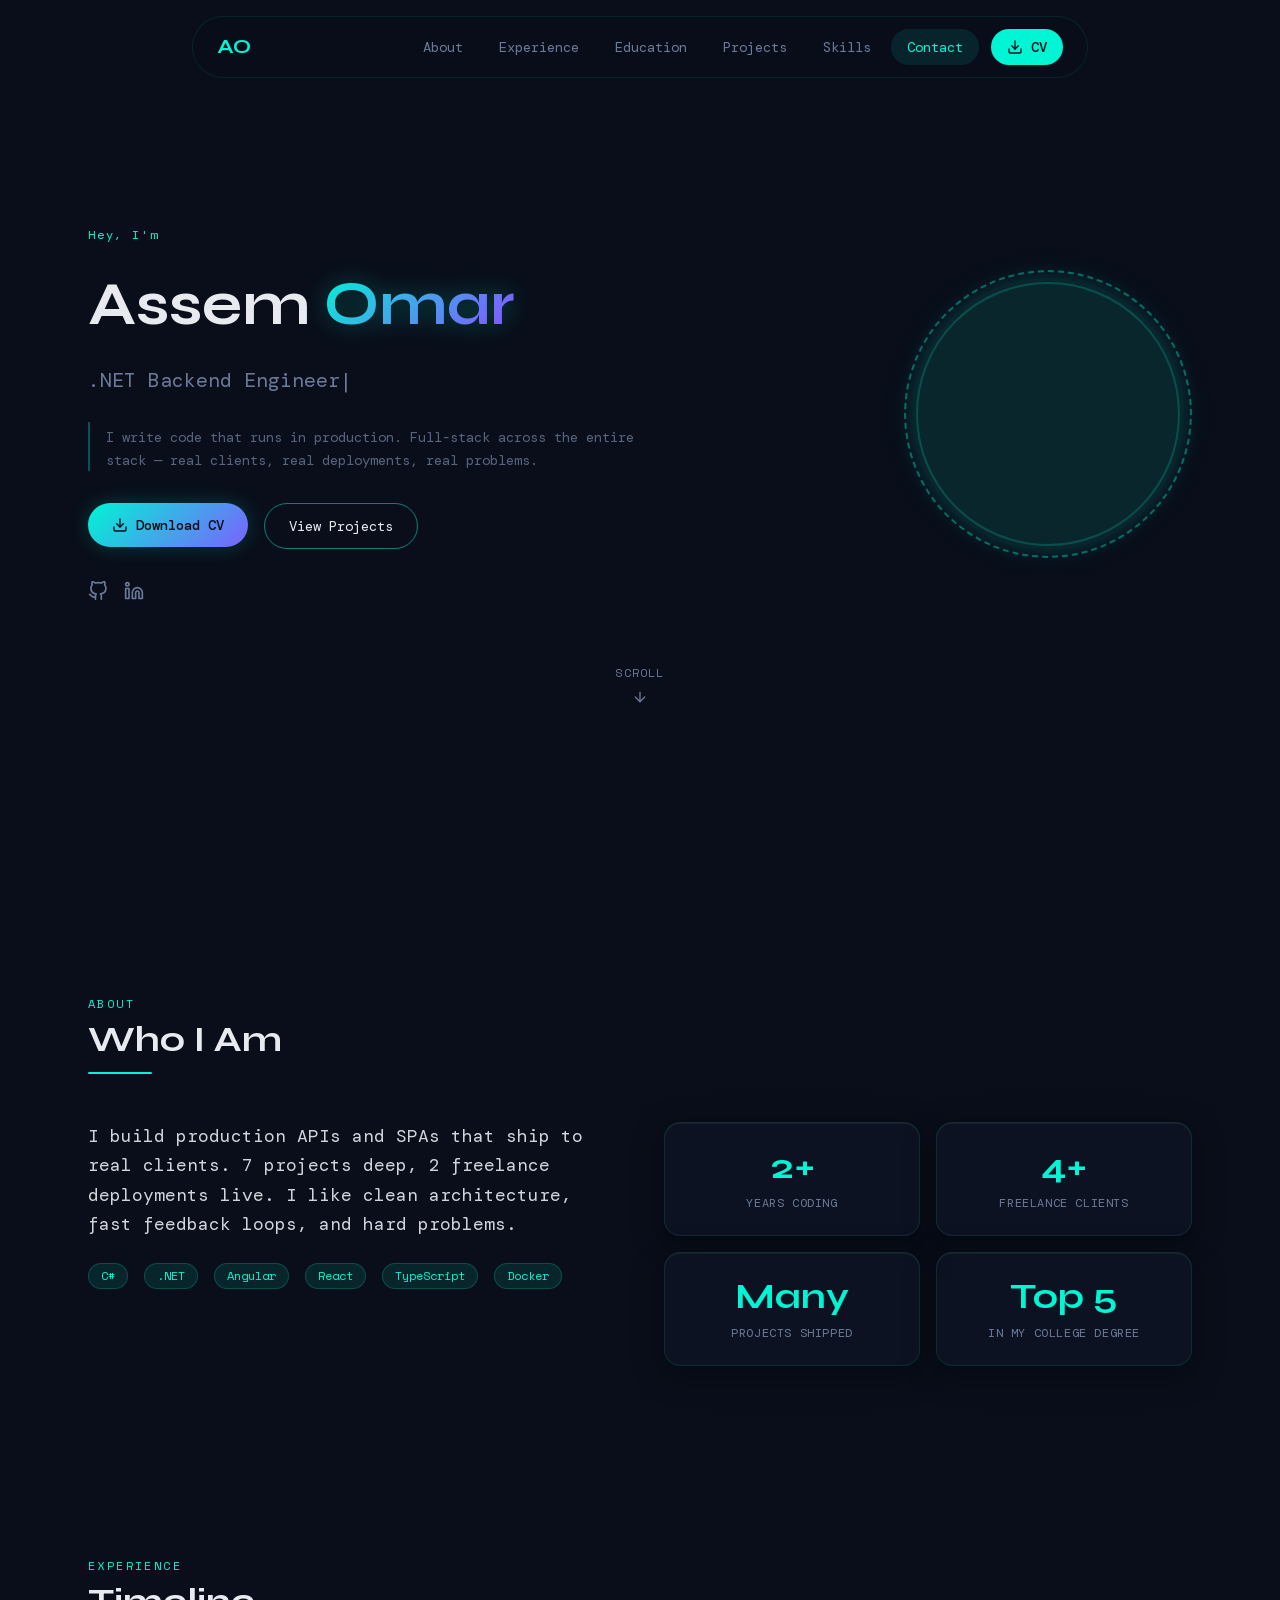
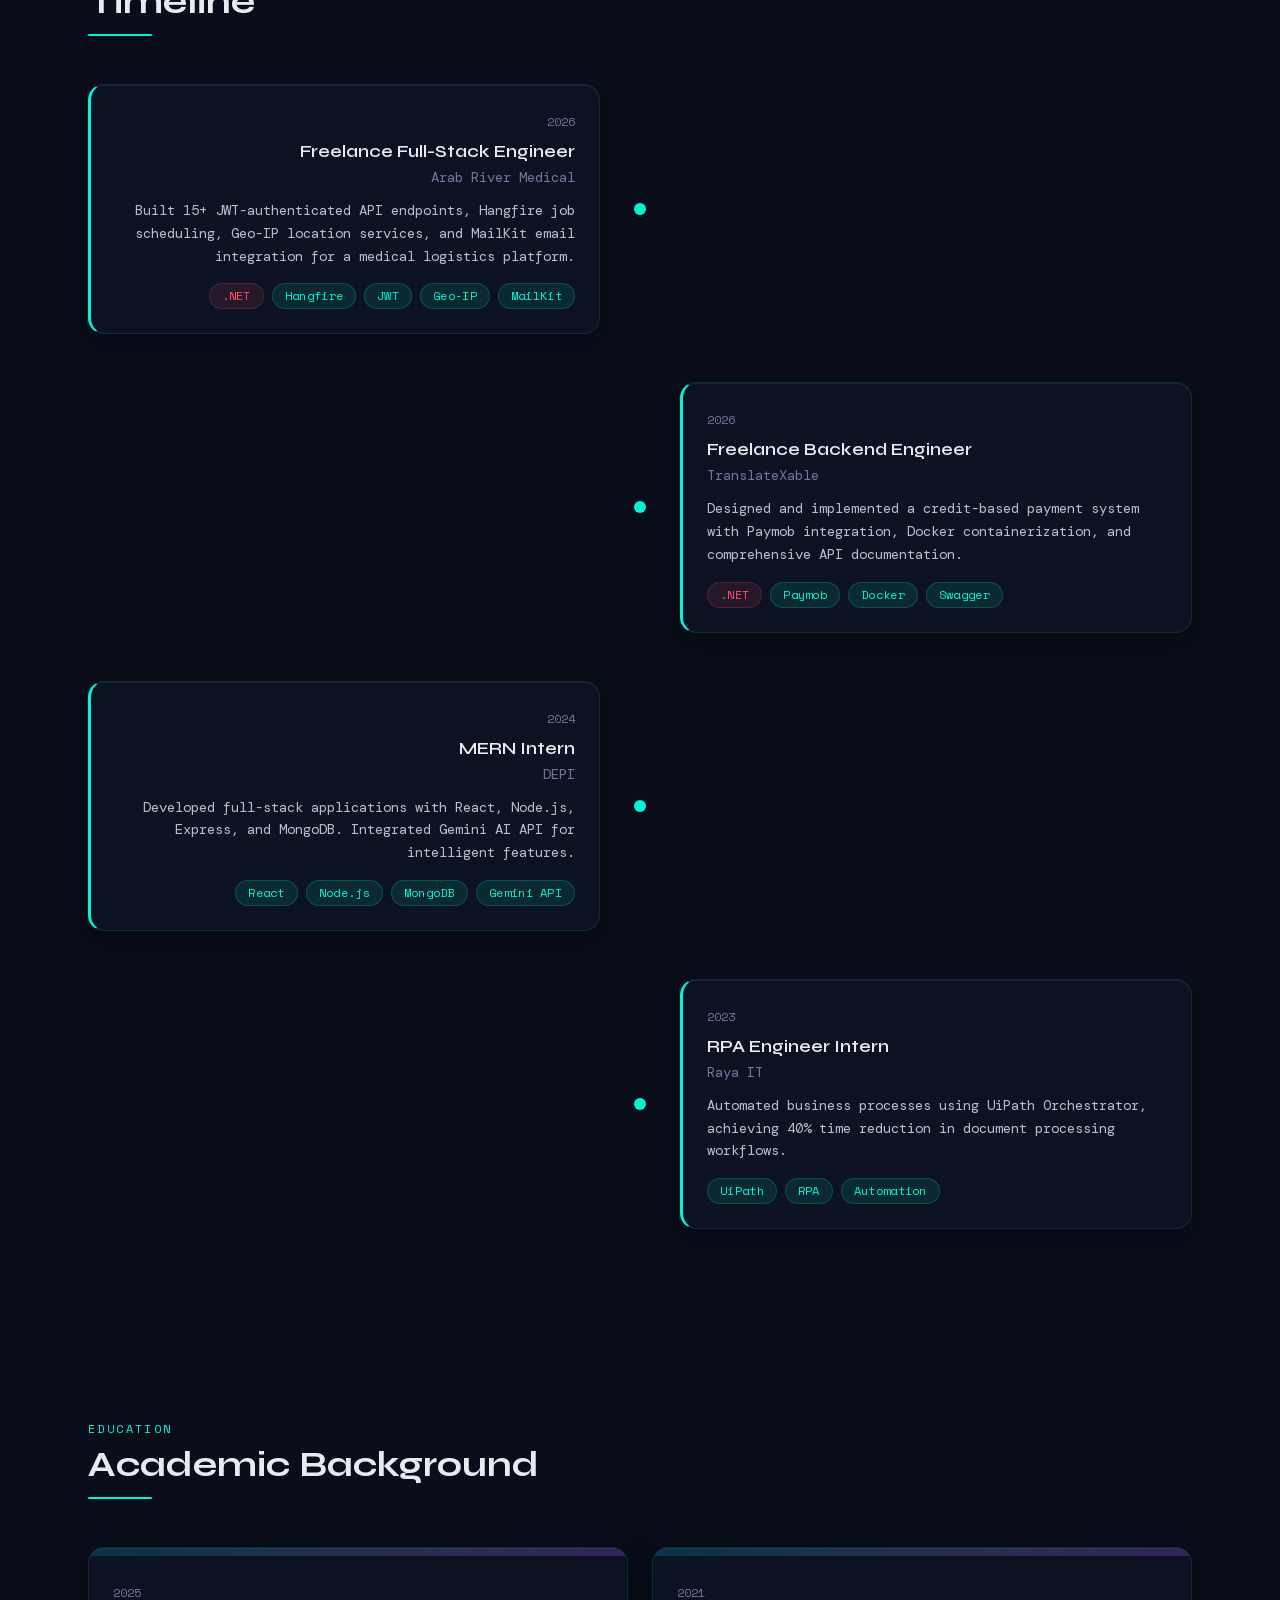
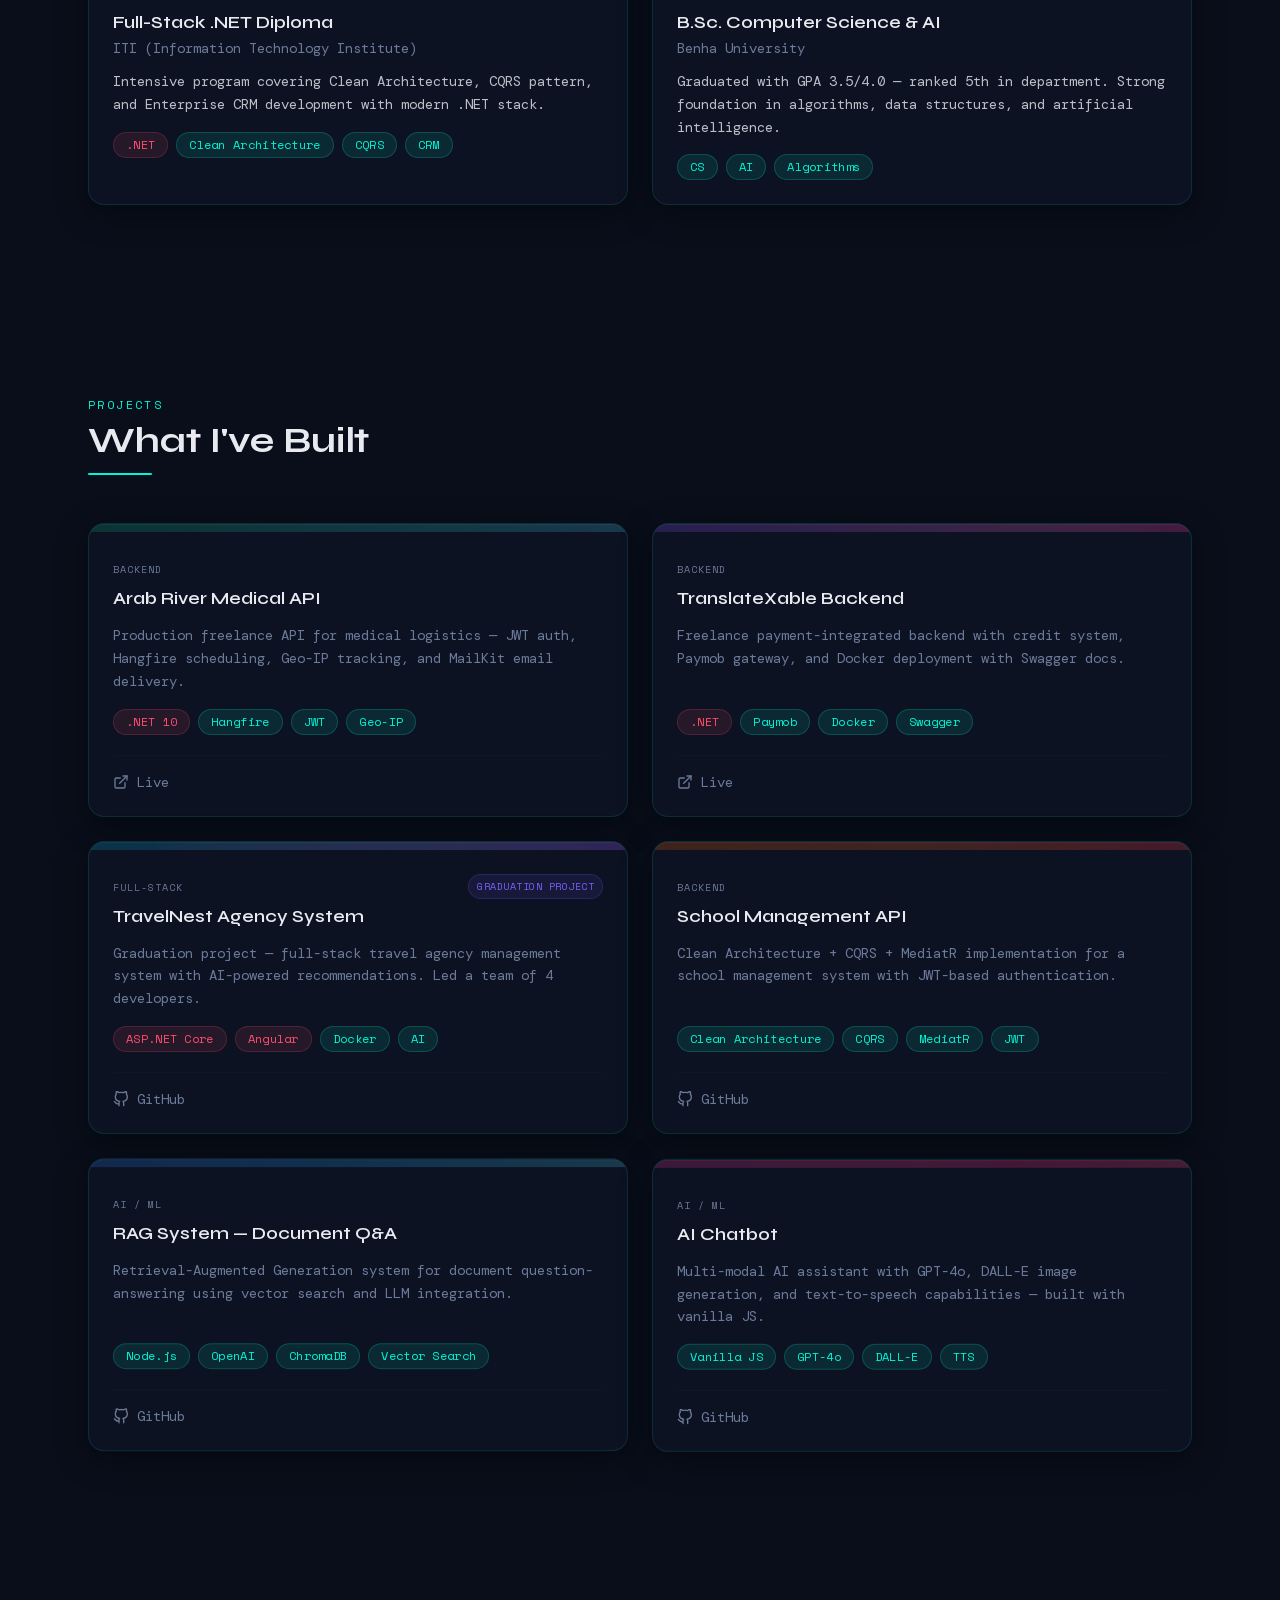
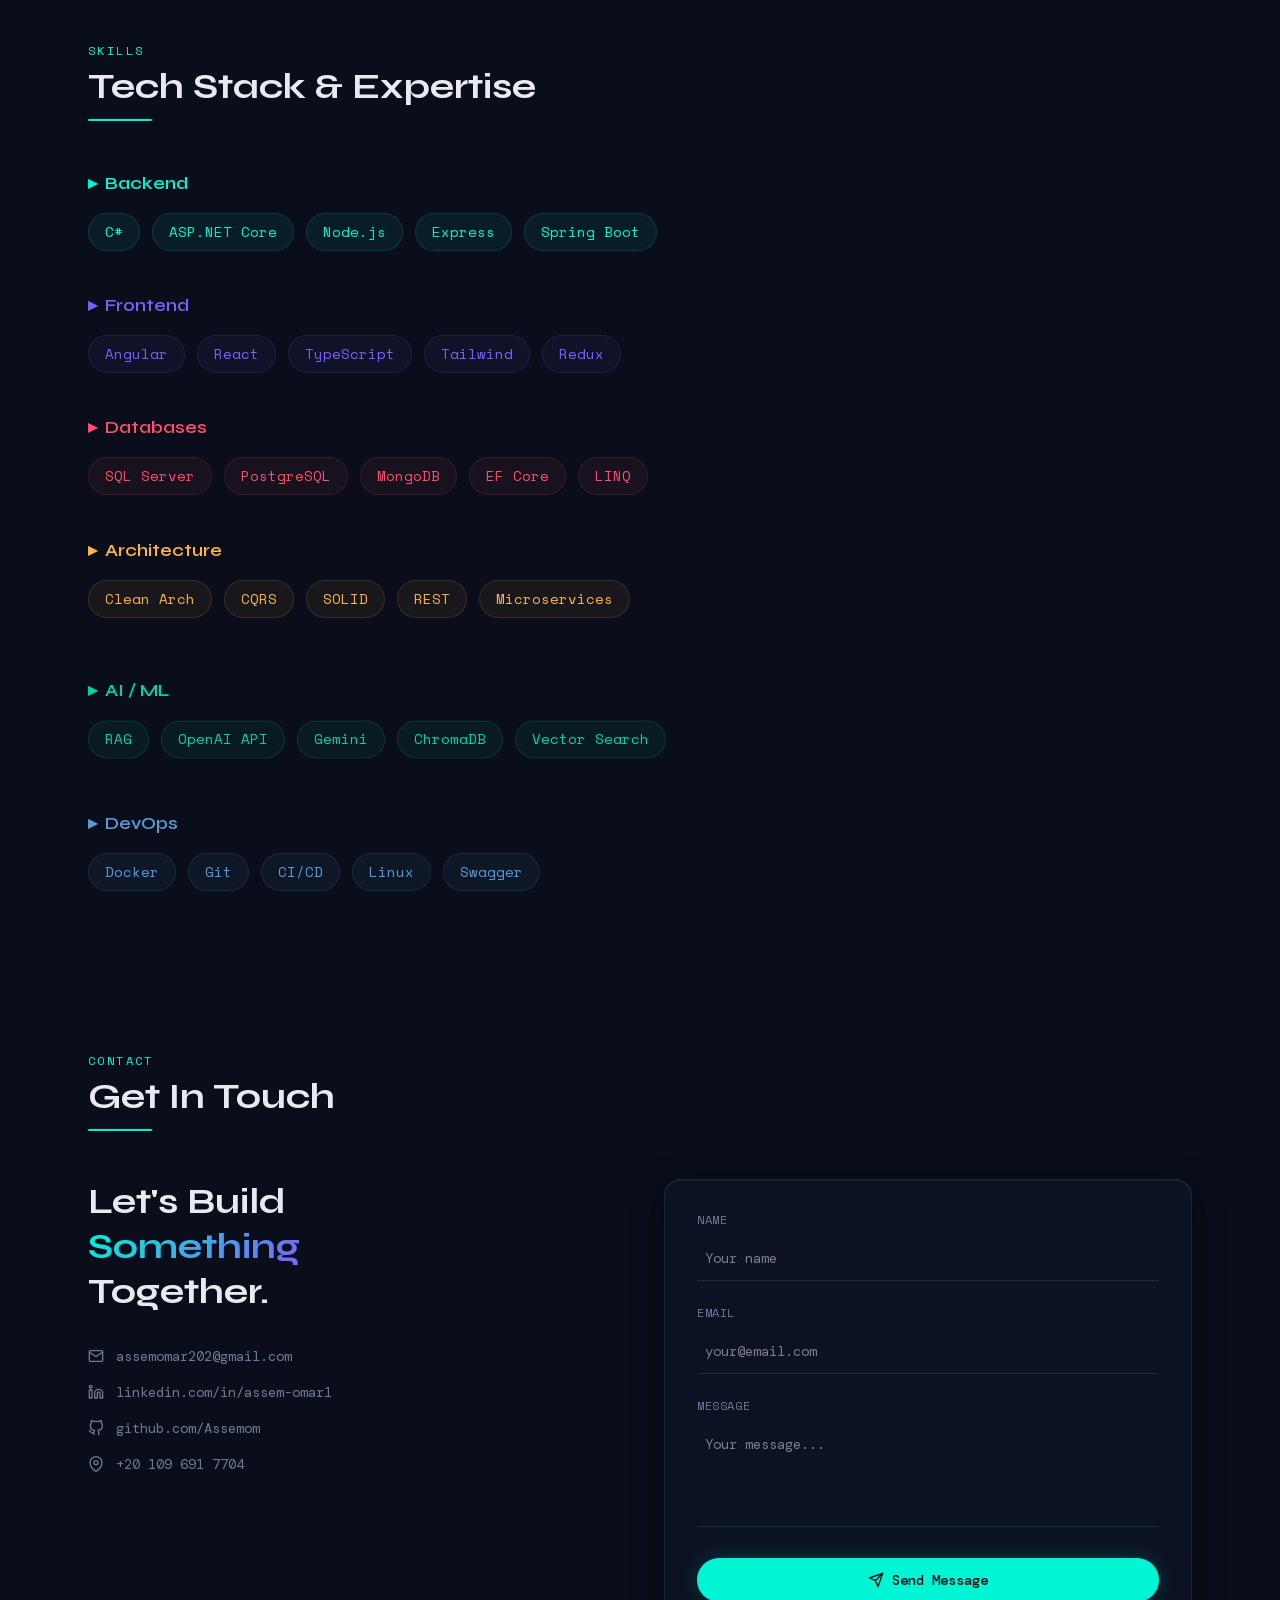
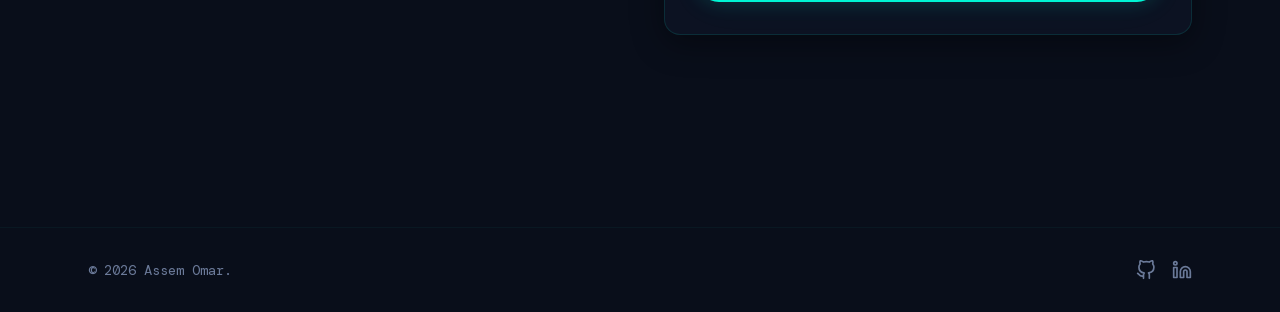
==== index.html @ 5920ca6a "Deploy portfolio" ====
<!DOCTYPE html><html lang="en" class="syne_ba40f8d-module__L0PX2a__variable dm_mono_48a4f98f-module__vlqQpa__variable space_mono_754f223c-module__vnF5cq__variable dark"><head><meta charSet="utf-8"/><meta name="viewport" content="width=device-width, initial-scale=1"/><link rel="preload" href="/_next/static/media/0c795a286deabae8-s.p.3vm0tq4e-zz_5.woff2" as="font" crossorigin="" type="font/woff2"/><link rel="preload" href="/_next/static/media/36363bfb06833f56-s.p.38hmww4cj4vme.woff2" as="font" crossorigin="" type="font/woff2"/><link rel="preload" href="/_next/static/media/7546fe8f902b88b8-s.p.1agee208_hwfr.woff2" as="font" crossorigin="" type="font/woff2"/><link rel="preload" href="/_next/static/media/8d05cfa5faa8406c-s.p.1s123piy9_v1m.woff2" as="font" crossorigin="" type="font/woff2"/><link rel="preload" href="/_next/static/media/a73419dd2ba2d841-s.p.2yee423r7ahpo.woff2" as="font" crossorigin="" type="font/woff2"/><link rel="preload" href="/_next/static/media/dc0d9adbac686440-s.p.3cik_s2si-ft-.woff2" as="font" crossorigin="" type="font/woff2"/><link rel="preload" as="image" imageSrcSet="/_next/image?url=%2Fimages%2Fprofile.jpg&amp;w=384&amp;q=75 1x, /_next/image?url=%2Fimages%2Fprofile.jpg&amp;w=640&amp;q=75 2x"/><link rel="stylesheet" href="/_next/static/chunks/3nfnwhia_gl6e.css" data-precedence="next"/><link rel="preload" as="script" fetchPriority="low" href="/_next/static/chunks/2nwqoerny79-z.js"/><script src="/_next/static/chunks/17c2xufnf7-1b.js" async=""></script><script src="/_next/static/chunks/2cya-h6pss2j9.js" async=""></script><script src="/_next/static/chunks/turbopack-3eg1668qzm3vo.js" async=""></script><script src="/_next/static/chunks/0g1ggugn4a5qh.js" async=""></script><script src="/_next/static/chunks/14mumt5_n0xhi.js" async=""></script><script src="/_next/static/chunks/0jpiqk38atcje.js" async=""></script><script src="/_next/static/chunks/2-f8rozrusgie.js" async=""></script><script src="/_next/static/chunks/22sqzn9yw7mxe.js" async=""></script><meta name="next-size-adjust" content=""/><title>Assem Omar — Full-Stack Engineer</title><meta name="description" content="Full-Stack Engineer specializing in .NET, Angular, and AI Integration. Clean architecture, production APIs, and SPAs that ship."/><meta name="keywords" content=".NET,Angular,Full-Stack,Software Engineer,AI Integration,Assem Omar"/><meta property="og:title" content="Assem Omar — Full-Stack Engineer"/><meta property="og:description" content=".NET · Angular · AI Integration. Building production APIs and SPAs."/><meta property="og:type" content="website"/><meta name="twitter:card" content="summary"/><meta name="twitter:title" content="Assem Omar — Full-Stack Engineer"/><meta name="twitter:description" content=".NET · Angular · AI Integration. Building production APIs and SPAs."/><link rel="icon" href="/favicon.ico?favicon.2vob68tjqpejf.ico" sizes="256x256" type="image/x-icon"/><script src="/_next/static/chunks/0cz1d0mv5g_q7.js" noModule=""></script></head><body class="min-h-screen bg-[#090E1A] text-[#E8EAF0] antialiased"><div hidden=""><!--$--><!--/$--></div><script>((a,b,c,d,e,f,g,h)=>{let i=document.documentElement,j=["light","dark"];function k(b){var c;(Array.isArray(a)?a:[a]).forEach(a=>{let c="class"===a,d=c&&f?e.map(a=>f[a]||a):e;c?(i.classList.remove(...d),i.classList.add(f&&f[b]?f[b]:b)):i.setAttribute(a,b)}),c=b,h&&j.includes(c)&&(i.style.colorScheme=c)}if(d)k(d);else try{let a=localStorage.getItem(b)||c,d=g&&"system"===a?window.matchMedia("(prefers-color-scheme: dark)").matches?"dark":"light":a;k(d)}catch(a){}})("class","theme","dark",null,["light","dark"],null,false,true)</script><div class="fixed top-0 left-0 w-2 h-2 bg-accent rounded-full pointer-events-none z-[9999] mix-blend-difference" style="transform:translateX(-100px) translateY(-100px) translateX(-50%) translateY(-50%)"></div><div class="fixed top-0 left-0 w-8 h-8 border border-accent/40 rounded-full pointer-events-none z-[9999]" style="transform:translateX(-100px) translateY(-100px) translateX(-50%) translateY(-50%)"></div><header class="fixed top-4 left-1/2 -translate-x-1/2 z-50 w-[90%] max-w-4xl" style="transform:translateY(-100px)"><nav class="glass-nav rounded-full px-6 py-3 flex items-center justify-between transition-all duration-300"><button class="font-display text-xl font-bold tracking-tight text-accent">AO</button><div class="hidden md:flex items-center gap-1"><button class="px-4 py-2 rounded-full text-sm font-mono transition-all duration-300 text-muted-foreground hover:text-foreground">About</button><button class="px-4 py-2 rounded-full text-sm font-mono transition-all duration-300 text-muted-foreground hover:text-foreground">Experience</button><button class="px-4 py-2 rounded-full text-sm font-mono transition-all duration-300 text-muted-foreground hover:text-foreground">Education</button><button class="px-4 py-2 rounded-full text-sm font-mono transition-all duration-300 text-muted-foreground hover:text-foreground">Projects</button><button class="px-4 py-2 rounded-full text-sm font-mono transition-all duration-300 text-muted-foreground hover:text-foreground">Skills</button><button class="px-4 py-2 rounded-full text-sm font-mono transition-all duration-300 text-muted-foreground hover:text-foreground">Contact</button><a href="/AssemOmarCv.pdf" download="" class="ml-2 flex items-center gap-2 px-4 py-2 rounded-full bg-accent text-background text-sm font-mono font-medium hover:bg-accent/90 transition-all"><svg stroke="currentColor" fill="none" stroke-width="2" viewBox="0 0 24 24" stroke-linecap="round" stroke-linejoin="round" class="w-4 h-4" height="1em" width="1em" xmlns="http://www.w3.org/2000/svg"><path d="M21 15v4a2 2 0 0 1-2 2H5a2 2 0 0 1-2-2v-4"></path><polyline points="7 10 12 15 17 10"></polyline><line x1="12" y1="15" x2="12" y2="3"></line></svg>CV</a></div><button class="md:hidden text-foreground p-2" aria-label="Toggle menu"><svg stroke="currentColor" fill="currentColor" stroke-width="0" viewBox="0 0 20 20" aria-hidden="true" class="w-6 h-6" height="1em" width="1em" xmlns="http://www.w3.org/2000/svg"><path fill-rule="evenodd" d="M3 5a1 1 0 011-1h12a1 1 0 110 2H4a1 1 0 01-1-1zM3 10a1 1 0 011-1h12a1 1 0 110 2H4a1 1 0 01-1-1zM3 15a1 1 0 011-1h12a1 1 0 110 2H4a1 1 0 01-1-1z" clip-rule="evenodd"></path></svg></button></nav></header><main><section id="hero" class="relative min-h-screen flex items-center overflow-hidden"><div id="hero-particles" class="absolute inset-0 z-0"></div><div class="relative z-10 w-full max-w-6xl mx-auto px-6 pt-24 pb-16"><div class="flex flex-col-reverse md:flex-row items-center gap-12 md:gap-16"><div class="w-full md:w-[55%] text-center md:text-left space-y-6"><span id="hero-label" class="block font-mono text-xs tracking-[0.15em] text-accent">Hey, I&#x27;m</span><h1 id="hero-name" class="font-display text-4xl md:text-6xl font-bold text-foreground leading-tight">Assem<!-- --> <span class="text-gradient-glow">Omar</span></h1><div id="hero-typewriter" class="font-mono text-xl text-muted-foreground h-8"><span class="index-module_type__E-SaG"></span></div><div id="hero-tagline" class="flex items-start gap-4 pt-1 border-l-2 border-accent/30 pl-4"><p class="font-mono text-sm text-muted-foreground/80 leading-relaxed">I write code that runs in production. Full-stack across the entire stack — real clients, real deployments, real problems.</p></div><div id="hero-ctas" class="flex flex-col sm:flex-row items-center sm:items-start gap-4 pt-2"><a href="/AssemOmarCv.pdf" download="" class="inline-flex items-center gap-2 px-6 py-3 rounded-full font-mono font-medium text-sm text-[#090E1A] transition-all hover:-translate-y-0.5" style="background:linear-gradient(135deg, #00F5D4, #7B61FF);box-shadow:0 0 20px rgba(0,245,212,0.2)"><svg stroke="currentColor" fill="none" stroke-width="2" viewBox="0 0 24 24" stroke-linecap="round" stroke-linejoin="round" class="w-4 h-4" height="1em" width="1em" xmlns="http://www.w3.org/2000/svg"><path d="M21 15v4a2 2 0 0 1-2 2H5a2 2 0 0 1-2-2v-4"></path><polyline points="7 10 12 15 17 10"></polyline><line x1="12" y1="15" x2="12" y2="3"></line></svg>Download CV</a><a href="#projects" class="inline-flex items-center gap-2 px-6 py-3 rounded-full border border-[#00F5D4]/50 text-foreground font-mono text-sm hover:bg-gradient-to-r hover:from-[#00F5D4]/10 hover:to-[#7B61FF]/10 hover:border-[#00F5D4] transition-all">View Projects</a></div><div id="hero-socials" class="flex items-center gap-4 justify-center md:justify-start pt-2"><a href="https://github.com/Assemom" target="_blank" rel="noopener noreferrer" class="text-muted-foreground hover:text-[#00F5D4] transition-colors" aria-label="GitHub"><svg stroke="currentColor" fill="none" stroke-width="2" viewBox="0 0 24 24" stroke-linecap="round" stroke-linejoin="round" class="w-5 h-5" height="1em" width="1em" xmlns="http://www.w3.org/2000/svg"><path d="M9 19c-5 1.5-5-2.5-7-3m14 6v-3.87a3.37 3.37 0 0 0-.94-2.61c3.14-.35 6.44-1.54 6.44-7A5.44 5.44 0 0 0 20 4.77 5.07 5.07 0 0 0 19.91 1S18.73.65 16 2.48a13.38 13.38 0 0 0-7 0C6.27.65 5.09 1 5.09 1A5.07 5.07 0 0 0 5 4.77a5.44 5.44 0 0 0-1.5 3.78c0 5.42 3.3 6.61 6.44 7A3.37 3.37 0 0 0 9 18.13V22"></path></svg></a><a href="https://linkedin.com/in/assem-omar1" target="_blank" rel="noopener noreferrer" class="text-muted-foreground hover:text-[#00F5D4] transition-colors" aria-label="LinkedIn"><svg stroke="currentColor" fill="none" stroke-width="2" viewBox="0 0 24 24" stroke-linecap="round" stroke-linejoin="round" class="w-5 h-5" height="1em" width="1em" xmlns="http://www.w3.org/2000/svg"><path d="M16 8a6 6 0 0 1 6 6v7h-4v-7a2 2 0 0 0-2-2 2 2 0 0 0-2 2v7h-4v-7a6 6 0 0 1 6-6z"></path><rect x="2" y="9" width="4" height="12"></rect><circle cx="4" cy="4" r="2"></circle></svg></a></div></div><div class="w-full md:w-[45%] flex justify-center md:justify-end"><div class="relative w-56 h-56 md:w-72 md:h-72"><div class="profile-ring absolute inset-0"></div><div class="absolute inset-2 rounded-full bg-[#00F5D4]/10 glow-cyan"></div><div class="absolute inset-3 rounded-full overflow-hidden border-2 border-[#00F5D4]/20"><img alt="Assem Omar" width="288" height="288" decoding="async" data-nimg="1" class="w-full h-full object-cover" style="color:transparent" srcSet="/_next/image?url=%2Fimages%2Fprofile.jpg&amp;w=384&amp;q=75 1x, /_next/image?url=%2Fimages%2Fprofile.jpg&amp;w=640&amp;q=75 2x" src="/_next/image?url=%2Fimages%2Fprofile.jpg&amp;w=640&amp;q=75"/></div></div></div></div><div class="flex justify-center mt-16" style="opacity:0"><a href="#about" class="scroll-indicator flex flex-col items-center gap-2 text-muted-foreground hover:text-[#00F5D4] transition-colors"><span class="font-tag text-xs tracking-widest">SCROLL</span><svg stroke="currentColor" fill="none" stroke-width="2" viewBox="0 0 24 24" stroke-linecap="round" stroke-linejoin="round" class="w-4 h-4" height="1em" width="1em" xmlns="http://www.w3.org/2000/svg"><line x1="12" y1="5" x2="12" y2="19"></line><polyline points="19 12 12 19 5 12"></polyline></svg></a></div></div></section><section id="about" class="relative py-24"><div class="max-w-6xl mx-auto px-6"><div class="mb-12" style="opacity:0;transform:translateY(20px)"><span class="font-tag text-xs tracking-[0.2em] uppercase text-accent mb-2 block">About</span><h2 class="font-display text-3xl md:text-4xl font-bold text-foreground">Who I Am</h2><div class="mt-3 w-16 h-0.5 bg-accent rounded-full"></div></div><div class="grid md:grid-cols-2 gap-12 items-start"><div style="opacity:0;transform:translateY(40px)"><p class="font-mono text-base md:text-lg leading-relaxed text-foreground/90">I build production APIs and SPAs that ship to real clients. 7 projects deep, 2 freelance deployments live. I like clean architecture, fast feedback loops, and hard problems.</p><div class="mt-6 flex gap-4"><span class="font-tag text-xs px-3 py-1 rounded-full bg-accent/10 text-accent border border-accent/20">C#</span><span class="font-tag text-xs px-3 py-1 rounded-full bg-accent/10 text-accent border border-accent/20">.NET</span><span class="font-tag text-xs px-3 py-1 rounded-full bg-accent/10 text-accent border border-accent/20">Angular</span><span class="font-tag text-xs px-3 py-1 rounded-full bg-accent/10 text-accent border border-accent/20">React</span><span class="font-tag text-xs px-3 py-1 rounded-full bg-accent/10 text-accent border border-accent/20">TypeScript</span><span class="font-tag text-xs px-3 py-1 rounded-full bg-accent/10 text-accent border border-accent/20">Docker</span></div></div><div class="grid grid-cols-2 gap-4" style="opacity:0;transform:translateY(40px)"><div class="glass-card p-6 text-center"><span class="block font-display text-3xl md:text-4xl font-bold text-accent"><span class="tabular-nums">0</span></span><span class="mt-2 block font-mono text-xs text-muted-foreground uppercase tracking-wider">Years Coding</span></div><div class="glass-card p-6 text-center"><span class="block font-display text-3xl md:text-4xl font-bold text-accent"><span class="tabular-nums">0</span></span><span class="mt-2 block font-mono text-xs text-muted-foreground uppercase tracking-wider">Freelance Clients</span></div><div class="glass-card p-6 text-center"><span class="block font-display text-3xl md:text-4xl font-bold text-accent"><span class="tabular-nums">Many</span></span><span class="mt-2 block font-mono text-xs text-muted-foreground uppercase tracking-wider">Projects Shipped</span></div><div class="glass-card p-6 text-center"><span class="block font-display text-3xl md:text-4xl font-bold text-accent"><span class="tabular-nums">Top 5</span></span><span class="mt-2 block font-mono text-xs text-muted-foreground uppercase tracking-wider">In My College Degree</span></div></div></div></div></section><section id="experience" class="relative py-24"><div class="max-w-6xl mx-auto px-6"><div class="mb-12" style="opacity:0;transform:translateY(20px)"><span class="font-tag text-xs tracking-[0.2em] uppercase text-accent mb-2 block">Experience</span><h2 class="font-display text-3xl md:text-4xl font-bold text-foreground">Timeline</h2><div class="mt-3 w-16 h-0.5 bg-accent rounded-full"></div></div><div class="relative"><svg class="absolute left-1/2 -translate-x-px top-0 h-full w-0.5 hidden md:block" viewBox="0 0 2 100" preserveAspectRatio="none"><path d="M1 0 L1 100" stroke="url(#timelineGradient)" stroke-width="2" fill="none"></path><defs><linearGradient id="timelineGradient" x1="0" y1="0" x2="0" y2="1"><stop offset="0%" stop-color="#00F5D4" stop-opacity="1"></stop><stop offset="100%" stop-color="#00F5D4" stop-opacity="0.05"></stop></linearGradient></defs></svg><div class="relative space-y-8 md:space-y-12"><div class="flex items-center gap-6 md:flex-row" style="opacity:0;transform:translateX(-60px)"><div class="flex-1 md:text-right"><div class="glass-card p-6 relative overflow-hidden" style="border-left-color:#00F5D4;border-left-width:3px"><span class="font-tag text-xs text-muted-foreground">2026</span><h3 class="font-display text-lg font-semibold mt-1 text-foreground">Freelance Full-Stack Engineer</h3><p class="font-mono text-sm text-muted-foreground mt-0.5">Arab River Medical</p><p class="mt-3 font-mono text-sm text-foreground/80 leading-relaxed">Built 15+ JWT-authenticated API endpoints, Hangfire job scheduling, Geo-IP location services, and MailKit email integration for a medical logistics platform.</p><div class="mt-4 flex flex-wrap gap-2 md:justify-end"><span class="inline-flex items-center gap-1.5 px-3 py-1 rounded-full text-xs font-tag font-medium tracking-wide bg-[#FF4D6D]/10 text-[#FF4D6D] border border-[#FF4D6D]/20">.NET</span><span class="inline-flex items-center gap-1.5 px-3 py-1 rounded-full text-xs font-tag font-medium tracking-wide bg-accent/10 text-accent border border-accent/20">Hangfire</span><span class="inline-flex items-center gap-1.5 px-3 py-1 rounded-full text-xs font-tag font-medium tracking-wide bg-accent/10 text-accent border border-accent/20">JWT</span><span class="inline-flex items-center gap-1.5 px-3 py-1 rounded-full text-xs font-tag font-medium tracking-wide bg-accent/10 text-accent border border-accent/20">Geo-IP</span><span class="inline-flex items-center gap-1.5 px-3 py-1 rounded-full text-xs font-tag font-medium tracking-wide bg-accent/10 text-accent border border-accent/20">MailKit</span></div></div></div><div class="hidden md:flex items-center justify-center w-8 h-8 shrink-0"><div class="w-3 h-3 rounded-full ring-4 ring-background" style="background-color:#00F5D4"></div></div><div class="hidden md:block flex-1"></div></div><div class="flex items-center gap-6 md:flex-row-reverse" style="opacity:0;transform:translateX(60px)"><div class="flex-1 md:text-left"><div class="glass-card p-6 relative overflow-hidden" style="border-left-color:#00F5D4;border-left-width:3px"><span class="font-tag text-xs text-muted-foreground">2026</span><h3 class="font-display text-lg font-semibold mt-1 text-foreground">Freelance Backend Engineer</h3><p class="font-mono text-sm text-muted-foreground mt-0.5">TranslateXable</p><p class="mt-3 font-mono text-sm text-foreground/80 leading-relaxed">Designed and implemented a credit-based payment system with Paymob integration, Docker containerization, and comprehensive API documentation.</p><div class="mt-4 flex flex-wrap gap-2 "><span class="inline-flex items-center gap-1.5 px-3 py-1 rounded-full text-xs font-tag font-medium tracking-wide bg-[#FF4D6D]/10 text-[#FF4D6D] border border-[#FF4D6D]/20">.NET</span><span class="inline-flex items-center gap-1.5 px-3 py-1 rounded-full text-xs font-tag font-medium tracking-wide bg-accent/10 text-accent border border-accent/20">Paymob</span><span class="inline-flex items-center gap-1.5 px-3 py-1 rounded-full text-xs font-tag font-medium tracking-wide bg-accent/10 text-accent border border-accent/20">Docker</span><span class="inline-flex items-center gap-1.5 px-3 py-1 rounded-full text-xs font-tag font-medium tracking-wide bg-accent/10 text-accent border border-accent/20">Swagger</span></div></div></div><div class="hidden md:flex items-center justify-center w-8 h-8 shrink-0"><div class="w-3 h-3 rounded-full ring-4 ring-background" style="background-color:#00F5D4"></div></div><div class="hidden md:block flex-1"></div></div><div class="flex items-center gap-6 md:flex-row" style="opacity:0;transform:translateX(-60px)"><div class="flex-1 md:text-right"><div class="glass-card p-6 relative overflow-hidden" style="border-left-color:#00F5D4;border-left-width:3px"><span class="font-tag text-xs text-muted-foreground">2024</span><h3 class="font-display text-lg font-semibold mt-1 text-foreground">MERN Intern</h3><p class="font-mono text-sm text-muted-foreground mt-0.5">DEPI</p><p class="mt-3 font-mono text-sm text-foreground/80 leading-relaxed">Developed full-stack applications with React, Node.js, Express, and MongoDB. Integrated Gemini AI API for intelligent features.</p><div class="mt-4 flex flex-wrap gap-2 md:justify-end"><span class="inline-flex items-center gap-1.5 px-3 py-1 rounded-full text-xs font-tag font-medium tracking-wide bg-accent/10 text-accent border border-accent/20">React</span><span class="inline-flex items-center gap-1.5 px-3 py-1 rounded-full text-xs font-tag font-medium tracking-wide bg-accent/10 text-accent border border-accent/20">Node.js</span><span class="inline-flex items-center gap-1.5 px-3 py-1 rounded-full text-xs font-tag font-medium tracking-wide bg-accent/10 text-accent border border-accent/20">MongoDB</span><span class="inline-flex items-center gap-1.5 px-3 py-1 rounded-full text-xs font-tag font-medium tracking-wide bg-accent/10 text-accent border border-accent/20">Gemini API</span></div></div></div><div class="hidden md:flex items-center justify-center w-8 h-8 shrink-0"><div class="w-3 h-3 rounded-full ring-4 ring-background" style="background-color:#00F5D4"></div></div><div class="hidden md:block flex-1"></div></div><div class="flex items-center gap-6 md:flex-row-reverse" style="opacity:0;transform:translateX(60px)"><div class="flex-1 md:text-left"><div class="glass-card p-6 relative overflow-hidden" style="border-left-color:#00F5D4;border-left-width:3px"><span class="font-tag text-xs text-muted-foreground">2023</span><h3 class="font-display text-lg font-semibold mt-1 text-foreground">RPA Engineer Intern</h3><p class="font-mono text-sm text-muted-foreground mt-0.5">Raya IT</p><p class="mt-3 font-mono text-sm text-foreground/80 leading-relaxed">Automated business processes using UiPath Orchestrator, achieving 40% time reduction in document processing workflows.</p><div class="mt-4 flex flex-wrap gap-2 "><span class="inline-flex items-center gap-1.5 px-3 py-1 rounded-full text-xs font-tag font-medium tracking-wide bg-accent/10 text-accent border border-accent/20">UiPath</span><span class="inline-flex items-center gap-1.5 px-3 py-1 rounded-full text-xs font-tag font-medium tracking-wide bg-accent/10 text-accent border border-accent/20">RPA</span><span class="inline-flex items-center gap-1.5 px-3 py-1 rounded-full text-xs font-tag font-medium tracking-wide bg-accent/10 text-accent border border-accent/20">Automation</span></div></div></div><div class="hidden md:flex items-center justify-center w-8 h-8 shrink-0"><div class="w-3 h-3 rounded-full ring-4 ring-background" style="background-color:#00F5D4"></div></div><div class="hidden md:block flex-1"></div></div></div></div></div></section><section id="education" class="relative py-24"><div class="max-w-6xl mx-auto px-6"><div class="mb-12" style="opacity:0;transform:translateY(20px)"><span class="font-tag text-xs tracking-[0.2em] uppercase text-accent mb-2 block">Education</span><h2 class="font-display text-3xl md:text-4xl font-bold text-foreground">Academic Background</h2><div class="mt-3 w-16 h-0.5 bg-accent rounded-full"></div></div><div class="grid md:grid-cols-2 gap-6"><div class="glass-card p-0 overflow-hidden group relative flex flex-col" style="opacity:0;transform:translateY(40px)"><div class="h-2 bg-gradient-to-r from-cyan-500/20 to-violet-600/20 shrink-0 relative overflow-hidden"><div class="absolute inset-0 shimmer-overlay"></div></div><div class="p-6"><span class="font-tag text-xs text-muted-foreground">2025</span><h3 class="font-display text-lg font-semibold mt-1 text-foreground">Full-Stack .NET Diploma</h3><p class="font-mono text-sm text-muted-foreground mt-0.5">ITI (Information Technology Institute)</p><p class="mt-3 font-mono text-sm text-foreground/80 leading-relaxed">Intensive program covering Clean Architecture, CQRS pattern, and Enterprise CRM development with modern .NET stack.</p><div class="mt-4 flex flex-wrap gap-2"><span class="inline-flex items-center gap-1.5 px-3 py-1 rounded-full text-xs font-tag font-medium tracking-wide bg-[#FF4D6D]/10 text-[#FF4D6D] border border-[#FF4D6D]/20">.NET</span><span class="inline-flex items-center gap-1.5 px-3 py-1 rounded-full text-xs font-tag font-medium tracking-wide bg-accent/10 text-accent border border-accent/20">Clean Architecture</span><span class="inline-flex items-center gap-1.5 px-3 py-1 rounded-full text-xs font-tag font-medium tracking-wide bg-accent/10 text-accent border border-accent/20">CQRS</span><span class="inline-flex items-center gap-1.5 px-3 py-1 rounded-full text-xs font-tag font-medium tracking-wide bg-accent/10 text-accent border border-accent/20">CRM</span></div></div></div><div class="glass-card p-0 overflow-hidden group relative flex flex-col" style="opacity:0;transform:translateY(40px)"><div class="h-2 bg-gradient-to-r from-cyan-500/20 to-violet-600/20 shrink-0 relative overflow-hidden"><div class="absolute inset-0 shimmer-overlay"></div></div><div class="p-6"><span class="font-tag text-xs text-muted-foreground">2021</span><h3 class="font-display text-lg font-semibold mt-1 text-foreground">B.Sc. Computer Science &amp; AI</h3><p class="font-mono text-sm text-muted-foreground mt-0.5">Benha University</p><p class="mt-3 font-mono text-sm text-foreground/80 leading-relaxed">Graduated with GPA 3.5/4.0 — ranked 5th in department. Strong foundation in algorithms, data structures, and artificial intelligence.</p><div class="mt-4 flex flex-wrap gap-2"><span class="inline-flex items-center gap-1.5 px-3 py-1 rounded-full text-xs font-tag font-medium tracking-wide bg-accent/10 text-accent border border-accent/20">CS</span><span class="inline-flex items-center gap-1.5 px-3 py-1 rounded-full text-xs font-tag font-medium tracking-wide bg-accent/10 text-accent border border-accent/20">AI</span><span class="inline-flex items-center gap-1.5 px-3 py-1 rounded-full text-xs font-tag font-medium tracking-wide bg-accent/10 text-accent border border-accent/20">Algorithms</span></div></div></div></div></div></section><section id="projects" class="relative py-24"><div class="max-w-6xl mx-auto px-6"><div class="mb-12" style="opacity:0;transform:translateY(20px)"><span class="font-tag text-xs tracking-[0.2em] uppercase text-accent mb-2 block">Projects</span><h2 class="font-display text-3xl md:text-4xl font-bold text-foreground">What I&#x27;ve Built</h2><div class="mt-3 w-16 h-0.5 bg-accent rounded-full"></div></div><div class="grid md:grid-cols-2 gap-6"><div class="glass-card p-0 overflow-hidden group relative flex flex-col" style="opacity:0;transform:translateY(40px)"><div class="h-2 bg-gradient-to-r shrink-0 relative overflow-hidden from-emerald-500/20 to-cyan-600/20"><div class="absolute inset-0 shimmer-overlay"></div></div><div class="p-6 flex flex-col flex-1"><div class="flex items-start justify-between gap-4"><div><span class="font-tag text-[10px] uppercase tracking-widest text-muted-foreground">Backend</span><h3 class="font-display text-lg font-semibold text-foreground mt-1">Arab River Medical API</h3></div></div><p class="mt-3 font-mono text-sm text-muted-foreground leading-relaxed flex-1">Production freelance API for medical logistics — JWT auth, Hangfire scheduling, Geo-IP tracking, and MailKit email delivery.</p><div class="mt-4 flex flex-wrap gap-2"><span class="inline-flex items-center gap-1.5 px-3 py-1 rounded-full text-xs font-tag font-medium tracking-wide bg-[#FF4D6D]/10 text-[#FF4D6D] border border-[#FF4D6D]/20">.NET 10</span><span class="inline-flex items-center gap-1.5 px-3 py-1 rounded-full text-xs font-tag font-medium tracking-wide bg-accent/10 text-accent border border-accent/20">Hangfire</span><span class="inline-flex items-center gap-1.5 px-3 py-1 rounded-full text-xs font-tag font-medium tracking-wide bg-accent/10 text-accent border border-accent/20">JWT</span><span class="inline-flex items-center gap-1.5 px-3 py-1 rounded-full text-xs font-tag font-medium tracking-wide bg-accent/10 text-accent border border-accent/20">Geo-IP</span></div><div class="mt-5 flex items-center gap-3 pt-4 border-t border-glass-border/20"><a href="https://github.com/Assemom" target="_blank" rel="noopener noreferrer" class="flex items-center gap-2 text-sm font-mono text-muted-foreground hover:text-accent transition-colors"><svg stroke="currentColor" fill="none" stroke-width="2" viewBox="0 0 24 24" stroke-linecap="round" stroke-linejoin="round" class="w-4 h-4" height="1em" width="1em" xmlns="http://www.w3.org/2000/svg"><path d="M18 13v6a2 2 0 0 1-2 2H5a2 2 0 0 1-2-2V8a2 2 0 0 1 2-2h6"></path><polyline points="15 3 21 3 21 9"></polyline><line x1="10" y1="14" x2="21" y2="3"></line></svg>Live</a></div></div></div><div class="glass-card p-0 overflow-hidden group relative flex flex-col" style="opacity:0;transform:translateY(40px)"><div class="h-2 bg-gradient-to-r shrink-0 relative overflow-hidden from-violet-500/20 to-pink-600/20"><div class="absolute inset-0 shimmer-overlay"></div></div><div class="p-6 flex flex-col flex-1"><div class="flex items-start justify-between gap-4"><div><span class="font-tag text-[10px] uppercase tracking-widest text-muted-foreground">Backend</span><h3 class="font-display text-lg font-semibold text-foreground mt-1">TranslateXable Backend</h3></div></div><p class="mt-3 font-mono text-sm text-muted-foreground leading-relaxed flex-1">Freelance payment-integrated backend with credit system, Paymob gateway, and Docker deployment with Swagger docs.</p><div class="mt-4 flex flex-wrap gap-2"><span class="inline-flex items-center gap-1.5 px-3 py-1 rounded-full text-xs font-tag font-medium tracking-wide bg-[#FF4D6D]/10 text-[#FF4D6D] border border-[#FF4D6D]/20">.NET</span><span class="inline-flex items-center gap-1.5 px-3 py-1 rounded-full text-xs font-tag font-medium tracking-wide bg-accent/10 text-accent border border-accent/20">Paymob</span><span class="inline-flex items-center gap-1.5 px-3 py-1 rounded-full text-xs font-tag font-medium tracking-wide bg-accent/10 text-accent border border-accent/20">Docker</span><span class="inline-flex items-center gap-1.5 px-3 py-1 rounded-full text-xs font-tag font-medium tracking-wide bg-accent/10 text-accent border border-accent/20">Swagger</span></div><div class="mt-5 flex items-center gap-3 pt-4 border-t border-glass-border/20"><a href="https://github.com/Assemom" target="_blank" rel="noopener noreferrer" class="flex items-center gap-2 text-sm font-mono text-muted-foreground hover:text-accent transition-colors"><svg stroke="currentColor" fill="none" stroke-width="2" viewBox="0 0 24 24" stroke-linecap="round" stroke-linejoin="round" class="w-4 h-4" height="1em" width="1em" xmlns="http://www.w3.org/2000/svg"><path d="M18 13v6a2 2 0 0 1-2 2H5a2 2 0 0 1-2-2V8a2 2 0 0 1 2-2h6"></path><polyline points="15 3 21 3 21 9"></polyline><line x1="10" y1="14" x2="21" y2="3"></line></svg>Live</a></div></div></div><div class="glass-card p-0 overflow-hidden group relative flex flex-col" style="opacity:0;transform:translateY(40px)"><div class="h-2 bg-gradient-to-r shrink-0 relative overflow-hidden from-cyan-500/20 to-violet-600/20"><div class="absolute inset-0 shimmer-overlay"></div></div><div class="p-6 flex flex-col flex-1"><div class="flex items-start justify-between gap-4"><div><span class="font-tag text-[10px] uppercase tracking-widest text-muted-foreground">Full-Stack</span><h3 class="font-display text-lg font-semibold text-foreground mt-1">TravelNest Agency System</h3></div><span class="shrink-0 font-tag text-[10px] px-2 py-1 rounded-full bg-[#7B61FF]/10 text-[#7B61FF] border border-[#7B61FF]/20 uppercase tracking-wider">Graduation Project</span></div><p class="mt-3 font-mono text-sm text-muted-foreground leading-relaxed flex-1">Graduation project — full-stack travel agency management system with AI-powered recommendations. Led a team of 4 developers.</p><div class="mt-4 flex flex-wrap gap-2"><span class="inline-flex items-center gap-1.5 px-3 py-1 rounded-full text-xs font-tag font-medium tracking-wide bg-[#FF4D6D]/10 text-[#FF4D6D] border border-[#FF4D6D]/20">ASP.NET Core</span><span class="inline-flex items-center gap-1.5 px-3 py-1 rounded-full text-xs font-tag font-medium tracking-wide bg-[#FF4D6D]/10 text-[#FF4D6D] border border-[#FF4D6D]/20">Angular</span><span class="inline-flex items-center gap-1.5 px-3 py-1 rounded-full text-xs font-tag font-medium tracking-wide bg-accent/10 text-accent border border-accent/20">Docker</span><span class="inline-flex items-center gap-1.5 px-3 py-1 rounded-full text-xs font-tag font-medium tracking-wide bg-accent/10 text-accent border border-accent/20">AI</span></div><div class="mt-5 flex items-center gap-3 pt-4 border-t border-glass-border/20"><a href="https://github.com/Assemom" target="_blank" rel="noopener noreferrer" class="flex items-center gap-2 text-sm font-mono text-muted-foreground hover:text-accent transition-colors"><svg stroke="currentColor" fill="none" stroke-width="2" viewBox="0 0 24 24" stroke-linecap="round" stroke-linejoin="round" class="w-4 h-4" height="1em" width="1em" xmlns="http://www.w3.org/2000/svg"><path d="M9 19c-5 1.5-5-2.5-7-3m14 6v-3.87a3.37 3.37 0 0 0-.94-2.61c3.14-.35 6.44-1.54 6.44-7A5.44 5.44 0 0 0 20 4.77 5.07 5.07 0 0 0 19.91 1S18.73.65 16 2.48a13.38 13.38 0 0 0-7 0C6.27.65 5.09 1 5.09 1A5.07 5.07 0 0 0 5 4.77a5.44 5.44 0 0 0-1.5 3.78c0 5.42 3.3 6.61 6.44 7A3.37 3.37 0 0 0 9 18.13V22"></path></svg>GitHub</a></div></div></div><div class="glass-card p-0 overflow-hidden group relative flex flex-col" style="opacity:0;transform:translateY(40px)"><div class="h-2 bg-gradient-to-r shrink-0 relative overflow-hidden from-orange-500/20 to-red-600/20"><div class="absolute inset-0 shimmer-overlay"></div></div><div class="p-6 flex flex-col flex-1"><div class="flex items-start justify-between gap-4"><div><span class="font-tag text-[10px] uppercase tracking-widest text-muted-foreground">Backend</span><h3 class="font-display text-lg font-semibold text-foreground mt-1">School Management API</h3></div></div><p class="mt-3 font-mono text-sm text-muted-foreground leading-relaxed flex-1">Clean Architecture + CQRS + MediatR implementation for a school management system with JWT-based authentication.</p><div class="mt-4 flex flex-wrap gap-2"><span class="inline-flex items-center gap-1.5 px-3 py-1 rounded-full text-xs font-tag font-medium tracking-wide bg-accent/10 text-accent border border-accent/20">Clean Architecture</span><span class="inline-flex items-center gap-1.5 px-3 py-1 rounded-full text-xs font-tag font-medium tracking-wide bg-accent/10 text-accent border border-accent/20">CQRS</span><span class="inline-flex items-center gap-1.5 px-3 py-1 rounded-full text-xs font-tag font-medium tracking-wide bg-accent/10 text-accent border border-accent/20">MediatR</span><span class="inline-flex items-center gap-1.5 px-3 py-1 rounded-full text-xs font-tag font-medium tracking-wide bg-accent/10 text-accent border border-accent/20">JWT</span></div><div class="mt-5 flex items-center gap-3 pt-4 border-t border-glass-border/20"><a href="https://github.com/Assemom" target="_blank" rel="noopener noreferrer" class="flex items-center gap-2 text-sm font-mono text-muted-foreground hover:text-accent transition-colors"><svg stroke="currentColor" fill="none" stroke-width="2" viewBox="0 0 24 24" stroke-linecap="round" stroke-linejoin="round" class="w-4 h-4" height="1em" width="1em" xmlns="http://www.w3.org/2000/svg"><path d="M9 19c-5 1.5-5-2.5-7-3m14 6v-3.87a3.37 3.37 0 0 0-.94-2.61c3.14-.35 6.44-1.54 6.44-7A5.44 5.44 0 0 0 20 4.77 5.07 5.07 0 0 0 19.91 1S18.73.65 16 2.48a13.38 13.38 0 0 0-7 0C6.27.65 5.09 1 5.09 1A5.07 5.07 0 0 0 5 4.77a5.44 5.44 0 0 0-1.5 3.78c0 5.42 3.3 6.61 6.44 7A3.37 3.37 0 0 0 9 18.13V22"></path></svg>GitHub</a></div></div></div><div class="glass-card p-0 overflow-hidden group relative flex flex-col" style="opacity:0;transform:translateY(40px)"><div class="h-2 bg-gradient-to-r shrink-0 relative overflow-hidden from-blue-500/20 to-cyan-600/20"><div class="absolute inset-0 shimmer-overlay"></div></div><div class="p-6 flex flex-col flex-1"><div class="flex items-start justify-between gap-4"><div><span class="font-tag text-[10px] uppercase tracking-widest text-muted-foreground">AI / ML</span><h3 class="font-display text-lg font-semibold text-foreground mt-1">RAG System — Document Q&amp;A</h3></div></div><p class="mt-3 font-mono text-sm text-muted-foreground leading-relaxed flex-1">Retrieval-Augmented Generation system for document question-answering using vector search and LLM integration.</p><div class="mt-4 flex flex-wrap gap-2"><span class="inline-flex items-center gap-1.5 px-3 py-1 rounded-full text-xs font-tag font-medium tracking-wide bg-accent/10 text-accent border border-accent/20">Node.js</span><span class="inline-flex items-center gap-1.5 px-3 py-1 rounded-full text-xs font-tag font-medium tracking-wide bg-accent/10 text-accent border border-accent/20">OpenAI</span><span class="inline-flex items-center gap-1.5 px-3 py-1 rounded-full text-xs font-tag font-medium tracking-wide bg-accent/10 text-accent border border-accent/20">ChromaDB</span><span class="inline-flex items-center gap-1.5 px-3 py-1 rounded-full text-xs font-tag font-medium tracking-wide bg-accent/10 text-accent border border-accent/20">Vector Search</span></div><div class="mt-5 flex items-center gap-3 pt-4 border-t border-glass-border/20"><a href="https://github.com/Assemom" target="_blank" rel="noopener noreferrer" class="flex items-center gap-2 text-sm font-mono text-muted-foreground hover:text-accent transition-colors"><svg stroke="currentColor" fill="none" stroke-width="2" viewBox="0 0 24 24" stroke-linecap="round" stroke-linejoin="round" class="w-4 h-4" height="1em" width="1em" xmlns="http://www.w3.org/2000/svg"><path d="M9 19c-5 1.5-5-2.5-7-3m14 6v-3.87a3.37 3.37 0 0 0-.94-2.61c3.14-.35 6.44-1.54 6.44-7A5.44 5.44 0 0 0 20 4.77 5.07 5.07 0 0 0 19.91 1S18.73.65 16 2.48a13.38 13.38 0 0 0-7 0C6.27.65 5.09 1 5.09 1A5.07 5.07 0 0 0 5 4.77a5.44 5.44 0 0 0-1.5 3.78c0 5.42 3.3 6.61 6.44 7A3.37 3.37 0 0 0 9 18.13V22"></path></svg>GitHub</a></div></div></div><div class="glass-card p-0 overflow-hidden group relative flex flex-col" style="opacity:0;transform:translateY(40px)"><div class="h-2 bg-gradient-to-r shrink-0 relative overflow-hidden from-pink-500/20 to-rose-600/20"><div class="absolute inset-0 shimmer-overlay"></div></div><div class="p-6 flex flex-col flex-1"><div class="flex items-start justify-between gap-4"><div><span class="font-tag text-[10px] uppercase tracking-widest text-muted-foreground">AI / ML</span><h3 class="font-display text-lg font-semibold text-foreground mt-1">AI Chatbot</h3></div></div><p class="mt-3 font-mono text-sm text-muted-foreground leading-relaxed flex-1">Multi-modal AI assistant with GPT-4o, DALL-E image generation, and text-to-speech capabilities — built with vanilla JS.</p><div class="mt-4 flex flex-wrap gap-2"><span class="inline-flex items-center gap-1.5 px-3 py-1 rounded-full text-xs font-tag font-medium tracking-wide bg-accent/10 text-accent border border-accent/20">Vanilla JS</span><span class="inline-flex items-center gap-1.5 px-3 py-1 rounded-full text-xs font-tag font-medium tracking-wide bg-accent/10 text-accent border border-accent/20">GPT-4o</span><span class="inline-flex items-center gap-1.5 px-3 py-1 rounded-full text-xs font-tag font-medium tracking-wide bg-accent/10 text-accent border border-accent/20">DALL-E</span><span class="inline-flex items-center gap-1.5 px-3 py-1 rounded-full text-xs font-tag font-medium tracking-wide bg-accent/10 text-accent border border-accent/20">TTS</span></div><div class="mt-5 flex items-center gap-3 pt-4 border-t border-glass-border/20"><a href="https://github.com/Assemom" target="_blank" rel="noopener noreferrer" class="flex items-center gap-2 text-sm font-mono text-muted-foreground hover:text-accent transition-colors"><svg stroke="currentColor" fill="none" stroke-width="2" viewBox="0 0 24 24" stroke-linecap="round" stroke-linejoin="round" class="w-4 h-4" height="1em" width="1em" xmlns="http://www.w3.org/2000/svg"><path d="M9 19c-5 1.5-5-2.5-7-3m14 6v-3.87a3.37 3.37 0 0 0-.94-2.61c3.14-.35 6.44-1.54 6.44-7A5.44 5.44 0 0 0 20 4.77 5.07 5.07 0 0 0 19.91 1S18.73.65 16 2.48a13.38 13.38 0 0 0-7 0C6.27.65 5.09 1 5.09 1A5.07 5.07 0 0 0 5 4.77a5.44 5.44 0 0 0-1.5 3.78c0 5.42 3.3 6.61 6.44 7A3.37 3.37 0 0 0 9 18.13V22"></path></svg>GitHub</a></div></div></div></div></div></section><section id="skills" class="relative py-24"><div class="max-w-6xl mx-auto px-6"><div class="mb-12" style="opacity:0;transform:translateY(20px)"><span class="font-tag text-xs tracking-[0.2em] uppercase text-accent mb-2 block">Skills</span><h2 class="font-display text-3xl md:text-4xl font-bold text-foreground">Tech Stack &amp; Expertise</h2><div class="mt-3 w-16 h-0.5 bg-accent rounded-full"></div></div><div class="space-y-10"><div style="opacity:0;transform:translateY(30px)"><h3 class="font-display text-lg font-semibold mb-4" style="color:#00F5D4"><span class="mr-2">▸</span>Backend</h3><div class="flex flex-wrap gap-3"><span class="inline-flex items-center gap-1.5 px-4 py-2 rounded-full font-tag text-sm border transition-all cursor-default" style="background-color:#00F5D410;color:#00F5D4;border-color:#00F5D425;opacity:0;transform:translateX(-5px) translateY(-18px) scale(0.5)">C#</span><span class="inline-flex items-center gap-1.5 px-4 py-2 rounded-full font-tag text-sm border transition-all cursor-default" style="background-color:#00F5D410;color:#00F5D4;border-color:#00F5D425;opacity:0;transform:translateX(-5px) translateY(-18px) scale(0.5)">ASP.NET Core</span><span class="inline-flex items-center gap-1.5 px-4 py-2 rounded-full font-tag text-sm border transition-all cursor-default" style="background-color:#00F5D410;color:#00F5D4;border-color:#00F5D425;opacity:0;transform:translateX(-5px) translateY(-18px) scale(0.5)">Node.js</span><span class="inline-flex items-center gap-1.5 px-4 py-2 rounded-full font-tag text-sm border transition-all cursor-default" style="background-color:#00F5D410;color:#00F5D4;border-color:#00F5D425;opacity:0;transform:translateX(-5px) translateY(-18px) scale(0.5)">Express</span><span class="inline-flex items-center gap-1.5 px-4 py-2 rounded-full font-tag text-sm border transition-all cursor-default" style="background-color:#00F5D410;color:#00F5D4;border-color:#00F5D425;opacity:0;transform:translateX(-5px) translateY(-18px) scale(0.5)">Spring Boot</span></div></div><div style="opacity:0;transform:translateY(30px)"><h3 class="font-display text-lg font-semibold mb-4" style="color:#7B61FF"><span class="mr-2">▸</span>Frontend</h3><div class="flex flex-wrap gap-3"><span class="inline-flex items-center gap-1.5 px-4 py-2 rounded-full font-tag text-sm border transition-all cursor-default" style="background-color:#7B61FF10;color:#7B61FF;border-color:#7B61FF25;opacity:0;transform:translateX(-5px) translateY(-18px) scale(0.5)">Angular</span><span class="inline-flex items-center gap-1.5 px-4 py-2 rounded-full font-tag text-sm border transition-all cursor-default" style="background-color:#7B61FF10;color:#7B61FF;border-color:#7B61FF25;opacity:0;transform:translateX(-5px) translateY(-18px) scale(0.5)">React</span><span class="inline-flex items-center gap-1.5 px-4 py-2 rounded-full font-tag text-sm border transition-all cursor-default" style="background-color:#7B61FF10;color:#7B61FF;border-color:#7B61FF25;opacity:0;transform:translateX(-5px) translateY(-18px) scale(0.5)">TypeScript</span><span class="inline-flex items-center gap-1.5 px-4 py-2 rounded-full font-tag text-sm border transition-all cursor-default" style="background-color:#7B61FF10;color:#7B61FF;border-color:#7B61FF25;opacity:0;transform:translateX(-5px) translateY(-18px) scale(0.5)">Tailwind</span><span class="inline-flex items-center gap-1.5 px-4 py-2 rounded-full font-tag text-sm border transition-all cursor-default" style="background-color:#7B61FF10;color:#7B61FF;border-color:#7B61FF25;opacity:0;transform:translateX(-5px) translateY(-18px) scale(0.5)">Redux</span></div></div><div style="opacity:0;transform:translateY(30px)"><h3 class="font-display text-lg font-semibold mb-4" style="color:#FF4D6D"><span class="mr-2">▸</span>Databases</h3><div class="flex flex-wrap gap-3"><span class="inline-flex items-center gap-1.5 px-4 py-2 rounded-full font-tag text-sm border transition-all cursor-default" style="background-color:#FF4D6D10;color:#FF4D6D;border-color:#FF4D6D25;opacity:0;transform:translateX(-5px) translateY(-18px) scale(0.5)">SQL Server</span><span class="inline-flex items-center gap-1.5 px-4 py-2 rounded-full font-tag text-sm border transition-all cursor-default" style="background-color:#FF4D6D10;color:#FF4D6D;border-color:#FF4D6D25;opacity:0;transform:translateX(-5px) translateY(-18px) scale(0.5)">PostgreSQL</span><span class="inline-flex items-center gap-1.5 px-4 py-2 rounded-full font-tag text-sm border transition-all cursor-default" style="background-color:#FF4D6D10;color:#FF4D6D;border-color:#FF4D6D25;opacity:0;transform:translateX(-5px) translateY(-18px) scale(0.5)">MongoDB</span><span class="inline-flex items-center gap-1.5 px-4 py-2 rounded-full font-tag text-sm border transition-all cursor-default" style="background-color:#FF4D6D10;color:#FF4D6D;border-color:#FF4D6D25;opacity:0;transform:translateX(-5px) translateY(-18px) scale(0.5)">EF Core</span><span class="inline-flex items-center gap-1.5 px-4 py-2 rounded-full font-tag text-sm border transition-all cursor-default" style="background-color:#FF4D6D10;color:#FF4D6D;border-color:#FF4D6D25;opacity:0;transform:translateX(-5px) translateY(-18px) scale(0.5)">LINQ</span></div></div><div style="opacity:0;transform:translateY(30px)"><h3 class="font-display text-lg font-semibold mb-4" style="color:#FFB347"><span class="mr-2">▸</span>Architecture</h3><div class="flex flex-wrap gap-3"><span class="inline-flex items-center gap-1.5 px-4 py-2 rounded-full font-tag text-sm border transition-all cursor-default" style="background-color:#FFB34710;color:#FFB347;border-color:#FFB34725;opacity:0;transform:translateX(-5px) translateY(-18px) scale(0.5)">Clean Arch</span><span class="inline-flex items-center gap-1.5 px-4 py-2 rounded-full font-tag text-sm border transition-all cursor-default" style="background-color:#FFB34710;color:#FFB347;border-color:#FFB34725;opacity:0;transform:translateX(-5px) translateY(-18px) scale(0.5)">CQRS</span><span class="inline-flex items-center gap-1.5 px-4 py-2 rounded-full font-tag text-sm border transition-all cursor-default" style="background-color:#FFB34710;color:#FFB347;border-color:#FFB34725;opacity:0;transform:translateX(-5px) translateY(-18px) scale(0.5)">SOLID</span><span class="inline-flex items-center gap-1.5 px-4 py-2 rounded-full font-tag text-sm border transition-all cursor-default" style="background-color:#FFB34710;color:#FFB347;border-color:#FFB34725;opacity:0;transform:translateX(-5px) translateY(-18px) scale(0.5)">REST</span><span class="inline-flex items-center gap-1.5 px-4 py-2 rounded-full font-tag text-sm border transition-all cursor-default" style="background-color:#FFB34710;color:#FFB347;border-color:#FFB34725;opacity:0;transform:translateX(-5px) translateY(-18px) scale(0.5)">Microservices</span></div></div><div style="opacity:0;transform:translateY(30px)"><h3 class="font-display text-lg font-semibold mb-4" style="color:#00D4AA"><span class="mr-2">▸</span>AI / ML</h3><div class="flex flex-wrap gap-3"><span class="inline-flex items-center gap-1.5 px-4 py-2 rounded-full font-tag text-sm border transition-all cursor-default" style="background-color:#00D4AA10;color:#00D4AA;border-color:#00D4AA25;opacity:0;transform:translateX(-5px) translateY(-18px) scale(0.5)">RAG</span><span class="inline-flex items-center gap-1.5 px-4 py-2 rounded-full font-tag text-sm border transition-all cursor-default" style="background-color:#00D4AA10;color:#00D4AA;border-color:#00D4AA25;opacity:0;transform:translateX(-5px) translateY(-18px) scale(0.5)">OpenAI API</span><span class="inline-flex items-center gap-1.5 px-4 py-2 rounded-full font-tag text-sm border transition-all cursor-default" style="background-color:#00D4AA10;color:#00D4AA;border-color:#00D4AA25;opacity:0;transform:translateX(-5px) translateY(-18px) scale(0.5)">Gemini</span><span class="inline-flex items-center gap-1.5 px-4 py-2 rounded-full font-tag text-sm border transition-all cursor-default" style="background-color:#00D4AA10;color:#00D4AA;border-color:#00D4AA25;opacity:0;transform:translateX(-5px) translateY(-18px) scale(0.5)">ChromaDB</span><span class="inline-flex items-center gap-1.5 px-4 py-2 rounded-full font-tag text-sm border transition-all cursor-default" style="background-color:#00D4AA10;color:#00D4AA;border-color:#00D4AA25;opacity:0;transform:translateX(-5px) translateY(-18px) scale(0.5)">Vector Search</span></div></div><div style="opacity:0;transform:translateY(30px)"><h3 class="font-display text-lg font-semibold mb-4" style="color:#5B9BD5"><span class="mr-2">▸</span>DevOps</h3><div class="flex flex-wrap gap-3"><span class="inline-flex items-center gap-1.5 px-4 py-2 rounded-full font-tag text-sm border transition-all cursor-default" style="background-color:#5B9BD510;color:#5B9BD5;border-color:#5B9BD525;opacity:0;transform:translateX(-5px) translateY(-18px) scale(0.5)">Docker</span><span class="inline-flex items-center gap-1.5 px-4 py-2 rounded-full font-tag text-sm border transition-all cursor-default" style="background-color:#5B9BD510;color:#5B9BD5;border-color:#5B9BD525;opacity:0;transform:translateX(-5px) translateY(-18px) scale(0.5)">Git</span><span class="inline-flex items-center gap-1.5 px-4 py-2 rounded-full font-tag text-sm border transition-all cursor-default" style="background-color:#5B9BD510;color:#5B9BD5;border-color:#5B9BD525;opacity:0;transform:translateX(-5px) translateY(-18px) scale(0.5)">CI/CD</span><span class="inline-flex items-center gap-1.5 px-4 py-2 rounded-full font-tag text-sm border transition-all cursor-default" style="background-color:#5B9BD510;color:#5B9BD5;border-color:#5B9BD525;opacity:0;transform:translateX(-5px) translateY(-18px) scale(0.5)">Linux</span><span class="inline-flex items-center gap-1.5 px-4 py-2 rounded-full font-tag text-sm border transition-all cursor-default" style="background-color:#5B9BD510;color:#5B9BD5;border-color:#5B9BD525;opacity:0;transform:translateX(-5px) translateY(-18px) scale(0.5)">Swagger</span></div></div></div></div></section><section id="contact" class="relative py-24"><div class="max-w-6xl mx-auto px-6"><div class="mb-12" style="opacity:0;transform:translateY(20px)"><span class="font-tag text-xs tracking-[0.2em] uppercase text-accent mb-2 block">Contact</span><h2 class="font-display text-3xl md:text-4xl font-bold text-foreground">Get In Touch</h2><div class="mt-3 w-16 h-0.5 bg-accent rounded-full"></div></div><div class="grid md:grid-cols-2 gap-12 items-start"><div style="opacity:0;transform:translateX(-60px)"><h3 class="font-display text-3xl md:text-4xl font-bold text-foreground leading-tight">Let&#x27;s Build<br/><span class="text-gradient">Something</span><br/>Together.</h3><div class="mt-8 space-y-4"><a href="mailto:assemomar202@gmail.com" target="_blank" rel="noopener noreferrer" class="flex items-center gap-3 font-mono text-sm text-muted-foreground hover:text-accent transition-colors group"><svg stroke="currentColor" fill="none" stroke-width="2" viewBox="0 0 24 24" stroke-linecap="round" stroke-linejoin="round" class="w-4 h-4 group-hover:text-accent transition-colors" height="1em" width="1em" xmlns="http://www.w3.org/2000/svg"><path d="M4 4h16c1.1 0 2 .9 2 2v12c0 1.1-.9 2-2 2H4c-1.1 0-2-.9-2-2V6c0-1.1.9-2 2-2z"></path><polyline points="22,6 12,13 2,6"></polyline></svg>assemomar202@gmail.com</a><a href="https://linkedin.com/in/assem-omar1" target="_blank" rel="noopener noreferrer" class="flex items-center gap-3 font-mono text-sm text-muted-foreground hover:text-accent transition-colors group"><svg stroke="currentColor" fill="none" stroke-width="2" viewBox="0 0 24 24" stroke-linecap="round" stroke-linejoin="round" class="w-4 h-4 group-hover:text-accent transition-colors" height="1em" width="1em" xmlns="http://www.w3.org/2000/svg"><path d="M16 8a6 6 0 0 1 6 6v7h-4v-7a2 2 0 0 0-2-2 2 2 0 0 0-2 2v7h-4v-7a6 6 0 0 1 6-6z"></path><rect x="2" y="9" width="4" height="12"></rect><circle cx="4" cy="4" r="2"></circle></svg>linkedin.com/in/assem-omar1</a><a href="https://github.com/Assemom" target="_blank" rel="noopener noreferrer" class="flex items-center gap-3 font-mono text-sm text-muted-foreground hover:text-accent transition-colors group"><svg stroke="currentColor" fill="none" stroke-width="2" viewBox="0 0 24 24" stroke-linecap="round" stroke-linejoin="round" class="w-4 h-4 group-hover:text-accent transition-colors" height="1em" width="1em" xmlns="http://www.w3.org/2000/svg"><path d="M9 19c-5 1.5-5-2.5-7-3m14 6v-3.87a3.37 3.37 0 0 0-.94-2.61c3.14-.35 6.44-1.54 6.44-7A5.44 5.44 0 0 0 20 4.77 5.07 5.07 0 0 0 19.91 1S18.73.65 16 2.48a13.38 13.38 0 0 0-7 0C6.27.65 5.09 1 5.09 1A5.07 5.07 0 0 0 5 4.77a5.44 5.44 0 0 0-1.5 3.78c0 5.42 3.3 6.61 6.44 7A3.37 3.37 0 0 0 9 18.13V22"></path></svg>github.com/Assemom</a><a href="tel:+201096917704" target="_blank" rel="noopener noreferrer" class="flex items-center gap-3 font-mono text-sm text-muted-foreground hover:text-accent transition-colors group"><svg stroke="currentColor" fill="none" stroke-width="2" viewBox="0 0 24 24" stroke-linecap="round" stroke-linejoin="round" class="w-4 h-4 group-hover:text-accent transition-colors" height="1em" width="1em" xmlns="http://www.w3.org/2000/svg"><path d="M21 10c0 7-9 13-9 13s-9-6-9-13a9 9 0 0 1 18 0z"></path><circle cx="12" cy="10" r="3"></circle></svg>+20 109 691 7704</a></div></div><form class="glass-card p-8 space-y-6" style="opacity:0;transform:translateX(60px)"><div class="focus-glow"><label class="block font-tag text-xs uppercase tracking-wider text-muted-foreground mb-2">Name</label><input type="text" class="w-full bg-transparent border-b border-glass-border px-2 py-3 font-mono text-sm text-foreground outline-none transition-all focus:border-accent" placeholder="Your name" value=""/></div><div class="focus-glow"><label class="block font-tag text-xs uppercase tracking-wider text-muted-foreground mb-2">Email</label><input type="email" class="w-full bg-transparent border-b border-glass-border px-2 py-3 font-mono text-sm text-foreground outline-none transition-all focus:border-accent" placeholder="your@email.com" value=""/></div><div class="focus-glow"><label class="block font-tag text-xs uppercase tracking-wider text-muted-foreground mb-2">Message</label><textarea rows="4" class="w-full bg-transparent border-b border-glass-border px-2 py-3 font-mono text-sm text-foreground outline-none transition-all focus:border-accent resize-none" placeholder="Your message..."></textarea></div><button type="submit" class="w-full flex items-center justify-center gap-2 px-6 py-3 rounded-full bg-accent text-background font-mono font-medium text-sm hover:bg-accent/90 transition-all disabled:opacity-60 glow-cyan"><svg stroke="currentColor" fill="none" stroke-width="2" viewBox="0 0 24 24" stroke-linecap="round" stroke-linejoin="round" class="w-4 h-4" height="1em" width="1em" xmlns="http://www.w3.org/2000/svg"><line x1="22" y1="2" x2="11" y2="13"></line><polygon points="22 2 15 22 11 13 2 9 22 2"></polygon></svg>Send Message</button></form></div></div><div data-rht-toaster="" style="position:fixed;z-index:9999;top:16px;left:16px;right:16px;bottom:16px;pointer-events:none"></div></section></main><footer class="relative border-t border-glass-border/30 py-8 mt-24"><div class="max-w-6xl mx-auto px-6 flex flex-col md:flex-row items-center justify-between gap-4"><p class="text-sm text-muted-foreground font-mono">© <!-- -->2026<!-- --> <!-- -->Assem Omar<!-- -->.</p><div class="flex items-center gap-4"><a href="https://github.com/Assemom" target="_blank" rel="noopener noreferrer" class="text-muted-foreground hover:text-accent transition-colors" aria-label="GitHub"><svg stroke="currentColor" fill="none" stroke-width="2" viewBox="0 0 24 24" stroke-linecap="round" stroke-linejoin="round" class="w-5 h-5" height="1em" width="1em" xmlns="http://www.w3.org/2000/svg"><path d="M9 19c-5 1.5-5-2.5-7-3m14 6v-3.87a3.37 3.37 0 0 0-.94-2.61c3.14-.35 6.44-1.54 6.44-7A5.44 5.44 0 0 0 20 4.77 5.07 5.07 0 0 0 19.91 1S18.73.65 16 2.48a13.38 13.38 0 0 0-7 0C6.27.65 5.09 1 5.09 1A5.07 5.07 0 0 0 5 4.77a5.44 5.44 0 0 0-1.5 3.78c0 5.42 3.3 6.61 6.44 7A3.37 3.37 0 0 0 9 18.13V22"></path></svg></a><a href="https://linkedin.com/in/assem-omar1" target="_blank" rel="noopener noreferrer" class="text-muted-foreground hover:text-accent transition-colors" aria-label="LinkedIn"><svg stroke="currentColor" fill="none" stroke-width="2" viewBox="0 0 24 24" stroke-linecap="round" stroke-linejoin="round" class="w-5 h-5" height="1em" width="1em" xmlns="http://www.w3.org/2000/svg"><path d="M16 8a6 6 0 0 1 6 6v7h-4v-7a2 2 0 0 0-2-2 2 2 0 0 0-2 2v7h-4v-7a6 6 0 0 1 6-6z"></path><rect x="2" y="9" width="4" height="12"></rect><circle cx="4" cy="4" r="2"></circle></svg></a></div></div></footer><!--$--><!--/$--><script src="/_next/static/chunks/2nwqoerny79-z.js" id="_R_" async=""></script><script>(self.__next_f=self.__next_f||[]).push([0])</script><script>self.__next_f.push([1,"1:\"$Sreact.fragment\"\n2:I[38246,[\"/_next/static/chunks/0g1ggugn4a5qh.js\",\"/_next/static/chunks/14mumt5_n0xhi.js\"],\"ThemeProvider\"]\n3:I[39756,[\"/_next/static/chunks/0g1ggugn4a5qh.js\",\"/_next/static/chunks/14mumt5_n0xhi.js\"],\"default\"]\n4:I[37457,[\"/_next/static/chunks/0g1ggugn4a5qh.js\",\"/_next/static/chunks/14mumt5_n0xhi.js\"],\"default\"]\n5:I[58360,[\"/_next/static/chunks/0g1ggugn4a5qh.js\",\"/_next/static/chunks/14mumt5_n0xhi.js\",\"/_next/static/chunks/0jpiqk38atcje.js\",\"/_next/static/chunks/2-f8rozrusgie.js\",\"/_next/static/chunks/22sqzn9yw7mxe.js\"],\"CursorGlow\"]\n6:I[3265,[\"/_next/static/chunks/0g1ggugn4a5qh.js\",\"/_next/static/chunks/14mumt5_n0xhi.js\",\"/_next/static/chunks/0jpiqk38atcje.js\",\"/_next/static/chunks/2-f8rozrusgie.js\",\"/_next/static/chunks/22sqzn9yw7mxe.js\"],\"Navbar\"]\n7:I[77258,[\"/_next/static/chunks/0g1ggugn4a5qh.js\",\"/_next/static/chunks/14mumt5_n0xhi.js\",\"/_next/static/chunks/0jpiqk38atcje.js\",\"/_next/static/chunks/2-f8rozrusgie.js\",\"/_next/static/chunks/22sqzn9yw7mxe.js\"],\"Hero\"]\n8:I[95116,[\"/_next/static/chunks/0g1ggugn4a5qh.js\",\"/_next/static/chunks/14mumt5_n0xhi.js\",\"/_next/static/chunks/0jpiqk38atcje.js\",\"/_next/static/chunks/2-f8rozrusgie.js\",\"/_next/static/chunks/22sqzn9yw7mxe.js\"],\"About\"]\n9:I[34506,[\"/_next/static/chunks/0g1ggugn4a5qh.js\",\"/_next/static/chunks/14mumt5_n0xhi.js\",\"/_next/static/chunks/0jpiqk38atcje.js\",\"/_next/static/chunks/2-f8rozrusgie.js\",\"/_next/static/chunks/22sqzn9yw7mxe.js\"],\"Experience\"]\na:I[74586,[\"/_next/static/chunks/0g1ggugn4a5qh.js\",\"/_next/static/chunks/14mumt5_n0xhi.js\",\"/_next/static/chunks/0jpiqk38atcje.js\",\"/_next/static/chunks/2-f8rozrusgie.js\",\"/_next/static/chunks/22sqzn9yw7mxe.js\"],\"Education\"]\nb:I[68264,[\"/_next/static/chunks/0g1ggugn4a5qh.js\",\"/_next/static/chunks/14mumt5_n0xhi.js\",\"/_next/static/chunks/0jpiqk38atcje.js\",\"/_next/static/chunks/2-f8rozrusgie.js\",\"/_next/static/chunks/22sqzn9yw7mxe.js\"],\"Projects\"]\nc:I[13659,[\"/_next/static/chunks/0g1ggugn4a5qh.js\",\"/_next/static/chunks/14mumt5_n0xhi.js\",\"/_next/static/chunks/0jpiqk38atcje.js\",\"/_next/static/chunks/2-f8rozrusgie.js\",\"/_next/static/chunks/22sqzn9yw7mxe.js\"],\"Skills\"]\nd:I[47710,[\"/_next/static/chunks/0g1ggugn4a5qh.js\",\"/_next/static/chunks/14mumt5_n0xhi.js\",\"/_next/static/chunks/0jpiqk38atcje.js\",\"/_next/static/chunks/2-f8rozrusgie.js\",\"/_next/static/chunks/22sqzn9yw7mxe.js\"],\"Contact\"]\n11:I[68027,[\"/_next/static/chunks/0g1ggugn4a5qh.js\",\"/_next/static/chunks/14mumt5_n0xhi.js\"],\"default\",1]\n:HL[\"/_next/static/chunks/3nfnwhia_gl6e.css\",\"style\"]\n:HL[\"/_next/static/media/0c795a286deabae8-s.p.3vm0tq4e-zz_5.woff2\",\"font\",{\"crossOrigin\":\"\",\"type\":\"font/woff2\"}]\n:HL[\"/_next/static/media/36363bfb06833f56-s.p.38hmww4cj4vme.woff2\",\"font\",{\"crossOrigin\":\"\",\"type\":\"font/woff2\"}]\n:HL[\"/_next/static/media/7546fe8f902b88b8-s.p.1agee208_hwfr.woff2\",\"font\",{\"crossOrigin\":\"\",\"type\":\"font/woff2\"}]\n:HL[\"/_next/static/media/8d05cfa5faa8406c-s.p.1s123piy9_v1m.woff2\",\"font\",{\"crossOrigin\":\"\",\"type\":\"font/woff2\"}]\n:HL[\"/_next/static/media/a73419dd2ba2d841-s.p.2yee423r7ahpo.woff2\",\"font\",{\"crossOrigin\":\"\",\"type\":\"font/woff2\"}]\n:HL[\"/_next/static/media/dc0d9adbac686440-s.p.3cik_s2si-ft-.woff2\",\"font\",{\"crossOrigin\":\"\",\"type\":\"font/woff2\"}]\n"])</script><script>self.__next_f.push([1,"0:{\"P\":null,\"c\":[\"\",\"\"],\"q\":\"\",\"i\":false,\"f\":[[[\"\",{\"children\":[\"__PAGE__\",{}]},\"$undefined\",\"$undefined\",16],[[\"$\",\"$1\",\"c\",{\"children\":[[[\"$\",\"link\",\"0\",{\"rel\":\"stylesheet\",\"href\":\"/_next/static/chunks/3nfnwhia_gl6e.css\",\"precedence\":\"next\",\"crossOrigin\":\"$undefined\",\"nonce\":\"$undefined\"}],[\"$\",\"script\",\"script-0\",{\"src\":\"/_next/static/chunks/0g1ggugn4a5qh.js\",\"async\":true,\"nonce\":\"$undefined\"}],[\"$\",\"script\",\"script-1\",{\"src\":\"/_next/static/chunks/14mumt5_n0xhi.js\",\"async\":true,\"nonce\":\"$undefined\"}]],[\"$\",\"html\",null,{\"lang\":\"en\",\"className\":\"syne_ba40f8d-module__L0PX2a__variable dm_mono_48a4f98f-module__vlqQpa__variable space_mono_754f223c-module__vnF5cq__variable dark\",\"suppressHydrationWarning\":true,\"children\":[\"$\",\"body\",null,{\"className\":\"min-h-screen bg-[#090E1A] text-[#E8EAF0] antialiased\",\"children\":[\"$\",\"$L2\",null,{\"children\":[\"$\",\"$L3\",null,{\"parallelRouterKey\":\"children\",\"error\":\"$undefined\",\"errorStyles\":\"$undefined\",\"errorScripts\":\"$undefined\",\"template\":[\"$\",\"$L4\",null,{}],\"templateStyles\":\"$undefined\",\"templateScripts\":\"$undefined\",\"notFound\":[[[\"$\",\"title\",null,{\"children\":\"404: This page could not be found.\"}],[\"$\",\"div\",null,{\"style\":{\"fontFamily\":\"system-ui,\\\"Segoe UI\\\",Roboto,Helvetica,Arial,sans-serif,\\\"Apple Color Emoji\\\",\\\"Segoe UI Emoji\\\"\",\"height\":\"100vh\",\"textAlign\":\"center\",\"display\":\"flex\",\"flexDirection\":\"column\",\"alignItems\":\"center\",\"justifyContent\":\"center\"},\"children\":[\"$\",\"div\",null,{\"children\":[[\"$\",\"style\",null,{\"dangerouslySetInnerHTML\":{\"__html\":\"body{color:#000;background:#fff;margin:0}.next-error-h1{border-right:1px solid rgba(0,0,0,.3)}@media (prefers-color-scheme:dark){body{color:#fff;background:#000}.next-error-h1{border-right:1px solid rgba(255,255,255,.3)}}\"}}],[\"$\",\"h1\",null,{\"className\":\"next-error-h1\",\"style\":{\"display\":\"inline-block\",\"margin\":\"0 20px 0 0\",\"padding\":\"0 23px 0 0\",\"fontSize\":24,\"fontWeight\":500,\"verticalAlign\":\"top\",\"lineHeight\":\"49px\"},\"children\":404}],[\"$\",\"div\",null,{\"style\":{\"display\":\"inline-block\"},\"children\":[\"$\",\"h2\",null,{\"style\":{\"fontSize\":14,\"fontWeight\":400,\"lineHeight\":\"49px\",\"margin\":0},\"children\":\"This page could not be found.\"}]}]]}]}]],[]],\"forbidden\":\"$undefined\",\"unauthorized\":\"$undefined\"}]}]}]}]]}],{\"children\":[[\"$\",\"$1\",\"c\",{\"children\":[[[\"$\",\"$L5\",null,{}],[\"$\",\"$L6\",null,{}],[\"$\",\"main\",null,{\"children\":[[\"$\",\"$L7\",null,{}],[\"$\",\"$L8\",null,{}],[\"$\",\"$L9\",null,{}],[\"$\",\"$La\",null,{}],[\"$\",\"$Lb\",null,{}],[\"$\",\"$Lc\",null,{}],[\"$\",\"$Ld\",null,{}]]}],[\"$\",\"footer\",null,{\"className\":\"relative border-t border-glass-border/30 py-8 mt-24\",\"children\":[\"$\",\"div\",null,{\"className\":\"max-w-6xl mx-auto px-6 flex flex-col md:flex-row items-center justify-between gap-4\",\"children\":[[\"$\",\"p\",null,{\"className\":\"text-sm text-muted-foreground font-mono\",\"children\":[\"© \",2026,\" \",\"Assem Omar\",\".\"]}],[\"$\",\"div\",null,{\"className\":\"flex items-center gap-4\",\"children\":[[\"$\",\"a\",\"GitHub\",{\"href\":\"https://github.com/Assemom\",\"target\":\"_blank\",\"rel\":\"noopener noreferrer\",\"className\":\"text-muted-foreground hover:text-accent transition-colors\",\"aria-label\":\"GitHub\",\"children\":[\"$\",\"svg\",null,{\"stroke\":\"currentColor\",\"fill\":\"none\",\"strokeWidth\":\"2\",\"viewBox\":\"0 0 24 24\",\"strokeLinecap\":\"round\",\"strokeLinejoin\":\"round\",\"className\":\"w-5 h-5\",\"children\":[\"$undefined\",[[\"$\",\"path\",\"0\",{\"d\":\"M9 19c-5 1.5-5-2.5-7-3m14 6v-3.87a3.37 3.37 0 0 0-.94-2.61c3.14-.35 6.44-1.54 6.44-7A5.44 5.44 0 0 0 20 4.77 5.07 5.07 0 0 0 19.91 1S18.73.65 16 2.48a13.38 13.38 0 0 0-7 0C6.27.65 5.09 1 5.09 1A5.07 5.07 0 0 0 5 4.77a5.44 5.44 0 0 0-1.5 3.78c0 5.42 3.3 6.61 6.44 7A3.37 3.37 0 0 0 9 18.13V22\",\"children\":[]}]]],\"style\":{\"color\":\"$undefined\"},\"height\":\"1em\",\"width\":\"1em\",\"xmlns\":\"http://www.w3.org/2000/svg\"}]}],[\"$\",\"a\",\"LinkedIn\",{\"href\":\"https://linkedin.com/in/assem-omar1\",\"target\":\"_blank\",\"rel\":\"noopener noreferrer\",\"className\":\"text-muted-foreground hover:text-accent transition-colors\",\"aria-label\":\"LinkedIn\",\"children\":[\"$\",\"svg\",null,{\"stroke\":\"currentColor\",\"fill\":\"none\",\"strokeWidth\":\"2\",\"viewBox\":\"0 0 24 24\",\"strokeLinecap\":\"round\",\"strokeLinejoin\":\"round\",\"className\":\"w-5 h-5\",\"children\":[\"$undefined\",[[\"$\",\"path\",\"0\",{\"d\":\"M16 8a6 6 0 0 1 6 6v7h-4v-7a2 2 0 0 0-2-2 2 2 0 0 0-2 2v7h-4v-7a6 6 0 0 1 6-6z\",\"children\":[]}],[\"$\",\"rect\",\"1\",{\"x\":\"2\",\"y\":\"9\",\"width\":\"4\",\"height\":\"12\",\"children\":[]}],[\"$\",\"circle\",\"2\",{\"cx\":\"4\",\"cy\":\"4\",\"r\":\"2\",\"children\":[]}]]],\"style\":{\"color\":\"$undefined\"},\"height\":\"1em\",\"width\":\"1em\",\"xmlns\":\"http://www.w3.org/2000/svg\"}]}]]}]]}]}]],[[\"$\",\"script\",\"script-0\",{\"src\":\"/_next/static/chunks/0jpiqk38atcje.js\",\"async\":true,\"nonce\":\"$undefined\"}],[\"$\",\"script\",\"script-1\",{\"src\":\"/_next/static/chunks/2-f8rozrusgie.js\",\"async\":true,\"nonce\":\"$undefined\"}],\"$Le\"],\"$Lf\"]}],{},null,false,null]},null,false,null],\"$L10\",false]],\"m\":\"$undefined\",\"G\":[\"$11\",[\"$L12\"]],\"S\":true,\"h\":null,\"s\":\"$undefined\",\"l\":\"$undefined\",\"p\":\"$undefined\",\"d\":\"$undefined\",\"b\":\"uxkXjWp8Q9TIHMUk3hkiq\"}\n"])</script><script>self.__next_f.push([1,"13:I[97367,[\"/_next/static/chunks/0g1ggugn4a5qh.js\",\"/_next/static/chunks/14mumt5_n0xhi.js\"],\"OutletBoundary\"]\n14:\"$Sreact.suspense\"\n16:I[97367,[\"/_next/static/chunks/0g1ggugn4a5qh.js\",\"/_next/static/chunks/14mumt5_n0xhi.js\"],\"ViewportBoundary\"]\n18:I[97367,[\"/_next/static/chunks/0g1ggugn4a5qh.js\",\"/_next/static/chunks/14mumt5_n0xhi.js\"],\"MetadataBoundary\"]\ne:[\"$\",\"script\",\"script-2\",{\"src\":\"/_next/static/chunks/22sqzn9yw7mxe.js\",\"async\":true,\"nonce\":\"$undefined\"}]\nf:[\"$\",\"$L13\",null,{\"children\":[\"$\",\"$14\",null,{\"name\":\"Next.MetadataOutlet\",\"children\":\"$@15\"}]}]\n10:[\"$\",\"$1\",\"h\",{\"children\":[null,[\"$\",\"$L16\",null,{\"children\":\"$L17\"}],[\"$\",\"div\",null,{\"hidden\":true,\"children\":[\"$\",\"$L18\",null,{\"children\":[\"$\",\"$14\",null,{\"name\":\"Next.Metadata\",\"children\":\"$L19\"}]}]}],[\"$\",\"meta\",null,{\"name\":\"next-size-adjust\",\"content\":\"\"}]]}]\n12:[\"$\",\"link\",\"0\",{\"rel\":\"stylesheet\",\"href\":\"/_next/static/chunks/3nfnwhia_gl6e.css\",\"precedence\":\"next\",\"crossOrigin\":\"$undefined\",\"nonce\":\"$undefined\"}]\n"])</script><script>self.__next_f.push([1,"17:[[\"$\",\"meta\",\"0\",{\"charSet\":\"utf-8\"}],[\"$\",\"meta\",\"1\",{\"name\":\"viewport\",\"content\":\"width=device-width, initial-scale=1\"}]]\n"])</script><script>self.__next_f.push([1,"1a:I[27201,[\"/_next/static/chunks/0g1ggugn4a5qh.js\",\"/_next/static/chunks/14mumt5_n0xhi.js\"],\"IconMark\"]\n15:null\n19:[[\"$\",\"title\",\"0\",{\"children\":\"Assem Omar — Full-Stack Engineer\"}],[\"$\",\"meta\",\"1\",{\"name\":\"description\",\"content\":\"Full-Stack Engineer specializing in .NET, Angular, and AI Integration. Clean architecture, production APIs, and SPAs that ship.\"}],[\"$\",\"meta\",\"2\",{\"name\":\"keywords\",\"content\":\".NET,Angular,Full-Stack,Software Engineer,AI Integration,Assem Omar\"}],[\"$\",\"meta\",\"3\",{\"property\":\"og:title\",\"content\":\"Assem Omar — Full-Stack Engineer\"}],[\"$\",\"meta\",\"4\",{\"property\":\"og:description\",\"content\":\".NET · Angular · AI Integration. Building production APIs and SPAs.\"}],[\"$\",\"meta\",\"5\",{\"property\":\"og:type\",\"content\":\"website\"}],[\"$\",\"meta\",\"6\",{\"name\":\"twitter:card\",\"content\":\"summary\"}],[\"$\",\"meta\",\"7\",{\"name\":\"twitter:title\",\"content\":\"Assem Omar — Full-Stack Engineer\"}],[\"$\",\"meta\",\"8\",{\"name\":\"twitter:description\",\"content\":\".NET · Angular · AI Integration. Building production APIs and SPAs.\"}],[\"$\",\"link\",\"9\",{\"rel\":\"icon\",\"href\":\"/favicon.ico?favicon.2vob68tjqpejf.ico\",\"sizes\":\"256x256\",\"type\":\"image/x-icon\"}],[\"$\",\"$L1a\",\"10\",{}]]\n"])</script></body></html>
---- _next/static/chunks/3nfnwhia_gl6e.css ----
@font-face{font-family:Syne;font-style:normal;font-weight:400 800;font-display:swap;src:url(../media/ab624315db63c58d-s.3tv8ju5p7udbb.woff2)format("woff2");unicode-range:U+370-377,U+37A-37F,U+384-38A,U+38C,U+38E-3A1,U+3A3-3FF}@font-face{font-family:Syne;font-style:normal;font-weight:400 800;font-display:swap;src:url(../media/e94b8ab81811a983-s.07tvg3tgusgux.woff2)format("woff2");unicode-range:U+100-2BA,U+2BD-2C5,U+2C7-2CC,U+2CE-2D7,U+2DD-2FF,U+304,U+308,U+329,U+1D00-1DBF,U+1E00-1E9F,U+1EF2-1EFF,U+2020,U+20A0-20AB,U+20AD-20C0,U+2113,U+2C60-2C7F,U+A720-A7FF}@font-face{font-family:Syne;font-style:normal;font-weight:400 800;font-display:swap;src:url(../media/0c795a286deabae8-s.p.3vm0tq4e-zz_5.woff2)format("woff2");unicode-range:U+??,U+131,U+152-153,U+2BB-2BC,U+2C6,U+2DA,U+2DC,U+304,U+308,U+329,U+2000-206F,U+20AC,U+2122,U+2191,U+2193,U+2212,U+2215,U+FEFF,U+FFFD}@font-face{font-family:Syne Fallback;src:local(Arial);ascent-override:93.93%;descent-override:27.93%;line-gap-override:0.0%;size-adjust:98.47%}.syne_ba40f8d-module__L0PX2a__className{font-family:Syne,Syne Fallback;font-style:normal}.syne_ba40f8d-module__L0PX2a__variable{--font-syne:"Syne", "Syne Fallback"}
@font-face{font-family:DM Mono;font-style:normal;font-weight:300;font-display:swap;src:url(../media/ba8e772932784a28-s.1ma0lyyj3vj55.woff2)format("woff2");unicode-range:U+100-2BA,U+2BD-2C5,U+2C7-2CC,U+2CE-2D7,U+2DD-2FF,U+304,U+308,U+329,U+1D00-1DBF,U+1E00-1E9F,U+1EF2-1EFF,U+2020,U+20A0-20AB,U+20AD-20C0,U+2113,U+2C60-2C7F,U+A720-A7FF}@font-face{font-family:DM Mono;font-style:normal;font-weight:300;font-display:swap;src:url(../media/7546fe8f902b88b8-s.p.1agee208_hwfr.woff2)format("woff2");unicode-range:U+??,U+131,U+152-153,U+2BB-2BC,U+2C6,U+2DA,U+2DC,U+304,U+308,U+329,U+2000-206F,U+20AC,U+2122,U+2191,U+2193,U+2212,U+2215,U+FEFF,U+FFFD}@font-face{font-family:DM Mono;font-style:normal;font-weight:400;font-display:swap;src:url(../media/b12e986493c137cf-s.2njitm-prmz2_.woff2)format("woff2");unicode-range:U+100-2BA,U+2BD-2C5,U+2C7-2CC,U+2CE-2D7,U+2DD-2FF,U+304,U+308,U+329,U+1D00-1DBF,U+1E00-1E9F,U+1EF2-1EFF,U+2020,U+20A0-20AB,U+20AD-20C0,U+2113,U+2C60-2C7F,U+A720-A7FF}@font-face{font-family:DM Mono;font-style:normal;font-weight:400;font-display:swap;src:url(../media/36363bfb06833f56-s.p.38hmww4cj4vme.woff2)format("woff2");unicode-range:U+??,U+131,U+152-153,U+2BB-2BC,U+2C6,U+2DA,U+2DC,U+304,U+308,U+329,U+2000-206F,U+20AC,U+2122,U+2191,U+2193,U+2212,U+2215,U+FEFF,U+FFFD}@font-face{font-family:DM Mono;font-style:normal;font-weight:500;font-display:swap;src:url(../media/b2fa3ef4ca165ab4-s.12_ml6bnugnre.woff2)format("woff2");unicode-range:U+100-2BA,U+2BD-2C5,U+2C7-2CC,U+2CE-2D7,U+2DD-2FF,U+304,U+308,U+329,U+1D00-1DBF,U+1E00-1E9F,U+1EF2-1EFF,U+2020,U+20A0-20AB,U+20AD-20C0,U+2113,U+2C60-2C7F,U+A720-A7FF}@font-face{font-family:DM Mono;font-style:normal;font-weight:500;font-display:swap;src:url(../media/a73419dd2ba2d841-s.p.2yee423r7ahpo.woff2)format("woff2");unicode-range:U+??,U+131,U+152-153,U+2BB-2BC,U+2C6,U+2DA,U+2DC,U+304,U+308,U+329,U+2000-206F,U+20AC,U+2122,U+2191,U+2193,U+2212,U+2215,U+FEFF,U+FFFD}@font-face{font-family:DM Mono Fallback;src:local(Arial);ascent-override:73.71%;descent-override:23.03%;line-gap-override:0.0%;size-adjust:134.59%}.dm_mono_48a4f98f-module__vlqQpa__className{font-family:DM Mono,DM Mono Fallback;font-style:normal}.dm_mono_48a4f98f-module__vlqQpa__variable{--font-dm-mono:"DM Mono", "DM Mono Fallback"}
@font-face{font-family:Space Mono;font-style:normal;font-weight:400;font-display:swap;src:url(../media/4ba802ed8e67eac5-s.0fuxtgzazslqx.woff2)format("woff2");unicode-range:U+102-103,U+110-111,U+128-129,U+168-169,U+1A0-1A1,U+1AF-1B0,U+300-301,U+303-304,U+308-309,U+323,U+329,U+1EA0-1EF9,U+20AB}@font-face{font-family:Space Mono;font-style:normal;font-weight:400;font-display:swap;src:url(../media/d7a0600e467cf0bd-s.451yigaaz_4mg.woff2)format("woff2");unicode-range:U+100-2BA,U+2BD-2C5,U+2C7-2CC,U+2CE-2D7,U+2DD-2FF,U+304,U+308,U+329,U+1D00-1DBF,U+1E00-1E9F,U+1EF2-1EFF,U+2020,U+20A0-20AB,U+20AD-20C0,U+2113,U+2C60-2C7F,U+A720-A7FF}@font-face{font-family:Space Mono;font-style:normal;font-weight:400;font-display:swap;src:url(../media/dc0d9adbac686440-s.p.3cik_s2si-ft-.woff2)format("woff2");unicode-range:U+??,U+131,U+152-153,U+2BB-2BC,U+2C6,U+2DA,U+2DC,U+304,U+308,U+329,U+2000-206F,U+20AC,U+2122,U+2191,U+2193,U+2212,U+2215,U+FEFF,U+FFFD}@font-face{font-family:Space Mono;font-style:normal;font-weight:700;font-display:swap;src:url(../media/b8f2b92a9960dd69-s.0we3rzhp_h228.woff2)format("woff2");unicode-range:U+102-103,U+110-111,U+128-129,U+168-169,U+1A0-1A1,U+1AF-1B0,U+300-301,U+303-304,U+308-309,U+323,U+329,U+1EA0-1EF9,U+20AB}@font-face{font-family:Space Mono;font-style:normal;font-weight:700;font-display:swap;src:url(../media/28e60ca39c9ae554-s.44izq0ia6orkf.woff2)format("woff2");unicode-range:U+100-2BA,U+2BD-2C5,U+2C7-2CC,U+2CE-2D7,U+2DD-2FF,U+304,U+308,U+329,U+1D00-1DBF,U+1E00-1E9F,U+1EF2-1EFF,U+2020,U+20A0-20AB,U+20AD-20C0,U+2113,U+2C60-2C7F,U+A720-A7FF}@font-face{font-family:Space Mono;font-style:normal;font-weight:700;font-display:swap;src:url(../media/8d05cfa5faa8406c-s.p.1s123piy9_v1m.woff2)format("woff2");unicode-range:U+??,U+131,U+152-153,U+2BB-2BC,U+2C6,U+2DA,U+2DC,U+304,U+308,U+329,U+2000-206F,U+20AC,U+2122,U+2191,U+2193,U+2212,U+2215,U+FEFF,U+FFFD}@font-face{font-family:Space Mono Fallback;src:local(Arial);ascent-override:81.58%;descent-override:26.3%;line-gap-override:0.0%;size-adjust:137.28%}.space_mono_754f223c-module__vnF5cq__className{font-family:Space Mono,Space Mono Fallback;font-style:normal}.space_mono_754f223c-module__vnF5cq__variable{--font-space-mono:"Space Mono", "Space Mono Fallback"}
@layer properties{@supports (((-webkit-hyphens:none)) and (not (margin-trim:inline))) or ((-moz-orient:inline) and (not (color:rgb(from red r g b)))){*,:before,:after,::backdrop{--tw-translate-x:0;--tw-translate-y:0;--tw-translate-z:0;--tw-space-y-reverse:0;--tw-border-style:solid;--tw-gradient-position:initial;--tw-gradient-from:#0000;--tw-gradient-via:#0000;--tw-gradient-to:#0000;--tw-gradient-stops:initial;--tw-gradient-via-stops:initial;--tw-gradient-from-position:0%;--tw-gradient-via-position:50%;--tw-gradient-to-position:100%;--tw-leading:initial;--tw-font-weight:initial;--tw-tracking:initial;--tw-ordinal:initial;--tw-slashed-zero:initial;--tw-numeric-figure:initial;--tw-numeric-spacing:initial;--tw-numeric-fraction:initial;--tw-shadow:0 0 #0000;--tw-shadow-color:initial;--tw-shadow-alpha:100%;--tw-inset-shadow:0 0 #0000;--tw-inset-shadow-color:initial;--tw-inset-shadow-alpha:100%;--tw-ring-color:initial;--tw-ring-shadow:0 0 #0000;--tw-inset-ring-color:initial;--tw-inset-ring-shadow:0 0 #0000;--tw-ring-inset:initial;--tw-ring-offset-width:0px;--tw-ring-offset-color:#fff;--tw-ring-offset-shadow:0 0 #0000;--tw-outline-style:solid;--tw-duration:initial;--tw-animation-delay:0s;--tw-animation-direction:normal;--tw-animation-duration:initial;--tw-animation-fill-mode:none;--tw-animation-iteration-count:1;--tw-enter-blur:0;--tw-enter-opacity:1;--tw-enter-rotate:0;--tw-enter-scale:1;--tw-enter-translate-x:0;--tw-enter-translate-y:0;--tw-exit-blur:0;--tw-exit-opacity:1;--tw-exit-rotate:0;--tw-exit-scale:1;--tw-exit-translate-x:0;--tw-exit-translate-y:0}}}@layer theme{:root,:host{--color-red-600:#e40014;--color-orange-500:#fe6e00;--color-emerald-500:#00bb7f;--color-cyan-500:#00b7d7;--color-cyan-600:#0092b5;--color-blue-500:#3080ff;--color-violet-500:#8d54ff;--color-violet-600:#7f22fe;--color-pink-500:#f6339a;--color-pink-600:#e30076;--color-rose-600:#e70044;--spacing:.25rem;--container-4xl:56rem;--container-6xl:72rem;--text-xs:.75rem;--text-xs--line-height:calc(1 / .75);--text-sm:.875rem;--text-sm--line-height:calc(1.25 / .875);--text-base:1rem;--text-base--line-height:calc(1.5 / 1);--text-lg:1.125rem;--text-lg--line-height:calc(1.75 / 1.125);--text-xl:1.25rem;--text-xl--line-height:calc(1.75 / 1.25);--text-3xl:1.875rem;--text-3xl--line-height:calc(2.25 / 1.875);--text-4xl:2.25rem;--text-4xl--line-height:calc(2.5 / 2.25);--text-6xl:3.75rem;--text-6xl--line-height:1;--font-weight-medium:500;--font-weight-semibold:600;--font-weight-bold:700;--tracking-tight:-.025em;--tracking-wide:.025em;--tracking-wider:.05em;--tracking-widest:.1em;--leading-tight:1.25;--leading-snug:1.375;--leading-relaxed:1.625;--radius-md:calc(var(--radius) * .8);--animate-spin:spin 1s linear infinite;--default-transition-duration:.15s;--default-transition-timing-function:cubic-bezier(.4, 0, .2, 1);--default-font-family:var(--font-syne), system-ui, sans-serif;--default-mono-font-family:var(--font-dm-mono), monospace}@supports (color:lab(0% 0 0)){:root,:host{--color-red-600:lab(48.4493% 77.4328 61.5452);--color-orange-500:lab(64.272% 57.1788 90.3583);--color-emerald-500:lab(66.9756% -58.27 19.5419);--color-cyan-500:lab(67.805% -35.3952 -30.2018);--color-cyan-600:lab(55.1767% -26.7496 -30.5138);--color-blue-500:lab(54.1736% 13.3368 -74.6839);--color-violet-500:lab(49.9355% 55.1777 -81.8963);--color-violet-600:lab(41.088% 68.9966 -91.995);--color-pink-500:lab(56.9303% 76.8162 -8.07021);--color-pink-600:lab(49.5493% 79.8381 2.31769);--color-rose-600:lab(49.1882% 81.577 36.0311)}}}@layer base{*,:after,:before,::backdrop{box-sizing:border-box;border:0 solid;margin:0;padding:0}::file-selector-button{box-sizing:border-box;border:0 solid;margin:0;padding:0}html,:host{-webkit-text-size-adjust:100%;tab-size:4;line-height:1.5;font-family:var(--default-font-family,ui-sans-serif, system-ui, sans-serif, "Apple Color Emoji", "Segoe UI Emoji", "Segoe UI Symbol", "Noto Color Emoji");font-feature-settings:var(--default-font-feature-settings,normal);font-variation-settings:var(--default-font-variation-settings,normal);-webkit-tap-highlight-color:transparent}hr{height:0;color:inherit;border-top-width:1px}abbr:where([title]){-webkit-text-decoration:underline dotted;text-decoration:underline dotted}h1,h2,h3,h4,h5,h6{font-size:inherit;font-weight:inherit}a{color:inherit;-webkit-text-decoration:inherit;-webkit-text-decoration:inherit;-webkit-text-decoration:inherit;-webkit-text-decoration:inherit;text-decoration:inherit}b,strong{font-weight:bolder}code,kbd,samp,pre{font-family:var(--default-mono-font-family,ui-monospace, SFMono-Regular, Menlo, Monaco, Consolas, "Liberation Mono", "Courier New", monospace);font-feature-settings:var(--default-mono-font-feature-settings,normal);font-variation-settings:var(--default-mono-font-variation-settings,normal);font-size:1em}small{font-size:80%}sub,sup{vertical-align:baseline;font-size:75%;line-height:0;position:relative}sub{bottom:-.25em}sup{top:-.5em}table{text-indent:0;border-color:inherit;border-collapse:collapse}:-moz-focusring{outline:auto}progress{vertical-align:baseline}summary{display:list-item}ol,ul,menu{list-style:none}img,svg,video,canvas,audio,iframe,embed,object{vertical-align:middle;display:block}img,video{max-width:100%;height:auto}button,input,select,optgroup,textarea{font:inherit;font-feature-settings:inherit;font-variation-settings:inherit;letter-spacing:inherit;color:inherit;opacity:1;background-color:#0000;border-radius:0}::file-selector-button{font:inherit;font-feature-settings:inherit;font-variation-settings:inherit;letter-spacing:inherit;color:inherit;opacity:1;background-color:#0000;border-radius:0}:where(select:is([multiple],[size])) optgroup{font-weight:bolder}:where(select:is([multiple],[size])) optgroup option{padding-inline-start:20px}::file-selector-button{margin-inline-end:4px}::placeholder{opacity:1}@supports (not ((-webkit-appearance:-apple-pay-button))) or (contain-intrinsic-size:1px){::placeholder{color:currentColor}@supports (color:color-mix(in lab, red, red)){::placeholder{color:color-mix(in oklab, currentcolor 50%, transparent)}}}textarea{resize:vertical}::-webkit-search-decoration{-webkit-appearance:none}::-webkit-date-and-time-value{min-height:1lh;text-align:inherit}::-webkit-datetime-edit{display:inline-flex}::-webkit-datetime-edit-fields-wrapper{padding:0}::-webkit-datetime-edit{padding-block:0}::-webkit-datetime-edit-year-field{padding-block:0}::-webkit-datetime-edit-month-field{padding-block:0}::-webkit-datetime-edit-day-field{padding-block:0}::-webkit-datetime-edit-hour-field{padding-block:0}::-webkit-datetime-edit-minute-field{padding-block:0}::-webkit-datetime-edit-second-field{padding-block:0}::-webkit-datetime-edit-millisecond-field{padding-block:0}::-webkit-datetime-edit-meridiem-field{padding-block:0}::-webkit-calendar-picker-indicator{line-height:1}:-moz-ui-invalid{box-shadow:none}button,input:where([type=button],[type=reset],[type=submit]){appearance:button}::file-selector-button{appearance:button}::-webkit-inner-spin-button{height:auto}::-webkit-outer-spin-button{height:auto}[hidden]:where(:not([hidden=until-found])){display:none!important}*{border-color:var(--border)}body{background-color:var(--background);font-family:var(--font-dm-mono), monospace;color:var(--foreground)}html{scroll-behavior:smooth}}@layer components{.glass-card{-webkit-backdrop-filter:blur(20px)saturate(180%);background:#0f162999;border:1px solid #00f5d41f;border-radius:16px;transition:all .3s cubic-bezier(.22,1,.36,1);box-shadow:0 8px 32px #0006,inset 0 1px #ffffff0f}.glass-card:hover{border-color:#00f5d459;transform:translateY(-4px);box-shadow:0 16px 48px #00000080,0 0 30px #00f5d414,inset 0 1px #ffffff1a}.glass-nav{-webkit-backdrop-filter:blur(16px)saturate(180%);background:#090e1ab3;border:1px solid #00f5d41a}.glass-nav.scrolled{border-color:#00f5d44d;box-shadow:0 4px 24px #00000080}.glow-cyan{box-shadow:0 0 20px #00f5d426,0 0 40px #00f5d40d}.glow-violet{box-shadow:0 0 20px #7b61ff26,0 0 40px #7b61ff0d}.text-gradient{-webkit-text-fill-color:transparent;background:linear-gradient(135deg,#00f5d4,#7b61ff);-webkit-background-clip:text;background-clip:text}.text-gradient-glow{-webkit-text-fill-color:transparent;filter:drop-shadow(0 0 12px #00f5d44d);background:linear-gradient(135deg,#00f5d4 0%,#7b61ff 50%,#00f5d4 100%) 0 0/200%;-webkit-background-clip:text;background-clip:text;animation:3s infinite gradient-shift}.shimmer-overlay{background:linear-gradient(90deg,#0000,#ffffff0f,#0000) 0 0/200% 100%;animation:2s infinite shimmer}.scroll-indicator{animation:2s infinite bounce-chevron}.timeline-line{background:linear-gradient(#00f5d4,#00f5d41a);width:2px}.profile-ring{border:2px dashed #00f5d466;border-radius:50%;animation:20s linear infinite spin-ring}.focus-glow:focus-within{border-color:#00f5d4;box-shadow:0 0 0 2px #00f5d433}}@layer utilities{.\@container\/card-header{container:card-header/inline-size}.pointer-events-none{pointer-events:none}.visible{visibility:visible}.absolute{position:absolute}.fixed{position:fixed}.relative{position:relative}.inset-0{inset:calc(var(--spacing) * 0)}.inset-2{inset:calc(var(--spacing) * 2)}.inset-3{inset:calc(var(--spacing) * 3)}.top-0{top:calc(var(--spacing) * 0)}.top-4{top:calc(var(--spacing) * 4)}.left-0{left:calc(var(--spacing) * 0)}.left-1\/2{left:50%}.z-0{z-index:0}.z-10{z-index:10}.z-50{z-index:50}.z-\[9999\]{z-index:9999}.col-start-2{grid-column-start:2}.row-span-2{grid-row:span 2/span 2}.row-start-1{grid-row-start:1}.mx-auto{margin-inline:auto}.mt-0\.5{margin-top:calc(var(--spacing) * .5)}.mt-1{margin-top:calc(var(--spacing) * 1)}.mt-2{margin-top:calc(var(--spacing) * 2)}.mt-3{margin-top:calc(var(--spacing) * 3)}.mt-4{margin-top:calc(var(--spacing) * 4)}.mt-5{margin-top:calc(var(--spacing) * 5)}.mt-6{margin-top:calc(var(--spacing) * 6)}.mt-8{margin-top:calc(var(--spacing) * 8)}.mt-16{margin-top:calc(var(--spacing) * 16)}.mt-24{margin-top:calc(var(--spacing) * 24)}.mr-2{margin-right:calc(var(--spacing) * 2)}.mb-2{margin-bottom:calc(var(--spacing) * 2)}.mb-4{margin-bottom:calc(var(--spacing) * 4)}.mb-12{margin-bottom:calc(var(--spacing) * 12)}.ml-2{margin-left:calc(var(--spacing) * 2)}.block{display:block}.flex{display:flex}.grid{display:grid}.hidden{display:none}.inline-flex{display:inline-flex}.size-6{width:calc(var(--spacing) * 6);height:calc(var(--spacing) * 6)}.size-7{width:calc(var(--spacing) * 7);height:calc(var(--spacing) * 7)}.size-8{width:calc(var(--spacing) * 8);height:calc(var(--spacing) * 8)}.size-9{width:calc(var(--spacing) * 9);height:calc(var(--spacing) * 9)}.h-0\.5{height:calc(var(--spacing) * .5)}.h-2{height:calc(var(--spacing) * 2)}.h-3{height:calc(var(--spacing) * 3)}.h-4{height:calc(var(--spacing) * 4)}.h-5{height:calc(var(--spacing) * 5)}.h-6{height:calc(var(--spacing) * 6)}.h-7{height:calc(var(--spacing) * 7)}.h-8{height:calc(var(--spacing) * 8)}.h-9{height:calc(var(--spacing) * 9)}.h-56{height:calc(var(--spacing) * 56)}.h-full{height:100%}.min-h-screen{min-height:100vh}.w-0\.5{width:calc(var(--spacing) * .5)}.w-2{width:calc(var(--spacing) * 2)}.w-3{width:calc(var(--spacing) * 3)}.w-4{width:calc(var(--spacing) * 4)}.w-5{width:calc(var(--spacing) * 5)}.w-6{width:calc(var(--spacing) * 6)}.w-8{width:calc(var(--spacing) * 8)}.w-16{width:calc(var(--spacing) * 16)}.w-56{width:calc(var(--spacing) * 56)}.w-\[90\%\]{width:90%}.w-fit{width:fit-content}.w-full{width:100%}.max-w-4xl{max-width:var(--container-4xl)}.max-w-6xl{max-width:var(--container-6xl)}.flex-1{flex:1}.shrink-0{flex-shrink:0}.-translate-x-1\/2{--tw-translate-x:calc(calc(1 / 2 * 100%) * -1);translate:var(--tw-translate-x) var(--tw-translate-y)}.-translate-x-px{--tw-translate-x:-1px;translate:var(--tw-translate-x) var(--tw-translate-y)}.animate-spin{animation:var(--animate-spin)}.cursor-default{cursor:default}.resize-none{resize:none}.auto-rows-min{grid-auto-rows:min-content}.grid-cols-2{grid-template-columns:repeat(2,minmax(0,1fr))}.flex-col{flex-direction:column}.flex-col-reverse{flex-direction:column-reverse}.flex-wrap{flex-wrap:wrap}.items-center{align-items:center}.items-start{align-items:flex-start}.justify-between{justify-content:space-between}.justify-center{justify-content:center}.gap-\(--card-spacing\){gap:var(--card-spacing)}.gap-1{gap:calc(var(--spacing) * 1)}.gap-1\.5{gap:calc(var(--spacing) * 1.5)}.gap-2{gap:calc(var(--spacing) * 2)}.gap-3{gap:calc(var(--spacing) * 3)}.gap-4{gap:calc(var(--spacing) * 4)}.gap-6{gap:calc(var(--spacing) * 6)}.gap-12{gap:calc(var(--spacing) * 12)}:where(.space-y-4>:not(:last-child)){--tw-space-y-reverse:0;margin-block-start:calc(calc(var(--spacing) * 4) * var(--tw-space-y-reverse));margin-block-end:calc(calc(var(--spacing) * 4) * calc(1 - var(--tw-space-y-reverse)))}:where(.space-y-6>:not(:last-child)){--tw-space-y-reverse:0;margin-block-start:calc(calc(var(--spacing) * 6) * var(--tw-space-y-reverse));margin-block-end:calc(calc(var(--spacing) * 6) * calc(1 - var(--tw-space-y-reverse)))}:where(.space-y-8>:not(:last-child)){--tw-space-y-reverse:0;margin-block-start:calc(calc(var(--spacing) * 8) * var(--tw-space-y-reverse));margin-block-end:calc(calc(var(--spacing) * 8) * calc(1 - var(--tw-space-y-reverse)))}:where(.space-y-10>:not(:last-child)){--tw-space-y-reverse:0;margin-block-start:calc(calc(var(--spacing) * 10) * var(--tw-space-y-reverse));margin-block-end:calc(calc(var(--spacing) * 10) * calc(1 - var(--tw-space-y-reverse)))}.self-start{align-self:flex-start}.justify-self-end{justify-self:flex-end}.overflow-hidden{overflow:hidden}.rounded-4xl{border-radius:calc(var(--radius) * 2.6)}.rounded-\[min\(var\(--radius-md\)\,10px\)\]{border-radius:min(var(--radius-md), 10px)}.rounded-\[min\(var\(--radius-md\)\,12px\)\]{border-radius:min(var(--radius-md), 12px)}.rounded-full{border-radius:3.40282e38px}.rounded-lg{border-radius:var(--radius)}.rounded-xl{border-radius:calc(var(--radius) * 1.4)}.rounded-t-xl{border-top-left-radius:calc(var(--radius) * 1.4);border-top-right-radius:calc(var(--radius) * 1.4)}.rounded-b-xl{border-bottom-right-radius:calc(var(--radius) * 1.4);border-bottom-left-radius:calc(var(--radius) * 1.4)}.border{border-style:var(--tw-border-style);border-width:1px}.border-2{border-style:var(--tw-border-style);border-width:2px}.border-t{border-top-style:var(--tw-border-style);border-top-width:1px}.border-b{border-bottom-style:var(--tw-border-style);border-bottom-width:1px}.border-l-2{border-left-style:var(--tw-border-style);border-left-width:2px}.border-\[\#00F5D4\]\/20{border-color:#00f5d433;border-color:lab(86.7264% -56.1467 1.47992/.2)}.border-\[\#00F5D4\]\/50{border-color:#00f5d480;border-color:lab(86.7264% -56.1467 1.47992/.5)}.border-\[\#7B61FF\]\/20{border-color:#7b61ff33;border-color:lab(50.7321% 41.6692 -76.8097/.2)}.border-\[\#FF4D6D\]\/20{border-color:#ff4d6d33;border-color:lab(60.3348% 69.0197 23.4985/.2)}.border-accent\/20{border-color:#00f5d433;border-color:lab(86.7264% -56.1467 1.47992/.2)}.border-accent\/30{border-color:#00f5d44d;border-color:lab(86.7264% -56.1467 1.47992/.3)}.border-accent\/40{border-color:#00f5d466;border-color:lab(86.7264% -56.1467 1.47992/.4)}.border-border{border-color:var(--border)}.border-glass-border{border-color:#00f5d426}.border-glass-border\/20{border-color:#00f5d408;border-color:lab(86.7264% -56.1467 1.47992/.0298039)}.border-glass-border\/30{border-color:#00f5d40b;border-color:lab(86.7264% -56.1467 1.47992/.0447059)}.border-transparent{border-color:#0000}.bg-\[\#00F5D4\]\/10{background-color:#00f5d41a;background-color:lab(86.7264% -56.1467 1.47992/.1)}.bg-\[\#7B61FF\]\/10{background-color:#7b61ff1a;background-color:lab(50.7321% 41.6692 -76.8097/.1)}.bg-\[\#090E1A\]{background-color:#090e1a}.bg-\[\#FF4D6D\]\/10{background-color:#ff4d6d1a;background-color:lab(60.3348% 69.0197 23.4985/.1)}.bg-accent{background-color:#00f5d4}.bg-accent\/10{background-color:#00f5d41a;background-color:lab(86.7264% -56.1467 1.47992/.1)}.bg-background{background-color:var(--background)}.bg-border{background-color:var(--border)}.bg-card{background-color:var(--card)}.bg-destructive\/10{background-color:var(--destructive)}@supports (color:color-mix(in lab, red, red)){.bg-destructive\/10{background-color:color-mix(in oklab, var(--destructive) 10%, transparent)}}.bg-muted\/50{background-color:var(--muted)}@supports (color:color-mix(in lab, red, red)){.bg-muted\/50{background-color:color-mix(in oklab, var(--muted) 50%, transparent)}}.bg-primary{background-color:var(--primary)}.bg-transparent{background-color:#0000}.bg-gradient-to-r{--tw-gradient-position:to right in oklab;background-image:linear-gradient(var(--tw-gradient-stops))}.from-blue-500\/20{--tw-gradient-from:#3080ff33}@supports (color:color-mix(in lab, red, red)){.from-blue-500\/20{--tw-gradient-from:color-mix(in oklab, var(--color-blue-500) 20%, transparent)}}.from-blue-500\/20{--tw-gradient-stops:var(--tw-gradient-via-stops,var(--tw-gradient-position), var(--tw-gradient-from) var(--tw-gradient-from-position), var(--tw-gradient-to) var(--tw-gradient-to-position))}.from-cyan-500\/20{--tw-gradient-from:#00b7d733}@supports (color:color-mix(in lab, red, red)){.from-cyan-500\/20{--tw-gradient-from:color-mix(in oklab, var(--color-cyan-500) 20%, transparent)}}.from-cyan-500\/20{--tw-gradient-stops:var(--tw-gradient-via-stops,var(--tw-gradient-position), var(--tw-gradient-from) var(--tw-gradient-from-position), var(--tw-gradient-to) var(--tw-gradient-to-position))}.from-emerald-500\/20{--tw-gradient-from:#00bb7f33}@supports (color:color-mix(in lab, red, red)){.from-emerald-500\/20{--tw-gradient-from:color-mix(in oklab, var(--color-emerald-500) 20%, transparent)}}.from-emerald-500\/20{--tw-gradient-stops:var(--tw-gradient-via-stops,var(--tw-gradient-position), var(--tw-gradient-from) var(--tw-gradient-from-position), var(--tw-gradient-to) var(--tw-gradient-to-position))}.from-orange-500\/20{--tw-gradient-from:#fe6e0033}@supports (color:color-mix(in lab, red, red)){.from-orange-500\/20{--tw-gradient-from:color-mix(in oklab, var(--color-orange-500) 20%, transparent)}}.from-orange-500\/20{--tw-gradient-stops:var(--tw-gradient-via-stops,var(--tw-gradient-position), var(--tw-gradient-from) var(--tw-gradient-from-position), var(--tw-gradient-to) var(--tw-gradient-to-position))}.from-pink-500\/20{--tw-gradient-from:#f6339a33}@supports (color:color-mix(in lab, red, red)){.from-pink-500\/20{--tw-gradient-from:color-mix(in oklab, var(--color-pink-500) 20%, transparent)}}.from-pink-500\/20{--tw-gradient-stops:var(--tw-gradient-via-stops,var(--tw-gradient-position), var(--tw-gradient-from) var(--tw-gradient-from-position), var(--tw-gradient-to) var(--tw-gradient-to-position))}.from-violet-500\/20{--tw-gradient-from:#8d54ff33}@supports (color:color-mix(in lab, red, red)){.from-violet-500\/20{--tw-gradient-from:color-mix(in oklab, var(--color-violet-500) 20%, transparent)}}.from-violet-500\/20{--tw-gradient-stops:var(--tw-gradient-via-stops,var(--tw-gradient-position), var(--tw-gradient-from) var(--tw-gradient-from-position), var(--tw-gradient-to) var(--tw-gradient-to-position))}.to-cyan-600\/20{--tw-gradient-to:#0092b533}@supports (color:color-mix(in lab, red, red)){.to-cyan-600\/20{--tw-gradient-to:color-mix(in oklab, var(--color-cyan-600) 20%, transparent)}}.to-cyan-600\/20{--tw-gradient-stops:var(--tw-gradient-via-stops,var(--tw-gradient-position), var(--tw-gradient-from) var(--tw-gradient-from-position), var(--tw-gradient-to) var(--tw-gradient-to-position))}.to-pink-600\/20{--tw-gradient-to:#e3007633}@supports (color:color-mix(in lab, red, red)){.to-pink-600\/20{--tw-gradient-to:color-mix(in oklab, var(--color-pink-600) 20%, transparent)}}.to-pink-600\/20{--tw-gradient-stops:var(--tw-gradient-via-stops,var(--tw-gradient-position), var(--tw-gradient-from) var(--tw-gradient-from-position), var(--tw-gradient-to) var(--tw-gradient-to-position))}.to-red-600\/20{--tw-gradient-to:#e4001433}@supports (color:color-mix(in lab, red, red)){.to-red-600\/20{--tw-gradient-to:color-mix(in oklab, var(--color-red-600) 20%, transparent)}}.to-red-600\/20{--tw-gradient-stops:var(--tw-gradient-via-stops,var(--tw-gradient-position), var(--tw-gradient-from) var(--tw-gradient-from-position), var(--tw-gradient-to) var(--tw-gradient-to-position))}.to-rose-600\/20{--tw-gradient-to:#e7004433}@supports (color:color-mix(in lab, red, red)){.to-rose-600\/20{--tw-gradient-to:color-mix(in oklab, var(--color-rose-600) 20%, transparent)}}.to-rose-600\/20{--tw-gradient-stops:var(--tw-gradient-via-stops,var(--tw-gradient-position), var(--tw-gradient-from) var(--tw-gradient-from-position), var(--tw-gradient-to) var(--tw-gradient-to-position))}.to-violet-600\/20{--tw-gradient-to:#7f22fe33}@supports (color:color-mix(in lab, red, red)){.to-violet-600\/20{--tw-gradient-to:color-mix(in oklab, var(--color-violet-600) 20%, transparent)}}.to-violet-600\/20{--tw-gradient-stops:var(--tw-gradient-via-stops,var(--tw-gradient-position), var(--tw-gradient-from) var(--tw-gradient-from-position), var(--tw-gradient-to) var(--tw-gradient-to-position))}.bg-clip-padding{background-clip:padding-box}.object-cover{object-fit:cover}.p-\(--card-spacing\){padding:var(--card-spacing)}.p-0{padding:calc(var(--spacing) * 0)}.p-2{padding:calc(var(--spacing) * 2)}.p-4{padding:calc(var(--spacing) * 4)}.p-6{padding:calc(var(--spacing) * 6)}.p-8{padding:calc(var(--spacing) * 8)}.px-\(--card-spacing\){padding-inline:var(--card-spacing)}.px-2{padding-inline:calc(var(--spacing) * 2)}.px-2\.5{padding-inline:calc(var(--spacing) * 2.5)}.px-3{padding-inline:calc(var(--spacing) * 3)}.px-4{padding-inline:calc(var(--spacing) * 4)}.px-6{padding-inline:calc(var(--spacing) * 6)}.py-\(--card-spacing\){padding-block:var(--card-spacing)}.py-0\.5{padding-block:calc(var(--spacing) * .5)}.py-1{padding-block:calc(var(--spacing) * 1)}.py-2{padding-block:calc(var(--spacing) * 2)}.py-3{padding-block:calc(var(--spacing) * 3)}.py-8{padding-block:calc(var(--spacing) * 8)}.py-24{padding-block:calc(var(--spacing) * 24)}.pt-1{padding-top:calc(var(--spacing) * 1)}.pt-2{padding-top:calc(var(--spacing) * 2)}.pt-4{padding-top:calc(var(--spacing) * 4)}.pt-24{padding-top:calc(var(--spacing) * 24)}.pb-16{padding-bottom:calc(var(--spacing) * 16)}.pl-4{padding-left:calc(var(--spacing) * 4)}.text-center{text-align:center}.text-left{text-align:left}.font-display{font-family:var(--font-syne), sans-serif}.font-mono{font-family:var(--font-dm-mono), monospace}.font-tag{font-family:var(--font-space-mono), monospace}.text-3xl{font-size:var(--text-3xl);line-height:var(--tw-leading,var(--text-3xl--line-height))}.text-4xl{font-size:var(--text-4xl);line-height:var(--tw-leading,var(--text-4xl--line-height))}.text-base{font-size:var(--text-base);line-height:var(--tw-leading,var(--text-base--line-height))}.text-lg{font-size:var(--text-lg);line-height:var(--tw-leading,var(--text-lg--line-height))}.text-sm{font-size:var(--text-sm);line-height:var(--tw-leading,var(--text-sm--line-height))}.text-xl{font-size:var(--text-xl);line-height:var(--tw-leading,var(--text-xl--line-height))}.text-xs{font-size:var(--text-xs);line-height:var(--tw-leading,var(--text-xs--line-height))}.text-\[0\.8rem\]{font-size:.8rem}.text-\[10px\]{font-size:10px}.leading-relaxed{--tw-leading:var(--leading-relaxed);line-height:var(--leading-relaxed)}.leading-snug{--tw-leading:var(--leading-snug);line-height:var(--leading-snug)}.leading-tight{--tw-leading:var(--leading-tight);line-height:var(--leading-tight)}.font-bold{--tw-font-weight:var(--font-weight-bold);font-weight:var(--font-weight-bold)}.font-medium{--tw-font-weight:var(--font-weight-medium);font-weight:var(--font-weight-medium)}.font-semibold{--tw-font-weight:var(--font-weight-semibold);font-weight:var(--font-weight-semibold)}.tracking-\[0\.2em\]{--tw-tracking:.2em;letter-spacing:.2em}.tracking-\[0\.15em\]{--tw-tracking:.15em;letter-spacing:.15em}.tracking-tight{--tw-tracking:var(--tracking-tight);letter-spacing:var(--tracking-tight)}.tracking-wide{--tw-tracking:var(--tracking-wide);letter-spacing:var(--tracking-wide)}.tracking-wider{--tw-tracking:var(--tracking-wider);letter-spacing:var(--tracking-wider)}.tracking-widest{--tw-tracking:var(--tracking-widest);letter-spacing:var(--tracking-widest)}.whitespace-nowrap{white-space:nowrap}.text-\[\#7B61FF\]{color:#7b61ff}.text-\[\#090E1A\]{color:#090e1a}.text-\[\#E8EAF0\]{color:#e8eaf0}.text-\[\#FF4D6D\]{color:#ff4d6d}.text-accent{color:#00f5d4}.text-background{color:var(--background)}.text-card-foreground{color:var(--card-foreground)}.text-destructive{color:var(--destructive)}.text-foreground,.text-foreground\/80{color:var(--foreground)}@supports (color:color-mix(in lab, red, red)){.text-foreground\/80{color:color-mix(in oklab, var(--foreground) 80%, transparent)}}.text-foreground\/90{color:var(--foreground)}@supports (color:color-mix(in lab, red, red)){.text-foreground\/90{color:color-mix(in oklab, var(--foreground) 90%, transparent)}}.text-muted-foreground,.text-muted-foreground\/80{color:var(--muted-foreground)}@supports (color:color-mix(in lab, red, red)){.text-muted-foreground\/80{color:color-mix(in oklab, var(--muted-foreground) 80%, transparent)}}.text-primary{color:var(--primary)}.text-primary-foreground{color:var(--primary-foreground)}.text-secondary-foreground{color:var(--secondary-foreground)}.uppercase{text-transform:uppercase}.tabular-nums{--tw-numeric-spacing:tabular-nums;font-variant-numeric:var(--tw-ordinal,) var(--tw-slashed-zero,) var(--tw-numeric-figure,) var(--tw-numeric-spacing,) var(--tw-numeric-fraction,)}.underline-offset-4{text-underline-offset:4px}.antialiased{-webkit-font-smoothing:antialiased;-moz-osx-font-smoothing:grayscale}.mix-blend-difference{mix-blend-mode:difference}.ring-1{--tw-ring-shadow:var(--tw-ring-inset,) 0 0 0 calc(1px + var(--tw-ring-offset-width)) var(--tw-ring-color,currentcolor);box-shadow:var(--tw-inset-shadow), var(--tw-inset-ring-shadow), var(--tw-ring-offset-shadow), var(--tw-ring-shadow), var(--tw-shadow)}.ring-4{--tw-ring-shadow:var(--tw-ring-inset,) 0 0 0 calc(4px + var(--tw-ring-offset-width)) var(--tw-ring-color,currentcolor);box-shadow:var(--tw-inset-shadow), var(--tw-inset-ring-shadow), var(--tw-ring-offset-shadow), var(--tw-ring-shadow), var(--tw-shadow)}.ring-background{--tw-ring-color:var(--background)}.ring-foreground\/10{--tw-ring-color:var(--foreground)}@supports (color:color-mix(in lab, red, red)){.ring-foreground\/10{--tw-ring-color:color-mix(in oklab, var(--foreground) 10%, transparent)}}.outline{outline-style:var(--tw-outline-style);outline-width:1px}.transition{transition-property:color,background-color,border-color,outline-color,text-decoration-color,fill,stroke,--tw-gradient-from,--tw-gradient-via,--tw-gradient-to,opacity,box-shadow,transform,translate,scale,rotate,filter,-webkit-backdrop-filter,backdrop-filter,display,content-visibility,overlay,pointer-events;transition-timing-function:var(--tw-ease,var(--default-transition-timing-function));transition-duration:var(--tw-duration,var(--default-transition-duration))}.transition-all{transition-property:all;transition-timing-function:var(--tw-ease,var(--default-transition-timing-function));transition-duration:var(--tw-duration,var(--default-transition-duration))}.transition-colors{transition-property:color,background-color,border-color,outline-color,text-decoration-color,fill,stroke,--tw-gradient-from,--tw-gradient-via,--tw-gradient-to;transition-timing-function:var(--tw-ease,var(--default-transition-timing-function));transition-duration:var(--tw-duration,var(--default-transition-duration))}.duration-300{--tw-duration:.3s;transition-duration:.3s}.outline-none{--tw-outline-style:none;outline-style:none}.select-none{-webkit-user-select:none;user-select:none}.\[--card-spacing\:--spacing\(4\)\]{--card-spacing:calc(var(--spacing) * 4)}@media (hover:hover){.group-hover\:text-accent:is(:where(.group):hover *){color:#00f5d4}}.group-data-\[size\=sm\]\/card\:text-sm:is(:where(.group\/card)[data-size=sm] *){font-size:var(--text-sm);line-height:var(--tw-leading,var(--text-sm--line-height))}@media (hover:hover){.hover\:-translate-y-0\.5:hover{--tw-translate-y:calc(var(--spacing) * -.5);translate:var(--tw-translate-x) var(--tw-translate-y)}.hover\:border-\[\#00F5D4\]:hover{border-color:#00f5d4}.hover\:bg-\[color-mix\(in_oklch\,var\(--secondary\)\,var\(--foreground\)_5\%\)\]:hover{background-color:var(--secondary)}@supports (color:color-mix(in lab, red, red)){.hover\:bg-\[color-mix\(in_oklch\,var\(--secondary\)\,var\(--foreground\)_5\%\)\]:hover{background-color:color-mix(in oklch,var(--secondary),var(--foreground) 5%)}}.hover\:bg-accent\/90:hover{background-color:#00f5d4e6;background-color:lab(86.7264% -56.1467 1.47992/.9)}.hover\:bg-destructive\/20:hover{background-color:var(--destructive)}@supports (color:color-mix(in lab, red, red)){.hover\:bg-destructive\/20:hover{background-color:color-mix(in oklab, var(--destructive) 20%, transparent)}}.hover\:bg-muted:hover{background-color:var(--muted)}.hover\:bg-primary\/80:hover{background-color:var(--primary)}@supports (color:color-mix(in lab, red, red)){.hover\:bg-primary\/80:hover{background-color:color-mix(in oklab, var(--primary) 80%, transparent)}}.hover\:bg-gradient-to-r:hover{--tw-gradient-position:to right in oklab;background-image:linear-gradient(var(--tw-gradient-stops))}.hover\:from-\[\#00F5D4\]\/10:hover{--tw-gradient-from:#00f5d41a;--tw-gradient-stops:var(--tw-gradient-via-stops,var(--tw-gradient-position), var(--tw-gradient-from) var(--tw-gradient-from-position), var(--tw-gradient-to) var(--tw-gradient-to-position))}@supports (color:lab(0% 0 0)){.hover\:from-\[\#00F5D4\]\/10:hover{--tw-gradient-from:lab(86.7264% -56.1467 1.47992/.1)}}.hover\:to-\[\#7B61FF\]\/10:hover{--tw-gradient-to:#7b61ff1a;--tw-gradient-stops:var(--tw-gradient-via-stops,var(--tw-gradient-position), var(--tw-gradient-from) var(--tw-gradient-from-position), var(--tw-gradient-to) var(--tw-gradient-to-position))}@supports (color:lab(0% 0 0)){.hover\:to-\[\#7B61FF\]\/10:hover{--tw-gradient-to:lab(50.7321% 41.6692 -76.8097/.1)}}.hover\:text-\[\#00F5D4\]:hover,.hover\:text-accent:hover{color:#00f5d4}.hover\:text-foreground:hover{color:var(--foreground)}.hover\:text-muted-foreground:hover{color:var(--muted-foreground)}.hover\:underline:hover{text-decoration-line:underline}}.focus\:border-accent:focus{border-color:#00f5d4}.focus-visible\:border-destructive\/40:focus-visible{border-color:var(--destructive)}@supports (color:color-mix(in lab, red, red)){.focus-visible\:border-destructive\/40:focus-visible{border-color:color-mix(in oklab, var(--destructive) 40%, transparent)}}.focus-visible\:border-ring:focus-visible{border-color:var(--ring)}.focus-visible\:ring-3:focus-visible,.focus-visible\:ring-\[3px\]:focus-visible{--tw-ring-shadow:var(--tw-ring-inset,) 0 0 0 calc(3px + var(--tw-ring-offset-width)) var(--tw-ring-color,currentcolor);box-shadow:var(--tw-inset-shadow), var(--tw-inset-ring-shadow), var(--tw-ring-offset-shadow), var(--tw-ring-shadow), var(--tw-shadow)}.focus-visible\:ring-destructive\/20:focus-visible{--tw-ring-color:var(--destructive)}@supports (color:color-mix(in lab, red, red)){.focus-visible\:ring-destructive\/20:focus-visible{--tw-ring-color:color-mix(in oklab, var(--destructive) 20%, transparent)}}.focus-visible\:ring-ring\/50:focus-visible{--tw-ring-color:var(--ring)}@supports (color:color-mix(in lab, red, red)){.focus-visible\:ring-ring\/50:focus-visible{--tw-ring-color:color-mix(in oklab, var(--ring) 50%, transparent)}}.active\:not-aria-\[haspopup\]\:translate-y-px:active:not([aria-haspopup]){--tw-translate-y:1px;translate:var(--tw-translate-x) var(--tw-translate-y)}.disabled\:pointer-events-none:disabled{pointer-events:none}.disabled\:opacity-50:disabled{opacity:.5}.disabled\:opacity-60:disabled{opacity:.6}:where([data-slot=button-group]) .in-data-\[slot\=button-group\]\:rounded-lg{border-radius:var(--radius)}.has-data-\[icon\=inline-end\]\:pr-1\.5:has([data-icon=inline-end]){padding-right:calc(var(--spacing) * 1.5)}.has-data-\[icon\=inline-end\]\:pr-2:has([data-icon=inline-end]){padding-right:calc(var(--spacing) * 2)}.has-data-\[icon\=inline-start\]\:pl-1\.5:has([data-icon=inline-start]){padding-left:calc(var(--spacing) * 1.5)}.has-data-\[icon\=inline-start\]\:pl-2:has([data-icon=inline-start]){padding-left:calc(var(--spacing) * 2)}.has-data-\[slot\=card-action\]\:grid-cols-\[1fr_auto\]:has([data-slot=card-action]){grid-template-columns:1fr auto}.has-data-\[slot\=card-description\]\:grid-rows-\[auto_auto\]:has([data-slot=card-description]){grid-template-rows:auto auto}.has-data-\[slot\=card-footer\]\:pb-0:has([data-slot=card-footer]){padding-bottom:calc(var(--spacing) * 0)}.has-\[\>img\:first-child\]\:pt-0:has(>img:first-child){padding-top:calc(var(--spacing) * 0)}.aria-expanded\:bg-muted[aria-expanded=true]{background-color:var(--muted)}.aria-expanded\:text-foreground[aria-expanded=true]{color:var(--foreground)}.aria-expanded\:text-secondary-foreground[aria-expanded=true]{color:var(--secondary-foreground)}.aria-invalid\:border-destructive[aria-invalid=true]{border-color:var(--destructive)}.aria-invalid\:ring-3[aria-invalid=true]{--tw-ring-shadow:var(--tw-ring-inset,) 0 0 0 calc(3px + var(--tw-ring-offset-width)) var(--tw-ring-color,currentcolor);box-shadow:var(--tw-inset-shadow), var(--tw-inset-ring-shadow), var(--tw-ring-offset-shadow), var(--tw-ring-shadow), var(--tw-shadow)}.aria-invalid\:ring-destructive\/20[aria-invalid=true]{--tw-ring-color:var(--destructive)}@supports (color:color-mix(in lab, red, red)){.aria-invalid\:ring-destructive\/20[aria-invalid=true]{--tw-ring-color:color-mix(in oklab, var(--destructive) 20%, transparent)}}.data-\[size\=sm\]\:\[--card-spacing\:--spacing\(3\)\][data-size=sm]{--card-spacing:calc(var(--spacing) * 3)}.data-\[size\=sm\]\:has-data-\[slot\=card-footer\]\:pb-0[data-size=sm]:has([data-slot=card-footer]){padding-bottom:calc(var(--spacing) * 0)}@media (min-width:40rem){.sm\:flex-row{flex-direction:row}.sm\:items-start{align-items:flex-start}}@media (min-width:48rem){.md\:block{display:block}.md\:flex{display:flex}.md\:hidden{display:none}.md\:h-72{height:calc(var(--spacing) * 72)}.md\:w-72{width:calc(var(--spacing) * 72)}.md\:w-\[45\%\]{width:45%}.md\:w-\[55\%\]{width:55%}.md\:grid-cols-2{grid-template-columns:repeat(2,minmax(0,1fr))}.md\:flex-row{flex-direction:row}.md\:flex-row-reverse{flex-direction:row-reverse}.md\:justify-end{justify-content:flex-end}.md\:justify-start{justify-content:flex-start}.md\:gap-16{gap:calc(var(--spacing) * 16)}:where(.md\:space-y-12>:not(:last-child)){--tw-space-y-reverse:0;margin-block-start:calc(calc(var(--spacing) * 12) * var(--tw-space-y-reverse));margin-block-end:calc(calc(var(--spacing) * 12) * calc(1 - var(--tw-space-y-reverse)))}.md\:text-left{text-align:left}.md\:text-right{text-align:right}.md\:text-4xl{font-size:var(--text-4xl);line-height:var(--tw-leading,var(--text-4xl--line-height))}.md\:text-6xl{font-size:var(--text-6xl);line-height:var(--tw-leading,var(--text-6xl--line-height))}.md\:text-lg{font-size:var(--text-lg);line-height:var(--tw-leading,var(--text-lg--line-height))}}.dark\:border-input:is(.dark *){border-color:var(--input)}.dark\:bg-destructive\/20:is(.dark *){background-color:var(--destructive)}@supports (color:color-mix(in lab, red, red)){.dark\:bg-destructive\/20:is(.dark *){background-color:color-mix(in oklab, var(--destructive) 20%, transparent)}}.dark\:bg-input\/30:is(.dark *){background-color:var(--input)}@supports (color:color-mix(in lab, red, red)){.dark\:bg-input\/30:is(.dark *){background-color:color-mix(in oklab, var(--input) 30%, transparent)}}@media (hover:hover){.dark\:hover\:bg-destructive\/30:is(.dark *):hover{background-color:var(--destructive)}@supports (color:color-mix(in lab, red, red)){.dark\:hover\:bg-destructive\/30:is(.dark *):hover{background-color:color-mix(in oklab, var(--destructive) 30%, transparent)}}.dark\:hover\:bg-input\/50:is(.dark *):hover{background-color:var(--input)}@supports (color:color-mix(in lab, red, red)){.dark\:hover\:bg-input\/50:is(.dark *):hover{background-color:color-mix(in oklab, var(--input) 50%, transparent)}}.dark\:hover\:bg-muted\/50:is(.dark *):hover{background-color:var(--muted)}@supports (color:color-mix(in lab, red, red)){.dark\:hover\:bg-muted\/50:is(.dark *):hover{background-color:color-mix(in oklab, var(--muted) 50%, transparent)}}}.dark\:focus-visible\:ring-destructive\/40:is(.dark *):focus-visible{--tw-ring-color:var(--destructive)}@supports (color:color-mix(in lab, red, red)){.dark\:focus-visible\:ring-destructive\/40:is(.dark *):focus-visible{--tw-ring-color:color-mix(in oklab, var(--destructive) 40%, transparent)}}.dark\:aria-invalid\:border-destructive\/50:is(.dark *)[aria-invalid=true]{border-color:var(--destructive)}@supports (color:color-mix(in lab, red, red)){.dark\:aria-invalid\:border-destructive\/50:is(.dark *)[aria-invalid=true]{border-color:color-mix(in oklab, var(--destructive) 50%, transparent)}}.dark\:aria-invalid\:ring-destructive\/40:is(.dark *)[aria-invalid=true]{--tw-ring-color:var(--destructive)}@supports (color:color-mix(in lab, red, red)){.dark\:aria-invalid\:ring-destructive\/40:is(.dark *)[aria-invalid=true]{--tw-ring-color:color-mix(in oklab, var(--destructive) 40%, transparent)}}.data-horizontal\:h-px:where([data-orientation=horizontal]){height:1px}.data-horizontal\:w-full:where([data-orientation=horizontal]){width:100%}.data-vertical\:w-px:where([data-orientation=vertical]){width:1px}.data-vertical\:self-stretch:where([data-orientation=vertical]){align-self:stretch}.\[\&_svg\]\:pointer-events-none svg{pointer-events:none}.\[\&_svg\]\:shrink-0 svg{flex-shrink:0}.\[\&_svg\:not\(\[class\*\=\'size-\'\]\)\]\:size-3 svg:not([class*=size-]){width:calc(var(--spacing) * 3);height:calc(var(--spacing) * 3)}.\[\&_svg\:not\(\[class\*\=\'size-\'\]\)\]\:size-3\.5 svg:not([class*=size-]){width:calc(var(--spacing) * 3.5);height:calc(var(--spacing) * 3.5)}.\[\&_svg\:not\(\[class\*\=\'size-\'\]\)\]\:size-4 svg:not([class*=size-]){width:calc(var(--spacing) * 4);height:calc(var(--spacing) * 4)}.\[\.border-b\]\:pb-\(--card-spacing\).border-b{padding-bottom:var(--card-spacing)}@media (hover:hover){.\[a\]\:hover\:bg-destructive\/20:is(a):hover{background-color:var(--destructive)}@supports (color:color-mix(in lab, red, red)){.\[a\]\:hover\:bg-destructive\/20:is(a):hover{background-color:color-mix(in oklab, var(--destructive) 20%, transparent)}}.\[a\]\:hover\:bg-muted:is(a):hover{background-color:var(--muted)}.\[a\]\:hover\:bg-primary\/80:is(a):hover{background-color:var(--primary)}@supports (color:color-mix(in lab, red, red)){.\[a\]\:hover\:bg-primary\/80:is(a):hover{background-color:color-mix(in oklab, var(--primary) 80%, transparent)}}.\[a\]\:hover\:text-muted-foreground:is(a):hover{color:var(--muted-foreground)}}:is(.\*\:\[img\:first-child\]\:rounded-t-xl>*):is(img:first-child){border-top-left-radius:calc(var(--radius) * 1.4);border-top-right-radius:calc(var(--radius) * 1.4)}:is(.\*\:\[img\:last-child\]\:rounded-b-xl>*):is(img:last-child){border-bottom-right-radius:calc(var(--radius) * 1.4);border-bottom-left-radius:calc(var(--radius) * 1.4)}.\[\&\>svg\]\:pointer-events-none>svg{pointer-events:none}.\[\&\>svg\]\:size-3\!>svg{width:calc(var(--spacing) * 3)!important;height:calc(var(--spacing) * 3)!important}.text-balance{text-wrap:balance}}@property --tw-animation-delay{syntax:"*";inherits:false;initial-value:0s}@property --tw-animation-direction{syntax:"*";inherits:false;initial-value:normal}@property --tw-animation-duration{syntax:"*";inherits:false}@property --tw-animation-fill-mode{syntax:"*";inherits:false;initial-value:none}@property --tw-animation-iteration-count{syntax:"*";inherits:false;initial-value:1}@property --tw-enter-blur{syntax:"*";inherits:false;initial-value:0}@property --tw-enter-opacity{syntax:"*";inherits:false;initial-value:1}@property --tw-enter-rotate{syntax:"*";inherits:false;initial-value:0}@property --tw-enter-scale{syntax:"*";inherits:false;initial-value:1}@property --tw-enter-translate-x{syntax:"*";inherits:false;initial-value:0}@property --tw-enter-translate-y{syntax:"*";inherits:false;initial-value:0}@property --tw-exit-blur{syntax:"*";inherits:false;initial-value:0}@property --tw-exit-opacity{syntax:"*";inherits:false;initial-value:1}@property --tw-exit-rotate{syntax:"*";inherits:false;initial-value:0}@property --tw-exit-scale{syntax:"*";inherits:false;initial-value:1}@property --tw-exit-translate-x{syntax:"*";inherits:false;initial-value:0}@property --tw-exit-translate-y{syntax:"*";inherits:false;initial-value:0}:root{--background:#090e1a;--foreground:#e8eaf0;--card:#0f1629;--card-foreground:#e8eaf0;--popover:#0f1629;--popover-foreground:#e8eaf0;--primary:#00f5d4;--primary-foreground:#090e1a;--secondary:#7b61ff;--secondary-foreground:#e8eaf0;--muted:#1a2236;--muted-foreground:#6b7a99;--accent:#00f5d4;--accent-foreground:#090e1a;--destructive:#ff4d6d;--destructive-foreground:#e8eaf0;--border:#00f5d426;--input:#ffffff1a;--ring:#00f5d4;--radius:.625rem;--chart-1:#00f5d4;--chart-2:#7b61ff;--chart-3:#ff4d6d;--chart-4:#ffb347;--chart-5:#00d4aa;--sidebar:#0f1629;--sidebar-foreground:#e8eaf0;--sidebar-primary:#00f5d4;--sidebar-primary-foreground:#090e1a;--sidebar-accent:#00f5d41a;--sidebar-accent-foreground:#00f5d4;--sidebar-border:#00f5d426;--sidebar-ring:#00f5d4}@keyframes shimmer{0%{background-position:-200% 0}to{background-position:200% 0}}@keyframes bounce-chevron{0%,20%,50%,80%,to{transform:translateY(0)}40%{transform:translateY(8px)}60%{transform:translateY(4px)}}@keyframes spin-ring{0%{transform:rotate(0)}to{transform:rotate(360deg)}}@keyframes typing-cursor{0%,to{opacity:1}50%{opacity:0}}@keyframes gradient-shift{0%{background-position:0%}50%{background-position:100%}to{background-position:0%}}@property --tw-translate-x{syntax:"*";inherits:false;initial-value:0}@property --tw-translate-y{syntax:"*";inherits:false;initial-value:0}@property --tw-translate-z{syntax:"*";inherits:false;initial-value:0}@property --tw-space-y-reverse{syntax:"*";inherits:false;initial-value:0}@property --tw-border-style{syntax:"*";inherits:false;initial-value:solid}@property --tw-gradient-position{syntax:"*";inherits:false}@property --tw-gradient-from{syntax:"<color>";inherits:false;initial-value:#0000}@property --tw-gradient-via{syntax:"<color>";inherits:false;initial-value:#0000}@property --tw-gradient-to{syntax:"<color>";inherits:false;initial-value:#0000}@property --tw-gradient-stops{syntax:"*";inherits:false}@property --tw-gradient-via-stops{syntax:"*";inherits:false}@property --tw-gradient-from-position{syntax:"<length-percentage>";inherits:false;initial-value:0%}@property --tw-gradient-via-position{syntax:"<length-percentage>";inherits:false;initial-value:50%}@property --tw-gradient-to-position{syntax:"<length-percentage>";inherits:false;initial-value:100%}@property --tw-leading{syntax:"*";inherits:false}@property --tw-font-weight{syntax:"*";inherits:false}@property --tw-tracking{syntax:"*";inherits:false}@property --tw-ordinal{syntax:"*";inherits:false}@property --tw-slashed-zero{syntax:"*";inherits:false}@property --tw-numeric-figure{syntax:"*";inherits:false}@property --tw-numeric-spacing{syntax:"*";inherits:false}@property --tw-numeric-fraction{syntax:"*";inherits:false}@property --tw-shadow{syntax:"*";inherits:false;initial-value:0 0 #0000}@property --tw-shadow-color{syntax:"*";inherits:false}@property --tw-shadow-alpha{syntax:"<percentage>";inherits:false;initial-value:100%}@property --tw-inset-shadow{syntax:"*";inherits:false;initial-value:0 0 #0000}@property --tw-inset-shadow-color{syntax:"*";inherits:false}@property --tw-inset-shadow-alpha{syntax:"<percentage>";inherits:false;initial-value:100%}@property --tw-ring-color{syntax:"*";inherits:false}@property --tw-ring-shadow{syntax:"*";inherits:false;initial-value:0 0 #0000}@property --tw-inset-ring-color{syntax:"*";inherits:false}@property --tw-inset-ring-shadow{syntax:"*";inherits:false;initial-value:0 0 #0000}@property --tw-ring-inset{syntax:"*";inherits:false}@property --tw-ring-offset-width{syntax:"<length>";inherits:false;initial-value:0}@property --tw-ring-offset-color{syntax:"*";inherits:false;initial-value:#fff}@property --tw-ring-offset-shadow{syntax:"*";inherits:false;initial-value:0 0 #0000}@property --tw-outline-style{syntax:"*";inherits:false;initial-value:solid}@property --tw-duration{syntax:"*";inherits:false}@keyframes spin{to{transform:rotate(360deg)}}
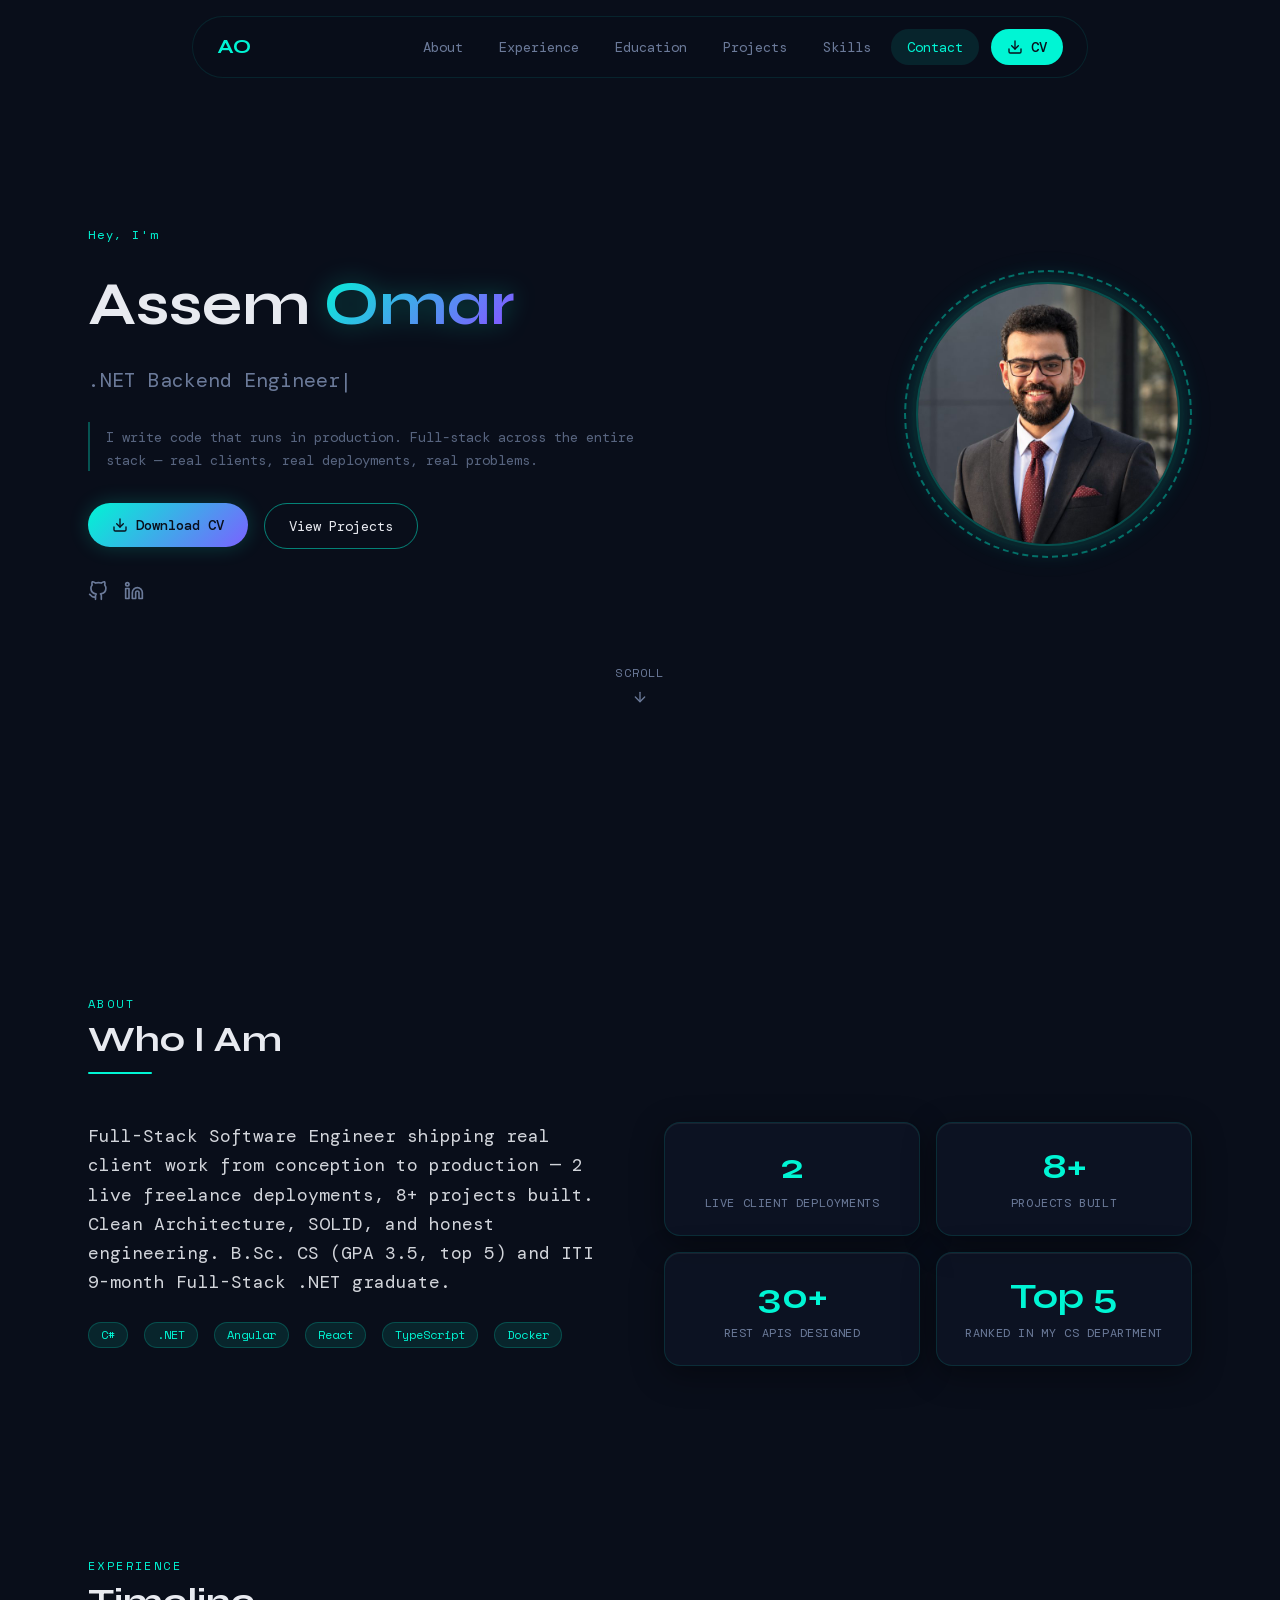
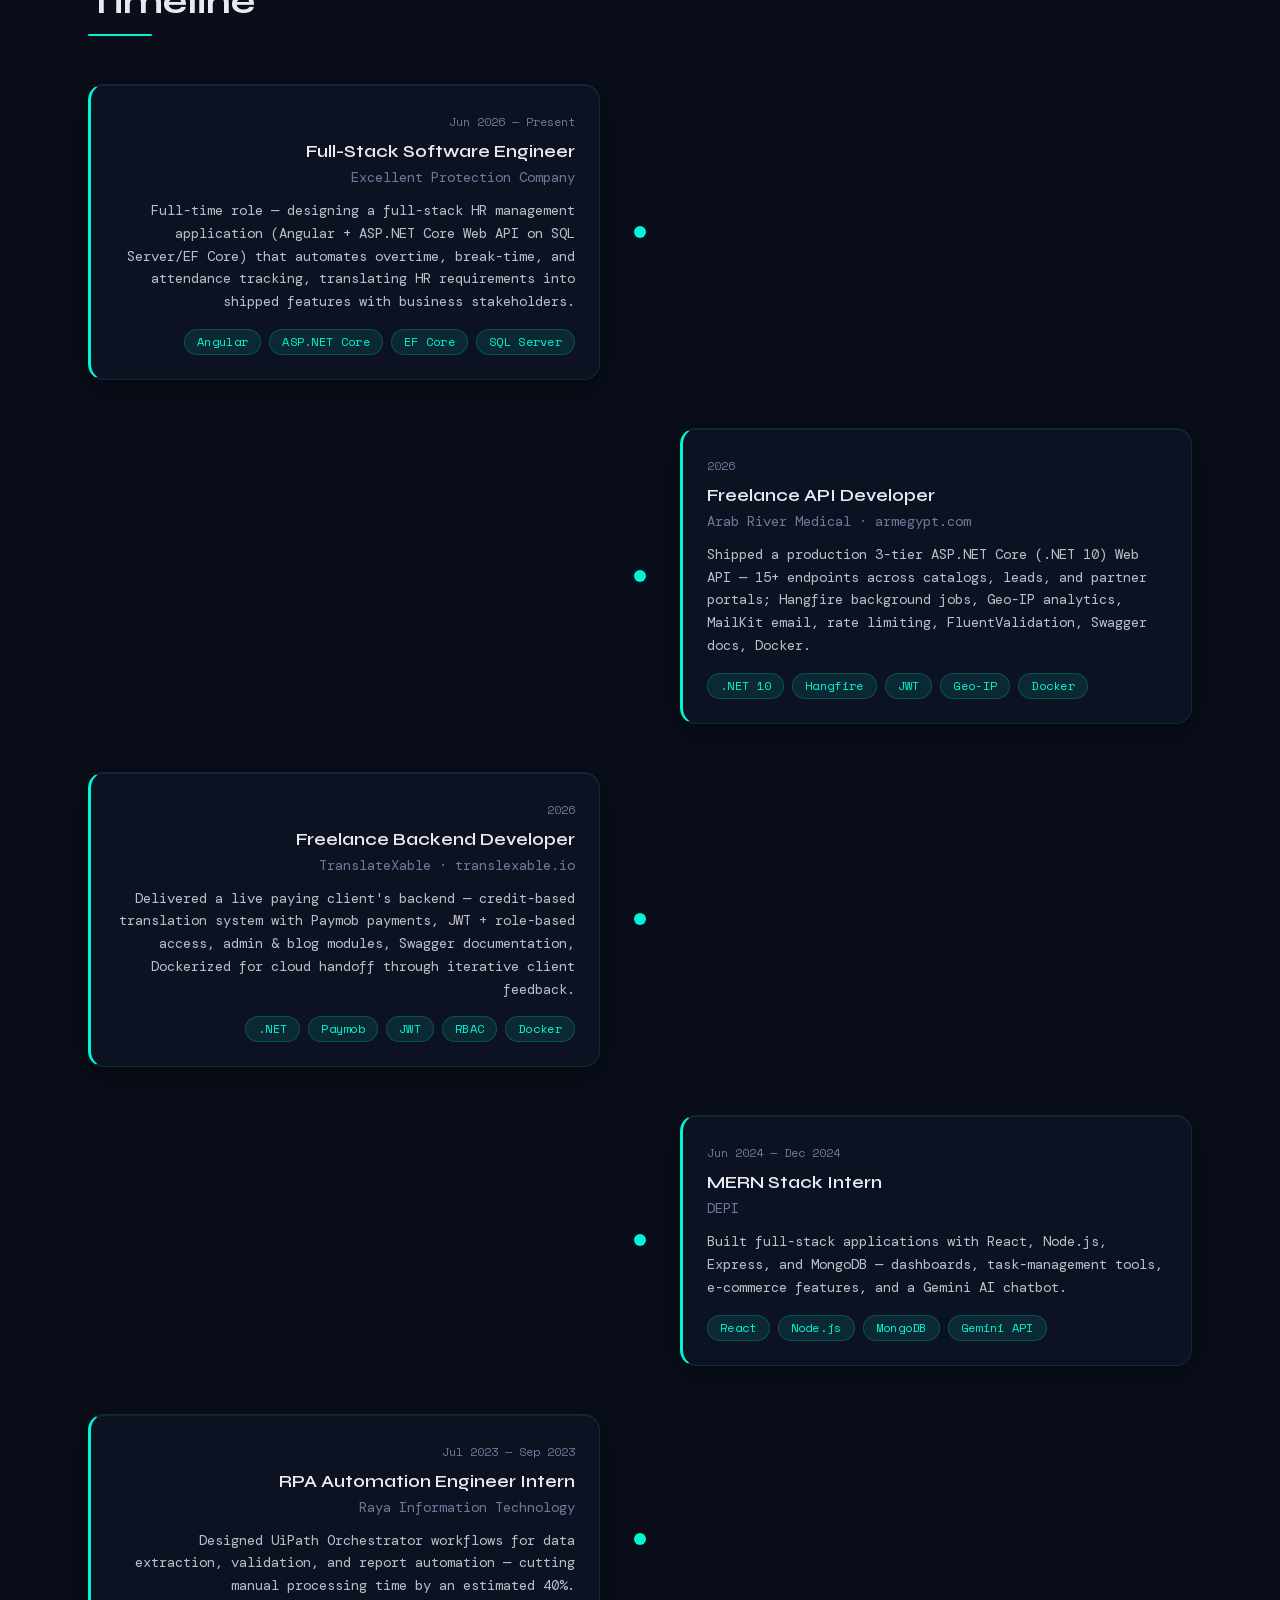
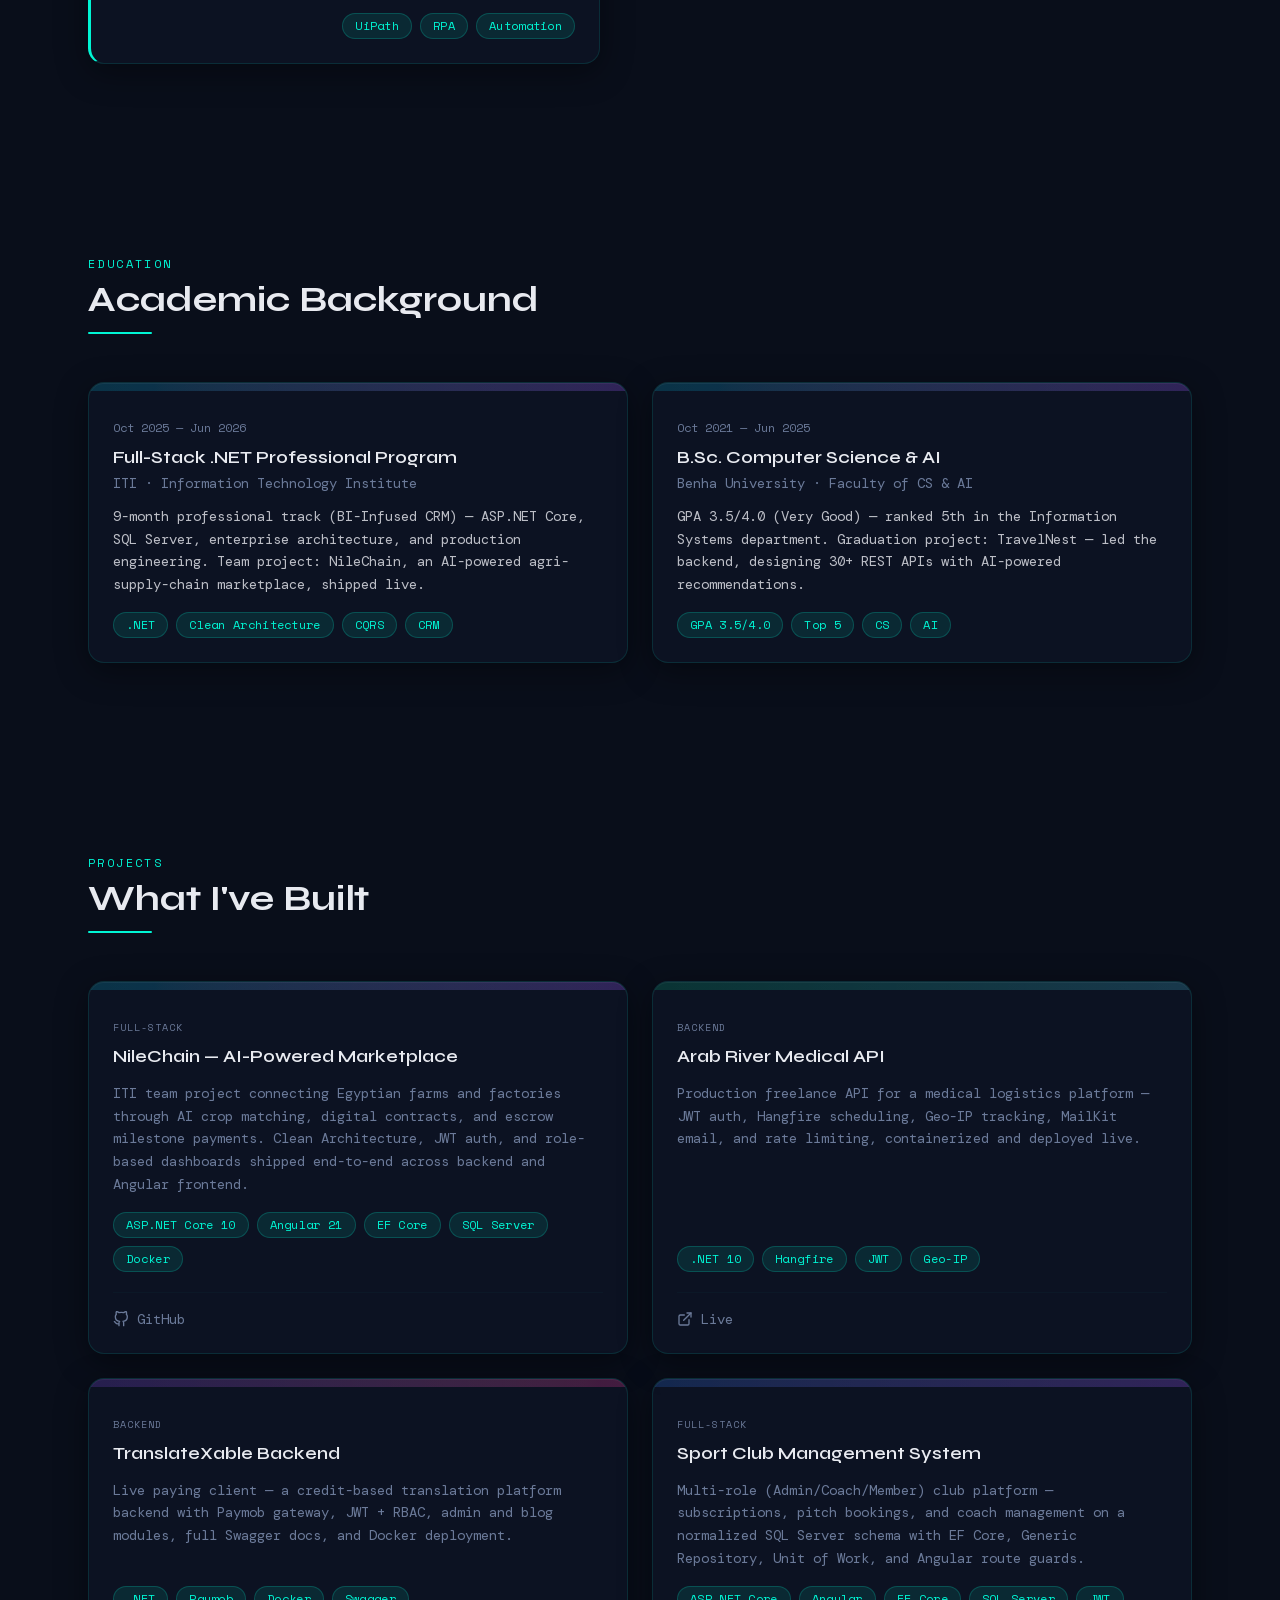
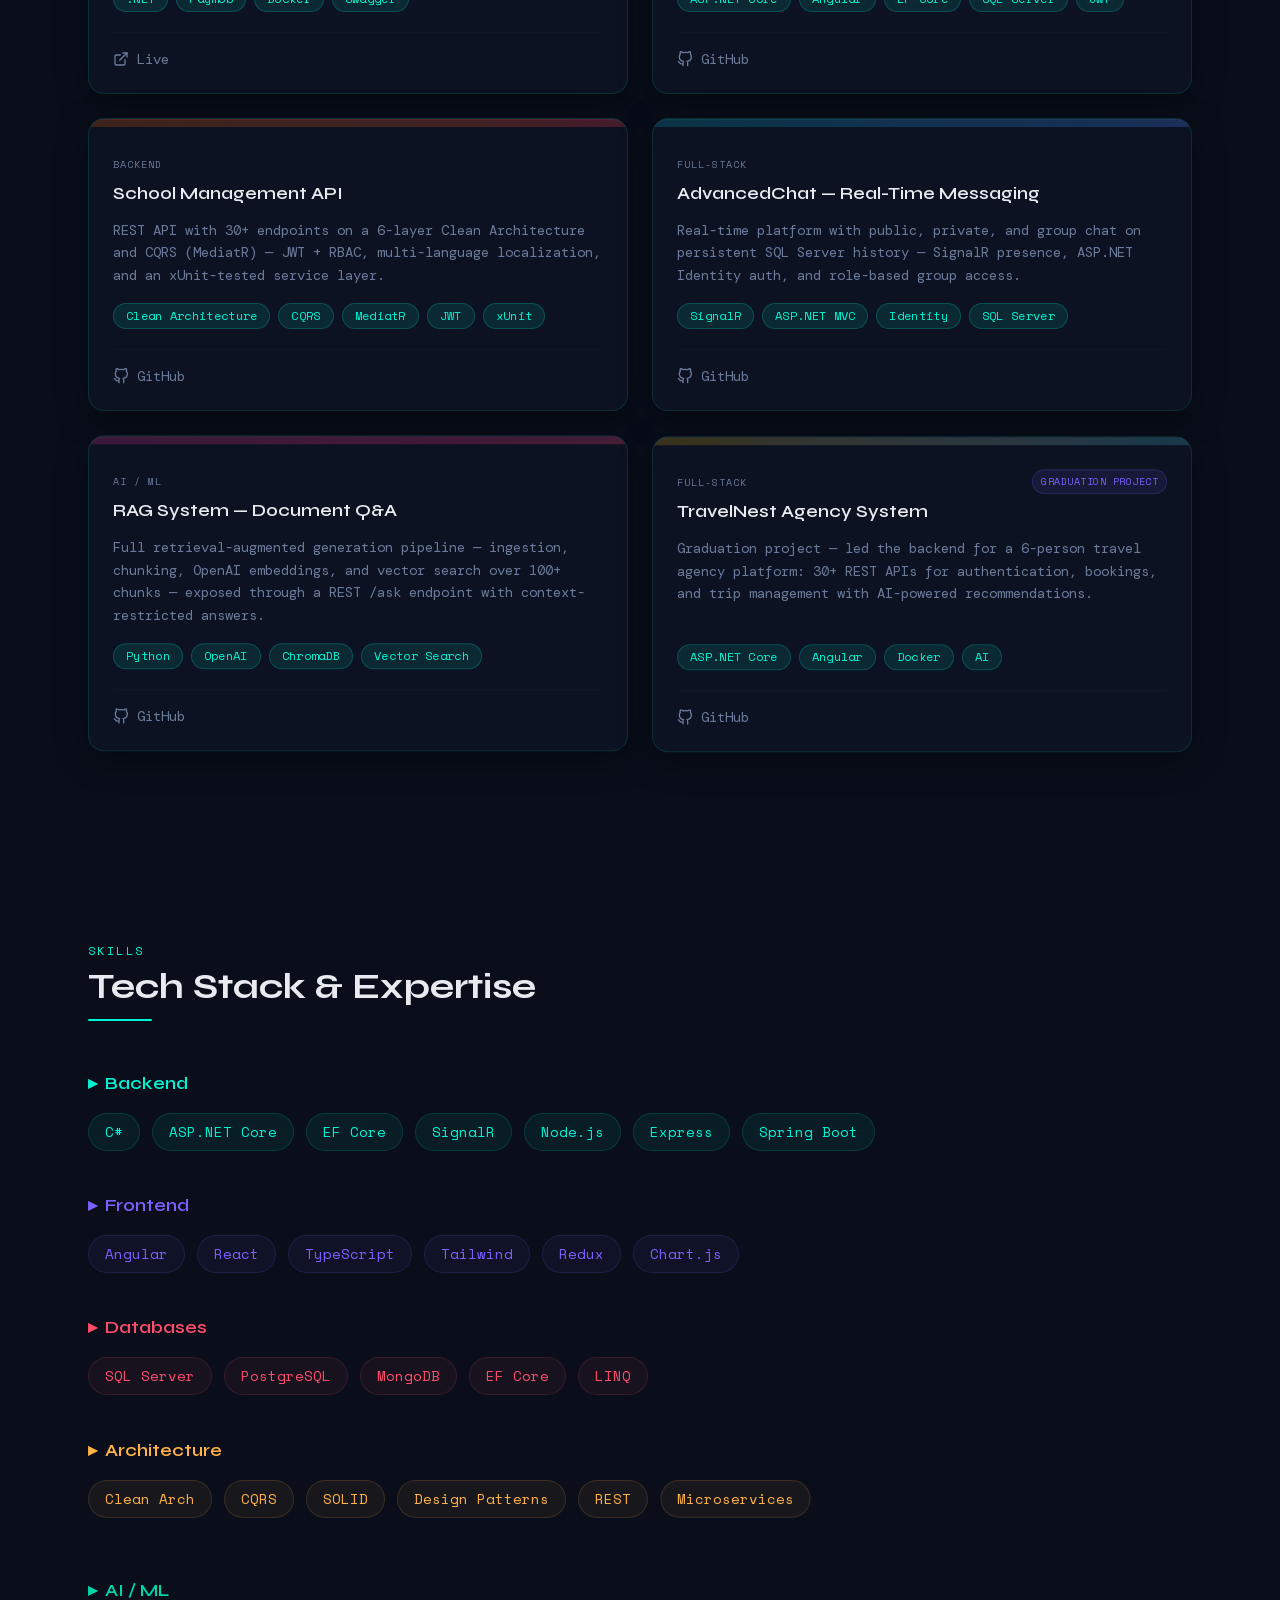
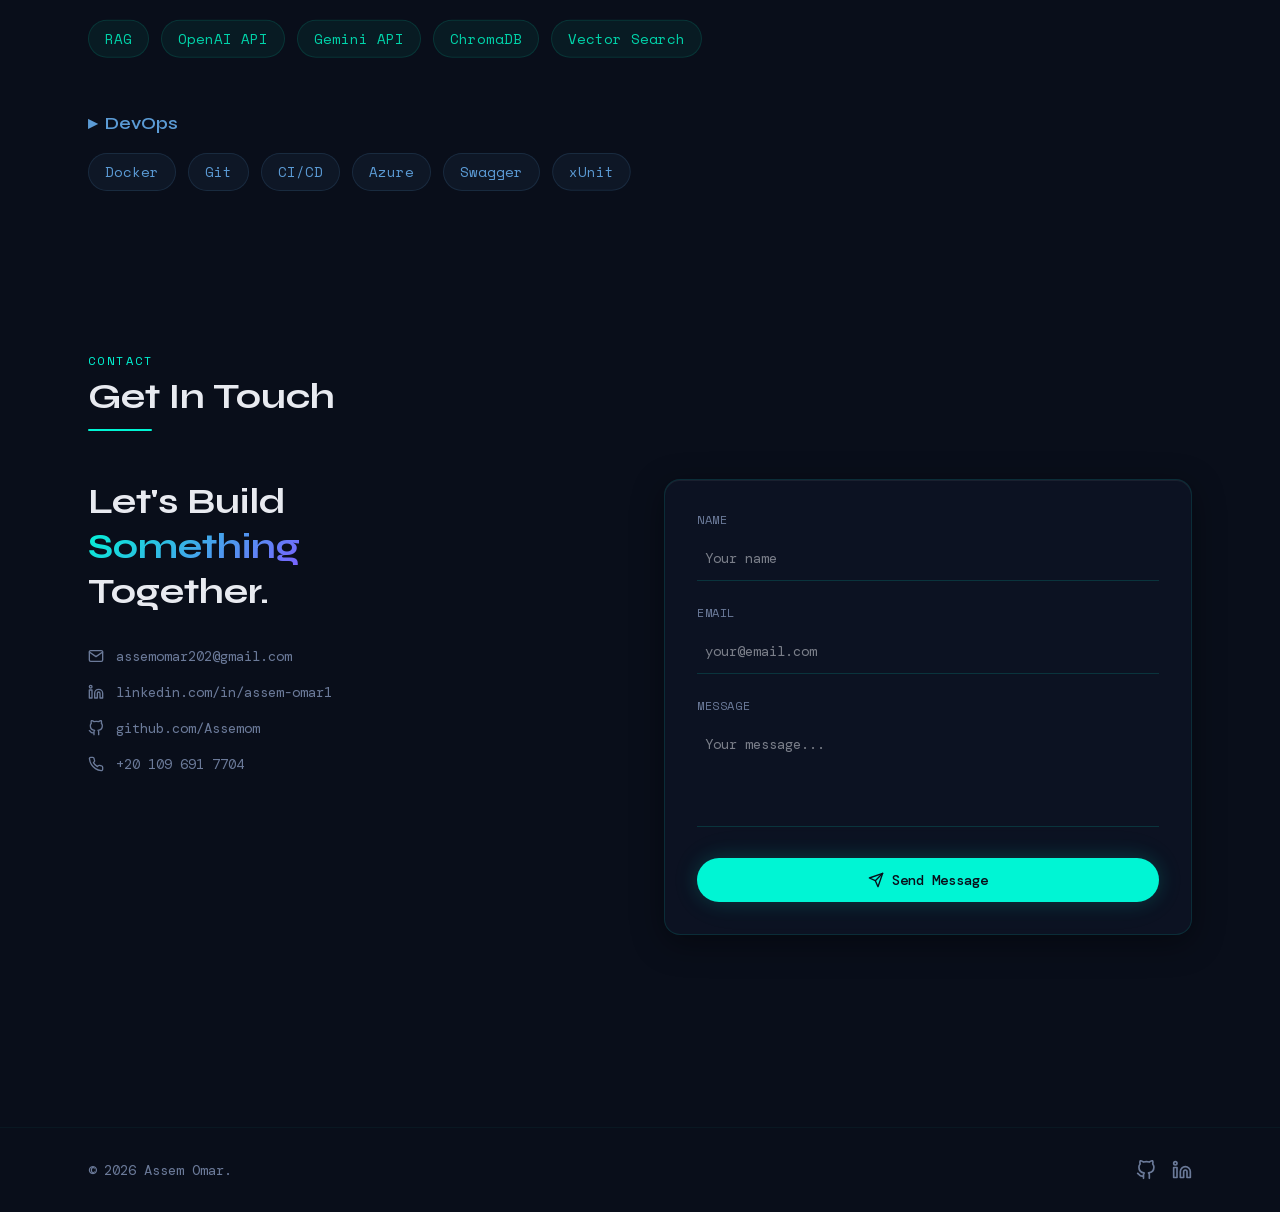
==== commit fc9dcd88: "Deploy: new CV content, mobile fixes, visible portrait, optimized assets" ====
--- a/index.html
+++ b/index.html
@@ -1 +1 @@
-<!DOCTYPE html><html lang="en" class="syne_ba40f8d-module__L0PX2a__variable dm_mono_48a4f98f-module__vlqQpa__variable space_mono_754f223c-module__vnF5cq__variable dark"><head><meta charSet="utf-8"/><meta name="viewport" content="width=device-width, initial-scale=1"/><link rel="preload" href="/_next/static/media/0c795a286deabae8-s.p.3vm0tq4e-zz_5.woff2" as="font" crossorigin="" type="font/woff2"/><link rel="preload" href="/_next/static/media/36363bfb06833f56-s.p.38hmww4cj4vme.woff2" as="font" crossorigin="" type="font/woff2"/><link rel="preload" href="/_next/static/media/7546fe8f902b88b8-s.p.1agee208_hwfr.woff2" as="font" crossorigin="" type="font/woff2"/><link rel="preload" href="/_next/static/media/8d05cfa5faa8406c-s.p.1s123piy9_v1m.woff2" as="font" crossorigin="" type="font/woff2"/><link rel="preload" href="/_next/static/media/a73419dd2ba2d841-s.p.2yee423r7ahpo.woff2" as="font" crossorigin="" type="font/woff2"/><link rel="preload" href="/_next/static/media/dc0d9adbac686440-s.p.3cik_s2si-ft-.woff2" as="font" crossorigin="" type="font/woff2"/><link rel="preload" as="image" imageSrcSet="/_next/image?url=%2Fimages%2Fprofile.jpg&amp;w=384&amp;q=75 1x, /_next/image?url=%2Fimages%2Fprofile.jpg&amp;w=640&amp;q=75 2x"/><link rel="stylesheet" href="/_next/static/chunks/3nfnwhia_gl6e.css" data-precedence="next"/><link rel="preload" as="script" fetchPriority="low" href="/_next/static/chunks/2nwqoerny79-z.js"/><script src="/_next/static/chunks/17c2xufnf7-1b.js" async=""></script><script src="/_next/static/chunks/2cya-h6pss2j9.js" async=""></script><script src="/_next/static/chunks/turbopack-3eg1668qzm3vo.js" async=""></script><script src="/_next/static/chunks/0g1ggugn4a5qh.js" async=""></script><script src="/_next/static/chunks/14mumt5_n0xhi.js" async=""></script><script src="/_next/static/chunks/0jpiqk38atcje.js" async=""></script><script src="/_next/static/chunks/2-f8rozrusgie.js" async=""></script><script src="/_next/static/chunks/22sqzn9yw7mxe.js" async=""></script><meta name="next-size-adjust" content=""/><title>Assem Omar — Full-Stack Engineer</title><meta name="description" content="Full-Stack Engineer specializing in .NET, Angular, and AI Integration. Clean architecture, production APIs, and SPAs that ship."/><meta name="keywords" content=".NET,Angular,Full-Stack,Software Engineer,AI Integration,Assem Omar"/><meta property="og:title" content="Assem Omar — Full-Stack Engineer"/><meta property="og:description" content=".NET · Angular · AI Integration. Building production APIs and SPAs."/><meta property="og:type" content="website"/><meta name="twitter:card" content="summary"/><meta name="twitter:title" content="Assem Omar — Full-Stack Engineer"/><meta name="twitter:description" content=".NET · Angular · AI Integration. Building production APIs and SPAs."/><link rel="icon" href="/favicon.ico?favicon.2vob68tjqpejf.ico" sizes="256x256" type="image/x-icon"/><script src="/_next/static/chunks/0cz1d0mv5g_q7.js" noModule=""></script></head><body class="min-h-screen bg-[#090E1A] text-[#E8EAF0] antialiased"><div hidden=""><!--$--><!--/$--></div><script>((a,b,c,d,e,f,g,h)=>{let i=document.documentElement,j=["light","dark"];function k(b){var c;(Array.isArray(a)?a:[a]).forEach(a=>{let c="class"===a,d=c&&f?e.map(a=>f[a]||a):e;c?(i.classList.remove(...d),i.classList.add(f&&f[b]?f[b]:b)):i.setAttribute(a,b)}),c=b,h&&j.includes(c)&&(i.style.colorScheme=c)}if(d)k(d);else try{let a=localStorage.getItem(b)||c,d=g&&"system"===a?window.matchMedia("(prefers-color-scheme: dark)").matches?"dark":"light":a;k(d)}catch(a){}})("class","theme","dark",null,["light","dark"],null,false,true)</script><div class="fixed top-0 left-0 w-2 h-2 bg-accent rounded-full pointer-events-none z-[9999] mix-blend-difference" style="transform:translateX(-100px) translateY(-100px) translateX(-50%) translateY(-50%)"></div><div class="fixed top-0 left-0 w-8 h-8 border border-accent/40 rounded-full pointer-events-none z-[9999]" style="transform:translateX(-100px) translateY(-100px) translateX(-50%) translateY(-50%)"></div><header class="fixed top-4 left-1/2 -translate-x-1/2 z-50 w-[90%] max-w-4xl" style="transform:translateY(-100px)"><nav class="glass-nav rounded-full px-6 py-3 flex items-center justify-between transition-all duration-300"><button class="font-display text-xl font-bold tracking-tight text-accent">AO</button><div class="hidden md:flex items-center gap-1"><button class="px-4 py-2 rounded-full text-sm font-mono transition-all duration-300 text-muted-foreground hover:text-foreground">About</button><button class="px-4 py-2 rounded-full text-sm font-mono transition-all duration-300 text-muted-foreground hover:text-foreground">Experience</button><button class="px-4 py-2 rounded-full text-sm font-mono transition-all duration-300 text-muted-foreground hover:text-foreground">Education</button><button class="px-4 py-2 rounded-full text-sm font-mono transition-all duration-300 text-muted-foreground hover:text-foreground">Projects</button><button class="px-4 py-2 rounded-full text-sm font-mono transition-all duration-300 text-muted-foreground hover:text-foreground">Skills</button><button class="px-4 py-2 rounded-full text-sm font-mono transition-all duration-300 text-muted-foreground hover:text-foreground">Contact</button><a href="/AssemOmarCv.pdf" download="" class="ml-2 flex items-center gap-2 px-4 py-2 rounded-full bg-accent text-background text-sm font-mono font-medium hover:bg-accent/90 transition-all"><svg stroke="currentColor" fill="none" stroke-width="2" viewBox="0 0 24 24" stroke-linecap="round" stroke-linejoin="round" class="w-4 h-4" height="1em" width="1em" xmlns="http://www.w3.org/2000/svg"><path d="M21 15v4a2 2 0 0 1-2 2H5a2 2 0 0 1-2-2v-4"></path><polyline points="7 10 12 15 17 10"></polyline><line x1="12" y1="15" x2="12" y2="3"></line></svg>CV</a></div><button class="md:hidden text-foreground p-2" aria-label="Toggle menu"><svg stroke="currentColor" fill="currentColor" stroke-width="0" viewBox="0 0 20 20" aria-hidden="true" class="w-6 h-6" height="1em" width="1em" xmlns="http://www.w3.org/2000/svg"><path fill-rule="evenodd" d="M3 5a1 1 0 011-1h12a1 1 0 110 2H4a1 1 0 01-1-1zM3 10a1 1 0 011-1h12a1 1 0 110 2H4a1 1 0 01-1-1zM3 15a1 1 0 011-1h12a1 1 0 110 2H4a1 1 0 01-1-1z" clip-rule="evenodd"></path></svg></button></nav></header><main><section id="hero" class="relative min-h-screen flex items-center overflow-hidden"><div id="hero-particles" class="absolute inset-0 z-0"></div><div class="relative z-10 w-full max-w-6xl mx-auto px-6 pt-24 pb-16"><div class="flex flex-col-reverse md:flex-row items-center gap-12 md:gap-16"><div class="w-full md:w-[55%] text-center md:text-left space-y-6"><span id="hero-label" class="block font-mono text-xs tracking-[0.15em] text-accent">Hey, I&#x27;m</span><h1 id="hero-name" class="font-display text-4xl md:text-6xl font-bold text-foreground leading-tight">Assem<!-- --> <span class="text-gradient-glow">Omar</span></h1><div id="hero-typewriter" class="font-mono text-xl text-muted-foreground h-8"><span class="index-module_type__E-SaG"></span></div><div id="hero-tagline" class="flex items-start gap-4 pt-1 border-l-2 border-accent/30 pl-4"><p class="font-mono text-sm text-muted-foreground/80 leading-relaxed">I write code that runs in production. Full-stack across the entire stack — real clients, real deployments, real problems.</p></div><div id="hero-ctas" class="flex flex-col sm:flex-row items-center sm:items-start gap-4 pt-2"><a href="/AssemOmarCv.pdf" download="" class="inline-flex items-center gap-2 px-6 py-3 rounded-full font-mono font-medium text-sm text-[#090E1A] transition-all hover:-translate-y-0.5" style="background:linear-gradient(135deg, #00F5D4, #7B61FF);box-shadow:0 0 20px rgba(0,245,212,0.2)"><svg stroke="currentColor" fill="none" stroke-width="2" viewBox="0 0 24 24" stroke-linecap="round" stroke-linejoin="round" class="w-4 h-4" height="1em" width="1em" xmlns="http://www.w3.org/2000/svg"><path d="M21 15v4a2 2 0 0 1-2 2H5a2 2 0 0 1-2-2v-4"></path><polyline points="7 10 12 15 17 10"></polyline><line x1="12" y1="15" x2="12" y2="3"></line></svg>Download CV</a><a href="#projects" class="inline-flex items-center gap-2 px-6 py-3 rounded-full border border-[#00F5D4]/50 text-foreground font-mono text-sm hover:bg-gradient-to-r hover:from-[#00F5D4]/10 hover:to-[#7B61FF]/10 hover:border-[#00F5D4] transition-all">View Projects</a></div><div id="hero-socials" class="flex items-center gap-4 justify-center md:justify-start pt-2"><a href="https://github.com/Assemom" target="_blank" rel="noopener noreferrer" class="text-muted-foreground hover:text-[#00F5D4] transition-colors" aria-label="GitHub"><svg stroke="currentColor" fill="none" stroke-width="2" viewBox="0 0 24 24" stroke-linecap="round" stroke-linejoin="round" class="w-5 h-5" height="1em" width="1em" xmlns="http://www.w3.org/2000/svg"><path d="M9 19c-5 1.5-5-2.5-7-3m14 6v-3.87a3.37 3.37 0 0 0-.94-2.61c3.14-.35 6.44-1.54 6.44-7A5.44 5.44 0 0 0 20 4.77 5.07 5.07 0 0 0 19.91 1S18.73.65 16 2.48a13.38 13.38 0 0 0-7 0C6.27.65 5.09 1 5.09 1A5.07 5.07 0 0 0 5 4.77a5.44 5.44 0 0 0-1.5 3.78c0 5.42 3.3 6.61 6.44 7A3.37 3.37 0 0 0 9 18.13V22"></path></svg></a><a href="https://linkedin.com/in/assem-omar1" target="_blank" rel="noopener noreferrer" class="text-muted-foreground hover:text-[#00F5D4] transition-colors" aria-label="LinkedIn"><svg stroke="currentColor" fill="none" stroke-width="2" viewBox="0 0 24 24" stroke-linecap="round" stroke-linejoin="round" class="w-5 h-5" height="1em" width="1em" xmlns="http://www.w3.org/2000/svg"><path d="M16 8a6 6 0 0 1 6 6v7h-4v-7a2 2 0 0 0-2-2 2 2 0 0 0-2 2v7h-4v-7a6 6 0 0 1 6-6z"></path><rect x="2" y="9" width="4" height="12"></rect><circle cx="4" cy="4" r="2"></circle></svg></a></div></div><div class="w-full md:w-[45%] flex justify-center md:justify-end"><div class="relative w-56 h-56 md:w-72 md:h-72"><div class="profile-ring absolute inset-0"></div><div class="absolute inset-2 rounded-full bg-[#00F5D4]/10 glow-cyan"></div><div class="absolute inset-3 rounded-full overflow-hidden border-2 border-[#00F5D4]/20"><img alt="Assem Omar" width="288" height="288" decoding="async" data-nimg="1" class="w-full h-full object-cover" style="color:transparent" srcSet="/_next/image?url=%2Fimages%2Fprofile.jpg&amp;w=384&amp;q=75 1x, /_next/image?url=%2Fimages%2Fprofile.jpg&amp;w=640&amp;q=75 2x" src="/_next/image?url=%2Fimages%2Fprofile.jpg&amp;w=640&amp;q=75"/></div></div></div></div><div class="flex justify-center mt-16" style="opacity:0"><a href="#about" class="scroll-indicator flex flex-col items-center gap-2 text-muted-foreground hover:text-[#00F5D4] transition-colors"><span class="font-tag text-xs tracking-widest">SCROLL</span><svg stroke="currentColor" fill="none" stroke-width="2" viewBox="0 0 24 24" stroke-linecap="round" stroke-linejoin="round" class="w-4 h-4" height="1em" width="1em" xmlns="http://www.w3.org/2000/svg"><line x1="12" y1="5" x2="12" y2="19"></line><polyline points="19 12 12 19 5 12"></polyline></svg></a></div></div></section><section id="about" class="relative py-24"><div class="max-w-6xl mx-auto px-6"><div class="mb-12" style="opacity:0;transform:translateY(20px)"><span class="font-tag text-xs tracking-[0.2em] uppercase text-accent mb-2 block">About</span><h2 class="font-display text-3xl md:text-4xl font-bold text-foreground">Who I Am</h2><div class="mt-3 w-16 h-0.5 bg-accent rounded-full"></div></div><div class="grid md:grid-cols-2 gap-12 items-start"><div style="opacity:0;transform:translateY(40px)"><p class="font-mono text-base md:text-lg leading-relaxed text-foreground/90">I build production APIs and SPAs that ship to real clients. 7 projects deep, 2 freelance deployments live. I like clean architecture, fast feedback loops, and hard problems.</p><div class="mt-6 flex gap-4"><span class="font-tag text-xs px-3 py-1 rounded-full bg-accent/10 text-accent border border-accent/20">C#</span><span class="font-tag text-xs px-3 py-1 rounded-full bg-accent/10 text-accent border border-accent/20">.NET</span><span class="font-tag text-xs px-3 py-1 rounded-full bg-accent/10 text-accent border border-accent/20">Angular</span><span class="font-tag text-xs px-3 py-1 rounded-full bg-accent/10 text-accent border border-accent/20">React</span><span class="font-tag text-xs px-3 py-1 rounded-full bg-accent/10 text-accent border border-accent/20">TypeScript</span><span class="font-tag text-xs px-3 py-1 rounded-full bg-accent/10 text-accent border border-accent/20">Docker</span></div></div><div class="grid grid-cols-2 gap-4" style="opacity:0;transform:translateY(40px)"><div class="glass-card p-6 text-center"><span class="block font-display text-3xl md:text-4xl font-bold text-accent"><span class="tabular-nums">0</span></span><span class="mt-2 block font-mono text-xs text-muted-foreground uppercase tracking-wider">Years Coding</span></div><div class="glass-card p-6 text-center"><span class="block font-display text-3xl md:text-4xl font-bold text-accent"><span class="tabular-nums">0</span></span><span class="mt-2 block font-mono text-xs text-muted-foreground uppercase tracking-wider">Freelance Clients</span></div><div class="glass-card p-6 text-center"><span class="block font-display text-3xl md:text-4xl font-bold text-accent"><span class="tabular-nums">Many</span></span><span class="mt-2 block font-mono text-xs text-muted-foreground uppercase tracking-wider">Projects Shipped</span></div><div class="glass-card p-6 text-center"><span class="block font-display text-3xl md:text-4xl font-bold text-accent"><span class="tabular-nums">Top 5</span></span><span class="mt-2 block font-mono text-xs text-muted-foreground uppercase tracking-wider">In My College Degree</span></div></div></div></div></section><section id="experience" class="relative py-24"><div class="max-w-6xl mx-auto px-6"><div class="mb-12" style="opacity:0;transform:translateY(20px)"><span class="font-tag text-xs tracking-[0.2em] uppercase text-accent mb-2 block">Experience</span><h2 class="font-display text-3xl md:text-4xl font-bold text-foreground">Timeline</h2><div class="mt-3 w-16 h-0.5 bg-accent rounded-full"></div></div><div class="relative"><svg class="absolute left-1/2 -translate-x-px top-0 h-full w-0.5 hidden md:block" viewBox="0 0 2 100" preserveAspectRatio="none"><path d="M1 0 L1 100" stroke="url(#timelineGradient)" stroke-width="2" fill="none"></path><defs><linearGradient id="timelineGradient" x1="0" y1="0" x2="0" y2="1"><stop offset="0%" stop-color="#00F5D4" stop-opacity="1"></stop><stop offset="100%" stop-color="#00F5D4" stop-opacity="0.05"></stop></linearGradient></defs></svg><div class="relative space-y-8 md:space-y-12"><div class="flex items-center gap-6 md:flex-row" style="opacity:0;transform:translateX(-60px)"><div class="flex-1 md:text-right"><div class="glass-card p-6 relative overflow-hidden" style="border-left-color:#00F5D4;border-left-width:3px"><span class="font-tag text-xs text-muted-foreground">2026</span><h3 class="font-display text-lg font-semibold mt-1 text-foreground">Freelance Full-Stack Engineer</h3><p class="font-mono text-sm text-muted-foreground mt-0.5">Arab River Medical</p><p class="mt-3 font-mono text-sm text-foreground/80 leading-relaxed">Built 15+ JWT-authenticated API endpoints, Hangfire job scheduling, Geo-IP location services, and MailKit email integration for a medical logistics platform.</p><div class="mt-4 flex flex-wrap gap-2 md:justify-end"><span class="inline-flex items-center gap-1.5 px-3 py-1 rounded-full text-xs font-tag font-medium tracking-wide bg-[#FF4D6D]/10 text-[#FF4D6D] border border-[#FF4D6D]/20">.NET</span><span class="inline-flex items-center gap-1.5 px-3 py-1 rounded-full text-xs font-tag font-medium tracking-wide bg-accent/10 text-accent border border-accent/20">Hangfire</span><span class="inline-flex items-center gap-1.5 px-3 py-1 rounded-full text-xs font-tag font-medium tracking-wide bg-accent/10 text-accent border border-accent/20">JWT</span><span class="inline-flex items-center gap-1.5 px-3 py-1 rounded-full text-xs font-tag font-medium tracking-wide bg-accent/10 text-accent border border-accent/20">Geo-IP</span><span class="inline-flex items-center gap-1.5 px-3 py-1 rounded-full text-xs font-tag font-medium tracking-wide bg-accent/10 text-accent border border-accent/20">MailKit</span></div></div></div><div class="hidden md:flex items-center justify-center w-8 h-8 shrink-0"><div class="w-3 h-3 rounded-full ring-4 ring-background" style="background-color:#00F5D4"></div></div><div class="hidden md:block flex-1"></div></div><div class="flex items-center gap-6 md:flex-row-reverse" style="opacity:0;transform:translateX(60px)"><div class="flex-1 md:text-left"><div class="glass-card p-6 relative overflow-hidden" style="border-left-color:#00F5D4;border-left-width:3px"><span class="font-tag text-xs text-muted-foreground">2026</span><h3 class="font-display text-lg font-semibold mt-1 text-foreground">Freelance Backend Engineer</h3><p class="font-mono text-sm text-muted-foreground mt-0.5">TranslateXable</p><p class="mt-3 font-mono text-sm text-foreground/80 leading-relaxed">Designed and implemented a credit-based payment system with Paymob integration, Docker containerization, and comprehensive API documentation.</p><div class="mt-4 flex flex-wrap gap-2 "><span class="inline-flex items-center gap-1.5 px-3 py-1 rounded-full text-xs font-tag font-medium tracking-wide bg-[#FF4D6D]/10 text-[#FF4D6D] border border-[#FF4D6D]/20">.NET</span><span class="inline-flex items-center gap-1.5 px-3 py-1 rounded-full text-xs font-tag font-medium tracking-wide bg-accent/10 text-accent border border-accent/20">Paymob</span><span class="inline-flex items-center gap-1.5 px-3 py-1 rounded-full text-xs font-tag font-medium tracking-wide bg-accent/10 text-accent border border-accent/20">Docker</span><span class="inline-flex items-center gap-1.5 px-3 py-1 rounded-full text-xs font-tag font-medium tracking-wide bg-accent/10 text-accent border border-accent/20">Swagger</span></div></div></div><div class="hidden md:flex items-center justify-center w-8 h-8 shrink-0"><div class="w-3 h-3 rounded-full ring-4 ring-background" style="background-color:#00F5D4"></div></div><div class="hidden md:block flex-1"></div></div><div class="flex items-center gap-6 md:flex-row" style="opacity:0;transform:translateX(-60px)"><div class="flex-1 md:text-right"><div class="glass-card p-6 relative overflow-hidden" style="border-left-color:#00F5D4;border-left-width:3px"><span class="font-tag text-xs text-muted-foreground">2024</span><h3 class="font-display text-lg font-semibold mt-1 text-foreground">MERN Intern</h3><p class="font-mono text-sm text-muted-foreground mt-0.5">DEPI</p><p class="mt-3 font-mono text-sm text-foreground/80 leading-relaxed">Developed full-stack applications with React, Node.js, Express, and MongoDB. Integrated Gemini AI API for intelligent features.</p><div class="mt-4 flex flex-wrap gap-2 md:justify-end"><span class="inline-flex items-center gap-1.5 px-3 py-1 rounded-full text-xs font-tag font-medium tracking-wide bg-accent/10 text-accent border border-accent/20">React</span><span class="inline-flex items-center gap-1.5 px-3 py-1 rounded-full text-xs font-tag font-medium tracking-wide bg-accent/10 text-accent border border-accent/20">Node.js</span><span class="inline-flex items-center gap-1.5 px-3 py-1 rounded-full text-xs font-tag font-medium tracking-wide bg-accent/10 text-accent border border-accent/20">MongoDB</span><span class="inline-flex items-center gap-1.5 px-3 py-1 rounded-full text-xs font-tag font-medium tracking-wide bg-accent/10 text-accent border border-accent/20">Gemini API</span></div></div></div><div class="hidden md:flex items-center justify-center w-8 h-8 shrink-0"><div class="w-3 h-3 rounded-full ring-4 ring-background" style="background-color:#00F5D4"></div></div><div class="hidden md:block flex-1"></div></div><div class="flex items-center gap-6 md:flex-row-reverse" style="opacity:0;transform:translateX(60px)"><div class="flex-1 md:text-left"><div class="glass-card p-6 relative overflow-hidden" style="border-left-color:#00F5D4;border-left-width:3px"><span class="font-tag text-xs text-muted-foreground">2023</span><h3 class="font-display text-lg font-semibold mt-1 text-foreground">RPA Engineer Intern</h3><p class="font-mono text-sm text-muted-foreground mt-0.5">Raya IT</p><p class="mt-3 font-mono text-sm text-foreground/80 leading-relaxed">Automated business processes using UiPath Orchestrator, achieving 40% time reduction in document processing workflows.</p><div class="mt-4 flex flex-wrap gap-2 "><span class="inline-flex items-center gap-1.5 px-3 py-1 rounded-full text-xs font-tag font-medium tracking-wide bg-accent/10 text-accent border border-accent/20">UiPath</span><span class="inline-flex items-center gap-1.5 px-3 py-1 rounded-full text-xs font-tag font-medium tracking-wide bg-accent/10 text-accent border border-accent/20">RPA</span><span class="inline-flex items-center gap-1.5 px-3 py-1 rounded-full text-xs font-tag font-medium tracking-wide bg-accent/10 text-accent border border-accent/20">Automation</span></div></div></div><div class="hidden md:flex items-center justify-center w-8 h-8 shrink-0"><div class="w-3 h-3 rounded-full ring-4 ring-background" style="background-color:#00F5D4"></div></div><div class="hidden md:block flex-1"></div></div></div></div></div></section><section id="education" class="relative py-24"><div class="max-w-6xl mx-auto px-6"><div class="mb-12" style="opacity:0;transform:translateY(20px)"><span class="font-tag text-xs tracking-[0.2em] uppercase text-accent mb-2 block">Education</span><h2 class="font-display text-3xl md:text-4xl font-bold text-foreground">Academic Background</h2><div class="mt-3 w-16 h-0.5 bg-accent rounded-full"></div></div><div class="grid md:grid-cols-2 gap-6"><div class="glass-card p-0 overflow-hidden group relative flex flex-col" style="opacity:0;transform:translateY(40px)"><div class="h-2 bg-gradient-to-r from-cyan-500/20 to-violet-600/20 shrink-0 relative overflow-hidden"><div class="absolute inset-0 shimmer-overlay"></div></div><div class="p-6"><span class="font-tag text-xs text-muted-foreground">2025</span><h3 class="font-display text-lg font-semibold mt-1 text-foreground">Full-Stack .NET Diploma</h3><p class="font-mono text-sm text-muted-foreground mt-0.5">ITI (Information Technology Institute)</p><p class="mt-3 font-mono text-sm text-foreground/80 leading-relaxed">Intensive program covering Clean Architecture, CQRS pattern, and Enterprise CRM development with modern .NET stack.</p><div class="mt-4 flex flex-wrap gap-2"><span class="inline-flex items-center gap-1.5 px-3 py-1 rounded-full text-xs font-tag font-medium tracking-wide bg-[#FF4D6D]/10 text-[#FF4D6D] border border-[#FF4D6D]/20">.NET</span><span class="inline-flex items-center gap-1.5 px-3 py-1 rounded-full text-xs font-tag font-medium tracking-wide bg-accent/10 text-accent border border-accent/20">Clean Architecture</span><span class="inline-flex items-center gap-1.5 px-3 py-1 rounded-full text-xs font-tag font-medium tracking-wide bg-accent/10 text-accent border border-accent/20">CQRS</span><span class="inline-flex items-center gap-1.5 px-3 py-1 rounded-full text-xs font-tag font-medium tracking-wide bg-accent/10 text-accent border border-accent/20">CRM</span></div></div></div><div class="glass-card p-0 overflow-hidden group relative flex flex-col" style="opacity:0;transform:translateY(40px)"><div class="h-2 bg-gradient-to-r from-cyan-500/20 to-violet-600/20 shrink-0 relative overflow-hidden"><div class="absolute inset-0 shimmer-overlay"></div></div><div class="p-6"><span class="font-tag text-xs text-muted-foreground">2021</span><h3 class="font-display text-lg font-semibold mt-1 text-foreground">B.Sc. Computer Science &amp; AI</h3><p class="font-mono text-sm text-muted-foreground mt-0.5">Benha University</p><p class="mt-3 font-mono text-sm text-foreground/80 leading-relaxed">Graduated with GPA 3.5/4.0 — ranked 5th in department. Strong foundation in algorithms, data structures, and artificial intelligence.</p><div class="mt-4 flex flex-wrap gap-2"><span class="inline-flex items-center gap-1.5 px-3 py-1 rounded-full text-xs font-tag font-medium tracking-wide bg-accent/10 text-accent border border-accent/20">CS</span><span class="inline-flex items-center gap-1.5 px-3 py-1 rounded-full text-xs font-tag font-medium tracking-wide bg-accent/10 text-accent border border-accent/20">AI</span><span class="inline-flex items-center gap-1.5 px-3 py-1 rounded-full text-xs font-tag font-medium tracking-wide bg-accent/10 text-accent border border-accent/20">Algorithms</span></div></div></div></div></div></section><section id="projects" class="relative py-24"><div class="max-w-6xl mx-auto px-6"><div class="mb-12" style="opacity:0;transform:translateY(20px)"><span class="font-tag text-xs tracking-[0.2em] uppercase text-accent mb-2 block">Projects</span><h2 class="font-display text-3xl md:text-4xl font-bold text-foreground">What I&#x27;ve Built</h2><div class="mt-3 w-16 h-0.5 bg-accent rounded-full"></div></div><div class="grid md:grid-cols-2 gap-6"><div class="glass-card p-0 overflow-hidden group relative flex flex-col" style="opacity:0;transform:translateY(40px)"><div class="h-2 bg-gradient-to-r shrink-0 relative overflow-hidden from-emerald-500/20 to-cyan-600/20"><div class="absolute inset-0 shimmer-overlay"></div></div><div class="p-6 flex flex-col flex-1"><div class="flex items-start justify-between gap-4"><div><span class="font-tag text-[10px] uppercase tracking-widest text-muted-foreground">Backend</span><h3 class="font-display text-lg font-semibold text-foreground mt-1">Arab River Medical API</h3></div></div><p class="mt-3 font-mono text-sm text-muted-foreground leading-relaxed flex-1">Production freelance API for medical logistics — JWT auth, Hangfire scheduling, Geo-IP tracking, and MailKit email delivery.</p><div class="mt-4 flex flex-wrap gap-2"><span class="inline-flex items-center gap-1.5 px-3 py-1 rounded-full text-xs font-tag font-medium tracking-wide bg-[#FF4D6D]/10 text-[#FF4D6D] border border-[#FF4D6D]/20">.NET 10</span><span class="inline-flex items-center gap-1.5 px-3 py-1 rounded-full text-xs font-tag font-medium tracking-wide bg-accent/10 text-accent border border-accent/20">Hangfire</span><span class="inline-flex items-center gap-1.5 px-3 py-1 rounded-full text-xs font-tag font-medium tracking-wide bg-accent/10 text-accent border border-accent/20">JWT</span><span class="inline-flex items-center gap-1.5 px-3 py-1 rounded-full text-xs font-tag font-medium tracking-wide bg-accent/10 text-accent border border-accent/20">Geo-IP</span></div><div class="mt-5 flex items-center gap-3 pt-4 border-t border-glass-border/20"><a href="https://github.com/Assemom" target="_blank" rel="noopener noreferrer" class="flex items-center gap-2 text-sm font-mono text-muted-foreground hover:text-accent transition-colors"><svg stroke="currentColor" fill="none" stroke-width="2" viewBox="0 0 24 24" stroke-linecap="round" stroke-linejoin="round" class="w-4 h-4" height="1em" width="1em" xmlns="http://www.w3.org/2000/svg"><path d="M18 13v6a2 2 0 0 1-2 2H5a2 2 0 0 1-2-2V8a2 2 0 0 1 2-2h6"></path><polyline points="15 3 21 3 21 9"></polyline><line x1="10" y1="14" x2="21" y2="3"></line></svg>Live</a></div></div></div><div class="glass-card p-0 overflow-hidden group relative flex flex-col" style="opacity:0;transform:translateY(40px)"><div class="h-2 bg-gradient-to-r shrink-0 relative overflow-hidden from-violet-500/20 to-pink-600/20"><div class="absolute inset-0 shimmer-overlay"></div></div><div class="p-6 flex flex-col flex-1"><div class="flex items-start justify-between gap-4"><div><span class="font-tag text-[10px] uppercase tracking-widest text-muted-foreground">Backend</span><h3 class="font-display text-lg font-semibold text-foreground mt-1">TranslateXable Backend</h3></div></div><p class="mt-3 font-mono text-sm text-muted-foreground leading-relaxed flex-1">Freelance payment-integrated backend with credit system, Paymob gateway, and Docker deployment with Swagger docs.</p><div class="mt-4 flex flex-wrap gap-2"><span class="inline-flex items-center gap-1.5 px-3 py-1 rounded-full text-xs font-tag font-medium tracking-wide bg-[#FF4D6D]/10 text-[#FF4D6D] border border-[#FF4D6D]/20">.NET</span><span class="inline-flex items-center gap-1.5 px-3 py-1 rounded-full text-xs font-tag font-medium tracking-wide bg-accent/10 text-accent border border-accent/20">Paymob</span><span class="inline-flex items-center gap-1.5 px-3 py-1 rounded-full text-xs font-tag font-medium tracking-wide bg-accent/10 text-accent border border-accent/20">Docker</span><span class="inline-flex items-center gap-1.5 px-3 py-1 rounded-full text-xs font-tag font-medium tracking-wide bg-accent/10 text-accent border border-accent/20">Swagger</span></div><div class="mt-5 flex items-center gap-3 pt-4 border-t border-glass-border/20"><a href="https://github.com/Assemom" target="_blank" rel="noopener noreferrer" class="flex items-center gap-2 text-sm font-mono text-muted-foreground hover:text-accent transition-colors"><svg stroke="currentColor" fill="none" stroke-width="2" viewBox="0 0 24 24" stroke-linecap="round" stroke-linejoin="round" class="w-4 h-4" height="1em" width="1em" xmlns="http://www.w3.org/2000/svg"><path d="M18 13v6a2 2 0 0 1-2 2H5a2 2 0 0 1-2-2V8a2 2 0 0 1 2-2h6"></path><polyline points="15 3 21 3 21 9"></polyline><line x1="10" y1="14" x2="21" y2="3"></line></svg>Live</a></div></div></div><div class="glass-card p-0 overflow-hidden group relative flex flex-col" style="opacity:0;transform:translateY(40px)"><div class="h-2 bg-gradient-to-r shrink-0 relative overflow-hidden from-cyan-500/20 to-violet-600/20"><div class="absolute inset-0 shimmer-overlay"></div></div><div class="p-6 flex flex-col flex-1"><div class="flex items-start justify-between gap-4"><div><span class="font-tag text-[10px] uppercase tracking-widest text-muted-foreground">Full-Stack</span><h3 class="font-display text-lg font-semibold text-foreground mt-1">TravelNest Agency System</h3></div><span class="shrink-0 font-tag text-[10px] px-2 py-1 rounded-full bg-[#7B61FF]/10 text-[#7B61FF] border border-[#7B61FF]/20 uppercase tracking-wider">Graduation Project</span></div><p class="mt-3 font-mono text-sm text-muted-foreground leading-relaxed flex-1">Graduation project — full-stack travel agency management system with AI-powered recommendations. Led a team of 4 developers.</p><div class="mt-4 flex flex-wrap gap-2"><span class="inline-flex items-center gap-1.5 px-3 py-1 rounded-full text-xs font-tag font-medium tracking-wide bg-[#FF4D6D]/10 text-[#FF4D6D] border border-[#FF4D6D]/20">ASP.NET Core</span><span class="inline-flex items-center gap-1.5 px-3 py-1 rounded-full text-xs font-tag font-medium tracking-wide bg-[#FF4D6D]/10 text-[#FF4D6D] border border-[#FF4D6D]/20">Angular</span><span class="inline-flex items-center gap-1.5 px-3 py-1 rounded-full text-xs font-tag font-medium tracking-wide bg-accent/10 text-accent border border-accent/20">Docker</span><span class="inline-flex items-center gap-1.5 px-3 py-1 rounded-full text-xs font-tag font-medium tracking-wide bg-accent/10 text-accent border border-accent/20">AI</span></div><div class="mt-5 flex items-center gap-3 pt-4 border-t border-glass-border/20"><a href="https://github.com/Assemom" target="_blank" rel="noopener noreferrer" class="flex items-center gap-2 text-sm font-mono text-muted-foreground hover:text-accent transition-colors"><svg stroke="currentColor" fill="none" stroke-width="2" viewBox="0 0 24 24" stroke-linecap="round" stroke-linejoin="round" class="w-4 h-4" height="1em" width="1em" xmlns="http://www.w3.org/2000/svg"><path d="M9 19c-5 1.5-5-2.5-7-3m14 6v-3.87a3.37 3.37 0 0 0-.94-2.61c3.14-.35 6.44-1.54 6.44-7A5.44 5.44 0 0 0 20 4.77 5.07 5.07 0 0 0 19.91 1S18.73.65 16 2.48a13.38 13.38 0 0 0-7 0C6.27.65 5.09 1 5.09 1A5.07 5.07 0 0 0 5 4.77a5.44 5.44 0 0 0-1.5 3.78c0 5.42 3.3 6.61 6.44 7A3.37 3.37 0 0 0 9 18.13V22"></path></svg>GitHub</a></div></div></div><div class="glass-card p-0 overflow-hidden group relative flex flex-col" style="opacity:0;transform:translateY(40px)"><div class="h-2 bg-gradient-to-r shrink-0 relative overflow-hidden from-orange-500/20 to-red-600/20"><div class="absolute inset-0 shimmer-overlay"></div></div><div class="p-6 flex flex-col flex-1"><div class="flex items-start justify-between gap-4"><div><span class="font-tag text-[10px] uppercase tracking-widest text-muted-foreground">Backend</span><h3 class="font-display text-lg font-semibold text-foreground mt-1">School Management API</h3></div></div><p class="mt-3 font-mono text-sm text-muted-foreground leading-relaxed flex-1">Clean Architecture + CQRS + MediatR implementation for a school management system with JWT-based authentication.</p><div class="mt-4 flex flex-wrap gap-2"><span class="inline-flex items-center gap-1.5 px-3 py-1 rounded-full text-xs font-tag font-medium tracking-wide bg-accent/10 text-accent border border-accent/20">Clean Architecture</span><span class="inline-flex items-center gap-1.5 px-3 py-1 rounded-full text-xs font-tag font-medium tracking-wide bg-accent/10 text-accent border border-accent/20">CQRS</span><span class="inline-flex items-center gap-1.5 px-3 py-1 rounded-full text-xs font-tag font-medium tracking-wide bg-accent/10 text-accent border border-accent/20">MediatR</span><span class="inline-flex items-center gap-1.5 px-3 py-1 rounded-full text-xs font-tag font-medium tracking-wide bg-accent/10 text-accent border border-accent/20">JWT</span></div><div class="mt-5 flex items-center gap-3 pt-4 border-t border-glass-border/20"><a href="https://github.com/Assemom" target="_blank" rel="noopener noreferrer" class="flex items-center gap-2 text-sm font-mono text-muted-foreground hover:text-accent transition-colors"><svg stroke="currentColor" fill="none" stroke-width="2" viewBox="0 0 24 24" stroke-linecap="round" stroke-linejoin="round" class="w-4 h-4" height="1em" width="1em" xmlns="http://www.w3.org/2000/svg"><path d="M9 19c-5 1.5-5-2.5-7-3m14 6v-3.87a3.37 3.37 0 0 0-.94-2.61c3.14-.35 6.44-1.54 6.44-7A5.44 5.44 0 0 0 20 4.77 5.07 5.07 0 0 0 19.91 1S18.73.65 16 2.48a13.38 13.38 0 0 0-7 0C6.27.65 5.09 1 5.09 1A5.07 5.07 0 0 0 5 4.77a5.44 5.44 0 0 0-1.5 3.78c0 5.42 3.3 6.61 6.44 7A3.37 3.37 0 0 0 9 18.13V22"></path></svg>GitHub</a></div></div></div><div class="glass-card p-0 overflow-hidden group relative flex flex-col" style="opacity:0;transform:translateY(40px)"><div class="h-2 bg-gradient-to-r shrink-0 relative overflow-hidden from-blue-500/20 to-cyan-600/20"><div class="absolute inset-0 shimmer-overlay"></div></div><div class="p-6 flex flex-col flex-1"><div class="flex items-start justify-between gap-4"><div><span class="font-tag text-[10px] uppercase tracking-widest text-muted-foreground">AI / ML</span><h3 class="font-display text-lg font-semibold text-foreground mt-1">RAG System — Document Q&amp;A</h3></div></div><p class="mt-3 font-mono text-sm text-muted-foreground leading-relaxed flex-1">Retrieval-Augmented Generation system for document question-answering using vector search and LLM integration.</p><div class="mt-4 flex flex-wrap gap-2"><span class="inline-flex items-center gap-1.5 px-3 py-1 rounded-full text-xs font-tag font-medium tracking-wide bg-accent/10 text-accent border border-accent/20">Node.js</span><span class="inline-flex items-center gap-1.5 px-3 py-1 rounded-full text-xs font-tag font-medium tracking-wide bg-accent/10 text-accent border border-accent/20">OpenAI</span><span class="inline-flex items-center gap-1.5 px-3 py-1 rounded-full text-xs font-tag font-medium tracking-wide bg-accent/10 text-accent border border-accent/20">ChromaDB</span><span class="inline-flex items-center gap-1.5 px-3 py-1 rounded-full text-xs font-tag font-medium tracking-wide bg-accent/10 text-accent border border-accent/20">Vector Search</span></div><div class="mt-5 flex items-center gap-3 pt-4 border-t border-glass-border/20"><a href="https://github.com/Assemom" target="_blank" rel="noopener noreferrer" class="flex items-center gap-2 text-sm font-mono text-muted-foreground hover:text-accent transition-colors"><svg stroke="currentColor" fill="none" stroke-width="2" viewBox="0 0 24 24" stroke-linecap="round" stroke-linejoin="round" class="w-4 h-4" height="1em" width="1em" xmlns="http://www.w3.org/2000/svg"><path d="M9 19c-5 1.5-5-2.5-7-3m14 6v-3.87a3.37 3.37 0 0 0-.94-2.61c3.14-.35 6.44-1.54 6.44-7A5.44 5.44 0 0 0 20 4.77 5.07 5.07 0 0 0 19.91 1S18.73.65 16 2.48a13.38 13.38 0 0 0-7 0C6.27.65 5.09 1 5.09 1A5.07 5.07 0 0 0 5 4.77a5.44 5.44 0 0 0-1.5 3.78c0 5.42 3.3 6.61 6.44 7A3.37 3.37 0 0 0 9 18.13V22"></path></svg>GitHub</a></div></div></div><div class="glass-card p-0 overflow-hidden group relative flex flex-col" style="opacity:0;transform:translateY(40px)"><div class="h-2 bg-gradient-to-r shrink-0 relative overflow-hidden from-pink-500/20 to-rose-600/20"><div class="absolute inset-0 shimmer-overlay"></div></div><div class="p-6 flex flex-col flex-1"><div class="flex items-start justify-between gap-4"><div><span class="font-tag text-[10px] uppercase tracking-widest text-muted-foreground">AI / ML</span><h3 class="font-display text-lg font-semibold text-foreground mt-1">AI Chatbot</h3></div></div><p class="mt-3 font-mono text-sm text-muted-foreground leading-relaxed flex-1">Multi-modal AI assistant with GPT-4o, DALL-E image generation, and text-to-speech capabilities — built with vanilla JS.</p><div class="mt-4 flex flex-wrap gap-2"><span class="inline-flex items-center gap-1.5 px-3 py-1 rounded-full text-xs font-tag font-medium tracking-wide bg-accent/10 text-accent border border-accent/20">Vanilla JS</span><span class="inline-flex items-center gap-1.5 px-3 py-1 rounded-full text-xs font-tag font-medium tracking-wide bg-accent/10 text-accent border border-accent/20">GPT-4o</span><span class="inline-flex items-center gap-1.5 px-3 py-1 rounded-full text-xs font-tag font-medium tracking-wide bg-accent/10 text-accent border border-accent/20">DALL-E</span><span class="inline-flex items-center gap-1.5 px-3 py-1 rounded-full text-xs font-tag font-medium tracking-wide bg-accent/10 text-accent border border-accent/20">TTS</span></div><div class="mt-5 flex items-center gap-3 pt-4 border-t border-glass-border/20"><a href="https://github.com/Assemom" target="_blank" rel="noopener noreferrer" class="flex items-center gap-2 text-sm font-mono text-muted-foreground hover:text-accent transition-colors"><svg stroke="currentColor" fill="none" stroke-width="2" viewBox="0 0 24 24" stroke-linecap="round" stroke-linejoin="round" class="w-4 h-4" height="1em" width="1em" xmlns="http://www.w3.org/2000/svg"><path d="M9 19c-5 1.5-5-2.5-7-3m14 6v-3.87a3.37 3.37 0 0 0-.94-2.61c3.14-.35 6.44-1.54 6.44-7A5.44 5.44 0 0 0 20 4.77 5.07 5.07 0 0 0 19.91 1S18.73.65 16 2.48a13.38 13.38 0 0 0-7 0C6.27.65 5.09 1 5.09 1A5.07 5.07 0 0 0 5 4.77a5.44 5.44 0 0 0-1.5 3.78c0 5.42 3.3 6.61 6.44 7A3.37 3.37 0 0 0 9 18.13V22"></path></svg>GitHub</a></div></div></div></div></div></section><section id="skills" class="relative py-24"><div class="max-w-6xl mx-auto px-6"><div class="mb-12" style="opacity:0;transform:translateY(20px)"><span class="font-tag text-xs tracking-[0.2em] uppercase text-accent mb-2 block">Skills</span><h2 class="font-display text-3xl md:text-4xl font-bold text-foreground">Tech Stack &amp; Expertise</h2><div class="mt-3 w-16 h-0.5 bg-accent rounded-full"></div></div><div class="space-y-10"><div style="opacity:0;transform:translateY(30px)"><h3 class="font-display text-lg font-semibold mb-4" style="color:#00F5D4"><span class="mr-2">▸</span>Backend</h3><div class="flex flex-wrap gap-3"><span class="inline-flex items-center gap-1.5 px-4 py-2 rounded-full font-tag text-sm border transition-all cursor-default" style="background-color:#00F5D410;color:#00F5D4;border-color:#00F5D425;opacity:0;transform:translateX(-5px) translateY(-18px) scale(0.5)">C#</span><span class="inline-flex items-center gap-1.5 px-4 py-2 rounded-full font-tag text-sm border transition-all cursor-default" style="background-color:#00F5D410;color:#00F5D4;border-color:#00F5D425;opacity:0;transform:translateX(-5px) translateY(-18px) scale(0.5)">ASP.NET Core</span><span class="inline-flex items-center gap-1.5 px-4 py-2 rounded-full font-tag text-sm border transition-all cursor-default" style="background-color:#00F5D410;color:#00F5D4;border-color:#00F5D425;opacity:0;transform:translateX(-5px) translateY(-18px) scale(0.5)">Node.js</span><span class="inline-flex items-center gap-1.5 px-4 py-2 rounded-full font-tag text-sm border transition-all cursor-default" style="background-color:#00F5D410;color:#00F5D4;border-color:#00F5D425;opacity:0;transform:translateX(-5px) translateY(-18px) scale(0.5)">Express</span><span class="inline-flex items-center gap-1.5 px-4 py-2 rounded-full font-tag text-sm border transition-all cursor-default" style="background-color:#00F5D410;color:#00F5D4;border-color:#00F5D425;opacity:0;transform:translateX(-5px) translateY(-18px) scale(0.5)">Spring Boot</span></div></div><div style="opacity:0;transform:translateY(30px)"><h3 class="font-display text-lg font-semibold mb-4" style="color:#7B61FF"><span class="mr-2">▸</span>Frontend</h3><div class="flex flex-wrap gap-3"><span class="inline-flex items-center gap-1.5 px-4 py-2 rounded-full font-tag text-sm border transition-all cursor-default" style="background-color:#7B61FF10;color:#7B61FF;border-color:#7B61FF25;opacity:0;transform:translateX(-5px) translateY(-18px) scale(0.5)">Angular</span><span class="inline-flex items-center gap-1.5 px-4 py-2 rounded-full font-tag text-sm border transition-all cursor-default" style="background-color:#7B61FF10;color:#7B61FF;border-color:#7B61FF25;opacity:0;transform:translateX(-5px) translateY(-18px) scale(0.5)">React</span><span class="inline-flex items-center gap-1.5 px-4 py-2 rounded-full font-tag text-sm border transition-all cursor-default" style="background-color:#7B61FF10;color:#7B61FF;border-color:#7B61FF25;opacity:0;transform:translateX(-5px) translateY(-18px) scale(0.5)">TypeScript</span><span class="inline-flex items-center gap-1.5 px-4 py-2 rounded-full font-tag text-sm border transition-all cursor-default" style="background-color:#7B61FF10;color:#7B61FF;border-color:#7B61FF25;opacity:0;transform:translateX(-5px) translateY(-18px) scale(0.5)">Tailwind</span><span class="inline-flex items-center gap-1.5 px-4 py-2 rounded-full font-tag text-sm border transition-all cursor-default" style="background-color:#7B61FF10;color:#7B61FF;border-color:#7B61FF25;opacity:0;transform:translateX(-5px) translateY(-18px) scale(0.5)">Redux</span></div></div><div style="opacity:0;transform:translateY(30px)"><h3 class="font-display text-lg font-semibold mb-4" style="color:#FF4D6D"><span class="mr-2">▸</span>Databases</h3><div class="flex flex-wrap gap-3"><span class="inline-flex items-center gap-1.5 px-4 py-2 rounded-full font-tag text-sm border transition-all cursor-default" style="background-color:#FF4D6D10;color:#FF4D6D;border-color:#FF4D6D25;opacity:0;transform:translateX(-5px) translateY(-18px) scale(0.5)">SQL Server</span><span class="inline-flex items-center gap-1.5 px-4 py-2 rounded-full font-tag text-sm border transition-all cursor-default" style="background-color:#FF4D6D10;color:#FF4D6D;border-color:#FF4D6D25;opacity:0;transform:translateX(-5px) translateY(-18px) scale(0.5)">PostgreSQL</span><span class="inline-flex items-center gap-1.5 px-4 py-2 rounded-full font-tag text-sm border transition-all cursor-default" style="background-color:#FF4D6D10;color:#FF4D6D;border-color:#FF4D6D25;opacity:0;transform:translateX(-5px) translateY(-18px) scale(0.5)">MongoDB</span><span class="inline-flex items-center gap-1.5 px-4 py-2 rounded-full font-tag text-sm border transition-all cursor-default" style="background-color:#FF4D6D10;color:#FF4D6D;border-color:#FF4D6D25;opacity:0;transform:translateX(-5px) translateY(-18px) scale(0.5)">EF Core</span><span class="inline-flex items-center gap-1.5 px-4 py-2 rounded-full font-tag text-sm border transition-all cursor-default" style="background-color:#FF4D6D10;color:#FF4D6D;border-color:#FF4D6D25;opacity:0;transform:translateX(-5px) translateY(-18px) scale(0.5)">LINQ</span></div></div><div style="opacity:0;transform:translateY(30px)"><h3 class="font-display text-lg font-semibold mb-4" style="color:#FFB347"><span class="mr-2">▸</span>Architecture</h3><div class="flex flex-wrap gap-3"><span class="inline-flex items-center gap-1.5 px-4 py-2 rounded-full font-tag text-sm border transition-all cursor-default" style="background-color:#FFB34710;color:#FFB347;border-color:#FFB34725;opacity:0;transform:translateX(-5px) translateY(-18px) scale(0.5)">Clean Arch</span><span class="inline-flex items-center gap-1.5 px-4 py-2 rounded-full font-tag text-sm border transition-all cursor-default" style="background-color:#FFB34710;color:#FFB347;border-color:#FFB34725;opacity:0;transform:translateX(-5px) translateY(-18px) scale(0.5)">CQRS</span><span class="inline-flex items-center gap-1.5 px-4 py-2 rounded-full font-tag text-sm border transition-all cursor-default" style="background-color:#FFB34710;color:#FFB347;border-color:#FFB34725;opacity:0;transform:translateX(-5px) translateY(-18px) scale(0.5)">SOLID</span><span class="inline-flex items-center gap-1.5 px-4 py-2 rounded-full font-tag text-sm border transition-all cursor-default" style="background-color:#FFB34710;color:#FFB347;border-color:#FFB34725;opacity:0;transform:translateX(-5px) translateY(-18px) scale(0.5)">REST</span><span class="inline-flex items-center gap-1.5 px-4 py-2 rounded-full font-tag text-sm border transition-all cursor-default" style="background-color:#FFB34710;color:#FFB347;border-color:#FFB34725;opacity:0;transform:translateX(-5px) translateY(-18px) scale(0.5)">Microservices</span></div></div><div style="opacity:0;transform:translateY(30px)"><h3 class="font-display text-lg font-semibold mb-4" style="color:#00D4AA"><span class="mr-2">▸</span>AI / ML</h3><div class="flex flex-wrap gap-3"><span class="inline-flex items-center gap-1.5 px-4 py-2 rounded-full font-tag text-sm border transition-all cursor-default" style="background-color:#00D4AA10;color:#00D4AA;border-color:#00D4AA25;opacity:0;transform:translateX(-5px) translateY(-18px) scale(0.5)">RAG</span><span class="inline-flex items-center gap-1.5 px-4 py-2 rounded-full font-tag text-sm border transition-all cursor-default" style="background-color:#00D4AA10;color:#00D4AA;border-color:#00D4AA25;opacity:0;transform:translateX(-5px) translateY(-18px) scale(0.5)">OpenAI API</span><span class="inline-flex items-center gap-1.5 px-4 py-2 rounded-full font-tag text-sm border transition-all cursor-default" style="background-color:#00D4AA10;color:#00D4AA;border-color:#00D4AA25;opacity:0;transform:translateX(-5px) translateY(-18px) scale(0.5)">Gemini</span><span class="inline-flex items-center gap-1.5 px-4 py-2 rounded-full font-tag text-sm border transition-all cursor-default" style="background-color:#00D4AA10;color:#00D4AA;border-color:#00D4AA25;opacity:0;transform:translateX(-5px) translateY(-18px) scale(0.5)">ChromaDB</span><span class="inline-flex items-center gap-1.5 px-4 py-2 rounded-full font-tag text-sm border transition-all cursor-default" style="background-color:#00D4AA10;color:#00D4AA;border-color:#00D4AA25;opacity:0;transform:translateX(-5px) translateY(-18px) scale(0.5)">Vector Search</span></div></div><div style="opacity:0;transform:translateY(30px)"><h3 class="font-display text-lg font-semibold mb-4" style="color:#5B9BD5"><span class="mr-2">▸</span>DevOps</h3><div class="flex flex-wrap gap-3"><span class="inline-flex items-center gap-1.5 px-4 py-2 rounded-full font-tag text-sm border transition-all cursor-default" style="background-color:#5B9BD510;color:#5B9BD5;border-color:#5B9BD525;opacity:0;transform:translateX(-5px) translateY(-18px) scale(0.5)">Docker</span><span class="inline-flex items-center gap-1.5 px-4 py-2 rounded-full font-tag text-sm border transition-all cursor-default" style="background-color:#5B9BD510;color:#5B9BD5;border-color:#5B9BD525;opacity:0;transform:translateX(-5px) translateY(-18px) scale(0.5)">Git</span><span class="inline-flex items-center gap-1.5 px-4 py-2 rounded-full font-tag text-sm border transition-all cursor-default" style="background-color:#5B9BD510;color:#5B9BD5;border-color:#5B9BD525;opacity:0;transform:translateX(-5px) translateY(-18px) scale(0.5)">CI/CD</span><span class="inline-flex items-center gap-1.5 px-4 py-2 rounded-full font-tag text-sm border transition-all cursor-default" style="background-color:#5B9BD510;color:#5B9BD5;border-color:#5B9BD525;opacity:0;transform:translateX(-5px) translateY(-18px) scale(0.5)">Linux</span><span class="inline-flex items-center gap-1.5 px-4 py-2 rounded-full font-tag text-sm border transition-all cursor-default" style="background-color:#5B9BD510;color:#5B9BD5;border-color:#5B9BD525;opacity:0;transform:translateX(-5px) translateY(-18px) scale(0.5)">Swagger</span></div></div></div></div></section><section id="contact" class="relative py-24"><div class="max-w-6xl mx-auto px-6"><div class="mb-12" style="opacity:0;transform:translateY(20px)"><span class="font-tag text-xs tracking-[0.2em] uppercase text-accent mb-2 block">Contact</span><h2 class="font-display text-3xl md:text-4xl font-bold text-foreground">Get In Touch</h2><div class="mt-3 w-16 h-0.5 bg-accent rounded-full"></div></div><div class="grid md:grid-cols-2 gap-12 items-start"><div style="opacity:0;transform:translateX(-60px)"><h3 class="font-display text-3xl md:text-4xl font-bold text-foreground leading-tight">Let&#x27;s Build<br/><span class="text-gradient">Something</span><br/>Together.</h3><div class="mt-8 space-y-4"><a href="mailto:assemomar202@gmail.com" target="_blank" rel="noopener noreferrer" class="flex items-center gap-3 font-mono text-sm text-muted-foreground hover:text-accent transition-colors group"><svg stroke="currentColor" fill="none" stroke-width="2" viewBox="0 0 24 24" stroke-linecap="round" stroke-linejoin="round" class="w-4 h-4 group-hover:text-accent transition-colors" height="1em" width="1em" xmlns="http://www.w3.org/2000/svg"><path d="M4 4h16c1.1 0 2 .9 2 2v12c0 1.1-.9 2-2 2H4c-1.1 0-2-.9-2-2V6c0-1.1.9-2 2-2z"></path><polyline points="22,6 12,13 2,6"></polyline></svg>assemomar202@gmail.com</a><a href="https://linkedin.com/in/assem-omar1" target="_blank" rel="noopener noreferrer" class="flex items-center gap-3 font-mono text-sm text-muted-foreground hover:text-accent transition-colors group"><svg stroke="currentColor" fill="none" stroke-width="2" viewBox="0 0 24 24" stroke-linecap="round" stroke-linejoin="round" class="w-4 h-4 group-hover:text-accent transition-colors" height="1em" width="1em" xmlns="http://www.w3.org/2000/svg"><path d="M16 8a6 6 0 0 1 6 6v7h-4v-7a2 2 0 0 0-2-2 2 2 0 0 0-2 2v7h-4v-7a6 6 0 0 1 6-6z"></path><rect x="2" y="9" width="4" height="12"></rect><circle cx="4" cy="4" r="2"></circle></svg>linkedin.com/in/assem-omar1</a><a href="https://github.com/Assemom" target="_blank" rel="noopener noreferrer" class="flex items-center gap-3 font-mono text-sm text-muted-foreground hover:text-accent transition-colors group"><svg stroke="currentColor" fill="none" stroke-width="2" viewBox="0 0 24 24" stroke-linecap="round" stroke-linejoin="round" class="w-4 h-4 group-hover:text-accent transition-colors" height="1em" width="1em" xmlns="http://www.w3.org/2000/svg"><path d="M9 19c-5 1.5-5-2.5-7-3m14 6v-3.87a3.37 3.37 0 0 0-.94-2.61c3.14-.35 6.44-1.54 6.44-7A5.44 5.44 0 0 0 20 4.77 5.07 5.07 0 0 0 19.91 1S18.73.65 16 2.48a13.38 13.38 0 0 0-7 0C6.27.65 5.09 1 5.09 1A5.07 5.07 0 0 0 5 4.77a5.44 5.44 0 0 0-1.5 3.78c0 5.42 3.3 6.61 6.44 7A3.37 3.37 0 0 0 9 18.13V22"></path></svg>github.com/Assemom</a><a href="tel:+201096917704" target="_blank" rel="noopener noreferrer" class="flex items-center gap-3 font-mono text-sm text-muted-foreground hover:text-accent transition-colors group"><svg stroke="currentColor" fill="none" stroke-width="2" viewBox="0 0 24 24" stroke-linecap="round" stroke-linejoin="round" class="w-4 h-4 group-hover:text-accent transition-colors" height="1em" width="1em" xmlns="http://www.w3.org/2000/svg"><path d="M21 10c0 7-9 13-9 13s-9-6-9-13a9 9 0 0 1 18 0z"></path><circle cx="12" cy="10" r="3"></circle></svg>+20 109 691 7704</a></div></div><form class="glass-card p-8 space-y-6" style="opacity:0;transform:translateX(60px)"><div class="focus-glow"><label class="block font-tag text-xs uppercase tracking-wider text-muted-foreground mb-2">Name</label><input type="text" class="w-full bg-transparent border-b border-glass-border px-2 py-3 font-mono text-sm text-foreground outline-none transition-all focus:border-accent" placeholder="Your name" value=""/></div><div class="focus-glow"><label class="block font-tag text-xs uppercase tracking-wider text-muted-foreground mb-2">Email</label><input type="email" class="w-full bg-transparent border-b border-glass-border px-2 py-3 font-mono text-sm text-foreground outline-none transition-all focus:border-accent" placeholder="your@email.com" value=""/></div><div class="focus-glow"><label class="block font-tag text-xs uppercase tracking-wider text-muted-foreground mb-2">Message</label><textarea rows="4" class="w-full bg-transparent border-b border-glass-border px-2 py-3 font-mono text-sm text-foreground outline-none transition-all focus:border-accent resize-none" placeholder="Your message..."></textarea></div><button type="submit" class="w-full flex items-center justify-center gap-2 px-6 py-3 rounded-full bg-accent text-background font-mono font-medium text-sm hover:bg-accent/90 transition-all disabled:opacity-60 glow-cyan"><svg stroke="currentColor" fill="none" stroke-width="2" viewBox="0 0 24 24" stroke-linecap="round" stroke-linejoin="round" class="w-4 h-4" height="1em" width="1em" xmlns="http://www.w3.org/2000/svg"><line x1="22" y1="2" x2="11" y2="13"></line><polygon points="22 2 15 22 11 13 2 9 22 2"></polygon></svg>Send Message</button></form></div></div><div data-rht-toaster="" style="position:fixed;z-index:9999;top:16px;left:16px;right:16px;bottom:16px;pointer-events:none"></div></section></main><footer class="relative border-t border-glass-border/30 py-8 mt-24"><div class="max-w-6xl mx-auto px-6 flex flex-col md:flex-row items-center justify-between gap-4"><p class="text-sm text-muted-foreground font-mono">© <!-- -->2026<!-- --> <!-- -->Assem Omar<!-- -->.</p><div class="flex items-center gap-4"><a href="https://github.com/Assemom" target="_blank" rel="noopener noreferrer" class="text-muted-foreground hover:text-accent transition-colors" aria-label="GitHub"><svg stroke="currentColor" fill="none" stroke-width="2" viewBox="0 0 24 24" stroke-linecap="round" stroke-linejoin="round" class="w-5 h-5" height="1em" width="1em" xmlns="http://www.w3.org/2000/svg"><path d="M9 19c-5 1.5-5-2.5-7-3m14 6v-3.87a3.37 3.37 0 0 0-.94-2.61c3.14-.35 6.44-1.54 6.44-7A5.44 5.44 0 0 0 20 4.77 5.07 5.07 0 0 0 19.91 1S18.73.65 16 2.48a13.38 13.38 0 0 0-7 0C6.27.65 5.09 1 5.09 1A5.07 5.07 0 0 0 5 4.77a5.44 5.44 0 0 0-1.5 3.78c0 5.42 3.3 6.61 6.44 7A3.37 3.37 0 0 0 9 18.13V22"></path></svg></a><a href="https://linkedin.com/in/assem-omar1" target="_blank" rel="noopener noreferrer" class="text-muted-foreground hover:text-accent transition-colors" aria-label="LinkedIn"><svg stroke="currentColor" fill="none" stroke-width="2" viewBox="0 0 24 24" stroke-linecap="round" stroke-linejoin="round" class="w-5 h-5" height="1em" width="1em" xmlns="http://www.w3.org/2000/svg"><path d="M16 8a6 6 0 0 1 6 6v7h-4v-7a2 2 0 0 0-2-2 2 2 0 0 0-2 2v7h-4v-7a6 6 0 0 1 6-6z"></path><rect x="2" y="9" width="4" height="12"></rect><circle cx="4" cy="4" r="2"></circle></svg></a></div></div></footer><!--$--><!--/$--><script src="/_next/static/chunks/2nwqoerny79-z.js" id="_R_" async=""></script><script>(self.__next_f=self.__next_f||[]).push([0])</script><script>self.__next_f.push([1,"1:\"$Sreact.fragment\"\n2:I[38246,[\"/_next/static/chunks/0g1ggugn4a5qh.js\",\"/_next/static/chunks/14mumt5_n0xhi.js\"],\"ThemeProvider\"]\n3:I[39756,[\"/_next/static/chunks/0g1ggugn4a5qh.js\",\"/_next/static/chunks/14mumt5_n0xhi.js\"],\"default\"]\n4:I[37457,[\"/_next/static/chunks/0g1ggugn4a5qh.js\",\"/_next/static/chunks/14mumt5_n0xhi.js\"],\"default\"]\n5:I[58360,[\"/_next/static/chunks/0g1ggugn4a5qh.js\",\"/_next/static/chunks/14mumt5_n0xhi.js\",\"/_next/static/chunks/0jpiqk38atcje.js\",\"/_next/static/chunks/2-f8rozrusgie.js\",\"/_next/static/chunks/22sqzn9yw7mxe.js\"],\"CursorGlow\"]\n6:I[3265,[\"/_next/static/chunks/0g1ggugn4a5qh.js\",\"/_next/static/chunks/14mumt5_n0xhi.js\",\"/_next/static/chunks/0jpiqk38atcje.js\",\"/_next/static/chunks/2-f8rozrusgie.js\",\"/_next/static/chunks/22sqzn9yw7mxe.js\"],\"Navbar\"]\n7:I[77258,[\"/_next/static/chunks/0g1ggugn4a5qh.js\",\"/_next/static/chunks/14mumt5_n0xhi.js\",\"/_next/static/chunks/0jpiqk38atcje.js\",\"/_next/static/chunks/2-f8rozrusgie.js\",\"/_next/static/chunks/22sqzn9yw7mxe.js\"],\"Hero\"]\n8:I[95116,[\"/_next/static/chunks/0g1ggugn4a5qh.js\",\"/_next/static/chunks/14mumt5_n0xhi.js\",\"/_next/static/chunks/0jpiqk38atcje.js\",\"/_next/static/chunks/2-f8rozrusgie.js\",\"/_next/static/chunks/22sqzn9yw7mxe.js\"],\"About\"]\n9:I[34506,[\"/_next/static/chunks/0g1ggugn4a5qh.js\",\"/_next/static/chunks/14mumt5_n0xhi.js\",\"/_next/static/chunks/0jpiqk38atcje.js\",\"/_next/static/chunks/2-f8rozrusgie.js\",\"/_next/static/chunks/22sqzn9yw7mxe.js\"],\"Experience\"]\na:I[74586,[\"/_next/static/chunks/0g1ggugn4a5qh.js\",\"/_next/static/chunks/14mumt5_n0xhi.js\",\"/_next/static/chunks/0jpiqk38atcje.js\",\"/_next/static/chunks/2-f8rozrusgie.js\",\"/_next/static/chunks/22sqzn9yw7mxe.js\"],\"Education\"]\nb:I[68264,[\"/_next/static/chunks/0g1ggugn4a5qh.js\",\"/_next/static/chunks/14mumt5_n0xhi.js\",\"/_next/static/chunks/0jpiqk38atcje.js\",\"/_next/static/chunks/2-f8rozrusgie.js\",\"/_next/static/chunks/22sqzn9yw7mxe.js\"],\"Projects\"]\nc:I[13659,[\"/_next/static/chunks/0g1ggugn4a5qh.js\",\"/_next/static/chunks/14mumt5_n0xhi.js\",\"/_next/static/chunks/0jpiqk38atcje.js\",\"/_next/static/chunks/2-f8rozrusgie.js\",\"/_next/static/chunks/22sqzn9yw7mxe.js\"],\"Skills\"]\nd:I[47710,[\"/_next/static/chunks/0g1ggugn4a5qh.js\",\"/_next/static/chunks/14mumt5_n0xhi.js\",\"/_next/static/chunks/0jpiqk38atcje.js\",\"/_next/static/chunks/2-f8rozrusgie.js\",\"/_next/static/chunks/22sqzn9yw7mxe.js\"],\"Contact\"]\n11:I[68027,[\"/_next/static/chunks/0g1ggugn4a5qh.js\",\"/_next/static/chunks/14mumt5_n0xhi.js\"],\"default\",1]\n:HL[\"/_next/static/chunks/3nfnwhia_gl6e.css\",\"style\"]\n:HL[\"/_next/static/media/0c795a286deabae8-s.p.3vm0tq4e-zz_5.woff2\",\"font\",{\"crossOrigin\":\"\",\"type\":\"font/woff2\"}]\n:HL[\"/_next/static/media/36363bfb06833f56-s.p.38hmww4cj4vme.woff2\",\"font\",{\"crossOrigin\":\"\",\"type\":\"font/woff2\"}]\n:HL[\"/_next/static/media/7546fe8f902b88b8-s.p.1agee208_hwfr.woff2\",\"font\",{\"crossOrigin\":\"\",\"type\":\"font/woff2\"}]\n:HL[\"/_next/static/media/8d05cfa5faa8406c-s.p.1s123piy9_v1m.woff2\",\"font\",{\"crossOrigin\":\"\",\"type\":\"font/woff2\"}]\n:HL[\"/_next/static/media/a73419dd2ba2d841-s.p.2yee423r7ahpo.woff2\",\"font\",{\"crossOrigin\":\"\",\"type\":\"font/woff2\"}]\n:HL[\"/_next/static/media/dc0d9adbac686440-s.p.3cik_s2si-ft-.woff2\",\"font\",{\"crossOrigin\":\"\",\"type\":\"font/woff2\"}]\n"])</script><script>self.__next_f.push([1,"0:{\"P\":null,\"c\":[\"\",\"\"],\"q\":\"\",\"i\":false,\"f\":[[[\"\",{\"children\":[\"__PAGE__\",{}]},\"$undefined\",\"$undefined\",16],[[\"$\",\"$1\",\"c\",{\"children\":[[[\"$\",\"link\",\"0\",{\"rel\":\"stylesheet\",\"href\":\"/_next/static/chunks/3nfnwhia_gl6e.css\",\"precedence\":\"next\",\"crossOrigin\":\"$undefined\",\"nonce\":\"$undefined\"}],[\"$\",\"script\",\"script-0\",{\"src\":\"/_next/static/chunks/0g1ggugn4a5qh.js\",\"async\":true,\"nonce\":\"$undefined\"}],[\"$\",\"script\",\"script-1\",{\"src\":\"/_next/static/chunks/14mumt5_n0xhi.js\",\"async\":true,\"nonce\":\"$undefined\"}]],[\"$\",\"html\",null,{\"lang\":\"en\",\"className\":\"syne_ba40f8d-module__L0PX2a__variable dm_mono_48a4f98f-module__vlqQpa__variable space_mono_754f223c-module__vnF5cq__variable dark\",\"suppressHydrationWarning\":true,\"children\":[\"$\",\"body\",null,{\"className\":\"min-h-screen bg-[#090E1A] text-[#E8EAF0] antialiased\",\"children\":[\"$\",\"$L2\",null,{\"children\":[\"$\",\"$L3\",null,{\"parallelRouterKey\":\"children\",\"error\":\"$undefined\",\"errorStyles\":\"$undefined\",\"errorScripts\":\"$undefined\",\"template\":[\"$\",\"$L4\",null,{}],\"templateStyles\":\"$undefined\",\"templateScripts\":\"$undefined\",\"notFound\":[[[\"$\",\"title\",null,{\"children\":\"404: This page could not be found.\"}],[\"$\",\"div\",null,{\"style\":{\"fontFamily\":\"system-ui,\\\"Segoe UI\\\",Roboto,Helvetica,Arial,sans-serif,\\\"Apple Color Emoji\\\",\\\"Segoe UI Emoji\\\"\",\"height\":\"100vh\",\"textAlign\":\"center\",\"display\":\"flex\",\"flexDirection\":\"column\",\"alignItems\":\"center\",\"justifyContent\":\"center\"},\"children\":[\"$\",\"div\",null,{\"children\":[[\"$\",\"style\",null,{\"dangerouslySetInnerHTML\":{\"__html\":\"body{color:#000;background:#fff;margin:0}.next-error-h1{border-right:1px solid rgba(0,0,0,.3)}@media (prefers-color-scheme:dark){body{color:#fff;background:#000}.next-error-h1{border-right:1px solid rgba(255,255,255,.3)}}\"}}],[\"$\",\"h1\",null,{\"className\":\"next-error-h1\",\"style\":{\"display\":\"inline-block\",\"margin\":\"0 20px 0 0\",\"padding\":\"0 23px 0 0\",\"fontSize\":24,\"fontWeight\":500,\"verticalAlign\":\"top\",\"lineHeight\":\"49px\"},\"children\":404}],[\"$\",\"div\",null,{\"style\":{\"display\":\"inline-block\"},\"children\":[\"$\",\"h2\",null,{\"style\":{\"fontSize\":14,\"fontWeight\":400,\"lineHeight\":\"49px\",\"margin\":0},\"children\":\"This page could not be found.\"}]}]]}]}]],[]],\"forbidden\":\"$undefined\",\"unauthorized\":\"$undefined\"}]}]}]}]]}],{\"children\":[[\"$\",\"$1\",\"c\",{\"children\":[[[\"$\",\"$L5\",null,{}],[\"$\",\"$L6\",null,{}],[\"$\",\"main\",null,{\"children\":[[\"$\",\"$L7\",null,{}],[\"$\",\"$L8\",null,{}],[\"$\",\"$L9\",null,{}],[\"$\",\"$La\",null,{}],[\"$\",\"$Lb\",null,{}],[\"$\",\"$Lc\",null,{}],[\"$\",\"$Ld\",null,{}]]}],[\"$\",\"footer\",null,{\"className\":\"relative border-t border-glass-border/30 py-8 mt-24\",\"children\":[\"$\",\"div\",null,{\"className\":\"max-w-6xl mx-auto px-6 flex flex-col md:flex-row items-center justify-between gap-4\",\"children\":[[\"$\",\"p\",null,{\"className\":\"text-sm text-muted-foreground font-mono\",\"children\":[\"© \",2026,\" \",\"Assem Omar\",\".\"]}],[\"$\",\"div\",null,{\"className\":\"flex items-center gap-4\",\"children\":[[\"$\",\"a\",\"GitHub\",{\"href\":\"https://github.com/Assemom\",\"target\":\"_blank\",\"rel\":\"noopener noreferrer\",\"className\":\"text-muted-foreground hover:text-accent transition-colors\",\"aria-label\":\"GitHub\",\"children\":[\"$\",\"svg\",null,{\"stroke\":\"currentColor\",\"fill\":\"none\",\"strokeWidth\":\"2\",\"viewBox\":\"0 0 24 24\",\"strokeLinecap\":\"round\",\"strokeLinejoin\":\"round\",\"className\":\"w-5 h-5\",\"children\":[\"$undefined\",[[\"$\",\"path\",\"0\",{\"d\":\"M9 19c-5 1.5-5-2.5-7-3m14 6v-3.87a3.37 3.37 0 0 0-.94-2.61c3.14-.35 6.44-1.54 6.44-7A5.44 5.44 0 0 0 20 4.77 5.07 5.07 0 0 0 19.91 1S18.73.65 16 2.48a13.38 13.38 0 0 0-7 0C6.27.65 5.09 1 5.09 1A5.07 5.07 0 0 0 5 4.77a5.44 5.44 0 0 0-1.5 3.78c0 5.42 3.3 6.61 6.44 7A3.37 3.37 0 0 0 9 18.13V22\",\"children\":[]}]]],\"style\":{\"color\":\"$undefined\"},\"height\":\"1em\",\"width\":\"1em\",\"xmlns\":\"http://www.w3.org/2000/svg\"}]}],[\"$\",\"a\",\"LinkedIn\",{\"href\":\"https://linkedin.com/in/assem-omar1\",\"target\":\"_blank\",\"rel\":\"noopener noreferrer\",\"className\":\"text-muted-foreground hover:text-accent transition-colors\",\"aria-label\":\"LinkedIn\",\"children\":[\"$\",\"svg\",null,{\"stroke\":\"currentColor\",\"fill\":\"none\",\"strokeWidth\":\"2\",\"viewBox\":\"0 0 24 24\",\"strokeLinecap\":\"round\",\"strokeLinejoin\":\"round\",\"className\":\"w-5 h-5\",\"children\":[\"$undefined\",[[\"$\",\"path\",\"0\",{\"d\":\"M16 8a6 6 0 0 1 6 6v7h-4v-7a2 2 0 0 0-2-2 2 2 0 0 0-2 2v7h-4v-7a6 6 0 0 1 6-6z\",\"children\":[]}],[\"$\",\"rect\",\"1\",{\"x\":\"2\",\"y\":\"9\",\"width\":\"4\",\"height\":\"12\",\"children\":[]}],[\"$\",\"circle\",\"2\",{\"cx\":\"4\",\"cy\":\"4\",\"r\":\"2\",\"children\":[]}]]],\"style\":{\"color\":\"$undefined\"},\"height\":\"1em\",\"width\":\"1em\",\"xmlns\":\"http://www.w3.org/2000/svg\"}]}]]}]]}]}]],[[\"$\",\"script\",\"script-0\",{\"src\":\"/_next/static/chunks/0jpiqk38atcje.js\",\"async\":true,\"nonce\":\"$undefined\"}],[\"$\",\"script\",\"script-1\",{\"src\":\"/_next/static/chunks/2-f8rozrusgie.js\",\"async\":true,\"nonce\":\"$undefined\"}],\"$Le\"],\"$Lf\"]}],{},null,false,null]},null,false,null],\"$L10\",false]],\"m\":\"$undefined\",\"G\":[\"$11\",[\"$L12\"]],\"S\":true,\"h\":null,\"s\":\"$undefined\",\"l\":\"$undefined\",\"p\":\"$undefined\",\"d\":\"$undefined\",\"b\":\"uxkXjWp8Q9TIHMUk3hkiq\"}\n"])</script><script>self.__next_f.push([1,"13:I[97367,[\"/_next/static/chunks/0g1ggugn4a5qh.js\",\"/_next/static/chunks/14mumt5_n0xhi.js\"],\"OutletBoundary\"]\n14:\"$Sreact.suspense\"\n16:I[97367,[\"/_next/static/chunks/0g1ggugn4a5qh.js\",\"/_next/static/chunks/14mumt5_n0xhi.js\"],\"ViewportBoundary\"]\n18:I[97367,[\"/_next/static/chunks/0g1ggugn4a5qh.js\",\"/_next/static/chunks/14mumt5_n0xhi.js\"],\"MetadataBoundary\"]\ne:[\"$\",\"script\",\"script-2\",{\"src\":\"/_next/static/chunks/22sqzn9yw7mxe.js\",\"async\":true,\"nonce\":\"$undefined\"}]\nf:[\"$\",\"$L13\",null,{\"children\":[\"$\",\"$14\",null,{\"name\":\"Next.MetadataOutlet\",\"children\":\"$@15\"}]}]\n10:[\"$\",\"$1\",\"h\",{\"children\":[null,[\"$\",\"$L16\",null,{\"children\":\"$L17\"}],[\"$\",\"div\",null,{\"hidden\":true,\"children\":[\"$\",\"$L18\",null,{\"children\":[\"$\",\"$14\",null,{\"name\":\"Next.Metadata\",\"children\":\"$L19\"}]}]}],[\"$\",\"meta\",null,{\"name\":\"next-size-adjust\",\"content\":\"\"}]]}]\n12:[\"$\",\"link\",\"0\",{\"rel\":\"stylesheet\",\"href\":\"/_next/static/chunks/3nfnwhia_gl6e.css\",\"precedence\":\"next\",\"crossOrigin\":\"$undefined\",\"nonce\":\"$undefined\"}]\n"])</script><script>self.__next_f.push([1,"17:[[\"$\",\"meta\",\"0\",{\"charSet\":\"utf-8\"}],[\"$\",\"meta\",\"1\",{\"name\":\"viewport\",\"content\":\"width=device-width, initial-scale=1\"}]]\n"])</script><script>self.__next_f.push([1,"1a:I[27201,[\"/_next/static/chunks/0g1ggugn4a5qh.js\",\"/_next/static/chunks/14mumt5_n0xhi.js\"],\"IconMark\"]\n15:null\n19:[[\"$\",\"title\",\"0\",{\"children\":\"Assem Omar — Full-Stack Engineer\"}],[\"$\",\"meta\",\"1\",{\"name\":\"description\",\"content\":\"Full-Stack Engineer specializing in .NET, Angular, and AI Integration. Clean architecture, production APIs, and SPAs that ship.\"}],[\"$\",\"meta\",\"2\",{\"name\":\"keywords\",\"content\":\".NET,Angular,Full-Stack,Software Engineer,AI Integration,Assem Omar\"}],[\"$\",\"meta\",\"3\",{\"property\":\"og:title\",\"content\":\"Assem Omar — Full-Stack Engineer\"}],[\"$\",\"meta\",\"4\",{\"property\":\"og:description\",\"content\":\".NET · Angular · AI Integration. Building production APIs and SPAs.\"}],[\"$\",\"meta\",\"5\",{\"property\":\"og:type\",\"content\":\"website\"}],[\"$\",\"meta\",\"6\",{\"name\":\"twitter:card\",\"content\":\"summary\"}],[\"$\",\"meta\",\"7\",{\"name\":\"twitter:title\",\"content\":\"Assem Omar — Full-Stack Engineer\"}],[\"$\",\"meta\",\"8\",{\"name\":\"twitter:description\",\"content\":\".NET · Angular · AI Integration. Building production APIs and SPAs.\"}],[\"$\",\"link\",\"9\",{\"rel\":\"icon\",\"href\":\"/favicon.ico?favicon.2vob68tjqpejf.ico\",\"sizes\":\"256x256\",\"type\":\"image/x-icon\"}],[\"$\",\"$L1a\",\"10\",{}]]\n"])</script></body></html>+<!DOCTYPE html><html lang="en" class="syne_ba40f8d-module__L0PX2a__variable dm_mono_48a4f98f-module__vlqQpa__variable space_mono_754f223c-module__vnF5cq__variable dark"><head><meta charSet="utf-8"/><meta name="viewport" content="width=device-width, initial-scale=1"/><link rel="preload" href="/_next/static/media/0c795a286deabae8-s.p.3vm0tq4e-zz_5.woff2" as="font" crossorigin="" type="font/woff2"/><link rel="preload" href="/_next/static/media/36363bfb06833f56-s.p.38hmww4cj4vme.woff2" as="font" crossorigin="" type="font/woff2"/><link rel="preload" href="/_next/static/media/7546fe8f902b88b8-s.p.1agee208_hwfr.woff2" as="font" crossorigin="" type="font/woff2"/><link rel="preload" href="/_next/static/media/8d05cfa5faa8406c-s.p.1s123piy9_v1m.woff2" as="font" crossorigin="" type="font/woff2"/><link rel="preload" href="/_next/static/media/a73419dd2ba2d841-s.p.2yee423r7ahpo.woff2" as="font" crossorigin="" type="font/woff2"/><link rel="preload" href="/_next/static/media/dc0d9adbac686440-s.p.3cik_s2si-ft-.woff2" as="font" crossorigin="" type="font/woff2"/><link rel="preload" as="image" href="/images/profile.jpg"/><link rel="stylesheet" href="/_next/static/chunks/11_vqgxjt2qjo.css" data-precedence="next"/><link rel="preload" as="script" fetchPriority="low" href="/_next/static/chunks/2nwqoerny79-z.js"/><script src="/_next/static/chunks/17c2xufnf7-1b.js" async=""></script><script src="/_next/static/chunks/2cya-h6pss2j9.js" async=""></script><script src="/_next/static/chunks/turbopack-3eg1668qzm3vo.js" async=""></script><script src="/_next/static/chunks/0g1ggugn4a5qh.js" async=""></script><script src="/_next/static/chunks/14mumt5_n0xhi.js" async=""></script><script src="/_next/static/chunks/0jpiqk38atcje.js" async=""></script><script src="/_next/static/chunks/097pqmb0nik0o.js" async=""></script><script src="/_next/static/chunks/22sqzn9yw7mxe.js" async=""></script><meta name="next-size-adjust" content=""/><title>Assem Omar — Full-Stack .NET Engineer</title><meta name="description" content="Full-Stack .NET Engineer specializing in ASP.NET Core, Angular, and AI Integration. Two live client deployments, 8+ shipped projects, Clean Architecture that survives review."/><meta name="keywords" content=".NET,ASP.NET Core,Angular,Full-Stack,Software Engineer,AI Integration,Assem Omar"/><meta property="og:title" content="Assem Omar — Full-Stack .NET Engineer"/><meta property="og:description" content="ASP.NET Core · Angular · AI Integration. Two live client deployments, 8+ shipped projects."/><meta property="og:type" content="website"/><meta name="twitter:card" content="summary"/><meta name="twitter:title" content="Assem Omar — Full-Stack .NET Engineer"/><meta name="twitter:description" content="ASP.NET Core · Angular · AI Integration. Two live client deployments, 8+ shipped projects."/><link rel="icon" href="/favicon.ico?favicon.2vob68tjqpejf.ico" sizes="256x256" type="image/x-icon"/><script src="/_next/static/chunks/0cz1d0mv5g_q7.js" noModule=""></script></head><body class="min-h-screen bg-[#090E1A] text-[#E8EAF0] antialiased"><div hidden=""><!--$--><!--/$--></div><script>((a,b,c,d,e,f,g,h)=>{let i=document.documentElement,j=["light","dark"];function k(b){var c;(Array.isArray(a)?a:[a]).forEach(a=>{let c="class"===a,d=c&&f?e.map(a=>f[a]||a):e;c?(i.classList.remove(...d),i.classList.add(f&&f[b]?f[b]:b)):i.setAttribute(a,b)}),c=b,h&&j.includes(c)&&(i.style.colorScheme=c)}if(d)k(d);else try{let a=localStorage.getItem(b)||c,d=g&&"system"===a?window.matchMedia("(prefers-color-scheme: dark)").matches?"dark":"light":a;k(d)}catch(a){}})("class","theme","dark",null,["light","dark"],null,false,true)</script><div class="fixed top-0 left-0 w-2 h-2 bg-accent rounded-full pointer-events-none z-[9999] mix-blend-difference" style="transform:translateX(-100px) translateY(-100px) translateX(-50%) translateY(-50%)"></div><div class="fixed top-0 left-0 w-8 h-8 border border-accent/40 rounded-full pointer-events-none z-[9999]" style="transform:translateX(-100px) translateY(-100px) translateX(-50%) translateY(-50%)"></div><header class="fixed top-4 right-0 left-0 mx-auto z-50 w-[90%] max-w-4xl" style="transform:translateY(-100px)"><nav class="glass-nav rounded-full px-6 py-3 flex items-center justify-between transition-all duration-300"><button class="font-display text-xl font-bold tracking-tight text-accent">AO</button><div class="hidden md:flex items-center gap-1"><button class="px-4 py-2 rounded-full text-sm font-mono transition-all duration-300 text-muted-foreground hover:text-foreground">About</button><button class="px-4 py-2 rounded-full text-sm font-mono transition-all duration-300 text-muted-foreground hover:text-foreground">Experience</button><button class="px-4 py-2 rounded-full text-sm font-mono transition-all duration-300 text-muted-foreground hover:text-foreground">Education</button><button class="px-4 py-2 rounded-full text-sm font-mono transition-all duration-300 text-muted-foreground hover:text-foreground">Projects</button><button class="px-4 py-2 rounded-full text-sm font-mono transition-all duration-300 text-muted-foreground hover:text-foreground">Skills</button><button class="px-4 py-2 rounded-full text-sm font-mono transition-all duration-300 text-muted-foreground hover:text-foreground">Contact</button><a href="/AssemOmarCv.pdf" download="" class="ml-2 flex items-center gap-2 px-4 py-2 rounded-full bg-accent text-background text-sm font-mono font-medium hover:bg-accent/90 transition-all"><svg stroke="currentColor" fill="none" stroke-width="2" viewBox="0 0 24 24" stroke-linecap="round" stroke-linejoin="round" class="w-4 h-4" height="1em" width="1em" xmlns="http://www.w3.org/2000/svg"><path d="M21 15v4a2 2 0 0 1-2 2H5a2 2 0 0 1-2-2v-4"></path><polyline points="7 10 12 15 17 10"></polyline><line x1="12" y1="15" x2="12" y2="3"></line></svg>CV</a></div><button class="md:hidden text-foreground p-2" aria-label="Toggle menu"><svg stroke="currentColor" fill="currentColor" stroke-width="0" viewBox="0 0 20 20" aria-hidden="true" class="w-6 h-6" height="1em" width="1em" xmlns="http://www.w3.org/2000/svg"><path fill-rule="evenodd" d="M3 5a1 1 0 011-1h12a1 1 0 110 2H4a1 1 0 01-1-1zM3 10a1 1 0 011-1h12a1 1 0 110 2H4a1 1 0 01-1-1zM3 15a1 1 0 011-1h12a1 1 0 110 2H4a1 1 0 01-1-1z" clip-rule="evenodd"></path></svg></button></nav></header><main><section id="hero" class="relative min-h-screen flex items-center overflow-hidden"><div id="hero-particles" class="absolute inset-0 z-0"></div><div class="relative z-10 w-full max-w-6xl mx-auto px-6 pt-24 pb-16"><div class="flex flex-col-reverse md:flex-row items-center gap-12 md:gap-16"><div class="w-full md:w-[55%] text-center md:text-left space-y-6"><span id="hero-label" class="block font-mono text-xs tracking-[0.15em] text-accent">Hey, I&#x27;m</span><h1 id="hero-name" class="font-display text-4xl md:text-6xl font-bold text-foreground leading-tight">Assem<!-- --> <span class="text-gradient-glow">Omar</span></h1><div id="hero-typewriter" class="font-mono text-xl text-muted-foreground h-8"><span class="index-module_type__E-SaG"></span></div><div id="hero-tagline" class="flex items-start gap-4 pt-1 border-l-2 border-accent/30 pl-4"><p class="font-mono text-sm text-muted-foreground/80 leading-relaxed">I write code that runs in production. Full-stack across the entire stack — real clients, real deployments, real problems.</p></div><div id="hero-ctas" class="flex flex-col sm:flex-row items-center sm:items-start gap-4 pt-2"><a href="/AssemOmarCv.pdf" download="" class="inline-flex items-center gap-2 px-6 py-3 rounded-full font-mono font-medium text-sm text-[#090E1A] transition-all hover:-translate-y-0.5" style="background:linear-gradient(135deg, #00F5D4, #7B61FF);box-shadow:0 0 20px rgba(0,245,212,0.2)"><svg stroke="currentColor" fill="none" stroke-width="2" viewBox="0 0 24 24" stroke-linecap="round" stroke-linejoin="round" class="w-4 h-4" height="1em" width="1em" xmlns="http://www.w3.org/2000/svg"><path d="M21 15v4a2 2 0 0 1-2 2H5a2 2 0 0 1-2-2v-4"></path><polyline points="7 10 12 15 17 10"></polyline><line x1="12" y1="15" x2="12" y2="3"></line></svg>Download CV</a><a href="#projects" class="inline-flex items-center gap-2 px-6 py-3 rounded-full border border-[#00F5D4]/50 text-foreground font-mono text-sm hover:bg-gradient-to-r hover:from-[#00F5D4]/10 hover:to-[#7B61FF]/10 hover:border-[#00F5D4] transition-all">View Projects</a></div><div id="hero-socials" class="flex items-center gap-4 justify-center md:justify-start pt-2"><a href="https://github.com/Assemom" target="_blank" rel="noopener noreferrer" class="text-muted-foreground hover:text-[#00F5D4] transition-colors" aria-label="GitHub"><svg stroke="currentColor" fill="none" stroke-width="2" viewBox="0 0 24 24" stroke-linecap="round" stroke-linejoin="round" class="w-5 h-5" height="1em" width="1em" xmlns="http://www.w3.org/2000/svg"><path d="M9 19c-5 1.5-5-2.5-7-3m14 6v-3.87a3.37 3.37 0 0 0-.94-2.61c3.14-.35 6.44-1.54 6.44-7A5.44 5.44 0 0 0 20 4.77 5.07 5.07 0 0 0 19.91 1S18.73.65 16 2.48a13.38 13.38 0 0 0-7 0C6.27.65 5.09 1 5.09 1A5.07 5.07 0 0 0 5 4.77a5.44 5.44 0 0 0-1.5 3.78c0 5.42 3.3 6.61 6.44 7A3.37 3.37 0 0 0 9 18.13V22"></path></svg></a><a href="https://linkedin.com/in/assem-omar1" target="_blank" rel="noopener noreferrer" class="text-muted-foreground hover:text-[#00F5D4] transition-colors" aria-label="LinkedIn"><svg stroke="currentColor" fill="none" stroke-width="2" viewBox="0 0 24 24" stroke-linecap="round" stroke-linejoin="round" class="w-5 h-5" height="1em" width="1em" xmlns="http://www.w3.org/2000/svg"><path d="M16 8a6 6 0 0 1 6 6v7h-4v-7a2 2 0 0 0-2-2 2 2 0 0 0-2 2v7h-4v-7a6 6 0 0 1 6-6z"></path><rect x="2" y="9" width="4" height="12"></rect><circle cx="4" cy="4" r="2"></circle></svg></a></div></div><div class="w-full md:w-[45%] flex justify-center md:justify-end"><div class="relative w-56 h-56 md:w-72 md:h-72"><div class="profile-ring absolute inset-0"></div><div class="absolute inset-2 rounded-full bg-[#00F5D4]/10 glow-cyan"></div><div class="absolute inset-3 rounded-full overflow-hidden border-2 border-[#00F5D4]/20"><img alt="Assem Omar" width="288" height="288" decoding="async" data-nimg="1" class="w-full h-full object-cover" style="color:transparent" src="/images/profile.jpg"/></div></div></div></div><div class="flex justify-center mt-16" style="opacity:0"><a href="#about" class="scroll-indicator flex flex-col items-center gap-2 text-muted-foreground hover:text-[#00F5D4] transition-colors"><span class="font-tag text-xs tracking-widest">SCROLL</span><svg stroke="currentColor" fill="none" stroke-width="2" viewBox="0 0 24 24" stroke-linecap="round" stroke-linejoin="round" class="w-4 h-4" height="1em" width="1em" xmlns="http://www.w3.org/2000/svg"><line x1="12" y1="5" x2="12" y2="19"></line><polyline points="19 12 12 19 5 12"></polyline></svg></a></div></div></section><section id="about" class="relative py-24"><div class="max-w-6xl mx-auto px-6"><div class="mb-12" style="opacity:0;transform:translateY(20px)"><span class="font-tag text-xs tracking-[0.2em] uppercase text-accent mb-2 block">About</span><h2 class="font-display text-3xl md:text-4xl font-bold text-foreground">Who I Am</h2><div class="mt-3 w-16 h-0.5 bg-accent rounded-full"></div></div><div class="grid md:grid-cols-2 gap-12 items-start"><div style="opacity:0;transform:translateY(40px)"><p class="font-mono text-base md:text-lg leading-relaxed text-foreground/90">Full-Stack Software Engineer shipping real client work from conception to production — 2 live freelance deployments, 8+ projects built. Clean Architecture, SOLID, and honest engineering. B.Sc. CS (GPA 3.5, top 5) and ITI 9-month Full-Stack .NET graduate.</p><div class="mt-6 flex flex-wrap gap-4"><span class="font-tag text-xs px-3 py-1 rounded-full bg-accent/10 text-accent border border-accent/20">C#</span><span class="font-tag text-xs px-3 py-1 rounded-full bg-accent/10 text-accent border border-accent/20">.NET</span><span class="font-tag text-xs px-3 py-1 rounded-full bg-accent/10 text-accent border border-accent/20">Angular</span><span class="font-tag text-xs px-3 py-1 rounded-full bg-accent/10 text-accent border border-accent/20">React</span><span class="font-tag text-xs px-3 py-1 rounded-full bg-accent/10 text-accent border border-accent/20">TypeScript</span><span class="font-tag text-xs px-3 py-1 rounded-full bg-accent/10 text-accent border border-accent/20">Docker</span></div></div><div class="grid grid-cols-2 gap-4" style="opacity:0;transform:translateY(40px)"><div class="glass-card p-6 text-center"><span class="block font-display text-3xl md:text-4xl font-bold text-accent"><span class="tabular-nums">0</span></span><span class="mt-2 block font-mono text-xs text-muted-foreground uppercase tracking-wider">Live Client Deployments</span></div><div class="glass-card p-6 text-center"><span class="block font-display text-3xl md:text-4xl font-bold text-accent"><span class="tabular-nums">0</span></span><span class="mt-2 block font-mono text-xs text-muted-foreground uppercase tracking-wider">Projects Built</span></div><div class="glass-card p-6 text-center"><span class="block font-display text-3xl md:text-4xl font-bold text-accent"><span class="tabular-nums">0</span></span><span class="mt-2 block font-mono text-xs text-muted-foreground uppercase tracking-wider">REST APIs Designed</span></div><div class="glass-card p-6 text-center"><span class="block font-display text-3xl md:text-4xl font-bold text-accent"><span class="tabular-nums">Top 5</span></span><span class="mt-2 block font-mono text-xs text-muted-foreground uppercase tracking-wider">Ranked in My CS Department</span></div></div></div></div></section><section id="experience" class="relative py-24"><div class="max-w-6xl mx-auto px-6"><div class="mb-12" style="opacity:0;transform:translateY(20px)"><span class="font-tag text-xs tracking-[0.2em] uppercase text-accent mb-2 block">Experience</span><h2 class="font-display text-3xl md:text-4xl font-bold text-foreground">Timeline</h2><div class="mt-3 w-16 h-0.5 bg-accent rounded-full"></div></div><div class="relative"><svg class="absolute left-1/2 -translate-x-px top-0 h-full w-0.5 hidden md:block" viewBox="0 0 2 100" preserveAspectRatio="none"><path d="M1 0 L1 100" stroke="url(#timelineGradient)" stroke-width="2" fill="none"></path><defs><linearGradient id="timelineGradient" x1="0" y1="0" x2="0" y2="1"><stop offset="0%" stop-color="#00F5D4" stop-opacity="1"></stop><stop offset="100%" stop-color="#00F5D4" stop-opacity="0.05"></stop></linearGradient></defs></svg><div class="relative space-y-8 md:space-y-12"><div class="flex items-center gap-6 md:flex-row" style="opacity:0;transform:translateX(-60px)"><div class="flex-1 md:text-right"><div class="glass-card p-6 relative overflow-hidden" style="border-left-color:#00F5D4;border-left-width:3px"><span class="font-tag text-xs text-muted-foreground">Jun 2026 — Present</span><h3 class="font-display text-lg font-semibold mt-1 text-foreground">Full-Stack Software Engineer</h3><p class="font-mono text-sm text-muted-foreground mt-0.5">Excellent Protection Company</p><p class="mt-3 font-mono text-sm text-foreground/80 leading-relaxed">Full-time role — designing a full-stack HR management application (Angular + ASP.NET Core Web API on SQL Server/EF Core) that automates overtime, break-time, and attendance tracking, translating HR requirements into shipped features with business stakeholders.</p><div class="mt-4 flex flex-wrap gap-2 md:justify-end"><span class="inline-flex items-center gap-1.5 px-3 py-1 rounded-full text-xs font-tag font-medium tracking-wide bg-accent/10 text-accent border border-accent/20">Angular</span><span class="inline-flex items-center gap-1.5 px-3 py-1 rounded-full text-xs font-tag font-medium tracking-wide bg-accent/10 text-accent border border-accent/20">ASP.NET Core</span><span class="inline-flex items-center gap-1.5 px-3 py-1 rounded-full text-xs font-tag font-medium tracking-wide bg-accent/10 text-accent border border-accent/20">EF Core</span><span class="inline-flex items-center gap-1.5 px-3 py-1 rounded-full text-xs font-tag font-medium tracking-wide bg-accent/10 text-accent border border-accent/20">SQL Server</span></div></div></div><div class="hidden md:flex items-center justify-center w-8 h-8 shrink-0"><div class="w-3 h-3 rounded-full ring-4 ring-background" style="background-color:#00F5D4"></div></div><div class="hidden md:block flex-1"></div></div><div class="flex items-center gap-6 md:flex-row-reverse" style="opacity:0;transform:translateX(60px)"><div class="flex-1 md:text-left"><div class="glass-card p-6 relative overflow-hidden" style="border-left-color:#00F5D4;border-left-width:3px"><span class="font-tag text-xs text-muted-foreground">2026</span><h3 class="font-display text-lg font-semibold mt-1 text-foreground">Freelance API Developer</h3><p class="font-mono text-sm text-muted-foreground mt-0.5">Arab River Medical · armegypt.com</p><p class="mt-3 font-mono text-sm text-foreground/80 leading-relaxed">Shipped a production 3-tier ASP.NET Core (.NET 10) Web API — 15+ endpoints across catalogs, leads, and partner portals; Hangfire background jobs, Geo-IP analytics, MailKit email, rate limiting, FluentValidation, Swagger docs, Docker.</p><div class="mt-4 flex flex-wrap gap-2 "><span class="inline-flex items-center gap-1.5 px-3 py-1 rounded-full text-xs font-tag font-medium tracking-wide bg-accent/10 text-accent border border-accent/20">.NET 10</span><span class="inline-flex items-center gap-1.5 px-3 py-1 rounded-full text-xs font-tag font-medium tracking-wide bg-accent/10 text-accent border border-accent/20">Hangfire</span><span class="inline-flex items-center gap-1.5 px-3 py-1 rounded-full text-xs font-tag font-medium tracking-wide bg-accent/10 text-accent border border-accent/20">JWT</span><span class="inline-flex items-center gap-1.5 px-3 py-1 rounded-full text-xs font-tag font-medium tracking-wide bg-accent/10 text-accent border border-accent/20">Geo-IP</span><span class="inline-flex items-center gap-1.5 px-3 py-1 rounded-full text-xs font-tag font-medium tracking-wide bg-accent/10 text-accent border border-accent/20">Docker</span></div></div></div><div class="hidden md:flex items-center justify-center w-8 h-8 shrink-0"><div class="w-3 h-3 rounded-full ring-4 ring-background" style="background-color:#00F5D4"></div></div><div class="hidden md:block flex-1"></div></div><div class="flex items-center gap-6 md:flex-row" style="opacity:0;transform:translateX(-60px)"><div class="flex-1 md:text-right"><div class="glass-card p-6 relative overflow-hidden" style="border-left-color:#00F5D4;border-left-width:3px"><span class="font-tag text-xs text-muted-foreground">2026</span><h3 class="font-display text-lg font-semibold mt-1 text-foreground">Freelance Backend Developer</h3><p class="font-mono text-sm text-muted-foreground mt-0.5">TranslateXable · translexable.io</p><p class="mt-3 font-mono text-sm text-foreground/80 leading-relaxed">Delivered a live paying client&#x27;s backend — credit-based translation system with Paymob payments, JWT + role-based access, admin &amp; blog modules, Swagger documentation, Dockerized for cloud handoff through iterative client feedback.</p><div class="mt-4 flex flex-wrap gap-2 md:justify-end"><span class="inline-flex items-center gap-1.5 px-3 py-1 rounded-full text-xs font-tag font-medium tracking-wide bg-accent/10 text-accent border border-accent/20">.NET</span><span class="inline-flex items-center gap-1.5 px-3 py-1 rounded-full text-xs font-tag font-medium tracking-wide bg-accent/10 text-accent border border-accent/20">Paymob</span><span class="inline-flex items-center gap-1.5 px-3 py-1 rounded-full text-xs font-tag font-medium tracking-wide bg-accent/10 text-accent border border-accent/20">JWT</span><span class="inline-flex items-center gap-1.5 px-3 py-1 rounded-full text-xs font-tag font-medium tracking-wide bg-accent/10 text-accent border border-accent/20">RBAC</span><span class="inline-flex items-center gap-1.5 px-3 py-1 rounded-full text-xs font-tag font-medium tracking-wide bg-accent/10 text-accent border border-accent/20">Docker</span></div></div></div><div class="hidden md:flex items-center justify-center w-8 h-8 shrink-0"><div class="w-3 h-3 rounded-full ring-4 ring-background" style="background-color:#00F5D4"></div></div><div class="hidden md:block flex-1"></div></div><div class="flex items-center gap-6 md:flex-row-reverse" style="opacity:0;transform:translateX(60px)"><div class="flex-1 md:text-left"><div class="glass-card p-6 relative overflow-hidden" style="border-left-color:#00F5D4;border-left-width:3px"><span class="font-tag text-xs text-muted-foreground">Jun 2024 — Dec 2024</span><h3 class="font-display text-lg font-semibold mt-1 text-foreground">MERN Stack Intern</h3><p class="font-mono text-sm text-muted-foreground mt-0.5">DEPI</p><p class="mt-3 font-mono text-sm text-foreground/80 leading-relaxed">Built full-stack applications with React, Node.js, Express, and MongoDB — dashboards, task-management tools, e-commerce features, and a Gemini AI chatbot.</p><div class="mt-4 flex flex-wrap gap-2 "><span class="inline-flex items-center gap-1.5 px-3 py-1 rounded-full text-xs font-tag font-medium tracking-wide bg-accent/10 text-accent border border-accent/20">React</span><span class="inline-flex items-center gap-1.5 px-3 py-1 rounded-full text-xs font-tag font-medium tracking-wide bg-accent/10 text-accent border border-accent/20">Node.js</span><span class="inline-flex items-center gap-1.5 px-3 py-1 rounded-full text-xs font-tag font-medium tracking-wide bg-accent/10 text-accent border border-accent/20">MongoDB</span><span class="inline-flex items-center gap-1.5 px-3 py-1 rounded-full text-xs font-tag font-medium tracking-wide bg-accent/10 text-accent border border-accent/20">Gemini API</span></div></div></div><div class="hidden md:flex items-center justify-center w-8 h-8 shrink-0"><div class="w-3 h-3 rounded-full ring-4 ring-background" style="background-color:#00F5D4"></div></div><div class="hidden md:block flex-1"></div></div><div class="flex items-center gap-6 md:flex-row" style="opacity:0;transform:translateX(-60px)"><div class="flex-1 md:text-right"><div class="glass-card p-6 relative overflow-hidden" style="border-left-color:#00F5D4;border-left-width:3px"><span class="font-tag text-xs text-muted-foreground">Jul 2023 — Sep 2023</span><h3 class="font-display text-lg font-semibold mt-1 text-foreground">RPA Automation Engineer Intern</h3><p class="font-mono text-sm text-muted-foreground mt-0.5">Raya Information Technology</p><p class="mt-3 font-mono text-sm text-foreground/80 leading-relaxed">Designed UiPath Orchestrator workflows for data extraction, validation, and report automation — cutting manual processing time by an estimated 40%.</p><div class="mt-4 flex flex-wrap gap-2 md:justify-end"><span class="inline-flex items-center gap-1.5 px-3 py-1 rounded-full text-xs font-tag font-medium tracking-wide bg-accent/10 text-accent border border-accent/20">UiPath</span><span class="inline-flex items-center gap-1.5 px-3 py-1 rounded-full text-xs font-tag font-medium tracking-wide bg-accent/10 text-accent border border-accent/20">RPA</span><span class="inline-flex items-center gap-1.5 px-3 py-1 rounded-full text-xs font-tag font-medium tracking-wide bg-accent/10 text-accent border border-accent/20">Automation</span></div></div></div><div class="hidden md:flex items-center justify-center w-8 h-8 shrink-0"><div class="w-3 h-3 rounded-full ring-4 ring-background" style="background-color:#00F5D4"></div></div><div class="hidden md:block flex-1"></div></div></div></div></div></section><section id="education" class="relative py-24"><div class="max-w-6xl mx-auto px-6"><div class="mb-12" style="opacity:0;transform:translateY(20px)"><span class="font-tag text-xs tracking-[0.2em] uppercase text-accent mb-2 block">Education</span><h2 class="font-display text-3xl md:text-4xl font-bold text-foreground">Academic Background</h2><div class="mt-3 w-16 h-0.5 bg-accent rounded-full"></div></div><div class="grid md:grid-cols-2 gap-6"><div class="glass-card p-0 overflow-hidden group relative flex flex-col" style="opacity:0;transform:translateY(40px)"><div class="h-2 bg-gradient-to-r from-cyan-500/20 to-violet-600/20 shrink-0 relative overflow-hidden"><div class="absolute inset-0 shimmer-overlay"></div></div><div class="p-6"><span class="font-tag text-xs text-muted-foreground">Oct 2025 — Jun 2026</span><h3 class="font-display text-lg font-semibold mt-1 text-foreground">Full-Stack .NET Professional Program</h3><p class="font-mono text-sm text-muted-foreground mt-0.5">ITI · Information Technology Institute</p><p class="mt-3 font-mono text-sm text-foreground/80 leading-relaxed">9-month professional track (BI-Infused CRM) — ASP.NET Core, SQL Server, enterprise architecture, and production engineering. Team project: NileChain, an AI-powered agri-supply-chain marketplace, shipped live.</p><div class="mt-4 flex flex-wrap gap-2"><span class="inline-flex items-center gap-1.5 px-3 py-1 rounded-full text-xs font-tag font-medium tracking-wide bg-accent/10 text-accent border border-accent/20">.NET</span><span class="inline-flex items-center gap-1.5 px-3 py-1 rounded-full text-xs font-tag font-medium tracking-wide bg-accent/10 text-accent border border-accent/20">Clean Architecture</span><span class="inline-flex items-center gap-1.5 px-3 py-1 rounded-full text-xs font-tag font-medium tracking-wide bg-accent/10 text-accent border border-accent/20">CQRS</span><span class="inline-flex items-center gap-1.5 px-3 py-1 rounded-full text-xs font-tag font-medium tracking-wide bg-accent/10 text-accent border border-accent/20">CRM</span></div></div></div><div class="glass-card p-0 overflow-hidden group relative flex flex-col" style="opacity:0;transform:translateY(40px)"><div class="h-2 bg-gradient-to-r from-cyan-500/20 to-violet-600/20 shrink-0 relative overflow-hidden"><div class="absolute inset-0 shimmer-overlay"></div></div><div class="p-6"><span class="font-tag text-xs text-muted-foreground">Oct 2021 — Jun 2025</span><h3 class="font-display text-lg font-semibold mt-1 text-foreground">B.Sc. Computer Science &amp; AI</h3><p class="font-mono text-sm text-muted-foreground mt-0.5">Benha University · Faculty of CS &amp; AI</p><p class="mt-3 font-mono text-sm text-foreground/80 leading-relaxed">GPA 3.5/4.0 (Very Good) — ranked 5th in the Information Systems department. Graduation project: TravelNest — led the backend, designing 30+ REST APIs with AI-powered recommendations.</p><div class="mt-4 flex flex-wrap gap-2"><span class="inline-flex items-center gap-1.5 px-3 py-1 rounded-full text-xs font-tag font-medium tracking-wide bg-accent/10 text-accent border border-accent/20">GPA 3.5/4.0</span><span class="inline-flex items-center gap-1.5 px-3 py-1 rounded-full text-xs font-tag font-medium tracking-wide bg-accent/10 text-accent border border-accent/20">Top 5</span><span class="inline-flex items-center gap-1.5 px-3 py-1 rounded-full text-xs font-tag font-medium tracking-wide bg-accent/10 text-accent border border-accent/20">CS</span><span class="inline-flex items-center gap-1.5 px-3 py-1 rounded-full text-xs font-tag font-medium tracking-wide bg-accent/10 text-accent border border-accent/20">AI</span></div></div></div></div></div></section><section id="projects" class="relative py-24"><div class="max-w-6xl mx-auto px-6"><div class="mb-12" style="opacity:0;transform:translateY(20px)"><span class="font-tag text-xs tracking-[0.2em] uppercase text-accent mb-2 block">Projects</span><h2 class="font-display text-3xl md:text-4xl font-bold text-foreground">What I&#x27;ve Built</h2><div class="mt-3 w-16 h-0.5 bg-accent rounded-full"></div></div><div class="grid md:grid-cols-2 gap-6"><div class="glass-card p-0 overflow-hidden group relative flex flex-col" style="opacity:0;transform:translateY(40px)"><div class="h-2 bg-gradient-to-r shrink-0 relative overflow-hidden from-cyan-500/20 to-violet-600/20"><div class="absolute inset-0 shimmer-overlay"></div></div><div class="p-6 flex flex-col flex-1"><div class="flex items-start justify-between gap-4"><div><span class="font-tag text-[10px] uppercase tracking-widest text-muted-foreground">Full-Stack</span><h3 class="font-display text-lg font-semibold text-foreground mt-1">NileChain — AI-Powered Marketplace</h3></div></div><p class="mt-3 font-mono text-sm text-muted-foreground leading-relaxed flex-1">ITI team project connecting Egyptian farms and factories through AI crop matching, digital contracts, and escrow milestone payments. Clean Architecture, JWT auth, and role-based dashboards shipped end-to-end across backend and Angular frontend.</p><div class="mt-4 flex flex-wrap gap-2"><span class="inline-flex items-center gap-1.5 px-3 py-1 rounded-full text-xs font-tag font-medium tracking-wide bg-accent/10 text-accent border border-accent/20">ASP.NET Core 10</span><span class="inline-flex items-center gap-1.5 px-3 py-1 rounded-full text-xs font-tag font-medium tracking-wide bg-accent/10 text-accent border border-accent/20">Angular 21</span><span class="inline-flex items-center gap-1.5 px-3 py-1 rounded-full text-xs font-tag font-medium tracking-wide bg-accent/10 text-accent border border-accent/20">EF Core</span><span class="inline-flex items-center gap-1.5 px-3 py-1 rounded-full text-xs font-tag font-medium tracking-wide bg-accent/10 text-accent border border-accent/20">SQL Server</span><span class="inline-flex items-center gap-1.5 px-3 py-1 rounded-full text-xs font-tag font-medium tracking-wide bg-accent/10 text-accent border border-accent/20">Docker</span></div><div class="mt-5 flex items-center gap-3 pt-4 border-t border-glass-border/20"><a href="https://github.com/Assemom" target="_blank" rel="noopener noreferrer" class="flex items-center gap-2 text-sm font-mono text-muted-foreground hover:text-accent transition-colors"><svg stroke="currentColor" fill="none" stroke-width="2" viewBox="0 0 24 24" stroke-linecap="round" stroke-linejoin="round" class="w-4 h-4" height="1em" width="1em" xmlns="http://www.w3.org/2000/svg"><path d="M9 19c-5 1.5-5-2.5-7-3m14 6v-3.87a3.37 3.37 0 0 0-.94-2.61c3.14-.35 6.44-1.54 6.44-7A5.44 5.44 0 0 0 20 4.77 5.07 5.07 0 0 0 19.91 1S18.73.65 16 2.48a13.38 13.38 0 0 0-7 0C6.27.65 5.09 1 5.09 1A5.07 5.07 0 0 0 5 4.77a5.44 5.44 0 0 0-1.5 3.78c0 5.42 3.3 6.61 6.44 7A3.37 3.37 0 0 0 9 18.13V22"></path></svg>GitHub</a></div></div></div><div class="glass-card p-0 overflow-hidden group relative flex flex-col" style="opacity:0;transform:translateY(40px)"><div class="h-2 bg-gradient-to-r shrink-0 relative overflow-hidden from-emerald-500/20 to-cyan-600/20"><div class="absolute inset-0 shimmer-overlay"></div></div><div class="p-6 flex flex-col flex-1"><div class="flex items-start justify-between gap-4"><div><span class="font-tag text-[10px] uppercase tracking-widest text-muted-foreground">Backend</span><h3 class="font-display text-lg font-semibold text-foreground mt-1">Arab River Medical API</h3></div></div><p class="mt-3 font-mono text-sm text-muted-foreground leading-relaxed flex-1">Production freelance API for a medical logistics platform — JWT auth, Hangfire scheduling, Geo-IP tracking, MailKit email, and rate limiting, containerized and deployed live.</p><div class="mt-4 flex flex-wrap gap-2"><span class="inline-flex items-center gap-1.5 px-3 py-1 rounded-full text-xs font-tag font-medium tracking-wide bg-accent/10 text-accent border border-accent/20">.NET 10</span><span class="inline-flex items-center gap-1.5 px-3 py-1 rounded-full text-xs font-tag font-medium tracking-wide bg-accent/10 text-accent border border-accent/20">Hangfire</span><span class="inline-flex items-center gap-1.5 px-3 py-1 rounded-full text-xs font-tag font-medium tracking-wide bg-accent/10 text-accent border border-accent/20">JWT</span><span class="inline-flex items-center gap-1.5 px-3 py-1 rounded-full text-xs font-tag font-medium tracking-wide bg-accent/10 text-accent border border-accent/20">Geo-IP</span></div><div class="mt-5 flex items-center gap-3 pt-4 border-t border-glass-border/20"><a href="https://armegypt.com" target="_blank" rel="noopener noreferrer" class="flex items-center gap-2 text-sm font-mono text-muted-foreground hover:text-accent transition-colors"><svg stroke="currentColor" fill="none" stroke-width="2" viewBox="0 0 24 24" stroke-linecap="round" stroke-linejoin="round" class="w-4 h-4" height="1em" width="1em" xmlns="http://www.w3.org/2000/svg"><path d="M18 13v6a2 2 0 0 1-2 2H5a2 2 0 0 1-2-2V8a2 2 0 0 1 2-2h6"></path><polyline points="15 3 21 3 21 9"></polyline><line x1="10" y1="14" x2="21" y2="3"></line></svg>Live</a></div></div></div><div class="glass-card p-0 overflow-hidden group relative flex flex-col" style="opacity:0;transform:translateY(40px)"><div class="h-2 bg-gradient-to-r shrink-0 relative overflow-hidden from-violet-500/20 to-pink-600/20"><div class="absolute inset-0 shimmer-overlay"></div></div><div class="p-6 flex flex-col flex-1"><div class="flex items-start justify-between gap-4"><div><span class="font-tag text-[10px] uppercase tracking-widest text-muted-foreground">Backend</span><h3 class="font-display text-lg font-semibold text-foreground mt-1">TranslateXable Backend</h3></div></div><p class="mt-3 font-mono text-sm text-muted-foreground leading-relaxed flex-1">Live paying client — a credit-based translation platform backend with Paymob gateway, JWT + RBAC, admin and blog modules, full Swagger docs, and Docker deployment.</p><div class="mt-4 flex flex-wrap gap-2"><span class="inline-flex items-center gap-1.5 px-3 py-1 rounded-full text-xs font-tag font-medium tracking-wide bg-accent/10 text-accent border border-accent/20">.NET</span><span class="inline-flex items-center gap-1.5 px-3 py-1 rounded-full text-xs font-tag font-medium tracking-wide bg-accent/10 text-accent border border-accent/20">Paymob</span><span class="inline-flex items-center gap-1.5 px-3 py-1 rounded-full text-xs font-tag font-medium tracking-wide bg-accent/10 text-accent border border-accent/20">Docker</span><span class="inline-flex items-center gap-1.5 px-3 py-1 rounded-full text-xs font-tag font-medium tracking-wide bg-accent/10 text-accent border border-accent/20">Swagger</span></div><div class="mt-5 flex items-center gap-3 pt-4 border-t border-glass-border/20"><a href="https://translexable.io" target="_blank" rel="noopener noreferrer" class="flex items-center gap-2 text-sm font-mono text-muted-foreground hover:text-accent transition-colors"><svg stroke="currentColor" fill="none" stroke-width="2" viewBox="0 0 24 24" stroke-linecap="round" stroke-linejoin="round" class="w-4 h-4" height="1em" width="1em" xmlns="http://www.w3.org/2000/svg"><path d="M18 13v6a2 2 0 0 1-2 2H5a2 2 0 0 1-2-2V8a2 2 0 0 1 2-2h6"></path><polyline points="15 3 21 3 21 9"></polyline><line x1="10" y1="14" x2="21" y2="3"></line></svg>Live</a></div></div></div><div class="glass-card p-0 overflow-hidden group relative flex flex-col" style="opacity:0;transform:translateY(40px)"><div class="h-2 bg-gradient-to-r shrink-0 relative overflow-hidden from-blue-500/20 to-violet-600/20"><div class="absolute inset-0 shimmer-overlay"></div></div><div class="p-6 flex flex-col flex-1"><div class="flex items-start justify-between gap-4"><div><span class="font-tag text-[10px] uppercase tracking-widest text-muted-foreground">Full-Stack</span><h3 class="font-display text-lg font-semibold text-foreground mt-1">Sport Club Management System</h3></div></div><p class="mt-3 font-mono text-sm text-muted-foreground leading-relaxed flex-1">Multi-role (Admin/Coach/Member) club platform — subscriptions, pitch bookings, and coach management on a normalized SQL Server schema with EF Core, Generic Repository, Unit of Work, and Angular route guards.</p><div class="mt-4 flex flex-wrap gap-2"><span class="inline-flex items-center gap-1.5 px-3 py-1 rounded-full text-xs font-tag font-medium tracking-wide bg-accent/10 text-accent border border-accent/20">ASP.NET Core</span><span class="inline-flex items-center gap-1.5 px-3 py-1 rounded-full text-xs font-tag font-medium tracking-wide bg-accent/10 text-accent border border-accent/20">Angular</span><span class="inline-flex items-center gap-1.5 px-3 py-1 rounded-full text-xs font-tag font-medium tracking-wide bg-accent/10 text-accent border border-accent/20">EF Core</span><span class="inline-flex items-center gap-1.5 px-3 py-1 rounded-full text-xs font-tag font-medium tracking-wide bg-accent/10 text-accent border border-accent/20">SQL Server</span><span class="inline-flex items-center gap-1.5 px-3 py-1 rounded-full text-xs font-tag font-medium tracking-wide bg-accent/10 text-accent border border-accent/20">JWT</span></div><div class="mt-5 flex items-center gap-3 pt-4 border-t border-glass-border/20"><a href="https://github.com/Assemom" target="_blank" rel="noopener noreferrer" class="flex items-center gap-2 text-sm font-mono text-muted-foreground hover:text-accent transition-colors"><svg stroke="currentColor" fill="none" stroke-width="2" viewBox="0 0 24 24" stroke-linecap="round" stroke-linejoin="round" class="w-4 h-4" height="1em" width="1em" xmlns="http://www.w3.org/2000/svg"><path d="M9 19c-5 1.5-5-2.5-7-3m14 6v-3.87a3.37 3.37 0 0 0-.94-2.61c3.14-.35 6.44-1.54 6.44-7A5.44 5.44 0 0 0 20 4.77 5.07 5.07 0 0 0 19.91 1S18.73.65 16 2.48a13.38 13.38 0 0 0-7 0C6.27.65 5.09 1 5.09 1A5.07 5.07 0 0 0 5 4.77a5.44 5.44 0 0 0-1.5 3.78c0 5.42 3.3 6.61 6.44 7A3.37 3.37 0 0 0 9 18.13V22"></path></svg>GitHub</a></div></div></div><div class="glass-card p-0 overflow-hidden group relative flex flex-col" style="opacity:0;transform:translateY(40px)"><div class="h-2 bg-gradient-to-r shrink-0 relative overflow-hidden from-orange-500/20 to-red-600/20"><div class="absolute inset-0 shimmer-overlay"></div></div><div class="p-6 flex flex-col flex-1"><div class="flex items-start justify-between gap-4"><div><span class="font-tag text-[10px] uppercase tracking-widest text-muted-foreground">Backend</span><h3 class="font-display text-lg font-semibold text-foreground mt-1">School Management API</h3></div></div><p class="mt-3 font-mono text-sm text-muted-foreground leading-relaxed flex-1">REST API with 30+ endpoints on a 6-layer Clean Architecture and CQRS (MediatR) — JWT + RBAC, multi-language localization, and an xUnit-tested service layer.</p><div class="mt-4 flex flex-wrap gap-2"><span class="inline-flex items-center gap-1.5 px-3 py-1 rounded-full text-xs font-tag font-medium tracking-wide bg-accent/10 text-accent border border-accent/20">Clean Architecture</span><span class="inline-flex items-center gap-1.5 px-3 py-1 rounded-full text-xs font-tag font-medium tracking-wide bg-accent/10 text-accent border border-accent/20">CQRS</span><span class="inline-flex items-center gap-1.5 px-3 py-1 rounded-full text-xs font-tag font-medium tracking-wide bg-accent/10 text-accent border border-accent/20">MediatR</span><span class="inline-flex items-center gap-1.5 px-3 py-1 rounded-full text-xs font-tag font-medium tracking-wide bg-accent/10 text-accent border border-accent/20">JWT</span><span class="inline-flex items-center gap-1.5 px-3 py-1 rounded-full text-xs font-tag font-medium tracking-wide bg-accent/10 text-accent border border-accent/20">xUnit</span></div><div class="mt-5 flex items-center gap-3 pt-4 border-t border-glass-border/20"><a href="https://github.com/Assemom" target="_blank" rel="noopener noreferrer" class="flex items-center gap-2 text-sm font-mono text-muted-foreground hover:text-accent transition-colors"><svg stroke="currentColor" fill="none" stroke-width="2" viewBox="0 0 24 24" stroke-linecap="round" stroke-linejoin="round" class="w-4 h-4" height="1em" width="1em" xmlns="http://www.w3.org/2000/svg"><path d="M9 19c-5 1.5-5-2.5-7-3m14 6v-3.87a3.37 3.37 0 0 0-.94-2.61c3.14-.35 6.44-1.54 6.44-7A5.44 5.44 0 0 0 20 4.77 5.07 5.07 0 0 0 19.91 1S18.73.65 16 2.48a13.38 13.38 0 0 0-7 0C6.27.65 5.09 1 5.09 1A5.07 5.07 0 0 0 5 4.77a5.44 5.44 0 0 0-1.5 3.78c0 5.42 3.3 6.61 6.44 7A3.37 3.37 0 0 0 9 18.13V22"></path></svg>GitHub</a></div></div></div><div class="glass-card p-0 overflow-hidden group relative flex flex-col" style="opacity:0;transform:translateY(40px)"><div class="h-2 bg-gradient-to-r shrink-0 relative overflow-hidden from-cyan-500/20 to-blue-600/20"><div class="absolute inset-0 shimmer-overlay"></div></div><div class="p-6 flex flex-col flex-1"><div class="flex items-start justify-between gap-4"><div><span class="font-tag text-[10px] uppercase tracking-widest text-muted-foreground">Full-Stack</span><h3 class="font-display text-lg font-semibold text-foreground mt-1">AdvancedChat — Real-Time Messaging</h3></div></div><p class="mt-3 font-mono text-sm text-muted-foreground leading-relaxed flex-1">Real-time platform with public, private, and group chat on persistent SQL Server history — SignalR presence, ASP.NET Identity auth, and role-based group access.</p><div class="mt-4 flex flex-wrap gap-2"><span class="inline-flex items-center gap-1.5 px-3 py-1 rounded-full text-xs font-tag font-medium tracking-wide bg-accent/10 text-accent border border-accent/20">SignalR</span><span class="inline-flex items-center gap-1.5 px-3 py-1 rounded-full text-xs font-tag font-medium tracking-wide bg-accent/10 text-accent border border-accent/20">ASP.NET MVC</span><span class="inline-flex items-center gap-1.5 px-3 py-1 rounded-full text-xs font-tag font-medium tracking-wide bg-accent/10 text-accent border border-accent/20">Identity</span><span class="inline-flex items-center gap-1.5 px-3 py-1 rounded-full text-xs font-tag font-medium tracking-wide bg-accent/10 text-accent border border-accent/20">SQL Server</span></div><div class="mt-5 flex items-center gap-3 pt-4 border-t border-glass-border/20"><a href="https://github.com/Assemom" target="_blank" rel="noopener noreferrer" class="flex items-center gap-2 text-sm font-mono text-muted-foreground hover:text-accent transition-colors"><svg stroke="currentColor" fill="none" stroke-width="2" viewBox="0 0 24 24" stroke-linecap="round" stroke-linejoin="round" class="w-4 h-4" height="1em" width="1em" xmlns="http://www.w3.org/2000/svg"><path d="M9 19c-5 1.5-5-2.5-7-3m14 6v-3.87a3.37 3.37 0 0 0-.94-2.61c3.14-.35 6.44-1.54 6.44-7A5.44 5.44 0 0 0 20 4.77 5.07 5.07 0 0 0 19.91 1S18.73.65 16 2.48a13.38 13.38 0 0 0-7 0C6.27.65 5.09 1 5.09 1A5.07 5.07 0 0 0 5 4.77a5.44 5.44 0 0 0-1.5 3.78c0 5.42 3.3 6.61 6.44 7A3.37 3.37 0 0 0 9 18.13V22"></path></svg>GitHub</a></div></div></div><div class="glass-card p-0 overflow-hidden group relative flex flex-col" style="opacity:0;transform:translateY(40px)"><div class="h-2 bg-gradient-to-r shrink-0 relative overflow-hidden from-pink-500/20 to-rose-600/20"><div class="absolute inset-0 shimmer-overlay"></div></div><div class="p-6 flex flex-col flex-1"><div class="flex items-start justify-between gap-4"><div><span class="font-tag text-[10px] uppercase tracking-widest text-muted-foreground">AI / ML</span><h3 class="font-display text-lg font-semibold text-foreground mt-1">RAG System — Document Q&amp;A</h3></div></div><p class="mt-3 font-mono text-sm text-muted-foreground leading-relaxed flex-1">Full retrieval-augmented generation pipeline — ingestion, chunking, OpenAI embeddings, and vector search over 100+ chunks — exposed through a REST /ask endpoint with context-restricted answers.</p><div class="mt-4 flex flex-wrap gap-2"><span class="inline-flex items-center gap-1.5 px-3 py-1 rounded-full text-xs font-tag font-medium tracking-wide bg-accent/10 text-accent border border-accent/20">Python</span><span class="inline-flex items-center gap-1.5 px-3 py-1 rounded-full text-xs font-tag font-medium tracking-wide bg-accent/10 text-accent border border-accent/20">OpenAI</span><span class="inline-flex items-center gap-1.5 px-3 py-1 rounded-full text-xs font-tag font-medium tracking-wide bg-accent/10 text-accent border border-accent/20">ChromaDB</span><span class="inline-flex items-center gap-1.5 px-3 py-1 rounded-full text-xs font-tag font-medium tracking-wide bg-accent/10 text-accent border border-accent/20">Vector Search</span></div><div class="mt-5 flex items-center gap-3 pt-4 border-t border-glass-border/20"><a href="https://github.com/Assemom" target="_blank" rel="noopener noreferrer" class="flex items-center gap-2 text-sm font-mono text-muted-foreground hover:text-accent transition-colors"><svg stroke="currentColor" fill="none" stroke-width="2" viewBox="0 0 24 24" stroke-linecap="round" stroke-linejoin="round" class="w-4 h-4" height="1em" width="1em" xmlns="http://www.w3.org/2000/svg"><path d="M9 19c-5 1.5-5-2.5-7-3m14 6v-3.87a3.37 3.37 0 0 0-.94-2.61c3.14-.35 6.44-1.54 6.44-7A5.44 5.44 0 0 0 20 4.77 5.07 5.07 0 0 0 19.91 1S18.73.65 16 2.48a13.38 13.38 0 0 0-7 0C6.27.65 5.09 1 5.09 1A5.07 5.07 0 0 0 5 4.77a5.44 5.44 0 0 0-1.5 3.78c0 5.42 3.3 6.61 6.44 7A3.37 3.37 0 0 0 9 18.13V22"></path></svg>GitHub</a></div></div></div><div class="glass-card p-0 overflow-hidden group relative flex flex-col" style="opacity:0;transform:translateY(40px)"><div class="h-2 bg-gradient-to-r shrink-0 relative overflow-hidden from-yellow-500/20 to-cyan-600/20"><div class="absolute inset-0 shimmer-overlay"></div></div><div class="p-6 flex flex-col flex-1"><div class="flex items-start justify-between gap-4"><div><span class="font-tag text-[10px] uppercase tracking-widest text-muted-foreground">Full-Stack</span><h3 class="font-display text-lg font-semibold text-foreground mt-1">TravelNest Agency System</h3></div><span class="shrink-0 font-tag text-[10px] px-2 py-1 rounded-full bg-[#7B61FF]/10 text-[#7B61FF] border border-[#7B61FF]/20 uppercase tracking-wider">Graduation Project</span></div><p class="mt-3 font-mono text-sm text-muted-foreground leading-relaxed flex-1">Graduation project — led the backend for a 6-person travel agency platform: 30+ REST APIs for authentication, bookings, and trip management with AI-powered recommendations.</p><div class="mt-4 flex flex-wrap gap-2"><span class="inline-flex items-center gap-1.5 px-3 py-1 rounded-full text-xs font-tag font-medium tracking-wide bg-accent/10 text-accent border border-accent/20">ASP.NET Core</span><span class="inline-flex items-center gap-1.5 px-3 py-1 rounded-full text-xs font-tag font-medium tracking-wide bg-accent/10 text-accent border border-accent/20">Angular</span><span class="inline-flex items-center gap-1.5 px-3 py-1 rounded-full text-xs font-tag font-medium tracking-wide bg-accent/10 text-accent border border-accent/20">Docker</span><span class="inline-flex items-center gap-1.5 px-3 py-1 rounded-full text-xs font-tag font-medium tracking-wide bg-accent/10 text-accent border border-accent/20">AI</span></div><div class="mt-5 flex items-center gap-3 pt-4 border-t border-glass-border/20"><a href="https://github.com/Assemom" target="_blank" rel="noopener noreferrer" class="flex items-center gap-2 text-sm font-mono text-muted-foreground hover:text-accent transition-colors"><svg stroke="currentColor" fill="none" stroke-width="2" viewBox="0 0 24 24" stroke-linecap="round" stroke-linejoin="round" class="w-4 h-4" height="1em" width="1em" xmlns="http://www.w3.org/2000/svg"><path d="M9 19c-5 1.5-5-2.5-7-3m14 6v-3.87a3.37 3.37 0 0 0-.94-2.61c3.14-.35 6.44-1.54 6.44-7A5.44 5.44 0 0 0 20 4.77 5.07 5.07 0 0 0 19.91 1S18.73.65 16 2.48a13.38 13.38 0 0 0-7 0C6.27.65 5.09 1 5.09 1A5.07 5.07 0 0 0 5 4.77a5.44 5.44 0 0 0-1.5 3.78c0 5.42 3.3 6.61 6.44 7A3.37 3.37 0 0 0 9 18.13V22"></path></svg>GitHub</a></div></div></div></div></div></section><section id="skills" class="relative py-24"><div class="max-w-6xl mx-auto px-6"><div class="mb-12" style="opacity:0;transform:translateY(20px)"><span class="font-tag text-xs tracking-[0.2em] uppercase text-accent mb-2 block">Skills</span><h2 class="font-display text-3xl md:text-4xl font-bold text-foreground">Tech Stack &amp; Expertise</h2><div class="mt-3 w-16 h-0.5 bg-accent rounded-full"></div></div><div class="space-y-10"><div style="opacity:0;transform:translateY(30px)"><h3 class="font-display text-lg font-semibold mb-4" style="color:#00F5D4"><span class="mr-2">▸</span>Backend</h3><div class="flex flex-wrap gap-3"><span class="inline-flex items-center gap-1.5 px-4 py-2 rounded-full font-tag text-sm border transition-all cursor-default" style="background-color:#00F5D410;color:#00F5D4;border-color:#00F5D425;opacity:0;transform:translateX(-5px) translateY(-18px) scale(0.5)">C#</span><span class="inline-flex items-center gap-1.5 px-4 py-2 rounded-full font-tag text-sm border transition-all cursor-default" style="background-color:#00F5D410;color:#00F5D4;border-color:#00F5D425;opacity:0;transform:translateX(-5px) translateY(-18px) scale(0.5)">ASP.NET Core</span><span class="inline-flex items-center gap-1.5 px-4 py-2 rounded-full font-tag text-sm border transition-all cursor-default" style="background-color:#00F5D410;color:#00F5D4;border-color:#00F5D425;opacity:0;transform:translateX(-5px) translateY(-18px) scale(0.5)">EF Core</span><span class="inline-flex items-center gap-1.5 px-4 py-2 rounded-full font-tag text-sm border transition-all cursor-default" style="background-color:#00F5D410;color:#00F5D4;border-color:#00F5D425;opacity:0;transform:translateX(-5px) translateY(-18px) scale(0.5)">SignalR</span><span class="inline-flex items-center gap-1.5 px-4 py-2 rounded-full font-tag text-sm border transition-all cursor-default" style="background-color:#00F5D410;color:#00F5D4;border-color:#00F5D425;opacity:0;transform:translateX(-5px) translateY(-18px) scale(0.5)">Node.js</span><span class="inline-flex items-center gap-1.5 px-4 py-2 rounded-full font-tag text-sm border transition-all cursor-default" style="background-color:#00F5D410;color:#00F5D4;border-color:#00F5D425;opacity:0;transform:translateX(-5px) translateY(-18px) scale(0.5)">Express</span><span class="inline-flex items-center gap-1.5 px-4 py-2 rounded-full font-tag text-sm border transition-all cursor-default" style="background-color:#00F5D410;color:#00F5D4;border-color:#00F5D425;opacity:0;transform:translateX(-5px) translateY(-18px) scale(0.5)">Spring Boot</span></div></div><div style="opacity:0;transform:translateY(30px)"><h3 class="font-display text-lg font-semibold mb-4" style="color:#7B61FF"><span class="mr-2">▸</span>Frontend</h3><div class="flex flex-wrap gap-3"><span class="inline-flex items-center gap-1.5 px-4 py-2 rounded-full font-tag text-sm border transition-all cursor-default" style="background-color:#7B61FF10;color:#7B61FF;border-color:#7B61FF25;opacity:0;transform:translateX(-5px) translateY(-18px) scale(0.5)">Angular</span><span class="inline-flex items-center gap-1.5 px-4 py-2 rounded-full font-tag text-sm border transition-all cursor-default" style="background-color:#7B61FF10;color:#7B61FF;border-color:#7B61FF25;opacity:0;transform:translateX(-5px) translateY(-18px) scale(0.5)">React</span><span class="inline-flex items-center gap-1.5 px-4 py-2 rounded-full font-tag text-sm border transition-all cursor-default" style="background-color:#7B61FF10;color:#7B61FF;border-color:#7B61FF25;opacity:0;transform:translateX(-5px) translateY(-18px) scale(0.5)">TypeScript</span><span class="inline-flex items-center gap-1.5 px-4 py-2 rounded-full font-tag text-sm border transition-all cursor-default" style="background-color:#7B61FF10;color:#7B61FF;border-color:#7B61FF25;opacity:0;transform:translateX(-5px) translateY(-18px) scale(0.5)">Tailwind</span><span class="inline-flex items-center gap-1.5 px-4 py-2 rounded-full font-tag text-sm border transition-all cursor-default" style="background-color:#7B61FF10;color:#7B61FF;border-color:#7B61FF25;opacity:0;transform:translateX(-5px) translateY(-18px) scale(0.5)">Redux</span><span class="inline-flex items-center gap-1.5 px-4 py-2 rounded-full font-tag text-sm border transition-all cursor-default" style="background-color:#7B61FF10;color:#7B61FF;border-color:#7B61FF25;opacity:0;transform:translateX(-5px) translateY(-18px) scale(0.5)">Chart.js</span></div></div><div style="opacity:0;transform:translateY(30px)"><h3 class="font-display text-lg font-semibold mb-4" style="color:#FF4D6D"><span class="mr-2">▸</span>Databases</h3><div class="flex flex-wrap gap-3"><span class="inline-flex items-center gap-1.5 px-4 py-2 rounded-full font-tag text-sm border transition-all cursor-default" style="background-color:#FF4D6D10;color:#FF4D6D;border-color:#FF4D6D25;opacity:0;transform:translateX(-5px) translateY(-18px) scale(0.5)">SQL Server</span><span class="inline-flex items-center gap-1.5 px-4 py-2 rounded-full font-tag text-sm border transition-all cursor-default" style="background-color:#FF4D6D10;color:#FF4D6D;border-color:#FF4D6D25;opacity:0;transform:translateX(-5px) translateY(-18px) scale(0.5)">PostgreSQL</span><span class="inline-flex items-center gap-1.5 px-4 py-2 rounded-full font-tag text-sm border transition-all cursor-default" style="background-color:#FF4D6D10;color:#FF4D6D;border-color:#FF4D6D25;opacity:0;transform:translateX(-5px) translateY(-18px) scale(0.5)">MongoDB</span><span class="inline-flex items-center gap-1.5 px-4 py-2 rounded-full font-tag text-sm border transition-all cursor-default" style="background-color:#FF4D6D10;color:#FF4D6D;border-color:#FF4D6D25;opacity:0;transform:translateX(-5px) translateY(-18px) scale(0.5)">EF Core</span><span class="inline-flex items-center gap-1.5 px-4 py-2 rounded-full font-tag text-sm border transition-all cursor-default" style="background-color:#FF4D6D10;color:#FF4D6D;border-color:#FF4D6D25;opacity:0;transform:translateX(-5px) translateY(-18px) scale(0.5)">LINQ</span></div></div><div style="opacity:0;transform:translateY(30px)"><h3 class="font-display text-lg font-semibold mb-4" style="color:#FFB347"><span class="mr-2">▸</span>Architecture</h3><div class="flex flex-wrap gap-3"><span class="inline-flex items-center gap-1.5 px-4 py-2 rounded-full font-tag text-sm border transition-all cursor-default" style="background-color:#FFB34710;color:#FFB347;border-color:#FFB34725;opacity:0;transform:translateX(-5px) translateY(-18px) scale(0.5)">Clean Arch</span><span class="inline-flex items-center gap-1.5 px-4 py-2 rounded-full font-tag text-sm border transition-all cursor-default" style="background-color:#FFB34710;color:#FFB347;border-color:#FFB34725;opacity:0;transform:translateX(-5px) translateY(-18px) scale(0.5)">CQRS</span><span class="inline-flex items-center gap-1.5 px-4 py-2 rounded-full font-tag text-sm border transition-all cursor-default" style="background-color:#FFB34710;color:#FFB347;border-color:#FFB34725;opacity:0;transform:translateX(-5px) translateY(-18px) scale(0.5)">SOLID</span><span class="inline-flex items-center gap-1.5 px-4 py-2 rounded-full font-tag text-sm border transition-all cursor-default" style="background-color:#FFB34710;color:#FFB347;border-color:#FFB34725;opacity:0;transform:translateX(-5px) translateY(-18px) scale(0.5)">Design Patterns</span><span class="inline-flex items-center gap-1.5 px-4 py-2 rounded-full font-tag text-sm border transition-all cursor-default" style="background-color:#FFB34710;color:#FFB347;border-color:#FFB34725;opacity:0;transform:translateX(-5px) translateY(-18px) scale(0.5)">REST</span><span class="inline-flex items-center gap-1.5 px-4 py-2 rounded-full font-tag text-sm border transition-all cursor-default" style="background-color:#FFB34710;color:#FFB347;border-color:#FFB34725;opacity:0;transform:translateX(-5px) translateY(-18px) scale(0.5)">Microservices</span></div></div><div style="opacity:0;transform:translateY(30px)"><h3 class="font-display text-lg font-semibold mb-4" style="color:#00D4AA"><span class="mr-2">▸</span>AI / ML</h3><div class="flex flex-wrap gap-3"><span class="inline-flex items-center gap-1.5 px-4 py-2 rounded-full font-tag text-sm border transition-all cursor-default" style="background-color:#00D4AA10;color:#00D4AA;border-color:#00D4AA25;opacity:0;transform:translateX(-5px) translateY(-18px) scale(0.5)">RAG</span><span class="inline-flex items-center gap-1.5 px-4 py-2 rounded-full font-tag text-sm border transition-all cursor-default" style="background-color:#00D4AA10;color:#00D4AA;border-color:#00D4AA25;opacity:0;transform:translateX(-5px) translateY(-18px) scale(0.5)">OpenAI API</span><span class="inline-flex items-center gap-1.5 px-4 py-2 rounded-full font-tag text-sm border transition-all cursor-default" style="background-color:#00D4AA10;color:#00D4AA;border-color:#00D4AA25;opacity:0;transform:translateX(-5px) translateY(-18px) scale(0.5)">Gemini API</span><span class="inline-flex items-center gap-1.5 px-4 py-2 rounded-full font-tag text-sm border transition-all cursor-default" style="background-color:#00D4AA10;color:#00D4AA;border-color:#00D4AA25;opacity:0;transform:translateX(-5px) translateY(-18px) scale(0.5)">ChromaDB</span><span class="inline-flex items-center gap-1.5 px-4 py-2 rounded-full font-tag text-sm border transition-all cursor-default" style="background-color:#00D4AA10;color:#00D4AA;border-color:#00D4AA25;opacity:0;transform:translateX(-5px) translateY(-18px) scale(0.5)">Vector Search</span></div></div><div style="opacity:0;transform:translateY(30px)"><h3 class="font-display text-lg font-semibold mb-4" style="color:#5B9BD5"><span class="mr-2">▸</span>DevOps</h3><div class="flex flex-wrap gap-3"><span class="inline-flex items-center gap-1.5 px-4 py-2 rounded-full font-tag text-sm border transition-all cursor-default" style="background-color:#5B9BD510;color:#5B9BD5;border-color:#5B9BD525;opacity:0;transform:translateX(-5px) translateY(-18px) scale(0.5)">Docker</span><span class="inline-flex items-center gap-1.5 px-4 py-2 rounded-full font-tag text-sm border transition-all cursor-default" style="background-color:#5B9BD510;color:#5B9BD5;border-color:#5B9BD525;opacity:0;transform:translateX(-5px) translateY(-18px) scale(0.5)">Git</span><span class="inline-flex items-center gap-1.5 px-4 py-2 rounded-full font-tag text-sm border transition-all cursor-default" style="background-color:#5B9BD510;color:#5B9BD5;border-color:#5B9BD525;opacity:0;transform:translateX(-5px) translateY(-18px) scale(0.5)">CI/CD</span><span class="inline-flex items-center gap-1.5 px-4 py-2 rounded-full font-tag text-sm border transition-all cursor-default" style="background-color:#5B9BD510;color:#5B9BD5;border-color:#5B9BD525;opacity:0;transform:translateX(-5px) translateY(-18px) scale(0.5)">Azure</span><span class="inline-flex items-center gap-1.5 px-4 py-2 rounded-full font-tag text-sm border transition-all cursor-default" style="background-color:#5B9BD510;color:#5B9BD5;border-color:#5B9BD525;opacity:0;transform:translateX(-5px) translateY(-18px) scale(0.5)">Swagger</span><span class="inline-flex items-center gap-1.5 px-4 py-2 rounded-full font-tag text-sm border transition-all cursor-default" style="background-color:#5B9BD510;color:#5B9BD5;border-color:#5B9BD525;opacity:0;transform:translateX(-5px) translateY(-18px) scale(0.5)">xUnit</span></div></div></div></div></section><section id="contact" class="relative py-24"><div class="max-w-6xl mx-auto px-6"><div class="mb-12" style="opacity:0;transform:translateY(20px)"><span class="font-tag text-xs tracking-[0.2em] uppercase text-accent mb-2 block">Contact</span><h2 class="font-display text-3xl md:text-4xl font-bold text-foreground">Get In Touch</h2><div class="mt-3 w-16 h-0.5 bg-accent rounded-full"></div></div><div class="grid md:grid-cols-2 gap-12 items-start"><div style="opacity:0;transform:translateX(-60px)"><h3 class="font-display text-3xl md:text-4xl font-bold text-foreground leading-tight">Let&#x27;s Build<br/><span class="text-gradient">Something</span><br/>Together.</h3><div class="mt-8 space-y-4"><a href="mailto:assemomar202@gmail.com" target="_blank" rel="noopener noreferrer" class="flex items-center gap-3 font-mono text-sm text-muted-foreground hover:text-accent transition-colors group"><svg stroke="currentColor" fill="none" stroke-width="2" viewBox="0 0 24 24" stroke-linecap="round" stroke-linejoin="round" class="w-4 h-4 group-hover:text-accent transition-colors" height="1em" width="1em" xmlns="http://www.w3.org/2000/svg"><path d="M4 4h16c1.1 0 2 .9 2 2v12c0 1.1-.9 2-2 2H4c-1.1 0-2-.9-2-2V6c0-1.1.9-2 2-2z"></path><polyline points="22,6 12,13 2,6"></polyline></svg>assemomar202@gmail.com</a><a href="https://linkedin.com/in/assem-omar1" target="_blank" rel="noopener noreferrer" class="flex items-center gap-3 font-mono text-sm text-muted-foreground hover:text-accent transition-colors group"><svg stroke="currentColor" fill="none" stroke-width="2" viewBox="0 0 24 24" stroke-linecap="round" stroke-linejoin="round" class="w-4 h-4 group-hover:text-accent transition-colors" height="1em" width="1em" xmlns="http://www.w3.org/2000/svg"><path d="M16 8a6 6 0 0 1 6 6v7h-4v-7a2 2 0 0 0-2-2 2 2 0 0 0-2 2v7h-4v-7a6 6 0 0 1 6-6z"></path><rect x="2" y="9" width="4" height="12"></rect><circle cx="4" cy="4" r="2"></circle></svg>linkedin.com/in/assem-omar1</a><a href="https://github.com/Assemom" target="_blank" rel="noopener noreferrer" class="flex items-center gap-3 font-mono text-sm text-muted-foreground hover:text-accent transition-colors group"><svg stroke="currentColor" fill="none" stroke-width="2" viewBox="0 0 24 24" stroke-linecap="round" stroke-linejoin="round" class="w-4 h-4 group-hover:text-accent transition-colors" height="1em" width="1em" xmlns="http://www.w3.org/2000/svg"><path d="M9 19c-5 1.5-5-2.5-7-3m14 6v-3.87a3.37 3.37 0 0 0-.94-2.61c3.14-.35 6.44-1.54 6.44-7A5.44 5.44 0 0 0 20 4.77 5.07 5.07 0 0 0 19.91 1S18.73.65 16 2.48a13.38 13.38 0 0 0-7 0C6.27.65 5.09 1 5.09 1A5.07 5.07 0 0 0 5 4.77a5.44 5.44 0 0 0-1.5 3.78c0 5.42 3.3 6.61 6.44 7A3.37 3.37 0 0 0 9 18.13V22"></path></svg>github.com/Assemom</a><a href="tel:+201096917704" target="_blank" rel="noopener noreferrer" class="flex items-center gap-3 font-mono text-sm text-muted-foreground hover:text-accent transition-colors group"><svg stroke="currentColor" fill="none" stroke-width="2" viewBox="0 0 24 24" stroke-linecap="round" stroke-linejoin="round" class="w-4 h-4 group-hover:text-accent transition-colors" height="1em" width="1em" xmlns="http://www.w3.org/2000/svg"><path d="M22 16.92v3a2 2 0 0 1-2.18 2 19.79 19.79 0 0 1-8.63-3.07 19.5 19.5 0 0 1-6-6 19.79 19.79 0 0 1-3.07-8.67A2 2 0 0 1 4.11 2h3a2 2 0 0 1 2 1.72 12.84 12.84 0 0 0 .7 2.81 2 2 0 0 1-.45 2.11L8.09 9.91a16 16 0 0 0 6 6l1.27-1.27a2 2 0 0 1 2.11-.45 12.84 12.84 0 0 0 2.81.7A2 2 0 0 1 22 16.92z"></path></svg>+20 109 691 7704</a></div></div><form class="glass-card p-8 space-y-6" style="opacity:0;transform:translateX(60px)"><div class="focus-glow"><label class="block font-tag text-xs uppercase tracking-wider text-muted-foreground mb-2">Name</label><input type="text" class="w-full bg-transparent border-b border-glass-border px-2 py-3 font-mono text-sm text-foreground outline-none transition-all focus:border-accent" placeholder="Your name" value=""/></div><div class="focus-glow"><label class="block font-tag text-xs uppercase tracking-wider text-muted-foreground mb-2">Email</label><input type="email" class="w-full bg-transparent border-b border-glass-border px-2 py-3 font-mono text-sm text-foreground outline-none transition-all focus:border-accent" placeholder="your@email.com" value=""/></div><div class="focus-glow"><label class="block font-tag text-xs uppercase tracking-wider text-muted-foreground mb-2">Message</label><textarea rows="4" class="w-full bg-transparent border-b border-glass-border px-2 py-3 font-mono text-sm text-foreground outline-none transition-all focus:border-accent resize-none" placeholder="Your message..."></textarea></div><button type="submit" class="w-full flex items-center justify-center gap-2 px-6 py-3 rounded-full bg-accent text-background font-mono font-medium text-sm hover:bg-accent/90 transition-all disabled:opacity-60 glow-cyan"><svg stroke="currentColor" fill="none" stroke-width="2" viewBox="0 0 24 24" stroke-linecap="round" stroke-linejoin="round" class="w-4 h-4" height="1em" width="1em" xmlns="http://www.w3.org/2000/svg"><line x1="22" y1="2" x2="11" y2="13"></line><polygon points="22 2 15 22 11 13 2 9 22 2"></polygon></svg>Send Message</button></form></div></div><div data-rht-toaster="" style="position:fixed;z-index:9999;top:16px;left:16px;right:16px;bottom:16px;pointer-events:none"></div></section></main><footer class="relative border-t border-glass-border/30 py-8 mt-24"><div class="max-w-6xl mx-auto px-6 flex flex-col md:flex-row items-center justify-between gap-4"><p class="text-sm text-muted-foreground font-mono">© <!-- -->2026<!-- --> <!-- -->Assem Omar<!-- -->.</p><div class="flex items-center gap-4"><a href="https://github.com/Assemom" target="_blank" rel="noopener noreferrer" class="text-muted-foreground hover:text-accent transition-colors" aria-label="GitHub"><svg stroke="currentColor" fill="none" stroke-width="2" viewBox="0 0 24 24" stroke-linecap="round" stroke-linejoin="round" class="w-5 h-5" height="1em" width="1em" xmlns="http://www.w3.org/2000/svg"><path d="M9 19c-5 1.5-5-2.5-7-3m14 6v-3.87a3.37 3.37 0 0 0-.94-2.61c3.14-.35 6.44-1.54 6.44-7A5.44 5.44 0 0 0 20 4.77 5.07 5.07 0 0 0 19.91 1S18.73.65 16 2.48a13.38 13.38 0 0 0-7 0C6.27.65 5.09 1 5.09 1A5.07 5.07 0 0 0 5 4.77a5.44 5.44 0 0 0-1.5 3.78c0 5.42 3.3 6.61 6.44 7A3.37 3.37 0 0 0 9 18.13V22"></path></svg></a><a href="https://linkedin.com/in/assem-omar1" target="_blank" rel="noopener noreferrer" class="text-muted-foreground hover:text-accent transition-colors" aria-label="LinkedIn"><svg stroke="currentColor" fill="none" stroke-width="2" viewBox="0 0 24 24" stroke-linecap="round" stroke-linejoin="round" class="w-5 h-5" height="1em" width="1em" xmlns="http://www.w3.org/2000/svg"><path d="M16 8a6 6 0 0 1 6 6v7h-4v-7a2 2 0 0 0-2-2 2 2 0 0 0-2 2v7h-4v-7a6 6 0 0 1 6-6z"></path><rect x="2" y="9" width="4" height="12"></rect><circle cx="4" cy="4" r="2"></circle></svg></a></div></div></footer><!--$--><!--/$--><script src="/_next/static/chunks/2nwqoerny79-z.js" id="_R_" async=""></script><script>(self.__next_f=self.__next_f||[]).push([0])</script><script>self.__next_f.push([1,"1:\"$Sreact.fragment\"\n2:I[38246,[\"/_next/static/chunks/0g1ggugn4a5qh.js\",\"/_next/static/chunks/14mumt5_n0xhi.js\"],\"ThemeProvider\"]\n3:I[39756,[\"/_next/static/chunks/0g1ggugn4a5qh.js\",\"/_next/static/chunks/14mumt5_n0xhi.js\"],\"default\"]\n4:I[37457,[\"/_next/static/chunks/0g1ggugn4a5qh.js\",\"/_next/static/chunks/14mumt5_n0xhi.js\"],\"default\"]\n5:I[58360,[\"/_next/static/chunks/0g1ggugn4a5qh.js\",\"/_next/static/chunks/14mumt5_n0xhi.js\",\"/_next/static/chunks/0jpiqk38atcje.js\",\"/_next/static/chunks/097pqmb0nik0o.js\",\"/_next/static/chunks/22sqzn9yw7mxe.js\"],\"CursorGlow\"]\n6:I[3265,[\"/_next/static/chunks/0g1ggugn4a5qh.js\",\"/_next/static/chunks/14mumt5_n0xhi.js\",\"/_next/static/chunks/0jpiqk38atcje.js\",\"/_next/static/chunks/097pqmb0nik0o.js\",\"/_next/static/chunks/22sqzn9yw7mxe.js\"],\"Navbar\"]\n7:I[77258,[\"/_next/static/chunks/0g1ggugn4a5qh.js\",\"/_next/static/chunks/14mumt5_n0xhi.js\",\"/_next/static/chunks/0jpiqk38atcje.js\",\"/_next/static/chunks/097pqmb0nik0o.js\",\"/_next/static/chunks/22sqzn9yw7mxe.js\"],\"Hero\"]\n8:I[95116,[\"/_next/static/chunks/0g1ggugn4a5qh.js\",\"/_next/static/chunks/14mumt5_n0xhi.js\",\"/_next/static/chunks/0jpiqk38atcje.js\",\"/_next/static/chunks/097pqmb0nik0o.js\",\"/_next/static/chunks/22sqzn9yw7mxe.js\"],\"About\"]\n9:I[34506,[\"/_next/static/chunks/0g1ggugn4a5qh.js\",\"/_next/static/chunks/14mumt5_n0xhi.js\",\"/_next/static/chunks/0jpiqk38atcje.js\",\"/_next/static/chunks/097pqmb0nik0o.js\",\"/_next/static/chunks/22sqzn9yw7mxe.js\"],\"Experience\"]\na:I[74586,[\"/_next/static/chunks/0g1ggugn4a5qh.js\",\"/_next/static/chunks/14mumt5_n0xhi.js\",\"/_next/static/chunks/0jpiqk38atcje.js\",\"/_next/static/chunks/097pqmb0nik0o.js\",\"/_next/static/chunks/22sqzn9yw7mxe.js\"],\"Education\"]\nb:I[68264,[\"/_next/static/chunks/0g1ggugn4a5qh.js\",\"/_next/static/chunks/14mumt5_n0xhi.js\",\"/_next/static/chunks/0jpiqk38atcje.js\",\"/_next/static/chunks/097pqmb0nik0o.js\",\"/_next/static/chunks/22sqzn9yw7mxe.js\"],\"Projects\"]\nc:I[13659,[\"/_next/static/chunks/0g1ggugn4a5qh.js\",\"/_next/static/chunks/14mumt5_n0xhi.js\",\"/_next/static/chunks/0jpiqk38atcje.js\",\"/_next/static/chunks/097pqmb0nik0o.js\",\"/_next/static/chunks/22sqzn9yw7mxe.js\"],\"Skills\"]\nd:I[47710,[\"/_next/static/chunks/0g1ggugn4a5qh.js\",\"/_next/static/chunks/14mumt5_n0xhi.js\",\"/_next/static/chunks/0jpiqk38atcje.js\",\"/_next/static/chunks/097pqmb0nik0o.js\",\"/_next/static/chunks/22sqzn9yw7mxe.js\"],\"Contact\"]\n11:I[68027,[\"/_next/static/chunks/0g1ggugn4a5qh.js\",\"/_next/static/chunks/14mumt5_n0xhi.js\"],\"default\",1]\n:HL[\"/_next/static/chunks/11_vqgxjt2qjo.css\",\"style\"]\n:HL[\"/_next/static/media/0c795a286deabae8-s.p.3vm0tq4e-zz_5.woff2\",\"font\",{\"crossOrigin\":\"\",\"type\":\"font/woff2\"}]\n:HL[\"/_next/static/media/36363bfb06833f56-s.p.38hmww4cj4vme.woff2\",\"font\",{\"crossOrigin\":\"\",\"type\":\"font/woff2\"}]\n:HL[\"/_next/static/media/7546fe8f902b88b8-s.p.1agee208_hwfr.woff2\",\"font\",{\"crossOrigin\":\"\",\"type\":\"font/woff2\"}]\n:HL[\"/_next/static/media/8d05cfa5faa8406c-s.p.1s123piy9_v1m.woff2\",\"font\",{\"crossOrigin\":\"\",\"type\":\"font/woff2\"}]\n:HL[\"/_next/static/media/a73419dd2ba2d841-s.p.2yee423r7ahpo.woff2\",\"font\",{\"crossOrigin\":\"\",\"type\":\"font/woff2\"}]\n:HL[\"/_next/static/media/dc0d9adbac686440-s.p.3cik_s2si-ft-.woff2\",\"font\",{\"crossOrigin\":\"\",\"type\":\"font/woff2\"}]\n"])</script><script>self.__next_f.push([1,"0:{\"P\":null,\"c\":[\"\",\"\"],\"q\":\"\",\"i\":false,\"f\":[[[\"\",{\"children\":[\"__PAGE__\",{}]},\"$undefined\",\"$undefined\",16],[[\"$\",\"$1\",\"c\",{\"children\":[[[\"$\",\"link\",\"0\",{\"rel\":\"stylesheet\",\"href\":\"/_next/static/chunks/11_vqgxjt2qjo.css\",\"precedence\":\"next\",\"crossOrigin\":\"$undefined\",\"nonce\":\"$undefined\"}],[\"$\",\"script\",\"script-0\",{\"src\":\"/_next/static/chunks/0g1ggugn4a5qh.js\",\"async\":true,\"nonce\":\"$undefined\"}],[\"$\",\"script\",\"script-1\",{\"src\":\"/_next/static/chunks/14mumt5_n0xhi.js\",\"async\":true,\"nonce\":\"$undefined\"}]],[\"$\",\"html\",null,{\"lang\":\"en\",\"className\":\"syne_ba40f8d-module__L0PX2a__variable dm_mono_48a4f98f-module__vlqQpa__variable space_mono_754f223c-module__vnF5cq__variable dark\",\"suppressHydrationWarning\":true,\"children\":[\"$\",\"body\",null,{\"className\":\"min-h-screen bg-[#090E1A] text-[#E8EAF0] antialiased\",\"children\":[\"$\",\"$L2\",null,{\"children\":[\"$\",\"$L3\",null,{\"parallelRouterKey\":\"children\",\"error\":\"$undefined\",\"errorStyles\":\"$undefined\",\"errorScripts\":\"$undefined\",\"template\":[\"$\",\"$L4\",null,{}],\"templateStyles\":\"$undefined\",\"templateScripts\":\"$undefined\",\"notFound\":[[[\"$\",\"title\",null,{\"children\":\"404: This page could not be found.\"}],[\"$\",\"div\",null,{\"style\":{\"fontFamily\":\"system-ui,\\\"Segoe UI\\\",Roboto,Helvetica,Arial,sans-serif,\\\"Apple Color Emoji\\\",\\\"Segoe UI Emoji\\\"\",\"height\":\"100vh\",\"textAlign\":\"center\",\"display\":\"flex\",\"flexDirection\":\"column\",\"alignItems\":\"center\",\"justifyContent\":\"center\"},\"children\":[\"$\",\"div\",null,{\"children\":[[\"$\",\"style\",null,{\"dangerouslySetInnerHTML\":{\"__html\":\"body{color:#000;background:#fff;margin:0}.next-error-h1{border-right:1px solid rgba(0,0,0,.3)}@media (prefers-color-scheme:dark){body{color:#fff;background:#000}.next-error-h1{border-right:1px solid rgba(255,255,255,.3)}}\"}}],[\"$\",\"h1\",null,{\"className\":\"next-error-h1\",\"style\":{\"display\":\"inline-block\",\"margin\":\"0 20px 0 0\",\"padding\":\"0 23px 0 0\",\"fontSize\":24,\"fontWeight\":500,\"verticalAlign\":\"top\",\"lineHeight\":\"49px\"},\"children\":404}],[\"$\",\"div\",null,{\"style\":{\"display\":\"inline-block\"},\"children\":[\"$\",\"h2\",null,{\"style\":{\"fontSize\":14,\"fontWeight\":400,\"lineHeight\":\"49px\",\"margin\":0},\"children\":\"This page could not be found.\"}]}]]}]}]],[]],\"forbidden\":\"$undefined\",\"unauthorized\":\"$undefined\"}]}]}]}]]}],{\"children\":[[\"$\",\"$1\",\"c\",{\"children\":[[[\"$\",\"$L5\",null,{}],[\"$\",\"$L6\",null,{}],[\"$\",\"main\",null,{\"children\":[[\"$\",\"$L7\",null,{}],[\"$\",\"$L8\",null,{}],[\"$\",\"$L9\",null,{}],[\"$\",\"$La\",null,{}],[\"$\",\"$Lb\",null,{}],[\"$\",\"$Lc\",null,{}],[\"$\",\"$Ld\",null,{}]]}],[\"$\",\"footer\",null,{\"className\":\"relative border-t border-glass-border/30 py-8 mt-24\",\"children\":[\"$\",\"div\",null,{\"className\":\"max-w-6xl mx-auto px-6 flex flex-col md:flex-row items-center justify-between gap-4\",\"children\":[[\"$\",\"p\",null,{\"className\":\"text-sm text-muted-foreground font-mono\",\"children\":[\"© \",2026,\" \",\"Assem Omar\",\".\"]}],[\"$\",\"div\",null,{\"className\":\"flex items-center gap-4\",\"children\":[[\"$\",\"a\",\"GitHub\",{\"href\":\"https://github.com/Assemom\",\"target\":\"_blank\",\"rel\":\"noopener noreferrer\",\"className\":\"text-muted-foreground hover:text-accent transition-colors\",\"aria-label\":\"GitHub\",\"children\":[\"$\",\"svg\",null,{\"stroke\":\"currentColor\",\"fill\":\"none\",\"strokeWidth\":\"2\",\"viewBox\":\"0 0 24 24\",\"strokeLinecap\":\"round\",\"strokeLinejoin\":\"round\",\"className\":\"w-5 h-5\",\"children\":[\"$undefined\",[[\"$\",\"path\",\"0\",{\"d\":\"M9 19c-5 1.5-5-2.5-7-3m14 6v-3.87a3.37 3.37 0 0 0-.94-2.61c3.14-.35 6.44-1.54 6.44-7A5.44 5.44 0 0 0 20 4.77 5.07 5.07 0 0 0 19.91 1S18.73.65 16 2.48a13.38 13.38 0 0 0-7 0C6.27.65 5.09 1 5.09 1A5.07 5.07 0 0 0 5 4.77a5.44 5.44 0 0 0-1.5 3.78c0 5.42 3.3 6.61 6.44 7A3.37 3.37 0 0 0 9 18.13V22\",\"children\":[]}]]],\"style\":{\"color\":\"$undefined\"},\"height\":\"1em\",\"width\":\"1em\",\"xmlns\":\"http://www.w3.org/2000/svg\"}]}],[\"$\",\"a\",\"LinkedIn\",{\"href\":\"https://linkedin.com/in/assem-omar1\",\"target\":\"_blank\",\"rel\":\"noopener noreferrer\",\"className\":\"text-muted-foreground hover:text-accent transition-colors\",\"aria-label\":\"LinkedIn\",\"children\":[\"$\",\"svg\",null,{\"stroke\":\"currentColor\",\"fill\":\"none\",\"strokeWidth\":\"2\",\"viewBox\":\"0 0 24 24\",\"strokeLinecap\":\"round\",\"strokeLinejoin\":\"round\",\"className\":\"w-5 h-5\",\"children\":[\"$undefined\",[[\"$\",\"path\",\"0\",{\"d\":\"M16 8a6 6 0 0 1 6 6v7h-4v-7a2 2 0 0 0-2-2 2 2 0 0 0-2 2v7h-4v-7a6 6 0 0 1 6-6z\",\"children\":[]}],[\"$\",\"rect\",\"1\",{\"x\":\"2\",\"y\":\"9\",\"width\":\"4\",\"height\":\"12\",\"children\":[]}],[\"$\",\"circle\",\"2\",{\"cx\":\"4\",\"cy\":\"4\",\"r\":\"2\",\"children\":[]}]]],\"style\":{\"color\":\"$undefined\"},\"height\":\"1em\",\"width\":\"1em\",\"xmlns\":\"http://www.w3.org/2000/svg\"}]}]]}]]}]}]],[[\"$\",\"script\",\"script-0\",{\"src\":\"/_next/static/chunks/0jpiqk38atcje.js\",\"async\":true,\"nonce\":\"$undefined\"}],[\"$\",\"script\",\"script-1\",{\"src\":\"/_next/static/chunks/097pqmb0nik0o.js\",\"async\":true,\"nonce\":\"$undefined\"}],\"$Le\"],\"$Lf\"]}],{},null,false,null]},null,false,null],\"$L10\",false]],\"m\":\"$undefined\",\"G\":[\"$11\",[\"$L12\"]],\"S\":true,\"h\":null,\"s\":\"$undefined\",\"l\":\"$undefined\",\"p\":\"$undefined\",\"d\":\"$undefined\",\"b\":\"BAg7VWEZKZbs9J7vFAZCL\"}\n"])</script><script>self.__next_f.push([1,"13:I[97367,[\"/_next/static/chunks/0g1ggugn4a5qh.js\",\"/_next/static/chunks/14mumt5_n0xhi.js\"],\"OutletBoundary\"]\n14:\"$Sreact.suspense\"\n16:I[97367,[\"/_next/static/chunks/0g1ggugn4a5qh.js\",\"/_next/static/chunks/14mumt5_n0xhi.js\"],\"ViewportBoundary\"]\n18:I[97367,[\"/_next/static/chunks/0g1ggugn4a5qh.js\",\"/_next/static/chunks/14mumt5_n0xhi.js\"],\"MetadataBoundary\"]\ne:[\"$\",\"script\",\"script-2\",{\"src\":\"/_next/static/chunks/22sqzn9yw7mxe.js\",\"async\":true,\"nonce\":\"$undefined\"}]\nf:[\"$\",\"$L13\",null,{\"children\":[\"$\",\"$14\",null,{\"name\":\"Next.MetadataOutlet\",\"children\":\"$@15\"}]}]\n10:[\"$\",\"$1\",\"h\",{\"children\":[null,[\"$\",\"$L16\",null,{\"children\":\"$L17\"}],[\"$\",\"div\",null,{\"hidden\":true,\"children\":[\"$\",\"$L18\",null,{\"children\":[\"$\",\"$14\",null,{\"name\":\"Next.Metadata\",\"children\":\"$L19\"}]}]}],[\"$\",\"meta\",null,{\"name\":\"next-size-adjust\",\"content\":\"\"}]]}]\n12:[\"$\",\"link\",\"0\",{\"rel\":\"stylesheet\",\"href\":\"/_next/static/chunks/11_vqgxjt2qjo.css\",\"precedence\":\"next\",\"crossOrigin\":\"$undefined\",\"nonce\":\"$undefined\"}]\n"])</script><script>self.__next_f.push([1,"17:[[\"$\",\"meta\",\"0\",{\"charSet\":\"utf-8\"}],[\"$\",\"meta\",\"1\",{\"name\":\"viewport\",\"content\":\"width=device-width, initial-scale=1\"}]]\n"])</script><script>self.__next_f.push([1,"1a:I[27201,[\"/_next/static/chunks/0g1ggugn4a5qh.js\",\"/_next/static/chunks/14mumt5_n0xhi.js\"],\"IconMark\"]\n15:null\n19:[[\"$\",\"title\",\"0\",{\"children\":\"Assem Omar — Full-Stack .NET Engineer\"}],[\"$\",\"meta\",\"1\",{\"name\":\"description\",\"content\":\"Full-Stack .NET Engineer specializing in ASP.NET Core, Angular, and AI Integration. Two live client deployments, 8+ shipped projects, Clean Architecture that survives review.\"}],[\"$\",\"meta\",\"2\",{\"name\":\"keywords\",\"content\":\".NET,ASP.NET Core,Angular,Full-Stack,Software Engineer,AI Integration,Assem Omar\"}],[\"$\",\"meta\",\"3\",{\"property\":\"og:title\",\"content\":\"Assem Omar — Full-Stack .NET Engineer\"}],[\"$\",\"meta\",\"4\",{\"property\":\"og:description\",\"content\":\"ASP.NET Core · Angular · AI Integration. Two live client deployments, 8+ shipped projects.\"}],[\"$\",\"meta\",\"5\",{\"property\":\"og:type\",\"content\":\"website\"}],[\"$\",\"meta\",\"6\",{\"name\":\"twitter:card\",\"content\":\"summary\"}],[\"$\",\"meta\",\"7\",{\"name\":\"twitter:title\",\"content\":\"Assem Omar — Full-Stack .NET Engineer\"}],[\"$\",\"meta\",\"8\",{\"name\":\"twitter:description\",\"content\":\"ASP.NET Core · Angular · AI Integration. Two live client deployments, 8+ shipped projects.\"}],[\"$\",\"link\",\"9\",{\"rel\":\"icon\",\"href\":\"/favicon.ico?favicon.2vob68tjqpejf.ico\",\"sizes\":\"256x256\",\"type\":\"image/x-icon\"}],[\"$\",\"$L1a\",\"10\",{}]]\n"])</script></body></html>
--- a/_next/static/chunks/11_vqgxjt2qjo.css
+++ b/_next/static/chunks/11_vqgxjt2qjo.css
@@ -0,0 +1,4 @@
+@font-face{font-family:Syne;font-style:normal;font-weight:400 800;font-display:swap;src:url(../media/ab624315db63c58d-s.3tv8ju5p7udbb.woff2)format("woff2");unicode-range:U+370-377,U+37A-37F,U+384-38A,U+38C,U+38E-3A1,U+3A3-3FF}@font-face{font-family:Syne;font-style:normal;font-weight:400 800;font-display:swap;src:url(../media/e94b8ab81811a983-s.07tvg3tgusgux.woff2)format("woff2");unicode-range:U+100-2BA,U+2BD-2C5,U+2C7-2CC,U+2CE-2D7,U+2DD-2FF,U+304,U+308,U+329,U+1D00-1DBF,U+1E00-1E9F,U+1EF2-1EFF,U+2020,U+20A0-20AB,U+20AD-20C4,U+2113,U+2C60-2C7F,U+A720-A7FF}@font-face{font-family:Syne;font-style:normal;font-weight:400 800;font-display:swap;src:url(../media/0c795a286deabae8-s.p.3vm0tq4e-zz_5.woff2)format("woff2");unicode-range:U+??,U+131,U+152-153,U+2BB-2BC,U+2C6,U+2DA,U+2DC,U+304,U+308,U+329,U+2000-206F,U+20AC,U+2122,U+2191,U+2193,U+2212,U+2215,U+FEFF,U+FFFD}@font-face{font-family:Syne Fallback;src:local(Arial);ascent-override:93.93%;descent-override:27.93%;line-gap-override:0.0%;size-adjust:98.47%}.syne_ba40f8d-module__L0PX2a__className{font-family:Syne,Syne Fallback;font-style:normal}.syne_ba40f8d-module__L0PX2a__variable{--font-syne:"Syne", "Syne Fallback"}
+@font-face{font-family:DM Mono;font-style:normal;font-weight:300;font-display:swap;src:url(../media/ba8e772932784a28-s.1ma0lyyj3vj55.woff2)format("woff2");unicode-range:U+100-2BA,U+2BD-2C5,U+2C7-2CC,U+2CE-2D7,U+2DD-2FF,U+304,U+308,U+329,U+1D00-1DBF,U+1E00-1E9F,U+1EF2-1EFF,U+2020,U+20A0-20AB,U+20AD-20C4,U+2113,U+2C60-2C7F,U+A720-A7FF}@font-face{font-family:DM Mono;font-style:normal;font-weight:300;font-display:swap;src:url(../media/7546fe8f902b88b8-s.p.1agee208_hwfr.woff2)format("woff2");unicode-range:U+??,U+131,U+152-153,U+2BB-2BC,U+2C6,U+2DA,U+2DC,U+304,U+308,U+329,U+2000-206F,U+20AC,U+2122,U+2191,U+2193,U+2212,U+2215,U+FEFF,U+FFFD}@font-face{font-family:DM Mono;font-style:normal;font-weight:400;font-display:swap;src:url(../media/b12e986493c137cf-s.2njitm-prmz2_.woff2)format("woff2");unicode-range:U+100-2BA,U+2BD-2C5,U+2C7-2CC,U+2CE-2D7,U+2DD-2FF,U+304,U+308,U+329,U+1D00-1DBF,U+1E00-1E9F,U+1EF2-1EFF,U+2020,U+20A0-20AB,U+20AD-20C4,U+2113,U+2C60-2C7F,U+A720-A7FF}@font-face{font-family:DM Mono;font-style:normal;font-weight:400;font-display:swap;src:url(../media/36363bfb06833f56-s.p.38hmww4cj4vme.woff2)format("woff2");unicode-range:U+??,U+131,U+152-153,U+2BB-2BC,U+2C6,U+2DA,U+2DC,U+304,U+308,U+329,U+2000-206F,U+20AC,U+2122,U+2191,U+2193,U+2212,U+2215,U+FEFF,U+FFFD}@font-face{font-family:DM Mono;font-style:normal;font-weight:500;font-display:swap;src:url(../media/b2fa3ef4ca165ab4-s.12_ml6bnugnre.woff2)format("woff2");unicode-range:U+100-2BA,U+2BD-2C5,U+2C7-2CC,U+2CE-2D7,U+2DD-2FF,U+304,U+308,U+329,U+1D00-1DBF,U+1E00-1E9F,U+1EF2-1EFF,U+2020,U+20A0-20AB,U+20AD-20C4,U+2113,U+2C60-2C7F,U+A720-A7FF}@font-face{font-family:DM Mono;font-style:normal;font-weight:500;font-display:swap;src:url(../media/a73419dd2ba2d841-s.p.2yee423r7ahpo.woff2)format("woff2");unicode-range:U+??,U+131,U+152-153,U+2BB-2BC,U+2C6,U+2DA,U+2DC,U+304,U+308,U+329,U+2000-206F,U+20AC,U+2122,U+2191,U+2193,U+2212,U+2215,U+FEFF,U+FFFD}@font-face{font-family:DM Mono Fallback;src:local(Arial);ascent-override:73.71%;descent-override:23.03%;line-gap-override:0.0%;size-adjust:134.59%}.dm_mono_48a4f98f-module__vlqQpa__className{font-family:DM Mono,DM Mono Fallback;font-style:normal}.dm_mono_48a4f98f-module__vlqQpa__variable{--font-dm-mono:"DM Mono", "DM Mono Fallback"}
+@font-face{font-family:Space Mono;font-style:normal;font-weight:400;font-display:swap;src:url(../media/4ba802ed8e67eac5-s.0fuxtgzazslqx.woff2)format("woff2");unicode-range:U+102-103,U+110-111,U+128-129,U+168-169,U+1A0-1A1,U+1AF-1B0,U+300-301,U+303-304,U+308-309,U+323,U+329,U+1EA0-1EF9,U+20AB}@font-face{font-family:Space Mono;font-style:normal;font-weight:400;font-display:swap;src:url(../media/d7a0600e467cf0bd-s.451yigaaz_4mg.woff2)format("woff2");unicode-range:U+100-2BA,U+2BD-2C5,U+2C7-2CC,U+2CE-2D7,U+2DD-2FF,U+304,U+308,U+329,U+1D00-1DBF,U+1E00-1E9F,U+1EF2-1EFF,U+2020,U+20A0-20AB,U+20AD-20C4,U+2113,U+2C60-2C7F,U+A720-A7FF}@font-face{font-family:Space Mono;font-style:normal;font-weight:400;font-display:swap;src:url(../media/dc0d9adbac686440-s.p.3cik_s2si-ft-.woff2)format("woff2");unicode-range:U+??,U+131,U+152-153,U+2BB-2BC,U+2C6,U+2DA,U+2DC,U+304,U+308,U+329,U+2000-206F,U+20AC,U+2122,U+2191,U+2193,U+2212,U+2215,U+FEFF,U+FFFD}@font-face{font-family:Space Mono;font-style:normal;font-weight:700;font-display:swap;src:url(../media/b8f2b92a9960dd69-s.0we3rzhp_h228.woff2)format("woff2");unicode-range:U+102-103,U+110-111,U+128-129,U+168-169,U+1A0-1A1,U+1AF-1B0,U+300-301,U+303-304,U+308-309,U+323,U+329,U+1EA0-1EF9,U+20AB}@font-face{font-family:Space Mono;font-style:normal;font-weight:700;font-display:swap;src:url(../media/28e60ca39c9ae554-s.44izq0ia6orkf.woff2)format("woff2");unicode-range:U+100-2BA,U+2BD-2C5,U+2C7-2CC,U+2CE-2D7,U+2DD-2FF,U+304,U+308,U+329,U+1D00-1DBF,U+1E00-1E9F,U+1EF2-1EFF,U+2020,U+20A0-20AB,U+20AD-20C4,U+2113,U+2C60-2C7F,U+A720-A7FF}@font-face{font-family:Space Mono;font-style:normal;font-weight:700;font-display:swap;src:url(../media/8d05cfa5faa8406c-s.p.1s123piy9_v1m.woff2)format("woff2");unicode-range:U+??,U+131,U+152-153,U+2BB-2BC,U+2C6,U+2DA,U+2DC,U+304,U+308,U+329,U+2000-206F,U+20AC,U+2122,U+2191,U+2193,U+2212,U+2215,U+FEFF,U+FFFD}@font-face{font-family:Space Mono Fallback;src:local(Arial);ascent-override:81.58%;descent-override:26.3%;line-gap-override:0.0%;size-adjust:137.28%}.space_mono_754f223c-module__vnF5cq__className{font-family:Space Mono,Space Mono Fallback;font-style:normal}.space_mono_754f223c-module__vnF5cq__variable{--font-space-mono:"Space Mono", "Space Mono Fallback"}
+@layer properties{@supports (((-webkit-hyphens:none)) and (not (margin-trim:inline))) or ((-moz-orient:inline) and (not (color:rgb(from red r g b)))){*,:before,:after,::backdrop{--tw-translate-x:0;--tw-translate-y:0;--tw-translate-z:0;--tw-rotate-x:initial;--tw-rotate-y:initial;--tw-rotate-z:initial;--tw-skew-x:initial;--tw-skew-y:initial;--tw-space-y-reverse:0;--tw-border-style:solid;--tw-gradient-position:initial;--tw-gradient-from:#0000;--tw-gradient-via:#0000;--tw-gradient-to:#0000;--tw-gradient-stops:initial;--tw-gradient-via-stops:initial;--tw-gradient-from-position:0%;--tw-gradient-via-position:50%;--tw-gradient-to-position:100%;--tw-leading:initial;--tw-font-weight:initial;--tw-tracking:initial;--tw-ordinal:initial;--tw-slashed-zero:initial;--tw-numeric-figure:initial;--tw-numeric-spacing:initial;--tw-numeric-fraction:initial;--tw-shadow:0 0 #0000;--tw-shadow-color:initial;--tw-shadow-alpha:100%;--tw-inset-shadow:0 0 #0000;--tw-inset-shadow-color:initial;--tw-inset-shadow-alpha:100%;--tw-ring-color:initial;--tw-ring-shadow:0 0 #0000;--tw-inset-ring-color:initial;--tw-inset-ring-shadow:0 0 #0000;--tw-ring-inset:initial;--tw-ring-offset-width:0px;--tw-ring-offset-color:#fff;--tw-ring-offset-shadow:0 0 #0000;--tw-outline-style:solid;--tw-duration:initial;--tw-animation-delay:0s;--tw-animation-direction:normal;--tw-animation-duration:initial;--tw-animation-fill-mode:none;--tw-animation-iteration-count:1;--tw-enter-blur:0;--tw-enter-opacity:1;--tw-enter-rotate:0;--tw-enter-scale:1;--tw-enter-translate-x:0;--tw-enter-translate-y:0;--tw-exit-blur:0;--tw-exit-opacity:1;--tw-exit-rotate:0;--tw-exit-scale:1;--tw-exit-translate-x:0;--tw-exit-translate-y:0}}}@layer theme{:root,:host{--color-red-600:#e40014;--color-orange-500:#fe6e00;--color-yellow-500:#edb200;--color-emerald-500:#00bb7f;--color-cyan-500:#00b7d7;--color-cyan-600:#0092b5;--color-blue-500:#3080ff;--color-blue-600:#155dfc;--color-violet-500:#8d54ff;--color-violet-600:#7f22fe;--color-pink-500:#f6339a;--color-pink-600:#e30076;--color-rose-600:#e70044;--spacing:.25rem;--container-4xl:56rem;--container-6xl:72rem;--text-xs:.75rem;--text-xs--line-height:calc(1 / .75);--text-sm:.875rem;--text-sm--line-height:calc(1.25 / .875);--text-base:1rem;--text-base--line-height:calc(1.5 / 1);--text-lg:1.125rem;--text-lg--line-height:calc(1.75 / 1.125);--text-xl:1.25rem;--text-xl--line-height:calc(1.75 / 1.25);--text-3xl:1.875rem;--text-3xl--line-height:calc(2.25 / 1.875);--text-4xl:2.25rem;--text-4xl--line-height:calc(2.5 / 2.25);--text-6xl:3.75rem;--text-6xl--line-height:1;--font-weight-medium:500;--font-weight-semibold:600;--font-weight-bold:700;--tracking-tight:-.025em;--tracking-wide:.025em;--tracking-wider:.05em;--tracking-widest:.1em;--leading-tight:1.25;--leading-snug:1.375;--leading-relaxed:1.625;--radius-md:calc(var(--radius) * .8);--animate-spin:spin 1s linear infinite;--default-transition-duration:.15s;--default-transition-timing-function:cubic-bezier(.4, 0, .2, 1);--default-font-family:var(--font-syne), system-ui, sans-serif;--default-mono-font-family:var(--font-dm-mono), monospace}@supports (color:lab(0% 0 0)){:root,:host{--color-red-600:lab(48.4493% 77.4328 61.5452);--color-orange-500:lab(64.272% 57.1788 90.3583);--color-yellow-500:lab(76.3898% 14.5258 98.4589);--color-emerald-500:lab(66.9756% -58.27 19.5419);--color-cyan-500:lab(67.805% -35.3952 -30.2018);--color-cyan-600:lab(55.1767% -26.7496 -30.5138);--color-blue-500:lab(54.1736% 13.3368 -74.6839);--color-blue-600:lab(44.0605% 29.0279 -86.0352);--color-violet-500:lab(49.9355% 55.1777 -81.8963);--color-violet-600:lab(41.088% 68.9966 -91.995);--color-pink-500:lab(56.9303% 76.8162 -8.07021);--color-pink-600:lab(49.5493% 79.8381 2.31769);--color-rose-600:lab(49.1882% 81.577 36.0311)}}}@layer base{*,:after,:before,::backdrop{box-sizing:border-box;border:0 solid;margin:0;padding:0}::file-selector-button{box-sizing:border-box;border:0 solid;margin:0;padding:0}html,:host{-webkit-text-size-adjust:100%;tab-size:4;line-height:1.5;font-family:var(--default-font-family,ui-sans-serif, system-ui, sans-serif, "Apple Color Emoji", "Segoe UI Emoji", "Segoe UI Symbol", "Noto Color Emoji");font-feature-settings:var(--default-font-feature-settings,normal);font-variation-settings:var(--default-font-variation-settings,normal);-webkit-tap-highlight-color:transparent}hr{height:0;color:inherit;border-top-width:1px}abbr:where([title]){-webkit-text-decoration:underline dotted;text-decoration:underline dotted}h1,h2,h3,h4,h5,h6{font-size:inherit;font-weight:inherit}a{color:inherit;-webkit-text-decoration:inherit;-webkit-text-decoration:inherit;-webkit-text-decoration:inherit;-webkit-text-decoration:inherit;text-decoration:inherit}b,strong{font-weight:bolder}code,kbd,samp,pre{font-family:var(--default-mono-font-family,ui-monospace, SFMono-Regular, Menlo, Monaco, Consolas, "Liberation Mono", "Courier New", monospace);font-feature-settings:var(--default-mono-font-feature-settings,normal);font-variation-settings:var(--default-mono-font-variation-settings,normal);font-size:1em}small{font-size:80%}sub,sup{vertical-align:baseline;font-size:75%;line-height:0;position:relative}sub{bottom:-.25em}sup{top:-.5em}table{text-indent:0;border-color:inherit;border-collapse:collapse}:-moz-focusring{outline:auto}progress{vertical-align:baseline}summary{display:list-item}ol,ul,menu{list-style:none}img,svg,video,canvas,audio,iframe,embed,object{vertical-align:middle;display:block}img,video{max-width:100%;height:auto}button,input,select,optgroup,textarea{font:inherit;font-feature-settings:inherit;font-variation-settings:inherit;letter-spacing:inherit;color:inherit;opacity:1;background-color:#0000;border-radius:0}::file-selector-button{font:inherit;font-feature-settings:inherit;font-variation-settings:inherit;letter-spacing:inherit;color:inherit;opacity:1;background-color:#0000;border-radius:0}:where(select:is([multiple],[size])) optgroup{font-weight:bolder}:where(select:is([multiple],[size])) optgroup option{padding-inline-start:20px}::file-selector-button{margin-inline-end:4px}::placeholder{opacity:1}@supports (not ((-webkit-appearance:-apple-pay-button))) or (contain-intrinsic-size:1px){::placeholder{color:currentColor}@supports (color:color-mix(in lab, red, red)){::placeholder{color:color-mix(in oklab, currentcolor 50%, transparent)}}}textarea{resize:vertical}::-webkit-search-decoration{-webkit-appearance:none}::-webkit-date-and-time-value{min-height:1lh;text-align:inherit}::-webkit-datetime-edit{display:inline-flex}::-webkit-datetime-edit-fields-wrapper{padding:0}::-webkit-datetime-edit{padding-block:0}::-webkit-datetime-edit-year-field{padding-block:0}::-webkit-datetime-edit-month-field{padding-block:0}::-webkit-datetime-edit-day-field{padding-block:0}::-webkit-datetime-edit-hour-field{padding-block:0}::-webkit-datetime-edit-minute-field{padding-block:0}::-webkit-datetime-edit-second-field{padding-block:0}::-webkit-datetime-edit-millisecond-field{padding-block:0}::-webkit-datetime-edit-meridiem-field{padding-block:0}::-webkit-calendar-picker-indicator{line-height:1}:-moz-ui-invalid{box-shadow:none}button,input:where([type=button],[type=reset],[type=submit]){appearance:button}::file-selector-button{appearance:button}::-webkit-inner-spin-button{height:auto}::-webkit-outer-spin-button{height:auto}[hidden]:where(:not([hidden=until-found])){display:none!important}*{border-color:var(--border)}body{background-color:var(--background);font-family:var(--font-dm-mono), monospace;color:var(--foreground);overflow-x:clip}html{scroll-behavior:smooth;overflow-x:clip}button,a{-webkit-tap-highlight-color:transparent}section[id]{scroll-margin-top:6.5rem}}@layer components{.glass-card{-webkit-backdrop-filter:blur(20px)saturate(180%);background:#0f162999;border:1px solid #00f5d41f;border-radius:16px;transition:all .3s cubic-bezier(.22,1,.36,1);box-shadow:0 8px 32px #0006,inset 0 1px #ffffff0f}.glass-card:hover{border-color:#00f5d459;transform:translateY(-4px);box-shadow:0 16px 48px #00000080,0 0 30px #00f5d414,inset 0 1px #ffffff1a}.glass-nav{-webkit-backdrop-filter:blur(16px)saturate(180%);background:#090e1ab3;border:1px solid #00f5d41a}.glass-nav.scrolled{border-color:#00f5d44d;box-shadow:0 4px 24px #00000080}.glow-cyan{box-shadow:0 0 20px #00f5d426,0 0 40px #00f5d40d}.glow-violet{box-shadow:0 0 20px #7b61ff26,0 0 40px #7b61ff0d}.text-gradient{-webkit-text-fill-color:transparent;background:linear-gradient(135deg,#00f5d4,#7b61ff);-webkit-background-clip:text;background-clip:text}.text-gradient-glow{-webkit-text-fill-color:transparent;filter:drop-shadow(0 0 12px #00f5d44d);background:linear-gradient(135deg,#00f5d4 0%,#7b61ff 50%,#00f5d4 100%) 0 0/200%;-webkit-background-clip:text;background-clip:text;animation:3s infinite gradient-shift}.shimmer-overlay{background:linear-gradient(90deg,#0000,#ffffff0f,#0000) 0 0/200% 100%;animation:2s infinite shimmer}.scroll-indicator{animation:2s infinite bounce-chevron}.timeline-line{background:linear-gradient(#00f5d4,#00f5d41a);width:2px}.profile-ring{border:2px dashed #00f5d466;border-radius:50%;animation:20s linear infinite spin-ring}.focus-glow:focus-within{border-color:#00f5d4;box-shadow:0 0 0 2px #00f5d433}}@layer utilities{.\@container\/card-header{container:card-header/inline-size}.pointer-events-none{pointer-events:none}.visible{visibility:visible}.absolute{position:absolute}.fixed{position:fixed}.relative{position:relative}.static{position:static}.inset-0{inset:calc(var(--spacing) * 0)}.inset-2{inset:calc(var(--spacing) * 2)}.inset-3{inset:calc(var(--spacing) * 3)}.top-0{top:calc(var(--spacing) * 0)}.top-4{top:calc(var(--spacing) * 4)}.right-0{right:calc(var(--spacing) * 0)}.left-0{left:calc(var(--spacing) * 0)}.left-1\/2{left:50%}.z-0{z-index:0}.z-10{z-index:10}.z-50{z-index:50}.z-\[9999\]{z-index:9999}.col-start-2{grid-column-start:2}.row-span-2{grid-row:span 2/span 2}.row-start-1{grid-row-start:1}.mx-auto{margin-inline:auto}.mt-0\.5{margin-top:calc(var(--spacing) * .5)}.mt-1{margin-top:calc(var(--spacing) * 1)}.mt-2{margin-top:calc(var(--spacing) * 2)}.mt-3{margin-top:calc(var(--spacing) * 3)}.mt-4{margin-top:calc(var(--spacing) * 4)}.mt-5{margin-top:calc(var(--spacing) * 5)}.mt-6{margin-top:calc(var(--spacing) * 6)}.mt-8{margin-top:calc(var(--spacing) * 8)}.mt-16{margin-top:calc(var(--spacing) * 16)}.mt-24{margin-top:calc(var(--spacing) * 24)}.mr-2{margin-right:calc(var(--spacing) * 2)}.mb-2{margin-bottom:calc(var(--spacing) * 2)}.mb-4{margin-bottom:calc(var(--spacing) * 4)}.mb-12{margin-bottom:calc(var(--spacing) * 12)}.ml-2{margin-left:calc(var(--spacing) * 2)}.block{display:block}.flex{display:flex}.grid{display:grid}.hidden{display:none}.inline-flex{display:inline-flex}.size-6{width:calc(var(--spacing) * 6);height:calc(var(--spacing) * 6)}.size-7{width:calc(var(--spacing) * 7);height:calc(var(--spacing) * 7)}.size-8{width:calc(var(--spacing) * 8);height:calc(var(--spacing) * 8)}.size-9{width:calc(var(--spacing) * 9);height:calc(var(--spacing) * 9)}.h-0\.5{height:calc(var(--spacing) * .5)}.h-2{height:calc(var(--spacing) * 2)}.h-3{height:calc(var(--spacing) * 3)}.h-4{height:calc(var(--spacing) * 4)}.h-5{height:calc(var(--spacing) * 5)}.h-6{height:calc(var(--spacing) * 6)}.h-7{height:calc(var(--spacing) * 7)}.h-8{height:calc(var(--spacing) * 8)}.h-9{height:calc(var(--spacing) * 9)}.h-56{height:calc(var(--spacing) * 56)}.h-full{height:100%}.min-h-screen{min-height:100vh}.w-0\.5{width:calc(var(--spacing) * .5)}.w-2{width:calc(var(--spacing) * 2)}.w-3{width:calc(var(--spacing) * 3)}.w-4{width:calc(var(--spacing) * 4)}.w-5{width:calc(var(--spacing) * 5)}.w-6{width:calc(var(--spacing) * 6)}.w-8{width:calc(var(--spacing) * 8)}.w-16{width:calc(var(--spacing) * 16)}.w-56{width:calc(var(--spacing) * 56)}.w-\[90\%\]{width:90%}.w-fit{width:fit-content}.w-full{width:100%}.max-w-4xl{max-width:var(--container-4xl)}.max-w-6xl{max-width:var(--container-6xl)}.flex-1{flex:1}.shrink-0{flex-shrink:0}.-translate-x-1\/2{--tw-translate-x:calc(calc(1 / 2 * 100%) * -1);translate:var(--tw-translate-x) var(--tw-translate-y)}.-translate-x-px{--tw-translate-x:-1px;translate:var(--tw-translate-x) var(--tw-translate-y)}.transform{transform:var(--tw-rotate-x,) var(--tw-rotate-y,) var(--tw-rotate-z,) var(--tw-skew-x,) var(--tw-skew-y,)}.animate-spin{animation:var(--animate-spin)}.cursor-default{cursor:default}.resize-none{resize:none}.scroll-mt-24{scroll-margin-top:calc(var(--spacing) * 24)}.auto-rows-min{grid-auto-rows:min-content}.grid-cols-2{grid-template-columns:repeat(2,minmax(0,1fr))}.flex-col{flex-direction:column}.flex-col-reverse{flex-direction:column-reverse}.flex-wrap{flex-wrap:wrap}.items-center{align-items:center}.items-start{align-items:flex-start}.justify-between{justify-content:space-between}.justify-center{justify-content:center}.gap-\(--card-spacing\){gap:var(--card-spacing)}.gap-1{gap:calc(var(--spacing) * 1)}.gap-1\.5{gap:calc(var(--spacing) * 1.5)}.gap-2{gap:calc(var(--spacing) * 2)}.gap-3{gap:calc(var(--spacing) * 3)}.gap-4{gap:calc(var(--spacing) * 4)}.gap-6{gap:calc(var(--spacing) * 6)}.gap-12{gap:calc(var(--spacing) * 12)}:where(.space-y-4>:not(:last-child)){--tw-space-y-reverse:0;margin-block-start:calc(calc(var(--spacing) * 4) * var(--tw-space-y-reverse));margin-block-end:calc(calc(var(--spacing) * 4) * calc(1 - var(--tw-space-y-reverse)))}:where(.space-y-6>:not(:last-child)){--tw-space-y-reverse:0;margin-block-start:calc(calc(var(--spacing) * 6) * var(--tw-space-y-reverse));margin-block-end:calc(calc(var(--spacing) * 6) * calc(1 - var(--tw-space-y-reverse)))}:where(.space-y-8>:not(:last-child)){--tw-space-y-reverse:0;margin-block-start:calc(calc(var(--spacing) * 8) * var(--tw-space-y-reverse));margin-block-end:calc(calc(var(--spacing) * 8) * calc(1 - var(--tw-space-y-reverse)))}:where(.space-y-10>:not(:last-child)){--tw-space-y-reverse:0;margin-block-start:calc(calc(var(--spacing) * 10) * var(--tw-space-y-reverse));margin-block-end:calc(calc(var(--spacing) * 10) * calc(1 - var(--tw-space-y-reverse)))}.self-start{align-self:flex-start}.justify-self-end{justify-self:flex-end}.overflow-hidden{overflow:hidden}.rounded-4xl{border-radius:calc(var(--radius) * 2.6)}.rounded-\[min\(var\(--radius-md\)\,10px\)\]{border-radius:min(var(--radius-md), 10px)}.rounded-\[min\(var\(--radius-md\)\,12px\)\]{border-radius:min(var(--radius-md), 12px)}.rounded-full{border-radius:3.40282e38px}.rounded-lg{border-radius:var(--radius)}.rounded-xl{border-radius:calc(var(--radius) * 1.4)}.rounded-t-xl{border-top-left-radius:calc(var(--radius) * 1.4);border-top-right-radius:calc(var(--radius) * 1.4)}.rounded-b-xl{border-bottom-right-radius:calc(var(--radius) * 1.4);border-bottom-left-radius:calc(var(--radius) * 1.4)}.border{border-style:var(--tw-border-style);border-width:1px}.border-2{border-style:var(--tw-border-style);border-width:2px}.border-t{border-top-style:var(--tw-border-style);border-top-width:1px}.border-b{border-bottom-style:var(--tw-border-style);border-bottom-width:1px}.border-l-2{border-left-style:var(--tw-border-style);border-left-width:2px}.border-\[\#00F5D4\]\/20{border-color:#00f5d433;border-color:lab(86.7264% -56.1467 1.47992/.2)}.border-\[\#00F5D4\]\/50{border-color:#00f5d480;border-color:lab(86.7264% -56.1467 1.47992/.5)}.border-\[\#7B61FF\]\/20{border-color:#7b61ff33;border-color:lab(50.7321% 41.6692 -76.8097/.2)}.border-accent\/20{border-color:#00f5d433;border-color:lab(86.7264% -56.1467 1.47992/.2)}.border-accent\/30{border-color:#00f5d44d;border-color:lab(86.7264% -56.1467 1.47992/.3)}.border-accent\/40{border-color:#00f5d466;border-color:lab(86.7264% -56.1467 1.47992/.4)}.border-border{border-color:var(--border)}.border-glass-border{border-color:#00f5d426}.border-glass-border\/20{border-color:#00f5d408;border-color:lab(86.7264% -56.1467 1.47992/.0298039)}.border-glass-border\/30{border-color:#00f5d40b;border-color:lab(86.7264% -56.1467 1.47992/.0447059)}.border-transparent{border-color:#0000}.bg-\[\#00F5D4\]\/10{background-color:#00f5d41a;background-color:lab(86.7264% -56.1467 1.47992/.1)}.bg-\[\#7B61FF\]\/10{background-color:#7b61ff1a;background-color:lab(50.7321% 41.6692 -76.8097/.1)}.bg-\[\#090E1A\]{background-color:#090e1a}.bg-accent{background-color:#00f5d4}.bg-accent\/10{background-color:#00f5d41a;background-color:lab(86.7264% -56.1467 1.47992/.1)}.bg-background{background-color:var(--background)}.bg-border{background-color:var(--border)}.bg-card{background-color:var(--card)}.bg-destructive\/10{background-color:var(--destructive)}@supports (color:color-mix(in lab, red, red)){.bg-destructive\/10{background-color:color-mix(in oklab, var(--destructive) 10%, transparent)}}.bg-muted\/50{background-color:var(--muted)}@supports (color:color-mix(in lab, red, red)){.bg-muted\/50{background-color:color-mix(in oklab, var(--muted) 50%, transparent)}}.bg-primary{background-color:var(--primary)}.bg-transparent{background-color:#0000}.bg-gradient-to-r{--tw-gradient-position:to right in oklab;background-image:linear-gradient(var(--tw-gradient-stops))}.from-blue-500\/20{--tw-gradient-from:#3080ff33}@supports (color:color-mix(in lab, red, red)){.from-blue-500\/20{--tw-gradient-from:color-mix(in oklab, var(--color-blue-500) 20%, transparent)}}.from-blue-500\/20{--tw-gradient-stops:var(--tw-gradient-via-stops,var(--tw-gradient-position), var(--tw-gradient-from) var(--tw-gradient-from-position), var(--tw-gradient-to) var(--tw-gradient-to-position))}.from-cyan-500\/20{--tw-gradient-from:#00b7d733}@supports (color:color-mix(in lab, red, red)){.from-cyan-500\/20{--tw-gradient-from:color-mix(in oklab, var(--color-cyan-500) 20%, transparent)}}.from-cyan-500\/20{--tw-gradient-stops:var(--tw-gradient-via-stops,var(--tw-gradient-position), var(--tw-gradient-from) var(--tw-gradient-from-position), var(--tw-gradient-to) var(--tw-gradient-to-position))}.from-emerald-500\/20{--tw-gradient-from:#00bb7f33}@supports (color:color-mix(in lab, red, red)){.from-emerald-500\/20{--tw-gradient-from:color-mix(in oklab, var(--color-emerald-500) 20%, transparent)}}.from-emerald-500\/20{--tw-gradient-stops:var(--tw-gradient-via-stops,var(--tw-gradient-position), var(--tw-gradient-from) var(--tw-gradient-from-position), var(--tw-gradient-to) var(--tw-gradient-to-position))}.from-orange-500\/20{--tw-gradient-from:#fe6e0033}@supports (color:color-mix(in lab, red, red)){.from-orange-500\/20{--tw-gradient-from:color-mix(in oklab, var(--color-orange-500) 20%, transparent)}}.from-orange-500\/20{--tw-gradient-stops:var(--tw-gradient-via-stops,var(--tw-gradient-position), var(--tw-gradient-from) var(--tw-gradient-from-position), var(--tw-gradient-to) var(--tw-gradient-to-position))}.from-pink-500\/20{--tw-gradient-from:#f6339a33}@supports (color:color-mix(in lab, red, red)){.from-pink-500\/20{--tw-gradient-from:color-mix(in oklab, var(--color-pink-500) 20%, transparent)}}.from-pink-500\/20{--tw-gradient-stops:var(--tw-gradient-via-stops,var(--tw-gradient-position), var(--tw-gradient-from) var(--tw-gradient-from-position), var(--tw-gradient-to) var(--tw-gradient-to-position))}.from-violet-500\/20{--tw-gradient-from:#8d54ff33}@supports (color:color-mix(in lab, red, red)){.from-violet-500\/20{--tw-gradient-from:color-mix(in oklab, var(--color-violet-500) 20%, transparent)}}.from-violet-500\/20{--tw-gradient-stops:var(--tw-gradient-via-stops,var(--tw-gradient-position), var(--tw-gradient-from) var(--tw-gradient-from-position), var(--tw-gradient-to) var(--tw-gradient-to-position))}.from-yellow-500\/20{--tw-gradient-from:#edb20033}@supports (color:color-mix(in lab, red, red)){.from-yellow-500\/20{--tw-gradient-from:color-mix(in oklab, var(--color-yellow-500) 20%, transparent)}}.from-yellow-500\/20{--tw-gradient-stops:var(--tw-gradient-via-stops,var(--tw-gradient-position), var(--tw-gradient-from) var(--tw-gradient-from-position), var(--tw-gradient-to) var(--tw-gradient-to-position))}.to-blue-600\/20{--tw-gradient-to:#155dfc33}@supports (color:color-mix(in lab, red, red)){.to-blue-600\/20{--tw-gradient-to:color-mix(in oklab, var(--color-blue-600) 20%, transparent)}}.to-blue-600\/20{--tw-gradient-stops:var(--tw-gradient-via-stops,var(--tw-gradient-position), var(--tw-gradient-from) var(--tw-gradient-from-position), var(--tw-gradient-to) var(--tw-gradient-to-position))}.to-cyan-600\/20{--tw-gradient-to:#0092b533}@supports (color:color-mix(in lab, red, red)){.to-cyan-600\/20{--tw-gradient-to:color-mix(in oklab, var(--color-cyan-600) 20%, transparent)}}.to-cyan-600\/20{--tw-gradient-stops:var(--tw-gradient-via-stops,var(--tw-gradient-position), var(--tw-gradient-from) var(--tw-gradient-from-position), var(--tw-gradient-to) var(--tw-gradient-to-position))}.to-pink-600\/20{--tw-gradient-to:#e3007633}@supports (color:color-mix(in lab, red, red)){.to-pink-600\/20{--tw-gradient-to:color-mix(in oklab, var(--color-pink-600) 20%, transparent)}}.to-pink-600\/20{--tw-gradient-stops:var(--tw-gradient-via-stops,var(--tw-gradient-position), var(--tw-gradient-from) var(--tw-gradient-from-position), var(--tw-gradient-to) var(--tw-gradient-to-position))}.to-red-600\/20{--tw-gradient-to:#e4001433}@supports (color:color-mix(in lab, red, red)){.to-red-600\/20{--tw-gradient-to:color-mix(in oklab, var(--color-red-600) 20%, transparent)}}.to-red-600\/20{--tw-gradient-stops:var(--tw-gradient-via-stops,var(--tw-gradient-position), var(--tw-gradient-from) var(--tw-gradient-from-position), var(--tw-gradient-to) var(--tw-gradient-to-position))}.to-rose-600\/20{--tw-gradient-to:#e7004433}@supports (color:color-mix(in lab, red, red)){.to-rose-600\/20{--tw-gradient-to:color-mix(in oklab, var(--color-rose-600) 20%, transparent)}}.to-rose-600\/20{--tw-gradient-stops:var(--tw-gradient-via-stops,var(--tw-gradient-position), var(--tw-gradient-from) var(--tw-gradient-from-position), var(--tw-gradient-to) var(--tw-gradient-to-position))}.to-violet-600\/20{--tw-gradient-to:#7f22fe33}@supports (color:color-mix(in lab, red, red)){.to-violet-600\/20{--tw-gradient-to:color-mix(in oklab, var(--color-violet-600) 20%, transparent)}}.to-violet-600\/20{--tw-gradient-stops:var(--tw-gradient-via-stops,var(--tw-gradient-position), var(--tw-gradient-from) var(--tw-gradient-from-position), var(--tw-gradient-to) var(--tw-gradient-to-position))}.bg-clip-padding{background-clip:padding-box}.object-cover{object-fit:cover}.p-\(--card-spacing\){padding:var(--card-spacing)}.p-0{padding:calc(var(--spacing) * 0)}.p-2{padding:calc(var(--spacing) * 2)}.p-4{padding:calc(var(--spacing) * 4)}.p-6{padding:calc(var(--spacing) * 6)}.p-8{padding:calc(var(--spacing) * 8)}.px-\(--card-spacing\){padding-inline:var(--card-spacing)}.px-2{padding-inline:calc(var(--spacing) * 2)}.px-2\.5{padding-inline:calc(var(--spacing) * 2.5)}.px-3{padding-inline:calc(var(--spacing) * 3)}.px-4{padding-inline:calc(var(--spacing) * 4)}.px-6{padding-inline:calc(var(--spacing) * 6)}.py-\(--card-spacing\){padding-block:var(--card-spacing)}.py-0\.5{padding-block:calc(var(--spacing) * .5)}.py-1{padding-block:calc(var(--spacing) * 1)}.py-2{padding-block:calc(var(--spacing) * 2)}.py-3{padding-block:calc(var(--spacing) * 3)}.py-8{padding-block:calc(var(--spacing) * 8)}.py-24{padding-block:calc(var(--spacing) * 24)}.pt-1{padding-top:calc(var(--spacing) * 1)}.pt-2{padding-top:calc(var(--spacing) * 2)}.pt-4{padding-top:calc(var(--spacing) * 4)}.pt-24{padding-top:calc(var(--spacing) * 24)}.pb-16{padding-bottom:calc(var(--spacing) * 16)}.pl-4{padding-left:calc(var(--spacing) * 4)}.text-center{text-align:center}.text-left{text-align:left}.font-display{font-family:var(--font-syne), sans-serif}.font-mono{font-family:var(--font-dm-mono), monospace}.font-tag{font-family:var(--font-space-mono), monospace}.text-3xl{font-size:var(--text-3xl);line-height:var(--tw-leading,var(--text-3xl--line-height))}.text-4xl{font-size:var(--text-4xl);line-height:var(--tw-leading,var(--text-4xl--line-height))}.text-base{font-size:var(--text-base);line-height:var(--tw-leading,var(--text-base--line-height))}.text-lg{font-size:var(--text-lg);line-height:var(--tw-leading,var(--text-lg--line-height))}.text-sm{font-size:var(--text-sm);line-height:var(--tw-leading,var(--text-sm--line-height))}.text-xl{font-size:var(--text-xl);line-height:var(--tw-leading,var(--text-xl--line-height))}.text-xs{font-size:var(--text-xs);line-height:var(--tw-leading,var(--text-xs--line-height))}.text-\[0\.8rem\]{font-size:.8rem}.text-\[10px\]{font-size:10px}.leading-relaxed{--tw-leading:var(--leading-relaxed);line-height:var(--leading-relaxed)}.leading-snug{--tw-leading:var(--leading-snug);line-height:var(--leading-snug)}.leading-tight{--tw-leading:var(--leading-tight);line-height:var(--leading-tight)}.font-bold{--tw-font-weight:var(--font-weight-bold);font-weight:var(--font-weight-bold)}.font-medium{--tw-font-weight:var(--font-weight-medium);font-weight:var(--font-weight-medium)}.font-semibold{--tw-font-weight:var(--font-weight-semibold);font-weight:var(--font-weight-semibold)}.tracking-\[0\.2em\]{--tw-tracking:.2em;letter-spacing:.2em}.tracking-\[0\.15em\]{--tw-tracking:.15em;letter-spacing:.15em}.tracking-tight{--tw-tracking:var(--tracking-tight);letter-spacing:var(--tracking-tight)}.tracking-wide{--tw-tracking:var(--tracking-wide);letter-spacing:var(--tracking-wide)}.tracking-wider{--tw-tracking:var(--tracking-wider);letter-spacing:var(--tracking-wider)}.tracking-widest{--tw-tracking:var(--tracking-widest);letter-spacing:var(--tracking-widest)}.whitespace-nowrap{white-space:nowrap}.text-\[\#7B61FF\]{color:#7b61ff}.text-\[\#090E1A\]{color:#090e1a}.text-\[\#E8EAF0\]{color:#e8eaf0}.text-accent{color:#00f5d4}.text-background{color:var(--background)}.text-card-foreground{color:var(--card-foreground)}.text-destructive{color:var(--destructive)}.text-foreground,.text-foreground\/80{color:var(--foreground)}@supports (color:color-mix(in lab, red, red)){.text-foreground\/80{color:color-mix(in oklab, var(--foreground) 80%, transparent)}}.text-foreground\/90{color:var(--foreground)}@supports (color:color-mix(in lab, red, red)){.text-foreground\/90{color:color-mix(in oklab, var(--foreground) 90%, transparent)}}.text-muted-foreground,.text-muted-foreground\/80{color:var(--muted-foreground)}@supports (color:color-mix(in lab, red, red)){.text-muted-foreground\/80{color:color-mix(in oklab, var(--muted-foreground) 80%, transparent)}}.text-primary{color:var(--primary)}.text-primary-foreground{color:var(--primary-foreground)}.text-secondary-foreground{color:var(--secondary-foreground)}.uppercase{text-transform:uppercase}.tabular-nums{--tw-numeric-spacing:tabular-nums;font-variant-numeric:var(--tw-ordinal,) var(--tw-slashed-zero,) var(--tw-numeric-figure,) var(--tw-numeric-spacing,) var(--tw-numeric-fraction,)}.underline-offset-4{text-underline-offset:4px}.antialiased{-webkit-font-smoothing:antialiased;-moz-osx-font-smoothing:grayscale}.mix-blend-difference{mix-blend-mode:difference}.ring,.ring-1{--tw-ring-shadow:var(--tw-ring-inset,) 0 0 0 calc(1px + var(--tw-ring-offset-width)) var(--tw-ring-color,currentcolor);box-shadow:var(--tw-inset-shadow), var(--tw-inset-ring-shadow), var(--tw-ring-offset-shadow), var(--tw-ring-shadow), var(--tw-shadow)}.ring-4{--tw-ring-shadow:var(--tw-ring-inset,) 0 0 0 calc(4px + var(--tw-ring-offset-width)) var(--tw-ring-color,currentcolor);box-shadow:var(--tw-inset-shadow), var(--tw-inset-ring-shadow), var(--tw-ring-offset-shadow), var(--tw-ring-shadow), var(--tw-shadow)}.ring-background{--tw-ring-color:var(--background)}.ring-foreground\/10{--tw-ring-color:var(--foreground)}@supports (color:color-mix(in lab, red, red)){.ring-foreground\/10{--tw-ring-color:color-mix(in oklab, var(--foreground) 10%, transparent)}}.outline{outline-style:var(--tw-outline-style);outline-width:1px}.transition{transition-property:color,background-color,border-color,outline-color,text-decoration-color,fill,stroke,--tw-gradient-from,--tw-gradient-via,--tw-gradient-to,opacity,box-shadow,transform,translate,scale,rotate,filter,-webkit-backdrop-filter,backdrop-filter,display,content-visibility,overlay,pointer-events;transition-timing-function:var(--tw-ease,var(--default-transition-timing-function));transition-duration:var(--tw-duration,var(--default-transition-duration))}.transition-all{transition-property:all;transition-timing-function:var(--tw-ease,var(--default-transition-timing-function));transition-duration:var(--tw-duration,var(--default-transition-duration))}.transition-colors{transition-property:color,background-color,border-color,outline-color,text-decoration-color,fill,stroke,--tw-gradient-from,--tw-gradient-via,--tw-gradient-to;transition-timing-function:var(--tw-ease,var(--default-transition-timing-function));transition-duration:var(--tw-duration,var(--default-transition-duration))}.duration-300{--tw-duration:.3s;transition-duration:.3s}.outline-none{--tw-outline-style:none;outline-style:none}.select-none{-webkit-user-select:none;user-select:none}.\[--card-spacing\:--spacing\(4\)\]{--card-spacing:calc(var(--spacing) * 4)}@media (hover:hover){.group-hover\:text-accent:is(:where(.group):hover *){color:#00f5d4}}.group-data-\[size\=sm\]\/card\:text-sm:is(:where(.group\/card)[data-size=sm] *){font-size:var(--text-sm);line-height:var(--tw-leading,var(--text-sm--line-height))}@media (hover:hover){.hover\:-translate-y-0\.5:hover{--tw-translate-y:calc(var(--spacing) * -.5);translate:var(--tw-translate-x) var(--tw-translate-y)}.hover\:border-\[\#00F5D4\]:hover{border-color:#00f5d4}.hover\:bg-\[color-mix\(in_oklch\,var\(--secondary\)\,var\(--foreground\)_5\%\)\]:hover{background-color:var(--secondary)}@supports (color:color-mix(in lab, red, red)){.hover\:bg-\[color-mix\(in_oklch\,var\(--secondary\)\,var\(--foreground\)_5\%\)\]:hover{background-color:color-mix(in oklch,var(--secondary),var(--foreground) 5%)}}.hover\:bg-accent\/90:hover{background-color:#00f5d4e6;background-color:lab(86.7264% -56.1467 1.47992/.9)}.hover\:bg-destructive\/20:hover{background-color:var(--destructive)}@supports (color:color-mix(in lab, red, red)){.hover\:bg-destructive\/20:hover{background-color:color-mix(in oklab, var(--destructive) 20%, transparent)}}.hover\:bg-muted:hover{background-color:var(--muted)}.hover\:bg-primary\/80:hover{background-color:var(--primary)}@supports (color:color-mix(in lab, red, red)){.hover\:bg-primary\/80:hover{background-color:color-mix(in oklab, var(--primary) 80%, transparent)}}.hover\:bg-gradient-to-r:hover{--tw-gradient-position:to right in oklab;background-image:linear-gradient(var(--tw-gradient-stops))}.hover\:from-\[\#00F5D4\]\/10:hover{--tw-gradient-from:#00f5d41a;--tw-gradient-stops:var(--tw-gradient-via-stops,var(--tw-gradient-position), var(--tw-gradient-from) var(--tw-gradient-from-position), var(--tw-gradient-to) var(--tw-gradient-to-position))}@supports (color:lab(0% 0 0)){.hover\:from-\[\#00F5D4\]\/10:hover{--tw-gradient-from:lab(86.7264% -56.1467 1.47992/.1)}}.hover\:to-\[\#7B61FF\]\/10:hover{--tw-gradient-to:#7b61ff1a;--tw-gradient-stops:var(--tw-gradient-via-stops,var(--tw-gradient-position), var(--tw-gradient-from) var(--tw-gradient-from-position), var(--tw-gradient-to) var(--tw-gradient-to-position))}@supports (color:lab(0% 0 0)){.hover\:to-\[\#7B61FF\]\/10:hover{--tw-gradient-to:lab(50.7321% 41.6692 -76.8097/.1)}}.hover\:text-\[\#00F5D4\]:hover,.hover\:text-accent:hover{color:#00f5d4}.hover\:text-foreground:hover{color:var(--foreground)}.hover\:text-muted-foreground:hover{color:var(--muted-foreground)}.hover\:underline:hover{text-decoration-line:underline}}.focus\:border-accent:focus{border-color:#00f5d4}.focus-visible\:border-destructive\/40:focus-visible{border-color:var(--destructive)}@supports (color:color-mix(in lab, red, red)){.focus-visible\:border-destructive\/40:focus-visible{border-color:color-mix(in oklab, var(--destructive) 40%, transparent)}}.focus-visible\:border-ring:focus-visible{border-color:var(--ring)}.focus-visible\:ring-3:focus-visible,.focus-visible\:ring-\[3px\]:focus-visible{--tw-ring-shadow:var(--tw-ring-inset,) 0 0 0 calc(3px + var(--tw-ring-offset-width)) var(--tw-ring-color,currentcolor);box-shadow:var(--tw-inset-shadow), var(--tw-inset-ring-shadow), var(--tw-ring-offset-shadow), var(--tw-ring-shadow), var(--tw-shadow)}.focus-visible\:ring-destructive\/20:focus-visible{--tw-ring-color:var(--destructive)}@supports (color:color-mix(in lab, red, red)){.focus-visible\:ring-destructive\/20:focus-visible{--tw-ring-color:color-mix(in oklab, var(--destructive) 20%, transparent)}}.focus-visible\:ring-ring\/50:focus-visible{--tw-ring-color:var(--ring)}@supports (color:color-mix(in lab, red, red)){.focus-visible\:ring-ring\/50:focus-visible{--tw-ring-color:color-mix(in oklab, var(--ring) 50%, transparent)}}.active\:not-aria-\[haspopup\]\:translate-y-px:active:not([aria-haspopup]){--tw-translate-y:1px;translate:var(--tw-translate-x) var(--tw-translate-y)}.disabled\:pointer-events-none:disabled{pointer-events:none}.disabled\:opacity-50:disabled{opacity:.5}.disabled\:opacity-60:disabled{opacity:.6}:where([data-slot=button-group]) .in-data-\[slot\=button-group\]\:rounded-lg{border-radius:var(--radius)}.has-data-\[icon\=inline-end\]\:pr-1\.5:has([data-icon=inline-end]){padding-right:calc(var(--spacing) * 1.5)}.has-data-\[icon\=inline-end\]\:pr-2:has([data-icon=inline-end]){padding-right:calc(var(--spacing) * 2)}.has-data-\[icon\=inline-start\]\:pl-1\.5:has([data-icon=inline-start]){padding-left:calc(var(--spacing) * 1.5)}.has-data-\[icon\=inline-start\]\:pl-2:has([data-icon=inline-start]){padding-left:calc(var(--spacing) * 2)}.has-data-\[slot\=card-action\]\:grid-cols-\[1fr_auto\]:has([data-slot=card-action]){grid-template-columns:1fr auto}.has-data-\[slot\=card-description\]\:grid-rows-\[auto_auto\]:has([data-slot=card-description]){grid-template-rows:auto auto}.has-data-\[slot\=card-footer\]\:pb-0:has([data-slot=card-footer]){padding-bottom:calc(var(--spacing) * 0)}.has-\[\>img\:first-child\]\:pt-0:has(>img:first-child){padding-top:calc(var(--spacing) * 0)}.aria-expanded\:bg-muted[aria-expanded=true]{background-color:var(--muted)}.aria-expanded\:text-foreground[aria-expanded=true]{color:var(--foreground)}.aria-expanded\:text-secondary-foreground[aria-expanded=true]{color:var(--secondary-foreground)}.aria-invalid\:border-destructive[aria-invalid=true]{border-color:var(--destructive)}.aria-invalid\:ring-3[aria-invalid=true]{--tw-ring-shadow:var(--tw-ring-inset,) 0 0 0 calc(3px + var(--tw-ring-offset-width)) var(--tw-ring-color,currentcolor);box-shadow:var(--tw-inset-shadow), var(--tw-inset-ring-shadow), var(--tw-ring-offset-shadow), var(--tw-ring-shadow), var(--tw-shadow)}.aria-invalid\:ring-destructive\/20[aria-invalid=true]{--tw-ring-color:var(--destructive)}@supports (color:color-mix(in lab, red, red)){.aria-invalid\:ring-destructive\/20[aria-invalid=true]{--tw-ring-color:color-mix(in oklab, var(--destructive) 20%, transparent)}}.data-\[size\=sm\]\:\[--card-spacing\:--spacing\(3\)\][data-size=sm]{--card-spacing:calc(var(--spacing) * 3)}.data-\[size\=sm\]\:has-data-\[slot\=card-footer\]\:pb-0[data-size=sm]:has([data-slot=card-footer]){padding-bottom:calc(var(--spacing) * 0)}@media (min-width:40rem){.sm\:flex-row{flex-direction:row}.sm\:items-start{align-items:flex-start}}@media (min-width:48rem){.md\:block{display:block}.md\:flex{display:flex}.md\:hidden{display:none}.md\:h-72{height:calc(var(--spacing) * 72)}.md\:w-72{width:calc(var(--spacing) * 72)}.md\:w-\[45\%\]{width:45%}.md\:w-\[55\%\]{width:55%}.md\:grid-cols-2{grid-template-columns:repeat(2,minmax(0,1fr))}.md\:flex-row{flex-direction:row}.md\:flex-row-reverse{flex-direction:row-reverse}.md\:justify-end{justify-content:flex-end}.md\:justify-start{justify-content:flex-start}.md\:gap-16{gap:calc(var(--spacing) * 16)}:where(.md\:space-y-12>:not(:last-child)){--tw-space-y-reverse:0;margin-block-start:calc(calc(var(--spacing) * 12) * var(--tw-space-y-reverse));margin-block-end:calc(calc(var(--spacing) * 12) * calc(1 - var(--tw-space-y-reverse)))}.md\:text-left{text-align:left}.md\:text-right{text-align:right}.md\:text-4xl{font-size:var(--text-4xl);line-height:var(--tw-leading,var(--text-4xl--line-height))}.md\:text-6xl{font-size:var(--text-6xl);line-height:var(--tw-leading,var(--text-6xl--line-height))}.md\:text-lg{font-size:var(--text-lg);line-height:var(--tw-leading,var(--text-lg--line-height))}}.dark\:border-input:is(.dark *){border-color:var(--input)}.dark\:bg-destructive\/20:is(.dark *){background-color:var(--destructive)}@supports (color:color-mix(in lab, red, red)){.dark\:bg-destructive\/20:is(.dark *){background-color:color-mix(in oklab, var(--destructive) 20%, transparent)}}.dark\:bg-input\/30:is(.dark *){background-color:var(--input)}@supports (color:color-mix(in lab, red, red)){.dark\:bg-input\/30:is(.dark *){background-color:color-mix(in oklab, var(--input) 30%, transparent)}}@media (hover:hover){.dark\:hover\:bg-destructive\/30:is(.dark *):hover{background-color:var(--destructive)}@supports (color:color-mix(in lab, red, red)){.dark\:hover\:bg-destructive\/30:is(.dark *):hover{background-color:color-mix(in oklab, var(--destructive) 30%, transparent)}}.dark\:hover\:bg-input\/50:is(.dark *):hover{background-color:var(--input)}@supports (color:color-mix(in lab, red, red)){.dark\:hover\:bg-input\/50:is(.dark *):hover{background-color:color-mix(in oklab, var(--input) 50%, transparent)}}.dark\:hover\:bg-muted\/50:is(.dark *):hover{background-color:var(--muted)}@supports (color:color-mix(in lab, red, red)){.dark\:hover\:bg-muted\/50:is(.dark *):hover{background-color:color-mix(in oklab, var(--muted) 50%, transparent)}}}.dark\:focus-visible\:ring-destructive\/40:is(.dark *):focus-visible{--tw-ring-color:var(--destructive)}@supports (color:color-mix(in lab, red, red)){.dark\:focus-visible\:ring-destructive\/40:is(.dark *):focus-visible{--tw-ring-color:color-mix(in oklab, var(--destructive) 40%, transparent)}}.dark\:aria-invalid\:border-destructive\/50:is(.dark *)[aria-invalid=true]{border-color:var(--destructive)}@supports (color:color-mix(in lab, red, red)){.dark\:aria-invalid\:border-destructive\/50:is(.dark *)[aria-invalid=true]{border-color:color-mix(in oklab, var(--destructive) 50%, transparent)}}.dark\:aria-invalid\:ring-destructive\/40:is(.dark *)[aria-invalid=true]{--tw-ring-color:var(--destructive)}@supports (color:color-mix(in lab, red, red)){.dark\:aria-invalid\:ring-destructive\/40:is(.dark *)[aria-invalid=true]{--tw-ring-color:color-mix(in oklab, var(--destructive) 40%, transparent)}}.data-horizontal\:h-px:where([data-orientation=horizontal]){height:1px}.data-horizontal\:w-full:where([data-orientation=horizontal]){width:100%}.data-vertical\:w-px:where([data-orientation=vertical]){width:1px}.data-vertical\:self-stretch:where([data-orientation=vertical]){align-self:stretch}.\[\&_svg\]\:pointer-events-none svg{pointer-events:none}.\[\&_svg\]\:shrink-0 svg{flex-shrink:0}.\[\&_svg\:not\(\[class\*\=\'size-\'\]\)\]\:size-3 svg:not([class*=size-]){width:calc(var(--spacing) * 3);height:calc(var(--spacing) * 3)}.\[\&_svg\:not\(\[class\*\=\'size-\'\]\)\]\:size-3\.5 svg:not([class*=size-]){width:calc(var(--spacing) * 3.5);height:calc(var(--spacing) * 3.5)}.\[\&_svg\:not\(\[class\*\=\'size-\'\]\)\]\:size-4 svg:not([class*=size-]){width:calc(var(--spacing) * 4);height:calc(var(--spacing) * 4)}.\[\.border-b\]\:pb-\(--card-spacing\).border-b{padding-bottom:var(--card-spacing)}@media (hover:hover){.\[a\]\:hover\:bg-destructive\/20:is(a):hover{background-color:var(--destructive)}@supports (color:color-mix(in lab, red, red)){.\[a\]\:hover\:bg-destructive\/20:is(a):hover{background-color:color-mix(in oklab, var(--destructive) 20%, transparent)}}.\[a\]\:hover\:bg-muted:is(a):hover{background-color:var(--muted)}.\[a\]\:hover\:bg-primary\/80:is(a):hover{background-color:var(--primary)}@supports (color:color-mix(in lab, red, red)){.\[a\]\:hover\:bg-primary\/80:is(a):hover{background-color:color-mix(in oklab, var(--primary) 80%, transparent)}}.\[a\]\:hover\:text-muted-foreground:is(a):hover{color:var(--muted-foreground)}}:is(.\*\:\[img\:first-child\]\:rounded-t-xl>*):is(img:first-child){border-top-left-radius:calc(var(--radius) * 1.4);border-top-right-radius:calc(var(--radius) * 1.4)}:is(.\*\:\[img\:last-child\]\:rounded-b-xl>*):is(img:last-child){border-bottom-right-radius:calc(var(--radius) * 1.4);border-bottom-left-radius:calc(var(--radius) * 1.4)}.\[\&\>svg\]\:pointer-events-none>svg{pointer-events:none}.\[\&\>svg\]\:size-3\!>svg{width:calc(var(--spacing) * 3)!important;height:calc(var(--spacing) * 3)!important}.text-balance{text-wrap:balance}}@property --tw-animation-delay{syntax:"*";inherits:false;initial-value:0s}@property --tw-animation-direction{syntax:"*";inherits:false;initial-value:normal}@property --tw-animation-duration{syntax:"*";inherits:false}@property --tw-animation-fill-mode{syntax:"*";inherits:false;initial-value:none}@property --tw-animation-iteration-count{syntax:"*";inherits:false;initial-value:1}@property --tw-enter-blur{syntax:"*";inherits:false;initial-value:0}@property --tw-enter-opacity{syntax:"*";inherits:false;initial-value:1}@property --tw-enter-rotate{syntax:"*";inherits:false;initial-value:0}@property --tw-enter-scale{syntax:"*";inherits:false;initial-value:1}@property --tw-enter-translate-x{syntax:"*";inherits:false;initial-value:0}@property --tw-enter-translate-y{syntax:"*";inherits:false;initial-value:0}@property --tw-exit-blur{syntax:"*";inherits:false;initial-value:0}@property --tw-exit-opacity{syntax:"*";inherits:false;initial-value:1}@property --tw-exit-rotate{syntax:"*";inherits:false;initial-value:0}@property --tw-exit-scale{syntax:"*";inherits:false;initial-value:1}@property --tw-exit-translate-x{syntax:"*";inherits:false;initial-value:0}@property --tw-exit-translate-y{syntax:"*";inherits:false;initial-value:0}:root{--background:#090e1a;--foreground:#e8eaf0;--card:#0f1629;--card-foreground:#e8eaf0;--popover:#0f1629;--popover-foreground:#e8eaf0;--primary:#00f5d4;--primary-foreground:#090e1a;--secondary:#7b61ff;--secondary-foreground:#e8eaf0;--muted:#1a2236;--muted-foreground:#6b7a99;--accent:#00f5d4;--accent-foreground:#090e1a;--destructive:#ff4d6d;--destructive-foreground:#e8eaf0;--border:#00f5d426;--input:#ffffff1a;--ring:#00f5d4;--radius:.625rem;--chart-1:#00f5d4;--chart-2:#7b61ff;--chart-3:#ff4d6d;--chart-4:#ffb347;--chart-5:#00d4aa;--sidebar:#0f1629;--sidebar-foreground:#e8eaf0;--sidebar-primary:#00f5d4;--sidebar-primary-foreground:#090e1a;--sidebar-accent:#00f5d41a;--sidebar-accent-foreground:#00f5d4;--sidebar-border:#00f5d426;--sidebar-ring:#00f5d4}@keyframes shimmer{0%{background-position:-200% 0}to{background-position:200% 0}}@keyframes bounce-chevron{0%,20%,50%,80%,to{transform:translateY(0)}40%{transform:translateY(8px)}60%{transform:translateY(4px)}}@keyframes spin-ring{0%{transform:rotate(0)}to{transform:rotate(360deg)}}@keyframes typing-cursor{0%,to{opacity:1}50%{opacity:0}}@keyframes gradient-shift{0%{background-position:0%}50%{background-position:100%}to{background-position:0%}}@property --tw-translate-x{syntax:"*";inherits:false;initial-value:0}@property --tw-translate-y{syntax:"*";inherits:false;initial-value:0}@property --tw-translate-z{syntax:"*";inherits:false;initial-value:0}@property --tw-rotate-x{syntax:"*";inherits:false}@property --tw-rotate-y{syntax:"*";inherits:false}@property --tw-rotate-z{syntax:"*";inherits:false}@property --tw-skew-x{syntax:"*";inherits:false}@property --tw-skew-y{syntax:"*";inherits:false}@property --tw-space-y-reverse{syntax:"*";inherits:false;initial-value:0}@property --tw-border-style{syntax:"*";inherits:false;initial-value:solid}@property --tw-gradient-position{syntax:"*";inherits:false}@property --tw-gradient-from{syntax:"<color>";inherits:false;initial-value:#0000}@property --tw-gradient-via{syntax:"<color>";inherits:false;initial-value:#0000}@property --tw-gradient-to{syntax:"<color>";inherits:false;initial-value:#0000}@property --tw-gradient-stops{syntax:"*";inherits:false}@property --tw-gradient-via-stops{syntax:"*";inherits:false}@property --tw-gradient-from-position{syntax:"<length-percentage>";inherits:false;initial-value:0%}@property --tw-gradient-via-position{syntax:"<length-percentage>";inherits:false;initial-value:50%}@property --tw-gradient-to-position{syntax:"<length-percentage>";inherits:false;initial-value:100%}@property --tw-leading{syntax:"*";inherits:false}@property --tw-font-weight{syntax:"*";inherits:false}@property --tw-tracking{syntax:"*";inherits:false}@property --tw-ordinal{syntax:"*";inherits:false}@property --tw-slashed-zero{syntax:"*";inherits:false}@property --tw-numeric-figure{syntax:"*";inherits:false}@property --tw-numeric-spacing{syntax:"*";inherits:false}@property --tw-numeric-fraction{syntax:"*";inherits:false}@property --tw-shadow{syntax:"*";inherits:false;initial-value:0 0 #0000}@property --tw-shadow-color{syntax:"*";inherits:false}@property --tw-shadow-alpha{syntax:"<percentage>";inherits:false;initial-value:100%}@property --tw-inset-shadow{syntax:"*";inherits:false;initial-value:0 0 #0000}@property --tw-inset-shadow-color{syntax:"*";inherits:false}@property --tw-inset-shadow-alpha{syntax:"<percentage>";inherits:false;initial-value:100%}@property --tw-ring-color{syntax:"*";inherits:false}@property --tw-ring-shadow{syntax:"*";inherits:false;initial-value:0 0 #0000}@property --tw-inset-ring-color{syntax:"*";inherits:false}@property --tw-inset-ring-shadow{syntax:"*";inherits:false;initial-value:0 0 #0000}@property --tw-ring-inset{syntax:"*";inherits:false}@property --tw-ring-offset-width{syntax:"<length>";inherits:false;initial-value:0}@property --tw-ring-offset-color{syntax:"*";inherits:false;initial-value:#fff}@property --tw-ring-offset-shadow{syntax:"*";inherits:false;initial-value:0 0 #0000}@property --tw-outline-style{syntax:"*";inherits:false;initial-value:solid}@property --tw-duration{syntax:"*";inherits:false}@keyframes spin{to{transform:rotate(360deg)}}
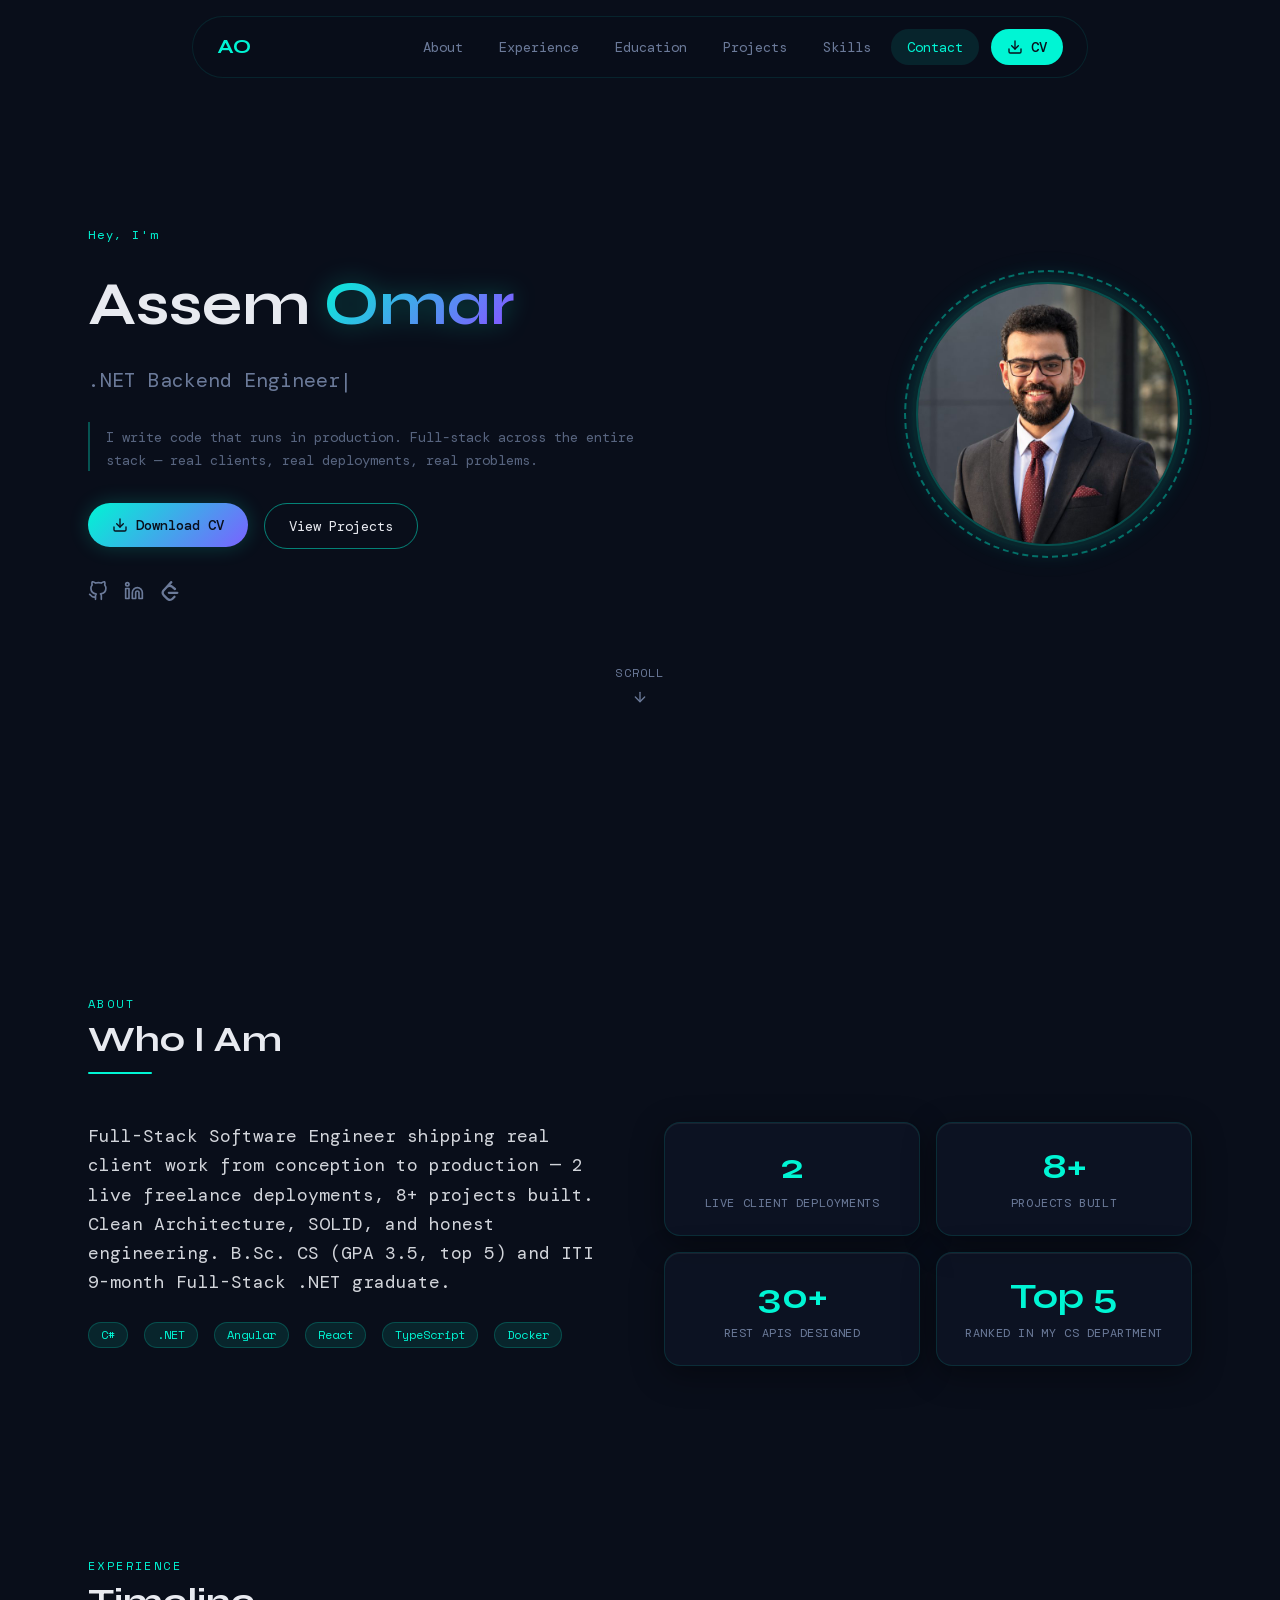
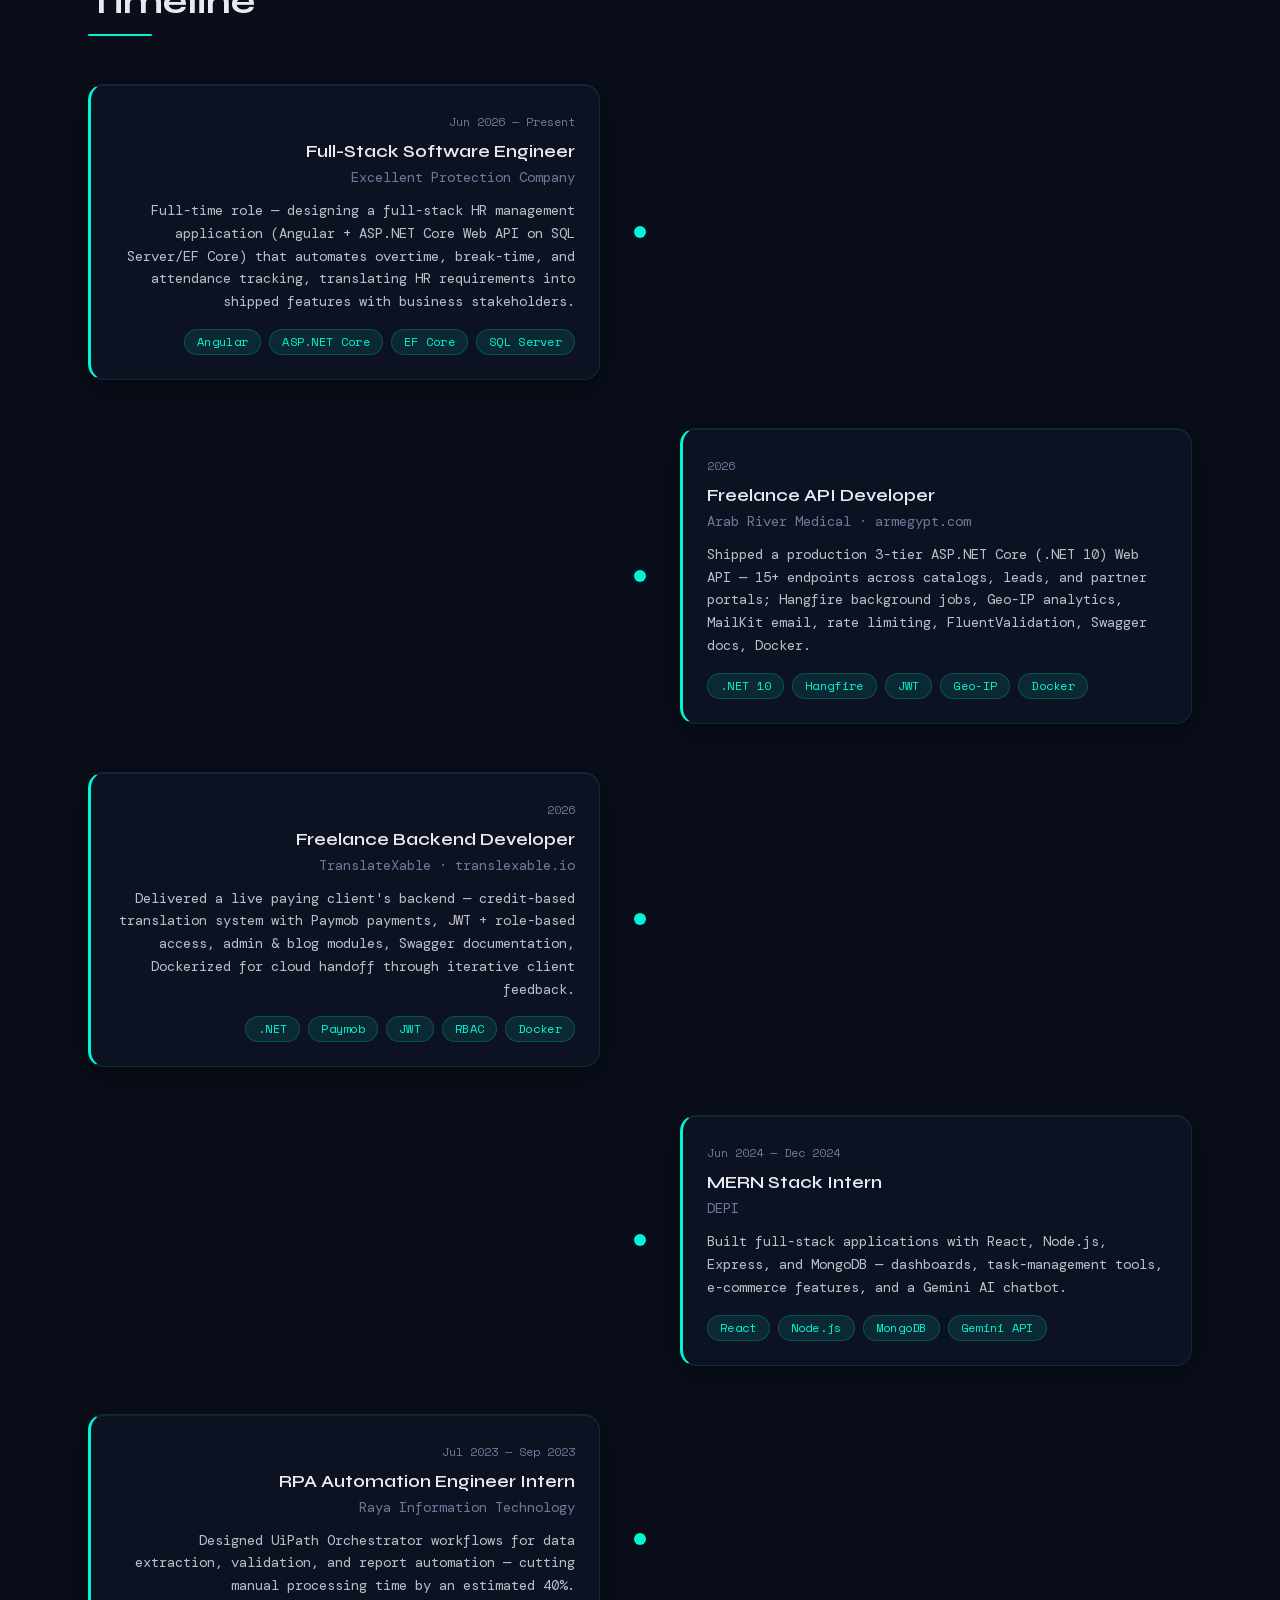
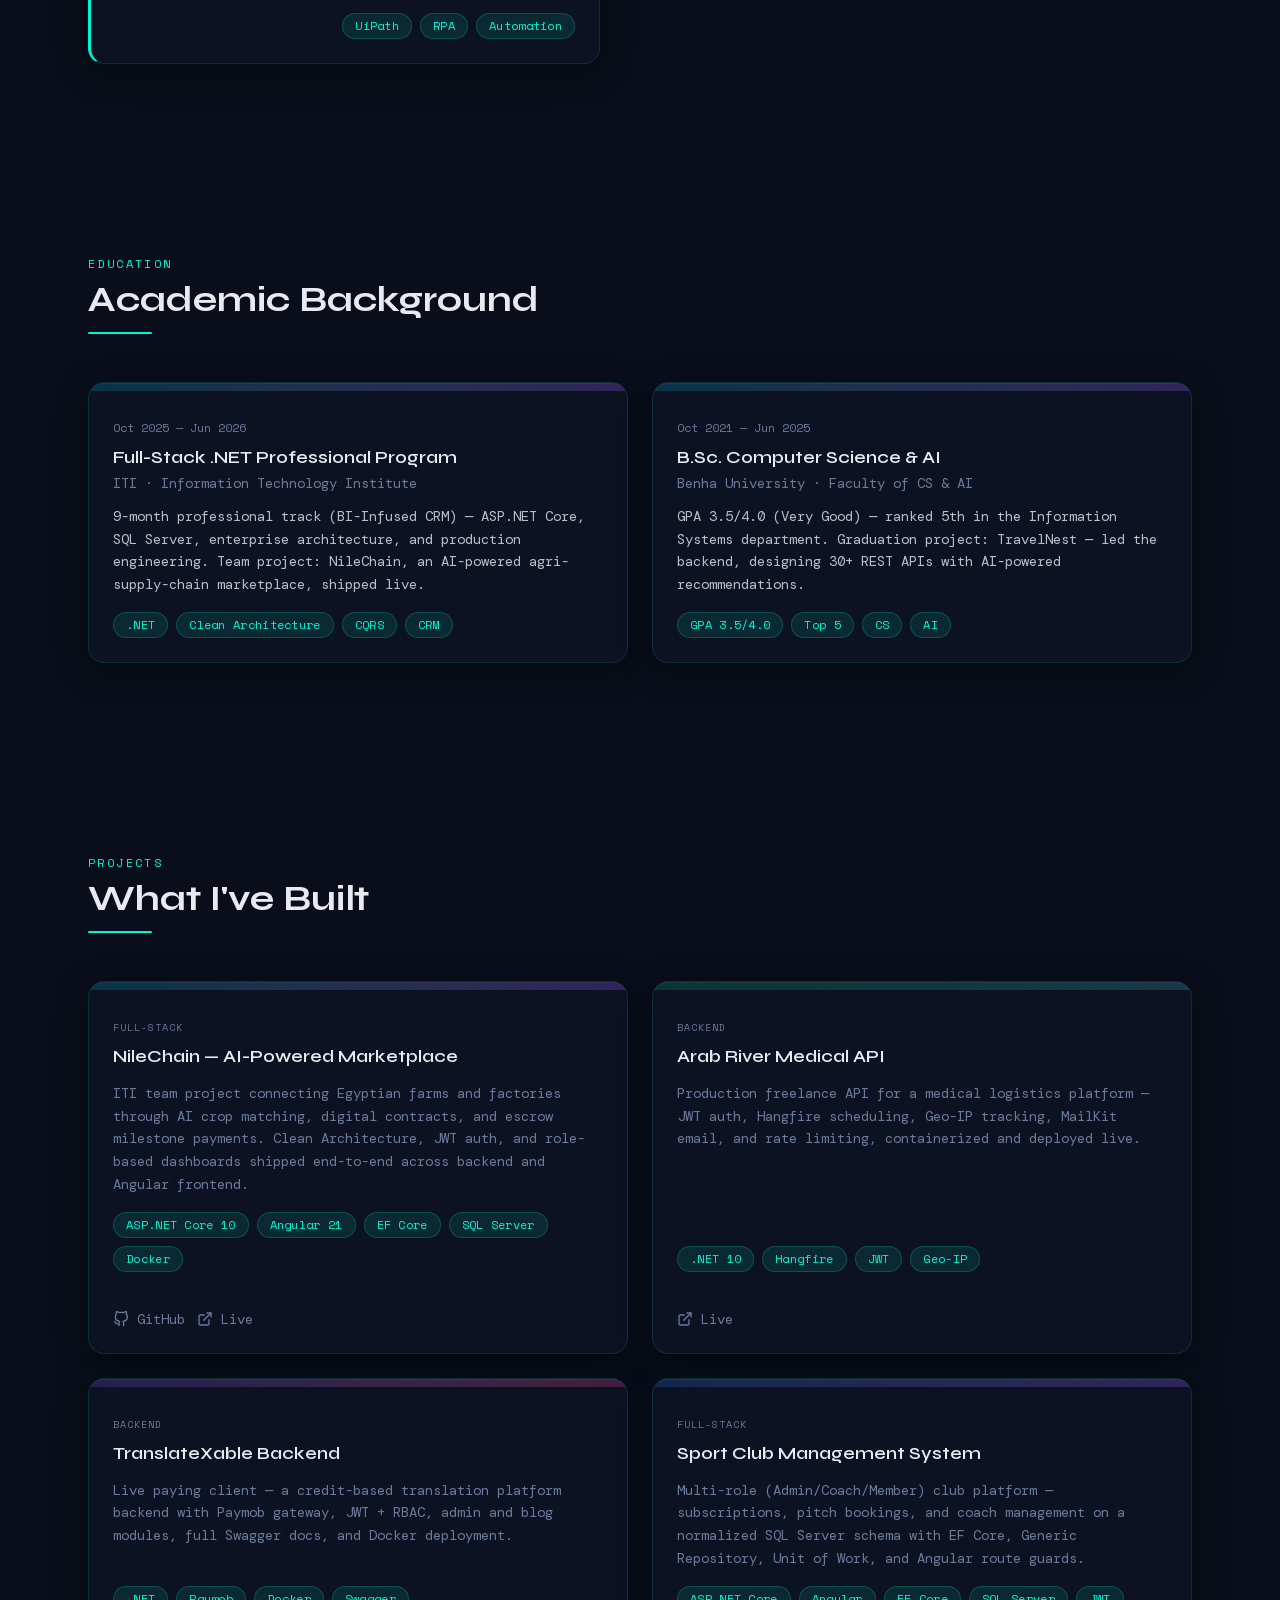
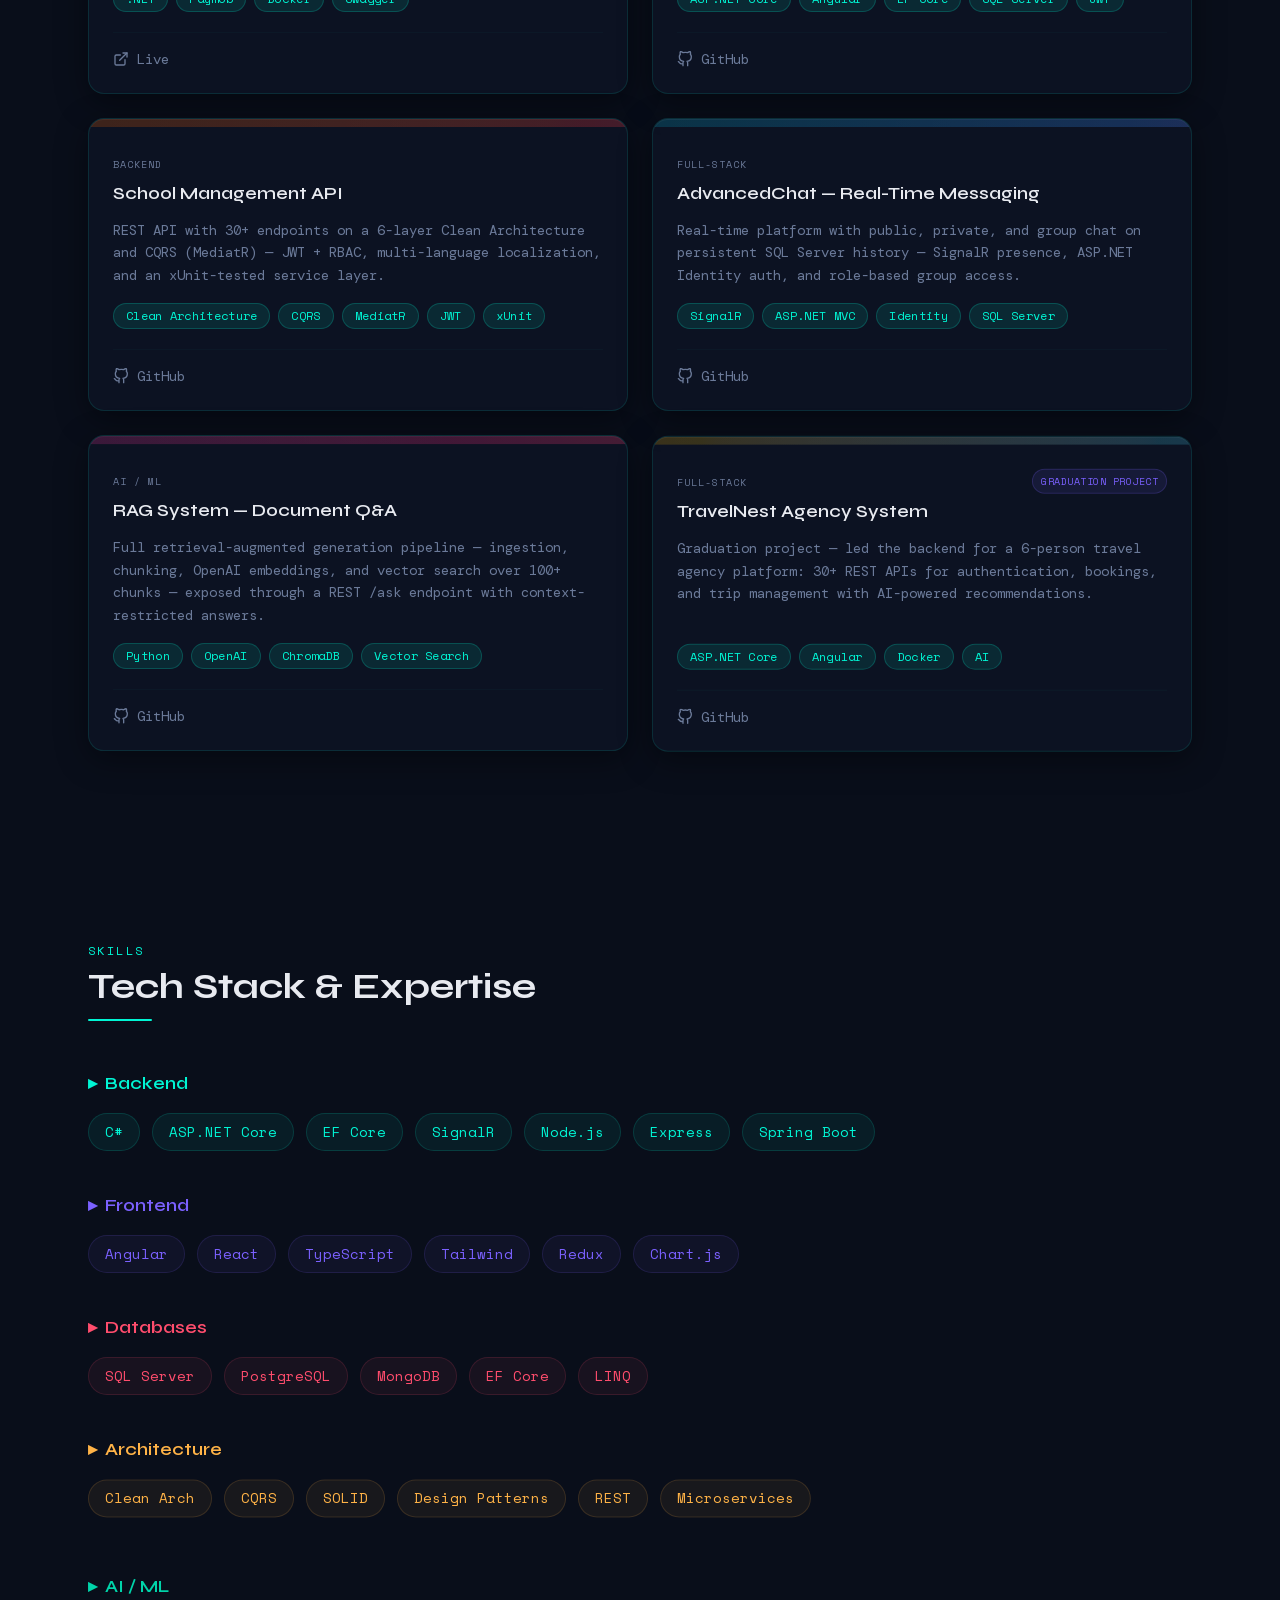
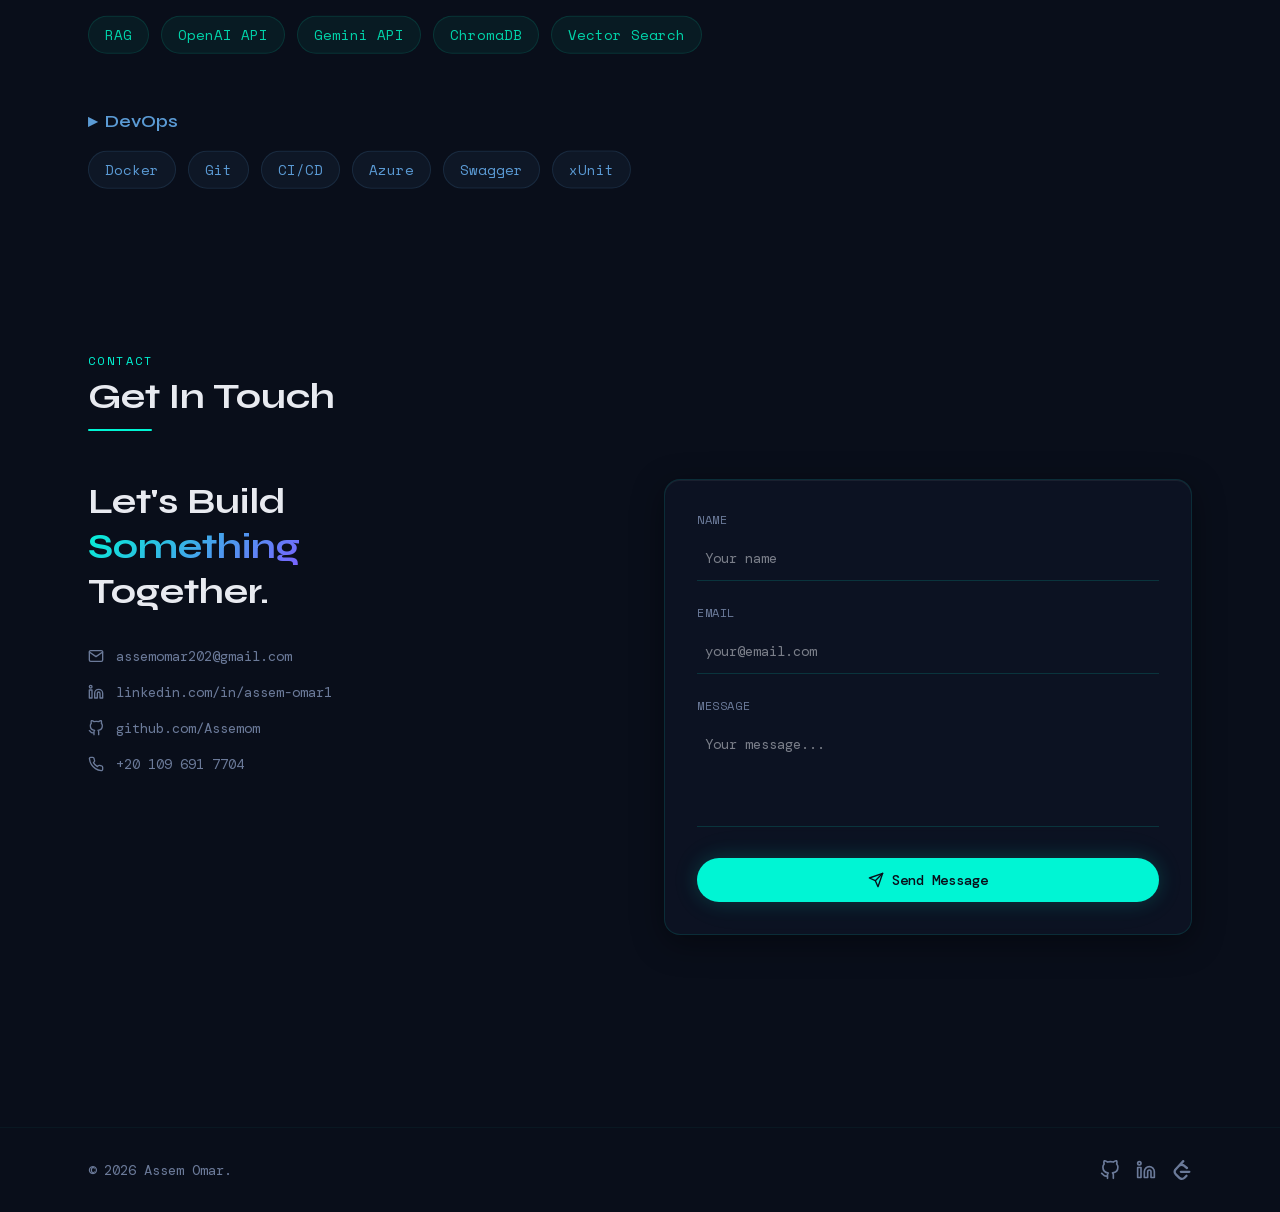
==== commit 30fc8491: "Deploy: real project links + LeetCode socials" ====
--- a/index.html
+++ b/index.html
@@ -1 +1 @@
-<!DOCTYPE html><html lang="en" class="syne_ba40f8d-module__L0PX2a__variable dm_mono_48a4f98f-module__vlqQpa__variable space_mono_754f223c-module__vnF5cq__variable dark"><head><meta charSet="utf-8"/><meta name="viewport" content="width=device-width, initial-scale=1"/><link rel="preload" href="/_next/static/media/0c795a286deabae8-s.p.3vm0tq4e-zz_5.woff2" as="font" crossorigin="" type="font/woff2"/><link rel="preload" href="/_next/static/media/36363bfb06833f56-s.p.38hmww4cj4vme.woff2" as="font" crossorigin="" type="font/woff2"/><link rel="preload" href="/_next/static/media/7546fe8f902b88b8-s.p.1agee208_hwfr.woff2" as="font" crossorigin="" type="font/woff2"/><link rel="preload" href="/_next/static/media/8d05cfa5faa8406c-s.p.1s123piy9_v1m.woff2" as="font" crossorigin="" type="font/woff2"/><link rel="preload" href="/_next/static/media/a73419dd2ba2d841-s.p.2yee423r7ahpo.woff2" as="font" crossorigin="" type="font/woff2"/><link rel="preload" href="/_next/static/media/dc0d9adbac686440-s.p.3cik_s2si-ft-.woff2" as="font" crossorigin="" type="font/woff2"/><link rel="preload" as="image" href="/images/profile.jpg"/><link rel="stylesheet" href="/_next/static/chunks/11_vqgxjt2qjo.css" data-precedence="next"/><link rel="preload" as="script" fetchPriority="low" href="/_next/static/chunks/2nwqoerny79-z.js"/><script src="/_next/static/chunks/17c2xufnf7-1b.js" async=""></script><script src="/_next/static/chunks/2cya-h6pss2j9.js" async=""></script><script src="/_next/static/chunks/turbopack-3eg1668qzm3vo.js" async=""></script><script src="/_next/static/chunks/0g1ggugn4a5qh.js" async=""></script><script src="/_next/static/chunks/14mumt5_n0xhi.js" async=""></script><script src="/_next/static/chunks/0jpiqk38atcje.js" async=""></script><script src="/_next/static/chunks/097pqmb0nik0o.js" async=""></script><script src="/_next/static/chunks/22sqzn9yw7mxe.js" async=""></script><meta name="next-size-adjust" content=""/><title>Assem Omar — Full-Stack .NET Engineer</title><meta name="description" content="Full-Stack .NET Engineer specializing in ASP.NET Core, Angular, and AI Integration. Two live client deployments, 8+ shipped projects, Clean Architecture that survives review."/><meta name="keywords" content=".NET,ASP.NET Core,Angular,Full-Stack,Software Engineer,AI Integration,Assem Omar"/><meta property="og:title" content="Assem Omar — Full-Stack .NET Engineer"/><meta property="og:description" content="ASP.NET Core · Angular · AI Integration. Two live client deployments, 8+ shipped projects."/><meta property="og:type" content="website"/><meta name="twitter:card" content="summary"/><meta name="twitter:title" content="Assem Omar — Full-Stack .NET Engineer"/><meta name="twitter:description" content="ASP.NET Core · Angular · AI Integration. Two live client deployments, 8+ shipped projects."/><link rel="icon" href="/favicon.ico?favicon.2vob68tjqpejf.ico" sizes="256x256" type="image/x-icon"/><script src="/_next/static/chunks/0cz1d0mv5g_q7.js" noModule=""></script></head><body class="min-h-screen bg-[#090E1A] text-[#E8EAF0] antialiased"><div hidden=""><!--$--><!--/$--></div><script>((a,b,c,d,e,f,g,h)=>{let i=document.documentElement,j=["light","dark"];function k(b){var c;(Array.isArray(a)?a:[a]).forEach(a=>{let c="class"===a,d=c&&f?e.map(a=>f[a]||a):e;c?(i.classList.remove(...d),i.classList.add(f&&f[b]?f[b]:b)):i.setAttribute(a,b)}),c=b,h&&j.includes(c)&&(i.style.colorScheme=c)}if(d)k(d);else try{let a=localStorage.getItem(b)||c,d=g&&"system"===a?window.matchMedia("(prefers-color-scheme: dark)").matches?"dark":"light":a;k(d)}catch(a){}})("class","theme","dark",null,["light","dark"],null,false,true)</script><div class="fixed top-0 left-0 w-2 h-2 bg-accent rounded-full pointer-events-none z-[9999] mix-blend-difference" style="transform:translateX(-100px) translateY(-100px) translateX(-50%) translateY(-50%)"></div><div class="fixed top-0 left-0 w-8 h-8 border border-accent/40 rounded-full pointer-events-none z-[9999]" style="transform:translateX(-100px) translateY(-100px) translateX(-50%) translateY(-50%)"></div><header class="fixed top-4 right-0 left-0 mx-auto z-50 w-[90%] max-w-4xl" style="transform:translateY(-100px)"><nav class="glass-nav rounded-full px-6 py-3 flex items-center justify-between transition-all duration-300"><button class="font-display text-xl font-bold tracking-tight text-accent">AO</button><div class="hidden md:flex items-center gap-1"><button class="px-4 py-2 rounded-full text-sm font-mono transition-all duration-300 text-muted-foreground hover:text-foreground">About</button><button class="px-4 py-2 rounded-full text-sm font-mono transition-all duration-300 text-muted-foreground hover:text-foreground">Experience</button><button class="px-4 py-2 rounded-full text-sm font-mono transition-all duration-300 text-muted-foreground hover:text-foreground">Education</button><button class="px-4 py-2 rounded-full text-sm font-mono transition-all duration-300 text-muted-foreground hover:text-foreground">Projects</button><button class="px-4 py-2 rounded-full text-sm font-mono transition-all duration-300 text-muted-foreground hover:text-foreground">Skills</button><button class="px-4 py-2 rounded-full text-sm font-mono transition-all duration-300 text-muted-foreground hover:text-foreground">Contact</button><a href="/AssemOmarCv.pdf" download="" class="ml-2 flex items-center gap-2 px-4 py-2 rounded-full bg-accent text-background text-sm font-mono font-medium hover:bg-accent/90 transition-all"><svg stroke="currentColor" fill="none" stroke-width="2" viewBox="0 0 24 24" stroke-linecap="round" stroke-linejoin="round" class="w-4 h-4" height="1em" width="1em" xmlns="http://www.w3.org/2000/svg"><path d="M21 15v4a2 2 0 0 1-2 2H5a2 2 0 0 1-2-2v-4"></path><polyline points="7 10 12 15 17 10"></polyline><line x1="12" y1="15" x2="12" y2="3"></line></svg>CV</a></div><button class="md:hidden text-foreground p-2" aria-label="Toggle menu"><svg stroke="currentColor" fill="currentColor" stroke-width="0" viewBox="0 0 20 20" aria-hidden="true" class="w-6 h-6" height="1em" width="1em" xmlns="http://www.w3.org/2000/svg"><path fill-rule="evenodd" d="M3 5a1 1 0 011-1h12a1 1 0 110 2H4a1 1 0 01-1-1zM3 10a1 1 0 011-1h12a1 1 0 110 2H4a1 1 0 01-1-1zM3 15a1 1 0 011-1h12a1 1 0 110 2H4a1 1 0 01-1-1z" clip-rule="evenodd"></path></svg></button></nav></header><main><section id="hero" class="relative min-h-screen flex items-center overflow-hidden"><div id="hero-particles" class="absolute inset-0 z-0"></div><div class="relative z-10 w-full max-w-6xl mx-auto px-6 pt-24 pb-16"><div class="flex flex-col-reverse md:flex-row items-center gap-12 md:gap-16"><div class="w-full md:w-[55%] text-center md:text-left space-y-6"><span id="hero-label" class="block font-mono text-xs tracking-[0.15em] text-accent">Hey, I&#x27;m</span><h1 id="hero-name" class="font-display text-4xl md:text-6xl font-bold text-foreground leading-tight">Assem<!-- --> <span class="text-gradient-glow">Omar</span></h1><div id="hero-typewriter" class="font-mono text-xl text-muted-foreground h-8"><span class="index-module_type__E-SaG"></span></div><div id="hero-tagline" class="flex items-start gap-4 pt-1 border-l-2 border-accent/30 pl-4"><p class="font-mono text-sm text-muted-foreground/80 leading-relaxed">I write code that runs in production. Full-stack across the entire stack — real clients, real deployments, real problems.</p></div><div id="hero-ctas" class="flex flex-col sm:flex-row items-center sm:items-start gap-4 pt-2"><a href="/AssemOmarCv.pdf" download="" class="inline-flex items-center gap-2 px-6 py-3 rounded-full font-mono font-medium text-sm text-[#090E1A] transition-all hover:-translate-y-0.5" style="background:linear-gradient(135deg, #00F5D4, #7B61FF);box-shadow:0 0 20px rgba(0,245,212,0.2)"><svg stroke="currentColor" fill="none" stroke-width="2" viewBox="0 0 24 24" stroke-linecap="round" stroke-linejoin="round" class="w-4 h-4" height="1em" width="1em" xmlns="http://www.w3.org/2000/svg"><path d="M21 15v4a2 2 0 0 1-2 2H5a2 2 0 0 1-2-2v-4"></path><polyline points="7 10 12 15 17 10"></polyline><line x1="12" y1="15" x2="12" y2="3"></line></svg>Download CV</a><a href="#projects" class="inline-flex items-center gap-2 px-6 py-3 rounded-full border border-[#00F5D4]/50 text-foreground font-mono text-sm hover:bg-gradient-to-r hover:from-[#00F5D4]/10 hover:to-[#7B61FF]/10 hover:border-[#00F5D4] transition-all">View Projects</a></div><div id="hero-socials" class="flex items-center gap-4 justify-center md:justify-start pt-2"><a href="https://github.com/Assemom" target="_blank" rel="noopener noreferrer" class="text-muted-foreground hover:text-[#00F5D4] transition-colors" aria-label="GitHub"><svg stroke="currentColor" fill="none" stroke-width="2" viewBox="0 0 24 24" stroke-linecap="round" stroke-linejoin="round" class="w-5 h-5" height="1em" width="1em" xmlns="http://www.w3.org/2000/svg"><path d="M9 19c-5 1.5-5-2.5-7-3m14 6v-3.87a3.37 3.37 0 0 0-.94-2.61c3.14-.35 6.44-1.54 6.44-7A5.44 5.44 0 0 0 20 4.77 5.07 5.07 0 0 0 19.91 1S18.73.65 16 2.48a13.38 13.38 0 0 0-7 0C6.27.65 5.09 1 5.09 1A5.07 5.07 0 0 0 5 4.77a5.44 5.44 0 0 0-1.5 3.78c0 5.42 3.3 6.61 6.44 7A3.37 3.37 0 0 0 9 18.13V22"></path></svg></a><a href="https://linkedin.com/in/assem-omar1" target="_blank" rel="noopener noreferrer" class="text-muted-foreground hover:text-[#00F5D4] transition-colors" aria-label="LinkedIn"><svg stroke="currentColor" fill="none" stroke-width="2" viewBox="0 0 24 24" stroke-linecap="round" stroke-linejoin="round" class="w-5 h-5" height="1em" width="1em" xmlns="http://www.w3.org/2000/svg"><path d="M16 8a6 6 0 0 1 6 6v7h-4v-7a2 2 0 0 0-2-2 2 2 0 0 0-2 2v7h-4v-7a6 6 0 0 1 6-6z"></path><rect x="2" y="9" width="4" height="12"></rect><circle cx="4" cy="4" r="2"></circle></svg></a></div></div><div class="w-full md:w-[45%] flex justify-center md:justify-end"><div class="relative w-56 h-56 md:w-72 md:h-72"><div class="profile-ring absolute inset-0"></div><div class="absolute inset-2 rounded-full bg-[#00F5D4]/10 glow-cyan"></div><div class="absolute inset-3 rounded-full overflow-hidden border-2 border-[#00F5D4]/20"><img alt="Assem Omar" width="288" height="288" decoding="async" data-nimg="1" class="w-full h-full object-cover" style="color:transparent" src="/images/profile.jpg"/></div></div></div></div><div class="flex justify-center mt-16" style="opacity:0"><a href="#about" class="scroll-indicator flex flex-col items-center gap-2 text-muted-foreground hover:text-[#00F5D4] transition-colors"><span class="font-tag text-xs tracking-widest">SCROLL</span><svg stroke="currentColor" fill="none" stroke-width="2" viewBox="0 0 24 24" stroke-linecap="round" stroke-linejoin="round" class="w-4 h-4" height="1em" width="1em" xmlns="http://www.w3.org/2000/svg"><line x1="12" y1="5" x2="12" y2="19"></line><polyline points="19 12 12 19 5 12"></polyline></svg></a></div></div></section><section id="about" class="relative py-24"><div class="max-w-6xl mx-auto px-6"><div class="mb-12" style="opacity:0;transform:translateY(20px)"><span class="font-tag text-xs tracking-[0.2em] uppercase text-accent mb-2 block">About</span><h2 class="font-display text-3xl md:text-4xl font-bold text-foreground">Who I Am</h2><div class="mt-3 w-16 h-0.5 bg-accent rounded-full"></div></div><div class="grid md:grid-cols-2 gap-12 items-start"><div style="opacity:0;transform:translateY(40px)"><p class="font-mono text-base md:text-lg leading-relaxed text-foreground/90">Full-Stack Software Engineer shipping real client work from conception to production — 2 live freelance deployments, 8+ projects built. Clean Architecture, SOLID, and honest engineering. B.Sc. CS (GPA 3.5, top 5) and ITI 9-month Full-Stack .NET graduate.</p><div class="mt-6 flex flex-wrap gap-4"><span class="font-tag text-xs px-3 py-1 rounded-full bg-accent/10 text-accent border border-accent/20">C#</span><span class="font-tag text-xs px-3 py-1 rounded-full bg-accent/10 text-accent border border-accent/20">.NET</span><span class="font-tag text-xs px-3 py-1 rounded-full bg-accent/10 text-accent border border-accent/20">Angular</span><span class="font-tag text-xs px-3 py-1 rounded-full bg-accent/10 text-accent border border-accent/20">React</span><span class="font-tag text-xs px-3 py-1 rounded-full bg-accent/10 text-accent border border-accent/20">TypeScript</span><span class="font-tag text-xs px-3 py-1 rounded-full bg-accent/10 text-accent border border-accent/20">Docker</span></div></div><div class="grid grid-cols-2 gap-4" style="opacity:0;transform:translateY(40px)"><div class="glass-card p-6 text-center"><span class="block font-display text-3xl md:text-4xl font-bold text-accent"><span class="tabular-nums">0</span></span><span class="mt-2 block font-mono text-xs text-muted-foreground uppercase tracking-wider">Live Client Deployments</span></div><div class="glass-card p-6 text-center"><span class="block font-display text-3xl md:text-4xl font-bold text-accent"><span class="tabular-nums">0</span></span><span class="mt-2 block font-mono text-xs text-muted-foreground uppercase tracking-wider">Projects Built</span></div><div class="glass-card p-6 text-center"><span class="block font-display text-3xl md:text-4xl font-bold text-accent"><span class="tabular-nums">0</span></span><span class="mt-2 block font-mono text-xs text-muted-foreground uppercase tracking-wider">REST APIs Designed</span></div><div class="glass-card p-6 text-center"><span class="block font-display text-3xl md:text-4xl font-bold text-accent"><span class="tabular-nums">Top 5</span></span><span class="mt-2 block font-mono text-xs text-muted-foreground uppercase tracking-wider">Ranked in My CS Department</span></div></div></div></div></section><section id="experience" class="relative py-24"><div class="max-w-6xl mx-auto px-6"><div class="mb-12" style="opacity:0;transform:translateY(20px)"><span class="font-tag text-xs tracking-[0.2em] uppercase text-accent mb-2 block">Experience</span><h2 class="font-display text-3xl md:text-4xl font-bold text-foreground">Timeline</h2><div class="mt-3 w-16 h-0.5 bg-accent rounded-full"></div></div><div class="relative"><svg class="absolute left-1/2 -translate-x-px top-0 h-full w-0.5 hidden md:block" viewBox="0 0 2 100" preserveAspectRatio="none"><path d="M1 0 L1 100" stroke="url(#timelineGradient)" stroke-width="2" fill="none"></path><defs><linearGradient id="timelineGradient" x1="0" y1="0" x2="0" y2="1"><stop offset="0%" stop-color="#00F5D4" stop-opacity="1"></stop><stop offset="100%" stop-color="#00F5D4" stop-opacity="0.05"></stop></linearGradient></defs></svg><div class="relative space-y-8 md:space-y-12"><div class="flex items-center gap-6 md:flex-row" style="opacity:0;transform:translateX(-60px)"><div class="flex-1 md:text-right"><div class="glass-card p-6 relative overflow-hidden" style="border-left-color:#00F5D4;border-left-width:3px"><span class="font-tag text-xs text-muted-foreground">Jun 2026 — Present</span><h3 class="font-display text-lg font-semibold mt-1 text-foreground">Full-Stack Software Engineer</h3><p class="font-mono text-sm text-muted-foreground mt-0.5">Excellent Protection Company</p><p class="mt-3 font-mono text-sm text-foreground/80 leading-relaxed">Full-time role — designing a full-stack HR management application (Angular + ASP.NET Core Web API on SQL Server/EF Core) that automates overtime, break-time, and attendance tracking, translating HR requirements into shipped features with business stakeholders.</p><div class="mt-4 flex flex-wrap gap-2 md:justify-end"><span class="inline-flex items-center gap-1.5 px-3 py-1 rounded-full text-xs font-tag font-medium tracking-wide bg-accent/10 text-accent border border-accent/20">Angular</span><span class="inline-flex items-center gap-1.5 px-3 py-1 rounded-full text-xs font-tag font-medium tracking-wide bg-accent/10 text-accent border border-accent/20">ASP.NET Core</span><span class="inline-flex items-center gap-1.5 px-3 py-1 rounded-full text-xs font-tag font-medium tracking-wide bg-accent/10 text-accent border border-accent/20">EF Core</span><span class="inline-flex items-center gap-1.5 px-3 py-1 rounded-full text-xs font-tag font-medium tracking-wide bg-accent/10 text-accent border border-accent/20">SQL Server</span></div></div></div><div class="hidden md:flex items-center justify-center w-8 h-8 shrink-0"><div class="w-3 h-3 rounded-full ring-4 ring-background" style="background-color:#00F5D4"></div></div><div class="hidden md:block flex-1"></div></div><div class="flex items-center gap-6 md:flex-row-reverse" style="opacity:0;transform:translateX(60px)"><div class="flex-1 md:text-left"><div class="glass-card p-6 relative overflow-hidden" style="border-left-color:#00F5D4;border-left-width:3px"><span class="font-tag text-xs text-muted-foreground">2026</span><h3 class="font-display text-lg font-semibold mt-1 text-foreground">Freelance API Developer</h3><p class="font-mono text-sm text-muted-foreground mt-0.5">Arab River Medical · armegypt.com</p><p class="mt-3 font-mono text-sm text-foreground/80 leading-relaxed">Shipped a production 3-tier ASP.NET Core (.NET 10) Web API — 15+ endpoints across catalogs, leads, and partner portals; Hangfire background jobs, Geo-IP analytics, MailKit email, rate limiting, FluentValidation, Swagger docs, Docker.</p><div class="mt-4 flex flex-wrap gap-2 "><span class="inline-flex items-center gap-1.5 px-3 py-1 rounded-full text-xs font-tag font-medium tracking-wide bg-accent/10 text-accent border border-accent/20">.NET 10</span><span class="inline-flex items-center gap-1.5 px-3 py-1 rounded-full text-xs font-tag font-medium tracking-wide bg-accent/10 text-accent border border-accent/20">Hangfire</span><span class="inline-flex items-center gap-1.5 px-3 py-1 rounded-full text-xs font-tag font-medium tracking-wide bg-accent/10 text-accent border border-accent/20">JWT</span><span class="inline-flex items-center gap-1.5 px-3 py-1 rounded-full text-xs font-tag font-medium tracking-wide bg-accent/10 text-accent border border-accent/20">Geo-IP</span><span class="inline-flex items-center gap-1.5 px-3 py-1 rounded-full text-xs font-tag font-medium tracking-wide bg-accent/10 text-accent border border-accent/20">Docker</span></div></div></div><div class="hidden md:flex items-center justify-center w-8 h-8 shrink-0"><div class="w-3 h-3 rounded-full ring-4 ring-background" style="background-color:#00F5D4"></div></div><div class="hidden md:block flex-1"></div></div><div class="flex items-center gap-6 md:flex-row" style="opacity:0;transform:translateX(-60px)"><div class="flex-1 md:text-right"><div class="glass-card p-6 relative overflow-hidden" style="border-left-color:#00F5D4;border-left-width:3px"><span class="font-tag text-xs text-muted-foreground">2026</span><h3 class="font-display text-lg font-semibold mt-1 text-foreground">Freelance Backend Developer</h3><p class="font-mono text-sm text-muted-foreground mt-0.5">TranslateXable · translexable.io</p><p class="mt-3 font-mono text-sm text-foreground/80 leading-relaxed">Delivered a live paying client&#x27;s backend — credit-based translation system with Paymob payments, JWT + role-based access, admin &amp; blog modules, Swagger documentation, Dockerized for cloud handoff through iterative client feedback.</p><div class="mt-4 flex flex-wrap gap-2 md:justify-end"><span class="inline-flex items-center gap-1.5 px-3 py-1 rounded-full text-xs font-tag font-medium tracking-wide bg-accent/10 text-accent border border-accent/20">.NET</span><span class="inline-flex items-center gap-1.5 px-3 py-1 rounded-full text-xs font-tag font-medium tracking-wide bg-accent/10 text-accent border border-accent/20">Paymob</span><span class="inline-flex items-center gap-1.5 px-3 py-1 rounded-full text-xs font-tag font-medium tracking-wide bg-accent/10 text-accent border border-accent/20">JWT</span><span class="inline-flex items-center gap-1.5 px-3 py-1 rounded-full text-xs font-tag font-medium tracking-wide bg-accent/10 text-accent border border-accent/20">RBAC</span><span class="inline-flex items-center gap-1.5 px-3 py-1 rounded-full text-xs font-tag font-medium tracking-wide bg-accent/10 text-accent border border-accent/20">Docker</span></div></div></div><div class="hidden md:flex items-center justify-center w-8 h-8 shrink-0"><div class="w-3 h-3 rounded-full ring-4 ring-background" style="background-color:#00F5D4"></div></div><div class="hidden md:block flex-1"></div></div><div class="flex items-center gap-6 md:flex-row-reverse" style="opacity:0;transform:translateX(60px)"><div class="flex-1 md:text-left"><div class="glass-card p-6 relative overflow-hidden" style="border-left-color:#00F5D4;border-left-width:3px"><span class="font-tag text-xs text-muted-foreground">Jun 2024 — Dec 2024</span><h3 class="font-display text-lg font-semibold mt-1 text-foreground">MERN Stack Intern</h3><p class="font-mono text-sm text-muted-foreground mt-0.5">DEPI</p><p class="mt-3 font-mono text-sm text-foreground/80 leading-relaxed">Built full-stack applications with React, Node.js, Express, and MongoDB — dashboards, task-management tools, e-commerce features, and a Gemini AI chatbot.</p><div class="mt-4 flex flex-wrap gap-2 "><span class="inline-flex items-center gap-1.5 px-3 py-1 rounded-full text-xs font-tag font-medium tracking-wide bg-accent/10 text-accent border border-accent/20">React</span><span class="inline-flex items-center gap-1.5 px-3 py-1 rounded-full text-xs font-tag font-medium tracking-wide bg-accent/10 text-accent border border-accent/20">Node.js</span><span class="inline-flex items-center gap-1.5 px-3 py-1 rounded-full text-xs font-tag font-medium tracking-wide bg-accent/10 text-accent border border-accent/20">MongoDB</span><span class="inline-flex items-center gap-1.5 px-3 py-1 rounded-full text-xs font-tag font-medium tracking-wide bg-accent/10 text-accent border border-accent/20">Gemini API</span></div></div></div><div class="hidden md:flex items-center justify-center w-8 h-8 shrink-0"><div class="w-3 h-3 rounded-full ring-4 ring-background" style="background-color:#00F5D4"></div></div><div class="hidden md:block flex-1"></div></div><div class="flex items-center gap-6 md:flex-row" style="opacity:0;transform:translateX(-60px)"><div class="flex-1 md:text-right"><div class="glass-card p-6 relative overflow-hidden" style="border-left-color:#00F5D4;border-left-width:3px"><span class="font-tag text-xs text-muted-foreground">Jul 2023 — Sep 2023</span><h3 class="font-display text-lg font-semibold mt-1 text-foreground">RPA Automation Engineer Intern</h3><p class="font-mono text-sm text-muted-foreground mt-0.5">Raya Information Technology</p><p class="mt-3 font-mono text-sm text-foreground/80 leading-relaxed">Designed UiPath Orchestrator workflows for data extraction, validation, and report automation — cutting manual processing time by an estimated 40%.</p><div class="mt-4 flex flex-wrap gap-2 md:justify-end"><span class="inline-flex items-center gap-1.5 px-3 py-1 rounded-full text-xs font-tag font-medium tracking-wide bg-accent/10 text-accent border border-accent/20">UiPath</span><span class="inline-flex items-center gap-1.5 px-3 py-1 rounded-full text-xs font-tag font-medium tracking-wide bg-accent/10 text-accent border border-accent/20">RPA</span><span class="inline-flex items-center gap-1.5 px-3 py-1 rounded-full text-xs font-tag font-medium tracking-wide bg-accent/10 text-accent border border-accent/20">Automation</span></div></div></div><div class="hidden md:flex items-center justify-center w-8 h-8 shrink-0"><div class="w-3 h-3 rounded-full ring-4 ring-background" style="background-color:#00F5D4"></div></div><div class="hidden md:block flex-1"></div></div></div></div></div></section><section id="education" class="relative py-24"><div class="max-w-6xl mx-auto px-6"><div class="mb-12" style="opacity:0;transform:translateY(20px)"><span class="font-tag text-xs tracking-[0.2em] uppercase text-accent mb-2 block">Education</span><h2 class="font-display text-3xl md:text-4xl font-bold text-foreground">Academic Background</h2><div class="mt-3 w-16 h-0.5 bg-accent rounded-full"></div></div><div class="grid md:grid-cols-2 gap-6"><div class="glass-card p-0 overflow-hidden group relative flex flex-col" style="opacity:0;transform:translateY(40px)"><div class="h-2 bg-gradient-to-r from-cyan-500/20 to-violet-600/20 shrink-0 relative overflow-hidden"><div class="absolute inset-0 shimmer-overlay"></div></div><div class="p-6"><span class="font-tag text-xs text-muted-foreground">Oct 2025 — Jun 2026</span><h3 class="font-display text-lg font-semibold mt-1 text-foreground">Full-Stack .NET Professional Program</h3><p class="font-mono text-sm text-muted-foreground mt-0.5">ITI · Information Technology Institute</p><p class="mt-3 font-mono text-sm text-foreground/80 leading-relaxed">9-month professional track (BI-Infused CRM) — ASP.NET Core, SQL Server, enterprise architecture, and production engineering. Team project: NileChain, an AI-powered agri-supply-chain marketplace, shipped live.</p><div class="mt-4 flex flex-wrap gap-2"><span class="inline-flex items-center gap-1.5 px-3 py-1 rounded-full text-xs font-tag font-medium tracking-wide bg-accent/10 text-accent border border-accent/20">.NET</span><span class="inline-flex items-center gap-1.5 px-3 py-1 rounded-full text-xs font-tag font-medium tracking-wide bg-accent/10 text-accent border border-accent/20">Clean Architecture</span><span class="inline-flex items-center gap-1.5 px-3 py-1 rounded-full text-xs font-tag font-medium tracking-wide bg-accent/10 text-accent border border-accent/20">CQRS</span><span class="inline-flex items-center gap-1.5 px-3 py-1 rounded-full text-xs font-tag font-medium tracking-wide bg-accent/10 text-accent border border-accent/20">CRM</span></div></div></div><div class="glass-card p-0 overflow-hidden group relative flex flex-col" style="opacity:0;transform:translateY(40px)"><div class="h-2 bg-gradient-to-r from-cyan-500/20 to-violet-600/20 shrink-0 relative overflow-hidden"><div class="absolute inset-0 shimmer-overlay"></div></div><div class="p-6"><span class="font-tag text-xs text-muted-foreground">Oct 2021 — Jun 2025</span><h3 class="font-display text-lg font-semibold mt-1 text-foreground">B.Sc. Computer Science &amp; AI</h3><p class="font-mono text-sm text-muted-foreground mt-0.5">Benha University · Faculty of CS &amp; AI</p><p class="mt-3 font-mono text-sm text-foreground/80 leading-relaxed">GPA 3.5/4.0 (Very Good) — ranked 5th in the Information Systems department. Graduation project: TravelNest — led the backend, designing 30+ REST APIs with AI-powered recommendations.</p><div class="mt-4 flex flex-wrap gap-2"><span class="inline-flex items-center gap-1.5 px-3 py-1 rounded-full text-xs font-tag font-medium tracking-wide bg-accent/10 text-accent border border-accent/20">GPA 3.5/4.0</span><span class="inline-flex items-center gap-1.5 px-3 py-1 rounded-full text-xs font-tag font-medium tracking-wide bg-accent/10 text-accent border border-accent/20">Top 5</span><span class="inline-flex items-center gap-1.5 px-3 py-1 rounded-full text-xs font-tag font-medium tracking-wide bg-accent/10 text-accent border border-accent/20">CS</span><span class="inline-flex items-center gap-1.5 px-3 py-1 rounded-full text-xs font-tag font-medium tracking-wide bg-accent/10 text-accent border border-accent/20">AI</span></div></div></div></div></div></section><section id="projects" class="relative py-24"><div class="max-w-6xl mx-auto px-6"><div class="mb-12" style="opacity:0;transform:translateY(20px)"><span class="font-tag text-xs tracking-[0.2em] uppercase text-accent mb-2 block">Projects</span><h2 class="font-display text-3xl md:text-4xl font-bold text-foreground">What I&#x27;ve Built</h2><div class="mt-3 w-16 h-0.5 bg-accent rounded-full"></div></div><div class="grid md:grid-cols-2 gap-6"><div class="glass-card p-0 overflow-hidden group relative flex flex-col" style="opacity:0;transform:translateY(40px)"><div class="h-2 bg-gradient-to-r shrink-0 relative overflow-hidden from-cyan-500/20 to-violet-600/20"><div class="absolute inset-0 shimmer-overlay"></div></div><div class="p-6 flex flex-col flex-1"><div class="flex items-start justify-between gap-4"><div><span class="font-tag text-[10px] uppercase tracking-widest text-muted-foreground">Full-Stack</span><h3 class="font-display text-lg font-semibold text-foreground mt-1">NileChain — AI-Powered Marketplace</h3></div></div><p class="mt-3 font-mono text-sm text-muted-foreground leading-relaxed flex-1">ITI team project connecting Egyptian farms and factories through AI crop matching, digital contracts, and escrow milestone payments. Clean Architecture, JWT auth, and role-based dashboards shipped end-to-end across backend and Angular frontend.</p><div class="mt-4 flex flex-wrap gap-2"><span class="inline-flex items-center gap-1.5 px-3 py-1 rounded-full text-xs font-tag font-medium tracking-wide bg-accent/10 text-accent border border-accent/20">ASP.NET Core 10</span><span class="inline-flex items-center gap-1.5 px-3 py-1 rounded-full text-xs font-tag font-medium tracking-wide bg-accent/10 text-accent border border-accent/20">Angular 21</span><span class="inline-flex items-center gap-1.5 px-3 py-1 rounded-full text-xs font-tag font-medium tracking-wide bg-accent/10 text-accent border border-accent/20">EF Core</span><span class="inline-flex items-center gap-1.5 px-3 py-1 rounded-full text-xs font-tag font-medium tracking-wide bg-accent/10 text-accent border border-accent/20">SQL Server</span><span class="inline-flex items-center gap-1.5 px-3 py-1 rounded-full text-xs font-tag font-medium tracking-wide bg-accent/10 text-accent border border-accent/20">Docker</span></div><div class="mt-5 flex items-center gap-3 pt-4 border-t border-glass-border/20"><a href="https://github.com/Assemom" target="_blank" rel="noopener noreferrer" class="flex items-center gap-2 text-sm font-mono text-muted-foreground hover:text-accent transition-colors"><svg stroke="currentColor" fill="none" stroke-width="2" viewBox="0 0 24 24" stroke-linecap="round" stroke-linejoin="round" class="w-4 h-4" height="1em" width="1em" xmlns="http://www.w3.org/2000/svg"><path d="M9 19c-5 1.5-5-2.5-7-3m14 6v-3.87a3.37 3.37 0 0 0-.94-2.61c3.14-.35 6.44-1.54 6.44-7A5.44 5.44 0 0 0 20 4.77 5.07 5.07 0 0 0 19.91 1S18.73.65 16 2.48a13.38 13.38 0 0 0-7 0C6.27.65 5.09 1 5.09 1A5.07 5.07 0 0 0 5 4.77a5.44 5.44 0 0 0-1.5 3.78c0 5.42 3.3 6.61 6.44 7A3.37 3.37 0 0 0 9 18.13V22"></path></svg>GitHub</a></div></div></div><div class="glass-card p-0 overflow-hidden group relative flex flex-col" style="opacity:0;transform:translateY(40px)"><div class="h-2 bg-gradient-to-r shrink-0 relative overflow-hidden from-emerald-500/20 to-cyan-600/20"><div class="absolute inset-0 shimmer-overlay"></div></div><div class="p-6 flex flex-col flex-1"><div class="flex items-start justify-between gap-4"><div><span class="font-tag text-[10px] uppercase tracking-widest text-muted-foreground">Backend</span><h3 class="font-display text-lg font-semibold text-foreground mt-1">Arab River Medical API</h3></div></div><p class="mt-3 font-mono text-sm text-muted-foreground leading-relaxed flex-1">Production freelance API for a medical logistics platform — JWT auth, Hangfire scheduling, Geo-IP tracking, MailKit email, and rate limiting, containerized and deployed live.</p><div class="mt-4 flex flex-wrap gap-2"><span class="inline-flex items-center gap-1.5 px-3 py-1 rounded-full text-xs font-tag font-medium tracking-wide bg-accent/10 text-accent border border-accent/20">.NET 10</span><span class="inline-flex items-center gap-1.5 px-3 py-1 rounded-full text-xs font-tag font-medium tracking-wide bg-accent/10 text-accent border border-accent/20">Hangfire</span><span class="inline-flex items-center gap-1.5 px-3 py-1 rounded-full text-xs font-tag font-medium tracking-wide bg-accent/10 text-accent border border-accent/20">JWT</span><span class="inline-flex items-center gap-1.5 px-3 py-1 rounded-full text-xs font-tag font-medium tracking-wide bg-accent/10 text-accent border border-accent/20">Geo-IP</span></div><div class="mt-5 flex items-center gap-3 pt-4 border-t border-glass-border/20"><a href="https://armegypt.com" target="_blank" rel="noopener noreferrer" class="flex items-center gap-2 text-sm font-mono text-muted-foreground hover:text-accent transition-colors"><svg stroke="currentColor" fill="none" stroke-width="2" viewBox="0 0 24 24" stroke-linecap="round" stroke-linejoin="round" class="w-4 h-4" height="1em" width="1em" xmlns="http://www.w3.org/2000/svg"><path d="M18 13v6a2 2 0 0 1-2 2H5a2 2 0 0 1-2-2V8a2 2 0 0 1 2-2h6"></path><polyline points="15 3 21 3 21 9"></polyline><line x1="10" y1="14" x2="21" y2="3"></line></svg>Live</a></div></div></div><div class="glass-card p-0 overflow-hidden group relative flex flex-col" style="opacity:0;transform:translateY(40px)"><div class="h-2 bg-gradient-to-r shrink-0 relative overflow-hidden from-violet-500/20 to-pink-600/20"><div class="absolute inset-0 shimmer-overlay"></div></div><div class="p-6 flex flex-col flex-1"><div class="flex items-start justify-between gap-4"><div><span class="font-tag text-[10px] uppercase tracking-widest text-muted-foreground">Backend</span><h3 class="font-display text-lg font-semibold text-foreground mt-1">TranslateXable Backend</h3></div></div><p class="mt-3 font-mono text-sm text-muted-foreground leading-relaxed flex-1">Live paying client — a credit-based translation platform backend with Paymob gateway, JWT + RBAC, admin and blog modules, full Swagger docs, and Docker deployment.</p><div class="mt-4 flex flex-wrap gap-2"><span class="inline-flex items-center gap-1.5 px-3 py-1 rounded-full text-xs font-tag font-medium tracking-wide bg-accent/10 text-accent border border-accent/20">.NET</span><span class="inline-flex items-center gap-1.5 px-3 py-1 rounded-full text-xs font-tag font-medium tracking-wide bg-accent/10 text-accent border border-accent/20">Paymob</span><span class="inline-flex items-center gap-1.5 px-3 py-1 rounded-full text-xs font-tag font-medium tracking-wide bg-accent/10 text-accent border border-accent/20">Docker</span><span class="inline-flex items-center gap-1.5 px-3 py-1 rounded-full text-xs font-tag font-medium tracking-wide bg-accent/10 text-accent border border-accent/20">Swagger</span></div><div class="mt-5 flex items-center gap-3 pt-4 border-t border-glass-border/20"><a href="https://translexable.io" target="_blank" rel="noopener noreferrer" class="flex items-center gap-2 text-sm font-mono text-muted-foreground hover:text-accent transition-colors"><svg stroke="currentColor" fill="none" stroke-width="2" viewBox="0 0 24 24" stroke-linecap="round" stroke-linejoin="round" class="w-4 h-4" height="1em" width="1em" xmlns="http://www.w3.org/2000/svg"><path d="M18 13v6a2 2 0 0 1-2 2H5a2 2 0 0 1-2-2V8a2 2 0 0 1 2-2h6"></path><polyline points="15 3 21 3 21 9"></polyline><line x1="10" y1="14" x2="21" y2="3"></line></svg>Live</a></div></div></div><div class="glass-card p-0 overflow-hidden group relative flex flex-col" style="opacity:0;transform:translateY(40px)"><div class="h-2 bg-gradient-to-r shrink-0 relative overflow-hidden from-blue-500/20 to-violet-600/20"><div class="absolute inset-0 shimmer-overlay"></div></div><div class="p-6 flex flex-col flex-1"><div class="flex items-start justify-between gap-4"><div><span class="font-tag text-[10px] uppercase tracking-widest text-muted-foreground">Full-Stack</span><h3 class="font-display text-lg font-semibold text-foreground mt-1">Sport Club Management System</h3></div></div><p class="mt-3 font-mono text-sm text-muted-foreground leading-relaxed flex-1">Multi-role (Admin/Coach/Member) club platform — subscriptions, pitch bookings, and coach management on a normalized SQL Server schema with EF Core, Generic Repository, Unit of Work, and Angular route guards.</p><div class="mt-4 flex flex-wrap gap-2"><span class="inline-flex items-center gap-1.5 px-3 py-1 rounded-full text-xs font-tag font-medium tracking-wide bg-accent/10 text-accent border border-accent/20">ASP.NET Core</span><span class="inline-flex items-center gap-1.5 px-3 py-1 rounded-full text-xs font-tag font-medium tracking-wide bg-accent/10 text-accent border border-accent/20">Angular</span><span class="inline-flex items-center gap-1.5 px-3 py-1 rounded-full text-xs font-tag font-medium tracking-wide bg-accent/10 text-accent border border-accent/20">EF Core</span><span class="inline-flex items-center gap-1.5 px-3 py-1 rounded-full text-xs font-tag font-medium tracking-wide bg-accent/10 text-accent border border-accent/20">SQL Server</span><span class="inline-flex items-center gap-1.5 px-3 py-1 rounded-full text-xs font-tag font-medium tracking-wide bg-accent/10 text-accent border border-accent/20">JWT</span></div><div class="mt-5 flex items-center gap-3 pt-4 border-t border-glass-border/20"><a href="https://github.com/Assemom" target="_blank" rel="noopener noreferrer" class="flex items-center gap-2 text-sm font-mono text-muted-foreground hover:text-accent transition-colors"><svg stroke="currentColor" fill="none" stroke-width="2" viewBox="0 0 24 24" stroke-linecap="round" stroke-linejoin="round" class="w-4 h-4" height="1em" width="1em" xmlns="http://www.w3.org/2000/svg"><path d="M9 19c-5 1.5-5-2.5-7-3m14 6v-3.87a3.37 3.37 0 0 0-.94-2.61c3.14-.35 6.44-1.54 6.44-7A5.44 5.44 0 0 0 20 4.77 5.07 5.07 0 0 0 19.91 1S18.73.65 16 2.48a13.38 13.38 0 0 0-7 0C6.27.65 5.09 1 5.09 1A5.07 5.07 0 0 0 5 4.77a5.44 5.44 0 0 0-1.5 3.78c0 5.42 3.3 6.61 6.44 7A3.37 3.37 0 0 0 9 18.13V22"></path></svg>GitHub</a></div></div></div><div class="glass-card p-0 overflow-hidden group relative flex flex-col" style="opacity:0;transform:translateY(40px)"><div class="h-2 bg-gradient-to-r shrink-0 relative overflow-hidden from-orange-500/20 to-red-600/20"><div class="absolute inset-0 shimmer-overlay"></div></div><div class="p-6 flex flex-col flex-1"><div class="flex items-start justify-between gap-4"><div><span class="font-tag text-[10px] uppercase tracking-widest text-muted-foreground">Backend</span><h3 class="font-display text-lg font-semibold text-foreground mt-1">School Management API</h3></div></div><p class="mt-3 font-mono text-sm text-muted-foreground leading-relaxed flex-1">REST API with 30+ endpoints on a 6-layer Clean Architecture and CQRS (MediatR) — JWT + RBAC, multi-language localization, and an xUnit-tested service layer.</p><div class="mt-4 flex flex-wrap gap-2"><span class="inline-flex items-center gap-1.5 px-3 py-1 rounded-full text-xs font-tag font-medium tracking-wide bg-accent/10 text-accent border border-accent/20">Clean Architecture</span><span class="inline-flex items-center gap-1.5 px-3 py-1 rounded-full text-xs font-tag font-medium tracking-wide bg-accent/10 text-accent border border-accent/20">CQRS</span><span class="inline-flex items-center gap-1.5 px-3 py-1 rounded-full text-xs font-tag font-medium tracking-wide bg-accent/10 text-accent border border-accent/20">MediatR</span><span class="inline-flex items-center gap-1.5 px-3 py-1 rounded-full text-xs font-tag font-medium tracking-wide bg-accent/10 text-accent border border-accent/20">JWT</span><span class="inline-flex items-center gap-1.5 px-3 py-1 rounded-full text-xs font-tag font-medium tracking-wide bg-accent/10 text-accent border border-accent/20">xUnit</span></div><div class="mt-5 flex items-center gap-3 pt-4 border-t border-glass-border/20"><a href="https://github.com/Assemom" target="_blank" rel="noopener noreferrer" class="flex items-center gap-2 text-sm font-mono text-muted-foreground hover:text-accent transition-colors"><svg stroke="currentColor" fill="none" stroke-width="2" viewBox="0 0 24 24" stroke-linecap="round" stroke-linejoin="round" class="w-4 h-4" height="1em" width="1em" xmlns="http://www.w3.org/2000/svg"><path d="M9 19c-5 1.5-5-2.5-7-3m14 6v-3.87a3.37 3.37 0 0 0-.94-2.61c3.14-.35 6.44-1.54 6.44-7A5.44 5.44 0 0 0 20 4.77 5.07 5.07 0 0 0 19.91 1S18.73.65 16 2.48a13.38 13.38 0 0 0-7 0C6.27.65 5.09 1 5.09 1A5.07 5.07 0 0 0 5 4.77a5.44 5.44 0 0 0-1.5 3.78c0 5.42 3.3 6.61 6.44 7A3.37 3.37 0 0 0 9 18.13V22"></path></svg>GitHub</a></div></div></div><div class="glass-card p-0 overflow-hidden group relative flex flex-col" style="opacity:0;transform:translateY(40px)"><div class="h-2 bg-gradient-to-r shrink-0 relative overflow-hidden from-cyan-500/20 to-blue-600/20"><div class="absolute inset-0 shimmer-overlay"></div></div><div class="p-6 flex flex-col flex-1"><div class="flex items-start justify-between gap-4"><div><span class="font-tag text-[10px] uppercase tracking-widest text-muted-foreground">Full-Stack</span><h3 class="font-display text-lg font-semibold text-foreground mt-1">AdvancedChat — Real-Time Messaging</h3></div></div><p class="mt-3 font-mono text-sm text-muted-foreground leading-relaxed flex-1">Real-time platform with public, private, and group chat on persistent SQL Server history — SignalR presence, ASP.NET Identity auth, and role-based group access.</p><div class="mt-4 flex flex-wrap gap-2"><span class="inline-flex items-center gap-1.5 px-3 py-1 rounded-full text-xs font-tag font-medium tracking-wide bg-accent/10 text-accent border border-accent/20">SignalR</span><span class="inline-flex items-center gap-1.5 px-3 py-1 rounded-full text-xs font-tag font-medium tracking-wide bg-accent/10 text-accent border border-accent/20">ASP.NET MVC</span><span class="inline-flex items-center gap-1.5 px-3 py-1 rounded-full text-xs font-tag font-medium tracking-wide bg-accent/10 text-accent border border-accent/20">Identity</span><span class="inline-flex items-center gap-1.5 px-3 py-1 rounded-full text-xs font-tag font-medium tracking-wide bg-accent/10 text-accent border border-accent/20">SQL Server</span></div><div class="mt-5 flex items-center gap-3 pt-4 border-t border-glass-border/20"><a href="https://github.com/Assemom" target="_blank" rel="noopener noreferrer" class="flex items-center gap-2 text-sm font-mono text-muted-foreground hover:text-accent transition-colors"><svg stroke="currentColor" fill="none" stroke-width="2" viewBox="0 0 24 24" stroke-linecap="round" stroke-linejoin="round" class="w-4 h-4" height="1em" width="1em" xmlns="http://www.w3.org/2000/svg"><path d="M9 19c-5 1.5-5-2.5-7-3m14 6v-3.87a3.37 3.37 0 0 0-.94-2.61c3.14-.35 6.44-1.54 6.44-7A5.44 5.44 0 0 0 20 4.77 5.07 5.07 0 0 0 19.91 1S18.73.65 16 2.48a13.38 13.38 0 0 0-7 0C6.27.65 5.09 1 5.09 1A5.07 5.07 0 0 0 5 4.77a5.44 5.44 0 0 0-1.5 3.78c0 5.42 3.3 6.61 6.44 7A3.37 3.37 0 0 0 9 18.13V22"></path></svg>GitHub</a></div></div></div><div class="glass-card p-0 overflow-hidden group relative flex flex-col" style="opacity:0;transform:translateY(40px)"><div class="h-2 bg-gradient-to-r shrink-0 relative overflow-hidden from-pink-500/20 to-rose-600/20"><div class="absolute inset-0 shimmer-overlay"></div></div><div class="p-6 flex flex-col flex-1"><div class="flex items-start justify-between gap-4"><div><span class="font-tag text-[10px] uppercase tracking-widest text-muted-foreground">AI / ML</span><h3 class="font-display text-lg font-semibold text-foreground mt-1">RAG System — Document Q&amp;A</h3></div></div><p class="mt-3 font-mono text-sm text-muted-foreground leading-relaxed flex-1">Full retrieval-augmented generation pipeline — ingestion, chunking, OpenAI embeddings, and vector search over 100+ chunks — exposed through a REST /ask endpoint with context-restricted answers.</p><div class="mt-4 flex flex-wrap gap-2"><span class="inline-flex items-center gap-1.5 px-3 py-1 rounded-full text-xs font-tag font-medium tracking-wide bg-accent/10 text-accent border border-accent/20">Python</span><span class="inline-flex items-center gap-1.5 px-3 py-1 rounded-full text-xs font-tag font-medium tracking-wide bg-accent/10 text-accent border border-accent/20">OpenAI</span><span class="inline-flex items-center gap-1.5 px-3 py-1 rounded-full text-xs font-tag font-medium tracking-wide bg-accent/10 text-accent border border-accent/20">ChromaDB</span><span class="inline-flex items-center gap-1.5 px-3 py-1 rounded-full text-xs font-tag font-medium tracking-wide bg-accent/10 text-accent border border-accent/20">Vector Search</span></div><div class="mt-5 flex items-center gap-3 pt-4 border-t border-glass-border/20"><a href="https://github.com/Assemom" target="_blank" rel="noopener noreferrer" class="flex items-center gap-2 text-sm font-mono text-muted-foreground hover:text-accent transition-colors"><svg stroke="currentColor" fill="none" stroke-width="2" viewBox="0 0 24 24" stroke-linecap="round" stroke-linejoin="round" class="w-4 h-4" height="1em" width="1em" xmlns="http://www.w3.org/2000/svg"><path d="M9 19c-5 1.5-5-2.5-7-3m14 6v-3.87a3.37 3.37 0 0 0-.94-2.61c3.14-.35 6.44-1.54 6.44-7A5.44 5.44 0 0 0 20 4.77 5.07 5.07 0 0 0 19.91 1S18.73.65 16 2.48a13.38 13.38 0 0 0-7 0C6.27.65 5.09 1 5.09 1A5.07 5.07 0 0 0 5 4.77a5.44 5.44 0 0 0-1.5 3.78c0 5.42 3.3 6.61 6.44 7A3.37 3.37 0 0 0 9 18.13V22"></path></svg>GitHub</a></div></div></div><div class="glass-card p-0 overflow-hidden group relative flex flex-col" style="opacity:0;transform:translateY(40px)"><div class="h-2 bg-gradient-to-r shrink-0 relative overflow-hidden from-yellow-500/20 to-cyan-600/20"><div class="absolute inset-0 shimmer-overlay"></div></div><div class="p-6 flex flex-col flex-1"><div class="flex items-start justify-between gap-4"><div><span class="font-tag text-[10px] uppercase tracking-widest text-muted-foreground">Full-Stack</span><h3 class="font-display text-lg font-semibold text-foreground mt-1">TravelNest Agency System</h3></div><span class="shrink-0 font-tag text-[10px] px-2 py-1 rounded-full bg-[#7B61FF]/10 text-[#7B61FF] border border-[#7B61FF]/20 uppercase tracking-wider">Graduation Project</span></div><p class="mt-3 font-mono text-sm text-muted-foreground leading-relaxed flex-1">Graduation project — led the backend for a 6-person travel agency platform: 30+ REST APIs for authentication, bookings, and trip management with AI-powered recommendations.</p><div class="mt-4 flex flex-wrap gap-2"><span class="inline-flex items-center gap-1.5 px-3 py-1 rounded-full text-xs font-tag font-medium tracking-wide bg-accent/10 text-accent border border-accent/20">ASP.NET Core</span><span class="inline-flex items-center gap-1.5 px-3 py-1 rounded-full text-xs font-tag font-medium tracking-wide bg-accent/10 text-accent border border-accent/20">Angular</span><span class="inline-flex items-center gap-1.5 px-3 py-1 rounded-full text-xs font-tag font-medium tracking-wide bg-accent/10 text-accent border border-accent/20">Docker</span><span class="inline-flex items-center gap-1.5 px-3 py-1 rounded-full text-xs font-tag font-medium tracking-wide bg-accent/10 text-accent border border-accent/20">AI</span></div><div class="mt-5 flex items-center gap-3 pt-4 border-t border-glass-border/20"><a href="https://github.com/Assemom" target="_blank" rel="noopener noreferrer" class="flex items-center gap-2 text-sm font-mono text-muted-foreground hover:text-accent transition-colors"><svg stroke="currentColor" fill="none" stroke-width="2" viewBox="0 0 24 24" stroke-linecap="round" stroke-linejoin="round" class="w-4 h-4" height="1em" width="1em" xmlns="http://www.w3.org/2000/svg"><path d="M9 19c-5 1.5-5-2.5-7-3m14 6v-3.87a3.37 3.37 0 0 0-.94-2.61c3.14-.35 6.44-1.54 6.44-7A5.44 5.44 0 0 0 20 4.77 5.07 5.07 0 0 0 19.91 1S18.73.65 16 2.48a13.38 13.38 0 0 0-7 0C6.27.65 5.09 1 5.09 1A5.07 5.07 0 0 0 5 4.77a5.44 5.44 0 0 0-1.5 3.78c0 5.42 3.3 6.61 6.44 7A3.37 3.37 0 0 0 9 18.13V22"></path></svg>GitHub</a></div></div></div></div></div></section><section id="skills" class="relative py-24"><div class="max-w-6xl mx-auto px-6"><div class="mb-12" style="opacity:0;transform:translateY(20px)"><span class="font-tag text-xs tracking-[0.2em] uppercase text-accent mb-2 block">Skills</span><h2 class="font-display text-3xl md:text-4xl font-bold text-foreground">Tech Stack &amp; Expertise</h2><div class="mt-3 w-16 h-0.5 bg-accent rounded-full"></div></div><div class="space-y-10"><div style="opacity:0;transform:translateY(30px)"><h3 class="font-display text-lg font-semibold mb-4" style="color:#00F5D4"><span class="mr-2">▸</span>Backend</h3><div class="flex flex-wrap gap-3"><span class="inline-flex items-center gap-1.5 px-4 py-2 rounded-full font-tag text-sm border transition-all cursor-default" style="background-color:#00F5D410;color:#00F5D4;border-color:#00F5D425;opacity:0;transform:translateX(-5px) translateY(-18px) scale(0.5)">C#</span><span class="inline-flex items-center gap-1.5 px-4 py-2 rounded-full font-tag text-sm border transition-all cursor-default" style="background-color:#00F5D410;color:#00F5D4;border-color:#00F5D425;opacity:0;transform:translateX(-5px) translateY(-18px) scale(0.5)">ASP.NET Core</span><span class="inline-flex items-center gap-1.5 px-4 py-2 rounded-full font-tag text-sm border transition-all cursor-default" style="background-color:#00F5D410;color:#00F5D4;border-color:#00F5D425;opacity:0;transform:translateX(-5px) translateY(-18px) scale(0.5)">EF Core</span><span class="inline-flex items-center gap-1.5 px-4 py-2 rounded-full font-tag text-sm border transition-all cursor-default" style="background-color:#00F5D410;color:#00F5D4;border-color:#00F5D425;opacity:0;transform:translateX(-5px) translateY(-18px) scale(0.5)">SignalR</span><span class="inline-flex items-center gap-1.5 px-4 py-2 rounded-full font-tag text-sm border transition-all cursor-default" style="background-color:#00F5D410;color:#00F5D4;border-color:#00F5D425;opacity:0;transform:translateX(-5px) translateY(-18px) scale(0.5)">Node.js</span><span class="inline-flex items-center gap-1.5 px-4 py-2 rounded-full font-tag text-sm border transition-all cursor-default" style="background-color:#00F5D410;color:#00F5D4;border-color:#00F5D425;opacity:0;transform:translateX(-5px) translateY(-18px) scale(0.5)">Express</span><span class="inline-flex items-center gap-1.5 px-4 py-2 rounded-full font-tag text-sm border transition-all cursor-default" style="background-color:#00F5D410;color:#00F5D4;border-color:#00F5D425;opacity:0;transform:translateX(-5px) translateY(-18px) scale(0.5)">Spring Boot</span></div></div><div style="opacity:0;transform:translateY(30px)"><h3 class="font-display text-lg font-semibold mb-4" style="color:#7B61FF"><span class="mr-2">▸</span>Frontend</h3><div class="flex flex-wrap gap-3"><span class="inline-flex items-center gap-1.5 px-4 py-2 rounded-full font-tag text-sm border transition-all cursor-default" style="background-color:#7B61FF10;color:#7B61FF;border-color:#7B61FF25;opacity:0;transform:translateX(-5px) translateY(-18px) scale(0.5)">Angular</span><span class="inline-flex items-center gap-1.5 px-4 py-2 rounded-full font-tag text-sm border transition-all cursor-default" style="background-color:#7B61FF10;color:#7B61FF;border-color:#7B61FF25;opacity:0;transform:translateX(-5px) translateY(-18px) scale(0.5)">React</span><span class="inline-flex items-center gap-1.5 px-4 py-2 rounded-full font-tag text-sm border transition-all cursor-default" style="background-color:#7B61FF10;color:#7B61FF;border-color:#7B61FF25;opacity:0;transform:translateX(-5px) translateY(-18px) scale(0.5)">TypeScript</span><span class="inline-flex items-center gap-1.5 px-4 py-2 rounded-full font-tag text-sm border transition-all cursor-default" style="background-color:#7B61FF10;color:#7B61FF;border-color:#7B61FF25;opacity:0;transform:translateX(-5px) translateY(-18px) scale(0.5)">Tailwind</span><span class="inline-flex items-center gap-1.5 px-4 py-2 rounded-full font-tag text-sm border transition-all cursor-default" style="background-color:#7B61FF10;color:#7B61FF;border-color:#7B61FF25;opacity:0;transform:translateX(-5px) translateY(-18px) scale(0.5)">Redux</span><span class="inline-flex items-center gap-1.5 px-4 py-2 rounded-full font-tag text-sm border transition-all cursor-default" style="background-color:#7B61FF10;color:#7B61FF;border-color:#7B61FF25;opacity:0;transform:translateX(-5px) translateY(-18px) scale(0.5)">Chart.js</span></div></div><div style="opacity:0;transform:translateY(30px)"><h3 class="font-display text-lg font-semibold mb-4" style="color:#FF4D6D"><span class="mr-2">▸</span>Databases</h3><div class="flex flex-wrap gap-3"><span class="inline-flex items-center gap-1.5 px-4 py-2 rounded-full font-tag text-sm border transition-all cursor-default" style="background-color:#FF4D6D10;color:#FF4D6D;border-color:#FF4D6D25;opacity:0;transform:translateX(-5px) translateY(-18px) scale(0.5)">SQL Server</span><span class="inline-flex items-center gap-1.5 px-4 py-2 rounded-full font-tag text-sm border transition-all cursor-default" style="background-color:#FF4D6D10;color:#FF4D6D;border-color:#FF4D6D25;opacity:0;transform:translateX(-5px) translateY(-18px) scale(0.5)">PostgreSQL</span><span class="inline-flex items-center gap-1.5 px-4 py-2 rounded-full font-tag text-sm border transition-all cursor-default" style="background-color:#FF4D6D10;color:#FF4D6D;border-color:#FF4D6D25;opacity:0;transform:translateX(-5px) translateY(-18px) scale(0.5)">MongoDB</span><span class="inline-flex items-center gap-1.5 px-4 py-2 rounded-full font-tag text-sm border transition-all cursor-default" style="background-color:#FF4D6D10;color:#FF4D6D;border-color:#FF4D6D25;opacity:0;transform:translateX(-5px) translateY(-18px) scale(0.5)">EF Core</span><span class="inline-flex items-center gap-1.5 px-4 py-2 rounded-full font-tag text-sm border transition-all cursor-default" style="background-color:#FF4D6D10;color:#FF4D6D;border-color:#FF4D6D25;opacity:0;transform:translateX(-5px) translateY(-18px) scale(0.5)">LINQ</span></div></div><div style="opacity:0;transform:translateY(30px)"><h3 class="font-display text-lg font-semibold mb-4" style="color:#FFB347"><span class="mr-2">▸</span>Architecture</h3><div class="flex flex-wrap gap-3"><span class="inline-flex items-center gap-1.5 px-4 py-2 rounded-full font-tag text-sm border transition-all cursor-default" style="background-color:#FFB34710;color:#FFB347;border-color:#FFB34725;opacity:0;transform:translateX(-5px) translateY(-18px) scale(0.5)">Clean Arch</span><span class="inline-flex items-center gap-1.5 px-4 py-2 rounded-full font-tag text-sm border transition-all cursor-default" style="background-color:#FFB34710;color:#FFB347;border-color:#FFB34725;opacity:0;transform:translateX(-5px) translateY(-18px) scale(0.5)">CQRS</span><span class="inline-flex items-center gap-1.5 px-4 py-2 rounded-full font-tag text-sm border transition-all cursor-default" style="background-color:#FFB34710;color:#FFB347;border-color:#FFB34725;opacity:0;transform:translateX(-5px) translateY(-18px) scale(0.5)">SOLID</span><span class="inline-flex items-center gap-1.5 px-4 py-2 rounded-full font-tag text-sm border transition-all cursor-default" style="background-color:#FFB34710;color:#FFB347;border-color:#FFB34725;opacity:0;transform:translateX(-5px) translateY(-18px) scale(0.5)">Design Patterns</span><span class="inline-flex items-center gap-1.5 px-4 py-2 rounded-full font-tag text-sm border transition-all cursor-default" style="background-color:#FFB34710;color:#FFB347;border-color:#FFB34725;opacity:0;transform:translateX(-5px) translateY(-18px) scale(0.5)">REST</span><span class="inline-flex items-center gap-1.5 px-4 py-2 rounded-full font-tag text-sm border transition-all cursor-default" style="background-color:#FFB34710;color:#FFB347;border-color:#FFB34725;opacity:0;transform:translateX(-5px) translateY(-18px) scale(0.5)">Microservices</span></div></div><div style="opacity:0;transform:translateY(30px)"><h3 class="font-display text-lg font-semibold mb-4" style="color:#00D4AA"><span class="mr-2">▸</span>AI / ML</h3><div class="flex flex-wrap gap-3"><span class="inline-flex items-center gap-1.5 px-4 py-2 rounded-full font-tag text-sm border transition-all cursor-default" style="background-color:#00D4AA10;color:#00D4AA;border-color:#00D4AA25;opacity:0;transform:translateX(-5px) translateY(-18px) scale(0.5)">RAG</span><span class="inline-flex items-center gap-1.5 px-4 py-2 rounded-full font-tag text-sm border transition-all cursor-default" style="background-color:#00D4AA10;color:#00D4AA;border-color:#00D4AA25;opacity:0;transform:translateX(-5px) translateY(-18px) scale(0.5)">OpenAI API</span><span class="inline-flex items-center gap-1.5 px-4 py-2 rounded-full font-tag text-sm border transition-all cursor-default" style="background-color:#00D4AA10;color:#00D4AA;border-color:#00D4AA25;opacity:0;transform:translateX(-5px) translateY(-18px) scale(0.5)">Gemini API</span><span class="inline-flex items-center gap-1.5 px-4 py-2 rounded-full font-tag text-sm border transition-all cursor-default" style="background-color:#00D4AA10;color:#00D4AA;border-color:#00D4AA25;opacity:0;transform:translateX(-5px) translateY(-18px) scale(0.5)">ChromaDB</span><span class="inline-flex items-center gap-1.5 px-4 py-2 rounded-full font-tag text-sm border transition-all cursor-default" style="background-color:#00D4AA10;color:#00D4AA;border-color:#00D4AA25;opacity:0;transform:translateX(-5px) translateY(-18px) scale(0.5)">Vector Search</span></div></div><div style="opacity:0;transform:translateY(30px)"><h3 class="font-display text-lg font-semibold mb-4" style="color:#5B9BD5"><span class="mr-2">▸</span>DevOps</h3><div class="flex flex-wrap gap-3"><span class="inline-flex items-center gap-1.5 px-4 py-2 rounded-full font-tag text-sm border transition-all cursor-default" style="background-color:#5B9BD510;color:#5B9BD5;border-color:#5B9BD525;opacity:0;transform:translateX(-5px) translateY(-18px) scale(0.5)">Docker</span><span class="inline-flex items-center gap-1.5 px-4 py-2 rounded-full font-tag text-sm border transition-all cursor-default" style="background-color:#5B9BD510;color:#5B9BD5;border-color:#5B9BD525;opacity:0;transform:translateX(-5px) translateY(-18px) scale(0.5)">Git</span><span class="inline-flex items-center gap-1.5 px-4 py-2 rounded-full font-tag text-sm border transition-all cursor-default" style="background-color:#5B9BD510;color:#5B9BD5;border-color:#5B9BD525;opacity:0;transform:translateX(-5px) translateY(-18px) scale(0.5)">CI/CD</span><span class="inline-flex items-center gap-1.5 px-4 py-2 rounded-full font-tag text-sm border transition-all cursor-default" style="background-color:#5B9BD510;color:#5B9BD5;border-color:#5B9BD525;opacity:0;transform:translateX(-5px) translateY(-18px) scale(0.5)">Azure</span><span class="inline-flex items-center gap-1.5 px-4 py-2 rounded-full font-tag text-sm border transition-all cursor-default" style="background-color:#5B9BD510;color:#5B9BD5;border-color:#5B9BD525;opacity:0;transform:translateX(-5px) translateY(-18px) scale(0.5)">Swagger</span><span class="inline-flex items-center gap-1.5 px-4 py-2 rounded-full font-tag text-sm border transition-all cursor-default" style="background-color:#5B9BD510;color:#5B9BD5;border-color:#5B9BD525;opacity:0;transform:translateX(-5px) translateY(-18px) scale(0.5)">xUnit</span></div></div></div></div></section><section id="contact" class="relative py-24"><div class="max-w-6xl mx-auto px-6"><div class="mb-12" style="opacity:0;transform:translateY(20px)"><span class="font-tag text-xs tracking-[0.2em] uppercase text-accent mb-2 block">Contact</span><h2 class="font-display text-3xl md:text-4xl font-bold text-foreground">Get In Touch</h2><div class="mt-3 w-16 h-0.5 bg-accent rounded-full"></div></div><div class="grid md:grid-cols-2 gap-12 items-start"><div style="opacity:0;transform:translateX(-60px)"><h3 class="font-display text-3xl md:text-4xl font-bold text-foreground leading-tight">Let&#x27;s Build<br/><span class="text-gradient">Something</span><br/>Together.</h3><div class="mt-8 space-y-4"><a href="mailto:assemomar202@gmail.com" target="_blank" rel="noopener noreferrer" class="flex items-center gap-3 font-mono text-sm text-muted-foreground hover:text-accent transition-colors group"><svg stroke="currentColor" fill="none" stroke-width="2" viewBox="0 0 24 24" stroke-linecap="round" stroke-linejoin="round" class="w-4 h-4 group-hover:text-accent transition-colors" height="1em" width="1em" xmlns="http://www.w3.org/2000/svg"><path d="M4 4h16c1.1 0 2 .9 2 2v12c0 1.1-.9 2-2 2H4c-1.1 0-2-.9-2-2V6c0-1.1.9-2 2-2z"></path><polyline points="22,6 12,13 2,6"></polyline></svg>assemomar202@gmail.com</a><a href="https://linkedin.com/in/assem-omar1" target="_blank" rel="noopener noreferrer" class="flex items-center gap-3 font-mono text-sm text-muted-foreground hover:text-accent transition-colors group"><svg stroke="currentColor" fill="none" stroke-width="2" viewBox="0 0 24 24" stroke-linecap="round" stroke-linejoin="round" class="w-4 h-4 group-hover:text-accent transition-colors" height="1em" width="1em" xmlns="http://www.w3.org/2000/svg"><path d="M16 8a6 6 0 0 1 6 6v7h-4v-7a2 2 0 0 0-2-2 2 2 0 0 0-2 2v7h-4v-7a6 6 0 0 1 6-6z"></path><rect x="2" y="9" width="4" height="12"></rect><circle cx="4" cy="4" r="2"></circle></svg>linkedin.com/in/assem-omar1</a><a href="https://github.com/Assemom" target="_blank" rel="noopener noreferrer" class="flex items-center gap-3 font-mono text-sm text-muted-foreground hover:text-accent transition-colors group"><svg stroke="currentColor" fill="none" stroke-width="2" viewBox="0 0 24 24" stroke-linecap="round" stroke-linejoin="round" class="w-4 h-4 group-hover:text-accent transition-colors" height="1em" width="1em" xmlns="http://www.w3.org/2000/svg"><path d="M9 19c-5 1.5-5-2.5-7-3m14 6v-3.87a3.37 3.37 0 0 0-.94-2.61c3.14-.35 6.44-1.54 6.44-7A5.44 5.44 0 0 0 20 4.77 5.07 5.07 0 0 0 19.91 1S18.73.65 16 2.48a13.38 13.38 0 0 0-7 0C6.27.65 5.09 1 5.09 1A5.07 5.07 0 0 0 5 4.77a5.44 5.44 0 0 0-1.5 3.78c0 5.42 3.3 6.61 6.44 7A3.37 3.37 0 0 0 9 18.13V22"></path></svg>github.com/Assemom</a><a href="tel:+201096917704" target="_blank" rel="noopener noreferrer" class="flex items-center gap-3 font-mono text-sm text-muted-foreground hover:text-accent transition-colors group"><svg stroke="currentColor" fill="none" stroke-width="2" viewBox="0 0 24 24" stroke-linecap="round" stroke-linejoin="round" class="w-4 h-4 group-hover:text-accent transition-colors" height="1em" width="1em" xmlns="http://www.w3.org/2000/svg"><path d="M22 16.92v3a2 2 0 0 1-2.18 2 19.79 19.79 0 0 1-8.63-3.07 19.5 19.5 0 0 1-6-6 19.79 19.79 0 0 1-3.07-8.67A2 2 0 0 1 4.11 2h3a2 2 0 0 1 2 1.72 12.84 12.84 0 0 0 .7 2.81 2 2 0 0 1-.45 2.11L8.09 9.91a16 16 0 0 0 6 6l1.27-1.27a2 2 0 0 1 2.11-.45 12.84 12.84 0 0 0 2.81.7A2 2 0 0 1 22 16.92z"></path></svg>+20 109 691 7704</a></div></div><form class="glass-card p-8 space-y-6" style="opacity:0;transform:translateX(60px)"><div class="focus-glow"><label class="block font-tag text-xs uppercase tracking-wider text-muted-foreground mb-2">Name</label><input type="text" class="w-full bg-transparent border-b border-glass-border px-2 py-3 font-mono text-sm text-foreground outline-none transition-all focus:border-accent" placeholder="Your name" value=""/></div><div class="focus-glow"><label class="block font-tag text-xs uppercase tracking-wider text-muted-foreground mb-2">Email</label><input type="email" class="w-full bg-transparent border-b border-glass-border px-2 py-3 font-mono text-sm text-foreground outline-none transition-all focus:border-accent" placeholder="your@email.com" value=""/></div><div class="focus-glow"><label class="block font-tag text-xs uppercase tracking-wider text-muted-foreground mb-2">Message</label><textarea rows="4" class="w-full bg-transparent border-b border-glass-border px-2 py-3 font-mono text-sm text-foreground outline-none transition-all focus:border-accent resize-none" placeholder="Your message..."></textarea></div><button type="submit" class="w-full flex items-center justify-center gap-2 px-6 py-3 rounded-full bg-accent text-background font-mono font-medium text-sm hover:bg-accent/90 transition-all disabled:opacity-60 glow-cyan"><svg stroke="currentColor" fill="none" stroke-width="2" viewBox="0 0 24 24" stroke-linecap="round" stroke-linejoin="round" class="w-4 h-4" height="1em" width="1em" xmlns="http://www.w3.org/2000/svg"><line x1="22" y1="2" x2="11" y2="13"></line><polygon points="22 2 15 22 11 13 2 9 22 2"></polygon></svg>Send Message</button></form></div></div><div data-rht-toaster="" style="position:fixed;z-index:9999;top:16px;left:16px;right:16px;bottom:16px;pointer-events:none"></div></section></main><footer class="relative border-t border-glass-border/30 py-8 mt-24"><div class="max-w-6xl mx-auto px-6 flex flex-col md:flex-row items-center justify-between gap-4"><p class="text-sm text-muted-foreground font-mono">© <!-- -->2026<!-- --> <!-- -->Assem Omar<!-- -->.</p><div class="flex items-center gap-4"><a href="https://github.com/Assemom" target="_blank" rel="noopener noreferrer" class="text-muted-foreground hover:text-accent transition-colors" aria-label="GitHub"><svg stroke="currentColor" fill="none" stroke-width="2" viewBox="0 0 24 24" stroke-linecap="round" stroke-linejoin="round" class="w-5 h-5" height="1em" width="1em" xmlns="http://www.w3.org/2000/svg"><path d="M9 19c-5 1.5-5-2.5-7-3m14 6v-3.87a3.37 3.37 0 0 0-.94-2.61c3.14-.35 6.44-1.54 6.44-7A5.44 5.44 0 0 0 20 4.77 5.07 5.07 0 0 0 19.91 1S18.73.65 16 2.48a13.38 13.38 0 0 0-7 0C6.27.65 5.09 1 5.09 1A5.07 5.07 0 0 0 5 4.77a5.44 5.44 0 0 0-1.5 3.78c0 5.42 3.3 6.61 6.44 7A3.37 3.37 0 0 0 9 18.13V22"></path></svg></a><a href="https://linkedin.com/in/assem-omar1" target="_blank" rel="noopener noreferrer" class="text-muted-foreground hover:text-accent transition-colors" aria-label="LinkedIn"><svg stroke="currentColor" fill="none" stroke-width="2" viewBox="0 0 24 24" stroke-linecap="round" stroke-linejoin="round" class="w-5 h-5" height="1em" width="1em" xmlns="http://www.w3.org/2000/svg"><path d="M16 8a6 6 0 0 1 6 6v7h-4v-7a2 2 0 0 0-2-2 2 2 0 0 0-2 2v7h-4v-7a6 6 0 0 1 6-6z"></path><rect x="2" y="9" width="4" height="12"></rect><circle cx="4" cy="4" r="2"></circle></svg></a></div></div></footer><!--$--><!--/$--><script src="/_next/static/chunks/2nwqoerny79-z.js" id="_R_" async=""></script><script>(self.__next_f=self.__next_f||[]).push([0])</script><script>self.__next_f.push([1,"1:\"$Sreact.fragment\"\n2:I[38246,[\"/_next/static/chunks/0g1ggugn4a5qh.js\",\"/_next/static/chunks/14mumt5_n0xhi.js\"],\"ThemeProvider\"]\n3:I[39756,[\"/_next/static/chunks/0g1ggugn4a5qh.js\",\"/_next/static/chunks/14mumt5_n0xhi.js\"],\"default\"]\n4:I[37457,[\"/_next/static/chunks/0g1ggugn4a5qh.js\",\"/_next/static/chunks/14mumt5_n0xhi.js\"],\"default\"]\n5:I[58360,[\"/_next/static/chunks/0g1ggugn4a5qh.js\",\"/_next/static/chunks/14mumt5_n0xhi.js\",\"/_next/static/chunks/0jpiqk38atcje.js\",\"/_next/static/chunks/097pqmb0nik0o.js\",\"/_next/static/chunks/22sqzn9yw7mxe.js\"],\"CursorGlow\"]\n6:I[3265,[\"/_next/static/chunks/0g1ggugn4a5qh.js\",\"/_next/static/chunks/14mumt5_n0xhi.js\",\"/_next/static/chunks/0jpiqk38atcje.js\",\"/_next/static/chunks/097pqmb0nik0o.js\",\"/_next/static/chunks/22sqzn9yw7mxe.js\"],\"Navbar\"]\n7:I[77258,[\"/_next/static/chunks/0g1ggugn4a5qh.js\",\"/_next/static/chunks/14mumt5_n0xhi.js\",\"/_next/static/chunks/0jpiqk38atcje.js\",\"/_next/static/chunks/097pqmb0nik0o.js\",\"/_next/static/chunks/22sqzn9yw7mxe.js\"],\"Hero\"]\n8:I[95116,[\"/_next/static/chunks/0g1ggugn4a5qh.js\",\"/_next/static/chunks/14mumt5_n0xhi.js\",\"/_next/static/chunks/0jpiqk38atcje.js\",\"/_next/static/chunks/097pqmb0nik0o.js\",\"/_next/static/chunks/22sqzn9yw7mxe.js\"],\"About\"]\n9:I[34506,[\"/_next/static/chunks/0g1ggugn4a5qh.js\",\"/_next/static/chunks/14mumt5_n0xhi.js\",\"/_next/static/chunks/0jpiqk38atcje.js\",\"/_next/static/chunks/097pqmb0nik0o.js\",\"/_next/static/chunks/22sqzn9yw7mxe.js\"],\"Experience\"]\na:I[74586,[\"/_next/static/chunks/0g1ggugn4a5qh.js\",\"/_next/static/chunks/14mumt5_n0xhi.js\",\"/_next/static/chunks/0jpiqk38atcje.js\",\"/_next/static/chunks/097pqmb0nik0o.js\",\"/_next/static/chunks/22sqzn9yw7mxe.js\"],\"Education\"]\nb:I[68264,[\"/_next/static/chunks/0g1ggugn4a5qh.js\",\"/_next/static/chunks/14mumt5_n0xhi.js\",\"/_next/static/chunks/0jpiqk38atcje.js\",\"/_next/static/chunks/097pqmb0nik0o.js\",\"/_next/static/chunks/22sqzn9yw7mxe.js\"],\"Projects\"]\nc:I[13659,[\"/_next/static/chunks/0g1ggugn4a5qh.js\",\"/_next/static/chunks/14mumt5_n0xhi.js\",\"/_next/static/chunks/0jpiqk38atcje.js\",\"/_next/static/chunks/097pqmb0nik0o.js\",\"/_next/static/chunks/22sqzn9yw7mxe.js\"],\"Skills\"]\nd:I[47710,[\"/_next/static/chunks/0g1ggugn4a5qh.js\",\"/_next/static/chunks/14mumt5_n0xhi.js\",\"/_next/static/chunks/0jpiqk38atcje.js\",\"/_next/static/chunks/097pqmb0nik0o.js\",\"/_next/static/chunks/22sqzn9yw7mxe.js\"],\"Contact\"]\n11:I[68027,[\"/_next/static/chunks/0g1ggugn4a5qh.js\",\"/_next/static/chunks/14mumt5_n0xhi.js\"],\"default\",1]\n:HL[\"/_next/static/chunks/11_vqgxjt2qjo.css\",\"style\"]\n:HL[\"/_next/static/media/0c795a286deabae8-s.p.3vm0tq4e-zz_5.woff2\",\"font\",{\"crossOrigin\":\"\",\"type\":\"font/woff2\"}]\n:HL[\"/_next/static/media/36363bfb06833f56-s.p.38hmww4cj4vme.woff2\",\"font\",{\"crossOrigin\":\"\",\"type\":\"font/woff2\"}]\n:HL[\"/_next/static/media/7546fe8f902b88b8-s.p.1agee208_hwfr.woff2\",\"font\",{\"crossOrigin\":\"\",\"type\":\"font/woff2\"}]\n:HL[\"/_next/static/media/8d05cfa5faa8406c-s.p.1s123piy9_v1m.woff2\",\"font\",{\"crossOrigin\":\"\",\"type\":\"font/woff2\"}]\n:HL[\"/_next/static/media/a73419dd2ba2d841-s.p.2yee423r7ahpo.woff2\",\"font\",{\"crossOrigin\":\"\",\"type\":\"font/woff2\"}]\n:HL[\"/_next/static/media/dc0d9adbac686440-s.p.3cik_s2si-ft-.woff2\",\"font\",{\"crossOrigin\":\"\",\"type\":\"font/woff2\"}]\n"])</script><script>self.__next_f.push([1,"0:{\"P\":null,\"c\":[\"\",\"\"],\"q\":\"\",\"i\":false,\"f\":[[[\"\",{\"children\":[\"__PAGE__\",{}]},\"$undefined\",\"$undefined\",16],[[\"$\",\"$1\",\"c\",{\"children\":[[[\"$\",\"link\",\"0\",{\"rel\":\"stylesheet\",\"href\":\"/_next/static/chunks/11_vqgxjt2qjo.css\",\"precedence\":\"next\",\"crossOrigin\":\"$undefined\",\"nonce\":\"$undefined\"}],[\"$\",\"script\",\"script-0\",{\"src\":\"/_next/static/chunks/0g1ggugn4a5qh.js\",\"async\":true,\"nonce\":\"$undefined\"}],[\"$\",\"script\",\"script-1\",{\"src\":\"/_next/static/chunks/14mumt5_n0xhi.js\",\"async\":true,\"nonce\":\"$undefined\"}]],[\"$\",\"html\",null,{\"lang\":\"en\",\"className\":\"syne_ba40f8d-module__L0PX2a__variable dm_mono_48a4f98f-module__vlqQpa__variable space_mono_754f223c-module__vnF5cq__variable dark\",\"suppressHydrationWarning\":true,\"children\":[\"$\",\"body\",null,{\"className\":\"min-h-screen bg-[#090E1A] text-[#E8EAF0] antialiased\",\"children\":[\"$\",\"$L2\",null,{\"children\":[\"$\",\"$L3\",null,{\"parallelRouterKey\":\"children\",\"error\":\"$undefined\",\"errorStyles\":\"$undefined\",\"errorScripts\":\"$undefined\",\"template\":[\"$\",\"$L4\",null,{}],\"templateStyles\":\"$undefined\",\"templateScripts\":\"$undefined\",\"notFound\":[[[\"$\",\"title\",null,{\"children\":\"404: This page could not be found.\"}],[\"$\",\"div\",null,{\"style\":{\"fontFamily\":\"system-ui,\\\"Segoe UI\\\",Roboto,Helvetica,Arial,sans-serif,\\\"Apple Color Emoji\\\",\\\"Segoe UI Emoji\\\"\",\"height\":\"100vh\",\"textAlign\":\"center\",\"display\":\"flex\",\"flexDirection\":\"column\",\"alignItems\":\"center\",\"justifyContent\":\"center\"},\"children\":[\"$\",\"div\",null,{\"children\":[[\"$\",\"style\",null,{\"dangerouslySetInnerHTML\":{\"__html\":\"body{color:#000;background:#fff;margin:0}.next-error-h1{border-right:1px solid rgba(0,0,0,.3)}@media (prefers-color-scheme:dark){body{color:#fff;background:#000}.next-error-h1{border-right:1px solid rgba(255,255,255,.3)}}\"}}],[\"$\",\"h1\",null,{\"className\":\"next-error-h1\",\"style\":{\"display\":\"inline-block\",\"margin\":\"0 20px 0 0\",\"padding\":\"0 23px 0 0\",\"fontSize\":24,\"fontWeight\":500,\"verticalAlign\":\"top\",\"lineHeight\":\"49px\"},\"children\":404}],[\"$\",\"div\",null,{\"style\":{\"display\":\"inline-block\"},\"children\":[\"$\",\"h2\",null,{\"style\":{\"fontSize\":14,\"fontWeight\":400,\"lineHeight\":\"49px\",\"margin\":0},\"children\":\"This page could not be found.\"}]}]]}]}]],[]],\"forbidden\":\"$undefined\",\"unauthorized\":\"$undefined\"}]}]}]}]]}],{\"children\":[[\"$\",\"$1\",\"c\",{\"children\":[[[\"$\",\"$L5\",null,{}],[\"$\",\"$L6\",null,{}],[\"$\",\"main\",null,{\"children\":[[\"$\",\"$L7\",null,{}],[\"$\",\"$L8\",null,{}],[\"$\",\"$L9\",null,{}],[\"$\",\"$La\",null,{}],[\"$\",\"$Lb\",null,{}],[\"$\",\"$Lc\",null,{}],[\"$\",\"$Ld\",null,{}]]}],[\"$\",\"footer\",null,{\"className\":\"relative border-t border-glass-border/30 py-8 mt-24\",\"children\":[\"$\",\"div\",null,{\"className\":\"max-w-6xl mx-auto px-6 flex flex-col md:flex-row items-center justify-between gap-4\",\"children\":[[\"$\",\"p\",null,{\"className\":\"text-sm text-muted-foreground font-mono\",\"children\":[\"© \",2026,\" \",\"Assem Omar\",\".\"]}],[\"$\",\"div\",null,{\"className\":\"flex items-center gap-4\",\"children\":[[\"$\",\"a\",\"GitHub\",{\"href\":\"https://github.com/Assemom\",\"target\":\"_blank\",\"rel\":\"noopener noreferrer\",\"className\":\"text-muted-foreground hover:text-accent transition-colors\",\"aria-label\":\"GitHub\",\"children\":[\"$\",\"svg\",null,{\"stroke\":\"currentColor\",\"fill\":\"none\",\"strokeWidth\":\"2\",\"viewBox\":\"0 0 24 24\",\"strokeLinecap\":\"round\",\"strokeLinejoin\":\"round\",\"className\":\"w-5 h-5\",\"children\":[\"$undefined\",[[\"$\",\"path\",\"0\",{\"d\":\"M9 19c-5 1.5-5-2.5-7-3m14 6v-3.87a3.37 3.37 0 0 0-.94-2.61c3.14-.35 6.44-1.54 6.44-7A5.44 5.44 0 0 0 20 4.77 5.07 5.07 0 0 0 19.91 1S18.73.65 16 2.48a13.38 13.38 0 0 0-7 0C6.27.65 5.09 1 5.09 1A5.07 5.07 0 0 0 5 4.77a5.44 5.44 0 0 0-1.5 3.78c0 5.42 3.3 6.61 6.44 7A3.37 3.37 0 0 0 9 18.13V22\",\"children\":[]}]]],\"style\":{\"color\":\"$undefined\"},\"height\":\"1em\",\"width\":\"1em\",\"xmlns\":\"http://www.w3.org/2000/svg\"}]}],[\"$\",\"a\",\"LinkedIn\",{\"href\":\"https://linkedin.com/in/assem-omar1\",\"target\":\"_blank\",\"rel\":\"noopener noreferrer\",\"className\":\"text-muted-foreground hover:text-accent transition-colors\",\"aria-label\":\"LinkedIn\",\"children\":[\"$\",\"svg\",null,{\"stroke\":\"currentColor\",\"fill\":\"none\",\"strokeWidth\":\"2\",\"viewBox\":\"0 0 24 24\",\"strokeLinecap\":\"round\",\"strokeLinejoin\":\"round\",\"className\":\"w-5 h-5\",\"children\":[\"$undefined\",[[\"$\",\"path\",\"0\",{\"d\":\"M16 8a6 6 0 0 1 6 6v7h-4v-7a2 2 0 0 0-2-2 2 2 0 0 0-2 2v7h-4v-7a6 6 0 0 1 6-6z\",\"children\":[]}],[\"$\",\"rect\",\"1\",{\"x\":\"2\",\"y\":\"9\",\"width\":\"4\",\"height\":\"12\",\"children\":[]}],[\"$\",\"circle\",\"2\",{\"cx\":\"4\",\"cy\":\"4\",\"r\":\"2\",\"children\":[]}]]],\"style\":{\"color\":\"$undefined\"},\"height\":\"1em\",\"width\":\"1em\",\"xmlns\":\"http://www.w3.org/2000/svg\"}]}]]}]]}]}]],[[\"$\",\"script\",\"script-0\",{\"src\":\"/_next/static/chunks/0jpiqk38atcje.js\",\"async\":true,\"nonce\":\"$undefined\"}],[\"$\",\"script\",\"script-1\",{\"src\":\"/_next/static/chunks/097pqmb0nik0o.js\",\"async\":true,\"nonce\":\"$undefined\"}],\"$Le\"],\"$Lf\"]}],{},null,false,null]},null,false,null],\"$L10\",false]],\"m\":\"$undefined\",\"G\":[\"$11\",[\"$L12\"]],\"S\":true,\"h\":null,\"s\":\"$undefined\",\"l\":\"$undefined\",\"p\":\"$undefined\",\"d\":\"$undefined\",\"b\":\"BAg7VWEZKZbs9J7vFAZCL\"}\n"])</script><script>self.__next_f.push([1,"13:I[97367,[\"/_next/static/chunks/0g1ggugn4a5qh.js\",\"/_next/static/chunks/14mumt5_n0xhi.js\"],\"OutletBoundary\"]\n14:\"$Sreact.suspense\"\n16:I[97367,[\"/_next/static/chunks/0g1ggugn4a5qh.js\",\"/_next/static/chunks/14mumt5_n0xhi.js\"],\"ViewportBoundary\"]\n18:I[97367,[\"/_next/static/chunks/0g1ggugn4a5qh.js\",\"/_next/static/chunks/14mumt5_n0xhi.js\"],\"MetadataBoundary\"]\ne:[\"$\",\"script\",\"script-2\",{\"src\":\"/_next/static/chunks/22sqzn9yw7mxe.js\",\"async\":true,\"nonce\":\"$undefined\"}]\nf:[\"$\",\"$L13\",null,{\"children\":[\"$\",\"$14\",null,{\"name\":\"Next.MetadataOutlet\",\"children\":\"$@15\"}]}]\n10:[\"$\",\"$1\",\"h\",{\"children\":[null,[\"$\",\"$L16\",null,{\"children\":\"$L17\"}],[\"$\",\"div\",null,{\"hidden\":true,\"children\":[\"$\",\"$L18\",null,{\"children\":[\"$\",\"$14\",null,{\"name\":\"Next.Metadata\",\"children\":\"$L19\"}]}]}],[\"$\",\"meta\",null,{\"name\":\"next-size-adjust\",\"content\":\"\"}]]}]\n12:[\"$\",\"link\",\"0\",{\"rel\":\"stylesheet\",\"href\":\"/_next/static/chunks/11_vqgxjt2qjo.css\",\"precedence\":\"next\",\"crossOrigin\":\"$undefined\",\"nonce\":\"$undefined\"}]\n"])</script><script>self.__next_f.push([1,"17:[[\"$\",\"meta\",\"0\",{\"charSet\":\"utf-8\"}],[\"$\",\"meta\",\"1\",{\"name\":\"viewport\",\"content\":\"width=device-width, initial-scale=1\"}]]\n"])</script><script>self.__next_f.push([1,"1a:I[27201,[\"/_next/static/chunks/0g1ggugn4a5qh.js\",\"/_next/static/chunks/14mumt5_n0xhi.js\"],\"IconMark\"]\n15:null\n19:[[\"$\",\"title\",\"0\",{\"children\":\"Assem Omar — Full-Stack .NET Engineer\"}],[\"$\",\"meta\",\"1\",{\"name\":\"description\",\"content\":\"Full-Stack .NET Engineer specializing in ASP.NET Core, Angular, and AI Integration. Two live client deployments, 8+ shipped projects, Clean Architecture that survives review.\"}],[\"$\",\"meta\",\"2\",{\"name\":\"keywords\",\"content\":\".NET,ASP.NET Core,Angular,Full-Stack,Software Engineer,AI Integration,Assem Omar\"}],[\"$\",\"meta\",\"3\",{\"property\":\"og:title\",\"content\":\"Assem Omar — Full-Stack .NET Engineer\"}],[\"$\",\"meta\",\"4\",{\"property\":\"og:description\",\"content\":\"ASP.NET Core · Angular · AI Integration. Two live client deployments, 8+ shipped projects.\"}],[\"$\",\"meta\",\"5\",{\"property\":\"og:type\",\"content\":\"website\"}],[\"$\",\"meta\",\"6\",{\"name\":\"twitter:card\",\"content\":\"summary\"}],[\"$\",\"meta\",\"7\",{\"name\":\"twitter:title\",\"content\":\"Assem Omar — Full-Stack .NET Engineer\"}],[\"$\",\"meta\",\"8\",{\"name\":\"twitter:description\",\"content\":\"ASP.NET Core · Angular · AI Integration. Two live client deployments, 8+ shipped projects.\"}],[\"$\",\"link\",\"9\",{\"rel\":\"icon\",\"href\":\"/favicon.ico?favicon.2vob68tjqpejf.ico\",\"sizes\":\"256x256\",\"type\":\"image/x-icon\"}],[\"$\",\"$L1a\",\"10\",{}]]\n"])</script></body></html>+<!DOCTYPE html><html lang="en" class="syne_ba40f8d-module__L0PX2a__variable dm_mono_48a4f98f-module__vlqQpa__variable space_mono_754f223c-module__vnF5cq__variable dark"><head><meta charSet="utf-8"/><meta name="viewport" content="width=device-width, initial-scale=1"/><link rel="preload" href="/_next/static/media/0c795a286deabae8-s.p.3vm0tq4e-zz_5.woff2" as="font" crossorigin="" type="font/woff2"/><link rel="preload" href="/_next/static/media/36363bfb06833f56-s.p.38hmww4cj4vme.woff2" as="font" crossorigin="" type="font/woff2"/><link rel="preload" href="/_next/static/media/7546fe8f902b88b8-s.p.1agee208_hwfr.woff2" as="font" crossorigin="" type="font/woff2"/><link rel="preload" href="/_next/static/media/8d05cfa5faa8406c-s.p.1s123piy9_v1m.woff2" as="font" crossorigin="" type="font/woff2"/><link rel="preload" href="/_next/static/media/a73419dd2ba2d841-s.p.2yee423r7ahpo.woff2" as="font" crossorigin="" type="font/woff2"/><link rel="preload" href="/_next/static/media/dc0d9adbac686440-s.p.3cik_s2si-ft-.woff2" as="font" crossorigin="" type="font/woff2"/><link rel="preload" as="image" href="/images/profile.jpg"/><link rel="stylesheet" href="/_next/static/chunks/11_vqgxjt2qjo.css" data-precedence="next"/><link rel="preload" as="script" fetchPriority="low" href="/_next/static/chunks/2nwqoerny79-z.js"/><script src="/_next/static/chunks/17c2xufnf7-1b.js" async=""></script><script src="/_next/static/chunks/2cya-h6pss2j9.js" async=""></script><script src="/_next/static/chunks/turbopack-3eg1668qzm3vo.js" async=""></script><script src="/_next/static/chunks/0g1ggugn4a5qh.js" async=""></script><script src="/_next/static/chunks/14mumt5_n0xhi.js" async=""></script><script src="/_next/static/chunks/0jpiqk38atcje.js" async=""></script><script src="/_next/static/chunks/0opnb5kbxkl73.js" async=""></script><script src="/_next/static/chunks/22sqzn9yw7mxe.js" async=""></script><meta name="next-size-adjust" content=""/><title>Assem Omar — Full-Stack .NET Engineer</title><meta name="description" content="Full-Stack .NET Engineer specializing in ASP.NET Core, Angular, and AI Integration. Two live client deployments, 8+ shipped projects, Clean Architecture that survives review."/><meta name="keywords" content=".NET,ASP.NET Core,Angular,Full-Stack,Software Engineer,AI Integration,Assem Omar"/><meta property="og:title" content="Assem Omar — Full-Stack .NET Engineer"/><meta property="og:description" content="ASP.NET Core · Angular · AI Integration. Two live client deployments, 8+ shipped projects."/><meta property="og:type" content="website"/><meta name="twitter:card" content="summary"/><meta name="twitter:title" content="Assem Omar — Full-Stack .NET Engineer"/><meta name="twitter:description" content="ASP.NET Core · Angular · AI Integration. Two live client deployments, 8+ shipped projects."/><link rel="icon" href="/favicon.ico?favicon.2vob68tjqpejf.ico" sizes="256x256" type="image/x-icon"/><script src="/_next/static/chunks/0cz1d0mv5g_q7.js" noModule=""></script></head><body class="min-h-screen bg-[#090E1A] text-[#E8EAF0] antialiased"><div hidden=""><!--$--><!--/$--></div><script>((a,b,c,d,e,f,g,h)=>{let i=document.documentElement,j=["light","dark"];function k(b){var c;(Array.isArray(a)?a:[a]).forEach(a=>{let c="class"===a,d=c&&f?e.map(a=>f[a]||a):e;c?(i.classList.remove(...d),i.classList.add(f&&f[b]?f[b]:b)):i.setAttribute(a,b)}),c=b,h&&j.includes(c)&&(i.style.colorScheme=c)}if(d)k(d);else try{let a=localStorage.getItem(b)||c,d=g&&"system"===a?window.matchMedia("(prefers-color-scheme: dark)").matches?"dark":"light":a;k(d)}catch(a){}})("class","theme","dark",null,["light","dark"],null,false,true)</script><div class="fixed top-0 left-0 w-2 h-2 bg-accent rounded-full pointer-events-none z-[9999] mix-blend-difference" style="transform:translateX(-100px) translateY(-100px) translateX(-50%) translateY(-50%)"></div><div class="fixed top-0 left-0 w-8 h-8 border border-accent/40 rounded-full pointer-events-none z-[9999]" style="transform:translateX(-100px) translateY(-100px) translateX(-50%) translateY(-50%)"></div><header class="fixed top-4 right-0 left-0 mx-auto z-50 w-[90%] max-w-4xl" style="transform:translateY(-100px)"><nav class="glass-nav rounded-full px-6 py-3 flex items-center justify-between transition-all duration-300"><button class="font-display text-xl font-bold tracking-tight text-accent">AO</button><div class="hidden md:flex items-center gap-1"><button class="px-4 py-2 rounded-full text-sm font-mono transition-all duration-300 text-muted-foreground hover:text-foreground">About</button><button class="px-4 py-2 rounded-full text-sm font-mono transition-all duration-300 text-muted-foreground hover:text-foreground">Experience</button><button class="px-4 py-2 rounded-full text-sm font-mono transition-all duration-300 text-muted-foreground hover:text-foreground">Education</button><button class="px-4 py-2 rounded-full text-sm font-mono transition-all duration-300 text-muted-foreground hover:text-foreground">Projects</button><button class="px-4 py-2 rounded-full text-sm font-mono transition-all duration-300 text-muted-foreground hover:text-foreground">Skills</button><button class="px-4 py-2 rounded-full text-sm font-mono transition-all duration-300 text-muted-foreground hover:text-foreground">Contact</button><a href="/AssemOmarCv.pdf" download="" class="ml-2 flex items-center gap-2 px-4 py-2 rounded-full bg-accent text-background text-sm font-mono font-medium hover:bg-accent/90 transition-all"><svg stroke="currentColor" fill="none" stroke-width="2" viewBox="0 0 24 24" stroke-linecap="round" stroke-linejoin="round" class="w-4 h-4" height="1em" width="1em" xmlns="http://www.w3.org/2000/svg"><path d="M21 15v4a2 2 0 0 1-2 2H5a2 2 0 0 1-2-2v-4"></path><polyline points="7 10 12 15 17 10"></polyline><line x1="12" y1="15" x2="12" y2="3"></line></svg>CV</a></div><button class="md:hidden text-foreground p-2" aria-label="Toggle menu"><svg stroke="currentColor" fill="currentColor" stroke-width="0" viewBox="0 0 20 20" aria-hidden="true" class="w-6 h-6" height="1em" width="1em" xmlns="http://www.w3.org/2000/svg"><path fill-rule="evenodd" d="M3 5a1 1 0 011-1h12a1 1 0 110 2H4a1 1 0 01-1-1zM3 10a1 1 0 011-1h12a1 1 0 110 2H4a1 1 0 01-1-1zM3 15a1 1 0 011-1h12a1 1 0 110 2H4a1 1 0 01-1-1z" clip-rule="evenodd"></path></svg></button></nav></header><main><section id="hero" class="relative min-h-screen flex items-center overflow-hidden"><div id="hero-particles" class="absolute inset-0 z-0"></div><div class="relative z-10 w-full max-w-6xl mx-auto px-6 pt-24 pb-16"><div class="flex flex-col-reverse md:flex-row items-center gap-12 md:gap-16"><div class="w-full md:w-[55%] text-center md:text-left space-y-6"><span id="hero-label" class="block font-mono text-xs tracking-[0.15em] text-accent">Hey, I&#x27;m</span><h1 id="hero-name" class="font-display text-4xl md:text-6xl font-bold text-foreground leading-tight">Assem<!-- --> <span class="text-gradient-glow">Omar</span></h1><div id="hero-typewriter" class="font-mono text-xl text-muted-foreground h-8"><span class="index-module_type__E-SaG"></span></div><div id="hero-tagline" class="flex items-start gap-4 pt-1 border-l-2 border-accent/30 pl-4"><p class="font-mono text-sm text-muted-foreground/80 leading-relaxed">I write code that runs in production. Full-stack across the entire stack — real clients, real deployments, real problems.</p></div><div id="hero-ctas" class="flex flex-col sm:flex-row items-center sm:items-start gap-4 pt-2"><a href="/AssemOmarCv.pdf" download="" class="inline-flex items-center gap-2 px-6 py-3 rounded-full font-mono font-medium text-sm text-[#090E1A] transition-all hover:-translate-y-0.5" style="background:linear-gradient(135deg, #00F5D4, #7B61FF);box-shadow:0 0 20px rgba(0,245,212,0.2)"><svg stroke="currentColor" fill="none" stroke-width="2" viewBox="0 0 24 24" stroke-linecap="round" stroke-linejoin="round" class="w-4 h-4" height="1em" width="1em" xmlns="http://www.w3.org/2000/svg"><path d="M21 15v4a2 2 0 0 1-2 2H5a2 2 0 0 1-2-2v-4"></path><polyline points="7 10 12 15 17 10"></polyline><line x1="12" y1="15" x2="12" y2="3"></line></svg>Download CV</a><a href="#projects" class="inline-flex items-center gap-2 px-6 py-3 rounded-full border border-[#00F5D4]/50 text-foreground font-mono text-sm hover:bg-gradient-to-r hover:from-[#00F5D4]/10 hover:to-[#7B61FF]/10 hover:border-[#00F5D4] transition-all">View Projects</a></div><div id="hero-socials" class="flex items-center gap-4 justify-center md:justify-start pt-2"><a href="https://github.com/Assemom" target="_blank" rel="noopener noreferrer" class="text-muted-foreground hover:text-[#00F5D4] transition-colors" aria-label="GitHub"><svg stroke="currentColor" fill="none" stroke-width="2" viewBox="0 0 24 24" stroke-linecap="round" stroke-linejoin="round" class="w-5 h-5" height="1em" width="1em" xmlns="http://www.w3.org/2000/svg"><path d="M9 19c-5 1.5-5-2.5-7-3m14 6v-3.87a3.37 3.37 0 0 0-.94-2.61c3.14-.35 6.44-1.54 6.44-7A5.44 5.44 0 0 0 20 4.77 5.07 5.07 0 0 0 19.91 1S18.73.65 16 2.48a13.38 13.38 0 0 0-7 0C6.27.65 5.09 1 5.09 1A5.07 5.07 0 0 0 5 4.77a5.44 5.44 0 0 0-1.5 3.78c0 5.42 3.3 6.61 6.44 7A3.37 3.37 0 0 0 9 18.13V22"></path></svg></a><a href="https://linkedin.com/in/assem-omar1" target="_blank" rel="noopener noreferrer" class="text-muted-foreground hover:text-[#00F5D4] transition-colors" aria-label="LinkedIn"><svg stroke="currentColor" fill="none" stroke-width="2" viewBox="0 0 24 24" stroke-linecap="round" stroke-linejoin="round" class="w-5 h-5" height="1em" width="1em" xmlns="http://www.w3.org/2000/svg"><path d="M16 8a6 6 0 0 1 6 6v7h-4v-7a2 2 0 0 0-2-2 2 2 0 0 0-2 2v7h-4v-7a6 6 0 0 1 6-6z"></path><rect x="2" y="9" width="4" height="12"></rect><circle cx="4" cy="4" r="2"></circle></svg></a><a href="https://leetcode.com/u/assemomar202/" target="_blank" rel="noopener noreferrer" class="text-muted-foreground hover:text-[#00F5D4] transition-colors" aria-label="LeetCode"><svg stroke="currentColor" fill="currentColor" stroke-width="0" role="img" viewBox="0 0 24 24" class="w-5 h-5" height="1em" width="1em" xmlns="http://www.w3.org/2000/svg"><path d="M13.483 0a1.374 1.374 0 0 0-.961.438L7.116 6.226l-3.854 4.126a5.266 5.266 0 0 0-1.209 2.104 5.35 5.35 0 0 0-.125.513 5.527 5.527 0 0 0 .062 2.362 5.83 5.83 0 0 0 .349 1.017 5.938 5.938 0 0 0 1.271 1.818l4.277 4.193.039.038c2.248 2.165 5.852 2.133 8.063-.074l2.396-2.392c.54-.54.54-1.414.003-1.955a1.378 1.378 0 0 0-1.951-.003l-2.396 2.392a3.021 3.021 0 0 1-4.205.038l-.02-.019-4.276-4.193c-.652-.64-.972-1.469-.948-2.263a2.68 2.68 0 0 1 .066-.523 2.545 2.545 0 0 1 .619-1.164L9.13 8.114c1.058-1.134 3.204-1.27 4.43-.278l3.501 2.831c.593.48 1.461.387 1.94-.207a1.384 1.384 0 0 0-.207-1.943l-3.5-2.831c-.8-.647-1.766-1.045-2.774-1.202l2.015-2.158A1.384 1.384 0 0 0 13.483 0zm-2.866 12.815a1.38 1.38 0 0 0-1.38 1.382 1.38 1.38 0 0 0 1.38 1.382H20.79a1.38 1.38 0 0 0 1.38-1.382 1.38 1.38 0 0 0-1.38-1.382z"></path></svg></a></div></div><div class="w-full md:w-[45%] flex justify-center md:justify-end"><div class="relative w-56 h-56 md:w-72 md:h-72"><div class="profile-ring absolute inset-0"></div><div class="absolute inset-2 rounded-full bg-[#00F5D4]/10 glow-cyan"></div><div class="absolute inset-3 rounded-full overflow-hidden border-2 border-[#00F5D4]/20"><img alt="Assem Omar" width="288" height="288" decoding="async" data-nimg="1" class="w-full h-full object-cover" style="color:transparent" src="/images/profile.jpg"/></div></div></div></div><div class="flex justify-center mt-16" style="opacity:0"><a href="#about" class="scroll-indicator flex flex-col items-center gap-2 text-muted-foreground hover:text-[#00F5D4] transition-colors"><span class="font-tag text-xs tracking-widest">SCROLL</span><svg stroke="currentColor" fill="none" stroke-width="2" viewBox="0 0 24 24" stroke-linecap="round" stroke-linejoin="round" class="w-4 h-4" height="1em" width="1em" xmlns="http://www.w3.org/2000/svg"><line x1="12" y1="5" x2="12" y2="19"></line><polyline points="19 12 12 19 5 12"></polyline></svg></a></div></div></section><section id="about" class="relative py-24"><div class="max-w-6xl mx-auto px-6"><div class="mb-12" style="opacity:0;transform:translateY(20px)"><span class="font-tag text-xs tracking-[0.2em] uppercase text-accent mb-2 block">About</span><h2 class="font-display text-3xl md:text-4xl font-bold text-foreground">Who I Am</h2><div class="mt-3 w-16 h-0.5 bg-accent rounded-full"></div></div><div class="grid md:grid-cols-2 gap-12 items-start"><div style="opacity:0;transform:translateY(40px)"><p class="font-mono text-base md:text-lg leading-relaxed text-foreground/90">Full-Stack Software Engineer shipping real client work from conception to production — 2 live freelance deployments, 8+ projects built. Clean Architecture, SOLID, and honest engineering. B.Sc. CS (GPA 3.5, top 5) and ITI 9-month Full-Stack .NET graduate.</p><div class="mt-6 flex flex-wrap gap-4"><span class="font-tag text-xs px-3 py-1 rounded-full bg-accent/10 text-accent border border-accent/20">C#</span><span class="font-tag text-xs px-3 py-1 rounded-full bg-accent/10 text-accent border border-accent/20">.NET</span><span class="font-tag text-xs px-3 py-1 rounded-full bg-accent/10 text-accent border border-accent/20">Angular</span><span class="font-tag text-xs px-3 py-1 rounded-full bg-accent/10 text-accent border border-accent/20">React</span><span class="font-tag text-xs px-3 py-1 rounded-full bg-accent/10 text-accent border border-accent/20">TypeScript</span><span class="font-tag text-xs px-3 py-1 rounded-full bg-accent/10 text-accent border border-accent/20">Docker</span></div></div><div class="grid grid-cols-2 gap-4" style="opacity:0;transform:translateY(40px)"><div class="glass-card p-6 text-center"><span class="block font-display text-3xl md:text-4xl font-bold text-accent"><span class="tabular-nums">0</span></span><span class="mt-2 block font-mono text-xs text-muted-foreground uppercase tracking-wider">Live Client Deployments</span></div><div class="glass-card p-6 text-center"><span class="block font-display text-3xl md:text-4xl font-bold text-accent"><span class="tabular-nums">0</span></span><span class="mt-2 block font-mono text-xs text-muted-foreground uppercase tracking-wider">Projects Built</span></div><div class="glass-card p-6 text-center"><span class="block font-display text-3xl md:text-4xl font-bold text-accent"><span class="tabular-nums">0</span></span><span class="mt-2 block font-mono text-xs text-muted-foreground uppercase tracking-wider">REST APIs Designed</span></div><div class="glass-card p-6 text-center"><span class="block font-display text-3xl md:text-4xl font-bold text-accent"><span class="tabular-nums">Top 5</span></span><span class="mt-2 block font-mono text-xs text-muted-foreground uppercase tracking-wider">Ranked in My CS Department</span></div></div></div></div></section><section id="experience" class="relative py-24"><div class="max-w-6xl mx-auto px-6"><div class="mb-12" style="opacity:0;transform:translateY(20px)"><span class="font-tag text-xs tracking-[0.2em] uppercase text-accent mb-2 block">Experience</span><h2 class="font-display text-3xl md:text-4xl font-bold text-foreground">Timeline</h2><div class="mt-3 w-16 h-0.5 bg-accent rounded-full"></div></div><div class="relative"><svg class="absolute left-1/2 -translate-x-px top-0 h-full w-0.5 hidden md:block" viewBox="0 0 2 100" preserveAspectRatio="none"><path d="M1 0 L1 100" stroke="url(#timelineGradient)" stroke-width="2" fill="none"></path><defs><linearGradient id="timelineGradient" x1="0" y1="0" x2="0" y2="1"><stop offset="0%" stop-color="#00F5D4" stop-opacity="1"></stop><stop offset="100%" stop-color="#00F5D4" stop-opacity="0.05"></stop></linearGradient></defs></svg><div class="relative space-y-8 md:space-y-12"><div class="flex items-center gap-6 md:flex-row" style="opacity:0;transform:translateX(-60px)"><div class="flex-1 md:text-right"><div class="glass-card p-6 relative overflow-hidden" style="border-left-color:#00F5D4;border-left-width:3px"><span class="font-tag text-xs text-muted-foreground">Jun 2026 — Present</span><h3 class="font-display text-lg font-semibold mt-1 text-foreground">Full-Stack Software Engineer</h3><p class="font-mono text-sm text-muted-foreground mt-0.5">Excellent Protection Company</p><p class="mt-3 font-mono text-sm text-foreground/80 leading-relaxed">Full-time role — designing a full-stack HR management application (Angular + ASP.NET Core Web API on SQL Server/EF Core) that automates overtime, break-time, and attendance tracking, translating HR requirements into shipped features with business stakeholders.</p><div class="mt-4 flex flex-wrap gap-2 md:justify-end"><span class="inline-flex items-center gap-1.5 px-3 py-1 rounded-full text-xs font-tag font-medium tracking-wide bg-accent/10 text-accent border border-accent/20">Angular</span><span class="inline-flex items-center gap-1.5 px-3 py-1 rounded-full text-xs font-tag font-medium tracking-wide bg-accent/10 text-accent border border-accent/20">ASP.NET Core</span><span class="inline-flex items-center gap-1.5 px-3 py-1 rounded-full text-xs font-tag font-medium tracking-wide bg-accent/10 text-accent border border-accent/20">EF Core</span><span class="inline-flex items-center gap-1.5 px-3 py-1 rounded-full text-xs font-tag font-medium tracking-wide bg-accent/10 text-accent border border-accent/20">SQL Server</span></div></div></div><div class="hidden md:flex items-center justify-center w-8 h-8 shrink-0"><div class="w-3 h-3 rounded-full ring-4 ring-background" style="background-color:#00F5D4"></div></div><div class="hidden md:block flex-1"></div></div><div class="flex items-center gap-6 md:flex-row-reverse" style="opacity:0;transform:translateX(60px)"><div class="flex-1 md:text-left"><div class="glass-card p-6 relative overflow-hidden" style="border-left-color:#00F5D4;border-left-width:3px"><span class="font-tag text-xs text-muted-foreground">2026</span><h3 class="font-display text-lg font-semibold mt-1 text-foreground">Freelance API Developer</h3><p class="font-mono text-sm text-muted-foreground mt-0.5">Arab River Medical · armegypt.com</p><p class="mt-3 font-mono text-sm text-foreground/80 leading-relaxed">Shipped a production 3-tier ASP.NET Core (.NET 10) Web API — 15+ endpoints across catalogs, leads, and partner portals; Hangfire background jobs, Geo-IP analytics, MailKit email, rate limiting, FluentValidation, Swagger docs, Docker.</p><div class="mt-4 flex flex-wrap gap-2 "><span class="inline-flex items-center gap-1.5 px-3 py-1 rounded-full text-xs font-tag font-medium tracking-wide bg-accent/10 text-accent border border-accent/20">.NET 10</span><span class="inline-flex items-center gap-1.5 px-3 py-1 rounded-full text-xs font-tag font-medium tracking-wide bg-accent/10 text-accent border border-accent/20">Hangfire</span><span class="inline-flex items-center gap-1.5 px-3 py-1 rounded-full text-xs font-tag font-medium tracking-wide bg-accent/10 text-accent border border-accent/20">JWT</span><span class="inline-flex items-center gap-1.5 px-3 py-1 rounded-full text-xs font-tag font-medium tracking-wide bg-accent/10 text-accent border border-accent/20">Geo-IP</span><span class="inline-flex items-center gap-1.5 px-3 py-1 rounded-full text-xs font-tag font-medium tracking-wide bg-accent/10 text-accent border border-accent/20">Docker</span></div></div></div><div class="hidden md:flex items-center justify-center w-8 h-8 shrink-0"><div class="w-3 h-3 rounded-full ring-4 ring-background" style="background-color:#00F5D4"></div></div><div class="hidden md:block flex-1"></div></div><div class="flex items-center gap-6 md:flex-row" style="opacity:0;transform:translateX(-60px)"><div class="flex-1 md:text-right"><div class="glass-card p-6 relative overflow-hidden" style="border-left-color:#00F5D4;border-left-width:3px"><span class="font-tag text-xs text-muted-foreground">2026</span><h3 class="font-display text-lg font-semibold mt-1 text-foreground">Freelance Backend Developer</h3><p class="font-mono text-sm text-muted-foreground mt-0.5">TranslateXable · translexable.io</p><p class="mt-3 font-mono text-sm text-foreground/80 leading-relaxed">Delivered a live paying client&#x27;s backend — credit-based translation system with Paymob payments, JWT + role-based access, admin &amp; blog modules, Swagger documentation, Dockerized for cloud handoff through iterative client feedback.</p><div class="mt-4 flex flex-wrap gap-2 md:justify-end"><span class="inline-flex items-center gap-1.5 px-3 py-1 rounded-full text-xs font-tag font-medium tracking-wide bg-accent/10 text-accent border border-accent/20">.NET</span><span class="inline-flex items-center gap-1.5 px-3 py-1 rounded-full text-xs font-tag font-medium tracking-wide bg-accent/10 text-accent border border-accent/20">Paymob</span><span class="inline-flex items-center gap-1.5 px-3 py-1 rounded-full text-xs font-tag font-medium tracking-wide bg-accent/10 text-accent border border-accent/20">JWT</span><span class="inline-flex items-center gap-1.5 px-3 py-1 rounded-full text-xs font-tag font-medium tracking-wide bg-accent/10 text-accent border border-accent/20">RBAC</span><span class="inline-flex items-center gap-1.5 px-3 py-1 rounded-full text-xs font-tag font-medium tracking-wide bg-accent/10 text-accent border border-accent/20">Docker</span></div></div></div><div class="hidden md:flex items-center justify-center w-8 h-8 shrink-0"><div class="w-3 h-3 rounded-full ring-4 ring-background" style="background-color:#00F5D4"></div></div><div class="hidden md:block flex-1"></div></div><div class="flex items-center gap-6 md:flex-row-reverse" style="opacity:0;transform:translateX(60px)"><div class="flex-1 md:text-left"><div class="glass-card p-6 relative overflow-hidden" style="border-left-color:#00F5D4;border-left-width:3px"><span class="font-tag text-xs text-muted-foreground">Jun 2024 — Dec 2024</span><h3 class="font-display text-lg font-semibold mt-1 text-foreground">MERN Stack Intern</h3><p class="font-mono text-sm text-muted-foreground mt-0.5">DEPI</p><p class="mt-3 font-mono text-sm text-foreground/80 leading-relaxed">Built full-stack applications with React, Node.js, Express, and MongoDB — dashboards, task-management tools, e-commerce features, and a Gemini AI chatbot.</p><div class="mt-4 flex flex-wrap gap-2 "><span class="inline-flex items-center gap-1.5 px-3 py-1 rounded-full text-xs font-tag font-medium tracking-wide bg-accent/10 text-accent border border-accent/20">React</span><span class="inline-flex items-center gap-1.5 px-3 py-1 rounded-full text-xs font-tag font-medium tracking-wide bg-accent/10 text-accent border border-accent/20">Node.js</span><span class="inline-flex items-center gap-1.5 px-3 py-1 rounded-full text-xs font-tag font-medium tracking-wide bg-accent/10 text-accent border border-accent/20">MongoDB</span><span class="inline-flex items-center gap-1.5 px-3 py-1 rounded-full text-xs font-tag font-medium tracking-wide bg-accent/10 text-accent border border-accent/20">Gemini API</span></div></div></div><div class="hidden md:flex items-center justify-center w-8 h-8 shrink-0"><div class="w-3 h-3 rounded-full ring-4 ring-background" style="background-color:#00F5D4"></div></div><div class="hidden md:block flex-1"></div></div><div class="flex items-center gap-6 md:flex-row" style="opacity:0;transform:translateX(-60px)"><div class="flex-1 md:text-right"><div class="glass-card p-6 relative overflow-hidden" style="border-left-color:#00F5D4;border-left-width:3px"><span class="font-tag text-xs text-muted-foreground">Jul 2023 — Sep 2023</span><h3 class="font-display text-lg font-semibold mt-1 text-foreground">RPA Automation Engineer Intern</h3><p class="font-mono text-sm text-muted-foreground mt-0.5">Raya Information Technology</p><p class="mt-3 font-mono text-sm text-foreground/80 leading-relaxed">Designed UiPath Orchestrator workflows for data extraction, validation, and report automation — cutting manual processing time by an estimated 40%.</p><div class="mt-4 flex flex-wrap gap-2 md:justify-end"><span class="inline-flex items-center gap-1.5 px-3 py-1 rounded-full text-xs font-tag font-medium tracking-wide bg-accent/10 text-accent border border-accent/20">UiPath</span><span class="inline-flex items-center gap-1.5 px-3 py-1 rounded-full text-xs font-tag font-medium tracking-wide bg-accent/10 text-accent border border-accent/20">RPA</span><span class="inline-flex items-center gap-1.5 px-3 py-1 rounded-full text-xs font-tag font-medium tracking-wide bg-accent/10 text-accent border border-accent/20">Automation</span></div></div></div><div class="hidden md:flex items-center justify-center w-8 h-8 shrink-0"><div class="w-3 h-3 rounded-full ring-4 ring-background" style="background-color:#00F5D4"></div></div><div class="hidden md:block flex-1"></div></div></div></div></div></section><section id="education" class="relative py-24"><div class="max-w-6xl mx-auto px-6"><div class="mb-12" style="opacity:0;transform:translateY(20px)"><span class="font-tag text-xs tracking-[0.2em] uppercase text-accent mb-2 block">Education</span><h2 class="font-display text-3xl md:text-4xl font-bold text-foreground">Academic Background</h2><div class="mt-3 w-16 h-0.5 bg-accent rounded-full"></div></div><div class="grid md:grid-cols-2 gap-6"><div class="glass-card p-0 overflow-hidden group relative flex flex-col" style="opacity:0;transform:translateY(40px)"><div class="h-2 bg-gradient-to-r from-cyan-500/20 to-violet-600/20 shrink-0 relative overflow-hidden"><div class="absolute inset-0 shimmer-overlay"></div></div><div class="p-6"><span class="font-tag text-xs text-muted-foreground">Oct 2025 — Jun 2026</span><h3 class="font-display text-lg font-semibold mt-1 text-foreground">Full-Stack .NET Professional Program</h3><p class="font-mono text-sm text-muted-foreground mt-0.5">ITI · Information Technology Institute</p><p class="mt-3 font-mono text-sm text-foreground/80 leading-relaxed">9-month professional track (BI-Infused CRM) — ASP.NET Core, SQL Server, enterprise architecture, and production engineering. Team project: NileChain, an AI-powered agri-supply-chain marketplace, shipped live.</p><div class="mt-4 flex flex-wrap gap-2"><span class="inline-flex items-center gap-1.5 px-3 py-1 rounded-full text-xs font-tag font-medium tracking-wide bg-accent/10 text-accent border border-accent/20">.NET</span><span class="inline-flex items-center gap-1.5 px-3 py-1 rounded-full text-xs font-tag font-medium tracking-wide bg-accent/10 text-accent border border-accent/20">Clean Architecture</span><span class="inline-flex items-center gap-1.5 px-3 py-1 rounded-full text-xs font-tag font-medium tracking-wide bg-accent/10 text-accent border border-accent/20">CQRS</span><span class="inline-flex items-center gap-1.5 px-3 py-1 rounded-full text-xs font-tag font-medium tracking-wide bg-accent/10 text-accent border border-accent/20">CRM</span></div></div></div><div class="glass-card p-0 overflow-hidden group relative flex flex-col" style="opacity:0;transform:translateY(40px)"><div class="h-2 bg-gradient-to-r from-cyan-500/20 to-violet-600/20 shrink-0 relative overflow-hidden"><div class="absolute inset-0 shimmer-overlay"></div></div><div class="p-6"><span class="font-tag text-xs text-muted-foreground">Oct 2021 — Jun 2025</span><h3 class="font-display text-lg font-semibold mt-1 text-foreground">B.Sc. Computer Science &amp; AI</h3><p class="font-mono text-sm text-muted-foreground mt-0.5">Benha University · Faculty of CS &amp; AI</p><p class="mt-3 font-mono text-sm text-foreground/80 leading-relaxed">GPA 3.5/4.0 (Very Good) — ranked 5th in the Information Systems department. Graduation project: TravelNest — led the backend, designing 30+ REST APIs with AI-powered recommendations.</p><div class="mt-4 flex flex-wrap gap-2"><span class="inline-flex items-center gap-1.5 px-3 py-1 rounded-full text-xs font-tag font-medium tracking-wide bg-accent/10 text-accent border border-accent/20">GPA 3.5/4.0</span><span class="inline-flex items-center gap-1.5 px-3 py-1 rounded-full text-xs font-tag font-medium tracking-wide bg-accent/10 text-accent border border-accent/20">Top 5</span><span class="inline-flex items-center gap-1.5 px-3 py-1 rounded-full text-xs font-tag font-medium tracking-wide bg-accent/10 text-accent border border-accent/20">CS</span><span class="inline-flex items-center gap-1.5 px-3 py-1 rounded-full text-xs font-tag font-medium tracking-wide bg-accent/10 text-accent border border-accent/20">AI</span></div></div></div></div></div></section><section id="projects" class="relative py-24"><div class="max-w-6xl mx-auto px-6"><div class="mb-12" style="opacity:0;transform:translateY(20px)"><span class="font-tag text-xs tracking-[0.2em] uppercase text-accent mb-2 block">Projects</span><h2 class="font-display text-3xl md:text-4xl font-bold text-foreground">What I&#x27;ve Built</h2><div class="mt-3 w-16 h-0.5 bg-accent rounded-full"></div></div><div class="grid md:grid-cols-2 gap-6"><div class="glass-card p-0 overflow-hidden group relative flex flex-col" style="opacity:0;transform:translateY(40px)"><div class="h-2 bg-gradient-to-r shrink-0 relative overflow-hidden from-cyan-500/20 to-violet-600/20"><div class="absolute inset-0 shimmer-overlay"></div></div><div class="p-6 flex flex-col flex-1"><div class="flex items-start justify-between gap-4"><div><span class="font-tag text-[10px] uppercase tracking-widest text-muted-foreground">Full-Stack</span><h3 class="font-display text-lg font-semibold text-foreground mt-1">NileChain — AI-Powered Marketplace</h3></div></div><p class="mt-3 font-mono text-sm text-muted-foreground leading-relaxed flex-1">ITI team project connecting Egyptian farms and factories through AI crop matching, digital contracts, and escrow milestone payments. Clean Architecture, JWT auth, and role-based dashboards shipped end-to-end across backend and Angular frontend.</p><div class="mt-4 flex flex-wrap gap-2"><span class="inline-flex items-center gap-1.5 px-3 py-1 rounded-full text-xs font-tag font-medium tracking-wide bg-accent/10 text-accent border border-accent/20">ASP.NET Core 10</span><span class="inline-flex items-center gap-1.5 px-3 py-1 rounded-full text-xs font-tag font-medium tracking-wide bg-accent/10 text-accent border border-accent/20">Angular 21</span><span class="inline-flex items-center gap-1.5 px-3 py-1 rounded-full text-xs font-tag font-medium tracking-wide bg-accent/10 text-accent border border-accent/20">EF Core</span><span class="inline-flex items-center gap-1.5 px-3 py-1 rounded-full text-xs font-tag font-medium tracking-wide bg-accent/10 text-accent border border-accent/20">SQL Server</span><span class="inline-flex items-center gap-1.5 px-3 py-1 rounded-full text-xs font-tag font-medium tracking-wide bg-accent/10 text-accent border border-accent/20">Docker</span></div><div class="mt-5 flex items-center gap-3 pt-4 border-t border-glass-border/20"><a href="https://github.com/NileChain" target="_blank" rel="noopener noreferrer" class="flex items-center gap-2 text-sm font-mono text-muted-foreground hover:text-accent transition-colors"><svg stroke="currentColor" fill="none" stroke-width="2" viewBox="0 0 24 24" stroke-linecap="round" stroke-linejoin="round" class="w-4 h-4" height="1em" width="1em" xmlns="http://www.w3.org/2000/svg"><path d="M9 19c-5 1.5-5-2.5-7-3m14 6v-3.87a3.37 3.37 0 0 0-.94-2.61c3.14-.35 6.44-1.54 6.44-7A5.44 5.44 0 0 0 20 4.77 5.07 5.07 0 0 0 19.91 1S18.73.65 16 2.48a13.38 13.38 0 0 0-7 0C6.27.65 5.09 1 5.09 1A5.07 5.07 0 0 0 5 4.77a5.44 5.44 0 0 0-1.5 3.78c0 5.42 3.3 6.61 6.44 7A3.37 3.37 0 0 0 9 18.13V22"></path></svg>GitHub</a><a href="https://nilechain-frontend.vercel.app/landing" target="_blank" rel="noopener noreferrer" class="flex items-center gap-2 text-sm font-mono text-muted-foreground hover:text-accent transition-colors"><svg stroke="currentColor" fill="none" stroke-width="2" viewBox="0 0 24 24" stroke-linecap="round" stroke-linejoin="round" class="w-4 h-4" height="1em" width="1em" xmlns="http://www.w3.org/2000/svg"><path d="M18 13v6a2 2 0 0 1-2 2H5a2 2 0 0 1-2-2V8a2 2 0 0 1 2-2h6"></path><polyline points="15 3 21 3 21 9"></polyline><line x1="10" y1="14" x2="21" y2="3"></line></svg>Live</a></div></div></div><div class="glass-card p-0 overflow-hidden group relative flex flex-col" style="opacity:0;transform:translateY(40px)"><div class="h-2 bg-gradient-to-r shrink-0 relative overflow-hidden from-emerald-500/20 to-cyan-600/20"><div class="absolute inset-0 shimmer-overlay"></div></div><div class="p-6 flex flex-col flex-1"><div class="flex items-start justify-between gap-4"><div><span class="font-tag text-[10px] uppercase tracking-widest text-muted-foreground">Backend</span><h3 class="font-display text-lg font-semibold text-foreground mt-1">Arab River Medical API</h3></div></div><p class="mt-3 font-mono text-sm text-muted-foreground leading-relaxed flex-1">Production freelance API for a medical logistics platform — JWT auth, Hangfire scheduling, Geo-IP tracking, MailKit email, and rate limiting, containerized and deployed live.</p><div class="mt-4 flex flex-wrap gap-2"><span class="inline-flex items-center gap-1.5 px-3 py-1 rounded-full text-xs font-tag font-medium tracking-wide bg-accent/10 text-accent border border-accent/20">.NET 10</span><span class="inline-flex items-center gap-1.5 px-3 py-1 rounded-full text-xs font-tag font-medium tracking-wide bg-accent/10 text-accent border border-accent/20">Hangfire</span><span class="inline-flex items-center gap-1.5 px-3 py-1 rounded-full text-xs font-tag font-medium tracking-wide bg-accent/10 text-accent border border-accent/20">JWT</span><span class="inline-flex items-center gap-1.5 px-3 py-1 rounded-full text-xs font-tag font-medium tracking-wide bg-accent/10 text-accent border border-accent/20">Geo-IP</span></div><div class="mt-5 flex items-center gap-3 pt-4 border-t border-glass-border/20"><a href="https://armegypt.com" target="_blank" rel="noopener noreferrer" class="flex items-center gap-2 text-sm font-mono text-muted-foreground hover:text-accent transition-colors"><svg stroke="currentColor" fill="none" stroke-width="2" viewBox="0 0 24 24" stroke-linecap="round" stroke-linejoin="round" class="w-4 h-4" height="1em" width="1em" xmlns="http://www.w3.org/2000/svg"><path d="M18 13v6a2 2 0 0 1-2 2H5a2 2 0 0 1-2-2V8a2 2 0 0 1 2-2h6"></path><polyline points="15 3 21 3 21 9"></polyline><line x1="10" y1="14" x2="21" y2="3"></line></svg>Live</a></div></div></div><div class="glass-card p-0 overflow-hidden group relative flex flex-col" style="opacity:0;transform:translateY(40px)"><div class="h-2 bg-gradient-to-r shrink-0 relative overflow-hidden from-violet-500/20 to-pink-600/20"><div class="absolute inset-0 shimmer-overlay"></div></div><div class="p-6 flex flex-col flex-1"><div class="flex items-start justify-between gap-4"><div><span class="font-tag text-[10px] uppercase tracking-widest text-muted-foreground">Backend</span><h3 class="font-display text-lg font-semibold text-foreground mt-1">TranslateXable Backend</h3></div></div><p class="mt-3 font-mono text-sm text-muted-foreground leading-relaxed flex-1">Live paying client — a credit-based translation platform backend with Paymob gateway, JWT + RBAC, admin and blog modules, full Swagger docs, and Docker deployment.</p><div class="mt-4 flex flex-wrap gap-2"><span class="inline-flex items-center gap-1.5 px-3 py-1 rounded-full text-xs font-tag font-medium tracking-wide bg-accent/10 text-accent border border-accent/20">.NET</span><span class="inline-flex items-center gap-1.5 px-3 py-1 rounded-full text-xs font-tag font-medium tracking-wide bg-accent/10 text-accent border border-accent/20">Paymob</span><span class="inline-flex items-center gap-1.5 px-3 py-1 rounded-full text-xs font-tag font-medium tracking-wide bg-accent/10 text-accent border border-accent/20">Docker</span><span class="inline-flex items-center gap-1.5 px-3 py-1 rounded-full text-xs font-tag font-medium tracking-wide bg-accent/10 text-accent border border-accent/20">Swagger</span></div><div class="mt-5 flex items-center gap-3 pt-4 border-t border-glass-border/20"><a href="https://www.translexable.io/en" target="_blank" rel="noopener noreferrer" class="flex items-center gap-2 text-sm font-mono text-muted-foreground hover:text-accent transition-colors"><svg stroke="currentColor" fill="none" stroke-width="2" viewBox="0 0 24 24" stroke-linecap="round" stroke-linejoin="round" class="w-4 h-4" height="1em" width="1em" xmlns="http://www.w3.org/2000/svg"><path d="M18 13v6a2 2 0 0 1-2 2H5a2 2 0 0 1-2-2V8a2 2 0 0 1 2-2h6"></path><polyline points="15 3 21 3 21 9"></polyline><line x1="10" y1="14" x2="21" y2="3"></line></svg>Live</a></div></div></div><div class="glass-card p-0 overflow-hidden group relative flex flex-col" style="opacity:0;transform:translateY(40px)"><div class="h-2 bg-gradient-to-r shrink-0 relative overflow-hidden from-blue-500/20 to-violet-600/20"><div class="absolute inset-0 shimmer-overlay"></div></div><div class="p-6 flex flex-col flex-1"><div class="flex items-start justify-between gap-4"><div><span class="font-tag text-[10px] uppercase tracking-widest text-muted-foreground">Full-Stack</span><h3 class="font-display text-lg font-semibold text-foreground mt-1">Sport Club Management System</h3></div></div><p class="mt-3 font-mono text-sm text-muted-foreground leading-relaxed flex-1">Multi-role (Admin/Coach/Member) club platform — subscriptions, pitch bookings, and coach management on a normalized SQL Server schema with EF Core, Generic Repository, Unit of Work, and Angular route guards.</p><div class="mt-4 flex flex-wrap gap-2"><span class="inline-flex items-center gap-1.5 px-3 py-1 rounded-full text-xs font-tag font-medium tracking-wide bg-accent/10 text-accent border border-accent/20">ASP.NET Core</span><span class="inline-flex items-center gap-1.5 px-3 py-1 rounded-full text-xs font-tag font-medium tracking-wide bg-accent/10 text-accent border border-accent/20">Angular</span><span class="inline-flex items-center gap-1.5 px-3 py-1 rounded-full text-xs font-tag font-medium tracking-wide bg-accent/10 text-accent border border-accent/20">EF Core</span><span class="inline-flex items-center gap-1.5 px-3 py-1 rounded-full text-xs font-tag font-medium tracking-wide bg-accent/10 text-accent border border-accent/20">SQL Server</span><span class="inline-flex items-center gap-1.5 px-3 py-1 rounded-full text-xs font-tag font-medium tracking-wide bg-accent/10 text-accent border border-accent/20">JWT</span></div><div class="mt-5 flex items-center gap-3 pt-4 border-t border-glass-border/20"><a href="https://github.com/Assemom/Full-Stack-Project" target="_blank" rel="noopener noreferrer" class="flex items-center gap-2 text-sm font-mono text-muted-foreground hover:text-accent transition-colors"><svg stroke="currentColor" fill="none" stroke-width="2" viewBox="0 0 24 24" stroke-linecap="round" stroke-linejoin="round" class="w-4 h-4" height="1em" width="1em" xmlns="http://www.w3.org/2000/svg"><path d="M9 19c-5 1.5-5-2.5-7-3m14 6v-3.87a3.37 3.37 0 0 0-.94-2.61c3.14-.35 6.44-1.54 6.44-7A5.44 5.44 0 0 0 20 4.77 5.07 5.07 0 0 0 19.91 1S18.73.65 16 2.48a13.38 13.38 0 0 0-7 0C6.27.65 5.09 1 5.09 1A5.07 5.07 0 0 0 5 4.77a5.44 5.44 0 0 0-1.5 3.78c0 5.42 3.3 6.61 6.44 7A3.37 3.37 0 0 0 9 18.13V22"></path></svg>GitHub</a></div></div></div><div class="glass-card p-0 overflow-hidden group relative flex flex-col" style="opacity:0;transform:translateY(40px)"><div class="h-2 bg-gradient-to-r shrink-0 relative overflow-hidden from-orange-500/20 to-red-600/20"><div class="absolute inset-0 shimmer-overlay"></div></div><div class="p-6 flex flex-col flex-1"><div class="flex items-start justify-between gap-4"><div><span class="font-tag text-[10px] uppercase tracking-widest text-muted-foreground">Backend</span><h3 class="font-display text-lg font-semibold text-foreground mt-1">School Management API</h3></div></div><p class="mt-3 font-mono text-sm text-muted-foreground leading-relaxed flex-1">REST API with 30+ endpoints on a 6-layer Clean Architecture and CQRS (MediatR) — JWT + RBAC, multi-language localization, and an xUnit-tested service layer.</p><div class="mt-4 flex flex-wrap gap-2"><span class="inline-flex items-center gap-1.5 px-3 py-1 rounded-full text-xs font-tag font-medium tracking-wide bg-accent/10 text-accent border border-accent/20">Clean Architecture</span><span class="inline-flex items-center gap-1.5 px-3 py-1 rounded-full text-xs font-tag font-medium tracking-wide bg-accent/10 text-accent border border-accent/20">CQRS</span><span class="inline-flex items-center gap-1.5 px-3 py-1 rounded-full text-xs font-tag font-medium tracking-wide bg-accent/10 text-accent border border-accent/20">MediatR</span><span class="inline-flex items-center gap-1.5 px-3 py-1 rounded-full text-xs font-tag font-medium tracking-wide bg-accent/10 text-accent border border-accent/20">JWT</span><span class="inline-flex items-center gap-1.5 px-3 py-1 rounded-full text-xs font-tag font-medium tracking-wide bg-accent/10 text-accent border border-accent/20">xUnit</span></div><div class="mt-5 flex items-center gap-3 pt-4 border-t border-glass-border/20"><a href="https://github.com/Assemom/School-Project-Clean-Architecture" target="_blank" rel="noopener noreferrer" class="flex items-center gap-2 text-sm font-mono text-muted-foreground hover:text-accent transition-colors"><svg stroke="currentColor" fill="none" stroke-width="2" viewBox="0 0 24 24" stroke-linecap="round" stroke-linejoin="round" class="w-4 h-4" height="1em" width="1em" xmlns="http://www.w3.org/2000/svg"><path d="M9 19c-5 1.5-5-2.5-7-3m14 6v-3.87a3.37 3.37 0 0 0-.94-2.61c3.14-.35 6.44-1.54 6.44-7A5.44 5.44 0 0 0 20 4.77 5.07 5.07 0 0 0 19.91 1S18.73.65 16 2.48a13.38 13.38 0 0 0-7 0C6.27.65 5.09 1 5.09 1A5.07 5.07 0 0 0 5 4.77a5.44 5.44 0 0 0-1.5 3.78c0 5.42 3.3 6.61 6.44 7A3.37 3.37 0 0 0 9 18.13V22"></path></svg>GitHub</a></div></div></div><div class="glass-card p-0 overflow-hidden group relative flex flex-col" style="opacity:0;transform:translateY(40px)"><div class="h-2 bg-gradient-to-r shrink-0 relative overflow-hidden from-cyan-500/20 to-blue-600/20"><div class="absolute inset-0 shimmer-overlay"></div></div><div class="p-6 flex flex-col flex-1"><div class="flex items-start justify-between gap-4"><div><span class="font-tag text-[10px] uppercase tracking-widest text-muted-foreground">Full-Stack</span><h3 class="font-display text-lg font-semibold text-foreground mt-1">AdvancedChat — Real-Time Messaging</h3></div></div><p class="mt-3 font-mono text-sm text-muted-foreground leading-relaxed flex-1">Real-time platform with public, private, and group chat on persistent SQL Server history — SignalR presence, ASP.NET Identity auth, and role-based group access.</p><div class="mt-4 flex flex-wrap gap-2"><span class="inline-flex items-center gap-1.5 px-3 py-1 rounded-full text-xs font-tag font-medium tracking-wide bg-accent/10 text-accent border border-accent/20">SignalR</span><span class="inline-flex items-center gap-1.5 px-3 py-1 rounded-full text-xs font-tag font-medium tracking-wide bg-accent/10 text-accent border border-accent/20">ASP.NET MVC</span><span class="inline-flex items-center gap-1.5 px-3 py-1 rounded-full text-xs font-tag font-medium tracking-wide bg-accent/10 text-accent border border-accent/20">Identity</span><span class="inline-flex items-center gap-1.5 px-3 py-1 rounded-full text-xs font-tag font-medium tracking-wide bg-accent/10 text-accent border border-accent/20">SQL Server</span></div><div class="mt-5 flex items-center gap-3 pt-4 border-t border-glass-border/20"><a href="https://github.com/Assemom/AdvancedChatApp" target="_blank" rel="noopener noreferrer" class="flex items-center gap-2 text-sm font-mono text-muted-foreground hover:text-accent transition-colors"><svg stroke="currentColor" fill="none" stroke-width="2" viewBox="0 0 24 24" stroke-linecap="round" stroke-linejoin="round" class="w-4 h-4" height="1em" width="1em" xmlns="http://www.w3.org/2000/svg"><path d="M9 19c-5 1.5-5-2.5-7-3m14 6v-3.87a3.37 3.37 0 0 0-.94-2.61c3.14-.35 6.44-1.54 6.44-7A5.44 5.44 0 0 0 20 4.77 5.07 5.07 0 0 0 19.91 1S18.73.65 16 2.48a13.38 13.38 0 0 0-7 0C6.27.65 5.09 1 5.09 1A5.07 5.07 0 0 0 5 4.77a5.44 5.44 0 0 0-1.5 3.78c0 5.42 3.3 6.61 6.44 7A3.37 3.37 0 0 0 9 18.13V22"></path></svg>GitHub</a></div></div></div><div class="glass-card p-0 overflow-hidden group relative flex flex-col" style="opacity:0;transform:translateY(40px)"><div class="h-2 bg-gradient-to-r shrink-0 relative overflow-hidden from-pink-500/20 to-rose-600/20"><div class="absolute inset-0 shimmer-overlay"></div></div><div class="p-6 flex flex-col flex-1"><div class="flex items-start justify-between gap-4"><div><span class="font-tag text-[10px] uppercase tracking-widest text-muted-foreground">AI / ML</span><h3 class="font-display text-lg font-semibold text-foreground mt-1">RAG System — Document Q&amp;A</h3></div></div><p class="mt-3 font-mono text-sm text-muted-foreground leading-relaxed flex-1">Full retrieval-augmented generation pipeline — ingestion, chunking, OpenAI embeddings, and vector search over 100+ chunks — exposed through a REST /ask endpoint with context-restricted answers.</p><div class="mt-4 flex flex-wrap gap-2"><span class="inline-flex items-center gap-1.5 px-3 py-1 rounded-full text-xs font-tag font-medium tracking-wide bg-accent/10 text-accent border border-accent/20">Python</span><span class="inline-flex items-center gap-1.5 px-3 py-1 rounded-full text-xs font-tag font-medium tracking-wide bg-accent/10 text-accent border border-accent/20">OpenAI</span><span class="inline-flex items-center gap-1.5 px-3 py-1 rounded-full text-xs font-tag font-medium tracking-wide bg-accent/10 text-accent border border-accent/20">ChromaDB</span><span class="inline-flex items-center gap-1.5 px-3 py-1 rounded-full text-xs font-tag font-medium tracking-wide bg-accent/10 text-accent border border-accent/20">Vector Search</span></div><div class="mt-5 flex items-center gap-3 pt-4 border-t border-glass-border/20"><a href="https://github.com/Assemom/Rag-System" target="_blank" rel="noopener noreferrer" class="flex items-center gap-2 text-sm font-mono text-muted-foreground hover:text-accent transition-colors"><svg stroke="currentColor" fill="none" stroke-width="2" viewBox="0 0 24 24" stroke-linecap="round" stroke-linejoin="round" class="w-4 h-4" height="1em" width="1em" xmlns="http://www.w3.org/2000/svg"><path d="M9 19c-5 1.5-5-2.5-7-3m14 6v-3.87a3.37 3.37 0 0 0-.94-2.61c3.14-.35 6.44-1.54 6.44-7A5.44 5.44 0 0 0 20 4.77 5.07 5.07 0 0 0 19.91 1S18.73.65 16 2.48a13.38 13.38 0 0 0-7 0C6.27.65 5.09 1 5.09 1A5.07 5.07 0 0 0 5 4.77a5.44 5.44 0 0 0-1.5 3.78c0 5.42 3.3 6.61 6.44 7A3.37 3.37 0 0 0 9 18.13V22"></path></svg>GitHub</a></div></div></div><div class="glass-card p-0 overflow-hidden group relative flex flex-col" style="opacity:0;transform:translateY(40px)"><div class="h-2 bg-gradient-to-r shrink-0 relative overflow-hidden from-yellow-500/20 to-cyan-600/20"><div class="absolute inset-0 shimmer-overlay"></div></div><div class="p-6 flex flex-col flex-1"><div class="flex items-start justify-between gap-4"><div><span class="font-tag text-[10px] uppercase tracking-widest text-muted-foreground">Full-Stack</span><h3 class="font-display text-lg font-semibold text-foreground mt-1">TravelNest Agency System</h3></div><span class="shrink-0 font-tag text-[10px] px-2 py-1 rounded-full bg-[#7B61FF]/10 text-[#7B61FF] border border-[#7B61FF]/20 uppercase tracking-wider">Graduation Project</span></div><p class="mt-3 font-mono text-sm text-muted-foreground leading-relaxed flex-1">Graduation project — led the backend for a 6-person travel agency platform: 30+ REST APIs for authentication, bookings, and trip management with AI-powered recommendations.</p><div class="mt-4 flex flex-wrap gap-2"><span class="inline-flex items-center gap-1.5 px-3 py-1 rounded-full text-xs font-tag font-medium tracking-wide bg-accent/10 text-accent border border-accent/20">ASP.NET Core</span><span class="inline-flex items-center gap-1.5 px-3 py-1 rounded-full text-xs font-tag font-medium tracking-wide bg-accent/10 text-accent border border-accent/20">Angular</span><span class="inline-flex items-center gap-1.5 px-3 py-1 rounded-full text-xs font-tag font-medium tracking-wide bg-accent/10 text-accent border border-accent/20">Docker</span><span class="inline-flex items-center gap-1.5 px-3 py-1 rounded-full text-xs font-tag font-medium tracking-wide bg-accent/10 text-accent border border-accent/20">AI</span></div><div class="mt-5 flex items-center gap-3 pt-4 border-t border-glass-border/20"><a href="https://github.com/Assemom/TravelNest-GraduationProject" target="_blank" rel="noopener noreferrer" class="flex items-center gap-2 text-sm font-mono text-muted-foreground hover:text-accent transition-colors"><svg stroke="currentColor" fill="none" stroke-width="2" viewBox="0 0 24 24" stroke-linecap="round" stroke-linejoin="round" class="w-4 h-4" height="1em" width="1em" xmlns="http://www.w3.org/2000/svg"><path d="M9 19c-5 1.5-5-2.5-7-3m14 6v-3.87a3.37 3.37 0 0 0-.94-2.61c3.14-.35 6.44-1.54 6.44-7A5.44 5.44 0 0 0 20 4.77 5.07 5.07 0 0 0 19.91 1S18.73.65 16 2.48a13.38 13.38 0 0 0-7 0C6.27.65 5.09 1 5.09 1A5.07 5.07 0 0 0 5 4.77a5.44 5.44 0 0 0-1.5 3.78c0 5.42 3.3 6.61 6.44 7A3.37 3.37 0 0 0 9 18.13V22"></path></svg>GitHub</a></div></div></div></div></div></section><section id="skills" class="relative py-24"><div class="max-w-6xl mx-auto px-6"><div class="mb-12" style="opacity:0;transform:translateY(20px)"><span class="font-tag text-xs tracking-[0.2em] uppercase text-accent mb-2 block">Skills</span><h2 class="font-display text-3xl md:text-4xl font-bold text-foreground">Tech Stack &amp; Expertise</h2><div class="mt-3 w-16 h-0.5 bg-accent rounded-full"></div></div><div class="space-y-10"><div style="opacity:0;transform:translateY(30px)"><h3 class="font-display text-lg font-semibold mb-4" style="color:#00F5D4"><span class="mr-2">▸</span>Backend</h3><div class="flex flex-wrap gap-3"><span class="inline-flex items-center gap-1.5 px-4 py-2 rounded-full font-tag text-sm border transition-all cursor-default" style="background-color:#00F5D410;color:#00F5D4;border-color:#00F5D425;opacity:0;transform:translateX(-5px) translateY(-18px) scale(0.5)">C#</span><span class="inline-flex items-center gap-1.5 px-4 py-2 rounded-full font-tag text-sm border transition-all cursor-default" style="background-color:#00F5D410;color:#00F5D4;border-color:#00F5D425;opacity:0;transform:translateX(-5px) translateY(-18px) scale(0.5)">ASP.NET Core</span><span class="inline-flex items-center gap-1.5 px-4 py-2 rounded-full font-tag text-sm border transition-all cursor-default" style="background-color:#00F5D410;color:#00F5D4;border-color:#00F5D425;opacity:0;transform:translateX(-5px) translateY(-18px) scale(0.5)">EF Core</span><span class="inline-flex items-center gap-1.5 px-4 py-2 rounded-full font-tag text-sm border transition-all cursor-default" style="background-color:#00F5D410;color:#00F5D4;border-color:#00F5D425;opacity:0;transform:translateX(-5px) translateY(-18px) scale(0.5)">SignalR</span><span class="inline-flex items-center gap-1.5 px-4 py-2 rounded-full font-tag text-sm border transition-all cursor-default" style="background-color:#00F5D410;color:#00F5D4;border-color:#00F5D425;opacity:0;transform:translateX(-5px) translateY(-18px) scale(0.5)">Node.js</span><span class="inline-flex items-center gap-1.5 px-4 py-2 rounded-full font-tag text-sm border transition-all cursor-default" style="background-color:#00F5D410;color:#00F5D4;border-color:#00F5D425;opacity:0;transform:translateX(-5px) translateY(-18px) scale(0.5)">Express</span><span class="inline-flex items-center gap-1.5 px-4 py-2 rounded-full font-tag text-sm border transition-all cursor-default" style="background-color:#00F5D410;color:#00F5D4;border-color:#00F5D425;opacity:0;transform:translateX(-5px) translateY(-18px) scale(0.5)">Spring Boot</span></div></div><div style="opacity:0;transform:translateY(30px)"><h3 class="font-display text-lg font-semibold mb-4" style="color:#7B61FF"><span class="mr-2">▸</span>Frontend</h3><div class="flex flex-wrap gap-3"><span class="inline-flex items-center gap-1.5 px-4 py-2 rounded-full font-tag text-sm border transition-all cursor-default" style="background-color:#7B61FF10;color:#7B61FF;border-color:#7B61FF25;opacity:0;transform:translateX(-5px) translateY(-18px) scale(0.5)">Angular</span><span class="inline-flex items-center gap-1.5 px-4 py-2 rounded-full font-tag text-sm border transition-all cursor-default" style="background-color:#7B61FF10;color:#7B61FF;border-color:#7B61FF25;opacity:0;transform:translateX(-5px) translateY(-18px) scale(0.5)">React</span><span class="inline-flex items-center gap-1.5 px-4 py-2 rounded-full font-tag text-sm border transition-all cursor-default" style="background-color:#7B61FF10;color:#7B61FF;border-color:#7B61FF25;opacity:0;transform:translateX(-5px) translateY(-18px) scale(0.5)">TypeScript</span><span class="inline-flex items-center gap-1.5 px-4 py-2 rounded-full font-tag text-sm border transition-all cursor-default" style="background-color:#7B61FF10;color:#7B61FF;border-color:#7B61FF25;opacity:0;transform:translateX(-5px) translateY(-18px) scale(0.5)">Tailwind</span><span class="inline-flex items-center gap-1.5 px-4 py-2 rounded-full font-tag text-sm border transition-all cursor-default" style="background-color:#7B61FF10;color:#7B61FF;border-color:#7B61FF25;opacity:0;transform:translateX(-5px) translateY(-18px) scale(0.5)">Redux</span><span class="inline-flex items-center gap-1.5 px-4 py-2 rounded-full font-tag text-sm border transition-all cursor-default" style="background-color:#7B61FF10;color:#7B61FF;border-color:#7B61FF25;opacity:0;transform:translateX(-5px) translateY(-18px) scale(0.5)">Chart.js</span></div></div><div style="opacity:0;transform:translateY(30px)"><h3 class="font-display text-lg font-semibold mb-4" style="color:#FF4D6D"><span class="mr-2">▸</span>Databases</h3><div class="flex flex-wrap gap-3"><span class="inline-flex items-center gap-1.5 px-4 py-2 rounded-full font-tag text-sm border transition-all cursor-default" style="background-color:#FF4D6D10;color:#FF4D6D;border-color:#FF4D6D25;opacity:0;transform:translateX(-5px) translateY(-18px) scale(0.5)">SQL Server</span><span class="inline-flex items-center gap-1.5 px-4 py-2 rounded-full font-tag text-sm border transition-all cursor-default" style="background-color:#FF4D6D10;color:#FF4D6D;border-color:#FF4D6D25;opacity:0;transform:translateX(-5px) translateY(-18px) scale(0.5)">PostgreSQL</span><span class="inline-flex items-center gap-1.5 px-4 py-2 rounded-full font-tag text-sm border transition-all cursor-default" style="background-color:#FF4D6D10;color:#FF4D6D;border-color:#FF4D6D25;opacity:0;transform:translateX(-5px) translateY(-18px) scale(0.5)">MongoDB</span><span class="inline-flex items-center gap-1.5 px-4 py-2 rounded-full font-tag text-sm border transition-all cursor-default" style="background-color:#FF4D6D10;color:#FF4D6D;border-color:#FF4D6D25;opacity:0;transform:translateX(-5px) translateY(-18px) scale(0.5)">EF Core</span><span class="inline-flex items-center gap-1.5 px-4 py-2 rounded-full font-tag text-sm border transition-all cursor-default" style="background-color:#FF4D6D10;color:#FF4D6D;border-color:#FF4D6D25;opacity:0;transform:translateX(-5px) translateY(-18px) scale(0.5)">LINQ</span></div></div><div style="opacity:0;transform:translateY(30px)"><h3 class="font-display text-lg font-semibold mb-4" style="color:#FFB347"><span class="mr-2">▸</span>Architecture</h3><div class="flex flex-wrap gap-3"><span class="inline-flex items-center gap-1.5 px-4 py-2 rounded-full font-tag text-sm border transition-all cursor-default" style="background-color:#FFB34710;color:#FFB347;border-color:#FFB34725;opacity:0;transform:translateX(-5px) translateY(-18px) scale(0.5)">Clean Arch</span><span class="inline-flex items-center gap-1.5 px-4 py-2 rounded-full font-tag text-sm border transition-all cursor-default" style="background-color:#FFB34710;color:#FFB347;border-color:#FFB34725;opacity:0;transform:translateX(-5px) translateY(-18px) scale(0.5)">CQRS</span><span class="inline-flex items-center gap-1.5 px-4 py-2 rounded-full font-tag text-sm border transition-all cursor-default" style="background-color:#FFB34710;color:#FFB347;border-color:#FFB34725;opacity:0;transform:translateX(-5px) translateY(-18px) scale(0.5)">SOLID</span><span class="inline-flex items-center gap-1.5 px-4 py-2 rounded-full font-tag text-sm border transition-all cursor-default" style="background-color:#FFB34710;color:#FFB347;border-color:#FFB34725;opacity:0;transform:translateX(-5px) translateY(-18px) scale(0.5)">Design Patterns</span><span class="inline-flex items-center gap-1.5 px-4 py-2 rounded-full font-tag text-sm border transition-all cursor-default" style="background-color:#FFB34710;color:#FFB347;border-color:#FFB34725;opacity:0;transform:translateX(-5px) translateY(-18px) scale(0.5)">REST</span><span class="inline-flex items-center gap-1.5 px-4 py-2 rounded-full font-tag text-sm border transition-all cursor-default" style="background-color:#FFB34710;color:#FFB347;border-color:#FFB34725;opacity:0;transform:translateX(-5px) translateY(-18px) scale(0.5)">Microservices</span></div></div><div style="opacity:0;transform:translateY(30px)"><h3 class="font-display text-lg font-semibold mb-4" style="color:#00D4AA"><span class="mr-2">▸</span>AI / ML</h3><div class="flex flex-wrap gap-3"><span class="inline-flex items-center gap-1.5 px-4 py-2 rounded-full font-tag text-sm border transition-all cursor-default" style="background-color:#00D4AA10;color:#00D4AA;border-color:#00D4AA25;opacity:0;transform:translateX(-5px) translateY(-18px) scale(0.5)">RAG</span><span class="inline-flex items-center gap-1.5 px-4 py-2 rounded-full font-tag text-sm border transition-all cursor-default" style="background-color:#00D4AA10;color:#00D4AA;border-color:#00D4AA25;opacity:0;transform:translateX(-5px) translateY(-18px) scale(0.5)">OpenAI API</span><span class="inline-flex items-center gap-1.5 px-4 py-2 rounded-full font-tag text-sm border transition-all cursor-default" style="background-color:#00D4AA10;color:#00D4AA;border-color:#00D4AA25;opacity:0;transform:translateX(-5px) translateY(-18px) scale(0.5)">Gemini API</span><span class="inline-flex items-center gap-1.5 px-4 py-2 rounded-full font-tag text-sm border transition-all cursor-default" style="background-color:#00D4AA10;color:#00D4AA;border-color:#00D4AA25;opacity:0;transform:translateX(-5px) translateY(-18px) scale(0.5)">ChromaDB</span><span class="inline-flex items-center gap-1.5 px-4 py-2 rounded-full font-tag text-sm border transition-all cursor-default" style="background-color:#00D4AA10;color:#00D4AA;border-color:#00D4AA25;opacity:0;transform:translateX(-5px) translateY(-18px) scale(0.5)">Vector Search</span></div></div><div style="opacity:0;transform:translateY(30px)"><h3 class="font-display text-lg font-semibold mb-4" style="color:#5B9BD5"><span class="mr-2">▸</span>DevOps</h3><div class="flex flex-wrap gap-3"><span class="inline-flex items-center gap-1.5 px-4 py-2 rounded-full font-tag text-sm border transition-all cursor-default" style="background-color:#5B9BD510;color:#5B9BD5;border-color:#5B9BD525;opacity:0;transform:translateX(-5px) translateY(-18px) scale(0.5)">Docker</span><span class="inline-flex items-center gap-1.5 px-4 py-2 rounded-full font-tag text-sm border transition-all cursor-default" style="background-color:#5B9BD510;color:#5B9BD5;border-color:#5B9BD525;opacity:0;transform:translateX(-5px) translateY(-18px) scale(0.5)">Git</span><span class="inline-flex items-center gap-1.5 px-4 py-2 rounded-full font-tag text-sm border transition-all cursor-default" style="background-color:#5B9BD510;color:#5B9BD5;border-color:#5B9BD525;opacity:0;transform:translateX(-5px) translateY(-18px) scale(0.5)">CI/CD</span><span class="inline-flex items-center gap-1.5 px-4 py-2 rounded-full font-tag text-sm border transition-all cursor-default" style="background-color:#5B9BD510;color:#5B9BD5;border-color:#5B9BD525;opacity:0;transform:translateX(-5px) translateY(-18px) scale(0.5)">Azure</span><span class="inline-flex items-center gap-1.5 px-4 py-2 rounded-full font-tag text-sm border transition-all cursor-default" style="background-color:#5B9BD510;color:#5B9BD5;border-color:#5B9BD525;opacity:0;transform:translateX(-5px) translateY(-18px) scale(0.5)">Swagger</span><span class="inline-flex items-center gap-1.5 px-4 py-2 rounded-full font-tag text-sm border transition-all cursor-default" style="background-color:#5B9BD510;color:#5B9BD5;border-color:#5B9BD525;opacity:0;transform:translateX(-5px) translateY(-18px) scale(0.5)">xUnit</span></div></div></div></div></section><section id="contact" class="relative py-24"><div class="max-w-6xl mx-auto px-6"><div class="mb-12" style="opacity:0;transform:translateY(20px)"><span class="font-tag text-xs tracking-[0.2em] uppercase text-accent mb-2 block">Contact</span><h2 class="font-display text-3xl md:text-4xl font-bold text-foreground">Get In Touch</h2><div class="mt-3 w-16 h-0.5 bg-accent rounded-full"></div></div><div class="grid md:grid-cols-2 gap-12 items-start"><div style="opacity:0;transform:translateX(-60px)"><h3 class="font-display text-3xl md:text-4xl font-bold text-foreground leading-tight">Let&#x27;s Build<br/><span class="text-gradient">Something</span><br/>Together.</h3><div class="mt-8 space-y-4"><a href="mailto:assemomar202@gmail.com" target="_blank" rel="noopener noreferrer" class="flex items-center gap-3 font-mono text-sm text-muted-foreground hover:text-accent transition-colors group"><svg stroke="currentColor" fill="none" stroke-width="2" viewBox="0 0 24 24" stroke-linecap="round" stroke-linejoin="round" class="w-4 h-4 group-hover:text-accent transition-colors" height="1em" width="1em" xmlns="http://www.w3.org/2000/svg"><path d="M4 4h16c1.1 0 2 .9 2 2v12c0 1.1-.9 2-2 2H4c-1.1 0-2-.9-2-2V6c0-1.1.9-2 2-2z"></path><polyline points="22,6 12,13 2,6"></polyline></svg>assemomar202@gmail.com</a><a href="https://linkedin.com/in/assem-omar1" target="_blank" rel="noopener noreferrer" class="flex items-center gap-3 font-mono text-sm text-muted-foreground hover:text-accent transition-colors group"><svg stroke="currentColor" fill="none" stroke-width="2" viewBox="0 0 24 24" stroke-linecap="round" stroke-linejoin="round" class="w-4 h-4 group-hover:text-accent transition-colors" height="1em" width="1em" xmlns="http://www.w3.org/2000/svg"><path d="M16 8a6 6 0 0 1 6 6v7h-4v-7a2 2 0 0 0-2-2 2 2 0 0 0-2 2v7h-4v-7a6 6 0 0 1 6-6z"></path><rect x="2" y="9" width="4" height="12"></rect><circle cx="4" cy="4" r="2"></circle></svg>linkedin.com/in/assem-omar1</a><a href="https://github.com/Assemom" target="_blank" rel="noopener noreferrer" class="flex items-center gap-3 font-mono text-sm text-muted-foreground hover:text-accent transition-colors group"><svg stroke="currentColor" fill="none" stroke-width="2" viewBox="0 0 24 24" stroke-linecap="round" stroke-linejoin="round" class="w-4 h-4 group-hover:text-accent transition-colors" height="1em" width="1em" xmlns="http://www.w3.org/2000/svg"><path d="M9 19c-5 1.5-5-2.5-7-3m14 6v-3.87a3.37 3.37 0 0 0-.94-2.61c3.14-.35 6.44-1.54 6.44-7A5.44 5.44 0 0 0 20 4.77 5.07 5.07 0 0 0 19.91 1S18.73.65 16 2.48a13.38 13.38 0 0 0-7 0C6.27.65 5.09 1 5.09 1A5.07 5.07 0 0 0 5 4.77a5.44 5.44 0 0 0-1.5 3.78c0 5.42 3.3 6.61 6.44 7A3.37 3.37 0 0 0 9 18.13V22"></path></svg>github.com/Assemom</a><a href="tel:+201096917704" target="_blank" rel="noopener noreferrer" class="flex items-center gap-3 font-mono text-sm text-muted-foreground hover:text-accent transition-colors group"><svg stroke="currentColor" fill="none" stroke-width="2" viewBox="0 0 24 24" stroke-linecap="round" stroke-linejoin="round" class="w-4 h-4 group-hover:text-accent transition-colors" height="1em" width="1em" xmlns="http://www.w3.org/2000/svg"><path d="M22 16.92v3a2 2 0 0 1-2.18 2 19.79 19.79 0 0 1-8.63-3.07 19.5 19.5 0 0 1-6-6 19.79 19.79 0 0 1-3.07-8.67A2 2 0 0 1 4.11 2h3a2 2 0 0 1 2 1.72 12.84 12.84 0 0 0 .7 2.81 2 2 0 0 1-.45 2.11L8.09 9.91a16 16 0 0 0 6 6l1.27-1.27a2 2 0 0 1 2.11-.45 12.84 12.84 0 0 0 2.81.7A2 2 0 0 1 22 16.92z"></path></svg>+20 109 691 7704</a></div></div><form class="glass-card p-8 space-y-6" style="opacity:0;transform:translateX(60px)"><div class="focus-glow"><label class="block font-tag text-xs uppercase tracking-wider text-muted-foreground mb-2">Name</label><input type="text" class="w-full bg-transparent border-b border-glass-border px-2 py-3 font-mono text-sm text-foreground outline-none transition-all focus:border-accent" placeholder="Your name" value=""/></div><div class="focus-glow"><label class="block font-tag text-xs uppercase tracking-wider text-muted-foreground mb-2">Email</label><input type="email" class="w-full bg-transparent border-b border-glass-border px-2 py-3 font-mono text-sm text-foreground outline-none transition-all focus:border-accent" placeholder="your@email.com" value=""/></div><div class="focus-glow"><label class="block font-tag text-xs uppercase tracking-wider text-muted-foreground mb-2">Message</label><textarea rows="4" class="w-full bg-transparent border-b border-glass-border px-2 py-3 font-mono text-sm text-foreground outline-none transition-all focus:border-accent resize-none" placeholder="Your message..."></textarea></div><button type="submit" class="w-full flex items-center justify-center gap-2 px-6 py-3 rounded-full bg-accent text-background font-mono font-medium text-sm hover:bg-accent/90 transition-all disabled:opacity-60 glow-cyan"><svg stroke="currentColor" fill="none" stroke-width="2" viewBox="0 0 24 24" stroke-linecap="round" stroke-linejoin="round" class="w-4 h-4" height="1em" width="1em" xmlns="http://www.w3.org/2000/svg"><line x1="22" y1="2" x2="11" y2="13"></line><polygon points="22 2 15 22 11 13 2 9 22 2"></polygon></svg>Send Message</button></form></div></div><div data-rht-toaster="" style="position:fixed;z-index:9999;top:16px;left:16px;right:16px;bottom:16px;pointer-events:none"></div></section></main><footer class="relative border-t border-glass-border/30 py-8 mt-24"><div class="max-w-6xl mx-auto px-6 flex flex-col md:flex-row items-center justify-between gap-4"><p class="text-sm text-muted-foreground font-mono">© <!-- -->2026<!-- --> <!-- -->Assem Omar<!-- -->.</p><div class="flex items-center gap-4"><a href="https://github.com/Assemom" target="_blank" rel="noopener noreferrer" class="text-muted-foreground hover:text-accent transition-colors" aria-label="GitHub"><svg stroke="currentColor" fill="none" stroke-width="2" viewBox="0 0 24 24" stroke-linecap="round" stroke-linejoin="round" class="w-5 h-5" height="1em" width="1em" xmlns="http://www.w3.org/2000/svg"><path d="M9 19c-5 1.5-5-2.5-7-3m14 6v-3.87a3.37 3.37 0 0 0-.94-2.61c3.14-.35 6.44-1.54 6.44-7A5.44 5.44 0 0 0 20 4.77 5.07 5.07 0 0 0 19.91 1S18.73.65 16 2.48a13.38 13.38 0 0 0-7 0C6.27.65 5.09 1 5.09 1A5.07 5.07 0 0 0 5 4.77a5.44 5.44 0 0 0-1.5 3.78c0 5.42 3.3 6.61 6.44 7A3.37 3.37 0 0 0 9 18.13V22"></path></svg></a><a href="https://linkedin.com/in/assem-omar1" target="_blank" rel="noopener noreferrer" class="text-muted-foreground hover:text-accent transition-colors" aria-label="LinkedIn"><svg stroke="currentColor" fill="none" stroke-width="2" viewBox="0 0 24 24" stroke-linecap="round" stroke-linejoin="round" class="w-5 h-5" height="1em" width="1em" xmlns="http://www.w3.org/2000/svg"><path d="M16 8a6 6 0 0 1 6 6v7h-4v-7a2 2 0 0 0-2-2 2 2 0 0 0-2 2v7h-4v-7a6 6 0 0 1 6-6z"></path><rect x="2" y="9" width="4" height="12"></rect><circle cx="4" cy="4" r="2"></circle></svg></a><a href="https://leetcode.com/u/assemomar202/" target="_blank" rel="noopener noreferrer" class="text-muted-foreground hover:text-accent transition-colors" aria-label="LeetCode"><svg stroke="currentColor" fill="currentColor" stroke-width="0" role="img" viewBox="0 0 24 24" class="w-5 h-5" height="1em" width="1em" xmlns="http://www.w3.org/2000/svg"><path d="M13.483 0a1.374 1.374 0 0 0-.961.438L7.116 6.226l-3.854 4.126a5.266 5.266 0 0 0-1.209 2.104 5.35 5.35 0 0 0-.125.513 5.527 5.527 0 0 0 .062 2.362 5.83 5.83 0 0 0 .349 1.017 5.938 5.938 0 0 0 1.271 1.818l4.277 4.193.039.038c2.248 2.165 5.852 2.133 8.063-.074l2.396-2.392c.54-.54.54-1.414.003-1.955a1.378 1.378 0 0 0-1.951-.003l-2.396 2.392a3.021 3.021 0 0 1-4.205.038l-.02-.019-4.276-4.193c-.652-.64-.972-1.469-.948-2.263a2.68 2.68 0 0 1 .066-.523 2.545 2.545 0 0 1 .619-1.164L9.13 8.114c1.058-1.134 3.204-1.27 4.43-.278l3.501 2.831c.593.48 1.461.387 1.94-.207a1.384 1.384 0 0 0-.207-1.943l-3.5-2.831c-.8-.647-1.766-1.045-2.774-1.202l2.015-2.158A1.384 1.384 0 0 0 13.483 0zm-2.866 12.815a1.38 1.38 0 0 0-1.38 1.382 1.38 1.38 0 0 0 1.38 1.382H20.79a1.38 1.38 0 0 0 1.38-1.382 1.38 1.38 0 0 0-1.38-1.382z"></path></svg></a></div></div></footer><!--$--><!--/$--><script src="/_next/static/chunks/2nwqoerny79-z.js" id="_R_" async=""></script><script>(self.__next_f=self.__next_f||[]).push([0])</script><script>self.__next_f.push([1,"1:\"$Sreact.fragment\"\n2:I[38246,[\"/_next/static/chunks/0g1ggugn4a5qh.js\",\"/_next/static/chunks/14mumt5_n0xhi.js\"],\"ThemeProvider\"]\n3:I[39756,[\"/_next/static/chunks/0g1ggugn4a5qh.js\",\"/_next/static/chunks/14mumt5_n0xhi.js\"],\"default\"]\n4:I[37457,[\"/_next/static/chunks/0g1ggugn4a5qh.js\",\"/_next/static/chunks/14mumt5_n0xhi.js\"],\"default\"]\n5:I[58360,[\"/_next/static/chunks/0g1ggugn4a5qh.js\",\"/_next/static/chunks/14mumt5_n0xhi.js\",\"/_next/static/chunks/0jpiqk38atcje.js\",\"/_next/static/chunks/0opnb5kbxkl73.js\",\"/_next/static/chunks/22sqzn9yw7mxe.js\"],\"CursorGlow\"]\n6:I[3265,[\"/_next/static/chunks/0g1ggugn4a5qh.js\",\"/_next/static/chunks/14mumt5_n0xhi.js\",\"/_next/static/chunks/0jpiqk38atcje.js\",\"/_next/static/chunks/0opnb5kbxkl73.js\",\"/_next/static/chunks/22sqzn9yw7mxe.js\"],\"Navbar\"]\n7:I[77258,[\"/_next/static/chunks/0g1ggugn4a5qh.js\",\"/_next/static/chunks/14mumt5_n0xhi.js\",\"/_next/static/chunks/0jpiqk38atcje.js\",\"/_next/static/chunks/0opnb5kbxkl73.js\",\"/_next/static/chunks/22sqzn9yw7mxe.js\"],\"Hero\"]\n8:I[95116,[\"/_next/static/chunks/0g1ggugn4a5qh.js\",\"/_next/static/chunks/14mumt5_n0xhi.js\",\"/_next/static/chunks/0jpiqk38atcje.js\",\"/_next/static/chunks/0opnb5kbxkl73.js\",\"/_next/static/chunks/22sqzn9yw7mxe.js\"],\"About\"]\n9:I[34506,[\"/_next/static/chunks/0g1ggugn4a5qh.js\",\"/_next/static/chunks/14mumt5_n0xhi.js\",\"/_next/static/chunks/0jpiqk38atcje.js\",\"/_next/static/chunks/0opnb5kbxkl73.js\",\"/_next/static/chunks/22sqzn9yw7mxe.js\"],\"Experience\"]\na:I[74586,[\"/_next/static/chunks/0g1ggugn4a5qh.js\",\"/_next/static/chunks/14mumt5_n0xhi.js\",\"/_next/static/chunks/0jpiqk38atcje.js\",\"/_next/static/chunks/0opnb5kbxkl73.js\",\"/_next/static/chunks/22sqzn9yw7mxe.js\"],\"Education\"]\nb:I[68264,[\"/_next/static/chunks/0g1ggugn4a5qh.js\",\"/_next/static/chunks/14mumt5_n0xhi.js\",\"/_next/static/chunks/0jpiqk38atcje.js\",\"/_next/static/chunks/0opnb5kbxkl73.js\",\"/_next/static/chunks/22sqzn9yw7mxe.js\"],\"Projects\"]\nc:I[13659,[\"/_next/static/chunks/0g1ggugn4a5qh.js\",\"/_next/static/chunks/14mumt5_n0xhi.js\",\"/_next/static/chunks/0jpiqk38atcje.js\",\"/_next/static/chunks/0opnb5kbxkl73.js\",\"/_next/static/chunks/22sqzn9yw7mxe.js\"],\"Skills\"]\nd:I[47710,[\"/_next/static/chunks/0g1ggugn4a5qh.js\",\"/_next/static/chunks/14mumt5_n0xhi.js\",\"/_next/static/chunks/0jpiqk38atcje.js\",\"/_next/static/chunks/0opnb5kbxkl73.js\",\"/_next/static/chunks/22sqzn9yw7mxe.js\"],\"Contact\"]\n14:I[68027,[\"/_next/static/chunks/0g1ggugn4a5qh.js\",\"/_next/static/chunks/14mumt5_n0xhi.js\"],\"default\",1]\n:HL[\"/_next/static/chunks/11_vqgxjt2qjo.css\",\"style\"]\n:HL[\"/_next/static/media/0c795a286deabae8-s.p.3vm0tq4e-zz_5.woff2\",\"font\",{\"crossOrigin\":\"\",\"type\":\"font/woff2\"}]\n:HL[\"/_next/static/media/36363bfb06833f56-s.p.38hmww4cj4vme.woff2\",\"font\",{\"crossOrigin\":\"\",\"type\":\"font/woff2\"}]\n:HL[\"/_next/static/media/7546fe8f902b88b8-s.p.1agee208_hwfr.woff2\",\"font\",{\"crossOrigin\":\"\",\"type\":\"font/woff2\"}]\n:HL[\"/_next/static/media/8d05cfa5faa8406c-s.p.1s123piy9_v1m.woff2\",\"font\",{\"crossOrigin\":\"\",\"type\":\"font/woff2\"}]\n:HL[\"/_next/static/media/a73419dd2ba2d841-s.p.2yee423r7ahpo.woff2\",\"font\",{\"crossOrigin\":\"\",\"type\":\"font/woff2\"}]\n:HL[\"/_next/static/media/dc0d9adbac686440-s.p.3cik_s2si-ft-.woff2\",\"font\",{\"crossOrigin\":\"\",\"type\":\"font/woff2\"}]\n"])</script><script>self.__next_f.push([1,"0:{\"P\":null,\"c\":[\"\",\"\"],\"q\":\"\",\"i\":false,\"f\":[[[\"\",{\"children\":[\"__PAGE__\",{}]},\"$undefined\",\"$undefined\",16],[[\"$\",\"$1\",\"c\",{\"children\":[[[\"$\",\"link\",\"0\",{\"rel\":\"stylesheet\",\"href\":\"/_next/static/chunks/11_vqgxjt2qjo.css\",\"precedence\":\"next\",\"crossOrigin\":\"$undefined\",\"nonce\":\"$undefined\"}],[\"$\",\"script\",\"script-0\",{\"src\":\"/_next/static/chunks/0g1ggugn4a5qh.js\",\"async\":true,\"nonce\":\"$undefined\"}],[\"$\",\"script\",\"script-1\",{\"src\":\"/_next/static/chunks/14mumt5_n0xhi.js\",\"async\":true,\"nonce\":\"$undefined\"}]],[\"$\",\"html\",null,{\"lang\":\"en\",\"className\":\"syne_ba40f8d-module__L0PX2a__variable dm_mono_48a4f98f-module__vlqQpa__variable space_mono_754f223c-module__vnF5cq__variable dark\",\"suppressHydrationWarning\":true,\"children\":[\"$\",\"body\",null,{\"className\":\"min-h-screen bg-[#090E1A] text-[#E8EAF0] antialiased\",\"children\":[\"$\",\"$L2\",null,{\"children\":[\"$\",\"$L3\",null,{\"parallelRouterKey\":\"children\",\"error\":\"$undefined\",\"errorStyles\":\"$undefined\",\"errorScripts\":\"$undefined\",\"template\":[\"$\",\"$L4\",null,{}],\"templateStyles\":\"$undefined\",\"templateScripts\":\"$undefined\",\"notFound\":[[[\"$\",\"title\",null,{\"children\":\"404: This page could not be found.\"}],[\"$\",\"div\",null,{\"style\":{\"fontFamily\":\"system-ui,\\\"Segoe UI\\\",Roboto,Helvetica,Arial,sans-serif,\\\"Apple Color Emoji\\\",\\\"Segoe UI Emoji\\\"\",\"height\":\"100vh\",\"textAlign\":\"center\",\"display\":\"flex\",\"flexDirection\":\"column\",\"alignItems\":\"center\",\"justifyContent\":\"center\"},\"children\":[\"$\",\"div\",null,{\"children\":[[\"$\",\"style\",null,{\"dangerouslySetInnerHTML\":{\"__html\":\"body{color:#000;background:#fff;margin:0}.next-error-h1{border-right:1px solid rgba(0,0,0,.3)}@media (prefers-color-scheme:dark){body{color:#fff;background:#000}.next-error-h1{border-right:1px solid rgba(255,255,255,.3)}}\"}}],[\"$\",\"h1\",null,{\"className\":\"next-error-h1\",\"style\":{\"display\":\"inline-block\",\"margin\":\"0 20px 0 0\",\"padding\":\"0 23px 0 0\",\"fontSize\":24,\"fontWeight\":500,\"verticalAlign\":\"top\",\"lineHeight\":\"49px\"},\"children\":404}],[\"$\",\"div\",null,{\"style\":{\"display\":\"inline-block\"},\"children\":[\"$\",\"h2\",null,{\"style\":{\"fontSize\":14,\"fontWeight\":400,\"lineHeight\":\"49px\",\"margin\":0},\"children\":\"This page could not be found.\"}]}]]}]}]],[]],\"forbidden\":\"$undefined\",\"unauthorized\":\"$undefined\"}]}]}]}]]}],{\"children\":[[\"$\",\"$1\",\"c\",{\"children\":[[[\"$\",\"$L5\",null,{}],[\"$\",\"$L6\",null,{}],[\"$\",\"main\",null,{\"children\":[[\"$\",\"$L7\",null,{}],[\"$\",\"$L8\",null,{}],[\"$\",\"$L9\",null,{}],[\"$\",\"$La\",null,{}],[\"$\",\"$Lb\",null,{}],[\"$\",\"$Lc\",null,{}],[\"$\",\"$Ld\",null,{}]]}],[\"$\",\"footer\",null,{\"className\":\"relative border-t border-glass-border/30 py-8 mt-24\",\"children\":[\"$\",\"div\",null,{\"className\":\"max-w-6xl mx-auto px-6 flex flex-col md:flex-row items-center justify-between gap-4\",\"children\":[[\"$\",\"p\",null,{\"className\":\"text-sm text-muted-foreground font-mono\",\"children\":[\"© \",2026,\" \",\"Assem Omar\",\".\"]}],[\"$\",\"div\",null,{\"className\":\"flex items-center gap-4\",\"children\":[[\"$\",\"a\",\"GitHub\",{\"href\":\"https://github.com/Assemom\",\"target\":\"_blank\",\"rel\":\"noopener noreferrer\",\"className\":\"text-muted-foreground hover:text-accent transition-colors\",\"aria-label\":\"GitHub\",\"children\":[\"$\",\"svg\",null,{\"stroke\":\"currentColor\",\"fill\":\"none\",\"strokeWidth\":\"2\",\"viewBox\":\"0 0 24 24\",\"strokeLinecap\":\"round\",\"strokeLinejoin\":\"round\",\"className\":\"w-5 h-5\",\"children\":[\"$undefined\",[[\"$\",\"path\",\"0\",{\"d\":\"M9 19c-5 1.5-5-2.5-7-3m14 6v-3.87a3.37 3.37 0 0 0-.94-2.61c3.14-.35 6.44-1.54 6.44-7A5.44 5.44 0 0 0 20 4.77 5.07 5.07 0 0 0 19.91 1S18.73.65 16 2.48a13.38 13.38 0 0 0-7 0C6.27.65 5.09 1 5.09 1A5.07 5.07 0 0 0 5 4.77a5.44 5.44 0 0 0-1.5 3.78c0 5.42 3.3 6.61 6.44 7A3.37 3.37 0 0 0 9 18.13V22\",\"children\":[]}]]],\"style\":{\"color\":\"$undefined\"},\"height\":\"1em\",\"width\":\"1em\",\"xmlns\":\"http://www.w3.org/2000/svg\"}]}],[\"$\",\"a\",\"LinkedIn\",{\"href\":\"https://linkedin.com/in/assem-omar1\",\"target\":\"_blank\",\"rel\":\"noopener noreferrer\",\"className\":\"text-muted-foreground hover:text-accent transition-colors\",\"aria-label\":\"LinkedIn\",\"children\":[\"$\",\"svg\",null,{\"stroke\":\"currentColor\",\"fill\":\"none\",\"strokeWidth\":\"2\",\"viewBox\":\"0 0 24 24\",\"strokeLinecap\":\"round\",\"strokeLinejoin\":\"round\",\"className\":\"w-5 h-5\",\"children\":[\"$undefined\",[[\"$\",\"path\",\"0\",{\"d\":\"M16 8a6 6 0 0 1 6 6v7h-4v-7a2 2 0 0 0-2-2 2 2 0 0 0-2 2v7h-4v-7a6 6 0 0 1 6-6z\",\"children\":[]}],[\"$\",\"rect\",\"1\",{\"x\":\"2\",\"y\":\"9\",\"width\":\"4\",\"height\":\"12\",\"children\":[]}],[\"$\",\"circle\",\"2\",{\"cx\":\"4\",\"cy\":\"4\",\"r\":\"2\",\"children\":[]}]]],\"style\":{\"color\":\"$undefined\"},\"height\":\"1em\",\"width\":\"1em\",\"xmlns\":\"http://www.w3.org/2000/svg\"}]}],[\"$\",\"a\",\"LeetCode\",{\"href\":\"https://leetcode.com/u/assemomar202/\",\"target\":\"_blank\",\"rel\":\"noopener noreferrer\",\"className\":\"text-muted-foreground hover:text-accent transition-colors\",\"aria-label\":\"LeetCode\",\"children\":\"$Le\"}]]}]]}]}]],[\"$Lf\",\"$L10\",\"$L11\"],\"$L12\"]}],{},null,false,null]},null,false,null],\"$L13\",false]],\"m\":\"$undefined\",\"G\":[\"$14\",[\"$L15\"]],\"S\":true,\"h\":null,\"s\":\"$undefined\",\"l\":\"$undefined\",\"p\":\"$undefined\",\"d\":\"$undefined\",\"b\":\"_KjKpwzkNsvJ1HUT1lgM4\"}\n"])</script><script>self.__next_f.push([1,"16:I[97367,[\"/_next/static/chunks/0g1ggugn4a5qh.js\",\"/_next/static/chunks/14mumt5_n0xhi.js\"],\"OutletBoundary\"]\n17:\"$Sreact.suspense\"\n19:I[97367,[\"/_next/static/chunks/0g1ggugn4a5qh.js\",\"/_next/static/chunks/14mumt5_n0xhi.js\"],\"ViewportBoundary\"]\n1b:I[97367,[\"/_next/static/chunks/0g1ggugn4a5qh.js\",\"/_next/static/chunks/14mumt5_n0xhi.js\"],\"MetadataBoundary\"]\ne:[\"$\",\"svg\",null,{\"stroke\":\"currentColor\",\"fill\":\"currentColor\",\"strokeWidth\":\"0\",\"role\":\"img\",\"viewBox\":\"0 0 24 24\",\"className\":\"w-5 h-5\",\"children\":[\"$undefined\",[[\"$\",\"path\",\"0\",{\"d\":\"M13.483 0a1.374 1.374 0 0 0-.961.438L7.116 6.226l-3.854 4.126a5.266 5.266 0 0 0-1.209 2.104 5.35 5.35 0 0 0-.125.513 5.527 5.527 0 0 0 .062 2.362 5.83 5.83 0 0 0 .349 1.017 5.938 5.938 0 0 0 1.271 1.818l4.277 4.193.039.038c2.248 2.165 5.852 2.133 8.063-.074l2.396-2.392c.54-.54.54-1.414.003-1.955a1.378 1.378 0 0 0-1.951-.003l-2.396 2.392a3.021 3.021 0 0 1-4.205.038l-.02-.019-4.276-4.193c-.652-.64-.972-1.469-.948-2.263a2.68 2.68 0 0 1 .066-.523 2.545 2.545 0 0 1 .619-1.164L9.13 8.114c1.058-1.134 3.204-1.27 4.43-.278l3.501 2.831c.593.48 1.461.387 1.94-.207a1.384 1.384 0 0 0-.207-1.943l-3.5-2.831c-.8-.647-1.766-1.045-2.774-1.202l2.015-2.158A1.384 1.384 0 0 0 13.483 0zm-2.866 12.815a1.38 1.38 0 0 0-1.38 1.382 1.38 1.38 0 0 0 1.38 1.382H20.79a1.38 1.38 0 0 0 1.38-1.382 1.38 1.38 0 0 0-1.38-1.382z\",\"children\":[]}]]],\"style\":{\"color\":\"$undefined\"},\"height\":\"1em\",\"width\":\"1em\",\"xmlns\":\"http://www.w3.org/2000/svg\"}]\nf:[\"$\",\"script\",\"script-0\",{\"src\":\"/_next/static/chunks/0jpiqk38atcje.js\",\"async\":true,\"nonce\":\"$undefined\"}]\n10:[\"$\",\"script\",\"script-1\",{\"src\":\"/_next/static/chunks/0opnb5kbxkl73.js\",\"async\":true,\"nonce\":\"$undefined\"}]\n11:[\"$\",\"script\",\"script-2\",{\"src\":\"/_next/static/chunks/22sqzn9yw7mxe.js\",\"async\":true,\"nonce\":\"$undefined\"}]\n12:[\"$\",\"$L16\",null,{\"children\":[\"$\",\"$17\",null,{\"name\":\"Next.MetadataOutlet\",\"children\":\"$@18\"}]}]\n13:[\"$\",\"$1\",\"h\",{\"children\":[null,[\"$\",\"$L19\",null,{\"children\":\"$L1a\"}],[\"$\",\"div\",null,{\"hidden\":true,\"children\":[\"$\",\"$L1b\",null,{\"children\":[\"$\",\"$17\",null,{\"name\":\"Next.Metadata\",\"children\":\"$L1c\"}]}]}],[\"$\",\"meta\",null,{\"name\":\"next-size-adjust\",\"content\":\"\"}]]}]\n15:[\"$\",\"link\",\"0\",{\"rel\":\"stylesheet\",\"href\":\"/_next/static/chunks/11_vqgxjt2qjo.css\",\"precedence\":\"next\",\"crossOrigin\":\"$undefined\",\"nonce\":\"$undefined\"}]\n"])</script><script>self.__next_f.push([1,"1a:[[\"$\",\"meta\",\"0\",{\"charSet\":\"utf-8\"}],[\"$\",\"meta\",\"1\",{\"name\":\"viewport\",\"content\":\"width=device-width, initial-scale=1\"}]]\n"])</script><script>self.__next_f.push([1,"1d:I[27201,[\"/_next/static/chunks/0g1ggugn4a5qh.js\",\"/_next/static/chunks/14mumt5_n0xhi.js\"],\"IconMark\"]\n18:null\n1c:[[\"$\",\"title\",\"0\",{\"children\":\"Assem Omar — Full-Stack .NET Engineer\"}],[\"$\",\"meta\",\"1\",{\"name\":\"description\",\"content\":\"Full-Stack .NET Engineer specializing in ASP.NET Core, Angular, and AI Integration. Two live client deployments, 8+ shipped projects, Clean Architecture that survives review.\"}],[\"$\",\"meta\",\"2\",{\"name\":\"keywords\",\"content\":\".NET,ASP.NET Core,Angular,Full-Stack,Software Engineer,AI Integration,Assem Omar\"}],[\"$\",\"meta\",\"3\",{\"property\":\"og:title\",\"content\":\"Assem Omar — Full-Stack .NET Engineer\"}],[\"$\",\"meta\",\"4\",{\"property\":\"og:description\",\"content\":\"ASP.NET Core · Angular · AI Integration. Two live client deployments, 8+ shipped projects.\"}],[\"$\",\"meta\",\"5\",{\"property\":\"og:type\",\"content\":\"website\"}],[\"$\",\"meta\",\"6\",{\"name\":\"twitter:card\",\"content\":\"summary\"}],[\"$\",\"meta\",\"7\",{\"name\":\"twitter:title\",\"content\":\"Assem Omar — Full-Stack .NET Engineer\"}],[\"$\",\"meta\",\"8\",{\"name\":\"twitter:description\",\"content\":\"ASP.NET Core · Angular · AI Integration. Two live client deployments, 8+ shipped projects.\"}],[\"$\",\"link\",\"9\",{\"rel\":\"icon\",\"href\":\"/favicon.ico?favicon.2vob68tjqpejf.ico\",\"sizes\":\"256x256\",\"type\":\"image/x-icon\"}],[\"$\",\"$L1d\",\"10\",{}]]\n"])</script></body></html>
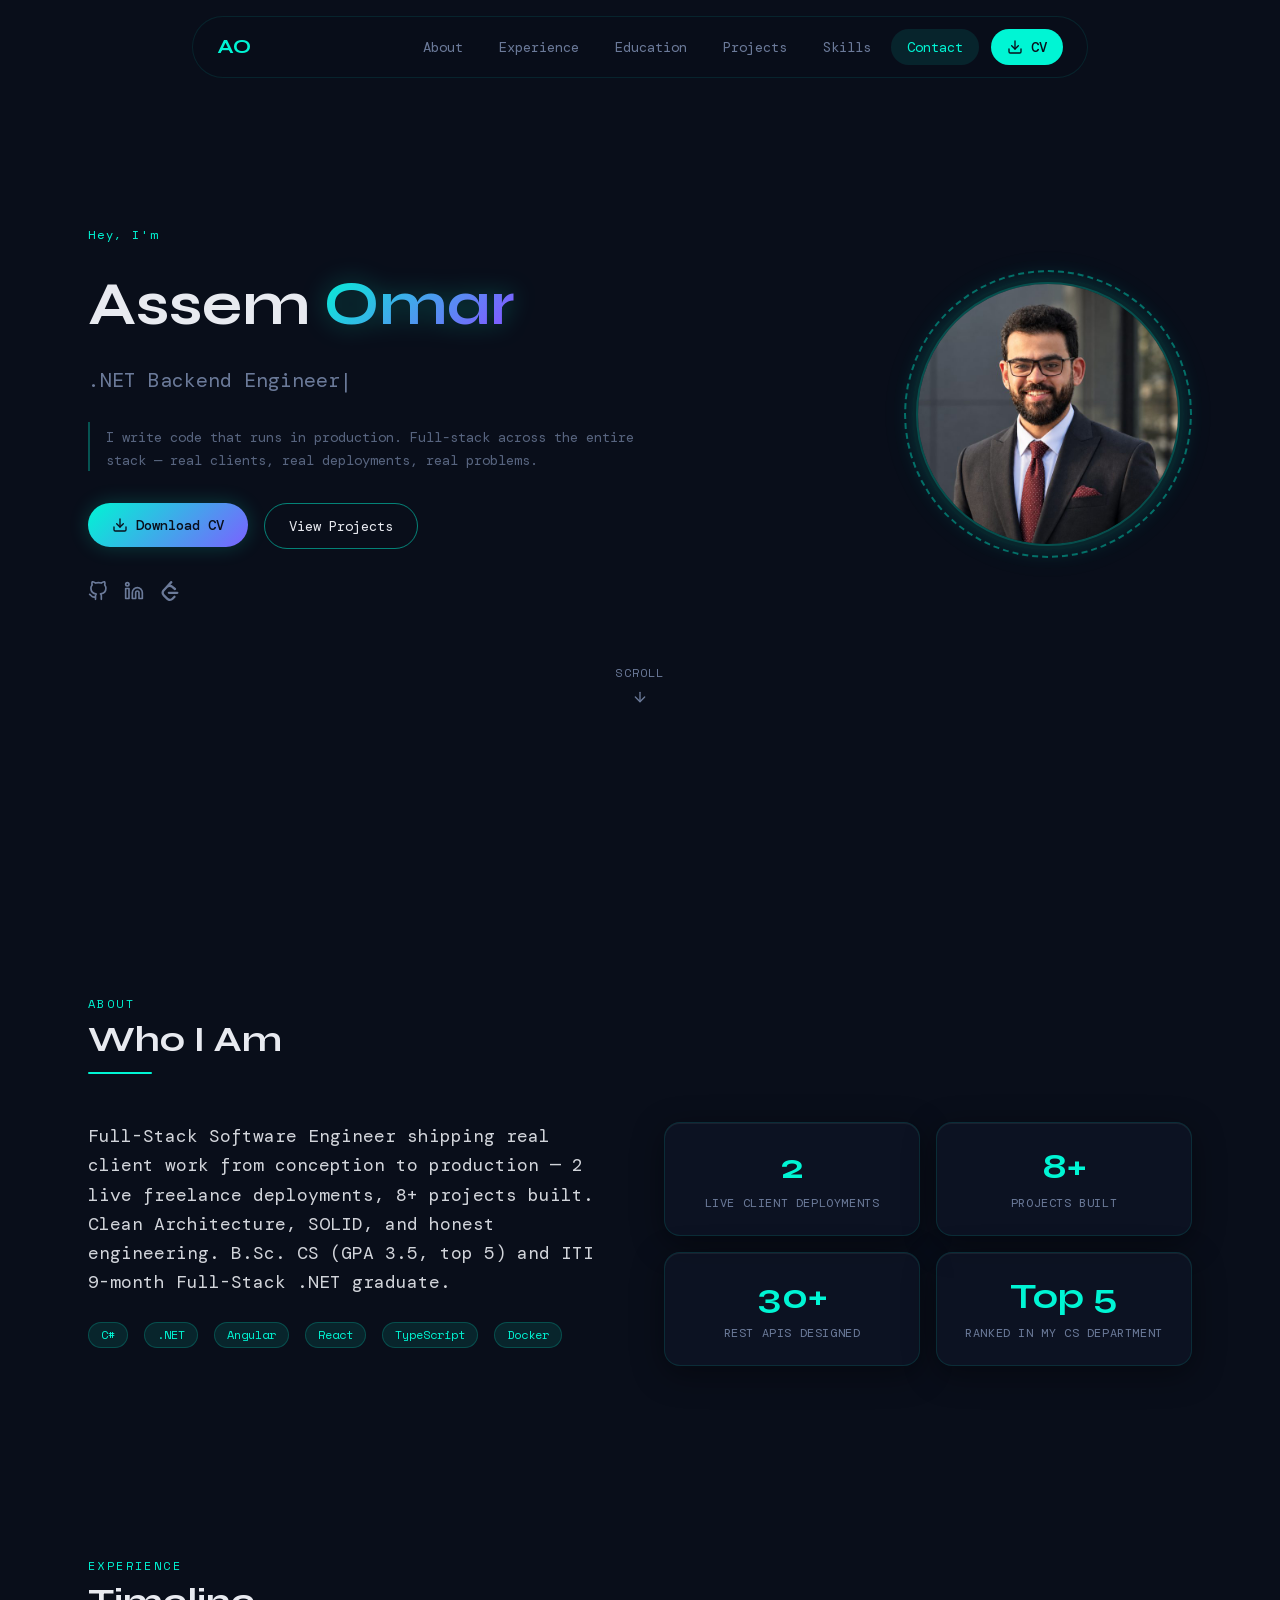
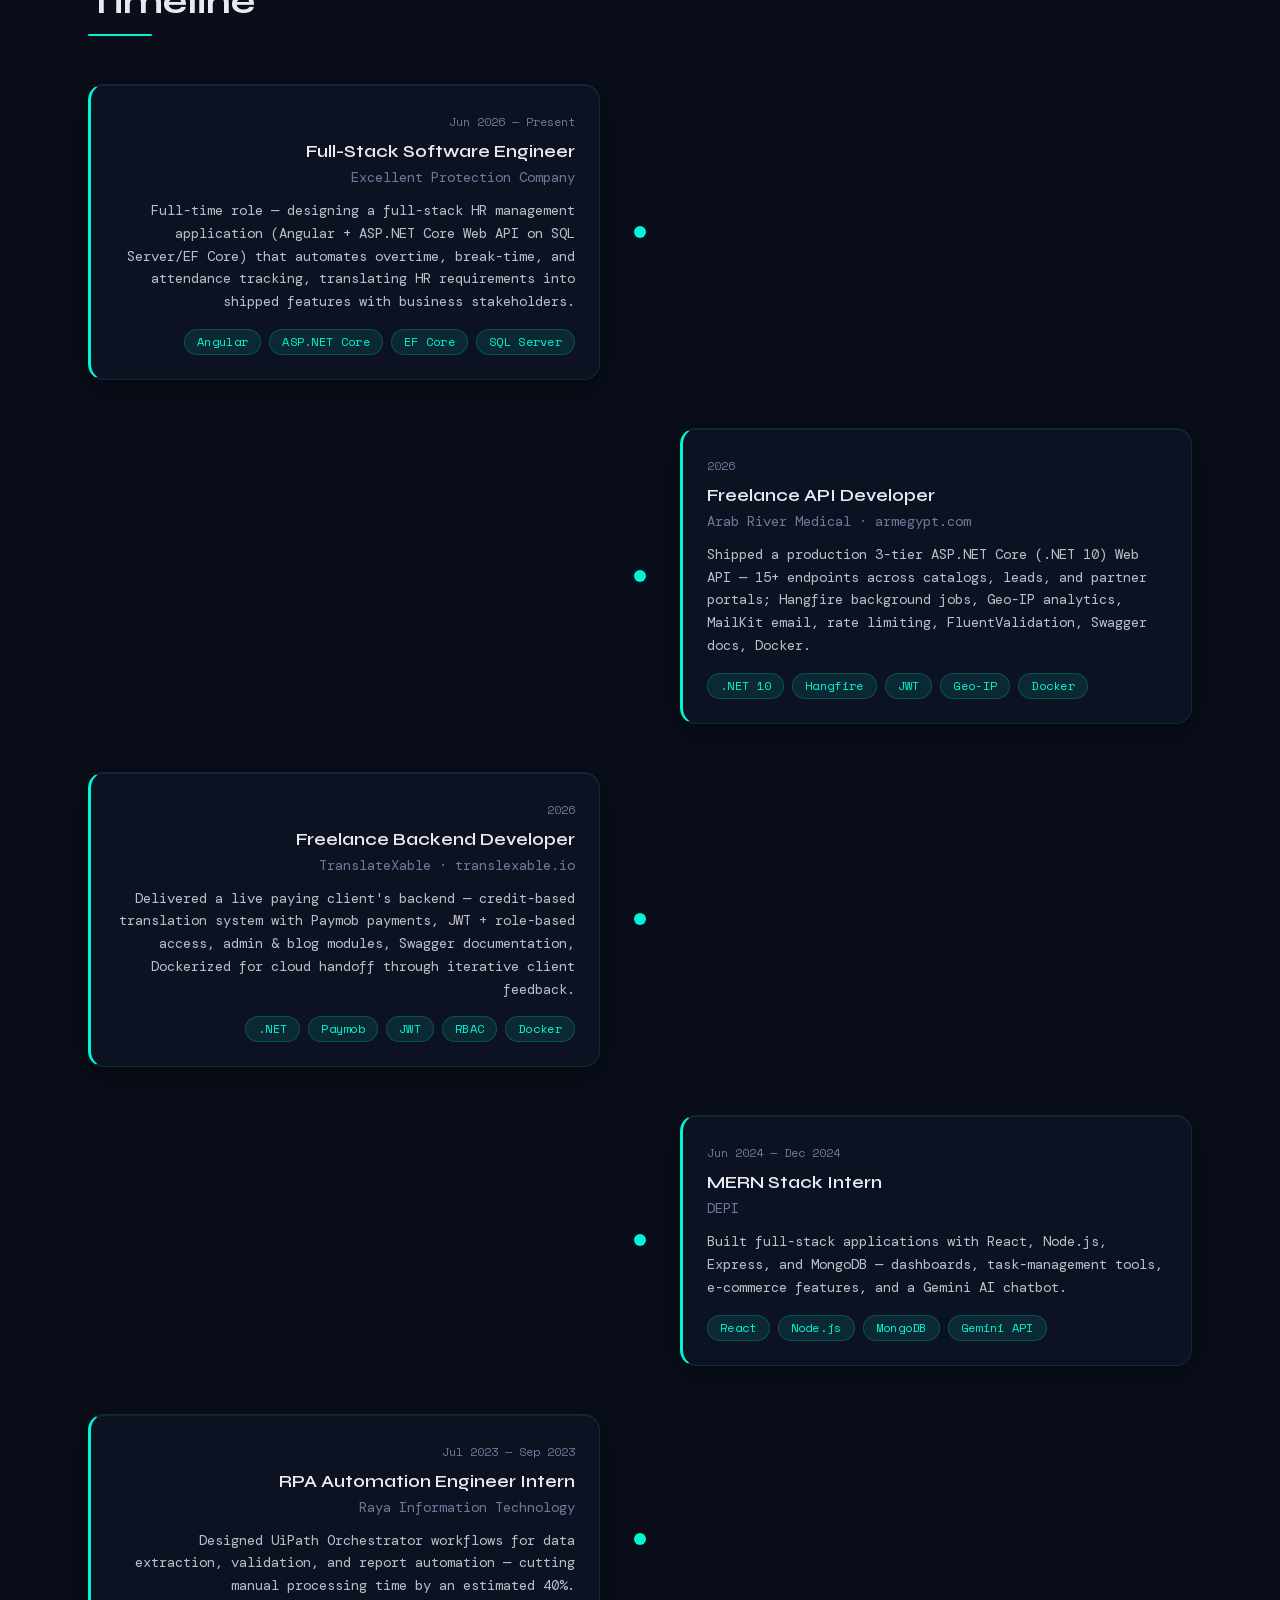
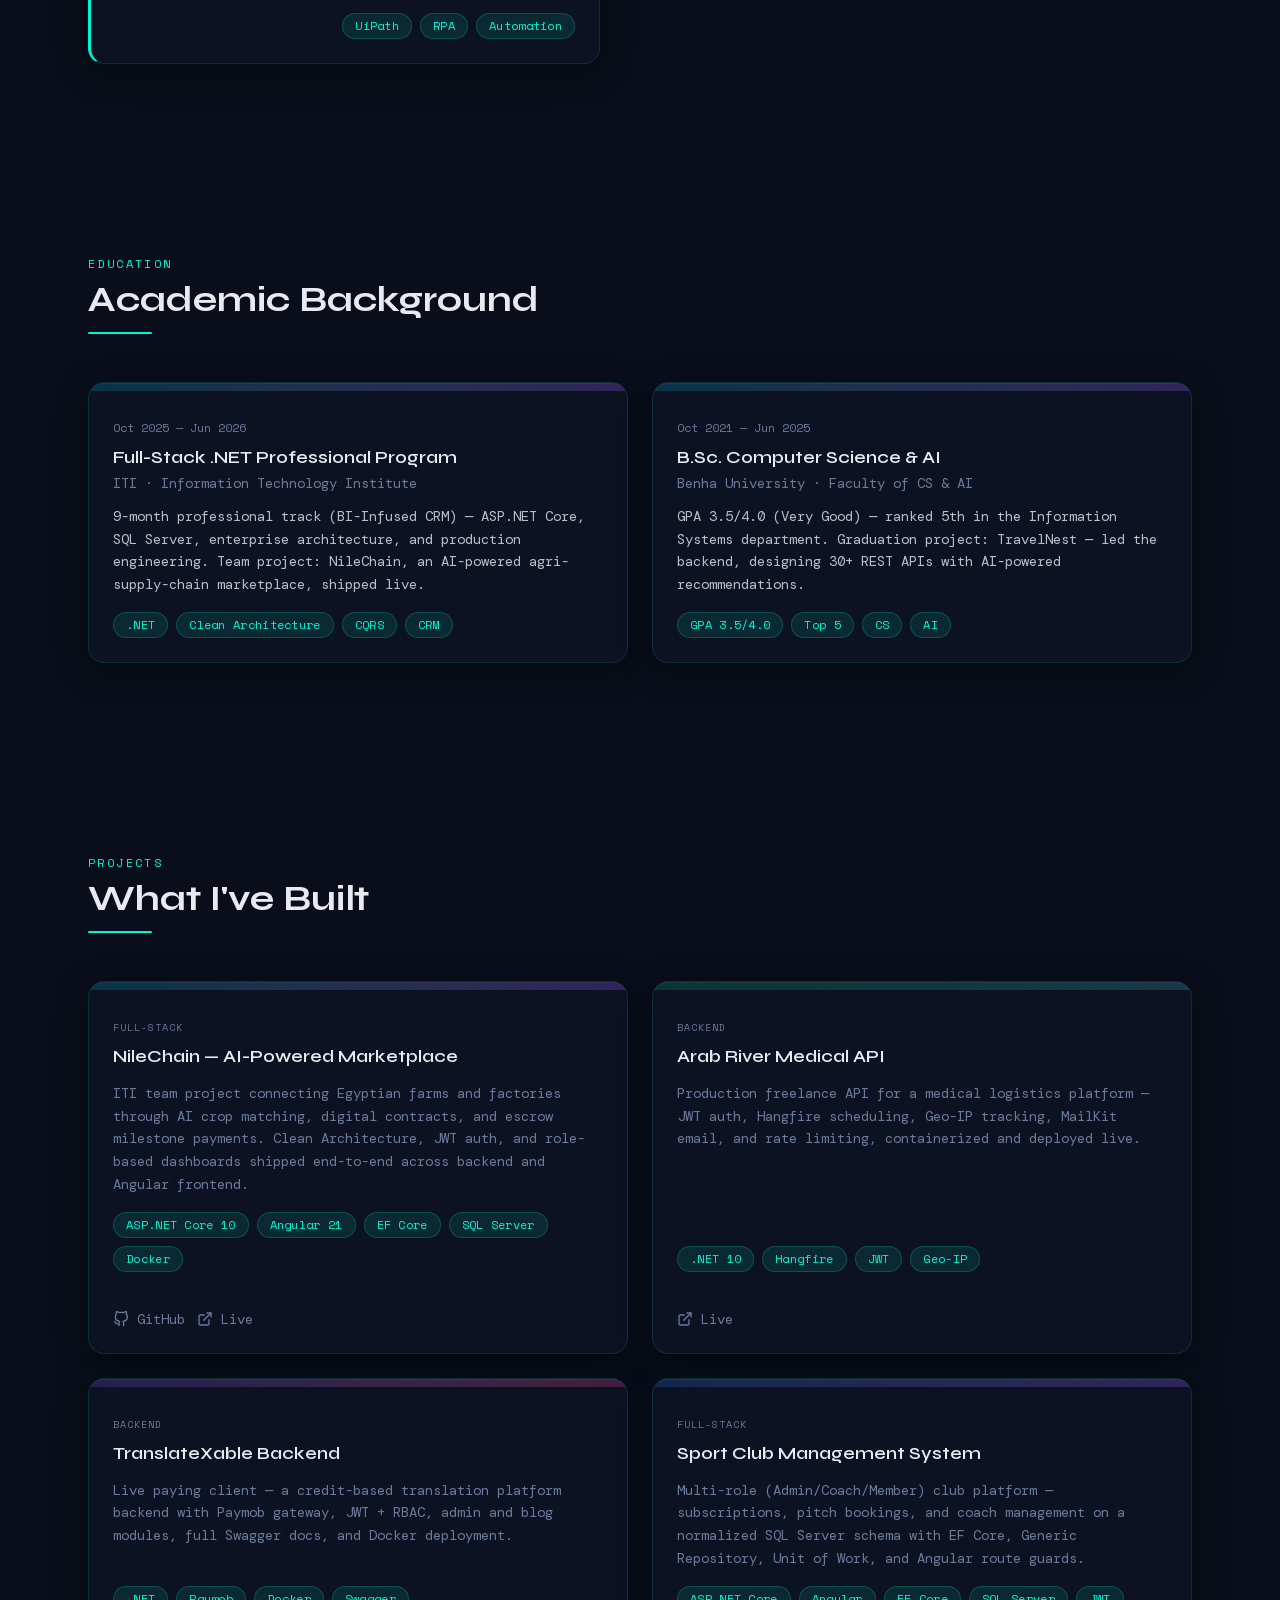
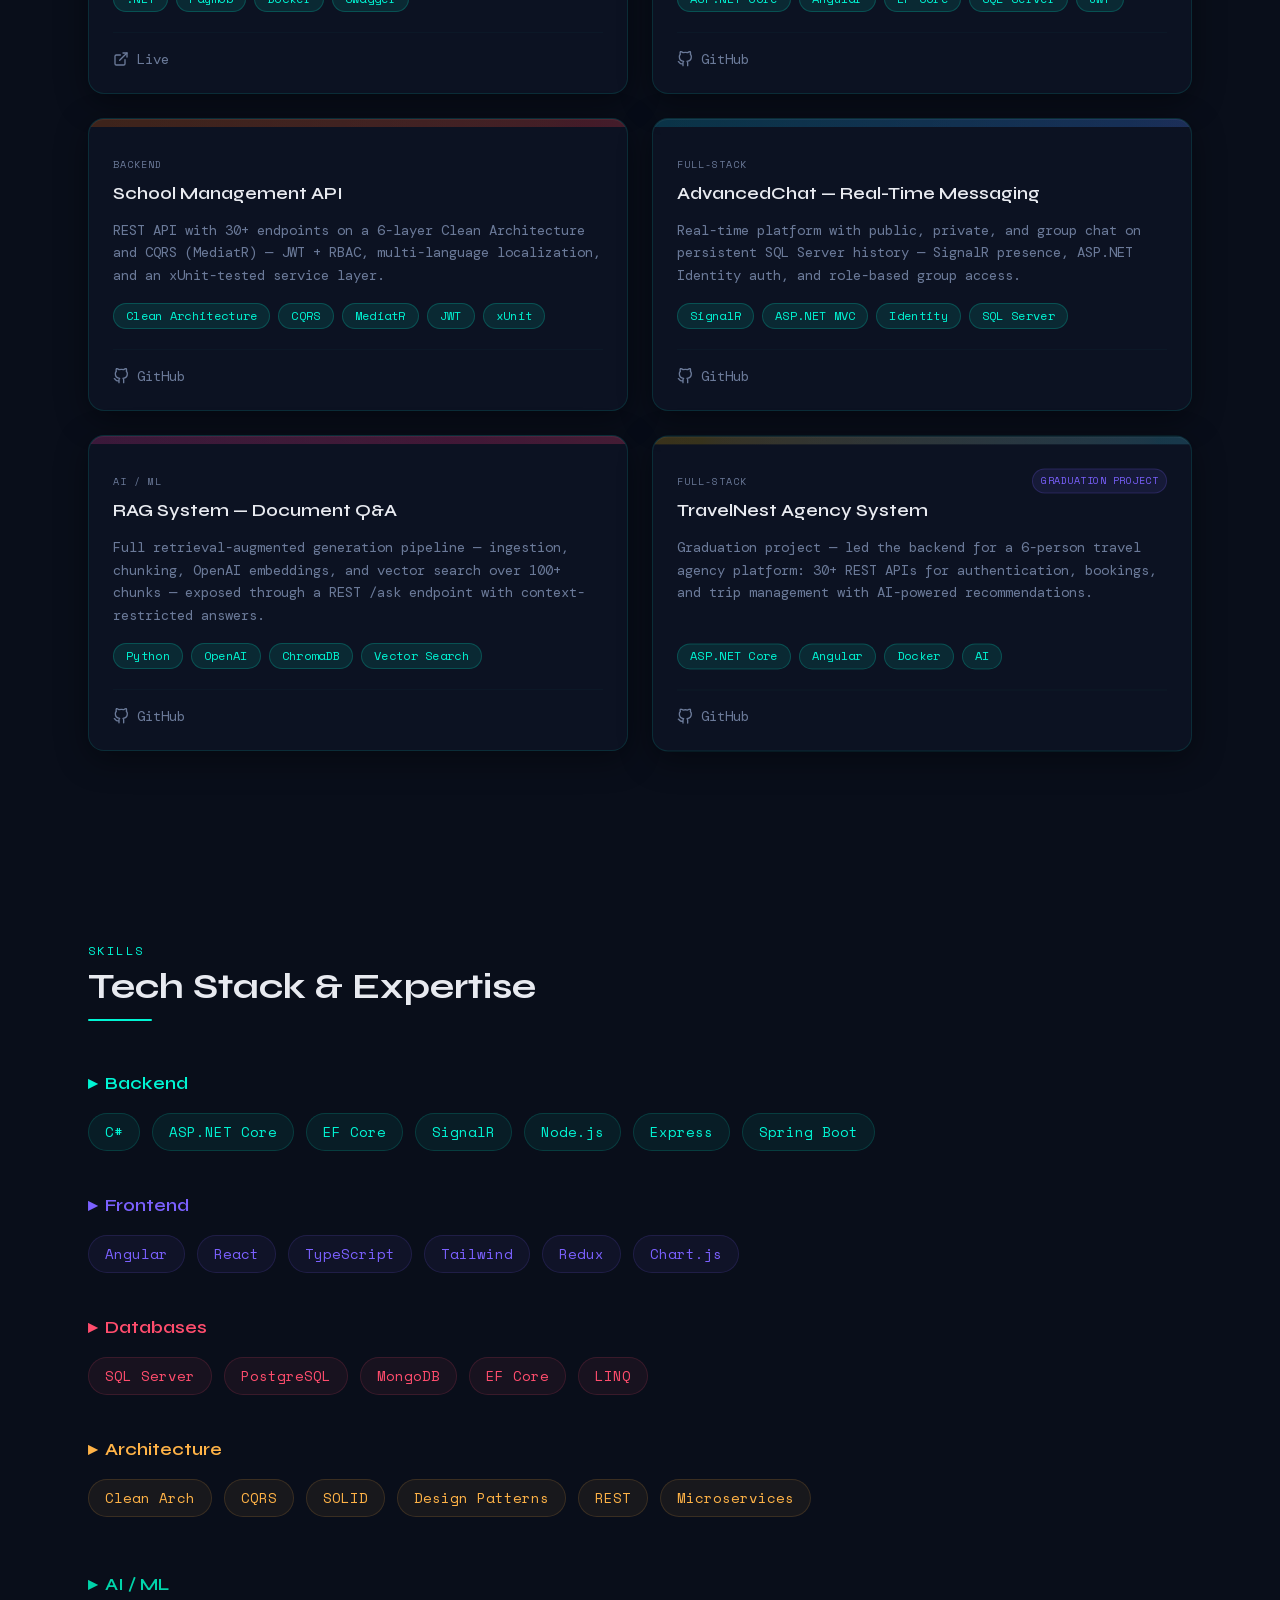
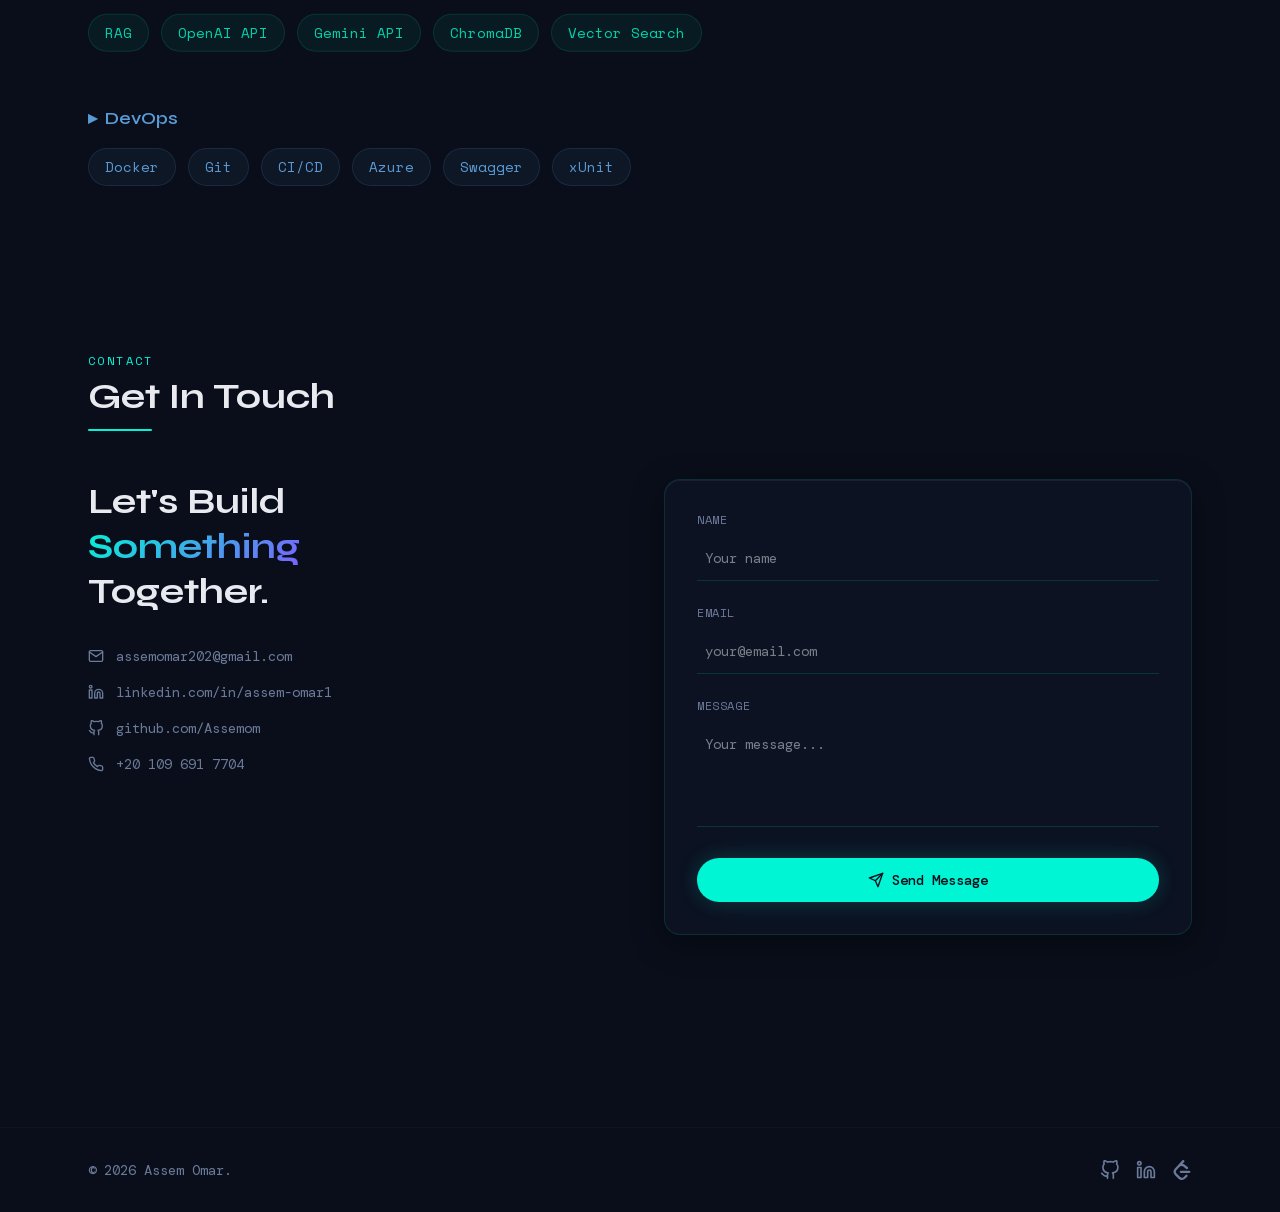
==== commit f2f9a47c: "Deploy: working contact form (FormSubmit)" ====
--- a/index.html
+++ b/index.html
@@ -1 +1 @@
-<!DOCTYPE html><html lang="en" class="syne_ba40f8d-module__L0PX2a__variable dm_mono_48a4f98f-module__vlqQpa__variable space_mono_754f223c-module__vnF5cq__variable dark"><head><meta charSet="utf-8"/><meta name="viewport" content="width=device-width, initial-scale=1"/><link rel="preload" href="/_next/static/media/0c795a286deabae8-s.p.3vm0tq4e-zz_5.woff2" as="font" crossorigin="" type="font/woff2"/><link rel="preload" href="/_next/static/media/36363bfb06833f56-s.p.38hmww4cj4vme.woff2" as="font" crossorigin="" type="font/woff2"/><link rel="preload" href="/_next/static/media/7546fe8f902b88b8-s.p.1agee208_hwfr.woff2" as="font" crossorigin="" type="font/woff2"/><link rel="preload" href="/_next/static/media/8d05cfa5faa8406c-s.p.1s123piy9_v1m.woff2" as="font" crossorigin="" type="font/woff2"/><link rel="preload" href="/_next/static/media/a73419dd2ba2d841-s.p.2yee423r7ahpo.woff2" as="font" crossorigin="" type="font/woff2"/><link rel="preload" href="/_next/static/media/dc0d9adbac686440-s.p.3cik_s2si-ft-.woff2" as="font" crossorigin="" type="font/woff2"/><link rel="preload" as="image" href="/images/profile.jpg"/><link rel="stylesheet" href="/_next/static/chunks/11_vqgxjt2qjo.css" data-precedence="next"/><link rel="preload" as="script" fetchPriority="low" href="/_next/static/chunks/2nwqoerny79-z.js"/><script src="/_next/static/chunks/17c2xufnf7-1b.js" async=""></script><script src="/_next/static/chunks/2cya-h6pss2j9.js" async=""></script><script src="/_next/static/chunks/turbopack-3eg1668qzm3vo.js" async=""></script><script src="/_next/static/chunks/0g1ggugn4a5qh.js" async=""></script><script src="/_next/static/chunks/14mumt5_n0xhi.js" async=""></script><script src="/_next/static/chunks/0jpiqk38atcje.js" async=""></script><script src="/_next/static/chunks/0opnb5kbxkl73.js" async=""></script><script src="/_next/static/chunks/22sqzn9yw7mxe.js" async=""></script><meta name="next-size-adjust" content=""/><title>Assem Omar — Full-Stack .NET Engineer</title><meta name="description" content="Full-Stack .NET Engineer specializing in ASP.NET Core, Angular, and AI Integration. Two live client deployments, 8+ shipped projects, Clean Architecture that survives review."/><meta name="keywords" content=".NET,ASP.NET Core,Angular,Full-Stack,Software Engineer,AI Integration,Assem Omar"/><meta property="og:title" content="Assem Omar — Full-Stack .NET Engineer"/><meta property="og:description" content="ASP.NET Core · Angular · AI Integration. Two live client deployments, 8+ shipped projects."/><meta property="og:type" content="website"/><meta name="twitter:card" content="summary"/><meta name="twitter:title" content="Assem Omar — Full-Stack .NET Engineer"/><meta name="twitter:description" content="ASP.NET Core · Angular · AI Integration. Two live client deployments, 8+ shipped projects."/><link rel="icon" href="/favicon.ico?favicon.2vob68tjqpejf.ico" sizes="256x256" type="image/x-icon"/><script src="/_next/static/chunks/0cz1d0mv5g_q7.js" noModule=""></script></head><body class="min-h-screen bg-[#090E1A] text-[#E8EAF0] antialiased"><div hidden=""><!--$--><!--/$--></div><script>((a,b,c,d,e,f,g,h)=>{let i=document.documentElement,j=["light","dark"];function k(b){var c;(Array.isArray(a)?a:[a]).forEach(a=>{let c="class"===a,d=c&&f?e.map(a=>f[a]||a):e;c?(i.classList.remove(...d),i.classList.add(f&&f[b]?f[b]:b)):i.setAttribute(a,b)}),c=b,h&&j.includes(c)&&(i.style.colorScheme=c)}if(d)k(d);else try{let a=localStorage.getItem(b)||c,d=g&&"system"===a?window.matchMedia("(prefers-color-scheme: dark)").matches?"dark":"light":a;k(d)}catch(a){}})("class","theme","dark",null,["light","dark"],null,false,true)</script><div class="fixed top-0 left-0 w-2 h-2 bg-accent rounded-full pointer-events-none z-[9999] mix-blend-difference" style="transform:translateX(-100px) translateY(-100px) translateX(-50%) translateY(-50%)"></div><div class="fixed top-0 left-0 w-8 h-8 border border-accent/40 rounded-full pointer-events-none z-[9999]" style="transform:translateX(-100px) translateY(-100px) translateX(-50%) translateY(-50%)"></div><header class="fixed top-4 right-0 left-0 mx-auto z-50 w-[90%] max-w-4xl" style="transform:translateY(-100px)"><nav class="glass-nav rounded-full px-6 py-3 flex items-center justify-between transition-all duration-300"><button class="font-display text-xl font-bold tracking-tight text-accent">AO</button><div class="hidden md:flex items-center gap-1"><button class="px-4 py-2 rounded-full text-sm font-mono transition-all duration-300 text-muted-foreground hover:text-foreground">About</button><button class="px-4 py-2 rounded-full text-sm font-mono transition-all duration-300 text-muted-foreground hover:text-foreground">Experience</button><button class="px-4 py-2 rounded-full text-sm font-mono transition-all duration-300 text-muted-foreground hover:text-foreground">Education</button><button class="px-4 py-2 rounded-full text-sm font-mono transition-all duration-300 text-muted-foreground hover:text-foreground">Projects</button><button class="px-4 py-2 rounded-full text-sm font-mono transition-all duration-300 text-muted-foreground hover:text-foreground">Skills</button><button class="px-4 py-2 rounded-full text-sm font-mono transition-all duration-300 text-muted-foreground hover:text-foreground">Contact</button><a href="/AssemOmarCv.pdf" download="" class="ml-2 flex items-center gap-2 px-4 py-2 rounded-full bg-accent text-background text-sm font-mono font-medium hover:bg-accent/90 transition-all"><svg stroke="currentColor" fill="none" stroke-width="2" viewBox="0 0 24 24" stroke-linecap="round" stroke-linejoin="round" class="w-4 h-4" height="1em" width="1em" xmlns="http://www.w3.org/2000/svg"><path d="M21 15v4a2 2 0 0 1-2 2H5a2 2 0 0 1-2-2v-4"></path><polyline points="7 10 12 15 17 10"></polyline><line x1="12" y1="15" x2="12" y2="3"></line></svg>CV</a></div><button class="md:hidden text-foreground p-2" aria-label="Toggle menu"><svg stroke="currentColor" fill="currentColor" stroke-width="0" viewBox="0 0 20 20" aria-hidden="true" class="w-6 h-6" height="1em" width="1em" xmlns="http://www.w3.org/2000/svg"><path fill-rule="evenodd" d="M3 5a1 1 0 011-1h12a1 1 0 110 2H4a1 1 0 01-1-1zM3 10a1 1 0 011-1h12a1 1 0 110 2H4a1 1 0 01-1-1zM3 15a1 1 0 011-1h12a1 1 0 110 2H4a1 1 0 01-1-1z" clip-rule="evenodd"></path></svg></button></nav></header><main><section id="hero" class="relative min-h-screen flex items-center overflow-hidden"><div id="hero-particles" class="absolute inset-0 z-0"></div><div class="relative z-10 w-full max-w-6xl mx-auto px-6 pt-24 pb-16"><div class="flex flex-col-reverse md:flex-row items-center gap-12 md:gap-16"><div class="w-full md:w-[55%] text-center md:text-left space-y-6"><span id="hero-label" class="block font-mono text-xs tracking-[0.15em] text-accent">Hey, I&#x27;m</span><h1 id="hero-name" class="font-display text-4xl md:text-6xl font-bold text-foreground leading-tight">Assem<!-- --> <span class="text-gradient-glow">Omar</span></h1><div id="hero-typewriter" class="font-mono text-xl text-muted-foreground h-8"><span class="index-module_type__E-SaG"></span></div><div id="hero-tagline" class="flex items-start gap-4 pt-1 border-l-2 border-accent/30 pl-4"><p class="font-mono text-sm text-muted-foreground/80 leading-relaxed">I write code that runs in production. Full-stack across the entire stack — real clients, real deployments, real problems.</p></div><div id="hero-ctas" class="flex flex-col sm:flex-row items-center sm:items-start gap-4 pt-2"><a href="/AssemOmarCv.pdf" download="" class="inline-flex items-center gap-2 px-6 py-3 rounded-full font-mono font-medium text-sm text-[#090E1A] transition-all hover:-translate-y-0.5" style="background:linear-gradient(135deg, #00F5D4, #7B61FF);box-shadow:0 0 20px rgba(0,245,212,0.2)"><svg stroke="currentColor" fill="none" stroke-width="2" viewBox="0 0 24 24" stroke-linecap="round" stroke-linejoin="round" class="w-4 h-4" height="1em" width="1em" xmlns="http://www.w3.org/2000/svg"><path d="M21 15v4a2 2 0 0 1-2 2H5a2 2 0 0 1-2-2v-4"></path><polyline points="7 10 12 15 17 10"></polyline><line x1="12" y1="15" x2="12" y2="3"></line></svg>Download CV</a><a href="#projects" class="inline-flex items-center gap-2 px-6 py-3 rounded-full border border-[#00F5D4]/50 text-foreground font-mono text-sm hover:bg-gradient-to-r hover:from-[#00F5D4]/10 hover:to-[#7B61FF]/10 hover:border-[#00F5D4] transition-all">View Projects</a></div><div id="hero-socials" class="flex items-center gap-4 justify-center md:justify-start pt-2"><a href="https://github.com/Assemom" target="_blank" rel="noopener noreferrer" class="text-muted-foreground hover:text-[#00F5D4] transition-colors" aria-label="GitHub"><svg stroke="currentColor" fill="none" stroke-width="2" viewBox="0 0 24 24" stroke-linecap="round" stroke-linejoin="round" class="w-5 h-5" height="1em" width="1em" xmlns="http://www.w3.org/2000/svg"><path d="M9 19c-5 1.5-5-2.5-7-3m14 6v-3.87a3.37 3.37 0 0 0-.94-2.61c3.14-.35 6.44-1.54 6.44-7A5.44 5.44 0 0 0 20 4.77 5.07 5.07 0 0 0 19.91 1S18.73.65 16 2.48a13.38 13.38 0 0 0-7 0C6.27.65 5.09 1 5.09 1A5.07 5.07 0 0 0 5 4.77a5.44 5.44 0 0 0-1.5 3.78c0 5.42 3.3 6.61 6.44 7A3.37 3.37 0 0 0 9 18.13V22"></path></svg></a><a href="https://linkedin.com/in/assem-omar1" target="_blank" rel="noopener noreferrer" class="text-muted-foreground hover:text-[#00F5D4] transition-colors" aria-label="LinkedIn"><svg stroke="currentColor" fill="none" stroke-width="2" viewBox="0 0 24 24" stroke-linecap="round" stroke-linejoin="round" class="w-5 h-5" height="1em" width="1em" xmlns="http://www.w3.org/2000/svg"><path d="M16 8a6 6 0 0 1 6 6v7h-4v-7a2 2 0 0 0-2-2 2 2 0 0 0-2 2v7h-4v-7a6 6 0 0 1 6-6z"></path><rect x="2" y="9" width="4" height="12"></rect><circle cx="4" cy="4" r="2"></circle></svg></a><a href="https://leetcode.com/u/assemomar202/" target="_blank" rel="noopener noreferrer" class="text-muted-foreground hover:text-[#00F5D4] transition-colors" aria-label="LeetCode"><svg stroke="currentColor" fill="currentColor" stroke-width="0" role="img" viewBox="0 0 24 24" class="w-5 h-5" height="1em" width="1em" xmlns="http://www.w3.org/2000/svg"><path d="M13.483 0a1.374 1.374 0 0 0-.961.438L7.116 6.226l-3.854 4.126a5.266 5.266 0 0 0-1.209 2.104 5.35 5.35 0 0 0-.125.513 5.527 5.527 0 0 0 .062 2.362 5.83 5.83 0 0 0 .349 1.017 5.938 5.938 0 0 0 1.271 1.818l4.277 4.193.039.038c2.248 2.165 5.852 2.133 8.063-.074l2.396-2.392c.54-.54.54-1.414.003-1.955a1.378 1.378 0 0 0-1.951-.003l-2.396 2.392a3.021 3.021 0 0 1-4.205.038l-.02-.019-4.276-4.193c-.652-.64-.972-1.469-.948-2.263a2.68 2.68 0 0 1 .066-.523 2.545 2.545 0 0 1 .619-1.164L9.13 8.114c1.058-1.134 3.204-1.27 4.43-.278l3.501 2.831c.593.48 1.461.387 1.94-.207a1.384 1.384 0 0 0-.207-1.943l-3.5-2.831c-.8-.647-1.766-1.045-2.774-1.202l2.015-2.158A1.384 1.384 0 0 0 13.483 0zm-2.866 12.815a1.38 1.38 0 0 0-1.38 1.382 1.38 1.38 0 0 0 1.38 1.382H20.79a1.38 1.38 0 0 0 1.38-1.382 1.38 1.38 0 0 0-1.38-1.382z"></path></svg></a></div></div><div class="w-full md:w-[45%] flex justify-center md:justify-end"><div class="relative w-56 h-56 md:w-72 md:h-72"><div class="profile-ring absolute inset-0"></div><div class="absolute inset-2 rounded-full bg-[#00F5D4]/10 glow-cyan"></div><div class="absolute inset-3 rounded-full overflow-hidden border-2 border-[#00F5D4]/20"><img alt="Assem Omar" width="288" height="288" decoding="async" data-nimg="1" class="w-full h-full object-cover" style="color:transparent" src="/images/profile.jpg"/></div></div></div></div><div class="flex justify-center mt-16" style="opacity:0"><a href="#about" class="scroll-indicator flex flex-col items-center gap-2 text-muted-foreground hover:text-[#00F5D4] transition-colors"><span class="font-tag text-xs tracking-widest">SCROLL</span><svg stroke="currentColor" fill="none" stroke-width="2" viewBox="0 0 24 24" stroke-linecap="round" stroke-linejoin="round" class="w-4 h-4" height="1em" width="1em" xmlns="http://www.w3.org/2000/svg"><line x1="12" y1="5" x2="12" y2="19"></line><polyline points="19 12 12 19 5 12"></polyline></svg></a></div></div></section><section id="about" class="relative py-24"><div class="max-w-6xl mx-auto px-6"><div class="mb-12" style="opacity:0;transform:translateY(20px)"><span class="font-tag text-xs tracking-[0.2em] uppercase text-accent mb-2 block">About</span><h2 class="font-display text-3xl md:text-4xl font-bold text-foreground">Who I Am</h2><div class="mt-3 w-16 h-0.5 bg-accent rounded-full"></div></div><div class="grid md:grid-cols-2 gap-12 items-start"><div style="opacity:0;transform:translateY(40px)"><p class="font-mono text-base md:text-lg leading-relaxed text-foreground/90">Full-Stack Software Engineer shipping real client work from conception to production — 2 live freelance deployments, 8+ projects built. Clean Architecture, SOLID, and honest engineering. B.Sc. CS (GPA 3.5, top 5) and ITI 9-month Full-Stack .NET graduate.</p><div class="mt-6 flex flex-wrap gap-4"><span class="font-tag text-xs px-3 py-1 rounded-full bg-accent/10 text-accent border border-accent/20">C#</span><span class="font-tag text-xs px-3 py-1 rounded-full bg-accent/10 text-accent border border-accent/20">.NET</span><span class="font-tag text-xs px-3 py-1 rounded-full bg-accent/10 text-accent border border-accent/20">Angular</span><span class="font-tag text-xs px-3 py-1 rounded-full bg-accent/10 text-accent border border-accent/20">React</span><span class="font-tag text-xs px-3 py-1 rounded-full bg-accent/10 text-accent border border-accent/20">TypeScript</span><span class="font-tag text-xs px-3 py-1 rounded-full bg-accent/10 text-accent border border-accent/20">Docker</span></div></div><div class="grid grid-cols-2 gap-4" style="opacity:0;transform:translateY(40px)"><div class="glass-card p-6 text-center"><span class="block font-display text-3xl md:text-4xl font-bold text-accent"><span class="tabular-nums">0</span></span><span class="mt-2 block font-mono text-xs text-muted-foreground uppercase tracking-wider">Live Client Deployments</span></div><div class="glass-card p-6 text-center"><span class="block font-display text-3xl md:text-4xl font-bold text-accent"><span class="tabular-nums">0</span></span><span class="mt-2 block font-mono text-xs text-muted-foreground uppercase tracking-wider">Projects Built</span></div><div class="glass-card p-6 text-center"><span class="block font-display text-3xl md:text-4xl font-bold text-accent"><span class="tabular-nums">0</span></span><span class="mt-2 block font-mono text-xs text-muted-foreground uppercase tracking-wider">REST APIs Designed</span></div><div class="glass-card p-6 text-center"><span class="block font-display text-3xl md:text-4xl font-bold text-accent"><span class="tabular-nums">Top 5</span></span><span class="mt-2 block font-mono text-xs text-muted-foreground uppercase tracking-wider">Ranked in My CS Department</span></div></div></div></div></section><section id="experience" class="relative py-24"><div class="max-w-6xl mx-auto px-6"><div class="mb-12" style="opacity:0;transform:translateY(20px)"><span class="font-tag text-xs tracking-[0.2em] uppercase text-accent mb-2 block">Experience</span><h2 class="font-display text-3xl md:text-4xl font-bold text-foreground">Timeline</h2><div class="mt-3 w-16 h-0.5 bg-accent rounded-full"></div></div><div class="relative"><svg class="absolute left-1/2 -translate-x-px top-0 h-full w-0.5 hidden md:block" viewBox="0 0 2 100" preserveAspectRatio="none"><path d="M1 0 L1 100" stroke="url(#timelineGradient)" stroke-width="2" fill="none"></path><defs><linearGradient id="timelineGradient" x1="0" y1="0" x2="0" y2="1"><stop offset="0%" stop-color="#00F5D4" stop-opacity="1"></stop><stop offset="100%" stop-color="#00F5D4" stop-opacity="0.05"></stop></linearGradient></defs></svg><div class="relative space-y-8 md:space-y-12"><div class="flex items-center gap-6 md:flex-row" style="opacity:0;transform:translateX(-60px)"><div class="flex-1 md:text-right"><div class="glass-card p-6 relative overflow-hidden" style="border-left-color:#00F5D4;border-left-width:3px"><span class="font-tag text-xs text-muted-foreground">Jun 2026 — Present</span><h3 class="font-display text-lg font-semibold mt-1 text-foreground">Full-Stack Software Engineer</h3><p class="font-mono text-sm text-muted-foreground mt-0.5">Excellent Protection Company</p><p class="mt-3 font-mono text-sm text-foreground/80 leading-relaxed">Full-time role — designing a full-stack HR management application (Angular + ASP.NET Core Web API on SQL Server/EF Core) that automates overtime, break-time, and attendance tracking, translating HR requirements into shipped features with business stakeholders.</p><div class="mt-4 flex flex-wrap gap-2 md:justify-end"><span class="inline-flex items-center gap-1.5 px-3 py-1 rounded-full text-xs font-tag font-medium tracking-wide bg-accent/10 text-accent border border-accent/20">Angular</span><span class="inline-flex items-center gap-1.5 px-3 py-1 rounded-full text-xs font-tag font-medium tracking-wide bg-accent/10 text-accent border border-accent/20">ASP.NET Core</span><span class="inline-flex items-center gap-1.5 px-3 py-1 rounded-full text-xs font-tag font-medium tracking-wide bg-accent/10 text-accent border border-accent/20">EF Core</span><span class="inline-flex items-center gap-1.5 px-3 py-1 rounded-full text-xs font-tag font-medium tracking-wide bg-accent/10 text-accent border border-accent/20">SQL Server</span></div></div></div><div class="hidden md:flex items-center justify-center w-8 h-8 shrink-0"><div class="w-3 h-3 rounded-full ring-4 ring-background" style="background-color:#00F5D4"></div></div><div class="hidden md:block flex-1"></div></div><div class="flex items-center gap-6 md:flex-row-reverse" style="opacity:0;transform:translateX(60px)"><div class="flex-1 md:text-left"><div class="glass-card p-6 relative overflow-hidden" style="border-left-color:#00F5D4;border-left-width:3px"><span class="font-tag text-xs text-muted-foreground">2026</span><h3 class="font-display text-lg font-semibold mt-1 text-foreground">Freelance API Developer</h3><p class="font-mono text-sm text-muted-foreground mt-0.5">Arab River Medical · armegypt.com</p><p class="mt-3 font-mono text-sm text-foreground/80 leading-relaxed">Shipped a production 3-tier ASP.NET Core (.NET 10) Web API — 15+ endpoints across catalogs, leads, and partner portals; Hangfire background jobs, Geo-IP analytics, MailKit email, rate limiting, FluentValidation, Swagger docs, Docker.</p><div class="mt-4 flex flex-wrap gap-2 "><span class="inline-flex items-center gap-1.5 px-3 py-1 rounded-full text-xs font-tag font-medium tracking-wide bg-accent/10 text-accent border border-accent/20">.NET 10</span><span class="inline-flex items-center gap-1.5 px-3 py-1 rounded-full text-xs font-tag font-medium tracking-wide bg-accent/10 text-accent border border-accent/20">Hangfire</span><span class="inline-flex items-center gap-1.5 px-3 py-1 rounded-full text-xs font-tag font-medium tracking-wide bg-accent/10 text-accent border border-accent/20">JWT</span><span class="inline-flex items-center gap-1.5 px-3 py-1 rounded-full text-xs font-tag font-medium tracking-wide bg-accent/10 text-accent border border-accent/20">Geo-IP</span><span class="inline-flex items-center gap-1.5 px-3 py-1 rounded-full text-xs font-tag font-medium tracking-wide bg-accent/10 text-accent border border-accent/20">Docker</span></div></div></div><div class="hidden md:flex items-center justify-center w-8 h-8 shrink-0"><div class="w-3 h-3 rounded-full ring-4 ring-background" style="background-color:#00F5D4"></div></div><div class="hidden md:block flex-1"></div></div><div class="flex items-center gap-6 md:flex-row" style="opacity:0;transform:translateX(-60px)"><div class="flex-1 md:text-right"><div class="glass-card p-6 relative overflow-hidden" style="border-left-color:#00F5D4;border-left-width:3px"><span class="font-tag text-xs text-muted-foreground">2026</span><h3 class="font-display text-lg font-semibold mt-1 text-foreground">Freelance Backend Developer</h3><p class="font-mono text-sm text-muted-foreground mt-0.5">TranslateXable · translexable.io</p><p class="mt-3 font-mono text-sm text-foreground/80 leading-relaxed">Delivered a live paying client&#x27;s backend — credit-based translation system with Paymob payments, JWT + role-based access, admin &amp; blog modules, Swagger documentation, Dockerized for cloud handoff through iterative client feedback.</p><div class="mt-4 flex flex-wrap gap-2 md:justify-end"><span class="inline-flex items-center gap-1.5 px-3 py-1 rounded-full text-xs font-tag font-medium tracking-wide bg-accent/10 text-accent border border-accent/20">.NET</span><span class="inline-flex items-center gap-1.5 px-3 py-1 rounded-full text-xs font-tag font-medium tracking-wide bg-accent/10 text-accent border border-accent/20">Paymob</span><span class="inline-flex items-center gap-1.5 px-3 py-1 rounded-full text-xs font-tag font-medium tracking-wide bg-accent/10 text-accent border border-accent/20">JWT</span><span class="inline-flex items-center gap-1.5 px-3 py-1 rounded-full text-xs font-tag font-medium tracking-wide bg-accent/10 text-accent border border-accent/20">RBAC</span><span class="inline-flex items-center gap-1.5 px-3 py-1 rounded-full text-xs font-tag font-medium tracking-wide bg-accent/10 text-accent border border-accent/20">Docker</span></div></div></div><div class="hidden md:flex items-center justify-center w-8 h-8 shrink-0"><div class="w-3 h-3 rounded-full ring-4 ring-background" style="background-color:#00F5D4"></div></div><div class="hidden md:block flex-1"></div></div><div class="flex items-center gap-6 md:flex-row-reverse" style="opacity:0;transform:translateX(60px)"><div class="flex-1 md:text-left"><div class="glass-card p-6 relative overflow-hidden" style="border-left-color:#00F5D4;border-left-width:3px"><span class="font-tag text-xs text-muted-foreground">Jun 2024 — Dec 2024</span><h3 class="font-display text-lg font-semibold mt-1 text-foreground">MERN Stack Intern</h3><p class="font-mono text-sm text-muted-foreground mt-0.5">DEPI</p><p class="mt-3 font-mono text-sm text-foreground/80 leading-relaxed">Built full-stack applications with React, Node.js, Express, and MongoDB — dashboards, task-management tools, e-commerce features, and a Gemini AI chatbot.</p><div class="mt-4 flex flex-wrap gap-2 "><span class="inline-flex items-center gap-1.5 px-3 py-1 rounded-full text-xs font-tag font-medium tracking-wide bg-accent/10 text-accent border border-accent/20">React</span><span class="inline-flex items-center gap-1.5 px-3 py-1 rounded-full text-xs font-tag font-medium tracking-wide bg-accent/10 text-accent border border-accent/20">Node.js</span><span class="inline-flex items-center gap-1.5 px-3 py-1 rounded-full text-xs font-tag font-medium tracking-wide bg-accent/10 text-accent border border-accent/20">MongoDB</span><span class="inline-flex items-center gap-1.5 px-3 py-1 rounded-full text-xs font-tag font-medium tracking-wide bg-accent/10 text-accent border border-accent/20">Gemini API</span></div></div></div><div class="hidden md:flex items-center justify-center w-8 h-8 shrink-0"><div class="w-3 h-3 rounded-full ring-4 ring-background" style="background-color:#00F5D4"></div></div><div class="hidden md:block flex-1"></div></div><div class="flex items-center gap-6 md:flex-row" style="opacity:0;transform:translateX(-60px)"><div class="flex-1 md:text-right"><div class="glass-card p-6 relative overflow-hidden" style="border-left-color:#00F5D4;border-left-width:3px"><span class="font-tag text-xs text-muted-foreground">Jul 2023 — Sep 2023</span><h3 class="font-display text-lg font-semibold mt-1 text-foreground">RPA Automation Engineer Intern</h3><p class="font-mono text-sm text-muted-foreground mt-0.5">Raya Information Technology</p><p class="mt-3 font-mono text-sm text-foreground/80 leading-relaxed">Designed UiPath Orchestrator workflows for data extraction, validation, and report automation — cutting manual processing time by an estimated 40%.</p><div class="mt-4 flex flex-wrap gap-2 md:justify-end"><span class="inline-flex items-center gap-1.5 px-3 py-1 rounded-full text-xs font-tag font-medium tracking-wide bg-accent/10 text-accent border border-accent/20">UiPath</span><span class="inline-flex items-center gap-1.5 px-3 py-1 rounded-full text-xs font-tag font-medium tracking-wide bg-accent/10 text-accent border border-accent/20">RPA</span><span class="inline-flex items-center gap-1.5 px-3 py-1 rounded-full text-xs font-tag font-medium tracking-wide bg-accent/10 text-accent border border-accent/20">Automation</span></div></div></div><div class="hidden md:flex items-center justify-center w-8 h-8 shrink-0"><div class="w-3 h-3 rounded-full ring-4 ring-background" style="background-color:#00F5D4"></div></div><div class="hidden md:block flex-1"></div></div></div></div></div></section><section id="education" class="relative py-24"><div class="max-w-6xl mx-auto px-6"><div class="mb-12" style="opacity:0;transform:translateY(20px)"><span class="font-tag text-xs tracking-[0.2em] uppercase text-accent mb-2 block">Education</span><h2 class="font-display text-3xl md:text-4xl font-bold text-foreground">Academic Background</h2><div class="mt-3 w-16 h-0.5 bg-accent rounded-full"></div></div><div class="grid md:grid-cols-2 gap-6"><div class="glass-card p-0 overflow-hidden group relative flex flex-col" style="opacity:0;transform:translateY(40px)"><div class="h-2 bg-gradient-to-r from-cyan-500/20 to-violet-600/20 shrink-0 relative overflow-hidden"><div class="absolute inset-0 shimmer-overlay"></div></div><div class="p-6"><span class="font-tag text-xs text-muted-foreground">Oct 2025 — Jun 2026</span><h3 class="font-display text-lg font-semibold mt-1 text-foreground">Full-Stack .NET Professional Program</h3><p class="font-mono text-sm text-muted-foreground mt-0.5">ITI · Information Technology Institute</p><p class="mt-3 font-mono text-sm text-foreground/80 leading-relaxed">9-month professional track (BI-Infused CRM) — ASP.NET Core, SQL Server, enterprise architecture, and production engineering. Team project: NileChain, an AI-powered agri-supply-chain marketplace, shipped live.</p><div class="mt-4 flex flex-wrap gap-2"><span class="inline-flex items-center gap-1.5 px-3 py-1 rounded-full text-xs font-tag font-medium tracking-wide bg-accent/10 text-accent border border-accent/20">.NET</span><span class="inline-flex items-center gap-1.5 px-3 py-1 rounded-full text-xs font-tag font-medium tracking-wide bg-accent/10 text-accent border border-accent/20">Clean Architecture</span><span class="inline-flex items-center gap-1.5 px-3 py-1 rounded-full text-xs font-tag font-medium tracking-wide bg-accent/10 text-accent border border-accent/20">CQRS</span><span class="inline-flex items-center gap-1.5 px-3 py-1 rounded-full text-xs font-tag font-medium tracking-wide bg-accent/10 text-accent border border-accent/20">CRM</span></div></div></div><div class="glass-card p-0 overflow-hidden group relative flex flex-col" style="opacity:0;transform:translateY(40px)"><div class="h-2 bg-gradient-to-r from-cyan-500/20 to-violet-600/20 shrink-0 relative overflow-hidden"><div class="absolute inset-0 shimmer-overlay"></div></div><div class="p-6"><span class="font-tag text-xs text-muted-foreground">Oct 2021 — Jun 2025</span><h3 class="font-display text-lg font-semibold mt-1 text-foreground">B.Sc. Computer Science &amp; AI</h3><p class="font-mono text-sm text-muted-foreground mt-0.5">Benha University · Faculty of CS &amp; AI</p><p class="mt-3 font-mono text-sm text-foreground/80 leading-relaxed">GPA 3.5/4.0 (Very Good) — ranked 5th in the Information Systems department. Graduation project: TravelNest — led the backend, designing 30+ REST APIs with AI-powered recommendations.</p><div class="mt-4 flex flex-wrap gap-2"><span class="inline-flex items-center gap-1.5 px-3 py-1 rounded-full text-xs font-tag font-medium tracking-wide bg-accent/10 text-accent border border-accent/20">GPA 3.5/4.0</span><span class="inline-flex items-center gap-1.5 px-3 py-1 rounded-full text-xs font-tag font-medium tracking-wide bg-accent/10 text-accent border border-accent/20">Top 5</span><span class="inline-flex items-center gap-1.5 px-3 py-1 rounded-full text-xs font-tag font-medium tracking-wide bg-accent/10 text-accent border border-accent/20">CS</span><span class="inline-flex items-center gap-1.5 px-3 py-1 rounded-full text-xs font-tag font-medium tracking-wide bg-accent/10 text-accent border border-accent/20">AI</span></div></div></div></div></div></section><section id="projects" class="relative py-24"><div class="max-w-6xl mx-auto px-6"><div class="mb-12" style="opacity:0;transform:translateY(20px)"><span class="font-tag text-xs tracking-[0.2em] uppercase text-accent mb-2 block">Projects</span><h2 class="font-display text-3xl md:text-4xl font-bold text-foreground">What I&#x27;ve Built</h2><div class="mt-3 w-16 h-0.5 bg-accent rounded-full"></div></div><div class="grid md:grid-cols-2 gap-6"><div class="glass-card p-0 overflow-hidden group relative flex flex-col" style="opacity:0;transform:translateY(40px)"><div class="h-2 bg-gradient-to-r shrink-0 relative overflow-hidden from-cyan-500/20 to-violet-600/20"><div class="absolute inset-0 shimmer-overlay"></div></div><div class="p-6 flex flex-col flex-1"><div class="flex items-start justify-between gap-4"><div><span class="font-tag text-[10px] uppercase tracking-widest text-muted-foreground">Full-Stack</span><h3 class="font-display text-lg font-semibold text-foreground mt-1">NileChain — AI-Powered Marketplace</h3></div></div><p class="mt-3 font-mono text-sm text-muted-foreground leading-relaxed flex-1">ITI team project connecting Egyptian farms and factories through AI crop matching, digital contracts, and escrow milestone payments. Clean Architecture, JWT auth, and role-based dashboards shipped end-to-end across backend and Angular frontend.</p><div class="mt-4 flex flex-wrap gap-2"><span class="inline-flex items-center gap-1.5 px-3 py-1 rounded-full text-xs font-tag font-medium tracking-wide bg-accent/10 text-accent border border-accent/20">ASP.NET Core 10</span><span class="inline-flex items-center gap-1.5 px-3 py-1 rounded-full text-xs font-tag font-medium tracking-wide bg-accent/10 text-accent border border-accent/20">Angular 21</span><span class="inline-flex items-center gap-1.5 px-3 py-1 rounded-full text-xs font-tag font-medium tracking-wide bg-accent/10 text-accent border border-accent/20">EF Core</span><span class="inline-flex items-center gap-1.5 px-3 py-1 rounded-full text-xs font-tag font-medium tracking-wide bg-accent/10 text-accent border border-accent/20">SQL Server</span><span class="inline-flex items-center gap-1.5 px-3 py-1 rounded-full text-xs font-tag font-medium tracking-wide bg-accent/10 text-accent border border-accent/20">Docker</span></div><div class="mt-5 flex items-center gap-3 pt-4 border-t border-glass-border/20"><a href="https://github.com/NileChain" target="_blank" rel="noopener noreferrer" class="flex items-center gap-2 text-sm font-mono text-muted-foreground hover:text-accent transition-colors"><svg stroke="currentColor" fill="none" stroke-width="2" viewBox="0 0 24 24" stroke-linecap="round" stroke-linejoin="round" class="w-4 h-4" height="1em" width="1em" xmlns="http://www.w3.org/2000/svg"><path d="M9 19c-5 1.5-5-2.5-7-3m14 6v-3.87a3.37 3.37 0 0 0-.94-2.61c3.14-.35 6.44-1.54 6.44-7A5.44 5.44 0 0 0 20 4.77 5.07 5.07 0 0 0 19.91 1S18.73.65 16 2.48a13.38 13.38 0 0 0-7 0C6.27.65 5.09 1 5.09 1A5.07 5.07 0 0 0 5 4.77a5.44 5.44 0 0 0-1.5 3.78c0 5.42 3.3 6.61 6.44 7A3.37 3.37 0 0 0 9 18.13V22"></path></svg>GitHub</a><a href="https://nilechain-frontend.vercel.app/landing" target="_blank" rel="noopener noreferrer" class="flex items-center gap-2 text-sm font-mono text-muted-foreground hover:text-accent transition-colors"><svg stroke="currentColor" fill="none" stroke-width="2" viewBox="0 0 24 24" stroke-linecap="round" stroke-linejoin="round" class="w-4 h-4" height="1em" width="1em" xmlns="http://www.w3.org/2000/svg"><path d="M18 13v6a2 2 0 0 1-2 2H5a2 2 0 0 1-2-2V8a2 2 0 0 1 2-2h6"></path><polyline points="15 3 21 3 21 9"></polyline><line x1="10" y1="14" x2="21" y2="3"></line></svg>Live</a></div></div></div><div class="glass-card p-0 overflow-hidden group relative flex flex-col" style="opacity:0;transform:translateY(40px)"><div class="h-2 bg-gradient-to-r shrink-0 relative overflow-hidden from-emerald-500/20 to-cyan-600/20"><div class="absolute inset-0 shimmer-overlay"></div></div><div class="p-6 flex flex-col flex-1"><div class="flex items-start justify-between gap-4"><div><span class="font-tag text-[10px] uppercase tracking-widest text-muted-foreground">Backend</span><h3 class="font-display text-lg font-semibold text-foreground mt-1">Arab River Medical API</h3></div></div><p class="mt-3 font-mono text-sm text-muted-foreground leading-relaxed flex-1">Production freelance API for a medical logistics platform — JWT auth, Hangfire scheduling, Geo-IP tracking, MailKit email, and rate limiting, containerized and deployed live.</p><div class="mt-4 flex flex-wrap gap-2"><span class="inline-flex items-center gap-1.5 px-3 py-1 rounded-full text-xs font-tag font-medium tracking-wide bg-accent/10 text-accent border border-accent/20">.NET 10</span><span class="inline-flex items-center gap-1.5 px-3 py-1 rounded-full text-xs font-tag font-medium tracking-wide bg-accent/10 text-accent border border-accent/20">Hangfire</span><span class="inline-flex items-center gap-1.5 px-3 py-1 rounded-full text-xs font-tag font-medium tracking-wide bg-accent/10 text-accent border border-accent/20">JWT</span><span class="inline-flex items-center gap-1.5 px-3 py-1 rounded-full text-xs font-tag font-medium tracking-wide bg-accent/10 text-accent border border-accent/20">Geo-IP</span></div><div class="mt-5 flex items-center gap-3 pt-4 border-t border-glass-border/20"><a href="https://armegypt.com" target="_blank" rel="noopener noreferrer" class="flex items-center gap-2 text-sm font-mono text-muted-foreground hover:text-accent transition-colors"><svg stroke="currentColor" fill="none" stroke-width="2" viewBox="0 0 24 24" stroke-linecap="round" stroke-linejoin="round" class="w-4 h-4" height="1em" width="1em" xmlns="http://www.w3.org/2000/svg"><path d="M18 13v6a2 2 0 0 1-2 2H5a2 2 0 0 1-2-2V8a2 2 0 0 1 2-2h6"></path><polyline points="15 3 21 3 21 9"></polyline><line x1="10" y1="14" x2="21" y2="3"></line></svg>Live</a></div></div></div><div class="glass-card p-0 overflow-hidden group relative flex flex-col" style="opacity:0;transform:translateY(40px)"><div class="h-2 bg-gradient-to-r shrink-0 relative overflow-hidden from-violet-500/20 to-pink-600/20"><div class="absolute inset-0 shimmer-overlay"></div></div><div class="p-6 flex flex-col flex-1"><div class="flex items-start justify-between gap-4"><div><span class="font-tag text-[10px] uppercase tracking-widest text-muted-foreground">Backend</span><h3 class="font-display text-lg font-semibold text-foreground mt-1">TranslateXable Backend</h3></div></div><p class="mt-3 font-mono text-sm text-muted-foreground leading-relaxed flex-1">Live paying client — a credit-based translation platform backend with Paymob gateway, JWT + RBAC, admin and blog modules, full Swagger docs, and Docker deployment.</p><div class="mt-4 flex flex-wrap gap-2"><span class="inline-flex items-center gap-1.5 px-3 py-1 rounded-full text-xs font-tag font-medium tracking-wide bg-accent/10 text-accent border border-accent/20">.NET</span><span class="inline-flex items-center gap-1.5 px-3 py-1 rounded-full text-xs font-tag font-medium tracking-wide bg-accent/10 text-accent border border-accent/20">Paymob</span><span class="inline-flex items-center gap-1.5 px-3 py-1 rounded-full text-xs font-tag font-medium tracking-wide bg-accent/10 text-accent border border-accent/20">Docker</span><span class="inline-flex items-center gap-1.5 px-3 py-1 rounded-full text-xs font-tag font-medium tracking-wide bg-accent/10 text-accent border border-accent/20">Swagger</span></div><div class="mt-5 flex items-center gap-3 pt-4 border-t border-glass-border/20"><a href="https://www.translexable.io/en" target="_blank" rel="noopener noreferrer" class="flex items-center gap-2 text-sm font-mono text-muted-foreground hover:text-accent transition-colors"><svg stroke="currentColor" fill="none" stroke-width="2" viewBox="0 0 24 24" stroke-linecap="round" stroke-linejoin="round" class="w-4 h-4" height="1em" width="1em" xmlns="http://www.w3.org/2000/svg"><path d="M18 13v6a2 2 0 0 1-2 2H5a2 2 0 0 1-2-2V8a2 2 0 0 1 2-2h6"></path><polyline points="15 3 21 3 21 9"></polyline><line x1="10" y1="14" x2="21" y2="3"></line></svg>Live</a></div></div></div><div class="glass-card p-0 overflow-hidden group relative flex flex-col" style="opacity:0;transform:translateY(40px)"><div class="h-2 bg-gradient-to-r shrink-0 relative overflow-hidden from-blue-500/20 to-violet-600/20"><div class="absolute inset-0 shimmer-overlay"></div></div><div class="p-6 flex flex-col flex-1"><div class="flex items-start justify-between gap-4"><div><span class="font-tag text-[10px] uppercase tracking-widest text-muted-foreground">Full-Stack</span><h3 class="font-display text-lg font-semibold text-foreground mt-1">Sport Club Management System</h3></div></div><p class="mt-3 font-mono text-sm text-muted-foreground leading-relaxed flex-1">Multi-role (Admin/Coach/Member) club platform — subscriptions, pitch bookings, and coach management on a normalized SQL Server schema with EF Core, Generic Repository, Unit of Work, and Angular route guards.</p><div class="mt-4 flex flex-wrap gap-2"><span class="inline-flex items-center gap-1.5 px-3 py-1 rounded-full text-xs font-tag font-medium tracking-wide bg-accent/10 text-accent border border-accent/20">ASP.NET Core</span><span class="inline-flex items-center gap-1.5 px-3 py-1 rounded-full text-xs font-tag font-medium tracking-wide bg-accent/10 text-accent border border-accent/20">Angular</span><span class="inline-flex items-center gap-1.5 px-3 py-1 rounded-full text-xs font-tag font-medium tracking-wide bg-accent/10 text-accent border border-accent/20">EF Core</span><span class="inline-flex items-center gap-1.5 px-3 py-1 rounded-full text-xs font-tag font-medium tracking-wide bg-accent/10 text-accent border border-accent/20">SQL Server</span><span class="inline-flex items-center gap-1.5 px-3 py-1 rounded-full text-xs font-tag font-medium tracking-wide bg-accent/10 text-accent border border-accent/20">JWT</span></div><div class="mt-5 flex items-center gap-3 pt-4 border-t border-glass-border/20"><a href="https://github.com/Assemom/Full-Stack-Project" target="_blank" rel="noopener noreferrer" class="flex items-center gap-2 text-sm font-mono text-muted-foreground hover:text-accent transition-colors"><svg stroke="currentColor" fill="none" stroke-width="2" viewBox="0 0 24 24" stroke-linecap="round" stroke-linejoin="round" class="w-4 h-4" height="1em" width="1em" xmlns="http://www.w3.org/2000/svg"><path d="M9 19c-5 1.5-5-2.5-7-3m14 6v-3.87a3.37 3.37 0 0 0-.94-2.61c3.14-.35 6.44-1.54 6.44-7A5.44 5.44 0 0 0 20 4.77 5.07 5.07 0 0 0 19.91 1S18.73.65 16 2.48a13.38 13.38 0 0 0-7 0C6.27.65 5.09 1 5.09 1A5.07 5.07 0 0 0 5 4.77a5.44 5.44 0 0 0-1.5 3.78c0 5.42 3.3 6.61 6.44 7A3.37 3.37 0 0 0 9 18.13V22"></path></svg>GitHub</a></div></div></div><div class="glass-card p-0 overflow-hidden group relative flex flex-col" style="opacity:0;transform:translateY(40px)"><div class="h-2 bg-gradient-to-r shrink-0 relative overflow-hidden from-orange-500/20 to-red-600/20"><div class="absolute inset-0 shimmer-overlay"></div></div><div class="p-6 flex flex-col flex-1"><div class="flex items-start justify-between gap-4"><div><span class="font-tag text-[10px] uppercase tracking-widest text-muted-foreground">Backend</span><h3 class="font-display text-lg font-semibold text-foreground mt-1">School Management API</h3></div></div><p class="mt-3 font-mono text-sm text-muted-foreground leading-relaxed flex-1">REST API with 30+ endpoints on a 6-layer Clean Architecture and CQRS (MediatR) — JWT + RBAC, multi-language localization, and an xUnit-tested service layer.</p><div class="mt-4 flex flex-wrap gap-2"><span class="inline-flex items-center gap-1.5 px-3 py-1 rounded-full text-xs font-tag font-medium tracking-wide bg-accent/10 text-accent border border-accent/20">Clean Architecture</span><span class="inline-flex items-center gap-1.5 px-3 py-1 rounded-full text-xs font-tag font-medium tracking-wide bg-accent/10 text-accent border border-accent/20">CQRS</span><span class="inline-flex items-center gap-1.5 px-3 py-1 rounded-full text-xs font-tag font-medium tracking-wide bg-accent/10 text-accent border border-accent/20">MediatR</span><span class="inline-flex items-center gap-1.5 px-3 py-1 rounded-full text-xs font-tag font-medium tracking-wide bg-accent/10 text-accent border border-accent/20">JWT</span><span class="inline-flex items-center gap-1.5 px-3 py-1 rounded-full text-xs font-tag font-medium tracking-wide bg-accent/10 text-accent border border-accent/20">xUnit</span></div><div class="mt-5 flex items-center gap-3 pt-4 border-t border-glass-border/20"><a href="https://github.com/Assemom/School-Project-Clean-Architecture" target="_blank" rel="noopener noreferrer" class="flex items-center gap-2 text-sm font-mono text-muted-foreground hover:text-accent transition-colors"><svg stroke="currentColor" fill="none" stroke-width="2" viewBox="0 0 24 24" stroke-linecap="round" stroke-linejoin="round" class="w-4 h-4" height="1em" width="1em" xmlns="http://www.w3.org/2000/svg"><path d="M9 19c-5 1.5-5-2.5-7-3m14 6v-3.87a3.37 3.37 0 0 0-.94-2.61c3.14-.35 6.44-1.54 6.44-7A5.44 5.44 0 0 0 20 4.77 5.07 5.07 0 0 0 19.91 1S18.73.65 16 2.48a13.38 13.38 0 0 0-7 0C6.27.65 5.09 1 5.09 1A5.07 5.07 0 0 0 5 4.77a5.44 5.44 0 0 0-1.5 3.78c0 5.42 3.3 6.61 6.44 7A3.37 3.37 0 0 0 9 18.13V22"></path></svg>GitHub</a></div></div></div><div class="glass-card p-0 overflow-hidden group relative flex flex-col" style="opacity:0;transform:translateY(40px)"><div class="h-2 bg-gradient-to-r shrink-0 relative overflow-hidden from-cyan-500/20 to-blue-600/20"><div class="absolute inset-0 shimmer-overlay"></div></div><div class="p-6 flex flex-col flex-1"><div class="flex items-start justify-between gap-4"><div><span class="font-tag text-[10px] uppercase tracking-widest text-muted-foreground">Full-Stack</span><h3 class="font-display text-lg font-semibold text-foreground mt-1">AdvancedChat — Real-Time Messaging</h3></div></div><p class="mt-3 font-mono text-sm text-muted-foreground leading-relaxed flex-1">Real-time platform with public, private, and group chat on persistent SQL Server history — SignalR presence, ASP.NET Identity auth, and role-based group access.</p><div class="mt-4 flex flex-wrap gap-2"><span class="inline-flex items-center gap-1.5 px-3 py-1 rounded-full text-xs font-tag font-medium tracking-wide bg-accent/10 text-accent border border-accent/20">SignalR</span><span class="inline-flex items-center gap-1.5 px-3 py-1 rounded-full text-xs font-tag font-medium tracking-wide bg-accent/10 text-accent border border-accent/20">ASP.NET MVC</span><span class="inline-flex items-center gap-1.5 px-3 py-1 rounded-full text-xs font-tag font-medium tracking-wide bg-accent/10 text-accent border border-accent/20">Identity</span><span class="inline-flex items-center gap-1.5 px-3 py-1 rounded-full text-xs font-tag font-medium tracking-wide bg-accent/10 text-accent border border-accent/20">SQL Server</span></div><div class="mt-5 flex items-center gap-3 pt-4 border-t border-glass-border/20"><a href="https://github.com/Assemom/AdvancedChatApp" target="_blank" rel="noopener noreferrer" class="flex items-center gap-2 text-sm font-mono text-muted-foreground hover:text-accent transition-colors"><svg stroke="currentColor" fill="none" stroke-width="2" viewBox="0 0 24 24" stroke-linecap="round" stroke-linejoin="round" class="w-4 h-4" height="1em" width="1em" xmlns="http://www.w3.org/2000/svg"><path d="M9 19c-5 1.5-5-2.5-7-3m14 6v-3.87a3.37 3.37 0 0 0-.94-2.61c3.14-.35 6.44-1.54 6.44-7A5.44 5.44 0 0 0 20 4.77 5.07 5.07 0 0 0 19.91 1S18.73.65 16 2.48a13.38 13.38 0 0 0-7 0C6.27.65 5.09 1 5.09 1A5.07 5.07 0 0 0 5 4.77a5.44 5.44 0 0 0-1.5 3.78c0 5.42 3.3 6.61 6.44 7A3.37 3.37 0 0 0 9 18.13V22"></path></svg>GitHub</a></div></div></div><div class="glass-card p-0 overflow-hidden group relative flex flex-col" style="opacity:0;transform:translateY(40px)"><div class="h-2 bg-gradient-to-r shrink-0 relative overflow-hidden from-pink-500/20 to-rose-600/20"><div class="absolute inset-0 shimmer-overlay"></div></div><div class="p-6 flex flex-col flex-1"><div class="flex items-start justify-between gap-4"><div><span class="font-tag text-[10px] uppercase tracking-widest text-muted-foreground">AI / ML</span><h3 class="font-display text-lg font-semibold text-foreground mt-1">RAG System — Document Q&amp;A</h3></div></div><p class="mt-3 font-mono text-sm text-muted-foreground leading-relaxed flex-1">Full retrieval-augmented generation pipeline — ingestion, chunking, OpenAI embeddings, and vector search over 100+ chunks — exposed through a REST /ask endpoint with context-restricted answers.</p><div class="mt-4 flex flex-wrap gap-2"><span class="inline-flex items-center gap-1.5 px-3 py-1 rounded-full text-xs font-tag font-medium tracking-wide bg-accent/10 text-accent border border-accent/20">Python</span><span class="inline-flex items-center gap-1.5 px-3 py-1 rounded-full text-xs font-tag font-medium tracking-wide bg-accent/10 text-accent border border-accent/20">OpenAI</span><span class="inline-flex items-center gap-1.5 px-3 py-1 rounded-full text-xs font-tag font-medium tracking-wide bg-accent/10 text-accent border border-accent/20">ChromaDB</span><span class="inline-flex items-center gap-1.5 px-3 py-1 rounded-full text-xs font-tag font-medium tracking-wide bg-accent/10 text-accent border border-accent/20">Vector Search</span></div><div class="mt-5 flex items-center gap-3 pt-4 border-t border-glass-border/20"><a href="https://github.com/Assemom/Rag-System" target="_blank" rel="noopener noreferrer" class="flex items-center gap-2 text-sm font-mono text-muted-foreground hover:text-accent transition-colors"><svg stroke="currentColor" fill="none" stroke-width="2" viewBox="0 0 24 24" stroke-linecap="round" stroke-linejoin="round" class="w-4 h-4" height="1em" width="1em" xmlns="http://www.w3.org/2000/svg"><path d="M9 19c-5 1.5-5-2.5-7-3m14 6v-3.87a3.37 3.37 0 0 0-.94-2.61c3.14-.35 6.44-1.54 6.44-7A5.44 5.44 0 0 0 20 4.77 5.07 5.07 0 0 0 19.91 1S18.73.65 16 2.48a13.38 13.38 0 0 0-7 0C6.27.65 5.09 1 5.09 1A5.07 5.07 0 0 0 5 4.77a5.44 5.44 0 0 0-1.5 3.78c0 5.42 3.3 6.61 6.44 7A3.37 3.37 0 0 0 9 18.13V22"></path></svg>GitHub</a></div></div></div><div class="glass-card p-0 overflow-hidden group relative flex flex-col" style="opacity:0;transform:translateY(40px)"><div class="h-2 bg-gradient-to-r shrink-0 relative overflow-hidden from-yellow-500/20 to-cyan-600/20"><div class="absolute inset-0 shimmer-overlay"></div></div><div class="p-6 flex flex-col flex-1"><div class="flex items-start justify-between gap-4"><div><span class="font-tag text-[10px] uppercase tracking-widest text-muted-foreground">Full-Stack</span><h3 class="font-display text-lg font-semibold text-foreground mt-1">TravelNest Agency System</h3></div><span class="shrink-0 font-tag text-[10px] px-2 py-1 rounded-full bg-[#7B61FF]/10 text-[#7B61FF] border border-[#7B61FF]/20 uppercase tracking-wider">Graduation Project</span></div><p class="mt-3 font-mono text-sm text-muted-foreground leading-relaxed flex-1">Graduation project — led the backend for a 6-person travel agency platform: 30+ REST APIs for authentication, bookings, and trip management with AI-powered recommendations.</p><div class="mt-4 flex flex-wrap gap-2"><span class="inline-flex items-center gap-1.5 px-3 py-1 rounded-full text-xs font-tag font-medium tracking-wide bg-accent/10 text-accent border border-accent/20">ASP.NET Core</span><span class="inline-flex items-center gap-1.5 px-3 py-1 rounded-full text-xs font-tag font-medium tracking-wide bg-accent/10 text-accent border border-accent/20">Angular</span><span class="inline-flex items-center gap-1.5 px-3 py-1 rounded-full text-xs font-tag font-medium tracking-wide bg-accent/10 text-accent border border-accent/20">Docker</span><span class="inline-flex items-center gap-1.5 px-3 py-1 rounded-full text-xs font-tag font-medium tracking-wide bg-accent/10 text-accent border border-accent/20">AI</span></div><div class="mt-5 flex items-center gap-3 pt-4 border-t border-glass-border/20"><a href="https://github.com/Assemom/TravelNest-GraduationProject" target="_blank" rel="noopener noreferrer" class="flex items-center gap-2 text-sm font-mono text-muted-foreground hover:text-accent transition-colors"><svg stroke="currentColor" fill="none" stroke-width="2" viewBox="0 0 24 24" stroke-linecap="round" stroke-linejoin="round" class="w-4 h-4" height="1em" width="1em" xmlns="http://www.w3.org/2000/svg"><path d="M9 19c-5 1.5-5-2.5-7-3m14 6v-3.87a3.37 3.37 0 0 0-.94-2.61c3.14-.35 6.44-1.54 6.44-7A5.44 5.44 0 0 0 20 4.77 5.07 5.07 0 0 0 19.91 1S18.73.65 16 2.48a13.38 13.38 0 0 0-7 0C6.27.65 5.09 1 5.09 1A5.07 5.07 0 0 0 5 4.77a5.44 5.44 0 0 0-1.5 3.78c0 5.42 3.3 6.61 6.44 7A3.37 3.37 0 0 0 9 18.13V22"></path></svg>GitHub</a></div></div></div></div></div></section><section id="skills" class="relative py-24"><div class="max-w-6xl mx-auto px-6"><div class="mb-12" style="opacity:0;transform:translateY(20px)"><span class="font-tag text-xs tracking-[0.2em] uppercase text-accent mb-2 block">Skills</span><h2 class="font-display text-3xl md:text-4xl font-bold text-foreground">Tech Stack &amp; Expertise</h2><div class="mt-3 w-16 h-0.5 bg-accent rounded-full"></div></div><div class="space-y-10"><div style="opacity:0;transform:translateY(30px)"><h3 class="font-display text-lg font-semibold mb-4" style="color:#00F5D4"><span class="mr-2">▸</span>Backend</h3><div class="flex flex-wrap gap-3"><span class="inline-flex items-center gap-1.5 px-4 py-2 rounded-full font-tag text-sm border transition-all cursor-default" style="background-color:#00F5D410;color:#00F5D4;border-color:#00F5D425;opacity:0;transform:translateX(-5px) translateY(-18px) scale(0.5)">C#</span><span class="inline-flex items-center gap-1.5 px-4 py-2 rounded-full font-tag text-sm border transition-all cursor-default" style="background-color:#00F5D410;color:#00F5D4;border-color:#00F5D425;opacity:0;transform:translateX(-5px) translateY(-18px) scale(0.5)">ASP.NET Core</span><span class="inline-flex items-center gap-1.5 px-4 py-2 rounded-full font-tag text-sm border transition-all cursor-default" style="background-color:#00F5D410;color:#00F5D4;border-color:#00F5D425;opacity:0;transform:translateX(-5px) translateY(-18px) scale(0.5)">EF Core</span><span class="inline-flex items-center gap-1.5 px-4 py-2 rounded-full font-tag text-sm border transition-all cursor-default" style="background-color:#00F5D410;color:#00F5D4;border-color:#00F5D425;opacity:0;transform:translateX(-5px) translateY(-18px) scale(0.5)">SignalR</span><span class="inline-flex items-center gap-1.5 px-4 py-2 rounded-full font-tag text-sm border transition-all cursor-default" style="background-color:#00F5D410;color:#00F5D4;border-color:#00F5D425;opacity:0;transform:translateX(-5px) translateY(-18px) scale(0.5)">Node.js</span><span class="inline-flex items-center gap-1.5 px-4 py-2 rounded-full font-tag text-sm border transition-all cursor-default" style="background-color:#00F5D410;color:#00F5D4;border-color:#00F5D425;opacity:0;transform:translateX(-5px) translateY(-18px) scale(0.5)">Express</span><span class="inline-flex items-center gap-1.5 px-4 py-2 rounded-full font-tag text-sm border transition-all cursor-default" style="background-color:#00F5D410;color:#00F5D4;border-color:#00F5D425;opacity:0;transform:translateX(-5px) translateY(-18px) scale(0.5)">Spring Boot</span></div></div><div style="opacity:0;transform:translateY(30px)"><h3 class="font-display text-lg font-semibold mb-4" style="color:#7B61FF"><span class="mr-2">▸</span>Frontend</h3><div class="flex flex-wrap gap-3"><span class="inline-flex items-center gap-1.5 px-4 py-2 rounded-full font-tag text-sm border transition-all cursor-default" style="background-color:#7B61FF10;color:#7B61FF;border-color:#7B61FF25;opacity:0;transform:translateX(-5px) translateY(-18px) scale(0.5)">Angular</span><span class="inline-flex items-center gap-1.5 px-4 py-2 rounded-full font-tag text-sm border transition-all cursor-default" style="background-color:#7B61FF10;color:#7B61FF;border-color:#7B61FF25;opacity:0;transform:translateX(-5px) translateY(-18px) scale(0.5)">React</span><span class="inline-flex items-center gap-1.5 px-4 py-2 rounded-full font-tag text-sm border transition-all cursor-default" style="background-color:#7B61FF10;color:#7B61FF;border-color:#7B61FF25;opacity:0;transform:translateX(-5px) translateY(-18px) scale(0.5)">TypeScript</span><span class="inline-flex items-center gap-1.5 px-4 py-2 rounded-full font-tag text-sm border transition-all cursor-default" style="background-color:#7B61FF10;color:#7B61FF;border-color:#7B61FF25;opacity:0;transform:translateX(-5px) translateY(-18px) scale(0.5)">Tailwind</span><span class="inline-flex items-center gap-1.5 px-4 py-2 rounded-full font-tag text-sm border transition-all cursor-default" style="background-color:#7B61FF10;color:#7B61FF;border-color:#7B61FF25;opacity:0;transform:translateX(-5px) translateY(-18px) scale(0.5)">Redux</span><span class="inline-flex items-center gap-1.5 px-4 py-2 rounded-full font-tag text-sm border transition-all cursor-default" style="background-color:#7B61FF10;color:#7B61FF;border-color:#7B61FF25;opacity:0;transform:translateX(-5px) translateY(-18px) scale(0.5)">Chart.js</span></div></div><div style="opacity:0;transform:translateY(30px)"><h3 class="font-display text-lg font-semibold mb-4" style="color:#FF4D6D"><span class="mr-2">▸</span>Databases</h3><div class="flex flex-wrap gap-3"><span class="inline-flex items-center gap-1.5 px-4 py-2 rounded-full font-tag text-sm border transition-all cursor-default" style="background-color:#FF4D6D10;color:#FF4D6D;border-color:#FF4D6D25;opacity:0;transform:translateX(-5px) translateY(-18px) scale(0.5)">SQL Server</span><span class="inline-flex items-center gap-1.5 px-4 py-2 rounded-full font-tag text-sm border transition-all cursor-default" style="background-color:#FF4D6D10;color:#FF4D6D;border-color:#FF4D6D25;opacity:0;transform:translateX(-5px) translateY(-18px) scale(0.5)">PostgreSQL</span><span class="inline-flex items-center gap-1.5 px-4 py-2 rounded-full font-tag text-sm border transition-all cursor-default" style="background-color:#FF4D6D10;color:#FF4D6D;border-color:#FF4D6D25;opacity:0;transform:translateX(-5px) translateY(-18px) scale(0.5)">MongoDB</span><span class="inline-flex items-center gap-1.5 px-4 py-2 rounded-full font-tag text-sm border transition-all cursor-default" style="background-color:#FF4D6D10;color:#FF4D6D;border-color:#FF4D6D25;opacity:0;transform:translateX(-5px) translateY(-18px) scale(0.5)">EF Core</span><span class="inline-flex items-center gap-1.5 px-4 py-2 rounded-full font-tag text-sm border transition-all cursor-default" style="background-color:#FF4D6D10;color:#FF4D6D;border-color:#FF4D6D25;opacity:0;transform:translateX(-5px) translateY(-18px) scale(0.5)">LINQ</span></div></div><div style="opacity:0;transform:translateY(30px)"><h3 class="font-display text-lg font-semibold mb-4" style="color:#FFB347"><span class="mr-2">▸</span>Architecture</h3><div class="flex flex-wrap gap-3"><span class="inline-flex items-center gap-1.5 px-4 py-2 rounded-full font-tag text-sm border transition-all cursor-default" style="background-color:#FFB34710;color:#FFB347;border-color:#FFB34725;opacity:0;transform:translateX(-5px) translateY(-18px) scale(0.5)">Clean Arch</span><span class="inline-flex items-center gap-1.5 px-4 py-2 rounded-full font-tag text-sm border transition-all cursor-default" style="background-color:#FFB34710;color:#FFB347;border-color:#FFB34725;opacity:0;transform:translateX(-5px) translateY(-18px) scale(0.5)">CQRS</span><span class="inline-flex items-center gap-1.5 px-4 py-2 rounded-full font-tag text-sm border transition-all cursor-default" style="background-color:#FFB34710;color:#FFB347;border-color:#FFB34725;opacity:0;transform:translateX(-5px) translateY(-18px) scale(0.5)">SOLID</span><span class="inline-flex items-center gap-1.5 px-4 py-2 rounded-full font-tag text-sm border transition-all cursor-default" style="background-color:#FFB34710;color:#FFB347;border-color:#FFB34725;opacity:0;transform:translateX(-5px) translateY(-18px) scale(0.5)">Design Patterns</span><span class="inline-flex items-center gap-1.5 px-4 py-2 rounded-full font-tag text-sm border transition-all cursor-default" style="background-color:#FFB34710;color:#FFB347;border-color:#FFB34725;opacity:0;transform:translateX(-5px) translateY(-18px) scale(0.5)">REST</span><span class="inline-flex items-center gap-1.5 px-4 py-2 rounded-full font-tag text-sm border transition-all cursor-default" style="background-color:#FFB34710;color:#FFB347;border-color:#FFB34725;opacity:0;transform:translateX(-5px) translateY(-18px) scale(0.5)">Microservices</span></div></div><div style="opacity:0;transform:translateY(30px)"><h3 class="font-display text-lg font-semibold mb-4" style="color:#00D4AA"><span class="mr-2">▸</span>AI / ML</h3><div class="flex flex-wrap gap-3"><span class="inline-flex items-center gap-1.5 px-4 py-2 rounded-full font-tag text-sm border transition-all cursor-default" style="background-color:#00D4AA10;color:#00D4AA;border-color:#00D4AA25;opacity:0;transform:translateX(-5px) translateY(-18px) scale(0.5)">RAG</span><span class="inline-flex items-center gap-1.5 px-4 py-2 rounded-full font-tag text-sm border transition-all cursor-default" style="background-color:#00D4AA10;color:#00D4AA;border-color:#00D4AA25;opacity:0;transform:translateX(-5px) translateY(-18px) scale(0.5)">OpenAI API</span><span class="inline-flex items-center gap-1.5 px-4 py-2 rounded-full font-tag text-sm border transition-all cursor-default" style="background-color:#00D4AA10;color:#00D4AA;border-color:#00D4AA25;opacity:0;transform:translateX(-5px) translateY(-18px) scale(0.5)">Gemini API</span><span class="inline-flex items-center gap-1.5 px-4 py-2 rounded-full font-tag text-sm border transition-all cursor-default" style="background-color:#00D4AA10;color:#00D4AA;border-color:#00D4AA25;opacity:0;transform:translateX(-5px) translateY(-18px) scale(0.5)">ChromaDB</span><span class="inline-flex items-center gap-1.5 px-4 py-2 rounded-full font-tag text-sm border transition-all cursor-default" style="background-color:#00D4AA10;color:#00D4AA;border-color:#00D4AA25;opacity:0;transform:translateX(-5px) translateY(-18px) scale(0.5)">Vector Search</span></div></div><div style="opacity:0;transform:translateY(30px)"><h3 class="font-display text-lg font-semibold mb-4" style="color:#5B9BD5"><span class="mr-2">▸</span>DevOps</h3><div class="flex flex-wrap gap-3"><span class="inline-flex items-center gap-1.5 px-4 py-2 rounded-full font-tag text-sm border transition-all cursor-default" style="background-color:#5B9BD510;color:#5B9BD5;border-color:#5B9BD525;opacity:0;transform:translateX(-5px) translateY(-18px) scale(0.5)">Docker</span><span class="inline-flex items-center gap-1.5 px-4 py-2 rounded-full font-tag text-sm border transition-all cursor-default" style="background-color:#5B9BD510;color:#5B9BD5;border-color:#5B9BD525;opacity:0;transform:translateX(-5px) translateY(-18px) scale(0.5)">Git</span><span class="inline-flex items-center gap-1.5 px-4 py-2 rounded-full font-tag text-sm border transition-all cursor-default" style="background-color:#5B9BD510;color:#5B9BD5;border-color:#5B9BD525;opacity:0;transform:translateX(-5px) translateY(-18px) scale(0.5)">CI/CD</span><span class="inline-flex items-center gap-1.5 px-4 py-2 rounded-full font-tag text-sm border transition-all cursor-default" style="background-color:#5B9BD510;color:#5B9BD5;border-color:#5B9BD525;opacity:0;transform:translateX(-5px) translateY(-18px) scale(0.5)">Azure</span><span class="inline-flex items-center gap-1.5 px-4 py-2 rounded-full font-tag text-sm border transition-all cursor-default" style="background-color:#5B9BD510;color:#5B9BD5;border-color:#5B9BD525;opacity:0;transform:translateX(-5px) translateY(-18px) scale(0.5)">Swagger</span><span class="inline-flex items-center gap-1.5 px-4 py-2 rounded-full font-tag text-sm border transition-all cursor-default" style="background-color:#5B9BD510;color:#5B9BD5;border-color:#5B9BD525;opacity:0;transform:translateX(-5px) translateY(-18px) scale(0.5)">xUnit</span></div></div></div></div></section><section id="contact" class="relative py-24"><div class="max-w-6xl mx-auto px-6"><div class="mb-12" style="opacity:0;transform:translateY(20px)"><span class="font-tag text-xs tracking-[0.2em] uppercase text-accent mb-2 block">Contact</span><h2 class="font-display text-3xl md:text-4xl font-bold text-foreground">Get In Touch</h2><div class="mt-3 w-16 h-0.5 bg-accent rounded-full"></div></div><div class="grid md:grid-cols-2 gap-12 items-start"><div style="opacity:0;transform:translateX(-60px)"><h3 class="font-display text-3xl md:text-4xl font-bold text-foreground leading-tight">Let&#x27;s Build<br/><span class="text-gradient">Something</span><br/>Together.</h3><div class="mt-8 space-y-4"><a href="mailto:assemomar202@gmail.com" target="_blank" rel="noopener noreferrer" class="flex items-center gap-3 font-mono text-sm text-muted-foreground hover:text-accent transition-colors group"><svg stroke="currentColor" fill="none" stroke-width="2" viewBox="0 0 24 24" stroke-linecap="round" stroke-linejoin="round" class="w-4 h-4 group-hover:text-accent transition-colors" height="1em" width="1em" xmlns="http://www.w3.org/2000/svg"><path d="M4 4h16c1.1 0 2 .9 2 2v12c0 1.1-.9 2-2 2H4c-1.1 0-2-.9-2-2V6c0-1.1.9-2 2-2z"></path><polyline points="22,6 12,13 2,6"></polyline></svg>assemomar202@gmail.com</a><a href="https://linkedin.com/in/assem-omar1" target="_blank" rel="noopener noreferrer" class="flex items-center gap-3 font-mono text-sm text-muted-foreground hover:text-accent transition-colors group"><svg stroke="currentColor" fill="none" stroke-width="2" viewBox="0 0 24 24" stroke-linecap="round" stroke-linejoin="round" class="w-4 h-4 group-hover:text-accent transition-colors" height="1em" width="1em" xmlns="http://www.w3.org/2000/svg"><path d="M16 8a6 6 0 0 1 6 6v7h-4v-7a2 2 0 0 0-2-2 2 2 0 0 0-2 2v7h-4v-7a6 6 0 0 1 6-6z"></path><rect x="2" y="9" width="4" height="12"></rect><circle cx="4" cy="4" r="2"></circle></svg>linkedin.com/in/assem-omar1</a><a href="https://github.com/Assemom" target="_blank" rel="noopener noreferrer" class="flex items-center gap-3 font-mono text-sm text-muted-foreground hover:text-accent transition-colors group"><svg stroke="currentColor" fill="none" stroke-width="2" viewBox="0 0 24 24" stroke-linecap="round" stroke-linejoin="round" class="w-4 h-4 group-hover:text-accent transition-colors" height="1em" width="1em" xmlns="http://www.w3.org/2000/svg"><path d="M9 19c-5 1.5-5-2.5-7-3m14 6v-3.87a3.37 3.37 0 0 0-.94-2.61c3.14-.35 6.44-1.54 6.44-7A5.44 5.44 0 0 0 20 4.77 5.07 5.07 0 0 0 19.91 1S18.73.65 16 2.48a13.38 13.38 0 0 0-7 0C6.27.65 5.09 1 5.09 1A5.07 5.07 0 0 0 5 4.77a5.44 5.44 0 0 0-1.5 3.78c0 5.42 3.3 6.61 6.44 7A3.37 3.37 0 0 0 9 18.13V22"></path></svg>github.com/Assemom</a><a href="tel:+201096917704" target="_blank" rel="noopener noreferrer" class="flex items-center gap-3 font-mono text-sm text-muted-foreground hover:text-accent transition-colors group"><svg stroke="currentColor" fill="none" stroke-width="2" viewBox="0 0 24 24" stroke-linecap="round" stroke-linejoin="round" class="w-4 h-4 group-hover:text-accent transition-colors" height="1em" width="1em" xmlns="http://www.w3.org/2000/svg"><path d="M22 16.92v3a2 2 0 0 1-2.18 2 19.79 19.79 0 0 1-8.63-3.07 19.5 19.5 0 0 1-6-6 19.79 19.79 0 0 1-3.07-8.67A2 2 0 0 1 4.11 2h3a2 2 0 0 1 2 1.72 12.84 12.84 0 0 0 .7 2.81 2 2 0 0 1-.45 2.11L8.09 9.91a16 16 0 0 0 6 6l1.27-1.27a2 2 0 0 1 2.11-.45 12.84 12.84 0 0 0 2.81.7A2 2 0 0 1 22 16.92z"></path></svg>+20 109 691 7704</a></div></div><form class="glass-card p-8 space-y-6" style="opacity:0;transform:translateX(60px)"><div class="focus-glow"><label class="block font-tag text-xs uppercase tracking-wider text-muted-foreground mb-2">Name</label><input type="text" class="w-full bg-transparent border-b border-glass-border px-2 py-3 font-mono text-sm text-foreground outline-none transition-all focus:border-accent" placeholder="Your name" value=""/></div><div class="focus-glow"><label class="block font-tag text-xs uppercase tracking-wider text-muted-foreground mb-2">Email</label><input type="email" class="w-full bg-transparent border-b border-glass-border px-2 py-3 font-mono text-sm text-foreground outline-none transition-all focus:border-accent" placeholder="your@email.com" value=""/></div><div class="focus-glow"><label class="block font-tag text-xs uppercase tracking-wider text-muted-foreground mb-2">Message</label><textarea rows="4" class="w-full bg-transparent border-b border-glass-border px-2 py-3 font-mono text-sm text-foreground outline-none transition-all focus:border-accent resize-none" placeholder="Your message..."></textarea></div><button type="submit" class="w-full flex items-center justify-center gap-2 px-6 py-3 rounded-full bg-accent text-background font-mono font-medium text-sm hover:bg-accent/90 transition-all disabled:opacity-60 glow-cyan"><svg stroke="currentColor" fill="none" stroke-width="2" viewBox="0 0 24 24" stroke-linecap="round" stroke-linejoin="round" class="w-4 h-4" height="1em" width="1em" xmlns="http://www.w3.org/2000/svg"><line x1="22" y1="2" x2="11" y2="13"></line><polygon points="22 2 15 22 11 13 2 9 22 2"></polygon></svg>Send Message</button></form></div></div><div data-rht-toaster="" style="position:fixed;z-index:9999;top:16px;left:16px;right:16px;bottom:16px;pointer-events:none"></div></section></main><footer class="relative border-t border-glass-border/30 py-8 mt-24"><div class="max-w-6xl mx-auto px-6 flex flex-col md:flex-row items-center justify-between gap-4"><p class="text-sm text-muted-foreground font-mono">© <!-- -->2026<!-- --> <!-- -->Assem Omar<!-- -->.</p><div class="flex items-center gap-4"><a href="https://github.com/Assemom" target="_blank" rel="noopener noreferrer" class="text-muted-foreground hover:text-accent transition-colors" aria-label="GitHub"><svg stroke="currentColor" fill="none" stroke-width="2" viewBox="0 0 24 24" stroke-linecap="round" stroke-linejoin="round" class="w-5 h-5" height="1em" width="1em" xmlns="http://www.w3.org/2000/svg"><path d="M9 19c-5 1.5-5-2.5-7-3m14 6v-3.87a3.37 3.37 0 0 0-.94-2.61c3.14-.35 6.44-1.54 6.44-7A5.44 5.44 0 0 0 20 4.77 5.07 5.07 0 0 0 19.91 1S18.73.65 16 2.48a13.38 13.38 0 0 0-7 0C6.27.65 5.09 1 5.09 1A5.07 5.07 0 0 0 5 4.77a5.44 5.44 0 0 0-1.5 3.78c0 5.42 3.3 6.61 6.44 7A3.37 3.37 0 0 0 9 18.13V22"></path></svg></a><a href="https://linkedin.com/in/assem-omar1" target="_blank" rel="noopener noreferrer" class="text-muted-foreground hover:text-accent transition-colors" aria-label="LinkedIn"><svg stroke="currentColor" fill="none" stroke-width="2" viewBox="0 0 24 24" stroke-linecap="round" stroke-linejoin="round" class="w-5 h-5" height="1em" width="1em" xmlns="http://www.w3.org/2000/svg"><path d="M16 8a6 6 0 0 1 6 6v7h-4v-7a2 2 0 0 0-2-2 2 2 0 0 0-2 2v7h-4v-7a6 6 0 0 1 6-6z"></path><rect x="2" y="9" width="4" height="12"></rect><circle cx="4" cy="4" r="2"></circle></svg></a><a href="https://leetcode.com/u/assemomar202/" target="_blank" rel="noopener noreferrer" class="text-muted-foreground hover:text-accent transition-colors" aria-label="LeetCode"><svg stroke="currentColor" fill="currentColor" stroke-width="0" role="img" viewBox="0 0 24 24" class="w-5 h-5" height="1em" width="1em" xmlns="http://www.w3.org/2000/svg"><path d="M13.483 0a1.374 1.374 0 0 0-.961.438L7.116 6.226l-3.854 4.126a5.266 5.266 0 0 0-1.209 2.104 5.35 5.35 0 0 0-.125.513 5.527 5.527 0 0 0 .062 2.362 5.83 5.83 0 0 0 .349 1.017 5.938 5.938 0 0 0 1.271 1.818l4.277 4.193.039.038c2.248 2.165 5.852 2.133 8.063-.074l2.396-2.392c.54-.54.54-1.414.003-1.955a1.378 1.378 0 0 0-1.951-.003l-2.396 2.392a3.021 3.021 0 0 1-4.205.038l-.02-.019-4.276-4.193c-.652-.64-.972-1.469-.948-2.263a2.68 2.68 0 0 1 .066-.523 2.545 2.545 0 0 1 .619-1.164L9.13 8.114c1.058-1.134 3.204-1.27 4.43-.278l3.501 2.831c.593.48 1.461.387 1.94-.207a1.384 1.384 0 0 0-.207-1.943l-3.5-2.831c-.8-.647-1.766-1.045-2.774-1.202l2.015-2.158A1.384 1.384 0 0 0 13.483 0zm-2.866 12.815a1.38 1.38 0 0 0-1.38 1.382 1.38 1.38 0 0 0 1.38 1.382H20.79a1.38 1.38 0 0 0 1.38-1.382 1.38 1.38 0 0 0-1.38-1.382z"></path></svg></a></div></div></footer><!--$--><!--/$--><script src="/_next/static/chunks/2nwqoerny79-z.js" id="_R_" async=""></script><script>(self.__next_f=self.__next_f||[]).push([0])</script><script>self.__next_f.push([1,"1:\"$Sreact.fragment\"\n2:I[38246,[\"/_next/static/chunks/0g1ggugn4a5qh.js\",\"/_next/static/chunks/14mumt5_n0xhi.js\"],\"ThemeProvider\"]\n3:I[39756,[\"/_next/static/chunks/0g1ggugn4a5qh.js\",\"/_next/static/chunks/14mumt5_n0xhi.js\"],\"default\"]\n4:I[37457,[\"/_next/static/chunks/0g1ggugn4a5qh.js\",\"/_next/static/chunks/14mumt5_n0xhi.js\"],\"default\"]\n5:I[58360,[\"/_next/static/chunks/0g1ggugn4a5qh.js\",\"/_next/static/chunks/14mumt5_n0xhi.js\",\"/_next/static/chunks/0jpiqk38atcje.js\",\"/_next/static/chunks/0opnb5kbxkl73.js\",\"/_next/static/chunks/22sqzn9yw7mxe.js\"],\"CursorGlow\"]\n6:I[3265,[\"/_next/static/chunks/0g1ggugn4a5qh.js\",\"/_next/static/chunks/14mumt5_n0xhi.js\",\"/_next/static/chunks/0jpiqk38atcje.js\",\"/_next/static/chunks/0opnb5kbxkl73.js\",\"/_next/static/chunks/22sqzn9yw7mxe.js\"],\"Navbar\"]\n7:I[77258,[\"/_next/static/chunks/0g1ggugn4a5qh.js\",\"/_next/static/chunks/14mumt5_n0xhi.js\",\"/_next/static/chunks/0jpiqk38atcje.js\",\"/_next/static/chunks/0opnb5kbxkl73.js\",\"/_next/static/chunks/22sqzn9yw7mxe.js\"],\"Hero\"]\n8:I[95116,[\"/_next/static/chunks/0g1ggugn4a5qh.js\",\"/_next/static/chunks/14mumt5_n0xhi.js\",\"/_next/static/chunks/0jpiqk38atcje.js\",\"/_next/static/chunks/0opnb5kbxkl73.js\",\"/_next/static/chunks/22sqzn9yw7mxe.js\"],\"About\"]\n9:I[34506,[\"/_next/static/chunks/0g1ggugn4a5qh.js\",\"/_next/static/chunks/14mumt5_n0xhi.js\",\"/_next/static/chunks/0jpiqk38atcje.js\",\"/_next/static/chunks/0opnb5kbxkl73.js\",\"/_next/static/chunks/22sqzn9yw7mxe.js\"],\"Experience\"]\na:I[74586,[\"/_next/static/chunks/0g1ggugn4a5qh.js\",\"/_next/static/chunks/14mumt5_n0xhi.js\",\"/_next/static/chunks/0jpiqk38atcje.js\",\"/_next/static/chunks/0opnb5kbxkl73.js\",\"/_next/static/chunks/22sqzn9yw7mxe.js\"],\"Education\"]\nb:I[68264,[\"/_next/static/chunks/0g1ggugn4a5qh.js\",\"/_next/static/chunks/14mumt5_n0xhi.js\",\"/_next/static/chunks/0jpiqk38atcje.js\",\"/_next/static/chunks/0opnb5kbxkl73.js\",\"/_next/static/chunks/22sqzn9yw7mxe.js\"],\"Projects\"]\nc:I[13659,[\"/_next/static/chunks/0g1ggugn4a5qh.js\",\"/_next/static/chunks/14mumt5_n0xhi.js\",\"/_next/static/chunks/0jpiqk38atcje.js\",\"/_next/static/chunks/0opnb5kbxkl73.js\",\"/_next/static/chunks/22sqzn9yw7mxe.js\"],\"Skills\"]\nd:I[47710,[\"/_next/static/chunks/0g1ggugn4a5qh.js\",\"/_next/static/chunks/14mumt5_n0xhi.js\",\"/_next/static/chunks/0jpiqk38atcje.js\",\"/_next/static/chunks/0opnb5kbxkl73.js\",\"/_next/static/chunks/22sqzn9yw7mxe.js\"],\"Contact\"]\n14:I[68027,[\"/_next/static/chunks/0g1ggugn4a5qh.js\",\"/_next/static/chunks/14mumt5_n0xhi.js\"],\"default\",1]\n:HL[\"/_next/static/chunks/11_vqgxjt2qjo.css\",\"style\"]\n:HL[\"/_next/static/media/0c795a286deabae8-s.p.3vm0tq4e-zz_5.woff2\",\"font\",{\"crossOrigin\":\"\",\"type\":\"font/woff2\"}]\n:HL[\"/_next/static/media/36363bfb06833f56-s.p.38hmww4cj4vme.woff2\",\"font\",{\"crossOrigin\":\"\",\"type\":\"font/woff2\"}]\n:HL[\"/_next/static/media/7546fe8f902b88b8-s.p.1agee208_hwfr.woff2\",\"font\",{\"crossOrigin\":\"\",\"type\":\"font/woff2\"}]\n:HL[\"/_next/static/media/8d05cfa5faa8406c-s.p.1s123piy9_v1m.woff2\",\"font\",{\"crossOrigin\":\"\",\"type\":\"font/woff2\"}]\n:HL[\"/_next/static/media/a73419dd2ba2d841-s.p.2yee423r7ahpo.woff2\",\"font\",{\"crossOrigin\":\"\",\"type\":\"font/woff2\"}]\n:HL[\"/_next/static/media/dc0d9adbac686440-s.p.3cik_s2si-ft-.woff2\",\"font\",{\"crossOrigin\":\"\",\"type\":\"font/woff2\"}]\n"])</script><script>self.__next_f.push([1,"0:{\"P\":null,\"c\":[\"\",\"\"],\"q\":\"\",\"i\":false,\"f\":[[[\"\",{\"children\":[\"__PAGE__\",{}]},\"$undefined\",\"$undefined\",16],[[\"$\",\"$1\",\"c\",{\"children\":[[[\"$\",\"link\",\"0\",{\"rel\":\"stylesheet\",\"href\":\"/_next/static/chunks/11_vqgxjt2qjo.css\",\"precedence\":\"next\",\"crossOrigin\":\"$undefined\",\"nonce\":\"$undefined\"}],[\"$\",\"script\",\"script-0\",{\"src\":\"/_next/static/chunks/0g1ggugn4a5qh.js\",\"async\":true,\"nonce\":\"$undefined\"}],[\"$\",\"script\",\"script-1\",{\"src\":\"/_next/static/chunks/14mumt5_n0xhi.js\",\"async\":true,\"nonce\":\"$undefined\"}]],[\"$\",\"html\",null,{\"lang\":\"en\",\"className\":\"syne_ba40f8d-module__L0PX2a__variable dm_mono_48a4f98f-module__vlqQpa__variable space_mono_754f223c-module__vnF5cq__variable dark\",\"suppressHydrationWarning\":true,\"children\":[\"$\",\"body\",null,{\"className\":\"min-h-screen bg-[#090E1A] text-[#E8EAF0] antialiased\",\"children\":[\"$\",\"$L2\",null,{\"children\":[\"$\",\"$L3\",null,{\"parallelRouterKey\":\"children\",\"error\":\"$undefined\",\"errorStyles\":\"$undefined\",\"errorScripts\":\"$undefined\",\"template\":[\"$\",\"$L4\",null,{}],\"templateStyles\":\"$undefined\",\"templateScripts\":\"$undefined\",\"notFound\":[[[\"$\",\"title\",null,{\"children\":\"404: This page could not be found.\"}],[\"$\",\"div\",null,{\"style\":{\"fontFamily\":\"system-ui,\\\"Segoe UI\\\",Roboto,Helvetica,Arial,sans-serif,\\\"Apple Color Emoji\\\",\\\"Segoe UI Emoji\\\"\",\"height\":\"100vh\",\"textAlign\":\"center\",\"display\":\"flex\",\"flexDirection\":\"column\",\"alignItems\":\"center\",\"justifyContent\":\"center\"},\"children\":[\"$\",\"div\",null,{\"children\":[[\"$\",\"style\",null,{\"dangerouslySetInnerHTML\":{\"__html\":\"body{color:#000;background:#fff;margin:0}.next-error-h1{border-right:1px solid rgba(0,0,0,.3)}@media (prefers-color-scheme:dark){body{color:#fff;background:#000}.next-error-h1{border-right:1px solid rgba(255,255,255,.3)}}\"}}],[\"$\",\"h1\",null,{\"className\":\"next-error-h1\",\"style\":{\"display\":\"inline-block\",\"margin\":\"0 20px 0 0\",\"padding\":\"0 23px 0 0\",\"fontSize\":24,\"fontWeight\":500,\"verticalAlign\":\"top\",\"lineHeight\":\"49px\"},\"children\":404}],[\"$\",\"div\",null,{\"style\":{\"display\":\"inline-block\"},\"children\":[\"$\",\"h2\",null,{\"style\":{\"fontSize\":14,\"fontWeight\":400,\"lineHeight\":\"49px\",\"margin\":0},\"children\":\"This page could not be found.\"}]}]]}]}]],[]],\"forbidden\":\"$undefined\",\"unauthorized\":\"$undefined\"}]}]}]}]]}],{\"children\":[[\"$\",\"$1\",\"c\",{\"children\":[[[\"$\",\"$L5\",null,{}],[\"$\",\"$L6\",null,{}],[\"$\",\"main\",null,{\"children\":[[\"$\",\"$L7\",null,{}],[\"$\",\"$L8\",null,{}],[\"$\",\"$L9\",null,{}],[\"$\",\"$La\",null,{}],[\"$\",\"$Lb\",null,{}],[\"$\",\"$Lc\",null,{}],[\"$\",\"$Ld\",null,{}]]}],[\"$\",\"footer\",null,{\"className\":\"relative border-t border-glass-border/30 py-8 mt-24\",\"children\":[\"$\",\"div\",null,{\"className\":\"max-w-6xl mx-auto px-6 flex flex-col md:flex-row items-center justify-between gap-4\",\"children\":[[\"$\",\"p\",null,{\"className\":\"text-sm text-muted-foreground font-mono\",\"children\":[\"© \",2026,\" \",\"Assem Omar\",\".\"]}],[\"$\",\"div\",null,{\"className\":\"flex items-center gap-4\",\"children\":[[\"$\",\"a\",\"GitHub\",{\"href\":\"https://github.com/Assemom\",\"target\":\"_blank\",\"rel\":\"noopener noreferrer\",\"className\":\"text-muted-foreground hover:text-accent transition-colors\",\"aria-label\":\"GitHub\",\"children\":[\"$\",\"svg\",null,{\"stroke\":\"currentColor\",\"fill\":\"none\",\"strokeWidth\":\"2\",\"viewBox\":\"0 0 24 24\",\"strokeLinecap\":\"round\",\"strokeLinejoin\":\"round\",\"className\":\"w-5 h-5\",\"children\":[\"$undefined\",[[\"$\",\"path\",\"0\",{\"d\":\"M9 19c-5 1.5-5-2.5-7-3m14 6v-3.87a3.37 3.37 0 0 0-.94-2.61c3.14-.35 6.44-1.54 6.44-7A5.44 5.44 0 0 0 20 4.77 5.07 5.07 0 0 0 19.91 1S18.73.65 16 2.48a13.38 13.38 0 0 0-7 0C6.27.65 5.09 1 5.09 1A5.07 5.07 0 0 0 5 4.77a5.44 5.44 0 0 0-1.5 3.78c0 5.42 3.3 6.61 6.44 7A3.37 3.37 0 0 0 9 18.13V22\",\"children\":[]}]]],\"style\":{\"color\":\"$undefined\"},\"height\":\"1em\",\"width\":\"1em\",\"xmlns\":\"http://www.w3.org/2000/svg\"}]}],[\"$\",\"a\",\"LinkedIn\",{\"href\":\"https://linkedin.com/in/assem-omar1\",\"target\":\"_blank\",\"rel\":\"noopener noreferrer\",\"className\":\"text-muted-foreground hover:text-accent transition-colors\",\"aria-label\":\"LinkedIn\",\"children\":[\"$\",\"svg\",null,{\"stroke\":\"currentColor\",\"fill\":\"none\",\"strokeWidth\":\"2\",\"viewBox\":\"0 0 24 24\",\"strokeLinecap\":\"round\",\"strokeLinejoin\":\"round\",\"className\":\"w-5 h-5\",\"children\":[\"$undefined\",[[\"$\",\"path\",\"0\",{\"d\":\"M16 8a6 6 0 0 1 6 6v7h-4v-7a2 2 0 0 0-2-2 2 2 0 0 0-2 2v7h-4v-7a6 6 0 0 1 6-6z\",\"children\":[]}],[\"$\",\"rect\",\"1\",{\"x\":\"2\",\"y\":\"9\",\"width\":\"4\",\"height\":\"12\",\"children\":[]}],[\"$\",\"circle\",\"2\",{\"cx\":\"4\",\"cy\":\"4\",\"r\":\"2\",\"children\":[]}]]],\"style\":{\"color\":\"$undefined\"},\"height\":\"1em\",\"width\":\"1em\",\"xmlns\":\"http://www.w3.org/2000/svg\"}]}],[\"$\",\"a\",\"LeetCode\",{\"href\":\"https://leetcode.com/u/assemomar202/\",\"target\":\"_blank\",\"rel\":\"noopener noreferrer\",\"className\":\"text-muted-foreground hover:text-accent transition-colors\",\"aria-label\":\"LeetCode\",\"children\":\"$Le\"}]]}]]}]}]],[\"$Lf\",\"$L10\",\"$L11\"],\"$L12\"]}],{},null,false,null]},null,false,null],\"$L13\",false]],\"m\":\"$undefined\",\"G\":[\"$14\",[\"$L15\"]],\"S\":true,\"h\":null,\"s\":\"$undefined\",\"l\":\"$undefined\",\"p\":\"$undefined\",\"d\":\"$undefined\",\"b\":\"_KjKpwzkNsvJ1HUT1lgM4\"}\n"])</script><script>self.__next_f.push([1,"16:I[97367,[\"/_next/static/chunks/0g1ggugn4a5qh.js\",\"/_next/static/chunks/14mumt5_n0xhi.js\"],\"OutletBoundary\"]\n17:\"$Sreact.suspense\"\n19:I[97367,[\"/_next/static/chunks/0g1ggugn4a5qh.js\",\"/_next/static/chunks/14mumt5_n0xhi.js\"],\"ViewportBoundary\"]\n1b:I[97367,[\"/_next/static/chunks/0g1ggugn4a5qh.js\",\"/_next/static/chunks/14mumt5_n0xhi.js\"],\"MetadataBoundary\"]\ne:[\"$\",\"svg\",null,{\"stroke\":\"currentColor\",\"fill\":\"currentColor\",\"strokeWidth\":\"0\",\"role\":\"img\",\"viewBox\":\"0 0 24 24\",\"className\":\"w-5 h-5\",\"children\":[\"$undefined\",[[\"$\",\"path\",\"0\",{\"d\":\"M13.483 0a1.374 1.374 0 0 0-.961.438L7.116 6.226l-3.854 4.126a5.266 5.266 0 0 0-1.209 2.104 5.35 5.35 0 0 0-.125.513 5.527 5.527 0 0 0 .062 2.362 5.83 5.83 0 0 0 .349 1.017 5.938 5.938 0 0 0 1.271 1.818l4.277 4.193.039.038c2.248 2.165 5.852 2.133 8.063-.074l2.396-2.392c.54-.54.54-1.414.003-1.955a1.378 1.378 0 0 0-1.951-.003l-2.396 2.392a3.021 3.021 0 0 1-4.205.038l-.02-.019-4.276-4.193c-.652-.64-.972-1.469-.948-2.263a2.68 2.68 0 0 1 .066-.523 2.545 2.545 0 0 1 .619-1.164L9.13 8.114c1.058-1.134 3.204-1.27 4.43-.278l3.501 2.831c.593.48 1.461.387 1.94-.207a1.384 1.384 0 0 0-.207-1.943l-3.5-2.831c-.8-.647-1.766-1.045-2.774-1.202l2.015-2.158A1.384 1.384 0 0 0 13.483 0zm-2.866 12.815a1.38 1.38 0 0 0-1.38 1.382 1.38 1.38 0 0 0 1.38 1.382H20.79a1.38 1.38 0 0 0 1.38-1.382 1.38 1.38 0 0 0-1.38-1.382z\",\"children\":[]}]]],\"style\":{\"color\":\"$undefined\"},\"height\":\"1em\",\"width\":\"1em\",\"xmlns\":\"http://www.w3.org/2000/svg\"}]\nf:[\"$\",\"script\",\"script-0\",{\"src\":\"/_next/static/chunks/0jpiqk38atcje.js\",\"async\":true,\"nonce\":\"$undefined\"}]\n10:[\"$\",\"script\",\"script-1\",{\"src\":\"/_next/static/chunks/0opnb5kbxkl73.js\",\"async\":true,\"nonce\":\"$undefined\"}]\n11:[\"$\",\"script\",\"script-2\",{\"src\":\"/_next/static/chunks/22sqzn9yw7mxe.js\",\"async\":true,\"nonce\":\"$undefined\"}]\n12:[\"$\",\"$L16\",null,{\"children\":[\"$\",\"$17\",null,{\"name\":\"Next.MetadataOutlet\",\"children\":\"$@18\"}]}]\n13:[\"$\",\"$1\",\"h\",{\"children\":[null,[\"$\",\"$L19\",null,{\"children\":\"$L1a\"}],[\"$\",\"div\",null,{\"hidden\":true,\"children\":[\"$\",\"$L1b\",null,{\"children\":[\"$\",\"$17\",null,{\"name\":\"Next.Metadata\",\"children\":\"$L1c\"}]}]}],[\"$\",\"meta\",null,{\"name\":\"next-size-adjust\",\"content\":\"\"}]]}]\n15:[\"$\",\"link\",\"0\",{\"rel\":\"stylesheet\",\"href\":\"/_next/static/chunks/11_vqgxjt2qjo.css\",\"precedence\":\"next\",\"crossOrigin\":\"$undefined\",\"nonce\":\"$undefined\"}]\n"])</script><script>self.__next_f.push([1,"1a:[[\"$\",\"meta\",\"0\",{\"charSet\":\"utf-8\"}],[\"$\",\"meta\",\"1\",{\"name\":\"viewport\",\"content\":\"width=device-width, initial-scale=1\"}]]\n"])</script><script>self.__next_f.push([1,"1d:I[27201,[\"/_next/static/chunks/0g1ggugn4a5qh.js\",\"/_next/static/chunks/14mumt5_n0xhi.js\"],\"IconMark\"]\n18:null\n1c:[[\"$\",\"title\",\"0\",{\"children\":\"Assem Omar — Full-Stack .NET Engineer\"}],[\"$\",\"meta\",\"1\",{\"name\":\"description\",\"content\":\"Full-Stack .NET Engineer specializing in ASP.NET Core, Angular, and AI Integration. Two live client deployments, 8+ shipped projects, Clean Architecture that survives review.\"}],[\"$\",\"meta\",\"2\",{\"name\":\"keywords\",\"content\":\".NET,ASP.NET Core,Angular,Full-Stack,Software Engineer,AI Integration,Assem Omar\"}],[\"$\",\"meta\",\"3\",{\"property\":\"og:title\",\"content\":\"Assem Omar — Full-Stack .NET Engineer\"}],[\"$\",\"meta\",\"4\",{\"property\":\"og:description\",\"content\":\"ASP.NET Core · Angular · AI Integration. Two live client deployments, 8+ shipped projects.\"}],[\"$\",\"meta\",\"5\",{\"property\":\"og:type\",\"content\":\"website\"}],[\"$\",\"meta\",\"6\",{\"name\":\"twitter:card\",\"content\":\"summary\"}],[\"$\",\"meta\",\"7\",{\"name\":\"twitter:title\",\"content\":\"Assem Omar — Full-Stack .NET Engineer\"}],[\"$\",\"meta\",\"8\",{\"name\":\"twitter:description\",\"content\":\"ASP.NET Core · Angular · AI Integration. Two live client deployments, 8+ shipped projects.\"}],[\"$\",\"link\",\"9\",{\"rel\":\"icon\",\"href\":\"/favicon.ico?favicon.2vob68tjqpejf.ico\",\"sizes\":\"256x256\",\"type\":\"image/x-icon\"}],[\"$\",\"$L1d\",\"10\",{}]]\n"])</script></body></html>+<!DOCTYPE html><html lang="en" class="syne_ba40f8d-module__L0PX2a__variable dm_mono_48a4f98f-module__vlqQpa__variable space_mono_754f223c-module__vnF5cq__variable dark"><head><meta charSet="utf-8"/><meta name="viewport" content="width=device-width, initial-scale=1"/><link rel="preload" href="/_next/static/media/0c795a286deabae8-s.p.3vm0tq4e-zz_5.woff2" as="font" crossorigin="" type="font/woff2"/><link rel="preload" href="/_next/static/media/36363bfb06833f56-s.p.38hmww4cj4vme.woff2" as="font" crossorigin="" type="font/woff2"/><link rel="preload" href="/_next/static/media/7546fe8f902b88b8-s.p.1agee208_hwfr.woff2" as="font" crossorigin="" type="font/woff2"/><link rel="preload" href="/_next/static/media/8d05cfa5faa8406c-s.p.1s123piy9_v1m.woff2" as="font" crossorigin="" type="font/woff2"/><link rel="preload" href="/_next/static/media/a73419dd2ba2d841-s.p.2yee423r7ahpo.woff2" as="font" crossorigin="" type="font/woff2"/><link rel="preload" href="/_next/static/media/dc0d9adbac686440-s.p.3cik_s2si-ft-.woff2" as="font" crossorigin="" type="font/woff2"/><link rel="preload" as="image" href="/images/profile.jpg"/><link rel="stylesheet" href="/_next/static/chunks/3bjm4s6gkn4ba.css" data-precedence="next"/><link rel="preload" as="script" fetchPriority="low" href="/_next/static/chunks/2nwqoerny79-z.js"/><script src="/_next/static/chunks/17c2xufnf7-1b.js" async=""></script><script src="/_next/static/chunks/2cya-h6pss2j9.js" async=""></script><script src="/_next/static/chunks/turbopack-3eg1668qzm3vo.js" async=""></script><script src="/_next/static/chunks/0g1ggugn4a5qh.js" async=""></script><script src="/_next/static/chunks/14mumt5_n0xhi.js" async=""></script><script src="/_next/static/chunks/0jpiqk38atcje.js" async=""></script><script src="/_next/static/chunks/1mfoe4a5q9wlq.js" async=""></script><script src="/_next/static/chunks/22sqzn9yw7mxe.js" async=""></script><meta name="next-size-adjust" content=""/><title>Assem Omar — Full-Stack .NET Engineer</title><meta name="description" content="Full-Stack .NET Engineer specializing in ASP.NET Core, Angular, and AI Integration. Two live client deployments, 8+ shipped projects, Clean Architecture that survives review."/><meta name="keywords" content=".NET,ASP.NET Core,Angular,Full-Stack,Software Engineer,AI Integration,Assem Omar"/><meta property="og:title" content="Assem Omar — Full-Stack .NET Engineer"/><meta property="og:description" content="ASP.NET Core · Angular · AI Integration. Two live client deployments, 8+ shipped projects."/><meta property="og:type" content="website"/><meta name="twitter:card" content="summary"/><meta name="twitter:title" content="Assem Omar — Full-Stack .NET Engineer"/><meta name="twitter:description" content="ASP.NET Core · Angular · AI Integration. Two live client deployments, 8+ shipped projects."/><link rel="icon" href="/favicon.ico?favicon.2vob68tjqpejf.ico" sizes="256x256" type="image/x-icon"/><script src="/_next/static/chunks/0cz1d0mv5g_q7.js" noModule=""></script></head><body class="min-h-screen bg-[#090E1A] text-[#E8EAF0] antialiased"><div hidden=""><!--$--><!--/$--></div><script>((a,b,c,d,e,f,g,h)=>{let i=document.documentElement,j=["light","dark"];function k(b){var c;(Array.isArray(a)?a:[a]).forEach(a=>{let c="class"===a,d=c&&f?e.map(a=>f[a]||a):e;c?(i.classList.remove(...d),i.classList.add(f&&f[b]?f[b]:b)):i.setAttribute(a,b)}),c=b,h&&j.includes(c)&&(i.style.colorScheme=c)}if(d)k(d);else try{let a=localStorage.getItem(b)||c,d=g&&"system"===a?window.matchMedia("(prefers-color-scheme: dark)").matches?"dark":"light":a;k(d)}catch(a){}})("class","theme","dark",null,["light","dark"],null,false,true)</script><div class="fixed top-0 left-0 w-2 h-2 bg-accent rounded-full pointer-events-none z-[9999] mix-blend-difference" style="transform:translateX(-100px) translateY(-100px) translateX(-50%) translateY(-50%)"></div><div class="fixed top-0 left-0 w-8 h-8 border border-accent/40 rounded-full pointer-events-none z-[9999]" style="transform:translateX(-100px) translateY(-100px) translateX(-50%) translateY(-50%)"></div><header class="fixed top-4 right-0 left-0 mx-auto z-50 w-[90%] max-w-4xl" style="transform:translateY(-100px)"><nav class="glass-nav rounded-full px-6 py-3 flex items-center justify-between transition-all duration-300"><button class="font-display text-xl font-bold tracking-tight text-accent">AO</button><div class="hidden md:flex items-center gap-1"><button class="px-4 py-2 rounded-full text-sm font-mono transition-all duration-300 text-muted-foreground hover:text-foreground">About</button><button class="px-4 py-2 rounded-full text-sm font-mono transition-all duration-300 text-muted-foreground hover:text-foreground">Experience</button><button class="px-4 py-2 rounded-full text-sm font-mono transition-all duration-300 text-muted-foreground hover:text-foreground">Education</button><button class="px-4 py-2 rounded-full text-sm font-mono transition-all duration-300 text-muted-foreground hover:text-foreground">Projects</button><button class="px-4 py-2 rounded-full text-sm font-mono transition-all duration-300 text-muted-foreground hover:text-foreground">Skills</button><button class="px-4 py-2 rounded-full text-sm font-mono transition-all duration-300 text-muted-foreground hover:text-foreground">Contact</button><a href="/AssemOmarCv.pdf" download="" class="ml-2 flex items-center gap-2 px-4 py-2 rounded-full bg-accent text-background text-sm font-mono font-medium hover:bg-accent/90 transition-all"><svg stroke="currentColor" fill="none" stroke-width="2" viewBox="0 0 24 24" stroke-linecap="round" stroke-linejoin="round" class="w-4 h-4" height="1em" width="1em" xmlns="http://www.w3.org/2000/svg"><path d="M21 15v4a2 2 0 0 1-2 2H5a2 2 0 0 1-2-2v-4"></path><polyline points="7 10 12 15 17 10"></polyline><line x1="12" y1="15" x2="12" y2="3"></line></svg>CV</a></div><button class="md:hidden text-foreground p-2" aria-label="Toggle menu"><svg stroke="currentColor" fill="currentColor" stroke-width="0" viewBox="0 0 20 20" aria-hidden="true" class="w-6 h-6" height="1em" width="1em" xmlns="http://www.w3.org/2000/svg"><path fill-rule="evenodd" d="M3 5a1 1 0 011-1h12a1 1 0 110 2H4a1 1 0 01-1-1zM3 10a1 1 0 011-1h12a1 1 0 110 2H4a1 1 0 01-1-1zM3 15a1 1 0 011-1h12a1 1 0 110 2H4a1 1 0 01-1-1z" clip-rule="evenodd"></path></svg></button></nav></header><main><section id="hero" class="relative min-h-screen flex items-center overflow-hidden"><div id="hero-particles" class="absolute inset-0 z-0"></div><div class="relative z-10 w-full max-w-6xl mx-auto px-6 pt-24 pb-16"><div class="flex flex-col-reverse md:flex-row items-center gap-12 md:gap-16"><div class="w-full md:w-[55%] text-center md:text-left space-y-6"><span id="hero-label" class="block font-mono text-xs tracking-[0.15em] text-accent">Hey, I&#x27;m</span><h1 id="hero-name" class="font-display text-4xl md:text-6xl font-bold text-foreground leading-tight">Assem<!-- --> <span class="text-gradient-glow">Omar</span></h1><div id="hero-typewriter" class="font-mono text-xl text-muted-foreground h-8"><span class="index-module_type__E-SaG"></span></div><div id="hero-tagline" class="flex items-start gap-4 pt-1 border-l-2 border-accent/30 pl-4"><p class="font-mono text-sm text-muted-foreground/80 leading-relaxed">I write code that runs in production. Full-stack across the entire stack — real clients, real deployments, real problems.</p></div><div id="hero-ctas" class="flex flex-col sm:flex-row items-center sm:items-start gap-4 pt-2"><a href="/AssemOmarCv.pdf" download="" class="inline-flex items-center gap-2 px-6 py-3 rounded-full font-mono font-medium text-sm text-[#090E1A] transition-all hover:-translate-y-0.5" style="background:linear-gradient(135deg, #00F5D4, #7B61FF);box-shadow:0 0 20px rgba(0,245,212,0.2)"><svg stroke="currentColor" fill="none" stroke-width="2" viewBox="0 0 24 24" stroke-linecap="round" stroke-linejoin="round" class="w-4 h-4" height="1em" width="1em" xmlns="http://www.w3.org/2000/svg"><path d="M21 15v4a2 2 0 0 1-2 2H5a2 2 0 0 1-2-2v-4"></path><polyline points="7 10 12 15 17 10"></polyline><line x1="12" y1="15" x2="12" y2="3"></line></svg>Download CV</a><a href="#projects" class="inline-flex items-center gap-2 px-6 py-3 rounded-full border border-[#00F5D4]/50 text-foreground font-mono text-sm hover:bg-gradient-to-r hover:from-[#00F5D4]/10 hover:to-[#7B61FF]/10 hover:border-[#00F5D4] transition-all">View Projects</a></div><div id="hero-socials" class="flex items-center gap-4 justify-center md:justify-start pt-2"><a href="https://github.com/Assemom" target="_blank" rel="noopener noreferrer" class="text-muted-foreground hover:text-[#00F5D4] transition-colors" aria-label="GitHub"><svg stroke="currentColor" fill="none" stroke-width="2" viewBox="0 0 24 24" stroke-linecap="round" stroke-linejoin="round" class="w-5 h-5" height="1em" width="1em" xmlns="http://www.w3.org/2000/svg"><path d="M9 19c-5 1.5-5-2.5-7-3m14 6v-3.87a3.37 3.37 0 0 0-.94-2.61c3.14-.35 6.44-1.54 6.44-7A5.44 5.44 0 0 0 20 4.77 5.07 5.07 0 0 0 19.91 1S18.73.65 16 2.48a13.38 13.38 0 0 0-7 0C6.27.65 5.09 1 5.09 1A5.07 5.07 0 0 0 5 4.77a5.44 5.44 0 0 0-1.5 3.78c0 5.42 3.3 6.61 6.44 7A3.37 3.37 0 0 0 9 18.13V22"></path></svg></a><a href="https://linkedin.com/in/assem-omar1" target="_blank" rel="noopener noreferrer" class="text-muted-foreground hover:text-[#00F5D4] transition-colors" aria-label="LinkedIn"><svg stroke="currentColor" fill="none" stroke-width="2" viewBox="0 0 24 24" stroke-linecap="round" stroke-linejoin="round" class="w-5 h-5" height="1em" width="1em" xmlns="http://www.w3.org/2000/svg"><path d="M16 8a6 6 0 0 1 6 6v7h-4v-7a2 2 0 0 0-2-2 2 2 0 0 0-2 2v7h-4v-7a6 6 0 0 1 6-6z"></path><rect x="2" y="9" width="4" height="12"></rect><circle cx="4" cy="4" r="2"></circle></svg></a><a href="https://leetcode.com/u/assemomar202/" target="_blank" rel="noopener noreferrer" class="text-muted-foreground hover:text-[#00F5D4] transition-colors" aria-label="LeetCode"><svg stroke="currentColor" fill="currentColor" stroke-width="0" role="img" viewBox="0 0 24 24" class="w-5 h-5" height="1em" width="1em" xmlns="http://www.w3.org/2000/svg"><path d="M13.483 0a1.374 1.374 0 0 0-.961.438L7.116 6.226l-3.854 4.126a5.266 5.266 0 0 0-1.209 2.104 5.35 5.35 0 0 0-.125.513 5.527 5.527 0 0 0 .062 2.362 5.83 5.83 0 0 0 .349 1.017 5.938 5.938 0 0 0 1.271 1.818l4.277 4.193.039.038c2.248 2.165 5.852 2.133 8.063-.074l2.396-2.392c.54-.54.54-1.414.003-1.955a1.378 1.378 0 0 0-1.951-.003l-2.396 2.392a3.021 3.021 0 0 1-4.205.038l-.02-.019-4.276-4.193c-.652-.64-.972-1.469-.948-2.263a2.68 2.68 0 0 1 .066-.523 2.545 2.545 0 0 1 .619-1.164L9.13 8.114c1.058-1.134 3.204-1.27 4.43-.278l3.501 2.831c.593.48 1.461.387 1.94-.207a1.384 1.384 0 0 0-.207-1.943l-3.5-2.831c-.8-.647-1.766-1.045-2.774-1.202l2.015-2.158A1.384 1.384 0 0 0 13.483 0zm-2.866 12.815a1.38 1.38 0 0 0-1.38 1.382 1.38 1.38 0 0 0 1.38 1.382H20.79a1.38 1.38 0 0 0 1.38-1.382 1.38 1.38 0 0 0-1.38-1.382z"></path></svg></a></div></div><div class="w-full md:w-[45%] flex justify-center md:justify-end"><div class="relative w-56 h-56 md:w-72 md:h-72"><div class="profile-ring absolute inset-0"></div><div class="absolute inset-2 rounded-full bg-[#00F5D4]/10 glow-cyan"></div><div class="absolute inset-3 rounded-full overflow-hidden border-2 border-[#00F5D4]/20"><img alt="Assem Omar" width="288" height="288" decoding="async" data-nimg="1" class="w-full h-full object-cover" style="color:transparent" src="/images/profile.jpg"/></div></div></div></div><div class="flex justify-center mt-16" style="opacity:0"><a href="#about" class="scroll-indicator flex flex-col items-center gap-2 text-muted-foreground hover:text-[#00F5D4] transition-colors"><span class="font-tag text-xs tracking-widest">SCROLL</span><svg stroke="currentColor" fill="none" stroke-width="2" viewBox="0 0 24 24" stroke-linecap="round" stroke-linejoin="round" class="w-4 h-4" height="1em" width="1em" xmlns="http://www.w3.org/2000/svg"><line x1="12" y1="5" x2="12" y2="19"></line><polyline points="19 12 12 19 5 12"></polyline></svg></a></div></div></section><section id="about" class="relative py-24"><div class="max-w-6xl mx-auto px-6"><div class="mb-12" style="opacity:0;transform:translateY(20px)"><span class="font-tag text-xs tracking-[0.2em] uppercase text-accent mb-2 block">About</span><h2 class="font-display text-3xl md:text-4xl font-bold text-foreground">Who I Am</h2><div class="mt-3 w-16 h-0.5 bg-accent rounded-full"></div></div><div class="grid md:grid-cols-2 gap-12 items-start"><div style="opacity:0;transform:translateY(40px)"><p class="font-mono text-base md:text-lg leading-relaxed text-foreground/90">Full-Stack Software Engineer shipping real client work from conception to production — 2 live freelance deployments, 8+ projects built. Clean Architecture, SOLID, and honest engineering. B.Sc. CS (GPA 3.5, top 5) and ITI 9-month Full-Stack .NET graduate.</p><div class="mt-6 flex flex-wrap gap-4"><span class="font-tag text-xs px-3 py-1 rounded-full bg-accent/10 text-accent border border-accent/20">C#</span><span class="font-tag text-xs px-3 py-1 rounded-full bg-accent/10 text-accent border border-accent/20">.NET</span><span class="font-tag text-xs px-3 py-1 rounded-full bg-accent/10 text-accent border border-accent/20">Angular</span><span class="font-tag text-xs px-3 py-1 rounded-full bg-accent/10 text-accent border border-accent/20">React</span><span class="font-tag text-xs px-3 py-1 rounded-full bg-accent/10 text-accent border border-accent/20">TypeScript</span><span class="font-tag text-xs px-3 py-1 rounded-full bg-accent/10 text-accent border border-accent/20">Docker</span></div></div><div class="grid grid-cols-2 gap-4" style="opacity:0;transform:translateY(40px)"><div class="glass-card p-6 text-center"><span class="block font-display text-3xl md:text-4xl font-bold text-accent"><span class="tabular-nums">0</span></span><span class="mt-2 block font-mono text-xs text-muted-foreground uppercase tracking-wider">Live Client Deployments</span></div><div class="glass-card p-6 text-center"><span class="block font-display text-3xl md:text-4xl font-bold text-accent"><span class="tabular-nums">0</span></span><span class="mt-2 block font-mono text-xs text-muted-foreground uppercase tracking-wider">Projects Built</span></div><div class="glass-card p-6 text-center"><span class="block font-display text-3xl md:text-4xl font-bold text-accent"><span class="tabular-nums">0</span></span><span class="mt-2 block font-mono text-xs text-muted-foreground uppercase tracking-wider">REST APIs Designed</span></div><div class="glass-card p-6 text-center"><span class="block font-display text-3xl md:text-4xl font-bold text-accent"><span class="tabular-nums">Top 5</span></span><span class="mt-2 block font-mono text-xs text-muted-foreground uppercase tracking-wider">Ranked in My CS Department</span></div></div></div></div></section><section id="experience" class="relative py-24"><div class="max-w-6xl mx-auto px-6"><div class="mb-12" style="opacity:0;transform:translateY(20px)"><span class="font-tag text-xs tracking-[0.2em] uppercase text-accent mb-2 block">Experience</span><h2 class="font-display text-3xl md:text-4xl font-bold text-foreground">Timeline</h2><div class="mt-3 w-16 h-0.5 bg-accent rounded-full"></div></div><div class="relative"><svg class="absolute left-1/2 -translate-x-px top-0 h-full w-0.5 hidden md:block" viewBox="0 0 2 100" preserveAspectRatio="none"><path d="M1 0 L1 100" stroke="url(#timelineGradient)" stroke-width="2" fill="none"></path><defs><linearGradient id="timelineGradient" x1="0" y1="0" x2="0" y2="1"><stop offset="0%" stop-color="#00F5D4" stop-opacity="1"></stop><stop offset="100%" stop-color="#00F5D4" stop-opacity="0.05"></stop></linearGradient></defs></svg><div class="relative space-y-8 md:space-y-12"><div class="flex items-center gap-6 md:flex-row" style="opacity:0;transform:translateX(-60px)"><div class="flex-1 md:text-right"><div class="glass-card p-6 relative overflow-hidden" style="border-left-color:#00F5D4;border-left-width:3px"><span class="font-tag text-xs text-muted-foreground">Jun 2026 — Present</span><h3 class="font-display text-lg font-semibold mt-1 text-foreground">Full-Stack Software Engineer</h3><p class="font-mono text-sm text-muted-foreground mt-0.5">Excellent Protection Company</p><p class="mt-3 font-mono text-sm text-foreground/80 leading-relaxed">Full-time role — designing a full-stack HR management application (Angular + ASP.NET Core Web API on SQL Server/EF Core) that automates overtime, break-time, and attendance tracking, translating HR requirements into shipped features with business stakeholders.</p><div class="mt-4 flex flex-wrap gap-2 md:justify-end"><span class="inline-flex items-center gap-1.5 px-3 py-1 rounded-full text-xs font-tag font-medium tracking-wide bg-accent/10 text-accent border border-accent/20">Angular</span><span class="inline-flex items-center gap-1.5 px-3 py-1 rounded-full text-xs font-tag font-medium tracking-wide bg-accent/10 text-accent border border-accent/20">ASP.NET Core</span><span class="inline-flex items-center gap-1.5 px-3 py-1 rounded-full text-xs font-tag font-medium tracking-wide bg-accent/10 text-accent border border-accent/20">EF Core</span><span class="inline-flex items-center gap-1.5 px-3 py-1 rounded-full text-xs font-tag font-medium tracking-wide bg-accent/10 text-accent border border-accent/20">SQL Server</span></div></div></div><div class="hidden md:flex items-center justify-center w-8 h-8 shrink-0"><div class="w-3 h-3 rounded-full ring-4 ring-background" style="background-color:#00F5D4"></div></div><div class="hidden md:block flex-1"></div></div><div class="flex items-center gap-6 md:flex-row-reverse" style="opacity:0;transform:translateX(60px)"><div class="flex-1 md:text-left"><div class="glass-card p-6 relative overflow-hidden" style="border-left-color:#00F5D4;border-left-width:3px"><span class="font-tag text-xs text-muted-foreground">2026</span><h3 class="font-display text-lg font-semibold mt-1 text-foreground">Freelance API Developer</h3><p class="font-mono text-sm text-muted-foreground mt-0.5">Arab River Medical · armegypt.com</p><p class="mt-3 font-mono text-sm text-foreground/80 leading-relaxed">Shipped a production 3-tier ASP.NET Core (.NET 10) Web API — 15+ endpoints across catalogs, leads, and partner portals; Hangfire background jobs, Geo-IP analytics, MailKit email, rate limiting, FluentValidation, Swagger docs, Docker.</p><div class="mt-4 flex flex-wrap gap-2 "><span class="inline-flex items-center gap-1.5 px-3 py-1 rounded-full text-xs font-tag font-medium tracking-wide bg-accent/10 text-accent border border-accent/20">.NET 10</span><span class="inline-flex items-center gap-1.5 px-3 py-1 rounded-full text-xs font-tag font-medium tracking-wide bg-accent/10 text-accent border border-accent/20">Hangfire</span><span class="inline-flex items-center gap-1.5 px-3 py-1 rounded-full text-xs font-tag font-medium tracking-wide bg-accent/10 text-accent border border-accent/20">JWT</span><span class="inline-flex items-center gap-1.5 px-3 py-1 rounded-full text-xs font-tag font-medium tracking-wide bg-accent/10 text-accent border border-accent/20">Geo-IP</span><span class="inline-flex items-center gap-1.5 px-3 py-1 rounded-full text-xs font-tag font-medium tracking-wide bg-accent/10 text-accent border border-accent/20">Docker</span></div></div></div><div class="hidden md:flex items-center justify-center w-8 h-8 shrink-0"><div class="w-3 h-3 rounded-full ring-4 ring-background" style="background-color:#00F5D4"></div></div><div class="hidden md:block flex-1"></div></div><div class="flex items-center gap-6 md:flex-row" style="opacity:0;transform:translateX(-60px)"><div class="flex-1 md:text-right"><div class="glass-card p-6 relative overflow-hidden" style="border-left-color:#00F5D4;border-left-width:3px"><span class="font-tag text-xs text-muted-foreground">2026</span><h3 class="font-display text-lg font-semibold mt-1 text-foreground">Freelance Backend Developer</h3><p class="font-mono text-sm text-muted-foreground mt-0.5">TranslateXable · translexable.io</p><p class="mt-3 font-mono text-sm text-foreground/80 leading-relaxed">Delivered a live paying client&#x27;s backend — credit-based translation system with Paymob payments, JWT + role-based access, admin &amp; blog modules, Swagger documentation, Dockerized for cloud handoff through iterative client feedback.</p><div class="mt-4 flex flex-wrap gap-2 md:justify-end"><span class="inline-flex items-center gap-1.5 px-3 py-1 rounded-full text-xs font-tag font-medium tracking-wide bg-accent/10 text-accent border border-accent/20">.NET</span><span class="inline-flex items-center gap-1.5 px-3 py-1 rounded-full text-xs font-tag font-medium tracking-wide bg-accent/10 text-accent border border-accent/20">Paymob</span><span class="inline-flex items-center gap-1.5 px-3 py-1 rounded-full text-xs font-tag font-medium tracking-wide bg-accent/10 text-accent border border-accent/20">JWT</span><span class="inline-flex items-center gap-1.5 px-3 py-1 rounded-full text-xs font-tag font-medium tracking-wide bg-accent/10 text-accent border border-accent/20">RBAC</span><span class="inline-flex items-center gap-1.5 px-3 py-1 rounded-full text-xs font-tag font-medium tracking-wide bg-accent/10 text-accent border border-accent/20">Docker</span></div></div></div><div class="hidden md:flex items-center justify-center w-8 h-8 shrink-0"><div class="w-3 h-3 rounded-full ring-4 ring-background" style="background-color:#00F5D4"></div></div><div class="hidden md:block flex-1"></div></div><div class="flex items-center gap-6 md:flex-row-reverse" style="opacity:0;transform:translateX(60px)"><div class="flex-1 md:text-left"><div class="glass-card p-6 relative overflow-hidden" style="border-left-color:#00F5D4;border-left-width:3px"><span class="font-tag text-xs text-muted-foreground">Jun 2024 — Dec 2024</span><h3 class="font-display text-lg font-semibold mt-1 text-foreground">MERN Stack Intern</h3><p class="font-mono text-sm text-muted-foreground mt-0.5">DEPI</p><p class="mt-3 font-mono text-sm text-foreground/80 leading-relaxed">Built full-stack applications with React, Node.js, Express, and MongoDB — dashboards, task-management tools, e-commerce features, and a Gemini AI chatbot.</p><div class="mt-4 flex flex-wrap gap-2 "><span class="inline-flex items-center gap-1.5 px-3 py-1 rounded-full text-xs font-tag font-medium tracking-wide bg-accent/10 text-accent border border-accent/20">React</span><span class="inline-flex items-center gap-1.5 px-3 py-1 rounded-full text-xs font-tag font-medium tracking-wide bg-accent/10 text-accent border border-accent/20">Node.js</span><span class="inline-flex items-center gap-1.5 px-3 py-1 rounded-full text-xs font-tag font-medium tracking-wide bg-accent/10 text-accent border border-accent/20">MongoDB</span><span class="inline-flex items-center gap-1.5 px-3 py-1 rounded-full text-xs font-tag font-medium tracking-wide bg-accent/10 text-accent border border-accent/20">Gemini API</span></div></div></div><div class="hidden md:flex items-center justify-center w-8 h-8 shrink-0"><div class="w-3 h-3 rounded-full ring-4 ring-background" style="background-color:#00F5D4"></div></div><div class="hidden md:block flex-1"></div></div><div class="flex items-center gap-6 md:flex-row" style="opacity:0;transform:translateX(-60px)"><div class="flex-1 md:text-right"><div class="glass-card p-6 relative overflow-hidden" style="border-left-color:#00F5D4;border-left-width:3px"><span class="font-tag text-xs text-muted-foreground">Jul 2023 — Sep 2023</span><h3 class="font-display text-lg font-semibold mt-1 text-foreground">RPA Automation Engineer Intern</h3><p class="font-mono text-sm text-muted-foreground mt-0.5">Raya Information Technology</p><p class="mt-3 font-mono text-sm text-foreground/80 leading-relaxed">Designed UiPath Orchestrator workflows for data extraction, validation, and report automation — cutting manual processing time by an estimated 40%.</p><div class="mt-4 flex flex-wrap gap-2 md:justify-end"><span class="inline-flex items-center gap-1.5 px-3 py-1 rounded-full text-xs font-tag font-medium tracking-wide bg-accent/10 text-accent border border-accent/20">UiPath</span><span class="inline-flex items-center gap-1.5 px-3 py-1 rounded-full text-xs font-tag font-medium tracking-wide bg-accent/10 text-accent border border-accent/20">RPA</span><span class="inline-flex items-center gap-1.5 px-3 py-1 rounded-full text-xs font-tag font-medium tracking-wide bg-accent/10 text-accent border border-accent/20">Automation</span></div></div></div><div class="hidden md:flex items-center justify-center w-8 h-8 shrink-0"><div class="w-3 h-3 rounded-full ring-4 ring-background" style="background-color:#00F5D4"></div></div><div class="hidden md:block flex-1"></div></div></div></div></div></section><section id="education" class="relative py-24"><div class="max-w-6xl mx-auto px-6"><div class="mb-12" style="opacity:0;transform:translateY(20px)"><span class="font-tag text-xs tracking-[0.2em] uppercase text-accent mb-2 block">Education</span><h2 class="font-display text-3xl md:text-4xl font-bold text-foreground">Academic Background</h2><div class="mt-3 w-16 h-0.5 bg-accent rounded-full"></div></div><div class="grid md:grid-cols-2 gap-6"><div class="glass-card p-0 overflow-hidden group relative flex flex-col" style="opacity:0;transform:translateY(40px)"><div class="h-2 bg-gradient-to-r from-cyan-500/20 to-violet-600/20 shrink-0 relative overflow-hidden"><div class="absolute inset-0 shimmer-overlay"></div></div><div class="p-6"><span class="font-tag text-xs text-muted-foreground">Oct 2025 — Jun 2026</span><h3 class="font-display text-lg font-semibold mt-1 text-foreground">Full-Stack .NET Professional Program</h3><p class="font-mono text-sm text-muted-foreground mt-0.5">ITI · Information Technology Institute</p><p class="mt-3 font-mono text-sm text-foreground/80 leading-relaxed">9-month professional track (BI-Infused CRM) — ASP.NET Core, SQL Server, enterprise architecture, and production engineering. Team project: NileChain, an AI-powered agri-supply-chain marketplace, shipped live.</p><div class="mt-4 flex flex-wrap gap-2"><span class="inline-flex items-center gap-1.5 px-3 py-1 rounded-full text-xs font-tag font-medium tracking-wide bg-accent/10 text-accent border border-accent/20">.NET</span><span class="inline-flex items-center gap-1.5 px-3 py-1 rounded-full text-xs font-tag font-medium tracking-wide bg-accent/10 text-accent border border-accent/20">Clean Architecture</span><span class="inline-flex items-center gap-1.5 px-3 py-1 rounded-full text-xs font-tag font-medium tracking-wide bg-accent/10 text-accent border border-accent/20">CQRS</span><span class="inline-flex items-center gap-1.5 px-3 py-1 rounded-full text-xs font-tag font-medium tracking-wide bg-accent/10 text-accent border border-accent/20">CRM</span></div></div></div><div class="glass-card p-0 overflow-hidden group relative flex flex-col" style="opacity:0;transform:translateY(40px)"><div class="h-2 bg-gradient-to-r from-cyan-500/20 to-violet-600/20 shrink-0 relative overflow-hidden"><div class="absolute inset-0 shimmer-overlay"></div></div><div class="p-6"><span class="font-tag text-xs text-muted-foreground">Oct 2021 — Jun 2025</span><h3 class="font-display text-lg font-semibold mt-1 text-foreground">B.Sc. Computer Science &amp; AI</h3><p class="font-mono text-sm text-muted-foreground mt-0.5">Benha University · Faculty of CS &amp; AI</p><p class="mt-3 font-mono text-sm text-foreground/80 leading-relaxed">GPA 3.5/4.0 (Very Good) — ranked 5th in the Information Systems department. Graduation project: TravelNest — led the backend, designing 30+ REST APIs with AI-powered recommendations.</p><div class="mt-4 flex flex-wrap gap-2"><span class="inline-flex items-center gap-1.5 px-3 py-1 rounded-full text-xs font-tag font-medium tracking-wide bg-accent/10 text-accent border border-accent/20">GPA 3.5/4.0</span><span class="inline-flex items-center gap-1.5 px-3 py-1 rounded-full text-xs font-tag font-medium tracking-wide bg-accent/10 text-accent border border-accent/20">Top 5</span><span class="inline-flex items-center gap-1.5 px-3 py-1 rounded-full text-xs font-tag font-medium tracking-wide bg-accent/10 text-accent border border-accent/20">CS</span><span class="inline-flex items-center gap-1.5 px-3 py-1 rounded-full text-xs font-tag font-medium tracking-wide bg-accent/10 text-accent border border-accent/20">AI</span></div></div></div></div></div></section><section id="projects" class="relative py-24"><div class="max-w-6xl mx-auto px-6"><div class="mb-12" style="opacity:0;transform:translateY(20px)"><span class="font-tag text-xs tracking-[0.2em] uppercase text-accent mb-2 block">Projects</span><h2 class="font-display text-3xl md:text-4xl font-bold text-foreground">What I&#x27;ve Built</h2><div class="mt-3 w-16 h-0.5 bg-accent rounded-full"></div></div><div class="grid md:grid-cols-2 gap-6"><div class="glass-card p-0 overflow-hidden group relative flex flex-col" style="opacity:0;transform:translateY(40px)"><div class="h-2 bg-gradient-to-r shrink-0 relative overflow-hidden from-cyan-500/20 to-violet-600/20"><div class="absolute inset-0 shimmer-overlay"></div></div><div class="p-6 flex flex-col flex-1"><div class="flex items-start justify-between gap-4"><div><span class="font-tag text-[10px] uppercase tracking-widest text-muted-foreground">Full-Stack</span><h3 class="font-display text-lg font-semibold text-foreground mt-1">NileChain — AI-Powered Marketplace</h3></div></div><p class="mt-3 font-mono text-sm text-muted-foreground leading-relaxed flex-1">ITI team project connecting Egyptian farms and factories through AI crop matching, digital contracts, and escrow milestone payments. Clean Architecture, JWT auth, and role-based dashboards shipped end-to-end across backend and Angular frontend.</p><div class="mt-4 flex flex-wrap gap-2"><span class="inline-flex items-center gap-1.5 px-3 py-1 rounded-full text-xs font-tag font-medium tracking-wide bg-accent/10 text-accent border border-accent/20">ASP.NET Core 10</span><span class="inline-flex items-center gap-1.5 px-3 py-1 rounded-full text-xs font-tag font-medium tracking-wide bg-accent/10 text-accent border border-accent/20">Angular 21</span><span class="inline-flex items-center gap-1.5 px-3 py-1 rounded-full text-xs font-tag font-medium tracking-wide bg-accent/10 text-accent border border-accent/20">EF Core</span><span class="inline-flex items-center gap-1.5 px-3 py-1 rounded-full text-xs font-tag font-medium tracking-wide bg-accent/10 text-accent border border-accent/20">SQL Server</span><span class="inline-flex items-center gap-1.5 px-3 py-1 rounded-full text-xs font-tag font-medium tracking-wide bg-accent/10 text-accent border border-accent/20">Docker</span></div><div class="mt-5 flex items-center gap-3 pt-4 border-t border-glass-border/20"><a href="https://github.com/NileChain" target="_blank" rel="noopener noreferrer" class="flex items-center gap-2 text-sm font-mono text-muted-foreground hover:text-accent transition-colors"><svg stroke="currentColor" fill="none" stroke-width="2" viewBox="0 0 24 24" stroke-linecap="round" stroke-linejoin="round" class="w-4 h-4" height="1em" width="1em" xmlns="http://www.w3.org/2000/svg"><path d="M9 19c-5 1.5-5-2.5-7-3m14 6v-3.87a3.37 3.37 0 0 0-.94-2.61c3.14-.35 6.44-1.54 6.44-7A5.44 5.44 0 0 0 20 4.77 5.07 5.07 0 0 0 19.91 1S18.73.65 16 2.48a13.38 13.38 0 0 0-7 0C6.27.65 5.09 1 5.09 1A5.07 5.07 0 0 0 5 4.77a5.44 5.44 0 0 0-1.5 3.78c0 5.42 3.3 6.61 6.44 7A3.37 3.37 0 0 0 9 18.13V22"></path></svg>GitHub</a><a href="https://nilechain-frontend.vercel.app/landing" target="_blank" rel="noopener noreferrer" class="flex items-center gap-2 text-sm font-mono text-muted-foreground hover:text-accent transition-colors"><svg stroke="currentColor" fill="none" stroke-width="2" viewBox="0 0 24 24" stroke-linecap="round" stroke-linejoin="round" class="w-4 h-4" height="1em" width="1em" xmlns="http://www.w3.org/2000/svg"><path d="M18 13v6a2 2 0 0 1-2 2H5a2 2 0 0 1-2-2V8a2 2 0 0 1 2-2h6"></path><polyline points="15 3 21 3 21 9"></polyline><line x1="10" y1="14" x2="21" y2="3"></line></svg>Live</a></div></div></div><div class="glass-card p-0 overflow-hidden group relative flex flex-col" style="opacity:0;transform:translateY(40px)"><div class="h-2 bg-gradient-to-r shrink-0 relative overflow-hidden from-emerald-500/20 to-cyan-600/20"><div class="absolute inset-0 shimmer-overlay"></div></div><div class="p-6 flex flex-col flex-1"><div class="flex items-start justify-between gap-4"><div><span class="font-tag text-[10px] uppercase tracking-widest text-muted-foreground">Backend</span><h3 class="font-display text-lg font-semibold text-foreground mt-1">Arab River Medical API</h3></div></div><p class="mt-3 font-mono text-sm text-muted-foreground leading-relaxed flex-1">Production freelance API for a medical logistics platform — JWT auth, Hangfire scheduling, Geo-IP tracking, MailKit email, and rate limiting, containerized and deployed live.</p><div class="mt-4 flex flex-wrap gap-2"><span class="inline-flex items-center gap-1.5 px-3 py-1 rounded-full text-xs font-tag font-medium tracking-wide bg-accent/10 text-accent border border-accent/20">.NET 10</span><span class="inline-flex items-center gap-1.5 px-3 py-1 rounded-full text-xs font-tag font-medium tracking-wide bg-accent/10 text-accent border border-accent/20">Hangfire</span><span class="inline-flex items-center gap-1.5 px-3 py-1 rounded-full text-xs font-tag font-medium tracking-wide bg-accent/10 text-accent border border-accent/20">JWT</span><span class="inline-flex items-center gap-1.5 px-3 py-1 rounded-full text-xs font-tag font-medium tracking-wide bg-accent/10 text-accent border border-accent/20">Geo-IP</span></div><div class="mt-5 flex items-center gap-3 pt-4 border-t border-glass-border/20"><a href="https://armegypt.com" target="_blank" rel="noopener noreferrer" class="flex items-center gap-2 text-sm font-mono text-muted-foreground hover:text-accent transition-colors"><svg stroke="currentColor" fill="none" stroke-width="2" viewBox="0 0 24 24" stroke-linecap="round" stroke-linejoin="round" class="w-4 h-4" height="1em" width="1em" xmlns="http://www.w3.org/2000/svg"><path d="M18 13v6a2 2 0 0 1-2 2H5a2 2 0 0 1-2-2V8a2 2 0 0 1 2-2h6"></path><polyline points="15 3 21 3 21 9"></polyline><line x1="10" y1="14" x2="21" y2="3"></line></svg>Live</a></div></div></div><div class="glass-card p-0 overflow-hidden group relative flex flex-col" style="opacity:0;transform:translateY(40px)"><div class="h-2 bg-gradient-to-r shrink-0 relative overflow-hidden from-violet-500/20 to-pink-600/20"><div class="absolute inset-0 shimmer-overlay"></div></div><div class="p-6 flex flex-col flex-1"><div class="flex items-start justify-between gap-4"><div><span class="font-tag text-[10px] uppercase tracking-widest text-muted-foreground">Backend</span><h3 class="font-display text-lg font-semibold text-foreground mt-1">TranslateXable Backend</h3></div></div><p class="mt-3 font-mono text-sm text-muted-foreground leading-relaxed flex-1">Live paying client — a credit-based translation platform backend with Paymob gateway, JWT + RBAC, admin and blog modules, full Swagger docs, and Docker deployment.</p><div class="mt-4 flex flex-wrap gap-2"><span class="inline-flex items-center gap-1.5 px-3 py-1 rounded-full text-xs font-tag font-medium tracking-wide bg-accent/10 text-accent border border-accent/20">.NET</span><span class="inline-flex items-center gap-1.5 px-3 py-1 rounded-full text-xs font-tag font-medium tracking-wide bg-accent/10 text-accent border border-accent/20">Paymob</span><span class="inline-flex items-center gap-1.5 px-3 py-1 rounded-full text-xs font-tag font-medium tracking-wide bg-accent/10 text-accent border border-accent/20">Docker</span><span class="inline-flex items-center gap-1.5 px-3 py-1 rounded-full text-xs font-tag font-medium tracking-wide bg-accent/10 text-accent border border-accent/20">Swagger</span></div><div class="mt-5 flex items-center gap-3 pt-4 border-t border-glass-border/20"><a href="https://www.translexable.io/en" target="_blank" rel="noopener noreferrer" class="flex items-center gap-2 text-sm font-mono text-muted-foreground hover:text-accent transition-colors"><svg stroke="currentColor" fill="none" stroke-width="2" viewBox="0 0 24 24" stroke-linecap="round" stroke-linejoin="round" class="w-4 h-4" height="1em" width="1em" xmlns="http://www.w3.org/2000/svg"><path d="M18 13v6a2 2 0 0 1-2 2H5a2 2 0 0 1-2-2V8a2 2 0 0 1 2-2h6"></path><polyline points="15 3 21 3 21 9"></polyline><line x1="10" y1="14" x2="21" y2="3"></line></svg>Live</a></div></div></div><div class="glass-card p-0 overflow-hidden group relative flex flex-col" style="opacity:0;transform:translateY(40px)"><div class="h-2 bg-gradient-to-r shrink-0 relative overflow-hidden from-blue-500/20 to-violet-600/20"><div class="absolute inset-0 shimmer-overlay"></div></div><div class="p-6 flex flex-col flex-1"><div class="flex items-start justify-between gap-4"><div><span class="font-tag text-[10px] uppercase tracking-widest text-muted-foreground">Full-Stack</span><h3 class="font-display text-lg font-semibold text-foreground mt-1">Sport Club Management System</h3></div></div><p class="mt-3 font-mono text-sm text-muted-foreground leading-relaxed flex-1">Multi-role (Admin/Coach/Member) club platform — subscriptions, pitch bookings, and coach management on a normalized SQL Server schema with EF Core, Generic Repository, Unit of Work, and Angular route guards.</p><div class="mt-4 flex flex-wrap gap-2"><span class="inline-flex items-center gap-1.5 px-3 py-1 rounded-full text-xs font-tag font-medium tracking-wide bg-accent/10 text-accent border border-accent/20">ASP.NET Core</span><span class="inline-flex items-center gap-1.5 px-3 py-1 rounded-full text-xs font-tag font-medium tracking-wide bg-accent/10 text-accent border border-accent/20">Angular</span><span class="inline-flex items-center gap-1.5 px-3 py-1 rounded-full text-xs font-tag font-medium tracking-wide bg-accent/10 text-accent border border-accent/20">EF Core</span><span class="inline-flex items-center gap-1.5 px-3 py-1 rounded-full text-xs font-tag font-medium tracking-wide bg-accent/10 text-accent border border-accent/20">SQL Server</span><span class="inline-flex items-center gap-1.5 px-3 py-1 rounded-full text-xs font-tag font-medium tracking-wide bg-accent/10 text-accent border border-accent/20">JWT</span></div><div class="mt-5 flex items-center gap-3 pt-4 border-t border-glass-border/20"><a href="https://github.com/Assemom/Full-Stack-Project" target="_blank" rel="noopener noreferrer" class="flex items-center gap-2 text-sm font-mono text-muted-foreground hover:text-accent transition-colors"><svg stroke="currentColor" fill="none" stroke-width="2" viewBox="0 0 24 24" stroke-linecap="round" stroke-linejoin="round" class="w-4 h-4" height="1em" width="1em" xmlns="http://www.w3.org/2000/svg"><path d="M9 19c-5 1.5-5-2.5-7-3m14 6v-3.87a3.37 3.37 0 0 0-.94-2.61c3.14-.35 6.44-1.54 6.44-7A5.44 5.44 0 0 0 20 4.77 5.07 5.07 0 0 0 19.91 1S18.73.65 16 2.48a13.38 13.38 0 0 0-7 0C6.27.65 5.09 1 5.09 1A5.07 5.07 0 0 0 5 4.77a5.44 5.44 0 0 0-1.5 3.78c0 5.42 3.3 6.61 6.44 7A3.37 3.37 0 0 0 9 18.13V22"></path></svg>GitHub</a></div></div></div><div class="glass-card p-0 overflow-hidden group relative flex flex-col" style="opacity:0;transform:translateY(40px)"><div class="h-2 bg-gradient-to-r shrink-0 relative overflow-hidden from-orange-500/20 to-red-600/20"><div class="absolute inset-0 shimmer-overlay"></div></div><div class="p-6 flex flex-col flex-1"><div class="flex items-start justify-between gap-4"><div><span class="font-tag text-[10px] uppercase tracking-widest text-muted-foreground">Backend</span><h3 class="font-display text-lg font-semibold text-foreground mt-1">School Management API</h3></div></div><p class="mt-3 font-mono text-sm text-muted-foreground leading-relaxed flex-1">REST API with 30+ endpoints on a 6-layer Clean Architecture and CQRS (MediatR) — JWT + RBAC, multi-language localization, and an xUnit-tested service layer.</p><div class="mt-4 flex flex-wrap gap-2"><span class="inline-flex items-center gap-1.5 px-3 py-1 rounded-full text-xs font-tag font-medium tracking-wide bg-accent/10 text-accent border border-accent/20">Clean Architecture</span><span class="inline-flex items-center gap-1.5 px-3 py-1 rounded-full text-xs font-tag font-medium tracking-wide bg-accent/10 text-accent border border-accent/20">CQRS</span><span class="inline-flex items-center gap-1.5 px-3 py-1 rounded-full text-xs font-tag font-medium tracking-wide bg-accent/10 text-accent border border-accent/20">MediatR</span><span class="inline-flex items-center gap-1.5 px-3 py-1 rounded-full text-xs font-tag font-medium tracking-wide bg-accent/10 text-accent border border-accent/20">JWT</span><span class="inline-flex items-center gap-1.5 px-3 py-1 rounded-full text-xs font-tag font-medium tracking-wide bg-accent/10 text-accent border border-accent/20">xUnit</span></div><div class="mt-5 flex items-center gap-3 pt-4 border-t border-glass-border/20"><a href="https://github.com/Assemom/School-Project-Clean-Architecture" target="_blank" rel="noopener noreferrer" class="flex items-center gap-2 text-sm font-mono text-muted-foreground hover:text-accent transition-colors"><svg stroke="currentColor" fill="none" stroke-width="2" viewBox="0 0 24 24" stroke-linecap="round" stroke-linejoin="round" class="w-4 h-4" height="1em" width="1em" xmlns="http://www.w3.org/2000/svg"><path d="M9 19c-5 1.5-5-2.5-7-3m14 6v-3.87a3.37 3.37 0 0 0-.94-2.61c3.14-.35 6.44-1.54 6.44-7A5.44 5.44 0 0 0 20 4.77 5.07 5.07 0 0 0 19.91 1S18.73.65 16 2.48a13.38 13.38 0 0 0-7 0C6.27.65 5.09 1 5.09 1A5.07 5.07 0 0 0 5 4.77a5.44 5.44 0 0 0-1.5 3.78c0 5.42 3.3 6.61 6.44 7A3.37 3.37 0 0 0 9 18.13V22"></path></svg>GitHub</a></div></div></div><div class="glass-card p-0 overflow-hidden group relative flex flex-col" style="opacity:0;transform:translateY(40px)"><div class="h-2 bg-gradient-to-r shrink-0 relative overflow-hidden from-cyan-500/20 to-blue-600/20"><div class="absolute inset-0 shimmer-overlay"></div></div><div class="p-6 flex flex-col flex-1"><div class="flex items-start justify-between gap-4"><div><span class="font-tag text-[10px] uppercase tracking-widest text-muted-foreground">Full-Stack</span><h3 class="font-display text-lg font-semibold text-foreground mt-1">AdvancedChat — Real-Time Messaging</h3></div></div><p class="mt-3 font-mono text-sm text-muted-foreground leading-relaxed flex-1">Real-time platform with public, private, and group chat on persistent SQL Server history — SignalR presence, ASP.NET Identity auth, and role-based group access.</p><div class="mt-4 flex flex-wrap gap-2"><span class="inline-flex items-center gap-1.5 px-3 py-1 rounded-full text-xs font-tag font-medium tracking-wide bg-accent/10 text-accent border border-accent/20">SignalR</span><span class="inline-flex items-center gap-1.5 px-3 py-1 rounded-full text-xs font-tag font-medium tracking-wide bg-accent/10 text-accent border border-accent/20">ASP.NET MVC</span><span class="inline-flex items-center gap-1.5 px-3 py-1 rounded-full text-xs font-tag font-medium tracking-wide bg-accent/10 text-accent border border-accent/20">Identity</span><span class="inline-flex items-center gap-1.5 px-3 py-1 rounded-full text-xs font-tag font-medium tracking-wide bg-accent/10 text-accent border border-accent/20">SQL Server</span></div><div class="mt-5 flex items-center gap-3 pt-4 border-t border-glass-border/20"><a href="https://github.com/Assemom/AdvancedChatApp" target="_blank" rel="noopener noreferrer" class="flex items-center gap-2 text-sm font-mono text-muted-foreground hover:text-accent transition-colors"><svg stroke="currentColor" fill="none" stroke-width="2" viewBox="0 0 24 24" stroke-linecap="round" stroke-linejoin="round" class="w-4 h-4" height="1em" width="1em" xmlns="http://www.w3.org/2000/svg"><path d="M9 19c-5 1.5-5-2.5-7-3m14 6v-3.87a3.37 3.37 0 0 0-.94-2.61c3.14-.35 6.44-1.54 6.44-7A5.44 5.44 0 0 0 20 4.77 5.07 5.07 0 0 0 19.91 1S18.73.65 16 2.48a13.38 13.38 0 0 0-7 0C6.27.65 5.09 1 5.09 1A5.07 5.07 0 0 0 5 4.77a5.44 5.44 0 0 0-1.5 3.78c0 5.42 3.3 6.61 6.44 7A3.37 3.37 0 0 0 9 18.13V22"></path></svg>GitHub</a></div></div></div><div class="glass-card p-0 overflow-hidden group relative flex flex-col" style="opacity:0;transform:translateY(40px)"><div class="h-2 bg-gradient-to-r shrink-0 relative overflow-hidden from-pink-500/20 to-rose-600/20"><div class="absolute inset-0 shimmer-overlay"></div></div><div class="p-6 flex flex-col flex-1"><div class="flex items-start justify-between gap-4"><div><span class="font-tag text-[10px] uppercase tracking-widest text-muted-foreground">AI / ML</span><h3 class="font-display text-lg font-semibold text-foreground mt-1">RAG System — Document Q&amp;A</h3></div></div><p class="mt-3 font-mono text-sm text-muted-foreground leading-relaxed flex-1">Full retrieval-augmented generation pipeline — ingestion, chunking, OpenAI embeddings, and vector search over 100+ chunks — exposed through a REST /ask endpoint with context-restricted answers.</p><div class="mt-4 flex flex-wrap gap-2"><span class="inline-flex items-center gap-1.5 px-3 py-1 rounded-full text-xs font-tag font-medium tracking-wide bg-accent/10 text-accent border border-accent/20">Python</span><span class="inline-flex items-center gap-1.5 px-3 py-1 rounded-full text-xs font-tag font-medium tracking-wide bg-accent/10 text-accent border border-accent/20">OpenAI</span><span class="inline-flex items-center gap-1.5 px-3 py-1 rounded-full text-xs font-tag font-medium tracking-wide bg-accent/10 text-accent border border-accent/20">ChromaDB</span><span class="inline-flex items-center gap-1.5 px-3 py-1 rounded-full text-xs font-tag font-medium tracking-wide bg-accent/10 text-accent border border-accent/20">Vector Search</span></div><div class="mt-5 flex items-center gap-3 pt-4 border-t border-glass-border/20"><a href="https://github.com/Assemom/Rag-System" target="_blank" rel="noopener noreferrer" class="flex items-center gap-2 text-sm font-mono text-muted-foreground hover:text-accent transition-colors"><svg stroke="currentColor" fill="none" stroke-width="2" viewBox="0 0 24 24" stroke-linecap="round" stroke-linejoin="round" class="w-4 h-4" height="1em" width="1em" xmlns="http://www.w3.org/2000/svg"><path d="M9 19c-5 1.5-5-2.5-7-3m14 6v-3.87a3.37 3.37 0 0 0-.94-2.61c3.14-.35 6.44-1.54 6.44-7A5.44 5.44 0 0 0 20 4.77 5.07 5.07 0 0 0 19.91 1S18.73.65 16 2.48a13.38 13.38 0 0 0-7 0C6.27.65 5.09 1 5.09 1A5.07 5.07 0 0 0 5 4.77a5.44 5.44 0 0 0-1.5 3.78c0 5.42 3.3 6.61 6.44 7A3.37 3.37 0 0 0 9 18.13V22"></path></svg>GitHub</a></div></div></div><div class="glass-card p-0 overflow-hidden group relative flex flex-col" style="opacity:0;transform:translateY(40px)"><div class="h-2 bg-gradient-to-r shrink-0 relative overflow-hidden from-yellow-500/20 to-cyan-600/20"><div class="absolute inset-0 shimmer-overlay"></div></div><div class="p-6 flex flex-col flex-1"><div class="flex items-start justify-between gap-4"><div><span class="font-tag text-[10px] uppercase tracking-widest text-muted-foreground">Full-Stack</span><h3 class="font-display text-lg font-semibold text-foreground mt-1">TravelNest Agency System</h3></div><span class="shrink-0 font-tag text-[10px] px-2 py-1 rounded-full bg-[#7B61FF]/10 text-[#7B61FF] border border-[#7B61FF]/20 uppercase tracking-wider">Graduation Project</span></div><p class="mt-3 font-mono text-sm text-muted-foreground leading-relaxed flex-1">Graduation project — led the backend for a 6-person travel agency platform: 30+ REST APIs for authentication, bookings, and trip management with AI-powered recommendations.</p><div class="mt-4 flex flex-wrap gap-2"><span class="inline-flex items-center gap-1.5 px-3 py-1 rounded-full text-xs font-tag font-medium tracking-wide bg-accent/10 text-accent border border-accent/20">ASP.NET Core</span><span class="inline-flex items-center gap-1.5 px-3 py-1 rounded-full text-xs font-tag font-medium tracking-wide bg-accent/10 text-accent border border-accent/20">Angular</span><span class="inline-flex items-center gap-1.5 px-3 py-1 rounded-full text-xs font-tag font-medium tracking-wide bg-accent/10 text-accent border border-accent/20">Docker</span><span class="inline-flex items-center gap-1.5 px-3 py-1 rounded-full text-xs font-tag font-medium tracking-wide bg-accent/10 text-accent border border-accent/20">AI</span></div><div class="mt-5 flex items-center gap-3 pt-4 border-t border-glass-border/20"><a href="https://github.com/Assemom/TravelNest-GraduationProject" target="_blank" rel="noopener noreferrer" class="flex items-center gap-2 text-sm font-mono text-muted-foreground hover:text-accent transition-colors"><svg stroke="currentColor" fill="none" stroke-width="2" viewBox="0 0 24 24" stroke-linecap="round" stroke-linejoin="round" class="w-4 h-4" height="1em" width="1em" xmlns="http://www.w3.org/2000/svg"><path d="M9 19c-5 1.5-5-2.5-7-3m14 6v-3.87a3.37 3.37 0 0 0-.94-2.61c3.14-.35 6.44-1.54 6.44-7A5.44 5.44 0 0 0 20 4.77 5.07 5.07 0 0 0 19.91 1S18.73.65 16 2.48a13.38 13.38 0 0 0-7 0C6.27.65 5.09 1 5.09 1A5.07 5.07 0 0 0 5 4.77a5.44 5.44 0 0 0-1.5 3.78c0 5.42 3.3 6.61 6.44 7A3.37 3.37 0 0 0 9 18.13V22"></path></svg>GitHub</a></div></div></div></div></div></section><section id="skills" class="relative py-24"><div class="max-w-6xl mx-auto px-6"><div class="mb-12" style="opacity:0;transform:translateY(20px)"><span class="font-tag text-xs tracking-[0.2em] uppercase text-accent mb-2 block">Skills</span><h2 class="font-display text-3xl md:text-4xl font-bold text-foreground">Tech Stack &amp; Expertise</h2><div class="mt-3 w-16 h-0.5 bg-accent rounded-full"></div></div><div class="space-y-10"><div style="opacity:0;transform:translateY(30px)"><h3 class="font-display text-lg font-semibold mb-4" style="color:#00F5D4"><span class="mr-2">▸</span>Backend</h3><div class="flex flex-wrap gap-3"><span class="inline-flex items-center gap-1.5 px-4 py-2 rounded-full font-tag text-sm border transition-all cursor-default" style="background-color:#00F5D410;color:#00F5D4;border-color:#00F5D425;opacity:0;transform:translateX(-5px) translateY(-18px) scale(0.5)">C#</span><span class="inline-flex items-center gap-1.5 px-4 py-2 rounded-full font-tag text-sm border transition-all cursor-default" style="background-color:#00F5D410;color:#00F5D4;border-color:#00F5D425;opacity:0;transform:translateX(-5px) translateY(-18px) scale(0.5)">ASP.NET Core</span><span class="inline-flex items-center gap-1.5 px-4 py-2 rounded-full font-tag text-sm border transition-all cursor-default" style="background-color:#00F5D410;color:#00F5D4;border-color:#00F5D425;opacity:0;transform:translateX(-5px) translateY(-18px) scale(0.5)">EF Core</span><span class="inline-flex items-center gap-1.5 px-4 py-2 rounded-full font-tag text-sm border transition-all cursor-default" style="background-color:#00F5D410;color:#00F5D4;border-color:#00F5D425;opacity:0;transform:translateX(-5px) translateY(-18px) scale(0.5)">SignalR</span><span class="inline-flex items-center gap-1.5 px-4 py-2 rounded-full font-tag text-sm border transition-all cursor-default" style="background-color:#00F5D410;color:#00F5D4;border-color:#00F5D425;opacity:0;transform:translateX(-5px) translateY(-18px) scale(0.5)">Node.js</span><span class="inline-flex items-center gap-1.5 px-4 py-2 rounded-full font-tag text-sm border transition-all cursor-default" style="background-color:#00F5D410;color:#00F5D4;border-color:#00F5D425;opacity:0;transform:translateX(-5px) translateY(-18px) scale(0.5)">Express</span><span class="inline-flex items-center gap-1.5 px-4 py-2 rounded-full font-tag text-sm border transition-all cursor-default" style="background-color:#00F5D410;color:#00F5D4;border-color:#00F5D425;opacity:0;transform:translateX(-5px) translateY(-18px) scale(0.5)">Spring Boot</span></div></div><div style="opacity:0;transform:translateY(30px)"><h3 class="font-display text-lg font-semibold mb-4" style="color:#7B61FF"><span class="mr-2">▸</span>Frontend</h3><div class="flex flex-wrap gap-3"><span class="inline-flex items-center gap-1.5 px-4 py-2 rounded-full font-tag text-sm border transition-all cursor-default" style="background-color:#7B61FF10;color:#7B61FF;border-color:#7B61FF25;opacity:0;transform:translateX(-5px) translateY(-18px) scale(0.5)">Angular</span><span class="inline-flex items-center gap-1.5 px-4 py-2 rounded-full font-tag text-sm border transition-all cursor-default" style="background-color:#7B61FF10;color:#7B61FF;border-color:#7B61FF25;opacity:0;transform:translateX(-5px) translateY(-18px) scale(0.5)">React</span><span class="inline-flex items-center gap-1.5 px-4 py-2 rounded-full font-tag text-sm border transition-all cursor-default" style="background-color:#7B61FF10;color:#7B61FF;border-color:#7B61FF25;opacity:0;transform:translateX(-5px) translateY(-18px) scale(0.5)">TypeScript</span><span class="inline-flex items-center gap-1.5 px-4 py-2 rounded-full font-tag text-sm border transition-all cursor-default" style="background-color:#7B61FF10;color:#7B61FF;border-color:#7B61FF25;opacity:0;transform:translateX(-5px) translateY(-18px) scale(0.5)">Tailwind</span><span class="inline-flex items-center gap-1.5 px-4 py-2 rounded-full font-tag text-sm border transition-all cursor-default" style="background-color:#7B61FF10;color:#7B61FF;border-color:#7B61FF25;opacity:0;transform:translateX(-5px) translateY(-18px) scale(0.5)">Redux</span><span class="inline-flex items-center gap-1.5 px-4 py-2 rounded-full font-tag text-sm border transition-all cursor-default" style="background-color:#7B61FF10;color:#7B61FF;border-color:#7B61FF25;opacity:0;transform:translateX(-5px) translateY(-18px) scale(0.5)">Chart.js</span></div></div><div style="opacity:0;transform:translateY(30px)"><h3 class="font-display text-lg font-semibold mb-4" style="color:#FF4D6D"><span class="mr-2">▸</span>Databases</h3><div class="flex flex-wrap gap-3"><span class="inline-flex items-center gap-1.5 px-4 py-2 rounded-full font-tag text-sm border transition-all cursor-default" style="background-color:#FF4D6D10;color:#FF4D6D;border-color:#FF4D6D25;opacity:0;transform:translateX(-5px) translateY(-18px) scale(0.5)">SQL Server</span><span class="inline-flex items-center gap-1.5 px-4 py-2 rounded-full font-tag text-sm border transition-all cursor-default" style="background-color:#FF4D6D10;color:#FF4D6D;border-color:#FF4D6D25;opacity:0;transform:translateX(-5px) translateY(-18px) scale(0.5)">PostgreSQL</span><span class="inline-flex items-center gap-1.5 px-4 py-2 rounded-full font-tag text-sm border transition-all cursor-default" style="background-color:#FF4D6D10;color:#FF4D6D;border-color:#FF4D6D25;opacity:0;transform:translateX(-5px) translateY(-18px) scale(0.5)">MongoDB</span><span class="inline-flex items-center gap-1.5 px-4 py-2 rounded-full font-tag text-sm border transition-all cursor-default" style="background-color:#FF4D6D10;color:#FF4D6D;border-color:#FF4D6D25;opacity:0;transform:translateX(-5px) translateY(-18px) scale(0.5)">EF Core</span><span class="inline-flex items-center gap-1.5 px-4 py-2 rounded-full font-tag text-sm border transition-all cursor-default" style="background-color:#FF4D6D10;color:#FF4D6D;border-color:#FF4D6D25;opacity:0;transform:translateX(-5px) translateY(-18px) scale(0.5)">LINQ</span></div></div><div style="opacity:0;transform:translateY(30px)"><h3 class="font-display text-lg font-semibold mb-4" style="color:#FFB347"><span class="mr-2">▸</span>Architecture</h3><div class="flex flex-wrap gap-3"><span class="inline-flex items-center gap-1.5 px-4 py-2 rounded-full font-tag text-sm border transition-all cursor-default" style="background-color:#FFB34710;color:#FFB347;border-color:#FFB34725;opacity:0;transform:translateX(-5px) translateY(-18px) scale(0.5)">Clean Arch</span><span class="inline-flex items-center gap-1.5 px-4 py-2 rounded-full font-tag text-sm border transition-all cursor-default" style="background-color:#FFB34710;color:#FFB347;border-color:#FFB34725;opacity:0;transform:translateX(-5px) translateY(-18px) scale(0.5)">CQRS</span><span class="inline-flex items-center gap-1.5 px-4 py-2 rounded-full font-tag text-sm border transition-all cursor-default" style="background-color:#FFB34710;color:#FFB347;border-color:#FFB34725;opacity:0;transform:translateX(-5px) translateY(-18px) scale(0.5)">SOLID</span><span class="inline-flex items-center gap-1.5 px-4 py-2 rounded-full font-tag text-sm border transition-all cursor-default" style="background-color:#FFB34710;color:#FFB347;border-color:#FFB34725;opacity:0;transform:translateX(-5px) translateY(-18px) scale(0.5)">Design Patterns</span><span class="inline-flex items-center gap-1.5 px-4 py-2 rounded-full font-tag text-sm border transition-all cursor-default" style="background-color:#FFB34710;color:#FFB347;border-color:#FFB34725;opacity:0;transform:translateX(-5px) translateY(-18px) scale(0.5)">REST</span><span class="inline-flex items-center gap-1.5 px-4 py-2 rounded-full font-tag text-sm border transition-all cursor-default" style="background-color:#FFB34710;color:#FFB347;border-color:#FFB34725;opacity:0;transform:translateX(-5px) translateY(-18px) scale(0.5)">Microservices</span></div></div><div style="opacity:0;transform:translateY(30px)"><h3 class="font-display text-lg font-semibold mb-4" style="color:#00D4AA"><span class="mr-2">▸</span>AI / ML</h3><div class="flex flex-wrap gap-3"><span class="inline-flex items-center gap-1.5 px-4 py-2 rounded-full font-tag text-sm border transition-all cursor-default" style="background-color:#00D4AA10;color:#00D4AA;border-color:#00D4AA25;opacity:0;transform:translateX(-5px) translateY(-18px) scale(0.5)">RAG</span><span class="inline-flex items-center gap-1.5 px-4 py-2 rounded-full font-tag text-sm border transition-all cursor-default" style="background-color:#00D4AA10;color:#00D4AA;border-color:#00D4AA25;opacity:0;transform:translateX(-5px) translateY(-18px) scale(0.5)">OpenAI API</span><span class="inline-flex items-center gap-1.5 px-4 py-2 rounded-full font-tag text-sm border transition-all cursor-default" style="background-color:#00D4AA10;color:#00D4AA;border-color:#00D4AA25;opacity:0;transform:translateX(-5px) translateY(-18px) scale(0.5)">Gemini API</span><span class="inline-flex items-center gap-1.5 px-4 py-2 rounded-full font-tag text-sm border transition-all cursor-default" style="background-color:#00D4AA10;color:#00D4AA;border-color:#00D4AA25;opacity:0;transform:translateX(-5px) translateY(-18px) scale(0.5)">ChromaDB</span><span class="inline-flex items-center gap-1.5 px-4 py-2 rounded-full font-tag text-sm border transition-all cursor-default" style="background-color:#00D4AA10;color:#00D4AA;border-color:#00D4AA25;opacity:0;transform:translateX(-5px) translateY(-18px) scale(0.5)">Vector Search</span></div></div><div style="opacity:0;transform:translateY(30px)"><h3 class="font-display text-lg font-semibold mb-4" style="color:#5B9BD5"><span class="mr-2">▸</span>DevOps</h3><div class="flex flex-wrap gap-3"><span class="inline-flex items-center gap-1.5 px-4 py-2 rounded-full font-tag text-sm border transition-all cursor-default" style="background-color:#5B9BD510;color:#5B9BD5;border-color:#5B9BD525;opacity:0;transform:translateX(-5px) translateY(-18px) scale(0.5)">Docker</span><span class="inline-flex items-center gap-1.5 px-4 py-2 rounded-full font-tag text-sm border transition-all cursor-default" style="background-color:#5B9BD510;color:#5B9BD5;border-color:#5B9BD525;opacity:0;transform:translateX(-5px) translateY(-18px) scale(0.5)">Git</span><span class="inline-flex items-center gap-1.5 px-4 py-2 rounded-full font-tag text-sm border transition-all cursor-default" style="background-color:#5B9BD510;color:#5B9BD5;border-color:#5B9BD525;opacity:0;transform:translateX(-5px) translateY(-18px) scale(0.5)">CI/CD</span><span class="inline-flex items-center gap-1.5 px-4 py-2 rounded-full font-tag text-sm border transition-all cursor-default" style="background-color:#5B9BD510;color:#5B9BD5;border-color:#5B9BD525;opacity:0;transform:translateX(-5px) translateY(-18px) scale(0.5)">Azure</span><span class="inline-flex items-center gap-1.5 px-4 py-2 rounded-full font-tag text-sm border transition-all cursor-default" style="background-color:#5B9BD510;color:#5B9BD5;border-color:#5B9BD525;opacity:0;transform:translateX(-5px) translateY(-18px) scale(0.5)">Swagger</span><span class="inline-flex items-center gap-1.5 px-4 py-2 rounded-full font-tag text-sm border transition-all cursor-default" style="background-color:#5B9BD510;color:#5B9BD5;border-color:#5B9BD525;opacity:0;transform:translateX(-5px) translateY(-18px) scale(0.5)">xUnit</span></div></div></div></div></section><section id="contact" class="relative py-24"><div class="max-w-6xl mx-auto px-6"><div class="mb-12" style="opacity:0;transform:translateY(20px)"><span class="font-tag text-xs tracking-[0.2em] uppercase text-accent mb-2 block">Contact</span><h2 class="font-display text-3xl md:text-4xl font-bold text-foreground">Get In Touch</h2><div class="mt-3 w-16 h-0.5 bg-accent rounded-full"></div></div><div class="grid md:grid-cols-2 gap-12 items-start"><div style="opacity:0;transform:translateX(-60px)"><h3 class="font-display text-3xl md:text-4xl font-bold text-foreground leading-tight">Let&#x27;s Build<br/><span class="text-gradient">Something</span><br/>Together.</h3><div class="mt-8 space-y-4"><a href="mailto:assemomar202@gmail.com" target="_blank" rel="noopener noreferrer" class="flex items-center gap-3 font-mono text-sm text-muted-foreground hover:text-accent transition-colors group"><svg stroke="currentColor" fill="none" stroke-width="2" viewBox="0 0 24 24" stroke-linecap="round" stroke-linejoin="round" class="w-4 h-4 group-hover:text-accent transition-colors" height="1em" width="1em" xmlns="http://www.w3.org/2000/svg"><path d="M4 4h16c1.1 0 2 .9 2 2v12c0 1.1-.9 2-2 2H4c-1.1 0-2-.9-2-2V6c0-1.1.9-2 2-2z"></path><polyline points="22,6 12,13 2,6"></polyline></svg>assemomar202@gmail.com</a><a href="https://linkedin.com/in/assem-omar1" target="_blank" rel="noopener noreferrer" class="flex items-center gap-3 font-mono text-sm text-muted-foreground hover:text-accent transition-colors group"><svg stroke="currentColor" fill="none" stroke-width="2" viewBox="0 0 24 24" stroke-linecap="round" stroke-linejoin="round" class="w-4 h-4 group-hover:text-accent transition-colors" height="1em" width="1em" xmlns="http://www.w3.org/2000/svg"><path d="M16 8a6 6 0 0 1 6 6v7h-4v-7a2 2 0 0 0-2-2 2 2 0 0 0-2 2v7h-4v-7a6 6 0 0 1 6-6z"></path><rect x="2" y="9" width="4" height="12"></rect><circle cx="4" cy="4" r="2"></circle></svg>linkedin.com/in/assem-omar1</a><a href="https://github.com/Assemom" target="_blank" rel="noopener noreferrer" class="flex items-center gap-3 font-mono text-sm text-muted-foreground hover:text-accent transition-colors group"><svg stroke="currentColor" fill="none" stroke-width="2" viewBox="0 0 24 24" stroke-linecap="round" stroke-linejoin="round" class="w-4 h-4 group-hover:text-accent transition-colors" height="1em" width="1em" xmlns="http://www.w3.org/2000/svg"><path d="M9 19c-5 1.5-5-2.5-7-3m14 6v-3.87a3.37 3.37 0 0 0-.94-2.61c3.14-.35 6.44-1.54 6.44-7A5.44 5.44 0 0 0 20 4.77 5.07 5.07 0 0 0 19.91 1S18.73.65 16 2.48a13.38 13.38 0 0 0-7 0C6.27.65 5.09 1 5.09 1A5.07 5.07 0 0 0 5 4.77a5.44 5.44 0 0 0-1.5 3.78c0 5.42 3.3 6.61 6.44 7A3.37 3.37 0 0 0 9 18.13V22"></path></svg>github.com/Assemom</a><a href="tel:+201096917704" target="_blank" rel="noopener noreferrer" class="flex items-center gap-3 font-mono text-sm text-muted-foreground hover:text-accent transition-colors group"><svg stroke="currentColor" fill="none" stroke-width="2" viewBox="0 0 24 24" stroke-linecap="round" stroke-linejoin="round" class="w-4 h-4 group-hover:text-accent transition-colors" height="1em" width="1em" xmlns="http://www.w3.org/2000/svg"><path d="M22 16.92v3a2 2 0 0 1-2.18 2 19.79 19.79 0 0 1-8.63-3.07 19.5 19.5 0 0 1-6-6 19.79 19.79 0 0 1-3.07-8.67A2 2 0 0 1 4.11 2h3a2 2 0 0 1 2 1.72 12.84 12.84 0 0 0 .7 2.81 2 2 0 0 1-.45 2.11L8.09 9.91a16 16 0 0 0 6 6l1.27-1.27a2 2 0 0 1 2.11-.45 12.84 12.84 0 0 0 2.81.7A2 2 0 0 1 22 16.92z"></path></svg>+20 109 691 7704</a></div></div><form class="glass-card p-8 space-y-6" style="opacity:0;transform:translateX(60px)"><input type="text" class="hidden" tabindex="-1" autoComplete="off" name="_honey"/><div class="focus-glow"><label class="block font-tag text-xs uppercase tracking-wider text-muted-foreground mb-2">Name</label><input type="text" class="w-full bg-transparent border-b border-glass-border px-2 py-3 font-mono text-sm text-foreground outline-none transition-all focus:border-accent" placeholder="Your name" value=""/></div><div class="focus-glow"><label class="block font-tag text-xs uppercase tracking-wider text-muted-foreground mb-2">Email</label><input type="email" class="w-full bg-transparent border-b border-glass-border px-2 py-3 font-mono text-sm text-foreground outline-none transition-all focus:border-accent" placeholder="your@email.com" value=""/></div><div class="focus-glow"><label class="block font-tag text-xs uppercase tracking-wider text-muted-foreground mb-2">Message</label><textarea rows="4" class="w-full bg-transparent border-b border-glass-border px-2 py-3 font-mono text-sm text-foreground outline-none transition-all focus:border-accent resize-none" placeholder="Your message..."></textarea></div><button type="submit" class="w-full flex items-center justify-center gap-2 px-6 py-3 rounded-full bg-accent text-background font-mono font-medium text-sm hover:bg-accent/90 transition-all disabled:opacity-60 glow-cyan"><svg stroke="currentColor" fill="none" stroke-width="2" viewBox="0 0 24 24" stroke-linecap="round" stroke-linejoin="round" class="w-4 h-4" height="1em" width="1em" xmlns="http://www.w3.org/2000/svg"><line x1="22" y1="2" x2="11" y2="13"></line><polygon points="22 2 15 22 11 13 2 9 22 2"></polygon></svg>Send Message</button></form></div></div><div data-rht-toaster="" style="position:fixed;z-index:9999;top:16px;left:16px;right:16px;bottom:16px;pointer-events:none"></div></section></main><footer class="relative border-t border-glass-border/30 py-8 mt-24"><div class="max-w-6xl mx-auto px-6 flex flex-col md:flex-row items-center justify-between gap-4"><p class="text-sm text-muted-foreground font-mono">© <!-- -->2026<!-- --> <!-- -->Assem Omar<!-- -->.</p><div class="flex items-center gap-4"><a href="https://github.com/Assemom" target="_blank" rel="noopener noreferrer" class="text-muted-foreground hover:text-accent transition-colors" aria-label="GitHub"><svg stroke="currentColor" fill="none" stroke-width="2" viewBox="0 0 24 24" stroke-linecap="round" stroke-linejoin="round" class="w-5 h-5" height="1em" width="1em" xmlns="http://www.w3.org/2000/svg"><path d="M9 19c-5 1.5-5-2.5-7-3m14 6v-3.87a3.37 3.37 0 0 0-.94-2.61c3.14-.35 6.44-1.54 6.44-7A5.44 5.44 0 0 0 20 4.77 5.07 5.07 0 0 0 19.91 1S18.73.65 16 2.48a13.38 13.38 0 0 0-7 0C6.27.65 5.09 1 5.09 1A5.07 5.07 0 0 0 5 4.77a5.44 5.44 0 0 0-1.5 3.78c0 5.42 3.3 6.61 6.44 7A3.37 3.37 0 0 0 9 18.13V22"></path></svg></a><a href="https://linkedin.com/in/assem-omar1" target="_blank" rel="noopener noreferrer" class="text-muted-foreground hover:text-accent transition-colors" aria-label="LinkedIn"><svg stroke="currentColor" fill="none" stroke-width="2" viewBox="0 0 24 24" stroke-linecap="round" stroke-linejoin="round" class="w-5 h-5" height="1em" width="1em" xmlns="http://www.w3.org/2000/svg"><path d="M16 8a6 6 0 0 1 6 6v7h-4v-7a2 2 0 0 0-2-2 2 2 0 0 0-2 2v7h-4v-7a6 6 0 0 1 6-6z"></path><rect x="2" y="9" width="4" height="12"></rect><circle cx="4" cy="4" r="2"></circle></svg></a><a href="https://leetcode.com/u/assemomar202/" target="_blank" rel="noopener noreferrer" class="text-muted-foreground hover:text-accent transition-colors" aria-label="LeetCode"><svg stroke="currentColor" fill="currentColor" stroke-width="0" role="img" viewBox="0 0 24 24" class="w-5 h-5" height="1em" width="1em" xmlns="http://www.w3.org/2000/svg"><path d="M13.483 0a1.374 1.374 0 0 0-.961.438L7.116 6.226l-3.854 4.126a5.266 5.266 0 0 0-1.209 2.104 5.35 5.35 0 0 0-.125.513 5.527 5.527 0 0 0 .062 2.362 5.83 5.83 0 0 0 .349 1.017 5.938 5.938 0 0 0 1.271 1.818l4.277 4.193.039.038c2.248 2.165 5.852 2.133 8.063-.074l2.396-2.392c.54-.54.54-1.414.003-1.955a1.378 1.378 0 0 0-1.951-.003l-2.396 2.392a3.021 3.021 0 0 1-4.205.038l-.02-.019-4.276-4.193c-.652-.64-.972-1.469-.948-2.263a2.68 2.68 0 0 1 .066-.523 2.545 2.545 0 0 1 .619-1.164L9.13 8.114c1.058-1.134 3.204-1.27 4.43-.278l3.501 2.831c.593.48 1.461.387 1.94-.207a1.384 1.384 0 0 0-.207-1.943l-3.5-2.831c-.8-.647-1.766-1.045-2.774-1.202l2.015-2.158A1.384 1.384 0 0 0 13.483 0zm-2.866 12.815a1.38 1.38 0 0 0-1.38 1.382 1.38 1.38 0 0 0 1.38 1.382H20.79a1.38 1.38 0 0 0 1.38-1.382 1.38 1.38 0 0 0-1.38-1.382z"></path></svg></a></div></div></footer><!--$--><!--/$--><script src="/_next/static/chunks/2nwqoerny79-z.js" id="_R_" async=""></script><script>(self.__next_f=self.__next_f||[]).push([0])</script><script>self.__next_f.push([1,"1:\"$Sreact.fragment\"\n2:I[38246,[\"/_next/static/chunks/0g1ggugn4a5qh.js\",\"/_next/static/chunks/14mumt5_n0xhi.js\"],\"ThemeProvider\"]\n3:I[39756,[\"/_next/static/chunks/0g1ggugn4a5qh.js\",\"/_next/static/chunks/14mumt5_n0xhi.js\"],\"default\"]\n4:I[37457,[\"/_next/static/chunks/0g1ggugn4a5qh.js\",\"/_next/static/chunks/14mumt5_n0xhi.js\"],\"default\"]\n5:I[58360,[\"/_next/static/chunks/0g1ggugn4a5qh.js\",\"/_next/static/chunks/14mumt5_n0xhi.js\",\"/_next/static/chunks/0jpiqk38atcje.js\",\"/_next/static/chunks/1mfoe4a5q9wlq.js\",\"/_next/static/chunks/22sqzn9yw7mxe.js\"],\"CursorGlow\"]\n6:I[3265,[\"/_next/static/chunks/0g1ggugn4a5qh.js\",\"/_next/static/chunks/14mumt5_n0xhi.js\",\"/_next/static/chunks/0jpiqk38atcje.js\",\"/_next/static/chunks/1mfoe4a5q9wlq.js\",\"/_next/static/chunks/22sqzn9yw7mxe.js\"],\"Navbar\"]\n7:I[77258,[\"/_next/static/chunks/0g1ggugn4a5qh.js\",\"/_next/static/chunks/14mumt5_n0xhi.js\",\"/_next/static/chunks/0jpiqk38atcje.js\",\"/_next/static/chunks/1mfoe4a5q9wlq.js\",\"/_next/static/chunks/22sqzn9yw7mxe.js\"],\"Hero\"]\n8:I[95116,[\"/_next/static/chunks/0g1ggugn4a5qh.js\",\"/_next/static/chunks/14mumt5_n0xhi.js\",\"/_next/static/chunks/0jpiqk38atcje.js\",\"/_next/static/chunks/1mfoe4a5q9wlq.js\",\"/_next/static/chunks/22sqzn9yw7mxe.js\"],\"About\"]\n9:I[34506,[\"/_next/static/chunks/0g1ggugn4a5qh.js\",\"/_next/static/chunks/14mumt5_n0xhi.js\",\"/_next/static/chunks/0jpiqk38atcje.js\",\"/_next/static/chunks/1mfoe4a5q9wlq.js\",\"/_next/static/chunks/22sqzn9yw7mxe.js\"],\"Experience\"]\na:I[74586,[\"/_next/static/chunks/0g1ggugn4a5qh.js\",\"/_next/static/chunks/14mumt5_n0xhi.js\",\"/_next/static/chunks/0jpiqk38atcje.js\",\"/_next/static/chunks/1mfoe4a5q9wlq.js\",\"/_next/static/chunks/22sqzn9yw7mxe.js\"],\"Education\"]\nb:I[68264,[\"/_next/static/chunks/0g1ggugn4a5qh.js\",\"/_next/static/chunks/14mumt5_n0xhi.js\",\"/_next/static/chunks/0jpiqk38atcje.js\",\"/_next/static/chunks/1mfoe4a5q9wlq.js\",\"/_next/static/chunks/22sqzn9yw7mxe.js\"],\"Projects\"]\nc:I[13659,[\"/_next/static/chunks/0g1ggugn4a5qh.js\",\"/_next/static/chunks/14mumt5_n0xhi.js\",\"/_next/static/chunks/0jpiqk38atcje.js\",\"/_next/static/chunks/1mfoe4a5q9wlq.js\",\"/_next/static/chunks/22sqzn9yw7mxe.js\"],\"Skills\"]\nd:I[47710,[\"/_next/static/chunks/0g1ggugn4a5qh.js\",\"/_next/static/chunks/14mumt5_n0xhi.js\",\"/_next/static/chunks/0jpiqk38atcje.js\",\"/_next/static/chunks/1mfoe4a5q9wlq.js\",\"/_next/static/chunks/22sqzn9yw7mxe.js\"],\"Contact\"]\n14:I[68027,[\"/_next/static/chunks/0g1ggugn4a5qh.js\",\"/_next/static/chunks/14mumt5_n0xhi.js\"],\"default\",1]\n:HL[\"/_next/static/chunks/3bjm4s6gkn4ba.css\",\"style\"]\n:HL[\"/_next/static/media/0c795a286deabae8-s.p.3vm0tq4e-zz_5.woff2\",\"font\",{\"crossOrigin\":\"\",\"type\":\"font/woff2\"}]\n:HL[\"/_next/static/media/36363bfb06833f56-s.p.38hmww4cj4vme.woff2\",\"font\",{\"crossOrigin\":\"\",\"type\":\"font/woff2\"}]\n:HL[\"/_next/static/media/7546fe8f902b88b8-s.p.1agee208_hwfr.woff2\",\"font\",{\"crossOrigin\":\"\",\"type\":\"font/woff2\"}]\n:HL[\"/_next/static/media/8d05cfa5faa8406c-s.p.1s123piy9_v1m.woff2\",\"font\",{\"crossOrigin\":\"\",\"type\":\"font/woff2\"}]\n:HL[\"/_next/static/media/a73419dd2ba2d841-s.p.2yee423r7ahpo.woff2\",\"font\",{\"crossOrigin\":\"\",\"type\":\"font/woff2\"}]\n:HL[\"/_next/static/media/dc0d9adbac686440-s.p.3cik_s2si-ft-.woff2\",\"font\",{\"crossOrigin\":\"\",\"type\":\"font/woff2\"}]\n"])</script><script>self.__next_f.push([1,"0:{\"P\":null,\"c\":[\"\",\"\"],\"q\":\"\",\"i\":false,\"f\":[[[\"\",{\"children\":[\"__PAGE__\",{}]},\"$undefined\",\"$undefined\",16],[[\"$\",\"$1\",\"c\",{\"children\":[[[\"$\",\"link\",\"0\",{\"rel\":\"stylesheet\",\"href\":\"/_next/static/chunks/3bjm4s6gkn4ba.css\",\"precedence\":\"next\",\"crossOrigin\":\"$undefined\",\"nonce\":\"$undefined\"}],[\"$\",\"script\",\"script-0\",{\"src\":\"/_next/static/chunks/0g1ggugn4a5qh.js\",\"async\":true,\"nonce\":\"$undefined\"}],[\"$\",\"script\",\"script-1\",{\"src\":\"/_next/static/chunks/14mumt5_n0xhi.js\",\"async\":true,\"nonce\":\"$undefined\"}]],[\"$\",\"html\",null,{\"lang\":\"en\",\"className\":\"syne_ba40f8d-module__L0PX2a__variable dm_mono_48a4f98f-module__vlqQpa__variable space_mono_754f223c-module__vnF5cq__variable dark\",\"suppressHydrationWarning\":true,\"children\":[\"$\",\"body\",null,{\"className\":\"min-h-screen bg-[#090E1A] text-[#E8EAF0] antialiased\",\"children\":[\"$\",\"$L2\",null,{\"children\":[\"$\",\"$L3\",null,{\"parallelRouterKey\":\"children\",\"error\":\"$undefined\",\"errorStyles\":\"$undefined\",\"errorScripts\":\"$undefined\",\"template\":[\"$\",\"$L4\",null,{}],\"templateStyles\":\"$undefined\",\"templateScripts\":\"$undefined\",\"notFound\":[[[\"$\",\"title\",null,{\"children\":\"404: This page could not be found.\"}],[\"$\",\"div\",null,{\"style\":{\"fontFamily\":\"system-ui,\\\"Segoe UI\\\",Roboto,Helvetica,Arial,sans-serif,\\\"Apple Color Emoji\\\",\\\"Segoe UI Emoji\\\"\",\"height\":\"100vh\",\"textAlign\":\"center\",\"display\":\"flex\",\"flexDirection\":\"column\",\"alignItems\":\"center\",\"justifyContent\":\"center\"},\"children\":[\"$\",\"div\",null,{\"children\":[[\"$\",\"style\",null,{\"dangerouslySetInnerHTML\":{\"__html\":\"body{color:#000;background:#fff;margin:0}.next-error-h1{border-right:1px solid rgba(0,0,0,.3)}@media (prefers-color-scheme:dark){body{color:#fff;background:#000}.next-error-h1{border-right:1px solid rgba(255,255,255,.3)}}\"}}],[\"$\",\"h1\",null,{\"className\":\"next-error-h1\",\"style\":{\"display\":\"inline-block\",\"margin\":\"0 20px 0 0\",\"padding\":\"0 23px 0 0\",\"fontSize\":24,\"fontWeight\":500,\"verticalAlign\":\"top\",\"lineHeight\":\"49px\"},\"children\":404}],[\"$\",\"div\",null,{\"style\":{\"display\":\"inline-block\"},\"children\":[\"$\",\"h2\",null,{\"style\":{\"fontSize\":14,\"fontWeight\":400,\"lineHeight\":\"49px\",\"margin\":0},\"children\":\"This page could not be found.\"}]}]]}]}]],[]],\"forbidden\":\"$undefined\",\"unauthorized\":\"$undefined\"}]}]}]}]]}],{\"children\":[[\"$\",\"$1\",\"c\",{\"children\":[[[\"$\",\"$L5\",null,{}],[\"$\",\"$L6\",null,{}],[\"$\",\"main\",null,{\"children\":[[\"$\",\"$L7\",null,{}],[\"$\",\"$L8\",null,{}],[\"$\",\"$L9\",null,{}],[\"$\",\"$La\",null,{}],[\"$\",\"$Lb\",null,{}],[\"$\",\"$Lc\",null,{}],[\"$\",\"$Ld\",null,{}]]}],[\"$\",\"footer\",null,{\"className\":\"relative border-t border-glass-border/30 py-8 mt-24\",\"children\":[\"$\",\"div\",null,{\"className\":\"max-w-6xl mx-auto px-6 flex flex-col md:flex-row items-center justify-between gap-4\",\"children\":[[\"$\",\"p\",null,{\"className\":\"text-sm text-muted-foreground font-mono\",\"children\":[\"© \",2026,\" \",\"Assem Omar\",\".\"]}],[\"$\",\"div\",null,{\"className\":\"flex items-center gap-4\",\"children\":[[\"$\",\"a\",\"GitHub\",{\"href\":\"https://github.com/Assemom\",\"target\":\"_blank\",\"rel\":\"noopener noreferrer\",\"className\":\"text-muted-foreground hover:text-accent transition-colors\",\"aria-label\":\"GitHub\",\"children\":[\"$\",\"svg\",null,{\"stroke\":\"currentColor\",\"fill\":\"none\",\"strokeWidth\":\"2\",\"viewBox\":\"0 0 24 24\",\"strokeLinecap\":\"round\",\"strokeLinejoin\":\"round\",\"className\":\"w-5 h-5\",\"children\":[\"$undefined\",[[\"$\",\"path\",\"0\",{\"d\":\"M9 19c-5 1.5-5-2.5-7-3m14 6v-3.87a3.37 3.37 0 0 0-.94-2.61c3.14-.35 6.44-1.54 6.44-7A5.44 5.44 0 0 0 20 4.77 5.07 5.07 0 0 0 19.91 1S18.73.65 16 2.48a13.38 13.38 0 0 0-7 0C6.27.65 5.09 1 5.09 1A5.07 5.07 0 0 0 5 4.77a5.44 5.44 0 0 0-1.5 3.78c0 5.42 3.3 6.61 6.44 7A3.37 3.37 0 0 0 9 18.13V22\",\"children\":[]}]]],\"style\":{\"color\":\"$undefined\"},\"height\":\"1em\",\"width\":\"1em\",\"xmlns\":\"http://www.w3.org/2000/svg\"}]}],[\"$\",\"a\",\"LinkedIn\",{\"href\":\"https://linkedin.com/in/assem-omar1\",\"target\":\"_blank\",\"rel\":\"noopener noreferrer\",\"className\":\"text-muted-foreground hover:text-accent transition-colors\",\"aria-label\":\"LinkedIn\",\"children\":[\"$\",\"svg\",null,{\"stroke\":\"currentColor\",\"fill\":\"none\",\"strokeWidth\":\"2\",\"viewBox\":\"0 0 24 24\",\"strokeLinecap\":\"round\",\"strokeLinejoin\":\"round\",\"className\":\"w-5 h-5\",\"children\":[\"$undefined\",[[\"$\",\"path\",\"0\",{\"d\":\"M16 8a6 6 0 0 1 6 6v7h-4v-7a2 2 0 0 0-2-2 2 2 0 0 0-2 2v7h-4v-7a6 6 0 0 1 6-6z\",\"children\":[]}],[\"$\",\"rect\",\"1\",{\"x\":\"2\",\"y\":\"9\",\"width\":\"4\",\"height\":\"12\",\"children\":[]}],[\"$\",\"circle\",\"2\",{\"cx\":\"4\",\"cy\":\"4\",\"r\":\"2\",\"children\":[]}]]],\"style\":{\"color\":\"$undefined\"},\"height\":\"1em\",\"width\":\"1em\",\"xmlns\":\"http://www.w3.org/2000/svg\"}]}],[\"$\",\"a\",\"LeetCode\",{\"href\":\"https://leetcode.com/u/assemomar202/\",\"target\":\"_blank\",\"rel\":\"noopener noreferrer\",\"className\":\"text-muted-foreground hover:text-accent transition-colors\",\"aria-label\":\"LeetCode\",\"children\":\"$Le\"}]]}]]}]}]],[\"$Lf\",\"$L10\",\"$L11\"],\"$L12\"]}],{},null,false,null]},null,false,null],\"$L13\",false]],\"m\":\"$undefined\",\"G\":[\"$14\",[\"$L15\"]],\"S\":true,\"h\":null,\"s\":\"$undefined\",\"l\":\"$undefined\",\"p\":\"$undefined\",\"d\":\"$undefined\",\"b\":\"TD7RO3Fdm59EBZshQuAhb\"}\n"])</script><script>self.__next_f.push([1,"16:I[97367,[\"/_next/static/chunks/0g1ggugn4a5qh.js\",\"/_next/static/chunks/14mumt5_n0xhi.js\"],\"OutletBoundary\"]\n17:\"$Sreact.suspense\"\n19:I[97367,[\"/_next/static/chunks/0g1ggugn4a5qh.js\",\"/_next/static/chunks/14mumt5_n0xhi.js\"],\"ViewportBoundary\"]\n1b:I[97367,[\"/_next/static/chunks/0g1ggugn4a5qh.js\",\"/_next/static/chunks/14mumt5_n0xhi.js\"],\"MetadataBoundary\"]\ne:[\"$\",\"svg\",null,{\"stroke\":\"currentColor\",\"fill\":\"currentColor\",\"strokeWidth\":\"0\",\"role\":\"img\",\"viewBox\":\"0 0 24 24\",\"className\":\"w-5 h-5\",\"children\":[\"$undefined\",[[\"$\",\"path\",\"0\",{\"d\":\"M13.483 0a1.374 1.374 0 0 0-.961.438L7.116 6.226l-3.854 4.126a5.266 5.266 0 0 0-1.209 2.104 5.35 5.35 0 0 0-.125.513 5.527 5.527 0 0 0 .062 2.362 5.83 5.83 0 0 0 .349 1.017 5.938 5.938 0 0 0 1.271 1.818l4.277 4.193.039.038c2.248 2.165 5.852 2.133 8.063-.074l2.396-2.392c.54-.54.54-1.414.003-1.955a1.378 1.378 0 0 0-1.951-.003l-2.396 2.392a3.021 3.021 0 0 1-4.205.038l-.02-.019-4.276-4.193c-.652-.64-.972-1.469-.948-2.263a2.68 2.68 0 0 1 .066-.523 2.545 2.545 0 0 1 .619-1.164L9.13 8.114c1.058-1.134 3.204-1.27 4.43-.278l3.501 2.831c.593.48 1.461.387 1.94-.207a1.384 1.384 0 0 0-.207-1.943l-3.5-2.831c-.8-.647-1.766-1.045-2.774-1.202l2.015-2.158A1.384 1.384 0 0 0 13.483 0zm-2.866 12.815a1.38 1.38 0 0 0-1.38 1.382 1.38 1.38 0 0 0 1.38 1.382H20.79a1.38 1.38 0 0 0 1.38-1.382 1.38 1.38 0 0 0-1.38-1.382z\",\"children\":[]}]]],\"style\":{\"color\":\"$undefined\"},\"height\":\"1em\",\"width\":\"1em\",\"xmlns\":\"http://www.w3.org/2000/svg\"}]\nf:[\"$\",\"script\",\"script-0\",{\"src\":\"/_next/static/chunks/0jpiqk38atcje.js\",\"async\":true,\"nonce\":\"$undefined\"}]\n10:[\"$\",\"script\",\"script-1\",{\"src\":\"/_next/static/chunks/1mfoe4a5q9wlq.js\",\"async\":true,\"nonce\":\"$undefined\"}]\n11:[\"$\",\"script\",\"script-2\",{\"src\":\"/_next/static/chunks/22sqzn9yw7mxe.js\",\"async\":true,\"nonce\":\"$undefined\"}]\n12:[\"$\",\"$L16\",null,{\"children\":[\"$\",\"$17\",null,{\"name\":\"Next.MetadataOutlet\",\"children\":\"$@18\"}]}]\n13:[\"$\",\"$1\",\"h\",{\"children\":[null,[\"$\",\"$L19\",null,{\"children\":\"$L1a\"}],[\"$\",\"div\",null,{\"hidden\":true,\"children\":[\"$\",\"$L1b\",null,{\"children\":[\"$\",\"$17\",null,{\"name\":\"Next.Metadata\",\"children\":\"$L1c\"}]}]}],[\"$\",\"meta\",null,{\"name\":\"next-size-adjust\",\"content\":\"\"}]]}]\n15:[\"$\",\"link\",\"0\",{\"rel\":\"stylesheet\",\"href\":\"/_next/static/chunks/3bjm4s6gkn4ba.css\",\"precedence\":\"next\",\"crossOrigin\":\"$undefined\",\"nonce\":\"$undefined\"}]\n"])</script><script>self.__next_f.push([1,"1a:[[\"$\",\"meta\",\"0\",{\"charSet\":\"utf-8\"}],[\"$\",\"meta\",\"1\",{\"name\":\"viewport\",\"content\":\"width=device-width, initial-scale=1\"}]]\n"])</script><script>self.__next_f.push([1,"1d:I[27201,[\"/_next/static/chunks/0g1ggugn4a5qh.js\",\"/_next/static/chunks/14mumt5_n0xhi.js\"],\"IconMark\"]\n18:null\n1c:[[\"$\",\"title\",\"0\",{\"children\":\"Assem Omar — Full-Stack .NET Engineer\"}],[\"$\",\"meta\",\"1\",{\"name\":\"description\",\"content\":\"Full-Stack .NET Engineer specializing in ASP.NET Core, Angular, and AI Integration. Two live client deployments, 8+ shipped projects, Clean Architecture that survives review.\"}],[\"$\",\"meta\",\"2\",{\"name\":\"keywords\",\"content\":\".NET,ASP.NET Core,Angular,Full-Stack,Software Engineer,AI Integration,Assem Omar\"}],[\"$\",\"meta\",\"3\",{\"property\":\"og:title\",\"content\":\"Assem Omar — Full-Stack .NET Engineer\"}],[\"$\",\"meta\",\"4\",{\"property\":\"og:description\",\"content\":\"ASP.NET Core · Angular · AI Integration. Two live client deployments, 8+ shipped projects.\"}],[\"$\",\"meta\",\"5\",{\"property\":\"og:type\",\"content\":\"website\"}],[\"$\",\"meta\",\"6\",{\"name\":\"twitter:card\",\"content\":\"summary\"}],[\"$\",\"meta\",\"7\",{\"name\":\"twitter:title\",\"content\":\"Assem Omar — Full-Stack .NET Engineer\"}],[\"$\",\"meta\",\"8\",{\"name\":\"twitter:description\",\"content\":\"ASP.NET Core · Angular · AI Integration. Two live client deployments, 8+ shipped projects.\"}],[\"$\",\"link\",\"9\",{\"rel\":\"icon\",\"href\":\"/favicon.ico?favicon.2vob68tjqpejf.ico\",\"sizes\":\"256x256\",\"type\":\"image/x-icon\"}],[\"$\",\"$L1d\",\"10\",{}]]\n"])</script></body></html>
--- a/_next/static/chunks/3bjm4s6gkn4ba.css
+++ b/_next/static/chunks/3bjm4s6gkn4ba.css
@@ -0,0 +1,4 @@
+@font-face{font-family:Syne;font-style:normal;font-weight:400 800;font-display:swap;src:url(../media/ab624315db63c58d-s.3tv8ju5p7udbb.woff2)format("woff2");unicode-range:U+370-377,U+37A-37F,U+384-38A,U+38C,U+38E-3A1,U+3A3-3FF}@font-face{font-family:Syne;font-style:normal;font-weight:400 800;font-display:swap;src:url(../media/e94b8ab81811a983-s.07tvg3tgusgux.woff2)format("woff2");unicode-range:U+100-2BA,U+2BD-2C5,U+2C7-2CC,U+2CE-2D7,U+2DD-2FF,U+304,U+308,U+329,U+1D00-1DBF,U+1E00-1E9F,U+1EF2-1EFF,U+2020,U+20A0-20AB,U+20AD-20C4,U+2113,U+2C60-2C7F,U+A720-A7FF}@font-face{font-family:Syne;font-style:normal;font-weight:400 800;font-display:swap;src:url(../media/0c795a286deabae8-s.p.3vm0tq4e-zz_5.woff2)format("woff2");unicode-range:U+??,U+131,U+152-153,U+2BB-2BC,U+2C6,U+2DA,U+2DC,U+304,U+308,U+329,U+2000-206F,U+20AC,U+2122,U+2191,U+2193,U+2212,U+2215,U+FEFF,U+FFFD}@font-face{font-family:Syne Fallback;src:local(Arial);ascent-override:93.93%;descent-override:27.93%;line-gap-override:0.0%;size-adjust:98.47%}.syne_ba40f8d-module__L0PX2a__className{font-family:Syne,Syne Fallback;font-style:normal}.syne_ba40f8d-module__L0PX2a__variable{--font-syne:"Syne", "Syne Fallback"}
+@font-face{font-family:DM Mono;font-style:normal;font-weight:300;font-display:swap;src:url(../media/ba8e772932784a28-s.1ma0lyyj3vj55.woff2)format("woff2");unicode-range:U+100-2BA,U+2BD-2C5,U+2C7-2CC,U+2CE-2D7,U+2DD-2FF,U+304,U+308,U+329,U+1D00-1DBF,U+1E00-1E9F,U+1EF2-1EFF,U+2020,U+20A0-20AB,U+20AD-20C4,U+2113,U+2C60-2C7F,U+A720-A7FF}@font-face{font-family:DM Mono;font-style:normal;font-weight:300;font-display:swap;src:url(../media/7546fe8f902b88b8-s.p.1agee208_hwfr.woff2)format("woff2");unicode-range:U+??,U+131,U+152-153,U+2BB-2BC,U+2C6,U+2DA,U+2DC,U+304,U+308,U+329,U+2000-206F,U+20AC,U+2122,U+2191,U+2193,U+2212,U+2215,U+FEFF,U+FFFD}@font-face{font-family:DM Mono;font-style:normal;font-weight:400;font-display:swap;src:url(../media/b12e986493c137cf-s.2njitm-prmz2_.woff2)format("woff2");unicode-range:U+100-2BA,U+2BD-2C5,U+2C7-2CC,U+2CE-2D7,U+2DD-2FF,U+304,U+308,U+329,U+1D00-1DBF,U+1E00-1E9F,U+1EF2-1EFF,U+2020,U+20A0-20AB,U+20AD-20C4,U+2113,U+2C60-2C7F,U+A720-A7FF}@font-face{font-family:DM Mono;font-style:normal;font-weight:400;font-display:swap;src:url(../media/36363bfb06833f56-s.p.38hmww4cj4vme.woff2)format("woff2");unicode-range:U+??,U+131,U+152-153,U+2BB-2BC,U+2C6,U+2DA,U+2DC,U+304,U+308,U+329,U+2000-206F,U+20AC,U+2122,U+2191,U+2193,U+2212,U+2215,U+FEFF,U+FFFD}@font-face{font-family:DM Mono;font-style:normal;font-weight:500;font-display:swap;src:url(../media/b2fa3ef4ca165ab4-s.12_ml6bnugnre.woff2)format("woff2");unicode-range:U+100-2BA,U+2BD-2C5,U+2C7-2CC,U+2CE-2D7,U+2DD-2FF,U+304,U+308,U+329,U+1D00-1DBF,U+1E00-1E9F,U+1EF2-1EFF,U+2020,U+20A0-20AB,U+20AD-20C4,U+2113,U+2C60-2C7F,U+A720-A7FF}@font-face{font-family:DM Mono;font-style:normal;font-weight:500;font-display:swap;src:url(../media/a73419dd2ba2d841-s.p.2yee423r7ahpo.woff2)format("woff2");unicode-range:U+??,U+131,U+152-153,U+2BB-2BC,U+2C6,U+2DA,U+2DC,U+304,U+308,U+329,U+2000-206F,U+20AC,U+2122,U+2191,U+2193,U+2212,U+2215,U+FEFF,U+FFFD}@font-face{font-family:DM Mono Fallback;src:local(Arial);ascent-override:73.71%;descent-override:23.03%;line-gap-override:0.0%;size-adjust:134.59%}.dm_mono_48a4f98f-module__vlqQpa__className{font-family:DM Mono,DM Mono Fallback;font-style:normal}.dm_mono_48a4f98f-module__vlqQpa__variable{--font-dm-mono:"DM Mono", "DM Mono Fallback"}
+@font-face{font-family:Space Mono;font-style:normal;font-weight:400;font-display:swap;src:url(../media/4ba802ed8e67eac5-s.0fuxtgzazslqx.woff2)format("woff2");unicode-range:U+102-103,U+110-111,U+128-129,U+168-169,U+1A0-1A1,U+1AF-1B0,U+300-301,U+303-304,U+308-309,U+323,U+329,U+1EA0-1EF9,U+20AB}@font-face{font-family:Space Mono;font-style:normal;font-weight:400;font-display:swap;src:url(../media/d7a0600e467cf0bd-s.451yigaaz_4mg.woff2)format("woff2");unicode-range:U+100-2BA,U+2BD-2C5,U+2C7-2CC,U+2CE-2D7,U+2DD-2FF,U+304,U+308,U+329,U+1D00-1DBF,U+1E00-1E9F,U+1EF2-1EFF,U+2020,U+20A0-20AB,U+20AD-20C4,U+2113,U+2C60-2C7F,U+A720-A7FF}@font-face{font-family:Space Mono;font-style:normal;font-weight:400;font-display:swap;src:url(../media/dc0d9adbac686440-s.p.3cik_s2si-ft-.woff2)format("woff2");unicode-range:U+??,U+131,U+152-153,U+2BB-2BC,U+2C6,U+2DA,U+2DC,U+304,U+308,U+329,U+2000-206F,U+20AC,U+2122,U+2191,U+2193,U+2212,U+2215,U+FEFF,U+FFFD}@font-face{font-family:Space Mono;font-style:normal;font-weight:700;font-display:swap;src:url(../media/b8f2b92a9960dd69-s.0we3rzhp_h228.woff2)format("woff2");unicode-range:U+102-103,U+110-111,U+128-129,U+168-169,U+1A0-1A1,U+1AF-1B0,U+300-301,U+303-304,U+308-309,U+323,U+329,U+1EA0-1EF9,U+20AB}@font-face{font-family:Space Mono;font-style:normal;font-weight:700;font-display:swap;src:url(../media/28e60ca39c9ae554-s.44izq0ia6orkf.woff2)format("woff2");unicode-range:U+100-2BA,U+2BD-2C5,U+2C7-2CC,U+2CE-2D7,U+2DD-2FF,U+304,U+308,U+329,U+1D00-1DBF,U+1E00-1E9F,U+1EF2-1EFF,U+2020,U+20A0-20AB,U+20AD-20C4,U+2113,U+2C60-2C7F,U+A720-A7FF}@font-face{font-family:Space Mono;font-style:normal;font-weight:700;font-display:swap;src:url(../media/8d05cfa5faa8406c-s.p.1s123piy9_v1m.woff2)format("woff2");unicode-range:U+??,U+131,U+152-153,U+2BB-2BC,U+2C6,U+2DA,U+2DC,U+304,U+308,U+329,U+2000-206F,U+20AC,U+2122,U+2191,U+2193,U+2212,U+2215,U+FEFF,U+FFFD}@font-face{font-family:Space Mono Fallback;src:local(Arial);ascent-override:81.58%;descent-override:26.3%;line-gap-override:0.0%;size-adjust:137.28%}.space_mono_754f223c-module__vnF5cq__className{font-family:Space Mono,Space Mono Fallback;font-style:normal}.space_mono_754f223c-module__vnF5cq__variable{--font-space-mono:"Space Mono", "Space Mono Fallback"}
+@layer properties{@supports (((-webkit-hyphens:none)) and (not (margin-trim:inline))) or ((-moz-orient:inline) and (not (color:rgb(from red r g b)))){*,:before,:after,::backdrop{--tw-translate-x:0;--tw-translate-y:0;--tw-translate-z:0;--tw-rotate-x:initial;--tw-rotate-y:initial;--tw-rotate-z:initial;--tw-skew-x:initial;--tw-skew-y:initial;--tw-space-y-reverse:0;--tw-border-style:solid;--tw-gradient-position:initial;--tw-gradient-from:#0000;--tw-gradient-via:#0000;--tw-gradient-to:#0000;--tw-gradient-stops:initial;--tw-gradient-via-stops:initial;--tw-gradient-from-position:0%;--tw-gradient-via-position:50%;--tw-gradient-to-position:100%;--tw-leading:initial;--tw-font-weight:initial;--tw-tracking:initial;--tw-ordinal:initial;--tw-slashed-zero:initial;--tw-numeric-figure:initial;--tw-numeric-spacing:initial;--tw-numeric-fraction:initial;--tw-shadow:0 0 #0000;--tw-shadow-color:initial;--tw-shadow-alpha:100%;--tw-inset-shadow:0 0 #0000;--tw-inset-shadow-color:initial;--tw-inset-shadow-alpha:100%;--tw-ring-color:initial;--tw-ring-shadow:0 0 #0000;--tw-inset-ring-color:initial;--tw-inset-ring-shadow:0 0 #0000;--tw-ring-inset:initial;--tw-ring-offset-width:0px;--tw-ring-offset-color:#fff;--tw-ring-offset-shadow:0 0 #0000;--tw-outline-style:solid;--tw-duration:initial;--tw-animation-delay:0s;--tw-animation-direction:normal;--tw-animation-duration:initial;--tw-animation-fill-mode:none;--tw-animation-iteration-count:1;--tw-enter-blur:0;--tw-enter-opacity:1;--tw-enter-rotate:0;--tw-enter-scale:1;--tw-enter-translate-x:0;--tw-enter-translate-y:0;--tw-exit-blur:0;--tw-exit-opacity:1;--tw-exit-rotate:0;--tw-exit-scale:1;--tw-exit-translate-x:0;--tw-exit-translate-y:0}}}@layer theme{:root,:host{--color-red-600:#e40014;--color-orange-500:#fe6e00;--color-yellow-500:#edb200;--color-emerald-500:#00bb7f;--color-cyan-500:#00b7d7;--color-cyan-600:#0092b5;--color-blue-500:#3080ff;--color-blue-600:#155dfc;--color-violet-500:#8d54ff;--color-violet-600:#7f22fe;--color-pink-500:#f6339a;--color-pink-600:#e30076;--color-rose-600:#e70044;--spacing:.25rem;--container-4xl:56rem;--container-6xl:72rem;--text-xs:.75rem;--text-xs--line-height:calc(1 / .75);--text-sm:.875rem;--text-sm--line-height:calc(1.25 / .875);--text-base:1rem;--text-base--line-height:calc(1.5 / 1);--text-lg:1.125rem;--text-lg--line-height:calc(1.75 / 1.125);--text-xl:1.25rem;--text-xl--line-height:calc(1.75 / 1.25);--text-3xl:1.875rem;--text-3xl--line-height:calc(2.25 / 1.875);--text-4xl:2.25rem;--text-4xl--line-height:calc(2.5 / 2.25);--text-6xl:3.75rem;--text-6xl--line-height:1;--font-weight-medium:500;--font-weight-semibold:600;--font-weight-bold:700;--tracking-tight:-.025em;--tracking-wide:.025em;--tracking-wider:.05em;--tracking-widest:.1em;--leading-tight:1.25;--leading-snug:1.375;--leading-relaxed:1.625;--radius-md:calc(var(--radius) * .8);--animate-spin:spin 1s linear infinite;--default-transition-duration:.15s;--default-transition-timing-function:cubic-bezier(.4, 0, .2, 1);--default-font-family:var(--font-syne), system-ui, sans-serif;--default-mono-font-family:var(--font-dm-mono), monospace}@supports (color:lab(0% 0 0)){:root,:host{--color-red-600:lab(48.4493% 77.4328 61.5452);--color-orange-500:lab(64.272% 57.1788 90.3583);--color-yellow-500:lab(76.3898% 14.5258 98.4589);--color-emerald-500:lab(66.9756% -58.27 19.5419);--color-cyan-500:lab(67.805% -35.3952 -30.2018);--color-cyan-600:lab(55.1767% -26.7496 -30.5138);--color-blue-500:lab(54.1736% 13.3368 -74.6839);--color-blue-600:lab(44.0605% 29.0279 -86.0352);--color-violet-500:lab(49.9355% 55.1777 -81.8963);--color-violet-600:lab(41.088% 68.9966 -91.995);--color-pink-500:lab(56.9303% 76.8162 -8.07021);--color-pink-600:lab(49.5493% 79.8381 2.31769);--color-rose-600:lab(49.1882% 81.577 36.0311)}}}@layer base{*,:after,:before,::backdrop{box-sizing:border-box;border:0 solid;margin:0;padding:0}::file-selector-button{box-sizing:border-box;border:0 solid;margin:0;padding:0}html,:host{-webkit-text-size-adjust:100%;tab-size:4;line-height:1.5;font-family:var(--default-font-family,ui-sans-serif, system-ui, sans-serif, "Apple Color Emoji", "Segoe UI Emoji", "Segoe UI Symbol", "Noto Color Emoji");font-feature-settings:var(--default-font-feature-settings,normal);font-variation-settings:var(--default-font-variation-settings,normal);-webkit-tap-highlight-color:transparent}hr{height:0;color:inherit;border-top-width:1px}abbr:where([title]){-webkit-text-decoration:underline dotted;text-decoration:underline dotted}h1,h2,h3,h4,h5,h6{font-size:inherit;font-weight:inherit}a{color:inherit;-webkit-text-decoration:inherit;-webkit-text-decoration:inherit;-webkit-text-decoration:inherit;-webkit-text-decoration:inherit;text-decoration:inherit}b,strong{font-weight:bolder}code,kbd,samp,pre{font-family:var(--default-mono-font-family,ui-monospace, SFMono-Regular, Menlo, Monaco, Consolas, "Liberation Mono", "Courier New", monospace);font-feature-settings:var(--default-mono-font-feature-settings,normal);font-variation-settings:var(--default-mono-font-variation-settings,normal);font-size:1em}small{font-size:80%}sub,sup{vertical-align:baseline;font-size:75%;line-height:0;position:relative}sub{bottom:-.25em}sup{top:-.5em}table{text-indent:0;border-color:inherit;border-collapse:collapse}:-moz-focusring{outline:auto}progress{vertical-align:baseline}summary{display:list-item}ol,ul,menu{list-style:none}img,svg,video,canvas,audio,iframe,embed,object{vertical-align:middle;display:block}img,video{max-width:100%;height:auto}button,input,select,optgroup,textarea{font:inherit;font-feature-settings:inherit;font-variation-settings:inherit;letter-spacing:inherit;color:inherit;opacity:1;background-color:#0000;border-radius:0}::file-selector-button{font:inherit;font-feature-settings:inherit;font-variation-settings:inherit;letter-spacing:inherit;color:inherit;opacity:1;background-color:#0000;border-radius:0}:where(select:is([multiple],[size])) optgroup{font-weight:bolder}:where(select:is([multiple],[size])) optgroup option{padding-inline-start:20px}::file-selector-button{margin-inline-end:4px}::placeholder{opacity:1}@supports (not ((-webkit-appearance:-apple-pay-button))) or (contain-intrinsic-size:1px){::placeholder{color:currentColor}@supports (color:color-mix(in lab, red, red)){::placeholder{color:color-mix(in oklab, currentcolor 50%, transparent)}}}textarea{resize:vertical}::-webkit-search-decoration{-webkit-appearance:none}::-webkit-date-and-time-value{min-height:1lh;text-align:inherit}::-webkit-datetime-edit{display:inline-flex}::-webkit-datetime-edit-fields-wrapper{padding:0}::-webkit-datetime-edit{padding-block:0}::-webkit-datetime-edit-year-field{padding-block:0}::-webkit-datetime-edit-month-field{padding-block:0}::-webkit-datetime-edit-day-field{padding-block:0}::-webkit-datetime-edit-hour-field{padding-block:0}::-webkit-datetime-edit-minute-field{padding-block:0}::-webkit-datetime-edit-second-field{padding-block:0}::-webkit-datetime-edit-millisecond-field{padding-block:0}::-webkit-datetime-edit-meridiem-field{padding-block:0}::-webkit-calendar-picker-indicator{line-height:1}:-moz-ui-invalid{box-shadow:none}button,input:where([type=button],[type=reset],[type=submit]){appearance:button}::file-selector-button{appearance:button}::-webkit-inner-spin-button{height:auto}::-webkit-outer-spin-button{height:auto}[hidden]:where(:not([hidden=until-found])){display:none!important}*{border-color:var(--border)}body{background-color:var(--background);font-family:var(--font-dm-mono), monospace;color:var(--foreground);overflow-x:clip}html{scroll-behavior:smooth;overflow-x:clip}button,a{-webkit-tap-highlight-color:transparent}section[id]{scroll-margin-top:6.5rem}}@layer components{.glass-card{-webkit-backdrop-filter:blur(20px)saturate(180%);background:#0f162999;border:1px solid #00f5d41f;border-radius:16px;transition:all .3s cubic-bezier(.22,1,.36,1);box-shadow:0 8px 32px #0006,inset 0 1px #ffffff0f}.glass-card:hover{border-color:#00f5d459;transform:translateY(-4px);box-shadow:0 16px 48px #00000080,0 0 30px #00f5d414,inset 0 1px #ffffff1a}.glass-nav{-webkit-backdrop-filter:blur(16px)saturate(180%);background:#090e1ab3;border:1px solid #00f5d41a}.glass-nav.scrolled{border-color:#00f5d44d;box-shadow:0 4px 24px #00000080}.glow-cyan{box-shadow:0 0 20px #00f5d426,0 0 40px #00f5d40d}.glow-violet{box-shadow:0 0 20px #7b61ff26,0 0 40px #7b61ff0d}.text-gradient{-webkit-text-fill-color:transparent;background:linear-gradient(135deg,#00f5d4,#7b61ff);-webkit-background-clip:text;background-clip:text}.text-gradient-glow{-webkit-text-fill-color:transparent;filter:drop-shadow(0 0 12px #00f5d44d);background:linear-gradient(135deg,#00f5d4 0%,#7b61ff 50%,#00f5d4 100%) 0 0/200%;-webkit-background-clip:text;background-clip:text;animation:3s infinite gradient-shift}.shimmer-overlay{background:linear-gradient(90deg,#0000,#ffffff0f,#0000) 0 0/200% 100%;animation:2s infinite shimmer}.scroll-indicator{animation:2s infinite bounce-chevron}.timeline-line{background:linear-gradient(#00f5d4,#00f5d41a);width:2px}.profile-ring{border:2px dashed #00f5d466;border-radius:50%;animation:20s linear infinite spin-ring}.focus-glow:focus-within{border-color:#00f5d4;box-shadow:0 0 0 2px #00f5d433}}@layer utilities{.\@container\/card-header{container:card-header/inline-size}.pointer-events-none{pointer-events:none}.visible{visibility:visible}.absolute{position:absolute}.fixed{position:fixed}.relative{position:relative}.static{position:static}.inset-0{inset:calc(var(--spacing) * 0)}.inset-2{inset:calc(var(--spacing) * 2)}.inset-3{inset:calc(var(--spacing) * 3)}.top-0{top:calc(var(--spacing) * 0)}.top-4{top:calc(var(--spacing) * 4)}.right-0{right:calc(var(--spacing) * 0)}.left-0{left:calc(var(--spacing) * 0)}.left-1\/2{left:50%}.z-0{z-index:0}.z-10{z-index:10}.z-50{z-index:50}.z-\[9999\]{z-index:9999}.col-start-2{grid-column-start:2}.row-span-2{grid-row:span 2/span 2}.row-start-1{grid-row-start:1}.mx-auto{margin-inline:auto}.mt-0\.5{margin-top:calc(var(--spacing) * .5)}.mt-1{margin-top:calc(var(--spacing) * 1)}.mt-2{margin-top:calc(var(--spacing) * 2)}.mt-3{margin-top:calc(var(--spacing) * 3)}.mt-4{margin-top:calc(var(--spacing) * 4)}.mt-5{margin-top:calc(var(--spacing) * 5)}.mt-6{margin-top:calc(var(--spacing) * 6)}.mt-8{margin-top:calc(var(--spacing) * 8)}.mt-16{margin-top:calc(var(--spacing) * 16)}.mt-24{margin-top:calc(var(--spacing) * 24)}.mr-2{margin-right:calc(var(--spacing) * 2)}.mb-2{margin-bottom:calc(var(--spacing) * 2)}.mb-4{margin-bottom:calc(var(--spacing) * 4)}.mb-12{margin-bottom:calc(var(--spacing) * 12)}.ml-2{margin-left:calc(var(--spacing) * 2)}.block{display:block}.flex{display:flex}.grid{display:grid}.hidden{display:none}.inline-flex{display:inline-flex}.table{display:table}.size-6{width:calc(var(--spacing) * 6);height:calc(var(--spacing) * 6)}.size-7{width:calc(var(--spacing) * 7);height:calc(var(--spacing) * 7)}.size-8{width:calc(var(--spacing) * 8);height:calc(var(--spacing) * 8)}.size-9{width:calc(var(--spacing) * 9);height:calc(var(--spacing) * 9)}.h-0\.5{height:calc(var(--spacing) * .5)}.h-2{height:calc(var(--spacing) * 2)}.h-3{height:calc(var(--spacing) * 3)}.h-4{height:calc(var(--spacing) * 4)}.h-5{height:calc(var(--spacing) * 5)}.h-6{height:calc(var(--spacing) * 6)}.h-7{height:calc(var(--spacing) * 7)}.h-8{height:calc(var(--spacing) * 8)}.h-9{height:calc(var(--spacing) * 9)}.h-56{height:calc(var(--spacing) * 56)}.h-full{height:100%}.min-h-screen{min-height:100vh}.w-0\.5{width:calc(var(--spacing) * .5)}.w-2{width:calc(var(--spacing) * 2)}.w-3{width:calc(var(--spacing) * 3)}.w-4{width:calc(var(--spacing) * 4)}.w-5{width:calc(var(--spacing) * 5)}.w-6{width:calc(var(--spacing) * 6)}.w-8{width:calc(var(--spacing) * 8)}.w-16{width:calc(var(--spacing) * 16)}.w-56{width:calc(var(--spacing) * 56)}.w-\[90\%\]{width:90%}.w-fit{width:fit-content}.w-full{width:100%}.max-w-4xl{max-width:var(--container-4xl)}.max-w-6xl{max-width:var(--container-6xl)}.flex-1{flex:1}.shrink-0{flex-shrink:0}.-translate-x-1\/2{--tw-translate-x:calc(calc(1 / 2 * 100%) * -1);translate:var(--tw-translate-x) var(--tw-translate-y)}.-translate-x-px{--tw-translate-x:-1px;translate:var(--tw-translate-x) var(--tw-translate-y)}.transform{transform:var(--tw-rotate-x,) var(--tw-rotate-y,) var(--tw-rotate-z,) var(--tw-skew-x,) var(--tw-skew-y,)}.animate-spin{animation:var(--animate-spin)}.cursor-default{cursor:default}.resize-none{resize:none}.scroll-mt-24{scroll-margin-top:calc(var(--spacing) * 24)}.auto-rows-min{grid-auto-rows:min-content}.grid-cols-2{grid-template-columns:repeat(2,minmax(0,1fr))}.flex-col{flex-direction:column}.flex-col-reverse{flex-direction:column-reverse}.flex-wrap{flex-wrap:wrap}.items-center{align-items:center}.items-start{align-items:flex-start}.justify-between{justify-content:space-between}.justify-center{justify-content:center}.gap-\(--card-spacing\){gap:var(--card-spacing)}.gap-1{gap:calc(var(--spacing) * 1)}.gap-1\.5{gap:calc(var(--spacing) * 1.5)}.gap-2{gap:calc(var(--spacing) * 2)}.gap-3{gap:calc(var(--spacing) * 3)}.gap-4{gap:calc(var(--spacing) * 4)}.gap-6{gap:calc(var(--spacing) * 6)}.gap-12{gap:calc(var(--spacing) * 12)}:where(.space-y-4>:not(:last-child)){--tw-space-y-reverse:0;margin-block-start:calc(calc(var(--spacing) * 4) * var(--tw-space-y-reverse));margin-block-end:calc(calc(var(--spacing) * 4) * calc(1 - var(--tw-space-y-reverse)))}:where(.space-y-6>:not(:last-child)){--tw-space-y-reverse:0;margin-block-start:calc(calc(var(--spacing) * 6) * var(--tw-space-y-reverse));margin-block-end:calc(calc(var(--spacing) * 6) * calc(1 - var(--tw-space-y-reverse)))}:where(.space-y-8>:not(:last-child)){--tw-space-y-reverse:0;margin-block-start:calc(calc(var(--spacing) * 8) * var(--tw-space-y-reverse));margin-block-end:calc(calc(var(--spacing) * 8) * calc(1 - var(--tw-space-y-reverse)))}:where(.space-y-10>:not(:last-child)){--tw-space-y-reverse:0;margin-block-start:calc(calc(var(--spacing) * 10) * var(--tw-space-y-reverse));margin-block-end:calc(calc(var(--spacing) * 10) * calc(1 - var(--tw-space-y-reverse)))}.self-start{align-self:flex-start}.justify-self-end{justify-self:flex-end}.overflow-hidden{overflow:hidden}.rounded-4xl{border-radius:calc(var(--radius) * 2.6)}.rounded-\[min\(var\(--radius-md\)\,10px\)\]{border-radius:min(var(--radius-md), 10px)}.rounded-\[min\(var\(--radius-md\)\,12px\)\]{border-radius:min(var(--radius-md), 12px)}.rounded-full{border-radius:3.40282e38px}.rounded-lg{border-radius:var(--radius)}.rounded-xl{border-radius:calc(var(--radius) * 1.4)}.rounded-t-xl{border-top-left-radius:calc(var(--radius) * 1.4);border-top-right-radius:calc(var(--radius) * 1.4)}.rounded-b-xl{border-bottom-right-radius:calc(var(--radius) * 1.4);border-bottom-left-radius:calc(var(--radius) * 1.4)}.border{border-style:var(--tw-border-style);border-width:1px}.border-2{border-style:var(--tw-border-style);border-width:2px}.border-t{border-top-style:var(--tw-border-style);border-top-width:1px}.border-b{border-bottom-style:var(--tw-border-style);border-bottom-width:1px}.border-l-2{border-left-style:var(--tw-border-style);border-left-width:2px}.border-\[\#00F5D4\]\/20{border-color:#00f5d433;border-color:lab(86.7264% -56.1467 1.47992/.2)}.border-\[\#00F5D4\]\/50{border-color:#00f5d480;border-color:lab(86.7264% -56.1467 1.47992/.5)}.border-\[\#7B61FF\]\/20{border-color:#7b61ff33;border-color:lab(50.7321% 41.6692 -76.8097/.2)}.border-accent\/20{border-color:#00f5d433;border-color:lab(86.7264% -56.1467 1.47992/.2)}.border-accent\/30{border-color:#00f5d44d;border-color:lab(86.7264% -56.1467 1.47992/.3)}.border-accent\/40{border-color:#00f5d466;border-color:lab(86.7264% -56.1467 1.47992/.4)}.border-border{border-color:var(--border)}.border-glass-border{border-color:#00f5d426}.border-glass-border\/20{border-color:#00f5d408;border-color:lab(86.7264% -56.1467 1.47992/.0298039)}.border-glass-border\/30{border-color:#00f5d40b;border-color:lab(86.7264% -56.1467 1.47992/.0447059)}.border-transparent{border-color:#0000}.bg-\[\#00F5D4\]\/10{background-color:#00f5d41a;background-color:lab(86.7264% -56.1467 1.47992/.1)}.bg-\[\#7B61FF\]\/10{background-color:#7b61ff1a;background-color:lab(50.7321% 41.6692 -76.8097/.1)}.bg-\[\#090E1A\]{background-color:#090e1a}.bg-accent{background-color:#00f5d4}.bg-accent\/10{background-color:#00f5d41a;background-color:lab(86.7264% -56.1467 1.47992/.1)}.bg-background{background-color:var(--background)}.bg-border{background-color:var(--border)}.bg-card{background-color:var(--card)}.bg-destructive\/10{background-color:var(--destructive)}@supports (color:color-mix(in lab, red, red)){.bg-destructive\/10{background-color:color-mix(in oklab, var(--destructive) 10%, transparent)}}.bg-muted\/50{background-color:var(--muted)}@supports (color:color-mix(in lab, red, red)){.bg-muted\/50{background-color:color-mix(in oklab, var(--muted) 50%, transparent)}}.bg-primary{background-color:var(--primary)}.bg-transparent{background-color:#0000}.bg-gradient-to-r{--tw-gradient-position:to right in oklab;background-image:linear-gradient(var(--tw-gradient-stops))}.from-blue-500\/20{--tw-gradient-from:#3080ff33}@supports (color:color-mix(in lab, red, red)){.from-blue-500\/20{--tw-gradient-from:color-mix(in oklab, var(--color-blue-500) 20%, transparent)}}.from-blue-500\/20{--tw-gradient-stops:var(--tw-gradient-via-stops,var(--tw-gradient-position), var(--tw-gradient-from) var(--tw-gradient-from-position), var(--tw-gradient-to) var(--tw-gradient-to-position))}.from-cyan-500\/20{--tw-gradient-from:#00b7d733}@supports (color:color-mix(in lab, red, red)){.from-cyan-500\/20{--tw-gradient-from:color-mix(in oklab, var(--color-cyan-500) 20%, transparent)}}.from-cyan-500\/20{--tw-gradient-stops:var(--tw-gradient-via-stops,var(--tw-gradient-position), var(--tw-gradient-from) var(--tw-gradient-from-position), var(--tw-gradient-to) var(--tw-gradient-to-position))}.from-emerald-500\/20{--tw-gradient-from:#00bb7f33}@supports (color:color-mix(in lab, red, red)){.from-emerald-500\/20{--tw-gradient-from:color-mix(in oklab, var(--color-emerald-500) 20%, transparent)}}.from-emerald-500\/20{--tw-gradient-stops:var(--tw-gradient-via-stops,var(--tw-gradient-position), var(--tw-gradient-from) var(--tw-gradient-from-position), var(--tw-gradient-to) var(--tw-gradient-to-position))}.from-orange-500\/20{--tw-gradient-from:#fe6e0033}@supports (color:color-mix(in lab, red, red)){.from-orange-500\/20{--tw-gradient-from:color-mix(in oklab, var(--color-orange-500) 20%, transparent)}}.from-orange-500\/20{--tw-gradient-stops:var(--tw-gradient-via-stops,var(--tw-gradient-position), var(--tw-gradient-from) var(--tw-gradient-from-position), var(--tw-gradient-to) var(--tw-gradient-to-position))}.from-pink-500\/20{--tw-gradient-from:#f6339a33}@supports (color:color-mix(in lab, red, red)){.from-pink-500\/20{--tw-gradient-from:color-mix(in oklab, var(--color-pink-500) 20%, transparent)}}.from-pink-500\/20{--tw-gradient-stops:var(--tw-gradient-via-stops,var(--tw-gradient-position), var(--tw-gradient-from) var(--tw-gradient-from-position), var(--tw-gradient-to) var(--tw-gradient-to-position))}.from-violet-500\/20{--tw-gradient-from:#8d54ff33}@supports (color:color-mix(in lab, red, red)){.from-violet-500\/20{--tw-gradient-from:color-mix(in oklab, var(--color-violet-500) 20%, transparent)}}.from-violet-500\/20{--tw-gradient-stops:var(--tw-gradient-via-stops,var(--tw-gradient-position), var(--tw-gradient-from) var(--tw-gradient-from-position), var(--tw-gradient-to) var(--tw-gradient-to-position))}.from-yellow-500\/20{--tw-gradient-from:#edb20033}@supports (color:color-mix(in lab, red, red)){.from-yellow-500\/20{--tw-gradient-from:color-mix(in oklab, var(--color-yellow-500) 20%, transparent)}}.from-yellow-500\/20{--tw-gradient-stops:var(--tw-gradient-via-stops,var(--tw-gradient-position), var(--tw-gradient-from) var(--tw-gradient-from-position), var(--tw-gradient-to) var(--tw-gradient-to-position))}.to-blue-600\/20{--tw-gradient-to:#155dfc33}@supports (color:color-mix(in lab, red, red)){.to-blue-600\/20{--tw-gradient-to:color-mix(in oklab, var(--color-blue-600) 20%, transparent)}}.to-blue-600\/20{--tw-gradient-stops:var(--tw-gradient-via-stops,var(--tw-gradient-position), var(--tw-gradient-from) var(--tw-gradient-from-position), var(--tw-gradient-to) var(--tw-gradient-to-position))}.to-cyan-600\/20{--tw-gradient-to:#0092b533}@supports (color:color-mix(in lab, red, red)){.to-cyan-600\/20{--tw-gradient-to:color-mix(in oklab, var(--color-cyan-600) 20%, transparent)}}.to-cyan-600\/20{--tw-gradient-stops:var(--tw-gradient-via-stops,var(--tw-gradient-position), var(--tw-gradient-from) var(--tw-gradient-from-position), var(--tw-gradient-to) var(--tw-gradient-to-position))}.to-pink-600\/20{--tw-gradient-to:#e3007633}@supports (color:color-mix(in lab, red, red)){.to-pink-600\/20{--tw-gradient-to:color-mix(in oklab, var(--color-pink-600) 20%, transparent)}}.to-pink-600\/20{--tw-gradient-stops:var(--tw-gradient-via-stops,var(--tw-gradient-position), var(--tw-gradient-from) var(--tw-gradient-from-position), var(--tw-gradient-to) var(--tw-gradient-to-position))}.to-red-600\/20{--tw-gradient-to:#e4001433}@supports (color:color-mix(in lab, red, red)){.to-red-600\/20{--tw-gradient-to:color-mix(in oklab, var(--color-red-600) 20%, transparent)}}.to-red-600\/20{--tw-gradient-stops:var(--tw-gradient-via-stops,var(--tw-gradient-position), var(--tw-gradient-from) var(--tw-gradient-from-position), var(--tw-gradient-to) var(--tw-gradient-to-position))}.to-rose-600\/20{--tw-gradient-to:#e7004433}@supports (color:color-mix(in lab, red, red)){.to-rose-600\/20{--tw-gradient-to:color-mix(in oklab, var(--color-rose-600) 20%, transparent)}}.to-rose-600\/20{--tw-gradient-stops:var(--tw-gradient-via-stops,var(--tw-gradient-position), var(--tw-gradient-from) var(--tw-gradient-from-position), var(--tw-gradient-to) var(--tw-gradient-to-position))}.to-violet-600\/20{--tw-gradient-to:#7f22fe33}@supports (color:color-mix(in lab, red, red)){.to-violet-600\/20{--tw-gradient-to:color-mix(in oklab, var(--color-violet-600) 20%, transparent)}}.to-violet-600\/20{--tw-gradient-stops:var(--tw-gradient-via-stops,var(--tw-gradient-position), var(--tw-gradient-from) var(--tw-gradient-from-position), var(--tw-gradient-to) var(--tw-gradient-to-position))}.bg-clip-padding{background-clip:padding-box}.object-cover{object-fit:cover}.p-\(--card-spacing\){padding:var(--card-spacing)}.p-0{padding:calc(var(--spacing) * 0)}.p-2{padding:calc(var(--spacing) * 2)}.p-4{padding:calc(var(--spacing) * 4)}.p-6{padding:calc(var(--spacing) * 6)}.p-8{padding:calc(var(--spacing) * 8)}.px-\(--card-spacing\){padding-inline:var(--card-spacing)}.px-2{padding-inline:calc(var(--spacing) * 2)}.px-2\.5{padding-inline:calc(var(--spacing) * 2.5)}.px-3{padding-inline:calc(var(--spacing) * 3)}.px-4{padding-inline:calc(var(--spacing) * 4)}.px-6{padding-inline:calc(var(--spacing) * 6)}.py-\(--card-spacing\){padding-block:var(--card-spacing)}.py-0\.5{padding-block:calc(var(--spacing) * .5)}.py-1{padding-block:calc(var(--spacing) * 1)}.py-2{padding-block:calc(var(--spacing) * 2)}.py-3{padding-block:calc(var(--spacing) * 3)}.py-8{padding-block:calc(var(--spacing) * 8)}.py-24{padding-block:calc(var(--spacing) * 24)}.pt-1{padding-top:calc(var(--spacing) * 1)}.pt-2{padding-top:calc(var(--spacing) * 2)}.pt-4{padding-top:calc(var(--spacing) * 4)}.pt-24{padding-top:calc(var(--spacing) * 24)}.pb-16{padding-bottom:calc(var(--spacing) * 16)}.pl-4{padding-left:calc(var(--spacing) * 4)}.text-center{text-align:center}.text-left{text-align:left}.font-display{font-family:var(--font-syne), sans-serif}.font-mono{font-family:var(--font-dm-mono), monospace}.font-tag{font-family:var(--font-space-mono), monospace}.text-3xl{font-size:var(--text-3xl);line-height:var(--tw-leading,var(--text-3xl--line-height))}.text-4xl{font-size:var(--text-4xl);line-height:var(--tw-leading,var(--text-4xl--line-height))}.text-base{font-size:var(--text-base);line-height:var(--tw-leading,var(--text-base--line-height))}.text-lg{font-size:var(--text-lg);line-height:var(--tw-leading,var(--text-lg--line-height))}.text-sm{font-size:var(--text-sm);line-height:var(--tw-leading,var(--text-sm--line-height))}.text-xl{font-size:var(--text-xl);line-height:var(--tw-leading,var(--text-xl--line-height))}.text-xs{font-size:var(--text-xs);line-height:var(--tw-leading,var(--text-xs--line-height))}.text-\[0\.8rem\]{font-size:.8rem}.text-\[10px\]{font-size:10px}.leading-relaxed{--tw-leading:var(--leading-relaxed);line-height:var(--leading-relaxed)}.leading-snug{--tw-leading:var(--leading-snug);line-height:var(--leading-snug)}.leading-tight{--tw-leading:var(--leading-tight);line-height:var(--leading-tight)}.font-bold{--tw-font-weight:var(--font-weight-bold);font-weight:var(--font-weight-bold)}.font-medium{--tw-font-weight:var(--font-weight-medium);font-weight:var(--font-weight-medium)}.font-semibold{--tw-font-weight:var(--font-weight-semibold);font-weight:var(--font-weight-semibold)}.tracking-\[0\.2em\]{--tw-tracking:.2em;letter-spacing:.2em}.tracking-\[0\.15em\]{--tw-tracking:.15em;letter-spacing:.15em}.tracking-tight{--tw-tracking:var(--tracking-tight);letter-spacing:var(--tracking-tight)}.tracking-wide{--tw-tracking:var(--tracking-wide);letter-spacing:var(--tracking-wide)}.tracking-wider{--tw-tracking:var(--tracking-wider);letter-spacing:var(--tracking-wider)}.tracking-widest{--tw-tracking:var(--tracking-widest);letter-spacing:var(--tracking-widest)}.whitespace-nowrap{white-space:nowrap}.text-\[\#7B61FF\]{color:#7b61ff}.text-\[\#090E1A\]{color:#090e1a}.text-\[\#E8EAF0\]{color:#e8eaf0}.text-accent{color:#00f5d4}.text-background{color:var(--background)}.text-card-foreground{color:var(--card-foreground)}.text-destructive{color:var(--destructive)}.text-foreground,.text-foreground\/80{color:var(--foreground)}@supports (color:color-mix(in lab, red, red)){.text-foreground\/80{color:color-mix(in oklab, var(--foreground) 80%, transparent)}}.text-foreground\/90{color:var(--foreground)}@supports (color:color-mix(in lab, red, red)){.text-foreground\/90{color:color-mix(in oklab, var(--foreground) 90%, transparent)}}.text-muted-foreground,.text-muted-foreground\/80{color:var(--muted-foreground)}@supports (color:color-mix(in lab, red, red)){.text-muted-foreground\/80{color:color-mix(in oklab, var(--muted-foreground) 80%, transparent)}}.text-primary{color:var(--primary)}.text-primary-foreground{color:var(--primary-foreground)}.text-secondary-foreground{color:var(--secondary-foreground)}.uppercase{text-transform:uppercase}.tabular-nums{--tw-numeric-spacing:tabular-nums;font-variant-numeric:var(--tw-ordinal,) var(--tw-slashed-zero,) var(--tw-numeric-figure,) var(--tw-numeric-spacing,) var(--tw-numeric-fraction,)}.underline-offset-4{text-underline-offset:4px}.antialiased{-webkit-font-smoothing:antialiased;-moz-osx-font-smoothing:grayscale}.mix-blend-difference{mix-blend-mode:difference}.ring,.ring-1{--tw-ring-shadow:var(--tw-ring-inset,) 0 0 0 calc(1px + var(--tw-ring-offset-width)) var(--tw-ring-color,currentcolor);box-shadow:var(--tw-inset-shadow), var(--tw-inset-ring-shadow), var(--tw-ring-offset-shadow), var(--tw-ring-shadow), var(--tw-shadow)}.ring-4{--tw-ring-shadow:var(--tw-ring-inset,) 0 0 0 calc(4px + var(--tw-ring-offset-width)) var(--tw-ring-color,currentcolor);box-shadow:var(--tw-inset-shadow), var(--tw-inset-ring-shadow), var(--tw-ring-offset-shadow), var(--tw-ring-shadow), var(--tw-shadow)}.ring-background{--tw-ring-color:var(--background)}.ring-foreground\/10{--tw-ring-color:var(--foreground)}@supports (color:color-mix(in lab, red, red)){.ring-foreground\/10{--tw-ring-color:color-mix(in oklab, var(--foreground) 10%, transparent)}}.outline{outline-style:var(--tw-outline-style);outline-width:1px}.transition{transition-property:color,background-color,border-color,outline-color,text-decoration-color,fill,stroke,--tw-gradient-from,--tw-gradient-via,--tw-gradient-to,opacity,box-shadow,transform,translate,scale,rotate,filter,-webkit-backdrop-filter,backdrop-filter,display,content-visibility,overlay,pointer-events;transition-timing-function:var(--tw-ease,var(--default-transition-timing-function));transition-duration:var(--tw-duration,var(--default-transition-duration))}.transition-all{transition-property:all;transition-timing-function:var(--tw-ease,var(--default-transition-timing-function));transition-duration:var(--tw-duration,var(--default-transition-duration))}.transition-colors{transition-property:color,background-color,border-color,outline-color,text-decoration-color,fill,stroke,--tw-gradient-from,--tw-gradient-via,--tw-gradient-to;transition-timing-function:var(--tw-ease,var(--default-transition-timing-function));transition-duration:var(--tw-duration,var(--default-transition-duration))}.duration-300{--tw-duration:.3s;transition-duration:.3s}.outline-none{--tw-outline-style:none;outline-style:none}.select-none{-webkit-user-select:none;user-select:none}.\[--card-spacing\:--spacing\(4\)\]{--card-spacing:calc(var(--spacing) * 4)}@media (hover:hover){.group-hover\:text-accent:is(:where(.group):hover *){color:#00f5d4}}.group-data-\[size\=sm\]\/card\:text-sm:is(:where(.group\/card)[data-size=sm] *){font-size:var(--text-sm);line-height:var(--tw-leading,var(--text-sm--line-height))}@media (hover:hover){.hover\:-translate-y-0\.5:hover{--tw-translate-y:calc(var(--spacing) * -.5);translate:var(--tw-translate-x) var(--tw-translate-y)}.hover\:border-\[\#00F5D4\]:hover{border-color:#00f5d4}.hover\:bg-\[color-mix\(in_oklch\,var\(--secondary\)\,var\(--foreground\)_5\%\)\]:hover{background-color:var(--secondary)}@supports (color:color-mix(in lab, red, red)){.hover\:bg-\[color-mix\(in_oklch\,var\(--secondary\)\,var\(--foreground\)_5\%\)\]:hover{background-color:color-mix(in oklch,var(--secondary),var(--foreground) 5%)}}.hover\:bg-accent\/90:hover{background-color:#00f5d4e6;background-color:lab(86.7264% -56.1467 1.47992/.9)}.hover\:bg-destructive\/20:hover{background-color:var(--destructive)}@supports (color:color-mix(in lab, red, red)){.hover\:bg-destructive\/20:hover{background-color:color-mix(in oklab, var(--destructive) 20%, transparent)}}.hover\:bg-muted:hover{background-color:var(--muted)}.hover\:bg-primary\/80:hover{background-color:var(--primary)}@supports (color:color-mix(in lab, red, red)){.hover\:bg-primary\/80:hover{background-color:color-mix(in oklab, var(--primary) 80%, transparent)}}.hover\:bg-gradient-to-r:hover{--tw-gradient-position:to right in oklab;background-image:linear-gradient(var(--tw-gradient-stops))}.hover\:from-\[\#00F5D4\]\/10:hover{--tw-gradient-from:#00f5d41a;--tw-gradient-stops:var(--tw-gradient-via-stops,var(--tw-gradient-position), var(--tw-gradient-from) var(--tw-gradient-from-position), var(--tw-gradient-to) var(--tw-gradient-to-position))}@supports (color:lab(0% 0 0)){.hover\:from-\[\#00F5D4\]\/10:hover{--tw-gradient-from:lab(86.7264% -56.1467 1.47992/.1)}}.hover\:to-\[\#7B61FF\]\/10:hover{--tw-gradient-to:#7b61ff1a;--tw-gradient-stops:var(--tw-gradient-via-stops,var(--tw-gradient-position), var(--tw-gradient-from) var(--tw-gradient-from-position), var(--tw-gradient-to) var(--tw-gradient-to-position))}@supports (color:lab(0% 0 0)){.hover\:to-\[\#7B61FF\]\/10:hover{--tw-gradient-to:lab(50.7321% 41.6692 -76.8097/.1)}}.hover\:text-\[\#00F5D4\]:hover,.hover\:text-accent:hover{color:#00f5d4}.hover\:text-foreground:hover{color:var(--foreground)}.hover\:text-muted-foreground:hover{color:var(--muted-foreground)}.hover\:underline:hover{text-decoration-line:underline}}.focus\:border-accent:focus{border-color:#00f5d4}.focus-visible\:border-destructive\/40:focus-visible{border-color:var(--destructive)}@supports (color:color-mix(in lab, red, red)){.focus-visible\:border-destructive\/40:focus-visible{border-color:color-mix(in oklab, var(--destructive) 40%, transparent)}}.focus-visible\:border-ring:focus-visible{border-color:var(--ring)}.focus-visible\:ring-3:focus-visible,.focus-visible\:ring-\[3px\]:focus-visible{--tw-ring-shadow:var(--tw-ring-inset,) 0 0 0 calc(3px + var(--tw-ring-offset-width)) var(--tw-ring-color,currentcolor);box-shadow:var(--tw-inset-shadow), var(--tw-inset-ring-shadow), var(--tw-ring-offset-shadow), var(--tw-ring-shadow), var(--tw-shadow)}.focus-visible\:ring-destructive\/20:focus-visible{--tw-ring-color:var(--destructive)}@supports (color:color-mix(in lab, red, red)){.focus-visible\:ring-destructive\/20:focus-visible{--tw-ring-color:color-mix(in oklab, var(--destructive) 20%, transparent)}}.focus-visible\:ring-ring\/50:focus-visible{--tw-ring-color:var(--ring)}@supports (color:color-mix(in lab, red, red)){.focus-visible\:ring-ring\/50:focus-visible{--tw-ring-color:color-mix(in oklab, var(--ring) 50%, transparent)}}.active\:not-aria-\[haspopup\]\:translate-y-px:active:not([aria-haspopup]){--tw-translate-y:1px;translate:var(--tw-translate-x) var(--tw-translate-y)}.disabled\:pointer-events-none:disabled{pointer-events:none}.disabled\:opacity-50:disabled{opacity:.5}.disabled\:opacity-60:disabled{opacity:.6}:where([data-slot=button-group]) .in-data-\[slot\=button-group\]\:rounded-lg{border-radius:var(--radius)}.has-data-\[icon\=inline-end\]\:pr-1\.5:has([data-icon=inline-end]){padding-right:calc(var(--spacing) * 1.5)}.has-data-\[icon\=inline-end\]\:pr-2:has([data-icon=inline-end]){padding-right:calc(var(--spacing) * 2)}.has-data-\[icon\=inline-start\]\:pl-1\.5:has([data-icon=inline-start]){padding-left:calc(var(--spacing) * 1.5)}.has-data-\[icon\=inline-start\]\:pl-2:has([data-icon=inline-start]){padding-left:calc(var(--spacing) * 2)}.has-data-\[slot\=card-action\]\:grid-cols-\[1fr_auto\]:has([data-slot=card-action]){grid-template-columns:1fr auto}.has-data-\[slot\=card-description\]\:grid-rows-\[auto_auto\]:has([data-slot=card-description]){grid-template-rows:auto auto}.has-data-\[slot\=card-footer\]\:pb-0:has([data-slot=card-footer]){padding-bottom:calc(var(--spacing) * 0)}.has-\[\>img\:first-child\]\:pt-0:has(>img:first-child){padding-top:calc(var(--spacing) * 0)}.aria-expanded\:bg-muted[aria-expanded=true]{background-color:var(--muted)}.aria-expanded\:text-foreground[aria-expanded=true]{color:var(--foreground)}.aria-expanded\:text-secondary-foreground[aria-expanded=true]{color:var(--secondary-foreground)}.aria-invalid\:border-destructive[aria-invalid=true]{border-color:var(--destructive)}.aria-invalid\:ring-3[aria-invalid=true]{--tw-ring-shadow:var(--tw-ring-inset,) 0 0 0 calc(3px + var(--tw-ring-offset-width)) var(--tw-ring-color,currentcolor);box-shadow:var(--tw-inset-shadow), var(--tw-inset-ring-shadow), var(--tw-ring-offset-shadow), var(--tw-ring-shadow), var(--tw-shadow)}.aria-invalid\:ring-destructive\/20[aria-invalid=true]{--tw-ring-color:var(--destructive)}@supports (color:color-mix(in lab, red, red)){.aria-invalid\:ring-destructive\/20[aria-invalid=true]{--tw-ring-color:color-mix(in oklab, var(--destructive) 20%, transparent)}}.data-\[size\=sm\]\:\[--card-spacing\:--spacing\(3\)\][data-size=sm]{--card-spacing:calc(var(--spacing) * 3)}.data-\[size\=sm\]\:has-data-\[slot\=card-footer\]\:pb-0[data-size=sm]:has([data-slot=card-footer]){padding-bottom:calc(var(--spacing) * 0)}@media (min-width:40rem){.sm\:flex-row{flex-direction:row}.sm\:items-start{align-items:flex-start}}@media (min-width:48rem){.md\:block{display:block}.md\:flex{display:flex}.md\:hidden{display:none}.md\:h-72{height:calc(var(--spacing) * 72)}.md\:w-72{width:calc(var(--spacing) * 72)}.md\:w-\[45\%\]{width:45%}.md\:w-\[55\%\]{width:55%}.md\:grid-cols-2{grid-template-columns:repeat(2,minmax(0,1fr))}.md\:flex-row{flex-direction:row}.md\:flex-row-reverse{flex-direction:row-reverse}.md\:justify-end{justify-content:flex-end}.md\:justify-start{justify-content:flex-start}.md\:gap-16{gap:calc(var(--spacing) * 16)}:where(.md\:space-y-12>:not(:last-child)){--tw-space-y-reverse:0;margin-block-start:calc(calc(var(--spacing) * 12) * var(--tw-space-y-reverse));margin-block-end:calc(calc(var(--spacing) * 12) * calc(1 - var(--tw-space-y-reverse)))}.md\:text-left{text-align:left}.md\:text-right{text-align:right}.md\:text-4xl{font-size:var(--text-4xl);line-height:var(--tw-leading,var(--text-4xl--line-height))}.md\:text-6xl{font-size:var(--text-6xl);line-height:var(--tw-leading,var(--text-6xl--line-height))}.md\:text-lg{font-size:var(--text-lg);line-height:var(--tw-leading,var(--text-lg--line-height))}}.dark\:border-input:is(.dark *){border-color:var(--input)}.dark\:bg-destructive\/20:is(.dark *){background-color:var(--destructive)}@supports (color:color-mix(in lab, red, red)){.dark\:bg-destructive\/20:is(.dark *){background-color:color-mix(in oklab, var(--destructive) 20%, transparent)}}.dark\:bg-input\/30:is(.dark *){background-color:var(--input)}@supports (color:color-mix(in lab, red, red)){.dark\:bg-input\/30:is(.dark *){background-color:color-mix(in oklab, var(--input) 30%, transparent)}}@media (hover:hover){.dark\:hover\:bg-destructive\/30:is(.dark *):hover{background-color:var(--destructive)}@supports (color:color-mix(in lab, red, red)){.dark\:hover\:bg-destructive\/30:is(.dark *):hover{background-color:color-mix(in oklab, var(--destructive) 30%, transparent)}}.dark\:hover\:bg-input\/50:is(.dark *):hover{background-color:var(--input)}@supports (color:color-mix(in lab, red, red)){.dark\:hover\:bg-input\/50:is(.dark *):hover{background-color:color-mix(in oklab, var(--input) 50%, transparent)}}.dark\:hover\:bg-muted\/50:is(.dark *):hover{background-color:var(--muted)}@supports (color:color-mix(in lab, red, red)){.dark\:hover\:bg-muted\/50:is(.dark *):hover{background-color:color-mix(in oklab, var(--muted) 50%, transparent)}}}.dark\:focus-visible\:ring-destructive\/40:is(.dark *):focus-visible{--tw-ring-color:var(--destructive)}@supports (color:color-mix(in lab, red, red)){.dark\:focus-visible\:ring-destructive\/40:is(.dark *):focus-visible{--tw-ring-color:color-mix(in oklab, var(--destructive) 40%, transparent)}}.dark\:aria-invalid\:border-destructive\/50:is(.dark *)[aria-invalid=true]{border-color:var(--destructive)}@supports (color:color-mix(in lab, red, red)){.dark\:aria-invalid\:border-destructive\/50:is(.dark *)[aria-invalid=true]{border-color:color-mix(in oklab, var(--destructive) 50%, transparent)}}.dark\:aria-invalid\:ring-destructive\/40:is(.dark *)[aria-invalid=true]{--tw-ring-color:var(--destructive)}@supports (color:color-mix(in lab, red, red)){.dark\:aria-invalid\:ring-destructive\/40:is(.dark *)[aria-invalid=true]{--tw-ring-color:color-mix(in oklab, var(--destructive) 40%, transparent)}}.data-horizontal\:h-px:where([data-orientation=horizontal]){height:1px}.data-horizontal\:w-full:where([data-orientation=horizontal]){width:100%}.data-vertical\:w-px:where([data-orientation=vertical]){width:1px}.data-vertical\:self-stretch:where([data-orientation=vertical]){align-self:stretch}.\[\&_svg\]\:pointer-events-none svg{pointer-events:none}.\[\&_svg\]\:shrink-0 svg{flex-shrink:0}.\[\&_svg\:not\(\[class\*\=\'size-\'\]\)\]\:size-3 svg:not([class*=size-]){width:calc(var(--spacing) * 3);height:calc(var(--spacing) * 3)}.\[\&_svg\:not\(\[class\*\=\'size-\'\]\)\]\:size-3\.5 svg:not([class*=size-]){width:calc(var(--spacing) * 3.5);height:calc(var(--spacing) * 3.5)}.\[\&_svg\:not\(\[class\*\=\'size-\'\]\)\]\:size-4 svg:not([class*=size-]){width:calc(var(--spacing) * 4);height:calc(var(--spacing) * 4)}.\[\.border-b\]\:pb-\(--card-spacing\).border-b{padding-bottom:var(--card-spacing)}@media (hover:hover){.\[a\]\:hover\:bg-destructive\/20:is(a):hover{background-color:var(--destructive)}@supports (color:color-mix(in lab, red, red)){.\[a\]\:hover\:bg-destructive\/20:is(a):hover{background-color:color-mix(in oklab, var(--destructive) 20%, transparent)}}.\[a\]\:hover\:bg-muted:is(a):hover{background-color:var(--muted)}.\[a\]\:hover\:bg-primary\/80:is(a):hover{background-color:var(--primary)}@supports (color:color-mix(in lab, red, red)){.\[a\]\:hover\:bg-primary\/80:is(a):hover{background-color:color-mix(in oklab, var(--primary) 80%, transparent)}}.\[a\]\:hover\:text-muted-foreground:is(a):hover{color:var(--muted-foreground)}}:is(.\*\:\[img\:first-child\]\:rounded-t-xl>*):is(img:first-child){border-top-left-radius:calc(var(--radius) * 1.4);border-top-right-radius:calc(var(--radius) * 1.4)}:is(.\*\:\[img\:last-child\]\:rounded-b-xl>*):is(img:last-child){border-bottom-right-radius:calc(var(--radius) * 1.4);border-bottom-left-radius:calc(var(--radius) * 1.4)}.\[\&\>svg\]\:pointer-events-none>svg{pointer-events:none}.\[\&\>svg\]\:size-3\!>svg{width:calc(var(--spacing) * 3)!important;height:calc(var(--spacing) * 3)!important}.text-balance{text-wrap:balance}}@property --tw-animation-delay{syntax:"*";inherits:false;initial-value:0s}@property --tw-animation-direction{syntax:"*";inherits:false;initial-value:normal}@property --tw-animation-duration{syntax:"*";inherits:false}@property --tw-animation-fill-mode{syntax:"*";inherits:false;initial-value:none}@property --tw-animation-iteration-count{syntax:"*";inherits:false;initial-value:1}@property --tw-enter-blur{syntax:"*";inherits:false;initial-value:0}@property --tw-enter-opacity{syntax:"*";inherits:false;initial-value:1}@property --tw-enter-rotate{syntax:"*";inherits:false;initial-value:0}@property --tw-enter-scale{syntax:"*";inherits:false;initial-value:1}@property --tw-enter-translate-x{syntax:"*";inherits:false;initial-value:0}@property --tw-enter-translate-y{syntax:"*";inherits:false;initial-value:0}@property --tw-exit-blur{syntax:"*";inherits:false;initial-value:0}@property --tw-exit-opacity{syntax:"*";inherits:false;initial-value:1}@property --tw-exit-rotate{syntax:"*";inherits:false;initial-value:0}@property --tw-exit-scale{syntax:"*";inherits:false;initial-value:1}@property --tw-exit-translate-x{syntax:"*";inherits:false;initial-value:0}@property --tw-exit-translate-y{syntax:"*";inherits:false;initial-value:0}:root{--background:#090e1a;--foreground:#e8eaf0;--card:#0f1629;--card-foreground:#e8eaf0;--popover:#0f1629;--popover-foreground:#e8eaf0;--primary:#00f5d4;--primary-foreground:#090e1a;--secondary:#7b61ff;--secondary-foreground:#e8eaf0;--muted:#1a2236;--muted-foreground:#6b7a99;--accent:#00f5d4;--accent-foreground:#090e1a;--destructive:#ff4d6d;--destructive-foreground:#e8eaf0;--border:#00f5d426;--input:#ffffff1a;--ring:#00f5d4;--radius:.625rem;--chart-1:#00f5d4;--chart-2:#7b61ff;--chart-3:#ff4d6d;--chart-4:#ffb347;--chart-5:#00d4aa;--sidebar:#0f1629;--sidebar-foreground:#e8eaf0;--sidebar-primary:#00f5d4;--sidebar-primary-foreground:#090e1a;--sidebar-accent:#00f5d41a;--sidebar-accent-foreground:#00f5d4;--sidebar-border:#00f5d426;--sidebar-ring:#00f5d4}@keyframes shimmer{0%{background-position:-200% 0}to{background-position:200% 0}}@keyframes bounce-chevron{0%,20%,50%,80%,to{transform:translateY(0)}40%{transform:translateY(8px)}60%{transform:translateY(4px)}}@keyframes spin-ring{0%{transform:rotate(0)}to{transform:rotate(360deg)}}@keyframes typing-cursor{0%,to{opacity:1}50%{opacity:0}}@keyframes gradient-shift{0%{background-position:0%}50%{background-position:100%}to{background-position:0%}}@property --tw-translate-x{syntax:"*";inherits:false;initial-value:0}@property --tw-translate-y{syntax:"*";inherits:false;initial-value:0}@property --tw-translate-z{syntax:"*";inherits:false;initial-value:0}@property --tw-rotate-x{syntax:"*";inherits:false}@property --tw-rotate-y{syntax:"*";inherits:false}@property --tw-rotate-z{syntax:"*";inherits:false}@property --tw-skew-x{syntax:"*";inherits:false}@property --tw-skew-y{syntax:"*";inherits:false}@property --tw-space-y-reverse{syntax:"*";inherits:false;initial-value:0}@property --tw-border-style{syntax:"*";inherits:false;initial-value:solid}@property --tw-gradient-position{syntax:"*";inherits:false}@property --tw-gradient-from{syntax:"<color>";inherits:false;initial-value:#0000}@property --tw-gradient-via{syntax:"<color>";inherits:false;initial-value:#0000}@property --tw-gradient-to{syntax:"<color>";inherits:false;initial-value:#0000}@property --tw-gradient-stops{syntax:"*";inherits:false}@property --tw-gradient-via-stops{syntax:"*";inherits:false}@property --tw-gradient-from-position{syntax:"<length-percentage>";inherits:false;initial-value:0%}@property --tw-gradient-via-position{syntax:"<length-percentage>";inherits:false;initial-value:50%}@property --tw-gradient-to-position{syntax:"<length-percentage>";inherits:false;initial-value:100%}@property --tw-leading{syntax:"*";inherits:false}@property --tw-font-weight{syntax:"*";inherits:false}@property --tw-tracking{syntax:"*";inherits:false}@property --tw-ordinal{syntax:"*";inherits:false}@property --tw-slashed-zero{syntax:"*";inherits:false}@property --tw-numeric-figure{syntax:"*";inherits:false}@property --tw-numeric-spacing{syntax:"*";inherits:false}@property --tw-numeric-fraction{syntax:"*";inherits:false}@property --tw-shadow{syntax:"*";inherits:false;initial-value:0 0 #0000}@property --tw-shadow-color{syntax:"*";inherits:false}@property --tw-shadow-alpha{syntax:"<percentage>";inherits:false;initial-value:100%}@property --tw-inset-shadow{syntax:"*";inherits:false;initial-value:0 0 #0000}@property --tw-inset-shadow-color{syntax:"*";inherits:false}@property --tw-inset-shadow-alpha{syntax:"<percentage>";inherits:false;initial-value:100%}@property --tw-ring-color{syntax:"*";inherits:false}@property --tw-ring-shadow{syntax:"*";inherits:false;initial-value:0 0 #0000}@property --tw-inset-ring-color{syntax:"*";inherits:false}@property --tw-inset-ring-shadow{syntax:"*";inherits:false;initial-value:0 0 #0000}@property --tw-ring-inset{syntax:"*";inherits:false}@property --tw-ring-offset-width{syntax:"<length>";inherits:false;initial-value:0}@property --tw-ring-offset-color{syntax:"*";inherits:false;initial-value:#fff}@property --tw-ring-offset-shadow{syntax:"*";inherits:false;initial-value:0 0 #0000}@property --tw-outline-style{syntax:"*";inherits:false;initial-value:solid}@property --tw-duration{syntax:"*";inherits:false}@keyframes spin{to{transform:rotate(360deg)}}
